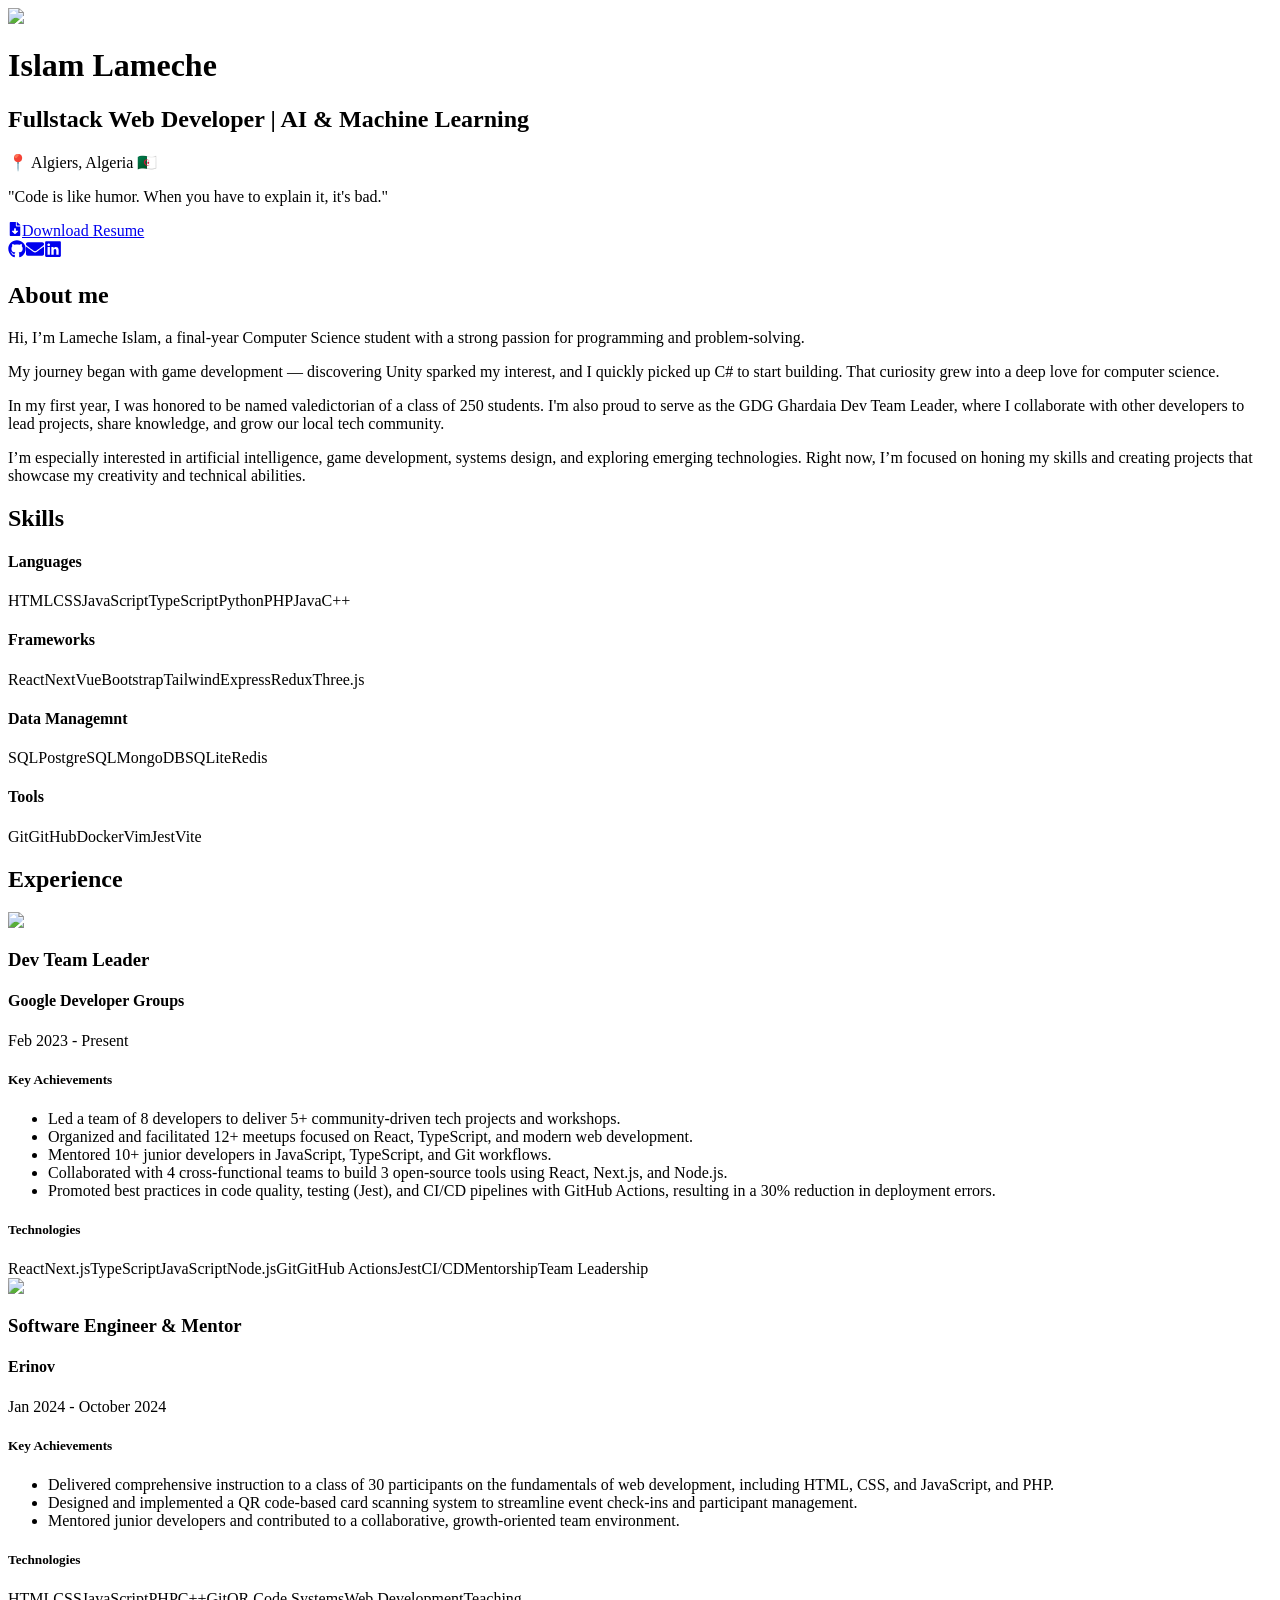
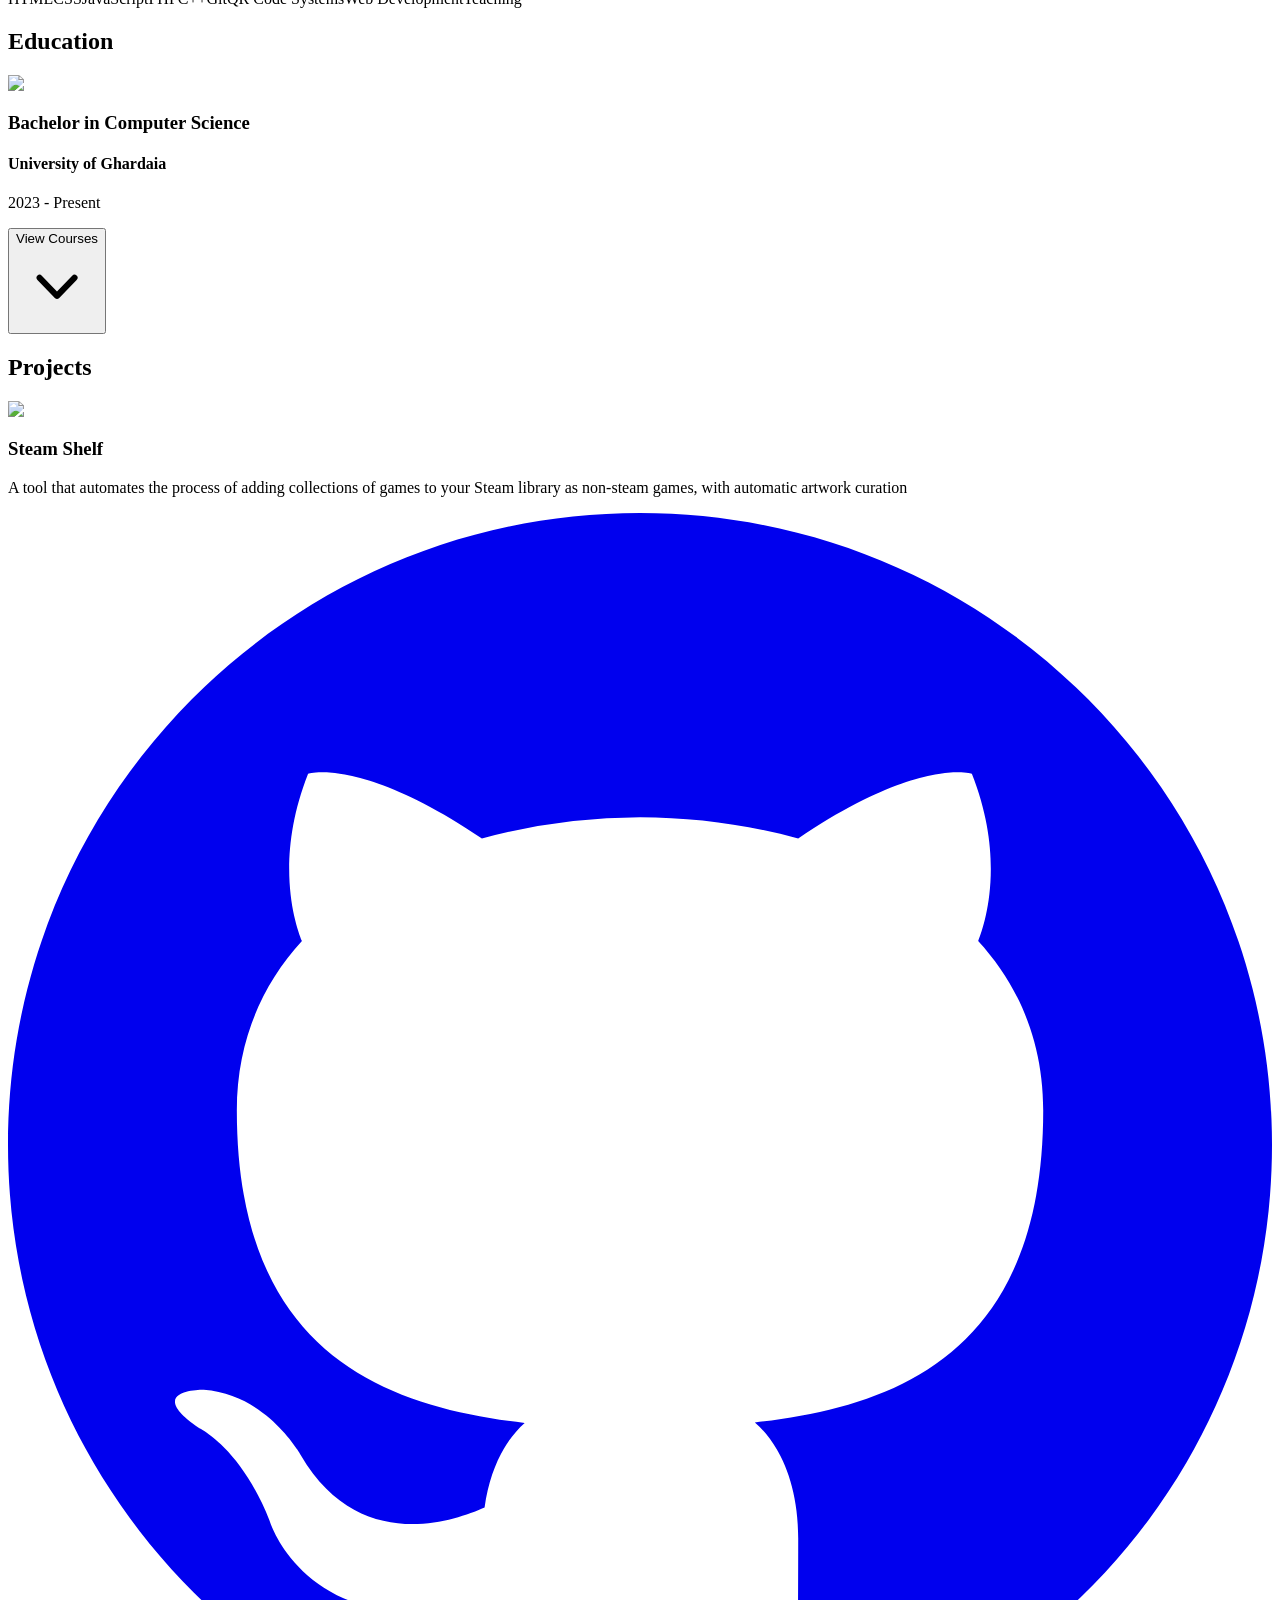
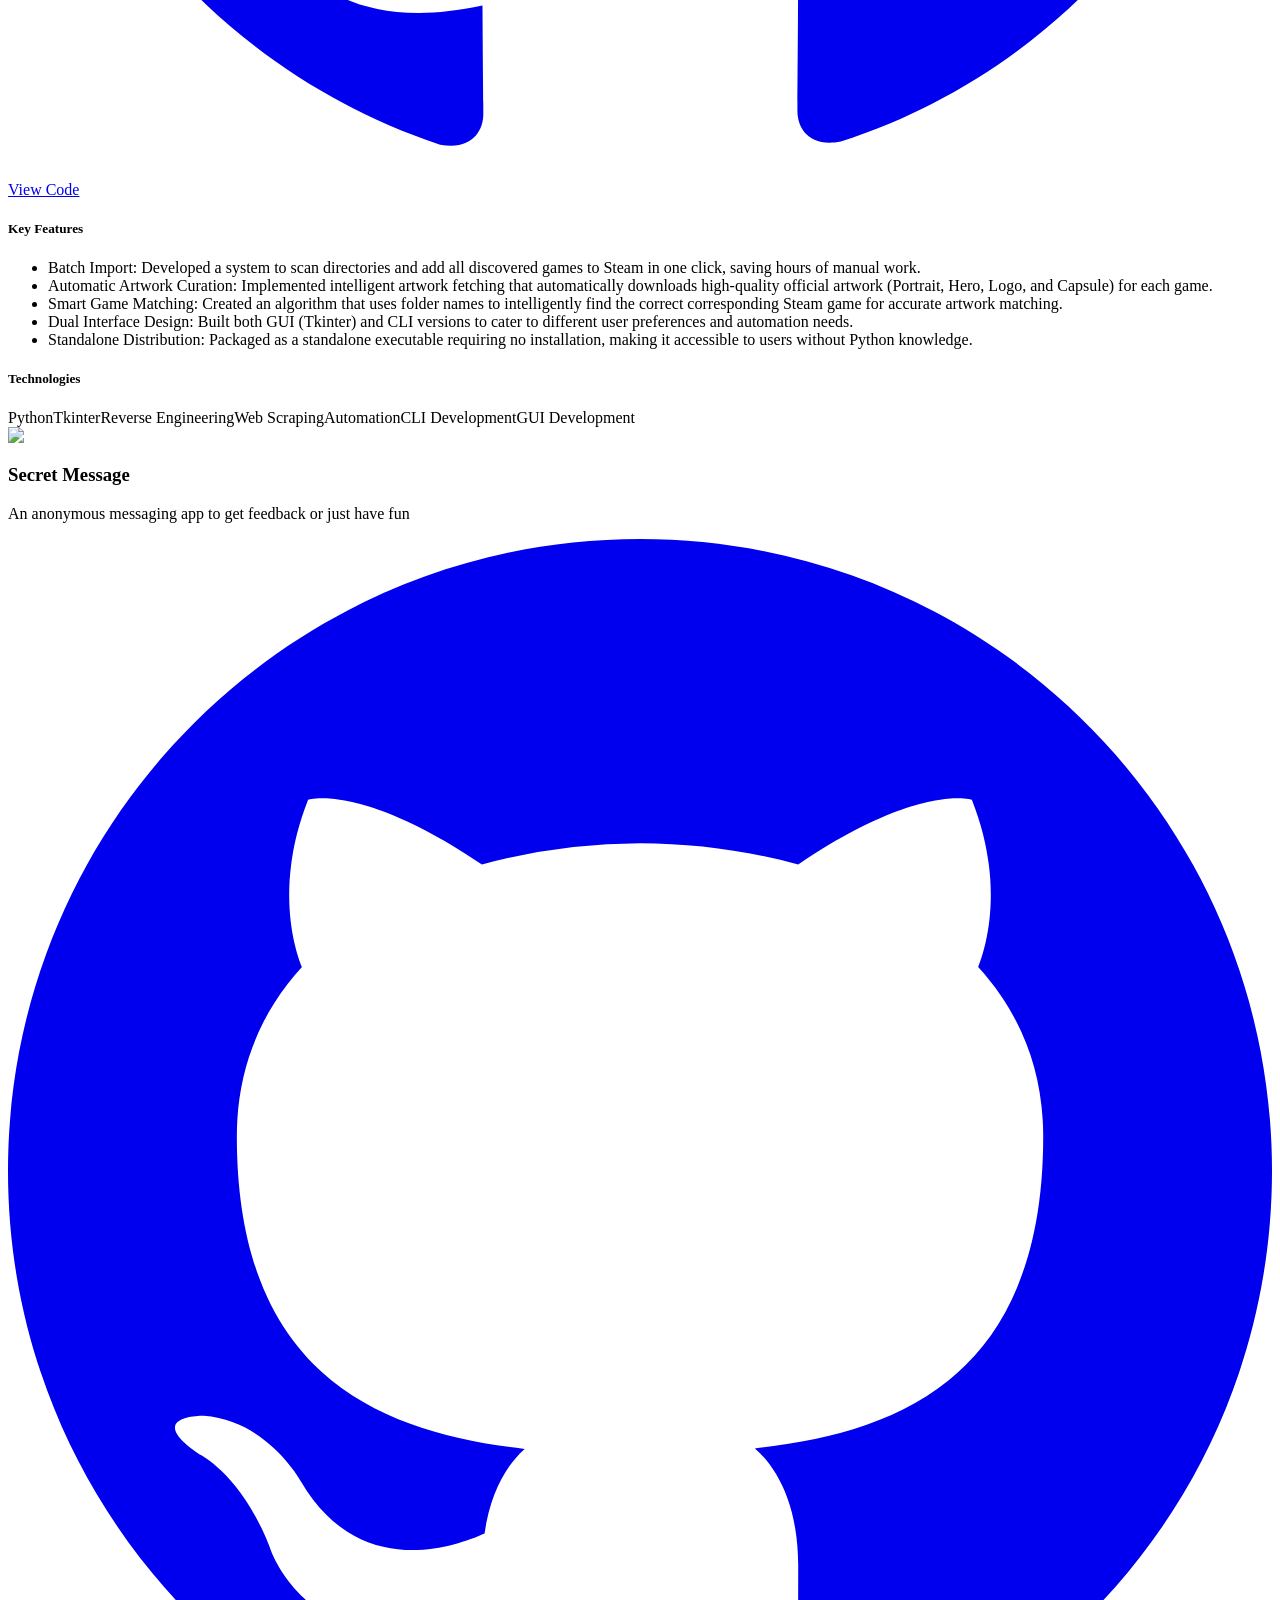
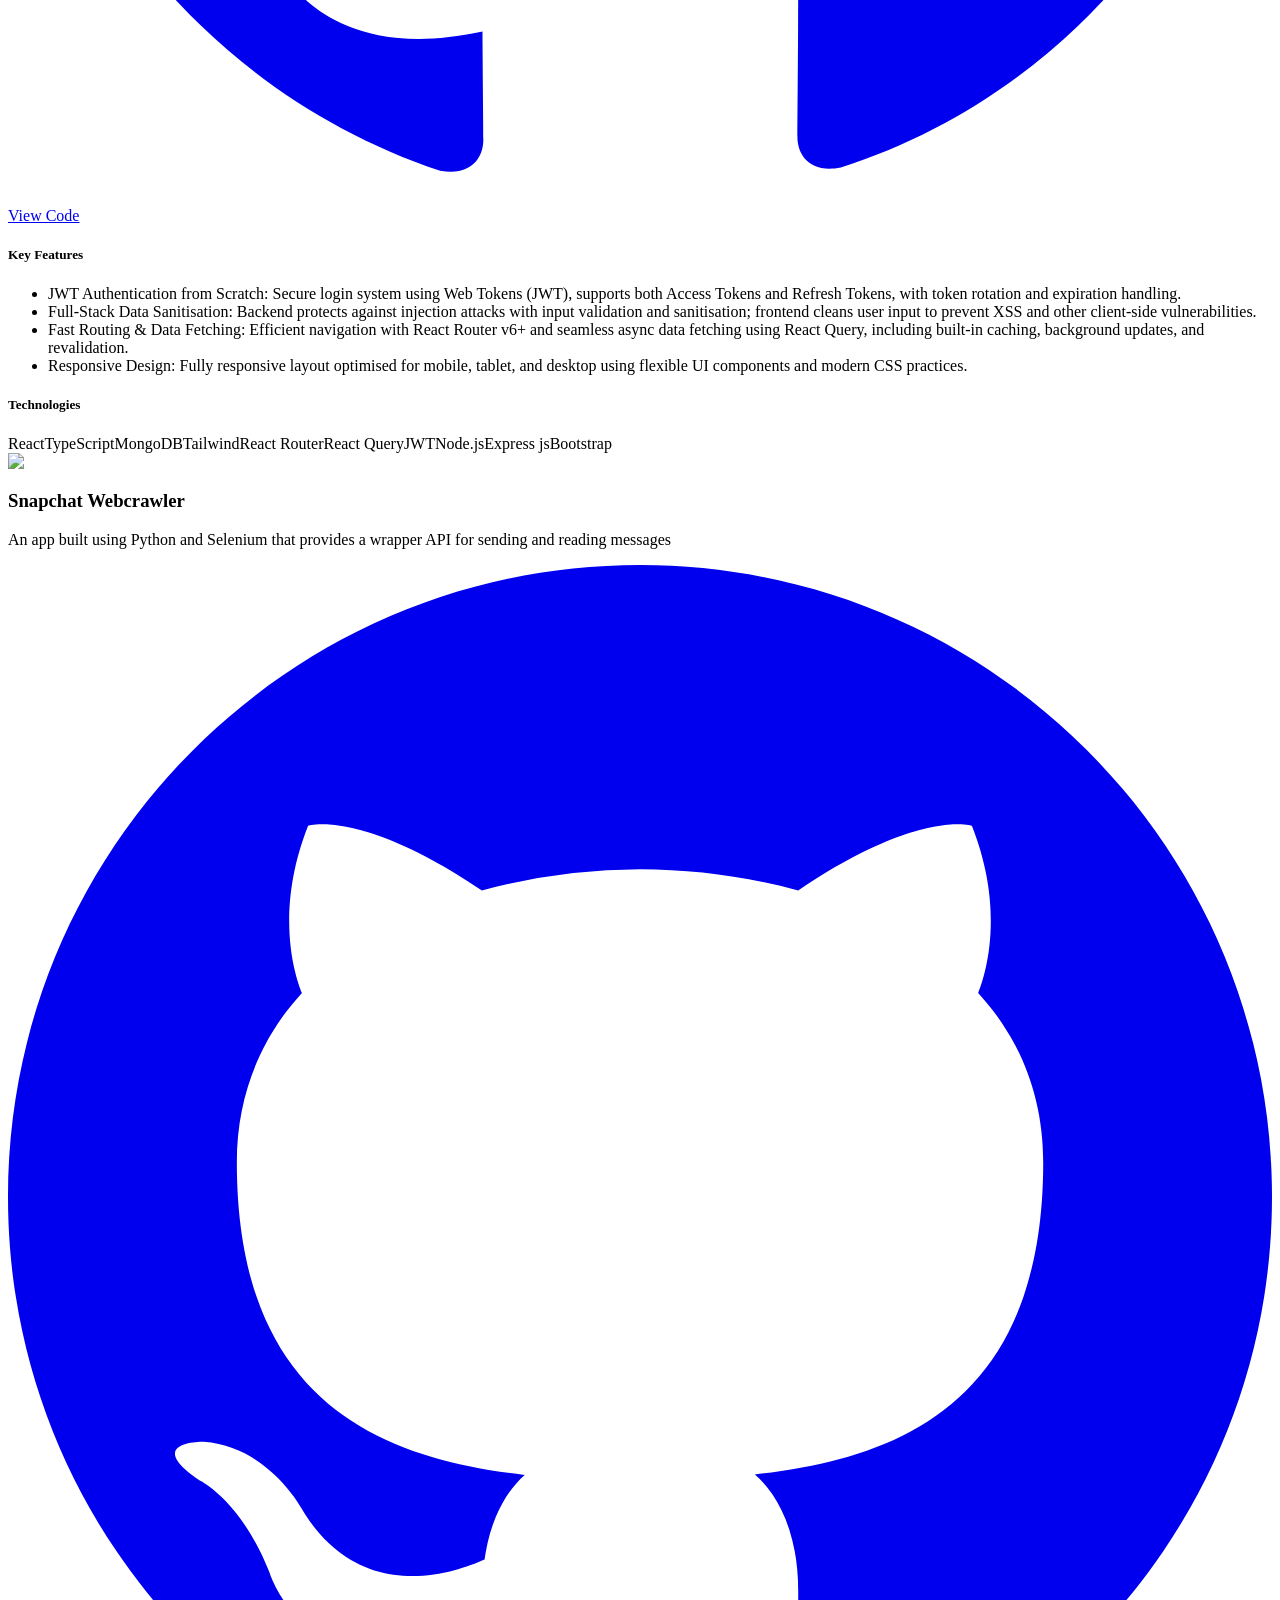
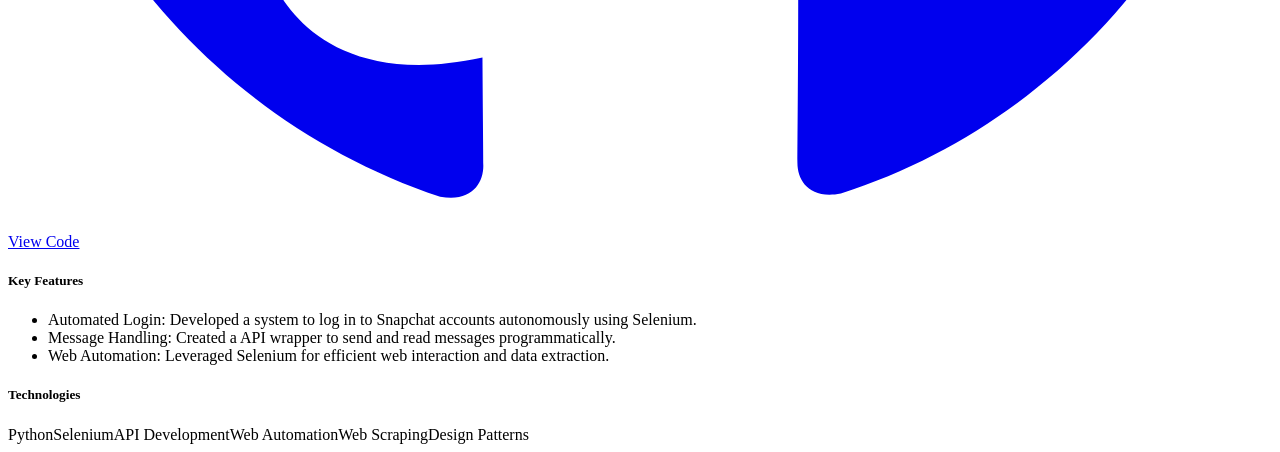
==== index.html @ 7e5600ef "deploy: The-Sofishticated-Man/minimalist-portfolio@cb9665c4ae785dfcc7e6397fedeea3fc65776e85" ====
<!DOCTYPE html><html lang="en"><head><meta charSet="utf-8"/><meta name="viewport" content="width=device-width, initial-scale=1"/><link rel="preload" as="image" href="/minimalist-portfolio/_next/static/media/pfp.933b96b5.gif"/><link rel="stylesheet" href="/minimalist-portfolio/_next/static/css/d8a3c6c9497c906c.css" data-precedence="next"/><link rel="preload" as="script" fetchPriority="low" href="/minimalist-portfolio/_next/static/chunks/webpack-d5912d57a92133d8.js"/><script src="/minimalist-portfolio/_next/static/chunks/4bd1b696-d4d5eb693d0a7af9.js" async=""></script><script src="/minimalist-portfolio/_next/static/chunks/684-a1a322981501ce95.js" async=""></script><script src="/minimalist-portfolio/_next/static/chunks/main-app-1b8d170c10ce34a0.js" async=""></script><script src="/minimalist-portfolio/_next/static/chunks/c15bf2b0-d67976aba37a88f8.js" async=""></script><script src="/minimalist-portfolio/_next/static/chunks/491-c9b012db75c446b2.js" async=""></script><script src="/minimalist-portfolio/_next/static/chunks/app/page-7b2b3730833ba887.js" async=""></script><script>document.querySelectorAll('body link[rel="icon"], body link[rel="apple-touch-icon"]').forEach(el => document.head.appendChild(el))</script><script src="/minimalist-portfolio/_next/static/chunks/polyfills-42372ed130431b0a.js" noModule=""></script></head><body class="min-h-screen"><div hidden=""><!--$--><!--/$--></div><div class="flex flex-col xl:flex-row min-h-screen"><div id="crucial" class="w-full xl:flex-1 min-h-screen xl:h-[90vh] bg-gradient-to-br from-gray-900 to-black text-white flex flex-col justify-center items-center px-4 sm:px-6 lg:px-8 xl:px-8 py-8 lg:py-12 xl:py-16"><div class="text-center max-w-4xl w-full"><div class="mb-6 lg:mb-8 cursor-pointer"><div class="relative mx-auto w-[120px] h-[120px] sm:w-[150px] sm:h-[150px] md:w-[170px] md:h-[170px] lg:w-[180px] lg:h-[180px] xl:w-[200px] xl:h-[200px]"><img alt="Profile Picture" width="200" height="200" decoding="async" data-nimg="1" class="rounded-full shadow-2xl border-4 border-white/20" style="color:transparent" src="/minimalist-portfolio/_next/static/media/pfp.933b96b5.gif"/></div></div><h1 class="text-2xl sm:text-3xl md:text-4xl lg:text-4xl xl:text-5xl font-bold mb-3 lg:mb-4 text-white">Islam Lameche</h1><h2 class="text-sm sm:text-base md:text-lg lg:text-lg xl:text-xl text-gray-400 mb-4 lg:mb-6 px-2">Fullstack Web Developer | AI &amp; Machine Learning</h2><p class="text-gray-400 mb-6 lg:mb-8 text-xs sm:text-sm md:text-base">📍 Algiers, Algeria 🇩🇿</p><p class="text-gray-300 text-xs sm:text-sm italic mb-6 lg:mb-8 border-l-2 border-gray-600 pl-3 lg:pl-4 mx-4 sm:mx-0">&quot;Code is like humor. When you have to explain it, it&#x27;s bad.&quot;</p><div class="mb-6 lg:mb-8"><a href="/documents/islam lameche resume.pdf" download="Islam_Lameche_Resume.pdf" target="_blank" rel="noopener noreferrer" class="inline-flex items-center bg-white text-black px-4 sm:px-5 md:px-6 py-2 sm:py-2.5 md:py-3 rounded-lg hover:bg-gray-100 transition-colors duration-200 font-medium text-xs sm:text-sm md:text-base"><svg stroke="currentColor" fill="currentColor" stroke-width="0" viewBox="0 0 384 512" class="mr-1 sm:mr-2" height="14" width="14" xmlns="http://www.w3.org/2000/svg"><path d="M224 136V0H24C10.7 0 0 10.7 0 24v464c0 13.3 10.7 24 24 24h336c13.3 0 24-10.7 24-24V160H248c-13.2 0-24-10.8-24-24zm76.45 211.36l-96.42 95.7c-6.65 6.61-17.39 6.61-24.04 0l-96.42-95.7C73.42 337.29 80.54 320 94.82 320H160v-80c0-8.84 7.16-16 16-16h32c8.84 0 16 7.16 16 16v80h65.18c14.28 0 21.4 17.29 11.27 27.36zM377 105L279.1 7c-4.5-4.5-10.6-7-17-7H256v128h128v-6.1c0-6.3-2.5-12.4-7-16.9z"></path></svg>Download Resume</a></div><div class="flex justify-center space-x-4 sm:space-x-5 md:space-x-6"><a href="https://github.com/the-sofishticated-man" target="_blank" rel="noopener noreferrer" class="text-gray-400 hover:text-white transition-colors duration-200" aria-label="GitHub Profile"><svg stroke="currentColor" fill="currentColor" stroke-width="0" viewBox="0 0 496 512" height="18" width="18" xmlns="http://www.w3.org/2000/svg"><path d="M165.9 397.4c0 2-2.3 3.6-5.2 3.6-3.3.3-5.6-1.3-5.6-3.6 0-2 2.3-3.6 5.2-3.6 3-.3 5.6 1.3 5.6 3.6zm-31.1-4.5c-.7 2 1.3 4.3 4.3 4.9 2.6 1 5.6 0 6.2-2s-1.3-4.3-4.3-5.2c-2.6-.7-5.5.3-6.2 2.3zm44.2-1.7c-2.9.7-4.9 2.6-4.6 4.9.3 2 2.9 3.3 5.9 2.6 2.9-.7 4.9-2.6 4.6-4.6-.3-1.9-3-3.2-5.9-2.9zM244.8 8C106.1 8 0 113.3 0 252c0 110.9 69.8 205.8 169.5 239.2 12.8 2.3 17.3-5.6 17.3-12.1 0-6.2-.3-40.4-.3-61.4 0 0-70 15-84.7-29.8 0 0-11.4-29.1-27.8-36.6 0 0-22.9-15.7 1.6-15.4 0 0 24.9 2 38.6 25.8 21.9 38.6 58.6 27.5 72.9 20.9 2.3-16 8.8-27.1 16-33.7-55.9-6.2-112.3-14.3-112.3-110.5 0-27.5 7.6-41.3 23.6-58.9-2.6-6.5-11.1-33.3 2.6-67.9 20.9-6.5 69 27 69 27 20-5.6 41.5-8.5 62.8-8.5s42.8 2.9 62.8 8.5c0 0 48.1-33.6 69-27 13.7 34.7 5.2 61.4 2.6 67.9 16 17.7 25.8 31.5 25.8 58.9 0 96.5-58.9 104.2-114.8 110.5 9.2 7.9 17 22.9 17 46.4 0 33.7-.3 75.4-.3 83.6 0 6.5 4.6 14.4 17.3 12.1C428.2 457.8 496 362.9 496 252 496 113.3 383.5 8 244.8 8zM97.2 352.9c-1.3 1-1 3.3.7 5.2 1.6 1.6 3.9 2.3 5.2 1 1.3-1 1-3.3-.7-5.2-1.6-1.6-3.9-2.3-5.2-1zm-10.8-8.1c-.7 1.3.3 2.9 2.3 3.9 1.6 1 3.6.7 4.3-.7.7-1.3-.3-2.9-2.3-3.9-2-.6-3.6-.3-4.3.7zm32.4 35.6c-1.6 1.3-1 4.3 1.3 6.2 2.3 2.3 5.2 2.6 6.5 1 1.3-1.3.7-4.3-1.3-6.2-2.2-2.3-5.2-2.6-6.5-1zm-11.4-14.7c-1.6 1-1.6 3.6 0 5.9 1.6 2.3 4.3 3.3 5.6 2.3 1.6-1.3 1.6-3.9 0-6.2-1.4-2.3-4-3.3-5.6-2z"></path></svg></a><a href="mailto:lameche1islam@gmail.com" class="text-gray-400 hover:text-white transition-colors duration-200" aria-label="Email Contact"><svg stroke="currentColor" fill="currentColor" stroke-width="0" viewBox="0 0 512 512" height="18" width="18" xmlns="http://www.w3.org/2000/svg"><path d="M502.3 190.8c3.9-3.1 9.7-.2 9.7 4.7V400c0 26.5-21.5 48-48 48H48c-26.5 0-48-21.5-48-48V195.6c0-5 5.7-7.8 9.7-4.7 22.4 17.4 52.1 39.5 154.1 113.6 21.1 15.4 56.7 47.8 92.2 47.6 35.7.3 72-32.8 92.3-47.6 102-74.1 131.6-96.3 154-113.7zM256 320c23.2.4 56.6-29.2 73.4-41.4 132.7-96.3 142.8-104.7 173.4-128.7 5.8-4.5 9.2-11.5 9.2-18.9v-19c0-26.5-21.5-48-48-48H48C21.5 64 0 85.5 0 112v19c0 7.4 3.4 14.3 9.2 18.9 30.6 23.9 40.7 32.4 173.4 128.7 16.8 12.2 50.2 41.8 73.4 41.4z"></path></svg></a><a href="https://linkedin.com/in/islam-lameche-8266802a1" target="_blank" rel="noopener noreferrer" class="text-gray-400 hover:text-white transition-colors duration-200" aria-label="LinkedIn Profile"><svg stroke="currentColor" fill="currentColor" stroke-width="0" viewBox="0 0 448 512" height="18" width="18" xmlns="http://www.w3.org/2000/svg"><path d="M416 32H31.9C14.3 32 0 46.5 0 64.3v383.4C0 465.5 14.3 480 31.9 480H416c17.6 0 32-14.5 32-32.3V64.3c0-17.8-14.4-32.3-32-32.3zM135.4 416H69V202.2h66.5V416zm-33.2-243c-21.3 0-38.5-17.3-38.5-38.5S80.9 96 102.2 96c21.2 0 38.5 17.3 38.5 38.5 0 21.3-17.2 38.5-38.5 38.5zm282.1 243h-66.4V312c0-24.8-.5-56.7-34.5-56.7-34.6 0-39.9 27-39.9 54.9V416h-66.4V202.2h63.7v29.2h.9c8.9-16.8 30.6-34.5 62.9-34.5 67.2 0 79.7 44.3 79.7 101.9V416z"></path></svg></a></div></div></div><div id="info" class="w-full xl:flex-1/5 xl:max-h-screen xl:overflow-scroll relative bg-gradient-to-b from-gray-900/50 to-black/50 px-4 sm:px-6 lg:px-8 xl:px-10 py-6 lg:py-8 xl:py-15"><div class="absolute inset-0 pointer-events-none overflow-hidden"><div class="absolute w-2 h-2 bg-gradient-to-r from-blue-400/20 to-purple-400/20 rounded-full" style="left:75.11903149520582%;top:13.266318926871845%;animation-delay:1.5645520054625228s;animation:float 3.4621388548932153s ease-in-out infinite"></div><div class="absolute w-2 h-2 bg-gradient-to-r from-blue-400/20 to-purple-400/20 rounded-full" style="left:45.13837387868236%;top:14.108089078873665%;animation-delay:4.8877940648652345s;animation:float 4.1013420077554175s ease-in-out infinite"></div><div class="absolute w-2 h-2 bg-gradient-to-r from-blue-400/20 to-purple-400/20 rounded-full" style="left:91.98364425811916%;top:13.210493924261058%;animation-delay:2.5884290369565277s;animation:float 3.4119571429581708s ease-in-out infinite"></div><div class="absolute w-2 h-2 bg-gradient-to-r from-blue-400/20 to-purple-400/20 rounded-full" style="left:97.37245326919196%;top:52.26295473130362%;animation-delay:2.039562512379841s;animation:float 4.248344723625888s ease-in-out infinite"></div><div class="absolute w-2 h-2 bg-gradient-to-r from-blue-400/20 to-purple-400/20 rounded-full" style="left:67.08583292590448%;top:0.7713782426972404%;animation-delay:0.42162522632560706s;animation:float 3.5442277020447053s ease-in-out infinite"></div><div class="absolute w-2 h-2 bg-gradient-to-r from-blue-400/20 to-purple-400/20 rounded-full" style="left:23.652947499040987%;top:56.63648315909615%;animation-delay:0.5715606762135805s;animation:float 6.369548488584259s ease-in-out infinite"></div><div class="absolute w-2 h-2 bg-gradient-to-r from-blue-400/20 to-purple-400/20 rounded-full" style="left:47.45517613364281%;top:61.56041860867614%;animation-delay:2.7715029777284705s;animation:float 5.985946981988091s ease-in-out infinite"></div><div class="absolute w-2 h-2 bg-gradient-to-r from-blue-400/20 to-purple-400/20 rounded-full" style="left:90.38306277326274%;top:46.31740073274291%;animation-delay:2.565383358554143s;animation:float 3.7493891012848914s ease-in-out infinite"></div><div class="absolute w-2 h-2 bg-gradient-to-r from-blue-400/20 to-purple-400/20 rounded-full" style="left:0.5838832737840693%;top:2.1315237506598583%;animation-delay:2.8934875507528854s;animation:float 5.309617047211872s ease-in-out infinite"></div><div class="absolute w-2 h-2 bg-gradient-to-r from-blue-400/20 to-purple-400/20 rounded-full" style="left:68.99422068769323%;top:25.98463753048621%;animation-delay:0.9864334777045924s;animation:float 6.097755771637427s ease-in-out infinite"></div><div class="absolute w-2 h-2 bg-gradient-to-r from-blue-400/20 to-purple-400/20 rounded-full" style="left:72.86651499043026%;top:22.659305054244207%;animation-delay:2.0046424264064755s;animation:float 4.627690413130193s ease-in-out infinite"></div><div class="absolute w-2 h-2 bg-gradient-to-r from-blue-400/20 to-purple-400/20 rounded-full" style="left:33.301012022828246%;top:28.091770155529993%;animation-delay:3.4654472110955314s;animation:float 5.2997128472957815s ease-in-out infinite"></div><div class="absolute w-2 h-2 bg-gradient-to-r from-blue-400/20 to-purple-400/20 rounded-full" style="left:62.970584791815675%;top:89.30284783846449%;animation-delay:4.953089785275509s;animation:float 3.6897865331400803s ease-in-out infinite"></div><div class="absolute w-2 h-2 bg-gradient-to-r from-blue-400/20 to-purple-400/20 rounded-full" style="left:15.658378306012978%;top:30.27350053610085%;animation-delay:3.5641132759194285s;animation:float 3.678221137466757s ease-in-out infinite"></div><div class="absolute w-2 h-2 bg-gradient-to-r from-blue-400/20 to-purple-400/20 rounded-full" style="left:68.6520242430496%;top:27.737590850013305%;animation-delay:1.4775899869956144s;animation:float 3.282367763512318s ease-in-out infinite"></div></div><div><section id="about" class="mb-8 sm:mb-10 md:mb-12 lg:mb-14 xl:mb-16 relative"><div class="flex items-center mb-4 sm:mb-5 md:mb-6 lg:mb-7 xl:mb-8"><div class="flex-shrink-0"><h2 class="text-xl sm:text-2xl md:text-3xl lg:text-3xl xl:text-4xl font-bold text-transparent bg-gradient-to-r from-blue-400 via-purple-400 to-pink-400 bg-clip-text">About me</h2></div><div class="flex-grow ml-3 sm:ml-4 lg:ml-5 xl:ml-6 h-px bg-gradient-to-r from-blue-400/50 via-purple-400/50 to-transparent"></div></div><div class="animate-fade-in"><p class="text-gray-300 mb-4"> <!-- -->Hi, I’m Lameche Islam, a final-year Computer Science student with a strong passion for programming and problem-solving.</p><p class="text-gray-300 mb-4"> <!-- -->My journey began with game development — discovering Unity sparked my interest, and I quickly picked up C# to start building. That curiosity grew into a deep love for computer science.</p><p class="text-gray-300 mb-4"> <!-- -->In my first year, I was honored to be named valedictorian of a class of 250 students. I&#x27;m also proud to serve as the GDG Ghardaia Dev Team Leader, where I collaborate with other developers to lead projects, share knowledge, and grow our local tech community.</p><p class="text-gray-300 mb-4"> <!-- -->I’m especially interested in artificial intelligence, game development, systems design, and exploring emerging technologies. Right now, I’m focused on honing my skills and creating projects that showcase my creativity and technical abilities.</p></div></section></div><div><section id="skills" class="mb-8 sm:mb-10 md:mb-12 lg:mb-14 xl:mb-16 relative"><div class="flex items-center mb-4 sm:mb-5 md:mb-6 lg:mb-7 xl:mb-8"><div class="flex-shrink-0"><h2 class="text-xl sm:text-2xl md:text-3xl lg:text-3xl xl:text-4xl font-bold text-transparent bg-gradient-to-r from-blue-400 via-purple-400 to-pink-400 bg-clip-text">Skills</h2></div><div class="flex-grow ml-3 sm:ml-4 lg:ml-5 xl:ml-6 h-px bg-gradient-to-r from-blue-400/50 via-purple-400/50 to-transparent"></div></div><div class="animate-fade-in"><div class="border-l-2 border-blue-400/20 pl-3 sm:pl-4 md:pl-5 lg:pl-6 py-2 sm:py-3 lg:py-4 transition-all duration-300 hover:border-opacity-60 group"><h4 class="text-sm sm:text-base lg:text-lg font-medium mb-2 lg:mb-3 text-blue-300 capitalize group-hover:text-white transition-colors duration-300">Languages</h4><div class="flex flex-wrap"><span class="inline-block px-2 sm:px-3 py-1 sm:py-2 text-xs sm:text-sm font-medium mr-1 sm:mr-2 mb-2 sm:mb-3 rounded-full border backdrop-blur-sm transition-all duration-300 hover:scale-105 cursor-default bg-blue-500/30 text-blue-300 border-blue-400/50 hover:bg-blue-500/40 hover:text-blue-200">HTML</span><span class="inline-block px-2 sm:px-3 py-1 sm:py-2 text-xs sm:text-sm font-medium mr-1 sm:mr-2 mb-2 sm:mb-3 rounded-full border backdrop-blur-sm transition-all duration-300 hover:scale-105 cursor-default bg-blue-500/30 text-blue-300 border-blue-400/50 hover:bg-blue-500/40 hover:text-blue-200">CSS</span><span class="inline-block px-2 sm:px-3 py-1 sm:py-2 text-xs sm:text-sm font-medium mr-1 sm:mr-2 mb-2 sm:mb-3 rounded-full border backdrop-blur-sm transition-all duration-300 hover:scale-105 cursor-default bg-blue-500/30 text-blue-300 border-blue-400/50 hover:bg-blue-500/40 hover:text-blue-200">JavaScript</span><span class="inline-block px-2 sm:px-3 py-1 sm:py-2 text-xs sm:text-sm font-medium mr-1 sm:mr-2 mb-2 sm:mb-3 rounded-full border backdrop-blur-sm transition-all duration-300 hover:scale-105 cursor-default bg-blue-500/30 text-blue-300 border-blue-400/50 hover:bg-blue-500/40 hover:text-blue-200">TypeScript</span><span class="inline-block px-2 sm:px-3 py-1 sm:py-2 text-xs sm:text-sm font-medium mr-1 sm:mr-2 mb-2 sm:mb-3 rounded-full border backdrop-blur-sm transition-all duration-300 hover:scale-105 cursor-default bg-blue-500/30 text-blue-300 border-blue-400/50 hover:bg-blue-500/40 hover:text-blue-200">Python</span><span class="inline-block px-2 sm:px-3 py-1 sm:py-2 text-xs sm:text-sm font-medium mr-1 sm:mr-2 mb-2 sm:mb-3 rounded-full border backdrop-blur-sm transition-all duration-300 hover:scale-105 cursor-default bg-blue-500/30 text-blue-300 border-blue-400/50 hover:bg-blue-500/40 hover:text-blue-200">PHP</span><span class="inline-block px-2 sm:px-3 py-1 sm:py-2 text-xs sm:text-sm font-medium mr-1 sm:mr-2 mb-2 sm:mb-3 rounded-full border backdrop-blur-sm transition-all duration-300 hover:scale-105 cursor-default bg-blue-500/30 text-blue-300 border-blue-400/50 hover:bg-blue-500/40 hover:text-blue-200">Java</span><span class="inline-block px-2 sm:px-3 py-1 sm:py-2 text-xs sm:text-sm font-medium mr-1 sm:mr-2 mb-2 sm:mb-3 rounded-full border backdrop-blur-sm transition-all duration-300 hover:scale-105 cursor-default bg-blue-500/30 text-blue-300 border-blue-400/50 hover:bg-blue-500/40 hover:text-blue-200">C++</span></div></div><div class="border-l-2 border-green-400/20 pl-3 sm:pl-4 md:pl-5 lg:pl-6 py-2 sm:py-3 lg:py-4 transition-all duration-300 hover:border-opacity-60 group"><h4 class="text-sm sm:text-base lg:text-lg font-medium mb-2 lg:mb-3 text-green-300 capitalize group-hover:text-white transition-colors duration-300">Frameworks</h4><div class="flex flex-wrap"><span class="inline-block px-2 sm:px-3 py-1 sm:py-2 text-xs sm:text-sm font-medium mr-1 sm:mr-2 mb-2 sm:mb-3 rounded-full border backdrop-blur-sm transition-all duration-300 hover:scale-105 cursor-default bg-green-500/30 text-green-300 border-green-400/50 hover:bg-green-500/40 hover:text-green-200">React</span><span class="inline-block px-2 sm:px-3 py-1 sm:py-2 text-xs sm:text-sm font-medium mr-1 sm:mr-2 mb-2 sm:mb-3 rounded-full border backdrop-blur-sm transition-all duration-300 hover:scale-105 cursor-default bg-green-500/30 text-green-300 border-green-400/50 hover:bg-green-500/40 hover:text-green-200">Next</span><span class="inline-block px-2 sm:px-3 py-1 sm:py-2 text-xs sm:text-sm font-medium mr-1 sm:mr-2 mb-2 sm:mb-3 rounded-full border backdrop-blur-sm transition-all duration-300 hover:scale-105 cursor-default bg-green-500/30 text-green-300 border-green-400/50 hover:bg-green-500/40 hover:text-green-200">Vue</span><span class="inline-block px-2 sm:px-3 py-1 sm:py-2 text-xs sm:text-sm font-medium mr-1 sm:mr-2 mb-2 sm:mb-3 rounded-full border backdrop-blur-sm transition-all duration-300 hover:scale-105 cursor-default bg-green-500/30 text-green-300 border-green-400/50 hover:bg-green-500/40 hover:text-green-200">Bootstrap</span><span class="inline-block px-2 sm:px-3 py-1 sm:py-2 text-xs sm:text-sm font-medium mr-1 sm:mr-2 mb-2 sm:mb-3 rounded-full border backdrop-blur-sm transition-all duration-300 hover:scale-105 cursor-default bg-green-500/30 text-green-300 border-green-400/50 hover:bg-green-500/40 hover:text-green-200">Tailwind</span><span class="inline-block px-2 sm:px-3 py-1 sm:py-2 text-xs sm:text-sm font-medium mr-1 sm:mr-2 mb-2 sm:mb-3 rounded-full border backdrop-blur-sm transition-all duration-300 hover:scale-105 cursor-default bg-green-500/30 text-green-300 border-green-400/50 hover:bg-green-500/40 hover:text-green-200">Express</span><span class="inline-block px-2 sm:px-3 py-1 sm:py-2 text-xs sm:text-sm font-medium mr-1 sm:mr-2 mb-2 sm:mb-3 rounded-full border backdrop-blur-sm transition-all duration-300 hover:scale-105 cursor-default bg-green-500/30 text-green-300 border-green-400/50 hover:bg-green-500/40 hover:text-green-200">Redux</span><span class="inline-block px-2 sm:px-3 py-1 sm:py-2 text-xs sm:text-sm font-medium mr-1 sm:mr-2 mb-2 sm:mb-3 rounded-full border backdrop-blur-sm transition-all duration-300 hover:scale-105 cursor-default bg-green-500/30 text-green-300 border-green-400/50 hover:bg-green-500/40 hover:text-green-200">Three.js</span></div></div><div class="border-l-2 border-red-400/20 pl-3 sm:pl-4 md:pl-5 lg:pl-6 py-2 sm:py-3 lg:py-4 transition-all duration-300 hover:border-opacity-60 group"><h4 class="text-sm sm:text-base lg:text-lg font-medium mb-2 lg:mb-3 text-red-300 capitalize group-hover:text-white transition-colors duration-300">Data Managemnt</h4><div class="flex flex-wrap"><span class="inline-block px-2 sm:px-3 py-1 sm:py-2 text-xs sm:text-sm font-medium mr-1 sm:mr-2 mb-2 sm:mb-3 rounded-full border backdrop-blur-sm transition-all duration-300 hover:scale-105 cursor-default bg-red-500/30 text-red-300 border-red-400/50 hover:bg-red-500/40 hover:text-red-200">SQL</span><span class="inline-block px-2 sm:px-3 py-1 sm:py-2 text-xs sm:text-sm font-medium mr-1 sm:mr-2 mb-2 sm:mb-3 rounded-full border backdrop-blur-sm transition-all duration-300 hover:scale-105 cursor-default bg-red-500/30 text-red-300 border-red-400/50 hover:bg-red-500/40 hover:text-red-200">PostgreSQL</span><span class="inline-block px-2 sm:px-3 py-1 sm:py-2 text-xs sm:text-sm font-medium mr-1 sm:mr-2 mb-2 sm:mb-3 rounded-full border backdrop-blur-sm transition-all duration-300 hover:scale-105 cursor-default bg-red-500/30 text-red-300 border-red-400/50 hover:bg-red-500/40 hover:text-red-200">MongoDB</span><span class="inline-block px-2 sm:px-3 py-1 sm:py-2 text-xs sm:text-sm font-medium mr-1 sm:mr-2 mb-2 sm:mb-3 rounded-full border backdrop-blur-sm transition-all duration-300 hover:scale-105 cursor-default bg-red-500/30 text-red-300 border-red-400/50 hover:bg-red-500/40 hover:text-red-200">SQLite</span><span class="inline-block px-2 sm:px-3 py-1 sm:py-2 text-xs sm:text-sm font-medium mr-1 sm:mr-2 mb-2 sm:mb-3 rounded-full border backdrop-blur-sm transition-all duration-300 hover:scale-105 cursor-default bg-red-500/30 text-red-300 border-red-400/50 hover:bg-red-500/40 hover:text-red-200">Redis</span></div></div><div class="border-l-2 border-yellow-400/20 pl-3 sm:pl-4 md:pl-5 lg:pl-6 py-2 sm:py-3 lg:py-4 transition-all duration-300 hover:border-opacity-60 group"><h4 class="text-sm sm:text-base lg:text-lg font-medium mb-2 lg:mb-3 text-yellow-300 capitalize group-hover:text-white transition-colors duration-300">Tools</h4><div class="flex flex-wrap"><span class="inline-block px-2 sm:px-3 py-1 sm:py-2 text-xs sm:text-sm font-medium mr-1 sm:mr-2 mb-2 sm:mb-3 rounded-full border backdrop-blur-sm transition-all duration-300 hover:scale-105 cursor-default bg-yellow-500/30 text-yellow-300 border-yellow-400/50 hover:bg-yellow-500/40 hover:text-yellow-200">Git</span><span class="inline-block px-2 sm:px-3 py-1 sm:py-2 text-xs sm:text-sm font-medium mr-1 sm:mr-2 mb-2 sm:mb-3 rounded-full border backdrop-blur-sm transition-all duration-300 hover:scale-105 cursor-default bg-yellow-500/30 text-yellow-300 border-yellow-400/50 hover:bg-yellow-500/40 hover:text-yellow-200">GitHub</span><span class="inline-block px-2 sm:px-3 py-1 sm:py-2 text-xs sm:text-sm font-medium mr-1 sm:mr-2 mb-2 sm:mb-3 rounded-full border backdrop-blur-sm transition-all duration-300 hover:scale-105 cursor-default bg-yellow-500/30 text-yellow-300 border-yellow-400/50 hover:bg-yellow-500/40 hover:text-yellow-200">Docker</span><span class="inline-block px-2 sm:px-3 py-1 sm:py-2 text-xs sm:text-sm font-medium mr-1 sm:mr-2 mb-2 sm:mb-3 rounded-full border backdrop-blur-sm transition-all duration-300 hover:scale-105 cursor-default bg-yellow-500/30 text-yellow-300 border-yellow-400/50 hover:bg-yellow-500/40 hover:text-yellow-200">Vim</span><span class="inline-block px-2 sm:px-3 py-1 sm:py-2 text-xs sm:text-sm font-medium mr-1 sm:mr-2 mb-2 sm:mb-3 rounded-full border backdrop-blur-sm transition-all duration-300 hover:scale-105 cursor-default bg-yellow-500/30 text-yellow-300 border-yellow-400/50 hover:bg-yellow-500/40 hover:text-yellow-200">Jest</span><span class="inline-block px-2 sm:px-3 py-1 sm:py-2 text-xs sm:text-sm font-medium mr-1 sm:mr-2 mb-2 sm:mb-3 rounded-full border backdrop-blur-sm transition-all duration-300 hover:scale-105 cursor-default bg-yellow-500/30 text-yellow-300 border-yellow-400/50 hover:bg-yellow-500/40 hover:text-yellow-200">Vite</span></div></div></div></section></div><div><section id="experience" class="mb-8 sm:mb-10 md:mb-12 lg:mb-14 xl:mb-16 relative"><div class="flex items-center mb-4 sm:mb-5 md:mb-6 lg:mb-7 xl:mb-8"><div class="flex-shrink-0"><h2 class="text-xl sm:text-2xl md:text-3xl lg:text-3xl xl:text-4xl font-bold text-transparent bg-gradient-to-r from-blue-400 via-purple-400 to-pink-400 bg-clip-text">Experience</h2></div><div class="flex-grow ml-3 sm:ml-4 lg:ml-5 xl:ml-6 h-px bg-gradient-to-r from-blue-400/50 via-purple-400/50 to-transparent"></div></div><div class="animate-fade-in"><div class="relative bg-white/5 backdrop-blur-sm rounded-2xl p-3 sm:p-4 md:p-5 lg:p-6 xl:p-8 border border-white/10 transition-all duration-300 hover:bg-white/8 hover:border-white/20 mb-3 sm:mb-4 lg:mb-2 group"><div class="absolute -left-1.5 sm:-left-2 md:-left-3 lg:-left-4 top-4 sm:top-5 md:top-6 lg:top-6 xl:top-8 w-2.5 h-2.5 sm:w-3 sm:h-3 md:w-3.5 md:h-3.5 lg:w-4 lg:h-4 bg-gradient-to-r from-blue-400 to-purple-500 rounded-full border-2 sm:border-2 md:border-3 lg:border-4 border-gray-900"></div><div class="flex flex-col sm:flex-row sm:items-start mb-3 sm:mb-4 md:mb-5 lg:mb-6"><div class="relative mb-3 sm:mb-0 sm:mr-3 md:mr-4 lg:mr-5 xl:mr-6 group-hover:scale-105 transition-transform duration-300 self-center sm:self-start"><div class="absolute inset-0 bg-gradient-to-r from-blue-400/20 to-purple-500/20 rounded-xl blur"></div><div class="relative bg-white rounded-xl p-1.5 sm:p-2 md:p-2.5 lg:p-3 w-12 h-12 sm:w-14 sm:h-14 md:w-16 md:h-16 lg:w-18 lg:h-18 xl:w-20 xl:h-20 flex items-center justify-center overflow-hidden shadow-lg"><img alt="Google Developer Groups logo" loading="lazy" width="2160" height="2160" decoding="async" data-nimg="1" class="object-contain" style="color:transparent" src="/minimalist-portfolio/_next/static/media/gdglogo.0ffec345.webp"/></div></div><div class="flex-grow text-center sm:text-left"><h3 class="text-lg sm:text-xl md:text-xl lg:text-2xl font-semibold text-white mb-1 group-hover:text-blue-100 transition-colors duration-300">Dev Team Leader</h3><h4 class="text-sm sm:text-base md:text-base lg:text-lg text-blue-400 font-medium mb-1">Google Developer Groups</h4><p class="text-gray-400 text-xs sm:text-sm">Feb 2023 - Present</p></div></div><div class="mb-3 sm:mb-4 md:mb-5 lg:mb-6"><h5 class="text-xs sm:text-sm font-semibold text-gray-300 mb-2 lg:mb-3 uppercase tracking-wide">Key Achievements</h5><ul class="space-y-2 lg:space-y-3"><li class="flex items-start text-gray-300 group-hover:text-gray-200 transition-colors duration-300"><div class="mr-2 lg:mr-3 mt-1.5 lg:mt-2 w-1 h-1 lg:w-1.5 lg:h-1.5 bg-gradient-to-r from-blue-400 to-purple-500 rounded-full flex-shrink-0"></div><span class="leading-relaxed text-sm sm:text-base">Led a team of 8 developers to deliver 5+ community-driven tech projects and workshops.</span></li><li class="flex items-start text-gray-300 group-hover:text-gray-200 transition-colors duration-300"><div class="mr-2 lg:mr-3 mt-1.5 lg:mt-2 w-1 h-1 lg:w-1.5 lg:h-1.5 bg-gradient-to-r from-blue-400 to-purple-500 rounded-full flex-shrink-0"></div><span class="leading-relaxed text-sm sm:text-base">Organized and facilitated 12+ meetups focused on React, TypeScript, and modern web development.</span></li><li class="flex items-start text-gray-300 group-hover:text-gray-200 transition-colors duration-300"><div class="mr-2 lg:mr-3 mt-1.5 lg:mt-2 w-1 h-1 lg:w-1.5 lg:h-1.5 bg-gradient-to-r from-blue-400 to-purple-500 rounded-full flex-shrink-0"></div><span class="leading-relaxed text-sm sm:text-base">Mentored 10+ junior developers in JavaScript, TypeScript, and Git workflows.</span></li><li class="flex items-start text-gray-300 group-hover:text-gray-200 transition-colors duration-300"><div class="mr-2 lg:mr-3 mt-1.5 lg:mt-2 w-1 h-1 lg:w-1.5 lg:h-1.5 bg-gradient-to-r from-blue-400 to-purple-500 rounded-full flex-shrink-0"></div><span class="leading-relaxed text-sm sm:text-base">Collaborated with 4 cross-functional teams to build 3 open-source tools using React, Next.js, and Node.js.</span></li><li class="flex items-start text-gray-300 group-hover:text-gray-200 transition-colors duration-300"><div class="mr-2 lg:mr-3 mt-1.5 lg:mt-2 w-1 h-1 lg:w-1.5 lg:h-1.5 bg-gradient-to-r from-blue-400 to-purple-500 rounded-full flex-shrink-0"></div><span class="leading-relaxed text-sm sm:text-base">Promoted best practices in code quality, testing (Jest), and CI/CD pipelines with GitHub Actions, resulting in a 30% reduction in deployment errors.</span></li></ul></div><div><h5 class="text-xs sm:text-sm font-semibold text-gray-300 mb-2 lg:mb-3 uppercase tracking-wide">Technologies</h5><div class="flex flex-wrap"><span class="inline-block px-2 sm:px-3 py-1 sm:py-2 text-xs sm:text-sm font-medium mr-1 sm:mr-2 mb-2 sm:mb-3 rounded-full border backdrop-blur-sm transition-all duration-300 hover:scale-105 cursor-default bg-blue-500/30 text-blue-300 border-blue-400/50 hover:bg-blue-500/40 hover:text-blue-200">React</span><span class="inline-block px-2 sm:px-3 py-1 sm:py-2 text-xs sm:text-sm font-medium mr-1 sm:mr-2 mb-2 sm:mb-3 rounded-full border backdrop-blur-sm transition-all duration-300 hover:scale-105 cursor-default bg-blue-500/30 text-blue-300 border-blue-400/50 hover:bg-blue-500/40 hover:text-blue-200">Next.js</span><span class="inline-block px-2 sm:px-3 py-1 sm:py-2 text-xs sm:text-sm font-medium mr-1 sm:mr-2 mb-2 sm:mb-3 rounded-full border backdrop-blur-sm transition-all duration-300 hover:scale-105 cursor-default bg-blue-500/30 text-blue-300 border-blue-400/50 hover:bg-blue-500/40 hover:text-blue-200">TypeScript</span><span class="inline-block px-2 sm:px-3 py-1 sm:py-2 text-xs sm:text-sm font-medium mr-1 sm:mr-2 mb-2 sm:mb-3 rounded-full border backdrop-blur-sm transition-all duration-300 hover:scale-105 cursor-default bg-blue-500/30 text-blue-300 border-blue-400/50 hover:bg-blue-500/40 hover:text-blue-200">JavaScript</span><span class="inline-block px-2 sm:px-3 py-1 sm:py-2 text-xs sm:text-sm font-medium mr-1 sm:mr-2 mb-2 sm:mb-3 rounded-full border backdrop-blur-sm transition-all duration-300 hover:scale-105 cursor-default bg-blue-500/30 text-blue-300 border-blue-400/50 hover:bg-blue-500/40 hover:text-blue-200">Node.js</span><span class="inline-block px-2 sm:px-3 py-1 sm:py-2 text-xs sm:text-sm font-medium mr-1 sm:mr-2 mb-2 sm:mb-3 rounded-full border backdrop-blur-sm transition-all duration-300 hover:scale-105 cursor-default bg-blue-500/30 text-blue-300 border-blue-400/50 hover:bg-blue-500/40 hover:text-blue-200">Git</span><span class="inline-block px-2 sm:px-3 py-1 sm:py-2 text-xs sm:text-sm font-medium mr-1 sm:mr-2 mb-2 sm:mb-3 rounded-full border backdrop-blur-sm transition-all duration-300 hover:scale-105 cursor-default bg-blue-500/30 text-blue-300 border-blue-400/50 hover:bg-blue-500/40 hover:text-blue-200">GitHub Actions</span><span class="inline-block px-2 sm:px-3 py-1 sm:py-2 text-xs sm:text-sm font-medium mr-1 sm:mr-2 mb-2 sm:mb-3 rounded-full border backdrop-blur-sm transition-all duration-300 hover:scale-105 cursor-default bg-blue-500/30 text-blue-300 border-blue-400/50 hover:bg-blue-500/40 hover:text-blue-200">Jest</span><span class="inline-block px-2 sm:px-3 py-1 sm:py-2 text-xs sm:text-sm font-medium mr-1 sm:mr-2 mb-2 sm:mb-3 rounded-full border backdrop-blur-sm transition-all duration-300 hover:scale-105 cursor-default bg-blue-500/30 text-blue-300 border-blue-400/50 hover:bg-blue-500/40 hover:text-blue-200">CI/CD</span><span class="inline-block px-2 sm:px-3 py-1 sm:py-2 text-xs sm:text-sm font-medium mr-1 sm:mr-2 mb-2 sm:mb-3 rounded-full border backdrop-blur-sm transition-all duration-300 hover:scale-105 cursor-default bg-blue-500/30 text-blue-300 border-blue-400/50 hover:bg-blue-500/40 hover:text-blue-200">Mentorship</span><span class="inline-block px-2 sm:px-3 py-1 sm:py-2 text-xs sm:text-sm font-medium mr-1 sm:mr-2 mb-2 sm:mb-3 rounded-full border backdrop-blur-sm transition-all duration-300 hover:scale-105 cursor-default bg-blue-500/30 text-blue-300 border-blue-400/50 hover:bg-blue-500/40 hover:text-blue-200">Team Leadership</span></div></div></div><div class="relative bg-white/5 backdrop-blur-sm rounded-2xl p-3 sm:p-4 md:p-5 lg:p-6 xl:p-8 border border-white/10 transition-all duration-300 hover:bg-white/8 hover:border-white/20 mb-3 sm:mb-4 lg:mb-2 group"><div class="absolute -left-1.5 sm:-left-2 md:-left-3 lg:-left-4 top-4 sm:top-5 md:top-6 lg:top-6 xl:top-8 w-2.5 h-2.5 sm:w-3 sm:h-3 md:w-3.5 md:h-3.5 lg:w-4 lg:h-4 bg-gradient-to-r from-blue-400 to-purple-500 rounded-full border-2 sm:border-2 md:border-3 lg:border-4 border-gray-900"></div><div class="flex flex-col sm:flex-row sm:items-start mb-3 sm:mb-4 md:mb-5 lg:mb-6"><div class="relative mb-3 sm:mb-0 sm:mr-3 md:mr-4 lg:mr-5 xl:mr-6 group-hover:scale-105 transition-transform duration-300 self-center sm:self-start"><div class="absolute inset-0 bg-gradient-to-r from-blue-400/20 to-purple-500/20 rounded-xl blur"></div><div class="relative bg-white rounded-xl p-1.5 sm:p-2 md:p-2.5 lg:p-3 w-12 h-12 sm:w-14 sm:h-14 md:w-16 md:h-16 lg:w-18 lg:h-18 xl:w-20 xl:h-20 flex items-center justify-center overflow-hidden shadow-lg"><img alt="Erinov logo" loading="lazy" width="2048" height="2048" decoding="async" data-nimg="1" class="object-contain" style="color:transparent" src="/minimalist-portfolio/_next/static/media/erinovlogo.d4870869.jpg"/></div></div><div class="flex-grow text-center sm:text-left"><h3 class="text-lg sm:text-xl md:text-xl lg:text-2xl font-semibold text-white mb-1 group-hover:text-blue-100 transition-colors duration-300">Software Engineer &amp; Mentor</h3><h4 class="text-sm sm:text-base md:text-base lg:text-lg text-blue-400 font-medium mb-1">Erinov</h4><p class="text-gray-400 text-xs sm:text-sm">Jan 2024 - October 2024</p></div></div><div class="mb-3 sm:mb-4 md:mb-5 lg:mb-6"><h5 class="text-xs sm:text-sm font-semibold text-gray-300 mb-2 lg:mb-3 uppercase tracking-wide">Key Achievements</h5><ul class="space-y-2 lg:space-y-3"><li class="flex items-start text-gray-300 group-hover:text-gray-200 transition-colors duration-300"><div class="mr-2 lg:mr-3 mt-1.5 lg:mt-2 w-1 h-1 lg:w-1.5 lg:h-1.5 bg-gradient-to-r from-blue-400 to-purple-500 rounded-full flex-shrink-0"></div><span class="leading-relaxed text-sm sm:text-base">Delivered comprehensive instruction to a class of 30 participants on the fundamentals of web development, including HTML, CSS, and JavaScript, and PHP.</span></li><li class="flex items-start text-gray-300 group-hover:text-gray-200 transition-colors duration-300"><div class="mr-2 lg:mr-3 mt-1.5 lg:mt-2 w-1 h-1 lg:w-1.5 lg:h-1.5 bg-gradient-to-r from-blue-400 to-purple-500 rounded-full flex-shrink-0"></div><span class="leading-relaxed text-sm sm:text-base">Designed and implemented a QR code-based card scanning system to streamline event check-ins and participant management.</span></li><li class="flex items-start text-gray-300 group-hover:text-gray-200 transition-colors duration-300"><div class="mr-2 lg:mr-3 mt-1.5 lg:mt-2 w-1 h-1 lg:w-1.5 lg:h-1.5 bg-gradient-to-r from-blue-400 to-purple-500 rounded-full flex-shrink-0"></div><span class="leading-relaxed text-sm sm:text-base">Mentored junior developers and contributed to a collaborative, growth-oriented team environment.</span></li></ul></div><div><h5 class="text-xs sm:text-sm font-semibold text-gray-300 mb-2 lg:mb-3 uppercase tracking-wide">Technologies</h5><div class="flex flex-wrap"><span class="inline-block px-2 sm:px-3 py-1 sm:py-2 text-xs sm:text-sm font-medium mr-1 sm:mr-2 mb-2 sm:mb-3 rounded-full border backdrop-blur-sm transition-all duration-300 hover:scale-105 cursor-default bg-blue-500/30 text-blue-300 border-blue-400/50 hover:bg-blue-500/40 hover:text-blue-200">HTML</span><span class="inline-block px-2 sm:px-3 py-1 sm:py-2 text-xs sm:text-sm font-medium mr-1 sm:mr-2 mb-2 sm:mb-3 rounded-full border backdrop-blur-sm transition-all duration-300 hover:scale-105 cursor-default bg-blue-500/30 text-blue-300 border-blue-400/50 hover:bg-blue-500/40 hover:text-blue-200">CSS</span><span class="inline-block px-2 sm:px-3 py-1 sm:py-2 text-xs sm:text-sm font-medium mr-1 sm:mr-2 mb-2 sm:mb-3 rounded-full border backdrop-blur-sm transition-all duration-300 hover:scale-105 cursor-default bg-blue-500/30 text-blue-300 border-blue-400/50 hover:bg-blue-500/40 hover:text-blue-200">JavaScript</span><span class="inline-block px-2 sm:px-3 py-1 sm:py-2 text-xs sm:text-sm font-medium mr-1 sm:mr-2 mb-2 sm:mb-3 rounded-full border backdrop-blur-sm transition-all duration-300 hover:scale-105 cursor-default bg-blue-500/30 text-blue-300 border-blue-400/50 hover:bg-blue-500/40 hover:text-blue-200">PHP</span><span class="inline-block px-2 sm:px-3 py-1 sm:py-2 text-xs sm:text-sm font-medium mr-1 sm:mr-2 mb-2 sm:mb-3 rounded-full border backdrop-blur-sm transition-all duration-300 hover:scale-105 cursor-default bg-blue-500/30 text-blue-300 border-blue-400/50 hover:bg-blue-500/40 hover:text-blue-200">C++</span><span class="inline-block px-2 sm:px-3 py-1 sm:py-2 text-xs sm:text-sm font-medium mr-1 sm:mr-2 mb-2 sm:mb-3 rounded-full border backdrop-blur-sm transition-all duration-300 hover:scale-105 cursor-default bg-blue-500/30 text-blue-300 border-blue-400/50 hover:bg-blue-500/40 hover:text-blue-200">Git</span><span class="inline-block px-2 sm:px-3 py-1 sm:py-2 text-xs sm:text-sm font-medium mr-1 sm:mr-2 mb-2 sm:mb-3 rounded-full border backdrop-blur-sm transition-all duration-300 hover:scale-105 cursor-default bg-blue-500/30 text-blue-300 border-blue-400/50 hover:bg-blue-500/40 hover:text-blue-200">QR Code Systems</span><span class="inline-block px-2 sm:px-3 py-1 sm:py-2 text-xs sm:text-sm font-medium mr-1 sm:mr-2 mb-2 sm:mb-3 rounded-full border backdrop-blur-sm transition-all duration-300 hover:scale-105 cursor-default bg-blue-500/30 text-blue-300 border-blue-400/50 hover:bg-blue-500/40 hover:text-blue-200">Web Development</span><span class="inline-block px-2 sm:px-3 py-1 sm:py-2 text-xs sm:text-sm font-medium mr-1 sm:mr-2 mb-2 sm:mb-3 rounded-full border backdrop-blur-sm transition-all duration-300 hover:scale-105 cursor-default bg-blue-500/30 text-blue-300 border-blue-400/50 hover:bg-blue-500/40 hover:text-blue-200">Teaching</span></div></div></div></div></section></div><div><section id="education" class="mb-8 sm:mb-10 md:mb-12 lg:mb-14 xl:mb-16 relative"><div class="flex items-center mb-4 sm:mb-5 md:mb-6 lg:mb-7 xl:mb-8"><div class="flex-shrink-0"><h2 class="text-xl sm:text-2xl md:text-3xl lg:text-3xl xl:text-4xl font-bold text-transparent bg-gradient-to-r from-blue-400 via-purple-400 to-pink-400 bg-clip-text">Education</h2></div><div class="flex-grow ml-3 sm:ml-4 lg:ml-5 xl:ml-6 h-px bg-gradient-to-r from-blue-400/50 via-purple-400/50 to-transparent"></div></div><div class="animate-fade-in"><div class="relative bg-white/5 backdrop-blur-sm rounded-2xl p-3 sm:p-4 md:p-5 lg:p-6 xl:p-8 border border-white/10 transition-all duration-300 hover:bg-white/8 hover:border-white/20 group"><div class="absolute -left-1.5 sm:-left-2 md:-left-3 lg:-left-4 top-4 sm:top-5 md:top-6 lg:top-6 xl:top-8 w-2.5 h-2.5 sm:w-3 sm:h-3 md:w-3.5 md:h-3.5 lg:w-4 lg:h-4 bg-gradient-to-r from-green-400 to-blue-500 rounded-full border-2 sm:border-2 md:border-3 lg:border-4 border-gray-900"></div><div class="flex flex-col sm:flex-row sm:items-start mb-3 sm:mb-4 md:mb-5 lg:mb-6"><div class="relative mb-3 sm:mb-0 sm:mr-3 md:mr-4 lg:mr-5 xl:mr-6 group-hover:scale-105 transition-transform duration-300 self-center sm:self-start"><div class="absolute inset-0 bg-gradient-to-r from-green-400/20 to-blue-500/20 rounded-xl blur"></div><div class="relative bg-white rounded-xl p-1.5 sm:p-2 md:p-2.5 lg:p-3 w-12 h-12 sm:w-14 sm:h-14 md:w-16 md:h-16 lg:w-18 lg:h-18 xl:w-20 xl:h-20 flex items-center justify-center overflow-hidden shadow-lg"><img alt="University of Ghardaia logo" loading="lazy" width="512" height="512" decoding="async" data-nimg="1" class="object-contain" style="color:transparent" src="/minimalist-portfolio/_next/static/media/ghardaiauniversitylogo.b6f021c8.webp"/></div></div><div class="flex-grow text-center sm:text-left"><h3 class="text-lg sm:text-xl md:text-xl lg:text-2xl font-semibold text-white mb-1 group-hover:text-green-100 transition-colors duration-300">Bachelor in Computer Science</h3><h4 class="text-sm sm:text-base md:text-base lg:text-lg text-green-400 font-medium mb-1">University of Ghardaia</h4><p class="text-gray-400 text-xs sm:text-sm mb-2 sm:mb-3 lg:mb-4">2023 - Present</p><button class="inline-flex items-center px-2.5 sm:px-3 md:px-4 py-1 sm:py-1.5 md:py-2 bg-gradient-to-r from-green-500/20 to-blue-500/20 hover:from-green-500/30 hover:to-blue-500/30 text-green-300 hover:text-green-200 rounded-lg border border-green-400/30 transition-all duration-300 text-xs sm:text-sm font-medium">View Courses<svg class="ml-1 sm:ml-2 w-3 h-3 sm:w-4 sm:h-4 transition-transform duration-300 rotate-0" fill="currentColor" viewBox="0 0 20 20"><path fill-rule="evenodd" d="M5.23 7.21a.75.75 0 011.06.02L10 11.085l3.71-3.855a.75.75 0 111.08 1.04l-4.24 4.4a.75.75 0 01-1.08 0l-4.24-4.4a.75.75 0 01.02-1.06z" clip-rule="evenodd"></path></svg></button></div></div></div></div></section></div><div><section id="projects" class="mb-8 sm:mb-10 md:mb-12 lg:mb-14 xl:mb-16 relative"><div class="flex items-center mb-4 sm:mb-5 md:mb-6 lg:mb-7 xl:mb-8"><div class="flex-shrink-0"><h2 class="text-xl sm:text-2xl md:text-3xl lg:text-3xl xl:text-4xl font-bold text-transparent bg-gradient-to-r from-blue-400 via-purple-400 to-pink-400 bg-clip-text">Projects</h2></div><div class="flex-grow ml-3 sm:ml-4 lg:ml-5 xl:ml-6 h-px bg-gradient-to-r from-blue-400/50 via-purple-400/50 to-transparent"></div></div><div class="animate-fade-in"><div class="relative bg-white/5 backdrop-blur-sm rounded-2xl p-3 sm:p-4 md:p-5 lg:p-6 xl:p-8 border border-white/10 transition-all duration-300 hover:bg-white/8 hover:border-white/20 mb-3 sm:mb-4 lg:mb-2 group"><div class="absolute -left-1.5 sm:-left-2 md:-left-3 lg:-left-4 top-4 sm:top-5 md:top-6 lg:top-6 xl:top-8 w-2.5 h-2.5 sm:w-3 sm:h-3 md:w-3.5 md:h-3.5 lg:w-4 lg:h-4 bg-gradient-to-r from-purple-400 to-pink-500 rounded-full border-2 sm:border-2 md:border-3 lg:border-4 border-gray-900"></div><div class="flex flex-col md:flex-row md:items-start mb-3 sm:mb-4 md:mb-5 lg:mb-6"><div class="relative mb-3 sm:mb-4 md:mb-0 md:mr-3 lg:mr-4 xl:mr-6 group-hover:scale-105 transition-transform duration-300 self-center md:self-start"><div class="absolute inset-0 bg-gradient-to-r from-purple-400/20 to-pink-500/20 rounded-xl blur"></div><div class="relative bg-white rounded-xl p-1.5 sm:p-2 md:p-2.5 lg:p-3 w-16 h-16 sm:w-18 sm:h-18 md:w-20 md:h-20 lg:w-22 lg:h-22 xl:w-24 xl:h-24 flex items-center justify-center overflow-hidden shadow-lg"><img alt="Steam Shelf logo" loading="lazy" width="1000" height="1000" decoding="async" data-nimg="1" class="object-contain" style="color:transparent" src="/minimalist-portfolio/_next/static/media/steamshelflogo.b13617c3.png"/></div></div><div class="flex-grow text-center md:text-left"><h3 class="text-lg sm:text-xl md:text-xl lg:text-2xl font-semibold text-white mb-2 group-hover:text-purple-100 transition-colors duration-300">Steam Shelf</h3><p class="text-gray-300 leading-relaxed mb-3 sm:mb-4 group-hover:text-gray-200 transition-colors duration-300 text-xs sm:text-sm md:text-base">A tool that automates the process of adding collections of games to your Steam library as non-steam games, with automatic artwork curation</p><div class="flex flex-col sm:flex-row sm:flex-wrap gap-2 sm:gap-3"><a href="https://github.com/the-sofishticated-man/steam-shelf" class="inline-flex items-center justify-center sm:justify-start px-3 sm:px-4 py-2 bg-gradient-to-r from-gray-700 to-gray-800 hover:from-gray-600 hover:to-gray-700 text-white rounded-lg border border-gray-600 transition-all duration-300 hover:scale-105 text-xs sm:text-sm font-medium" target="_blank" rel="noopener noreferrer"><svg class="w-3 h-3 sm:w-4 sm:h-4 mr-1 sm:mr-2" fill="currentColor" viewBox="0 0 24 24" aria-hidden="true"><path d="M12 0C5.37 0 0 5.37 0 12c0 5.3 3.438 9.8 8.205 11.387.6.113.82-.263.82-.582 0-.288-.01-1.05-.016-2.06-3.338.726-4.042-1.61-4.042-1.61-.546-1.387-1.333-1.756-1.333-1.756-1.09-.745.083-.73.083-.73 1.205.085 1.84 1.237 1.84 1.237 1.07 1.834 2.807 1.304 3.492.997.108-.775.418-1.305.762-1.606-2.665-.304-5.466-1.332-5.466-5.93 0-1.31.468-2.38 1.236-3.22-.124-.303-.535-1.523.117-3.176 0 0 1.008-.322 3.3 1.23a11.5 11.5 0 0 1 3.003-.404c1.02.005 2.047.138 3.003.404 2.29-1.552 3.297-1.23 3.297-1.23.653 1.653.242 2.873.12 3.176.77.84 1.235 1.91 1.235 3.22 0 4.61-2.803 5.624-5.475 5.92.43.37.823 1.096.823 2.21 0 1.595-.015 2.88-.015 3.27 0 .322.216.698.825.58C20.565 21.796 24 17.297 24 12c0-6.63-5.37-12-12-12z"></path></svg>View Code</a></div></div></div><div class="mb-4 lg:mb-6"><h5 class="text-xs sm:text-sm font-semibold text-gray-300 mb-2 lg:mb-3 uppercase tracking-wide">Key Features</h5><ul class="space-y-2 lg:space-y-3"><li class="flex items-start text-gray-300 group-hover:text-gray-200 transition-colors duration-300"><div class="mr-2 lg:mr-3 mt-1.5 lg:mt-2 w-1 h-1 lg:w-1.5 lg:h-1.5 bg-gradient-to-r from-purple-400 to-pink-500 rounded-full flex-shrink-0"></div><span class="leading-relaxed text-sm sm:text-base">Batch Import: Developed a system to scan directories and add all discovered games to Steam in one click, saving hours of manual work.</span></li><li class="flex items-start text-gray-300 group-hover:text-gray-200 transition-colors duration-300"><div class="mr-2 lg:mr-3 mt-1.5 lg:mt-2 w-1 h-1 lg:w-1.5 lg:h-1.5 bg-gradient-to-r from-purple-400 to-pink-500 rounded-full flex-shrink-0"></div><span class="leading-relaxed text-sm sm:text-base">Automatic Artwork Curation: Implemented intelligent artwork fetching that automatically downloads high-quality official artwork (Portrait, Hero, Logo, and Capsule) for each game.</span></li><li class="flex items-start text-gray-300 group-hover:text-gray-200 transition-colors duration-300"><div class="mr-2 lg:mr-3 mt-1.5 lg:mt-2 w-1 h-1 lg:w-1.5 lg:h-1.5 bg-gradient-to-r from-purple-400 to-pink-500 rounded-full flex-shrink-0"></div><span class="leading-relaxed text-sm sm:text-base">Smart Game Matching: Created an algorithm that uses folder names to intelligently find the correct corresponding Steam game for accurate artwork matching.</span></li><li class="flex items-start text-gray-300 group-hover:text-gray-200 transition-colors duration-300"><div class="mr-2 lg:mr-3 mt-1.5 lg:mt-2 w-1 h-1 lg:w-1.5 lg:h-1.5 bg-gradient-to-r from-purple-400 to-pink-500 rounded-full flex-shrink-0"></div><span class="leading-relaxed text-sm sm:text-base">Dual Interface Design: Built both GUI (Tkinter) and CLI versions to cater to different user preferences and automation needs.</span></li><li class="flex items-start text-gray-300 group-hover:text-gray-200 transition-colors duration-300"><div class="mr-2 lg:mr-3 mt-1.5 lg:mt-2 w-1 h-1 lg:w-1.5 lg:h-1.5 bg-gradient-to-r from-purple-400 to-pink-500 rounded-full flex-shrink-0"></div><span class="leading-relaxed text-sm sm:text-base">Standalone Distribution: Packaged as a standalone executable requiring no installation, making it accessible to users without Python knowledge.</span></li></ul></div><div><h5 class="text-xs sm:text-sm font-semibold text-gray-300 mb-2 lg:mb-3 uppercase tracking-wide">Technologies</h5><div class="flex flex-wrap"><span class="inline-block px-2 sm:px-3 py-1 sm:py-2 text-xs sm:text-sm font-medium mr-1 sm:mr-2 mb-2 sm:mb-3 rounded-full border backdrop-blur-sm transition-all duration-300 hover:scale-105 cursor-default bg-purple-500/30 text-purple-300 border-purple-400/50 hover:bg-purple-500/40 hover:text-purple-200">Python</span><span class="inline-block px-2 sm:px-3 py-1 sm:py-2 text-xs sm:text-sm font-medium mr-1 sm:mr-2 mb-2 sm:mb-3 rounded-full border backdrop-blur-sm transition-all duration-300 hover:scale-105 cursor-default bg-purple-500/30 text-purple-300 border-purple-400/50 hover:bg-purple-500/40 hover:text-purple-200">Tkinter</span><span class="inline-block px-2 sm:px-3 py-1 sm:py-2 text-xs sm:text-sm font-medium mr-1 sm:mr-2 mb-2 sm:mb-3 rounded-full border backdrop-blur-sm transition-all duration-300 hover:scale-105 cursor-default bg-purple-500/30 text-purple-300 border-purple-400/50 hover:bg-purple-500/40 hover:text-purple-200">Reverse Engineering</span><span class="inline-block px-2 sm:px-3 py-1 sm:py-2 text-xs sm:text-sm font-medium mr-1 sm:mr-2 mb-2 sm:mb-3 rounded-full border backdrop-blur-sm transition-all duration-300 hover:scale-105 cursor-default bg-purple-500/30 text-purple-300 border-purple-400/50 hover:bg-purple-500/40 hover:text-purple-200">Web Scraping</span><span class="inline-block px-2 sm:px-3 py-1 sm:py-2 text-xs sm:text-sm font-medium mr-1 sm:mr-2 mb-2 sm:mb-3 rounded-full border backdrop-blur-sm transition-all duration-300 hover:scale-105 cursor-default bg-purple-500/30 text-purple-300 border-purple-400/50 hover:bg-purple-500/40 hover:text-purple-200">Automation</span><span class="inline-block px-2 sm:px-3 py-1 sm:py-2 text-xs sm:text-sm font-medium mr-1 sm:mr-2 mb-2 sm:mb-3 rounded-full border backdrop-blur-sm transition-all duration-300 hover:scale-105 cursor-default bg-purple-500/30 text-purple-300 border-purple-400/50 hover:bg-purple-500/40 hover:text-purple-200">CLI Development</span><span class="inline-block px-2 sm:px-3 py-1 sm:py-2 text-xs sm:text-sm font-medium mr-1 sm:mr-2 mb-2 sm:mb-3 rounded-full border backdrop-blur-sm transition-all duration-300 hover:scale-105 cursor-default bg-purple-500/30 text-purple-300 border-purple-400/50 hover:bg-purple-500/40 hover:text-purple-200">GUI Development</span></div></div></div><div class="relative bg-white/5 backdrop-blur-sm rounded-2xl p-3 sm:p-4 md:p-5 lg:p-6 xl:p-8 border border-white/10 transition-all duration-300 hover:bg-white/8 hover:border-white/20 mb-3 sm:mb-4 lg:mb-2 group"><div class="absolute -left-1.5 sm:-left-2 md:-left-3 lg:-left-4 top-4 sm:top-5 md:top-6 lg:top-6 xl:top-8 w-2.5 h-2.5 sm:w-3 sm:h-3 md:w-3.5 md:h-3.5 lg:w-4 lg:h-4 bg-gradient-to-r from-purple-400 to-pink-500 rounded-full border-2 sm:border-2 md:border-3 lg:border-4 border-gray-900"></div><div class="flex flex-col md:flex-row md:items-start mb-3 sm:mb-4 md:mb-5 lg:mb-6"><div class="relative mb-3 sm:mb-4 md:mb-0 md:mr-3 lg:mr-4 xl:mr-6 group-hover:scale-105 transition-transform duration-300 self-center md:self-start"><div class="absolute inset-0 bg-gradient-to-r from-purple-400/20 to-pink-500/20 rounded-xl blur"></div><div class="relative bg-white rounded-xl p-1.5 sm:p-2 md:p-2.5 lg:p-3 w-16 h-16 sm:w-18 sm:h-18 md:w-20 md:h-20 lg:w-22 lg:h-22 xl:w-24 xl:h-24 flex items-center justify-center overflow-hidden shadow-lg"><img alt="Secret Message logo" loading="lazy" width="500" height="500" decoding="async" data-nimg="1" class="object-contain" style="color:transparent" src="/minimalist-portfolio/_next/static/media/Secret Message.aad1d198.png"/></div></div><div class="flex-grow text-center md:text-left"><h3 class="text-lg sm:text-xl md:text-xl lg:text-2xl font-semibold text-white mb-2 group-hover:text-purple-100 transition-colors duration-300">Secret Message</h3><p class="text-gray-300 leading-relaxed mb-3 sm:mb-4 group-hover:text-gray-200 transition-colors duration-300 text-xs sm:text-sm md:text-base">An anonymous messaging app to get feedback or just have fun</p><div class="flex flex-col sm:flex-row sm:flex-wrap gap-2 sm:gap-3"><a href="https://github.com/the-sofishticated-man/secret-message" class="inline-flex items-center justify-center sm:justify-start px-3 sm:px-4 py-2 bg-gradient-to-r from-gray-700 to-gray-800 hover:from-gray-600 hover:to-gray-700 text-white rounded-lg border border-gray-600 transition-all duration-300 hover:scale-105 text-xs sm:text-sm font-medium" target="_blank" rel="noopener noreferrer"><svg class="w-3 h-3 sm:w-4 sm:h-4 mr-1 sm:mr-2" fill="currentColor" viewBox="0 0 24 24" aria-hidden="true"><path d="M12 0C5.37 0 0 5.37 0 12c0 5.3 3.438 9.8 8.205 11.387.6.113.82-.263.82-.582 0-.288-.01-1.05-.016-2.06-3.338.726-4.042-1.61-4.042-1.61-.546-1.387-1.333-1.756-1.333-1.756-1.09-.745.083-.73.083-.73 1.205.085 1.84 1.237 1.84 1.237 1.07 1.834 2.807 1.304 3.492.997.108-.775.418-1.305.762-1.606-2.665-.304-5.466-1.332-5.466-5.93 0-1.31.468-2.38 1.236-3.22-.124-.303-.535-1.523.117-3.176 0 0 1.008-.322 3.3 1.23a11.5 11.5 0 0 1 3.003-.404c1.02.005 2.047.138 3.003.404 2.29-1.552 3.297-1.23 3.297-1.23.653 1.653.242 2.873.12 3.176.77.84 1.235 1.91 1.235 3.22 0 4.61-2.803 5.624-5.475 5.92.43.37.823 1.096.823 2.21 0 1.595-.015 2.88-.015 3.27 0 .322.216.698.825.58C20.565 21.796 24 17.297 24 12c0-6.63-5.37-12-12-12z"></path></svg>View Code</a></div></div></div><div class="mb-4 lg:mb-6"><h5 class="text-xs sm:text-sm font-semibold text-gray-300 mb-2 lg:mb-3 uppercase tracking-wide">Key Features</h5><ul class="space-y-2 lg:space-y-3"><li class="flex items-start text-gray-300 group-hover:text-gray-200 transition-colors duration-300"><div class="mr-2 lg:mr-3 mt-1.5 lg:mt-2 w-1 h-1 lg:w-1.5 lg:h-1.5 bg-gradient-to-r from-purple-400 to-pink-500 rounded-full flex-shrink-0"></div><span class="leading-relaxed text-sm sm:text-base">JWT Authentication from Scratch: Secure login system using Web Tokens (JWT), supports both Access Tokens and Refresh Tokens, with token rotation and expiration handling.</span></li><li class="flex items-start text-gray-300 group-hover:text-gray-200 transition-colors duration-300"><div class="mr-2 lg:mr-3 mt-1.5 lg:mt-2 w-1 h-1 lg:w-1.5 lg:h-1.5 bg-gradient-to-r from-purple-400 to-pink-500 rounded-full flex-shrink-0"></div><span class="leading-relaxed text-sm sm:text-base">Full-Stack Data Sanitisation: Backend protects against injection attacks with input validation and sanitisation; frontend cleans user input to prevent XSS and other client-side vulnerabilities.</span></li><li class="flex items-start text-gray-300 group-hover:text-gray-200 transition-colors duration-300"><div class="mr-2 lg:mr-3 mt-1.5 lg:mt-2 w-1 h-1 lg:w-1.5 lg:h-1.5 bg-gradient-to-r from-purple-400 to-pink-500 rounded-full flex-shrink-0"></div><span class="leading-relaxed text-sm sm:text-base">Fast Routing &amp; Data Fetching: Efficient navigation with React Router v6+ and seamless async data fetching using React Query, including built-in caching, background updates, and revalidation.</span></li><li class="flex items-start text-gray-300 group-hover:text-gray-200 transition-colors duration-300"><div class="mr-2 lg:mr-3 mt-1.5 lg:mt-2 w-1 h-1 lg:w-1.5 lg:h-1.5 bg-gradient-to-r from-purple-400 to-pink-500 rounded-full flex-shrink-0"></div><span class="leading-relaxed text-sm sm:text-base">Responsive Design: Fully responsive layout optimised for mobile, tablet, and desktop using flexible UI components and modern CSS practices.</span></li></ul></div><div><h5 class="text-xs sm:text-sm font-semibold text-gray-300 mb-2 lg:mb-3 uppercase tracking-wide">Technologies</h5><div class="flex flex-wrap"><span class="inline-block px-2 sm:px-3 py-1 sm:py-2 text-xs sm:text-sm font-medium mr-1 sm:mr-2 mb-2 sm:mb-3 rounded-full border backdrop-blur-sm transition-all duration-300 hover:scale-105 cursor-default bg-purple-500/30 text-purple-300 border-purple-400/50 hover:bg-purple-500/40 hover:text-purple-200">React</span><span class="inline-block px-2 sm:px-3 py-1 sm:py-2 text-xs sm:text-sm font-medium mr-1 sm:mr-2 mb-2 sm:mb-3 rounded-full border backdrop-blur-sm transition-all duration-300 hover:scale-105 cursor-default bg-purple-500/30 text-purple-300 border-purple-400/50 hover:bg-purple-500/40 hover:text-purple-200">TypeScript</span><span class="inline-block px-2 sm:px-3 py-1 sm:py-2 text-xs sm:text-sm font-medium mr-1 sm:mr-2 mb-2 sm:mb-3 rounded-full border backdrop-blur-sm transition-all duration-300 hover:scale-105 cursor-default bg-purple-500/30 text-purple-300 border-purple-400/50 hover:bg-purple-500/40 hover:text-purple-200">MongoDB</span><span class="inline-block px-2 sm:px-3 py-1 sm:py-2 text-xs sm:text-sm font-medium mr-1 sm:mr-2 mb-2 sm:mb-3 rounded-full border backdrop-blur-sm transition-all duration-300 hover:scale-105 cursor-default bg-purple-500/30 text-purple-300 border-purple-400/50 hover:bg-purple-500/40 hover:text-purple-200">Tailwind</span><span class="inline-block px-2 sm:px-3 py-1 sm:py-2 text-xs sm:text-sm font-medium mr-1 sm:mr-2 mb-2 sm:mb-3 rounded-full border backdrop-blur-sm transition-all duration-300 hover:scale-105 cursor-default bg-purple-500/30 text-purple-300 border-purple-400/50 hover:bg-purple-500/40 hover:text-purple-200">React Router</span><span class="inline-block px-2 sm:px-3 py-1 sm:py-2 text-xs sm:text-sm font-medium mr-1 sm:mr-2 mb-2 sm:mb-3 rounded-full border backdrop-blur-sm transition-all duration-300 hover:scale-105 cursor-default bg-purple-500/30 text-purple-300 border-purple-400/50 hover:bg-purple-500/40 hover:text-purple-200">React Query</span><span class="inline-block px-2 sm:px-3 py-1 sm:py-2 text-xs sm:text-sm font-medium mr-1 sm:mr-2 mb-2 sm:mb-3 rounded-full border backdrop-blur-sm transition-all duration-300 hover:scale-105 cursor-default bg-purple-500/30 text-purple-300 border-purple-400/50 hover:bg-purple-500/40 hover:text-purple-200">JWT</span><span class="inline-block px-2 sm:px-3 py-1 sm:py-2 text-xs sm:text-sm font-medium mr-1 sm:mr-2 mb-2 sm:mb-3 rounded-full border backdrop-blur-sm transition-all duration-300 hover:scale-105 cursor-default bg-purple-500/30 text-purple-300 border-purple-400/50 hover:bg-purple-500/40 hover:text-purple-200">Node.js</span><span class="inline-block px-2 sm:px-3 py-1 sm:py-2 text-xs sm:text-sm font-medium mr-1 sm:mr-2 mb-2 sm:mb-3 rounded-full border backdrop-blur-sm transition-all duration-300 hover:scale-105 cursor-default bg-purple-500/30 text-purple-300 border-purple-400/50 hover:bg-purple-500/40 hover:text-purple-200">Express js</span><span class="inline-block px-2 sm:px-3 py-1 sm:py-2 text-xs sm:text-sm font-medium mr-1 sm:mr-2 mb-2 sm:mb-3 rounded-full border backdrop-blur-sm transition-all duration-300 hover:scale-105 cursor-default bg-purple-500/30 text-purple-300 border-purple-400/50 hover:bg-purple-500/40 hover:text-purple-200">Bootstrap</span></div></div></div><div class="relative bg-white/5 backdrop-blur-sm rounded-2xl p-3 sm:p-4 md:p-5 lg:p-6 xl:p-8 border border-white/10 transition-all duration-300 hover:bg-white/8 hover:border-white/20 mb-3 sm:mb-4 lg:mb-2 group"><div class="absolute -left-1.5 sm:-left-2 md:-left-3 lg:-left-4 top-4 sm:top-5 md:top-6 lg:top-6 xl:top-8 w-2.5 h-2.5 sm:w-3 sm:h-3 md:w-3.5 md:h-3.5 lg:w-4 lg:h-4 bg-gradient-to-r from-purple-400 to-pink-500 rounded-full border-2 sm:border-2 md:border-3 lg:border-4 border-gray-900"></div><div class="flex flex-col md:flex-row md:items-start mb-3 sm:mb-4 md:mb-5 lg:mb-6"><div class="relative mb-3 sm:mb-4 md:mb-0 md:mr-3 lg:mr-4 xl:mr-6 group-hover:scale-105 transition-transform duration-300 self-center md:self-start"><div class="absolute inset-0 bg-gradient-to-r from-purple-400/20 to-pink-500/20 rounded-xl blur"></div><div class="relative bg-white rounded-xl p-1.5 sm:p-2 md:p-2.5 lg:p-3 w-16 h-16 sm:w-18 sm:h-18 md:w-20 md:h-20 lg:w-22 lg:h-22 xl:w-24 xl:h-24 flex items-center justify-center overflow-hidden shadow-lg"><img alt="Snapchat Webcrawler logo" loading="lazy" width="750" height="750" decoding="async" data-nimg="1" class="object-contain" style="color:transparent" src="/minimalist-portfolio/_next/static/media/webcrawlerlogo.33c34587.jpg"/></div></div><div class="flex-grow text-center md:text-left"><h3 class="text-lg sm:text-xl md:text-xl lg:text-2xl font-semibold text-white mb-2 group-hover:text-purple-100 transition-colors duration-300">Snapchat Webcrawler</h3><p class="text-gray-300 leading-relaxed mb-3 sm:mb-4 group-hover:text-gray-200 transition-colors duration-300 text-xs sm:text-sm md:text-base">An app built using Python and Selenium that provides a wrapper API for sending and reading messages</p><div class="flex flex-col sm:flex-row sm:flex-wrap gap-2 sm:gap-3"><a href="https://github.com/the-sofishticated-man/snapchat-webcrawler" class="inline-flex items-center justify-center sm:justify-start px-3 sm:px-4 py-2 bg-gradient-to-r from-gray-700 to-gray-800 hover:from-gray-600 hover:to-gray-700 text-white rounded-lg border border-gray-600 transition-all duration-300 hover:scale-105 text-xs sm:text-sm font-medium" target="_blank" rel="noopener noreferrer"><svg class="w-3 h-3 sm:w-4 sm:h-4 mr-1 sm:mr-2" fill="currentColor" viewBox="0 0 24 24" aria-hidden="true"><path d="M12 0C5.37 0 0 5.37 0 12c0 5.3 3.438 9.8 8.205 11.387.6.113.82-.263.82-.582 0-.288-.01-1.05-.016-2.06-3.338.726-4.042-1.61-4.042-1.61-.546-1.387-1.333-1.756-1.333-1.756-1.09-.745.083-.73.083-.73 1.205.085 1.84 1.237 1.84 1.237 1.07 1.834 2.807 1.304 3.492.997.108-.775.418-1.305.762-1.606-2.665-.304-5.466-1.332-5.466-5.93 0-1.31.468-2.38 1.236-3.22-.124-.303-.535-1.523.117-3.176 0 0 1.008-.322 3.3 1.23a11.5 11.5 0 0 1 3.003-.404c1.02.005 2.047.138 3.003.404 2.29-1.552 3.297-1.23 3.297-1.23.653 1.653.242 2.873.12 3.176.77.84 1.235 1.91 1.235 3.22 0 4.61-2.803 5.624-5.475 5.92.43.37.823 1.096.823 2.21 0 1.595-.015 2.88-.015 3.27 0 .322.216.698.825.58C20.565 21.796 24 17.297 24 12c0-6.63-5.37-12-12-12z"></path></svg>View Code</a></div></div></div><div class="mb-4 lg:mb-6"><h5 class="text-xs sm:text-sm font-semibold text-gray-300 mb-2 lg:mb-3 uppercase tracking-wide">Key Features</h5><ul class="space-y-2 lg:space-y-3"><li class="flex items-start text-gray-300 group-hover:text-gray-200 transition-colors duration-300"><div class="mr-2 lg:mr-3 mt-1.5 lg:mt-2 w-1 h-1 lg:w-1.5 lg:h-1.5 bg-gradient-to-r from-purple-400 to-pink-500 rounded-full flex-shrink-0"></div><span class="leading-relaxed text-sm sm:text-base">Automated Login: Developed a system to log in to Snapchat accounts autonomously using Selenium.</span></li><li class="flex items-start text-gray-300 group-hover:text-gray-200 transition-colors duration-300"><div class="mr-2 lg:mr-3 mt-1.5 lg:mt-2 w-1 h-1 lg:w-1.5 lg:h-1.5 bg-gradient-to-r from-purple-400 to-pink-500 rounded-full flex-shrink-0"></div><span class="leading-relaxed text-sm sm:text-base">Message Handling: Created a API wrapper to send and read messages programmatically.</span></li><li class="flex items-start text-gray-300 group-hover:text-gray-200 transition-colors duration-300"><div class="mr-2 lg:mr-3 mt-1.5 lg:mt-2 w-1 h-1 lg:w-1.5 lg:h-1.5 bg-gradient-to-r from-purple-400 to-pink-500 rounded-full flex-shrink-0"></div><span class="leading-relaxed text-sm sm:text-base">Web Automation: Leveraged Selenium for efficient web interaction and data extraction.</span></li></ul></div><div><h5 class="text-xs sm:text-sm font-semibold text-gray-300 mb-2 lg:mb-3 uppercase tracking-wide">Technologies</h5><div class="flex flex-wrap"><span class="inline-block px-2 sm:px-3 py-1 sm:py-2 text-xs sm:text-sm font-medium mr-1 sm:mr-2 mb-2 sm:mb-3 rounded-full border backdrop-blur-sm transition-all duration-300 hover:scale-105 cursor-default bg-purple-500/30 text-purple-300 border-purple-400/50 hover:bg-purple-500/40 hover:text-purple-200">Python</span><span class="inline-block px-2 sm:px-3 py-1 sm:py-2 text-xs sm:text-sm font-medium mr-1 sm:mr-2 mb-2 sm:mb-3 rounded-full border backdrop-blur-sm transition-all duration-300 hover:scale-105 cursor-default bg-purple-500/30 text-purple-300 border-purple-400/50 hover:bg-purple-500/40 hover:text-purple-200">Selenium</span><span class="inline-block px-2 sm:px-3 py-1 sm:py-2 text-xs sm:text-sm font-medium mr-1 sm:mr-2 mb-2 sm:mb-3 rounded-full border backdrop-blur-sm transition-all duration-300 hover:scale-105 cursor-default bg-purple-500/30 text-purple-300 border-purple-400/50 hover:bg-purple-500/40 hover:text-purple-200">API Development</span><span class="inline-block px-2 sm:px-3 py-1 sm:py-2 text-xs sm:text-sm font-medium mr-1 sm:mr-2 mb-2 sm:mb-3 rounded-full border backdrop-blur-sm transition-all duration-300 hover:scale-105 cursor-default bg-purple-500/30 text-purple-300 border-purple-400/50 hover:bg-purple-500/40 hover:text-purple-200">Web Automation</span><span class="inline-block px-2 sm:px-3 py-1 sm:py-2 text-xs sm:text-sm font-medium mr-1 sm:mr-2 mb-2 sm:mb-3 rounded-full border backdrop-blur-sm transition-all duration-300 hover:scale-105 cursor-default bg-purple-500/30 text-purple-300 border-purple-400/50 hover:bg-purple-500/40 hover:text-purple-200">Web Scraping</span><span class="inline-block px-2 sm:px-3 py-1 sm:py-2 text-xs sm:text-sm font-medium mr-1 sm:mr-2 mb-2 sm:mb-3 rounded-full border backdrop-blur-sm transition-all duration-300 hover:scale-105 cursor-default bg-purple-500/30 text-purple-300 border-purple-400/50 hover:bg-purple-500/40 hover:text-purple-200">Design Patterns</span></div></div></div></div></section></div></div></div><!--$--><!--/$--><script src="/minimalist-portfolio/_next/static/chunks/webpack-d5912d57a92133d8.js" async=""></script><script>(self.__next_f=self.__next_f||[]).push([0])</script><script>self.__next_f.push([1,"1:\"$Sreact.fragment\"\n2:I[7555,[],\"\"]\n3:I[1295,[],\"\"]\n4:I[3731,[\"592\",\"static/chunks/c15bf2b0-d67976aba37a88f8.js\",\"491\",\"static/chunks/491-c9b012db75c446b2.js\",\"974\",\"static/chunks/app/page-7b2b3730833ba887.js\"],\"default\"]\n5:I[3384,[\"592\",\"static/chunks/c15bf2b0-d67976aba37a88f8.js\",\"491\",\"static/chunks/491-c9b012db75c446b2.js\",\"974\",\"static/chunks/app/page-7b2b3730833ba887.js\"],\"default\"]\n6:I[9665,[],\"OutletBoundary\"]\n9:I[4911,[],\"AsyncMetadataOutlet\"]\nb:I[9665,[],\"ViewportBoundary\"]\nd:I[9665,[],\"MetadataBoundary\"]\nf:I[6614,[],\"\"]\n:HL[\"/minimalist-portfolio/_next/static/css/d8a3c6c9497c906c.css\",\"style\"]\n"])</script><script>self.__next_f.push([1,"0:{\"P\":null,\"b\":\"pSzCh_abm7RamGHiQP5e1\",\"p\":\"/minimalist-portfolio\",\"c\":[\"\",\"\"],\"i\":false,\"f\":[[[\"\",{\"children\":[\"__PAGE__\",{}]},\"$undefined\",\"$undefined\",true],[\"\",[\"$\",\"$1\",\"c\",{\"children\":[[[\"$\",\"link\",\"0\",{\"rel\":\"stylesheet\",\"href\":\"/minimalist-portfolio/_next/static/css/d8a3c6c9497c906c.css\",\"precedence\":\"next\",\"crossOrigin\":\"$undefined\",\"nonce\":\"$undefined\"}]],[\"$\",\"html\",null,{\"lang\":\"en\",\"children\":[\"$\",\"body\",null,{\"className\":\"min-h-screen\",\"children\":[\"$\",\"$L2\",null,{\"parallelRouterKey\":\"children\",\"error\":\"$undefined\",\"errorStyles\":\"$undefined\",\"errorScripts\":\"$undefined\",\"template\":[\"$\",\"$L3\",null,{}],\"templateStyles\":\"$undefined\",\"templateScripts\":\"$undefined\",\"notFound\":[[[\"$\",\"title\",null,{\"children\":\"404: This page could not be found.\"}],[\"$\",\"div\",null,{\"style\":{\"fontFamily\":\"system-ui,\\\"Segoe UI\\\",Roboto,Helvetica,Arial,sans-serif,\\\"Apple Color Emoji\\\",\\\"Segoe UI Emoji\\\"\",\"height\":\"100vh\",\"textAlign\":\"center\",\"display\":\"flex\",\"flexDirection\":\"column\",\"alignItems\":\"center\",\"justifyContent\":\"center\"},\"children\":[\"$\",\"div\",null,{\"children\":[[\"$\",\"style\",null,{\"dangerouslySetInnerHTML\":{\"__html\":\"body{color:#000;background:#fff;margin:0}.next-error-h1{border-right:1px solid rgba(0,0,0,.3)}@media (prefers-color-scheme:dark){body{color:#fff;background:#000}.next-error-h1{border-right:1px solid rgba(255,255,255,.3)}}\"}}],[\"$\",\"h1\",null,{\"className\":\"next-error-h1\",\"style\":{\"display\":\"inline-block\",\"margin\":\"0 20px 0 0\",\"padding\":\"0 23px 0 0\",\"fontSize\":24,\"fontWeight\":500,\"verticalAlign\":\"top\",\"lineHeight\":\"49px\"},\"children\":404}],[\"$\",\"div\",null,{\"style\":{\"display\":\"inline-block\"},\"children\":[\"$\",\"h2\",null,{\"style\":{\"fontSize\":14,\"fontWeight\":400,\"lineHeight\":\"49px\",\"margin\":0},\"children\":\"This page could not be found.\"}]}]]}]}]],[]],\"forbidden\":\"$undefined\",\"unauthorized\":\"$undefined\"}]}]}]]}],{\"children\":[\"__PAGE__\",[\"$\",\"$1\",\"c\",{\"children\":[[\"$\",\"div\",null,{\"className\":\"flex flex-col xl:flex-row min-h-screen\",\"children\":[[\"$\",\"$L4\",null,{}],[\"$\",\"$L5\",null,{}]]}],null,[\"$\",\"$L6\",null,{\"children\":[\"$L7\",\"$L8\",[\"$\",\"$L9\",null,{\"promise\":\"$@a\"}]]}]]}],{},null,false]},null,false],[\"$\",\"$1\",\"h\",{\"children\":[null,[\"$\",\"$1\",\"3lTDa9NQ-S1mpk465t9puv\",{\"children\":[[\"$\",\"$Lb\",null,{\"children\":\"$Lc\"}],null]}],[\"$\",\"$Ld\",null,{\"children\":\"$Le\"}]]}],false]],\"m\":\"$undefined\",\"G\":[\"$f\",\"$undefined\"],\"s\":false,\"S\":true}\n"])</script><script>self.__next_f.push([1,"10:\"$Sreact.suspense\"\n11:I[4911,[],\"AsyncMetadata\"]\ne:[\"$\",\"div\",null,{\"hidden\":true,\"children\":[\"$\",\"$10\",null,{\"fallback\":null,\"children\":[\"$\",\"$L11\",null,{\"promise\":\"$@12\"}]}]}]\n8:null\n"])</script><script>self.__next_f.push([1,"c:[[\"$\",\"meta\",\"0\",{\"charSet\":\"utf-8\"}],[\"$\",\"meta\",\"1\",{\"name\":\"viewport\",\"content\":\"width=device-width, initial-scale=1\"}]]\n7:null\n"])</script><script>self.__next_f.push([1,"a:{\"metadata\":[],\"error\":null,\"digest\":\"$undefined\"}\n12:{\"metadata\":\"$a:metadata\",\"error\":null,\"digest\":\"$undefined\"}\n"])</script></body></html>
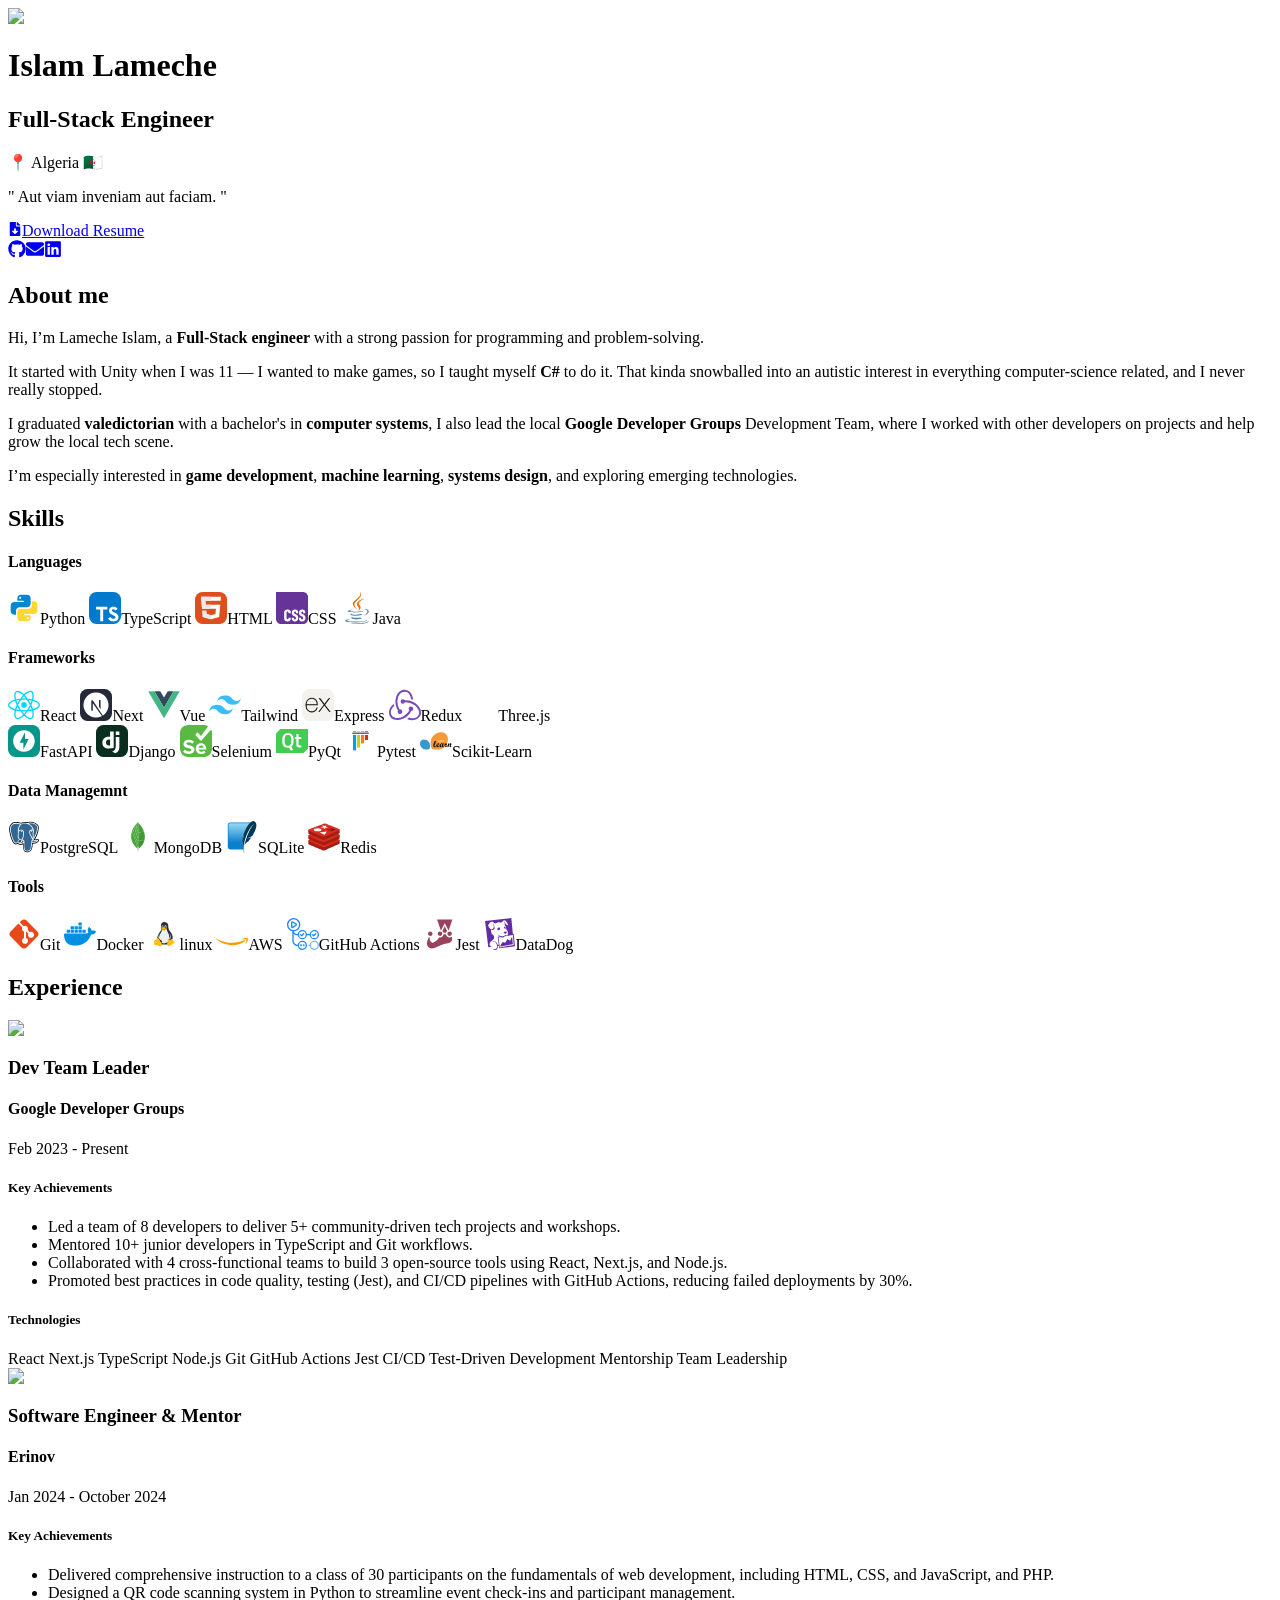
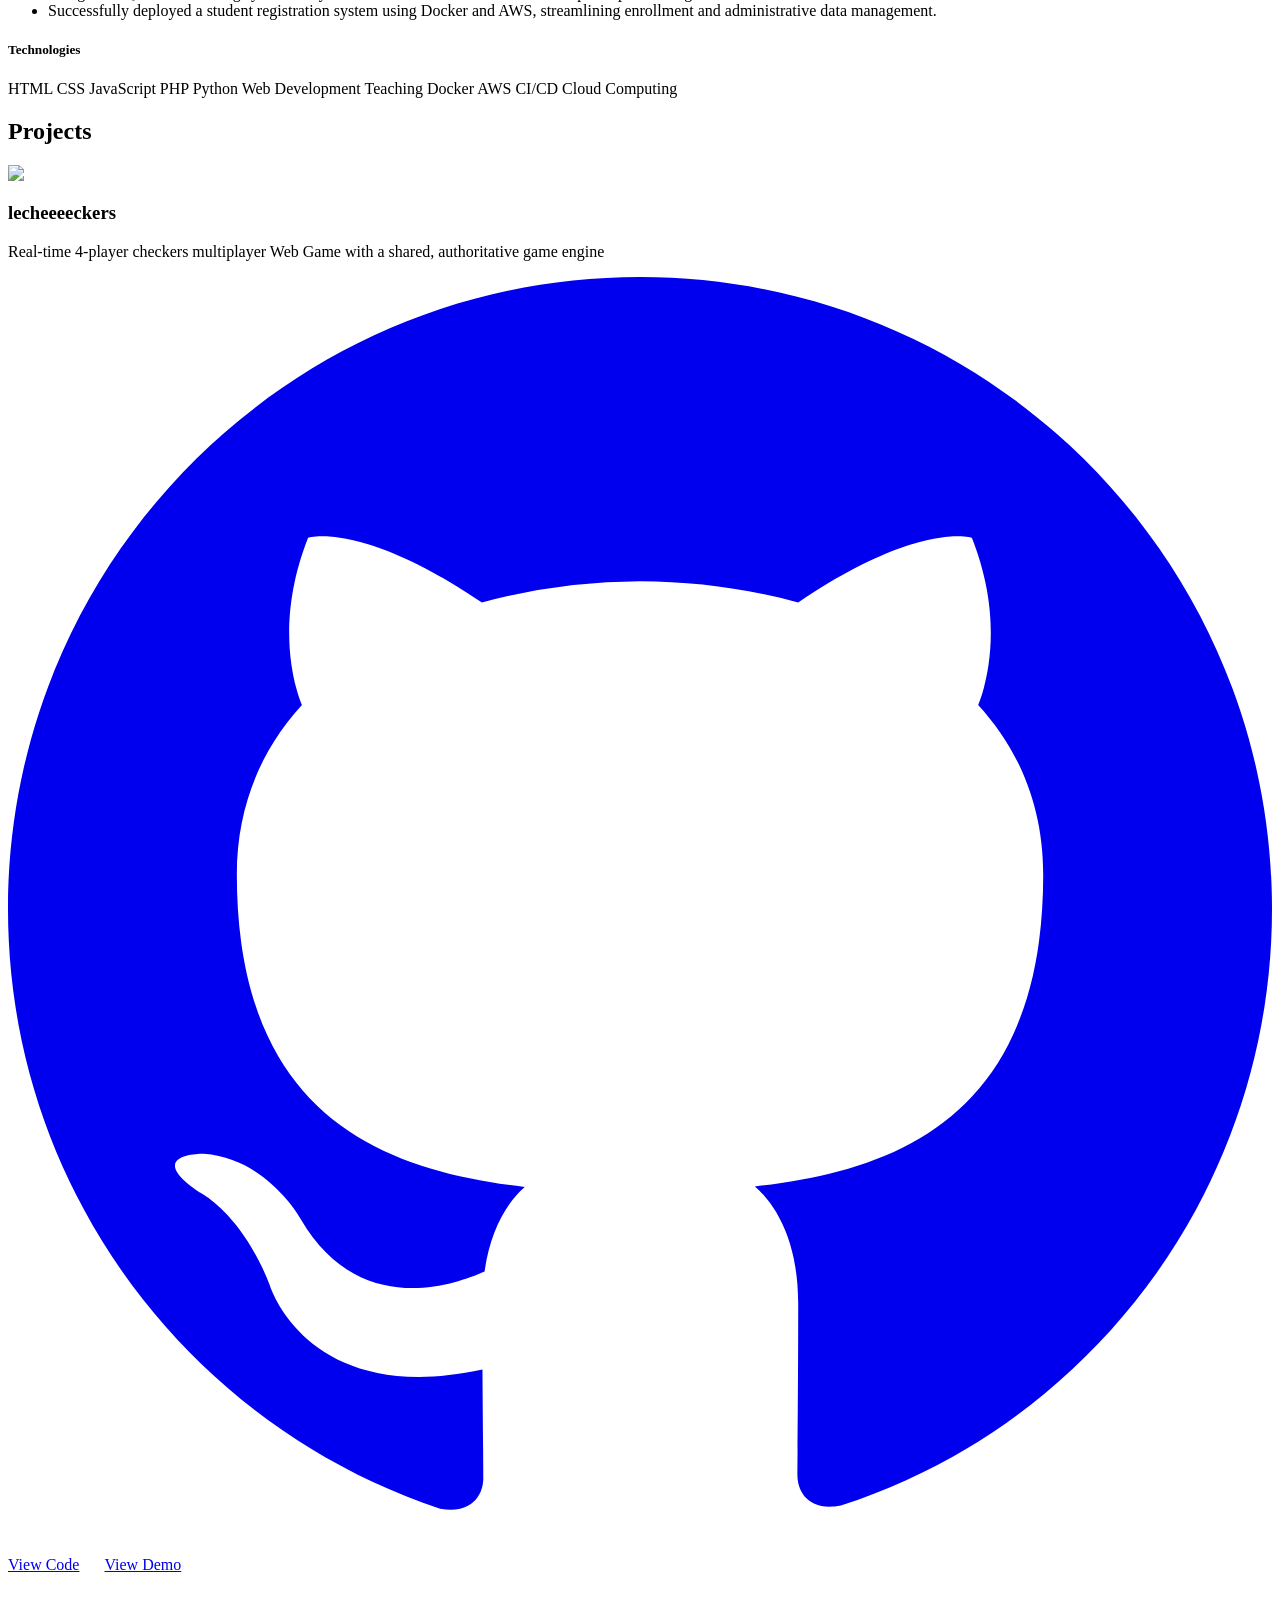
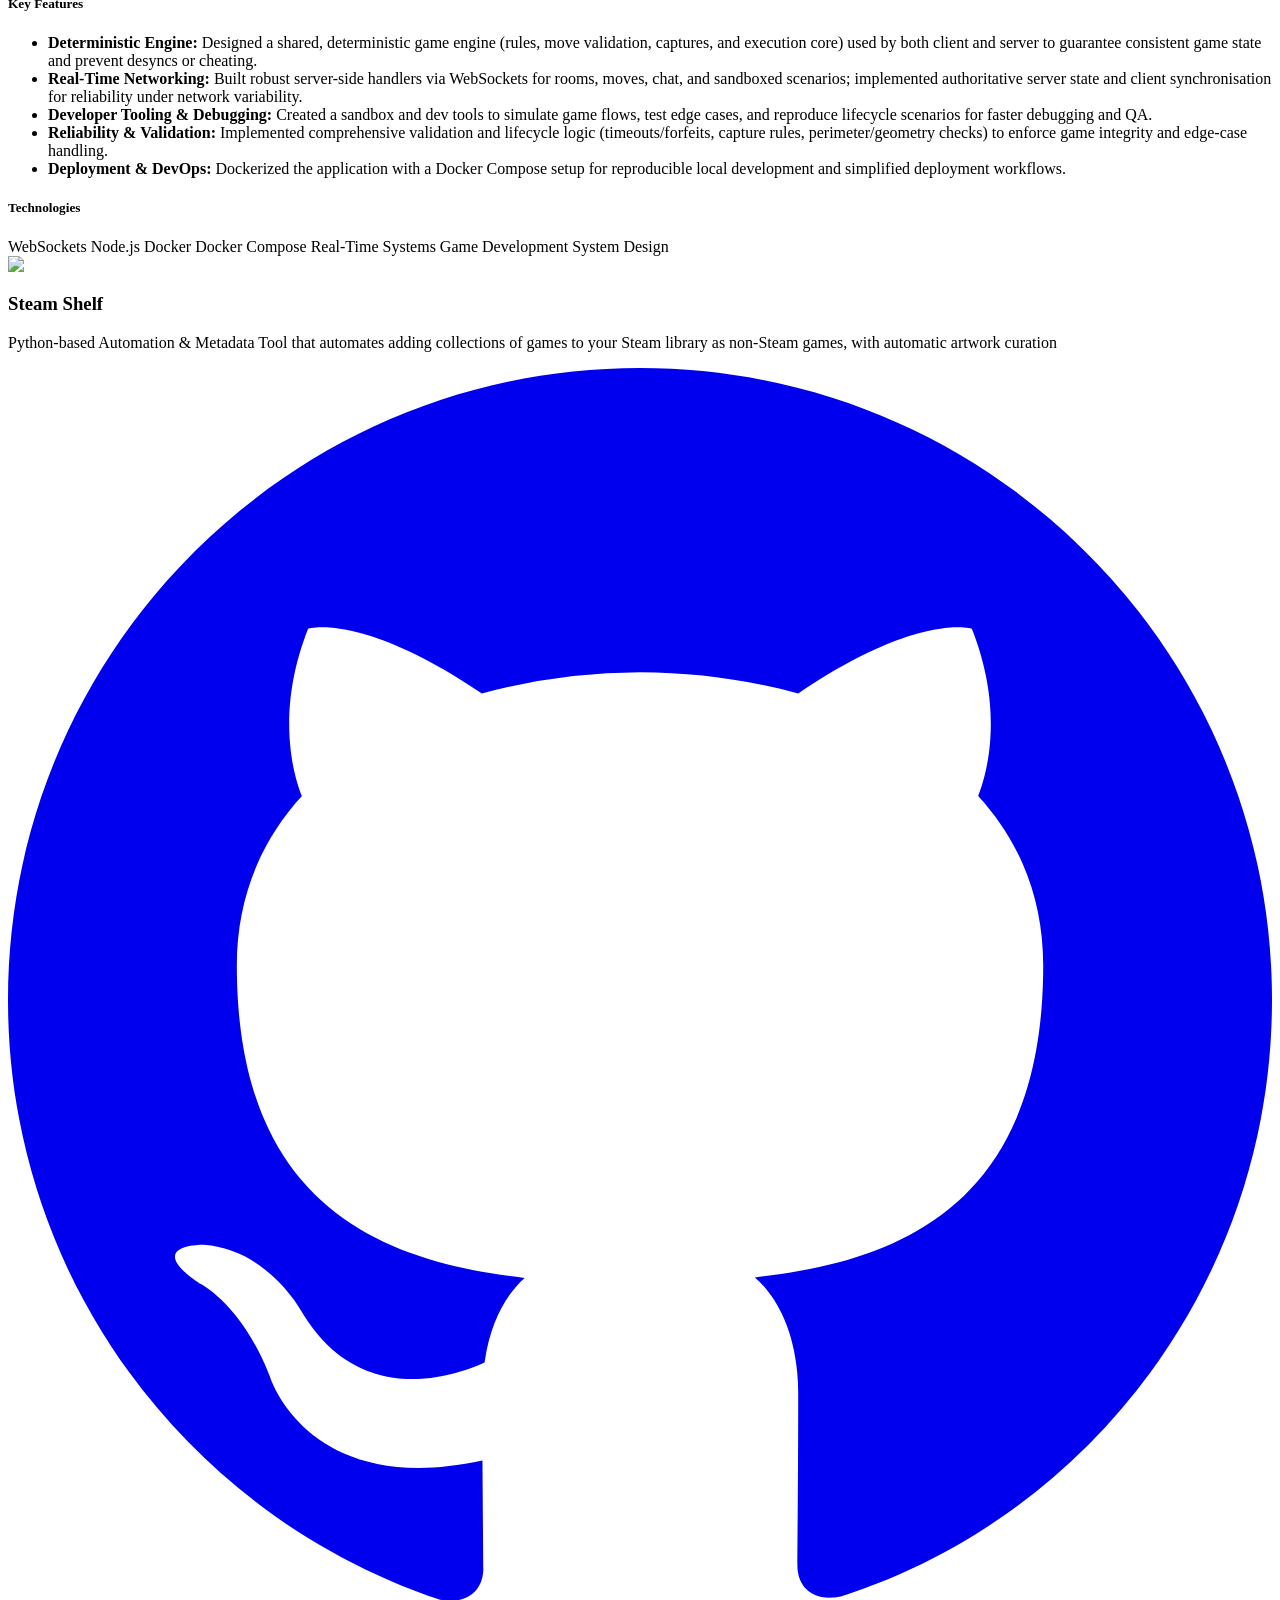
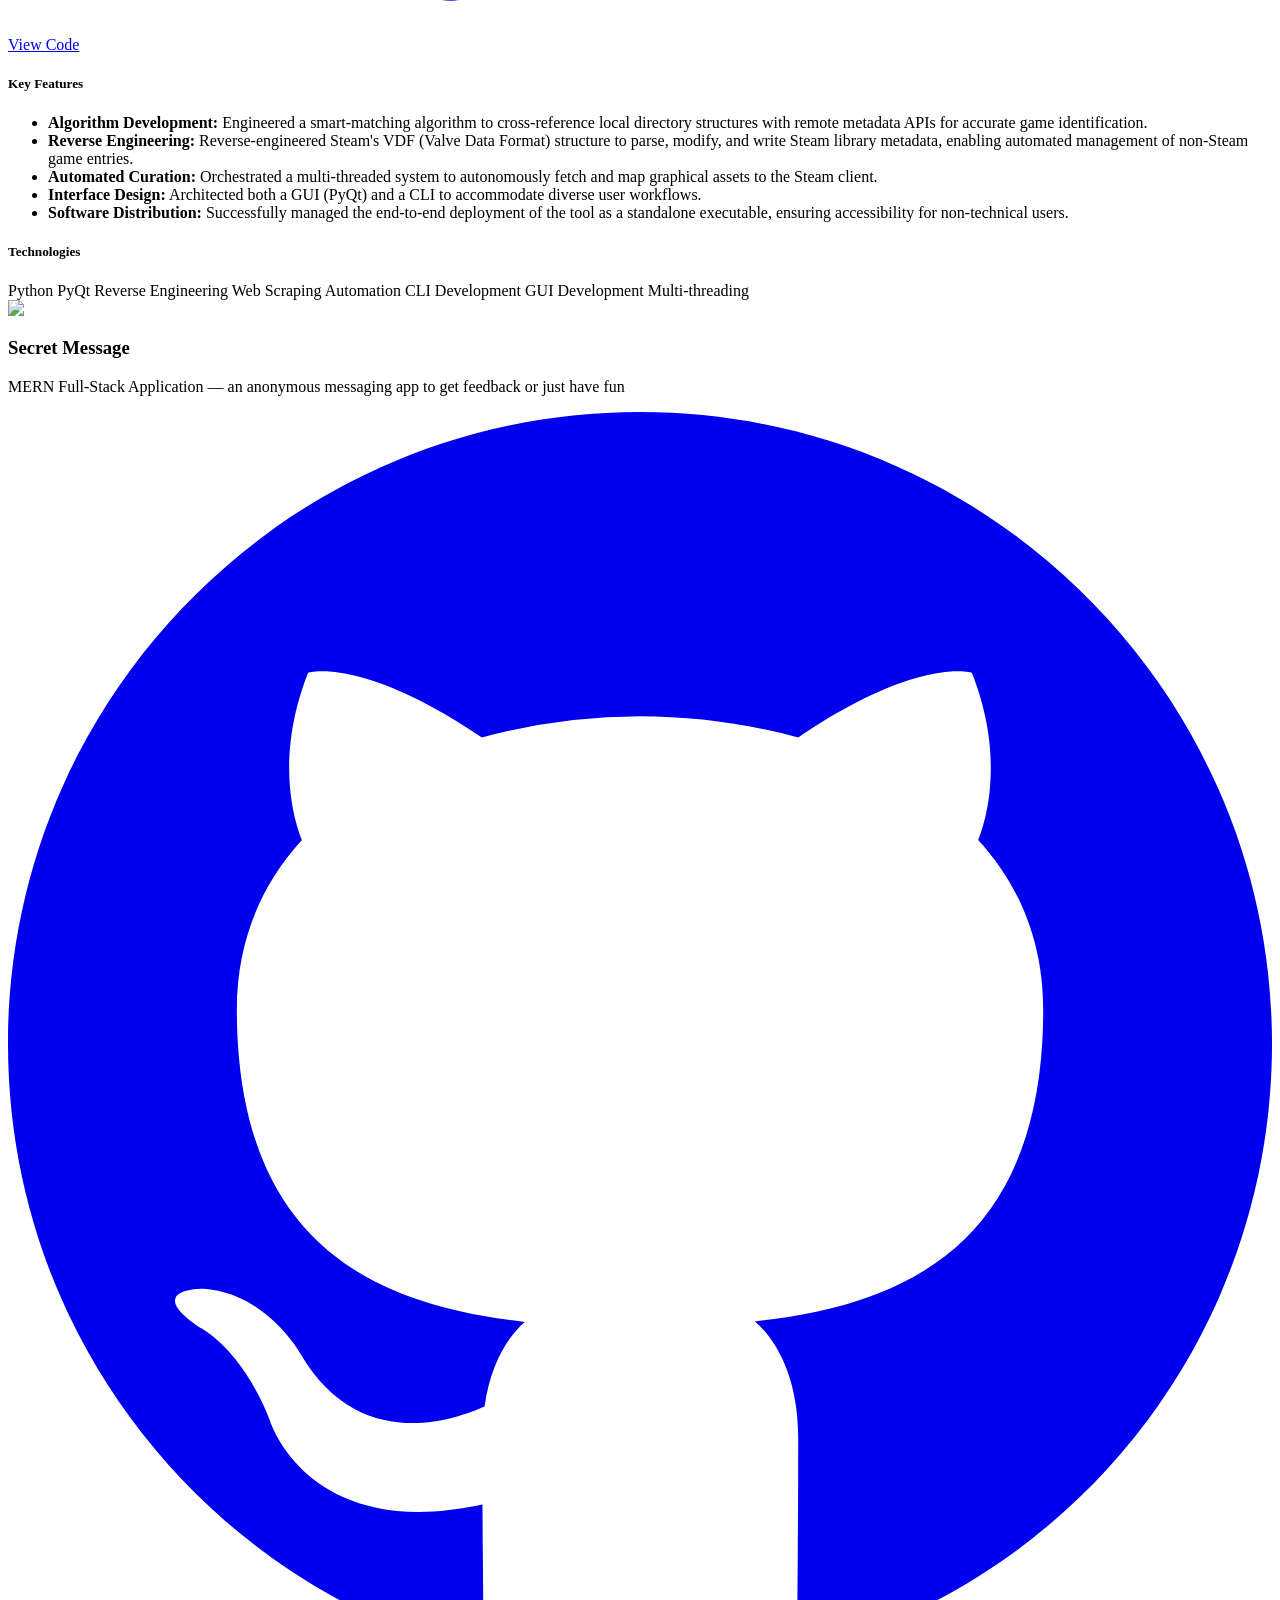
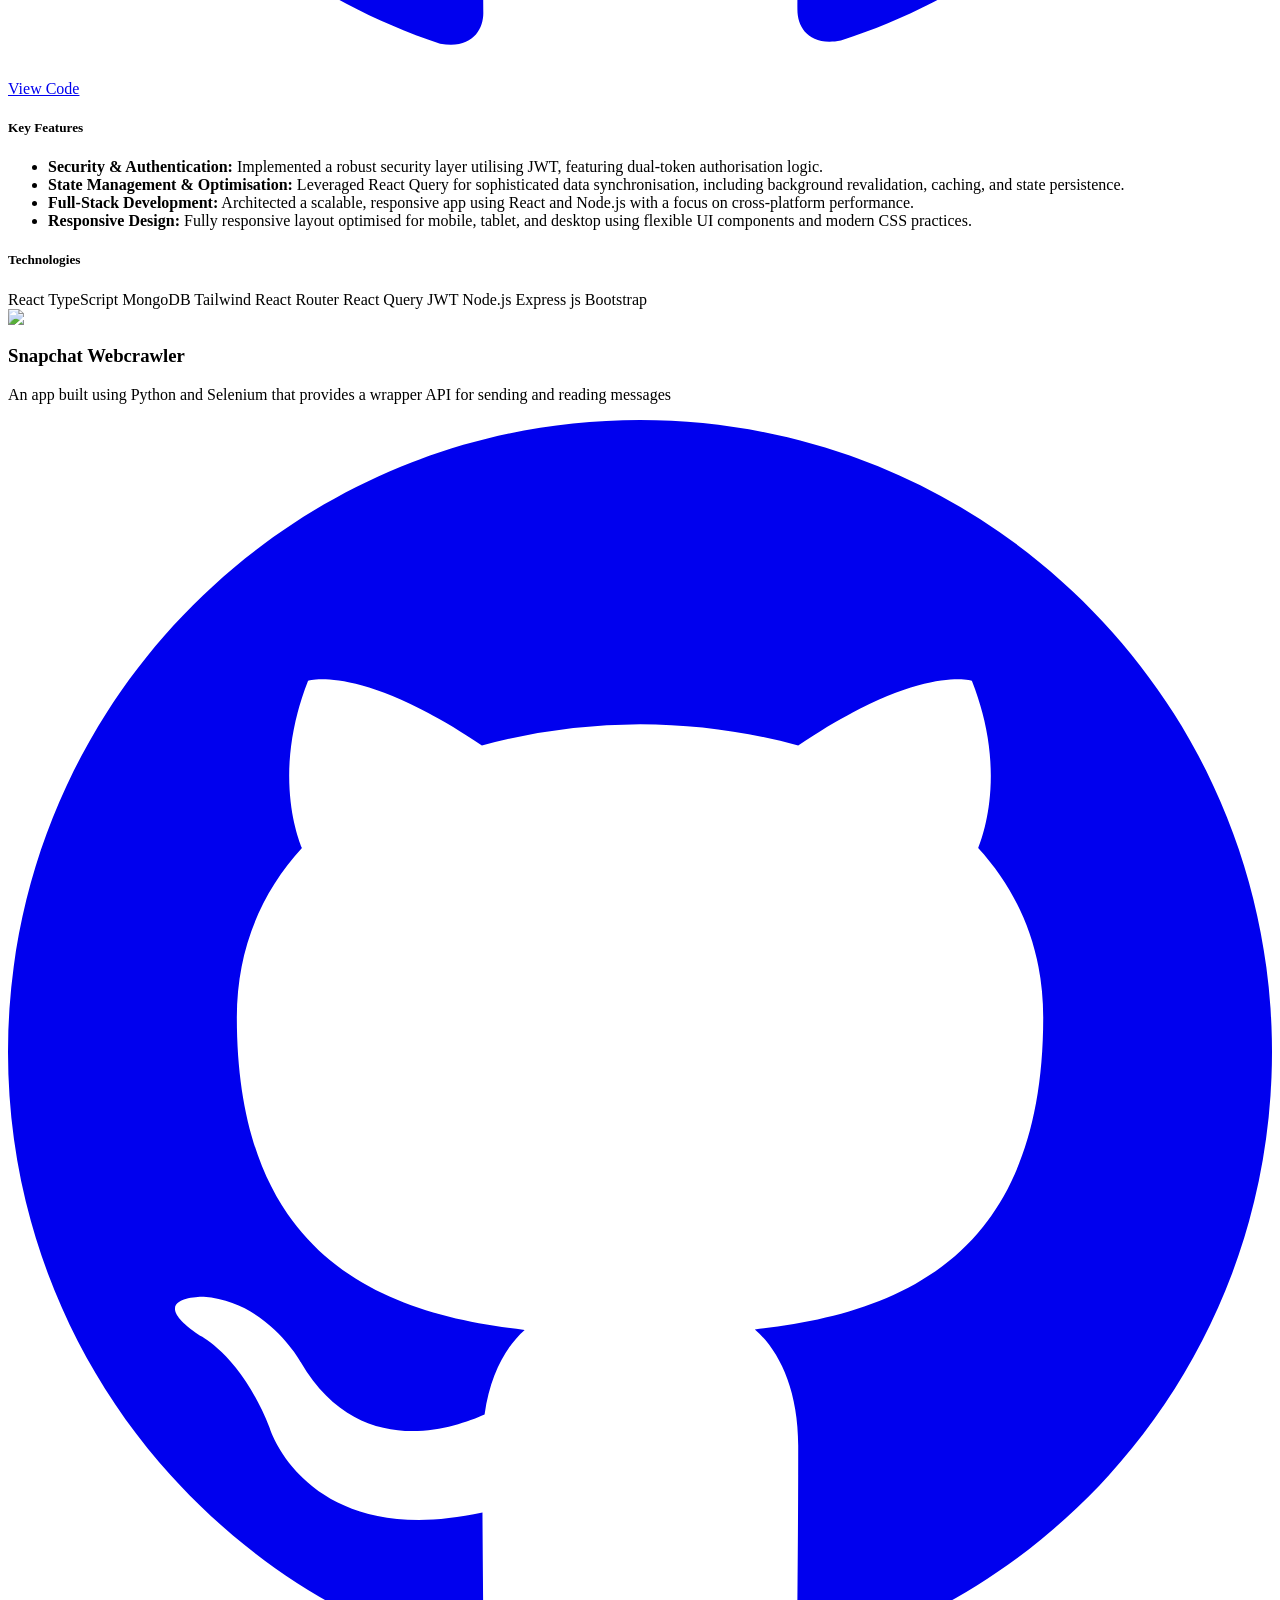
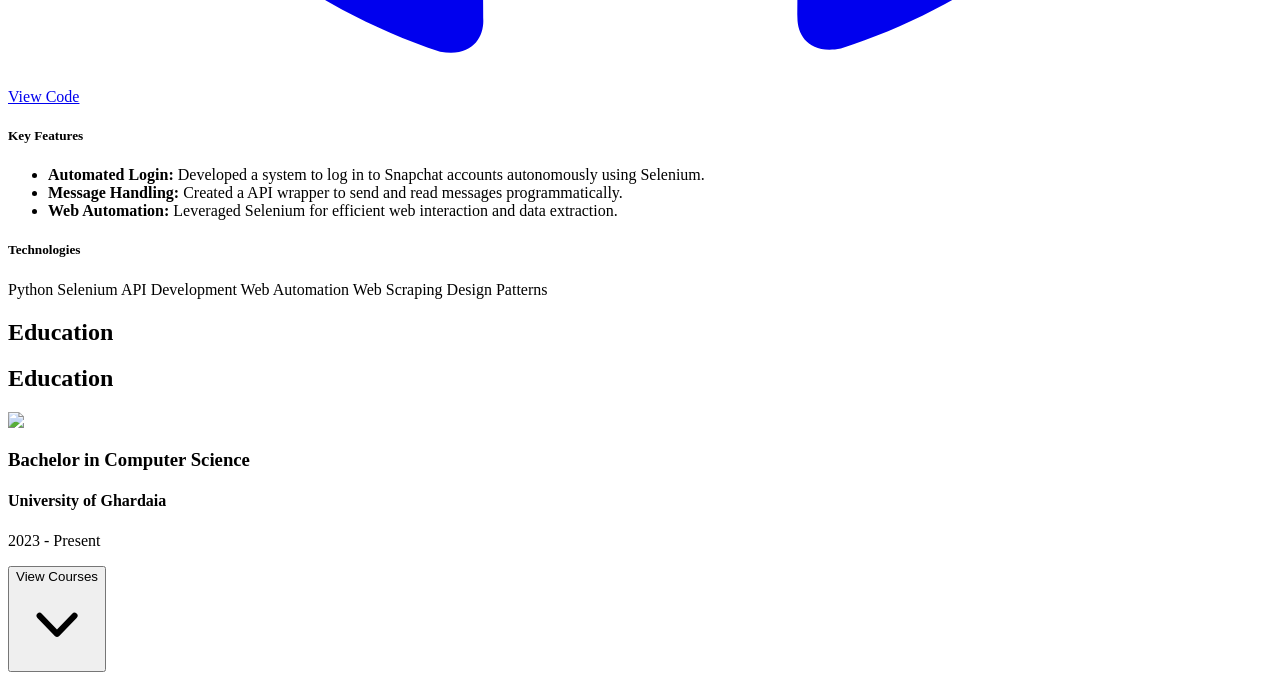
==== commit ec55ce7b: "deploy: The-Sofishticated-Man/minimalist-portfolio@37dea849256c048a81b809a2e557d86874a4f347" ====
--- a/index.html
+++ b/index.html
@@ -1 +1 @@
-<!DOCTYPE html><html lang="en"><head><meta charSet="utf-8"/><meta name="viewport" content="width=device-width, initial-scale=1"/><link rel="preload" as="image" href="/minimalist-portfolio/_next/static/media/pfp.933b96b5.gif"/><link rel="stylesheet" href="/minimalist-portfolio/_next/static/css/d8a3c6c9497c906c.css" data-precedence="next"/><link rel="preload" as="script" fetchPriority="low" href="/minimalist-portfolio/_next/static/chunks/webpack-d5912d57a92133d8.js"/><script src="/minimalist-portfolio/_next/static/chunks/4bd1b696-d4d5eb693d0a7af9.js" async=""></script><script src="/minimalist-portfolio/_next/static/chunks/684-a1a322981501ce95.js" async=""></script><script src="/minimalist-portfolio/_next/static/chunks/main-app-1b8d170c10ce34a0.js" async=""></script><script src="/minimalist-portfolio/_next/static/chunks/c15bf2b0-d67976aba37a88f8.js" async=""></script><script src="/minimalist-portfolio/_next/static/chunks/491-c9b012db75c446b2.js" async=""></script><script src="/minimalist-portfolio/_next/static/chunks/app/page-7b2b3730833ba887.js" async=""></script><script>document.querySelectorAll('body link[rel="icon"], body link[rel="apple-touch-icon"]').forEach(el => document.head.appendChild(el))</script><script src="/minimalist-portfolio/_next/static/chunks/polyfills-42372ed130431b0a.js" noModule=""></script></head><body class="min-h-screen"><div hidden=""><!--$--><!--/$--></div><div class="flex flex-col xl:flex-row min-h-screen"><div id="crucial" class="w-full xl:flex-1 min-h-screen xl:h-[90vh] bg-gradient-to-br from-gray-900 to-black text-white flex flex-col justify-center items-center px-4 sm:px-6 lg:px-8 xl:px-8 py-8 lg:py-12 xl:py-16"><div class="text-center max-w-4xl w-full"><div class="mb-6 lg:mb-8 cursor-pointer"><div class="relative mx-auto w-[120px] h-[120px] sm:w-[150px] sm:h-[150px] md:w-[170px] md:h-[170px] lg:w-[180px] lg:h-[180px] xl:w-[200px] xl:h-[200px]"><img alt="Profile Picture" width="200" height="200" decoding="async" data-nimg="1" class="rounded-full shadow-2xl border-4 border-white/20" style="color:transparent" src="/minimalist-portfolio/_next/static/media/pfp.933b96b5.gif"/></div></div><h1 class="text-2xl sm:text-3xl md:text-4xl lg:text-4xl xl:text-5xl font-bold mb-3 lg:mb-4 text-white">Islam Lameche</h1><h2 class="text-sm sm:text-base md:text-lg lg:text-lg xl:text-xl text-gray-400 mb-4 lg:mb-6 px-2">Fullstack Web Developer | AI &amp; Machine Learning</h2><p class="text-gray-400 mb-6 lg:mb-8 text-xs sm:text-sm md:text-base">📍 Algiers, Algeria 🇩🇿</p><p class="text-gray-300 text-xs sm:text-sm italic mb-6 lg:mb-8 border-l-2 border-gray-600 pl-3 lg:pl-4 mx-4 sm:mx-0">&quot;Code is like humor. When you have to explain it, it&#x27;s bad.&quot;</p><div class="mb-6 lg:mb-8"><a href="/documents/islam lameche resume.pdf" download="Islam_Lameche_Resume.pdf" target="_blank" rel="noopener noreferrer" class="inline-flex items-center bg-white text-black px-4 sm:px-5 md:px-6 py-2 sm:py-2.5 md:py-3 rounded-lg hover:bg-gray-100 transition-colors duration-200 font-medium text-xs sm:text-sm md:text-base"><svg stroke="currentColor" fill="currentColor" stroke-width="0" viewBox="0 0 384 512" class="mr-1 sm:mr-2" height="14" width="14" xmlns="http://www.w3.org/2000/svg"><path d="M224 136V0H24C10.7 0 0 10.7 0 24v464c0 13.3 10.7 24 24 24h336c13.3 0 24-10.7 24-24V160H248c-13.2 0-24-10.8-24-24zm76.45 211.36l-96.42 95.7c-6.65 6.61-17.39 6.61-24.04 0l-96.42-95.7C73.42 337.29 80.54 320 94.82 320H160v-80c0-8.84 7.16-16 16-16h32c8.84 0 16 7.16 16 16v80h65.18c14.28 0 21.4 17.29 11.27 27.36zM377 105L279.1 7c-4.5-4.5-10.6-7-17-7H256v128h128v-6.1c0-6.3-2.5-12.4-7-16.9z"></path></svg>Download Resume</a></div><div class="flex justify-center space-x-4 sm:space-x-5 md:space-x-6"><a href="https://github.com/the-sofishticated-man" target="_blank" rel="noopener noreferrer" class="text-gray-400 hover:text-white transition-colors duration-200" aria-label="GitHub Profile"><svg stroke="currentColor" fill="currentColor" stroke-width="0" viewBox="0 0 496 512" height="18" width="18" xmlns="http://www.w3.org/2000/svg"><path d="M165.9 397.4c0 2-2.3 3.6-5.2 3.6-3.3.3-5.6-1.3-5.6-3.6 0-2 2.3-3.6 5.2-3.6 3-.3 5.6 1.3 5.6 3.6zm-31.1-4.5c-.7 2 1.3 4.3 4.3 4.9 2.6 1 5.6 0 6.2-2s-1.3-4.3-4.3-5.2c-2.6-.7-5.5.3-6.2 2.3zm44.2-1.7c-2.9.7-4.9 2.6-4.6 4.9.3 2 2.9 3.3 5.9 2.6 2.9-.7 4.9-2.6 4.6-4.6-.3-1.9-3-3.2-5.9-2.9zM244.8 8C106.1 8 0 113.3 0 252c0 110.9 69.8 205.8 169.5 239.2 12.8 2.3 17.3-5.6 17.3-12.1 0-6.2-.3-40.4-.3-61.4 0 0-70 15-84.7-29.8 0 0-11.4-29.1-27.8-36.6 0 0-22.9-15.7 1.6-15.4 0 0 24.9 2 38.6 25.8 21.9 38.6 58.6 27.5 72.9 20.9 2.3-16 8.8-27.1 16-33.7-55.9-6.2-112.3-14.3-112.3-110.5 0-27.5 7.6-41.3 23.6-58.9-2.6-6.5-11.1-33.3 2.6-67.9 20.9-6.5 69 27 69 27 20-5.6 41.5-8.5 62.8-8.5s42.8 2.9 62.8 8.5c0 0 48.1-33.6 69-27 13.7 34.7 5.2 61.4 2.6 67.9 16 17.7 25.8 31.5 25.8 58.9 0 96.5-58.9 104.2-114.8 110.5 9.2 7.9 17 22.9 17 46.4 0 33.7-.3 75.4-.3 83.6 0 6.5 4.6 14.4 17.3 12.1C428.2 457.8 496 362.9 496 252 496 113.3 383.5 8 244.8 8zM97.2 352.9c-1.3 1-1 3.3.7 5.2 1.6 1.6 3.9 2.3 5.2 1 1.3-1 1-3.3-.7-5.2-1.6-1.6-3.9-2.3-5.2-1zm-10.8-8.1c-.7 1.3.3 2.9 2.3 3.9 1.6 1 3.6.7 4.3-.7.7-1.3-.3-2.9-2.3-3.9-2-.6-3.6-.3-4.3.7zm32.4 35.6c-1.6 1.3-1 4.3 1.3 6.2 2.3 2.3 5.2 2.6 6.5 1 1.3-1.3.7-4.3-1.3-6.2-2.2-2.3-5.2-2.6-6.5-1zm-11.4-14.7c-1.6 1-1.6 3.6 0 5.9 1.6 2.3 4.3 3.3 5.6 2.3 1.6-1.3 1.6-3.9 0-6.2-1.4-2.3-4-3.3-5.6-2z"></path></svg></a><a href="mailto:lameche1islam@gmail.com" class="text-gray-400 hover:text-white transition-colors duration-200" aria-label="Email Contact"><svg stroke="currentColor" fill="currentColor" stroke-width="0" viewBox="0 0 512 512" height="18" width="18" xmlns="http://www.w3.org/2000/svg"><path d="M502.3 190.8c3.9-3.1 9.7-.2 9.7 4.7V400c0 26.5-21.5 48-48 48H48c-26.5 0-48-21.5-48-48V195.6c0-5 5.7-7.8 9.7-4.7 22.4 17.4 52.1 39.5 154.1 113.6 21.1 15.4 56.7 47.8 92.2 47.6 35.7.3 72-32.8 92.3-47.6 102-74.1 131.6-96.3 154-113.7zM256 320c23.2.4 56.6-29.2 73.4-41.4 132.7-96.3 142.8-104.7 173.4-128.7 5.8-4.5 9.2-11.5 9.2-18.9v-19c0-26.5-21.5-48-48-48H48C21.5 64 0 85.5 0 112v19c0 7.4 3.4 14.3 9.2 18.9 30.6 23.9 40.7 32.4 173.4 128.7 16.8 12.2 50.2 41.8 73.4 41.4z"></path></svg></a><a href="https://linkedin.com/in/islam-lameche-8266802a1" target="_blank" rel="noopener noreferrer" class="text-gray-400 hover:text-white transition-colors duration-200" aria-label="LinkedIn Profile"><svg stroke="currentColor" fill="currentColor" stroke-width="0" viewBox="0 0 448 512" height="18" width="18" xmlns="http://www.w3.org/2000/svg"><path d="M416 32H31.9C14.3 32 0 46.5 0 64.3v383.4C0 465.5 14.3 480 31.9 480H416c17.6 0 32-14.5 32-32.3V64.3c0-17.8-14.4-32.3-32-32.3zM135.4 416H69V202.2h66.5V416zm-33.2-243c-21.3 0-38.5-17.3-38.5-38.5S80.9 96 102.2 96c21.2 0 38.5 17.3 38.5 38.5 0 21.3-17.2 38.5-38.5 38.5zm282.1 243h-66.4V312c0-24.8-.5-56.7-34.5-56.7-34.6 0-39.9 27-39.9 54.9V416h-66.4V202.2h63.7v29.2h.9c8.9-16.8 30.6-34.5 62.9-34.5 67.2 0 79.7 44.3 79.7 101.9V416z"></path></svg></a></div></div></div><div id="info" class="w-full xl:flex-1/5 xl:max-h-screen xl:overflow-scroll relative bg-gradient-to-b from-gray-900/50 to-black/50 px-4 sm:px-6 lg:px-8 xl:px-10 py-6 lg:py-8 xl:py-15"><div class="absolute inset-0 pointer-events-none overflow-hidden"><div class="absolute w-2 h-2 bg-gradient-to-r from-blue-400/20 to-purple-400/20 rounded-full" style="left:75.11903149520582%;top:13.266318926871845%;animation-delay:1.5645520054625228s;animation:float 3.4621388548932153s ease-in-out infinite"></div><div class="absolute w-2 h-2 bg-gradient-to-r from-blue-400/20 to-purple-400/20 rounded-full" style="left:45.13837387868236%;top:14.108089078873665%;animation-delay:4.8877940648652345s;animation:float 4.1013420077554175s ease-in-out infinite"></div><div class="absolute w-2 h-2 bg-gradient-to-r from-blue-400/20 to-purple-400/20 rounded-full" style="left:91.98364425811916%;top:13.210493924261058%;animation-delay:2.5884290369565277s;animation:float 3.4119571429581708s ease-in-out infinite"></div><div class="absolute w-2 h-2 bg-gradient-to-r from-blue-400/20 to-purple-400/20 rounded-full" style="left:97.37245326919196%;top:52.26295473130362%;animation-delay:2.039562512379841s;animation:float 4.248344723625888s ease-in-out infinite"></div><div class="absolute w-2 h-2 bg-gradient-to-r from-blue-400/20 to-purple-400/20 rounded-full" style="left:67.08583292590448%;top:0.7713782426972404%;animation-delay:0.42162522632560706s;animation:float 3.5442277020447053s ease-in-out infinite"></div><div class="absolute w-2 h-2 bg-gradient-to-r from-blue-400/20 to-purple-400/20 rounded-full" style="left:23.652947499040987%;top:56.63648315909615%;animation-delay:0.5715606762135805s;animation:float 6.369548488584259s ease-in-out infinite"></div><div class="absolute w-2 h-2 bg-gradient-to-r from-blue-400/20 to-purple-400/20 rounded-full" style="left:47.45517613364281%;top:61.56041860867614%;animation-delay:2.7715029777284705s;animation:float 5.985946981988091s ease-in-out infinite"></div><div class="absolute w-2 h-2 bg-gradient-to-r from-blue-400/20 to-purple-400/20 rounded-full" style="left:90.38306277326274%;top:46.31740073274291%;animation-delay:2.565383358554143s;animation:float 3.7493891012848914s ease-in-out infinite"></div><div class="absolute w-2 h-2 bg-gradient-to-r from-blue-400/20 to-purple-400/20 rounded-full" style="left:0.5838832737840693%;top:2.1315237506598583%;animation-delay:2.8934875507528854s;animation:float 5.309617047211872s ease-in-out infinite"></div><div class="absolute w-2 h-2 bg-gradient-to-r from-blue-400/20 to-purple-400/20 rounded-full" style="left:68.99422068769323%;top:25.98463753048621%;animation-delay:0.9864334777045924s;animation:float 6.097755771637427s ease-in-out infinite"></div><div class="absolute w-2 h-2 bg-gradient-to-r from-blue-400/20 to-purple-400/20 rounded-full" style="left:72.86651499043026%;top:22.659305054244207%;animation-delay:2.0046424264064755s;animation:float 4.627690413130193s ease-in-out infinite"></div><div class="absolute w-2 h-2 bg-gradient-to-r from-blue-400/20 to-purple-400/20 rounded-full" style="left:33.301012022828246%;top:28.091770155529993%;animation-delay:3.4654472110955314s;animation:float 5.2997128472957815s ease-in-out infinite"></div><div class="absolute w-2 h-2 bg-gradient-to-r from-blue-400/20 to-purple-400/20 rounded-full" style="left:62.970584791815675%;top:89.30284783846449%;animation-delay:4.953089785275509s;animation:float 3.6897865331400803s ease-in-out infinite"></div><div class="absolute w-2 h-2 bg-gradient-to-r from-blue-400/20 to-purple-400/20 rounded-full" style="left:15.658378306012978%;top:30.27350053610085%;animation-delay:3.5641132759194285s;animation:float 3.678221137466757s ease-in-out infinite"></div><div class="absolute w-2 h-2 bg-gradient-to-r from-blue-400/20 to-purple-400/20 rounded-full" style="left:68.6520242430496%;top:27.737590850013305%;animation-delay:1.4775899869956144s;animation:float 3.282367763512318s ease-in-out infinite"></div></div><div><section id="about" class="mb-8 sm:mb-10 md:mb-12 lg:mb-14 xl:mb-16 relative"><div class="flex items-center mb-4 sm:mb-5 md:mb-6 lg:mb-7 xl:mb-8"><div class="flex-shrink-0"><h2 class="text-xl sm:text-2xl md:text-3xl lg:text-3xl xl:text-4xl font-bold text-transparent bg-gradient-to-r from-blue-400 via-purple-400 to-pink-400 bg-clip-text">About me</h2></div><div class="flex-grow ml-3 sm:ml-4 lg:ml-5 xl:ml-6 h-px bg-gradient-to-r from-blue-400/50 via-purple-400/50 to-transparent"></div></div><div class="animate-fade-in"><p class="text-gray-300 mb-4"> <!-- -->Hi, I’m Lameche Islam, a final-year Computer Science student with a strong passion for programming and problem-solving.</p><p class="text-gray-300 mb-4"> <!-- -->My journey began with game development — discovering Unity sparked my interest, and I quickly picked up C# to start building. That curiosity grew into a deep love for computer science.</p><p class="text-gray-300 mb-4"> <!-- -->In my first year, I was honored to be named valedictorian of a class of 250 students. I&#x27;m also proud to serve as the GDG Ghardaia Dev Team Leader, where I collaborate with other developers to lead projects, share knowledge, and grow our local tech community.</p><p class="text-gray-300 mb-4"> <!-- -->I’m especially interested in artificial intelligence, game development, systems design, and exploring emerging technologies. Right now, I’m focused on honing my skills and creating projects that showcase my creativity and technical abilities.</p></div></section></div><div><section id="skills" class="mb-8 sm:mb-10 md:mb-12 lg:mb-14 xl:mb-16 relative"><div class="flex items-center mb-4 sm:mb-5 md:mb-6 lg:mb-7 xl:mb-8"><div class="flex-shrink-0"><h2 class="text-xl sm:text-2xl md:text-3xl lg:text-3xl xl:text-4xl font-bold text-transparent bg-gradient-to-r from-blue-400 via-purple-400 to-pink-400 bg-clip-text">Skills</h2></div><div class="flex-grow ml-3 sm:ml-4 lg:ml-5 xl:ml-6 h-px bg-gradient-to-r from-blue-400/50 via-purple-400/50 to-transparent"></div></div><div class="animate-fade-in"><div class="border-l-2 border-blue-400/20 pl-3 sm:pl-4 md:pl-5 lg:pl-6 py-2 sm:py-3 lg:py-4 transition-all duration-300 hover:border-opacity-60 group"><h4 class="text-sm sm:text-base lg:text-lg font-medium mb-2 lg:mb-3 text-blue-300 capitalize group-hover:text-white transition-colors duration-300">Languages</h4><div class="flex flex-wrap"><span class="inline-block px-2 sm:px-3 py-1 sm:py-2 text-xs sm:text-sm font-medium mr-1 sm:mr-2 mb-2 sm:mb-3 rounded-full border backdrop-blur-sm transition-all duration-300 hover:scale-105 cursor-default bg-blue-500/30 text-blue-300 border-blue-400/50 hover:bg-blue-500/40 hover:text-blue-200">HTML</span><span class="inline-block px-2 sm:px-3 py-1 sm:py-2 text-xs sm:text-sm font-medium mr-1 sm:mr-2 mb-2 sm:mb-3 rounded-full border backdrop-blur-sm transition-all duration-300 hover:scale-105 cursor-default bg-blue-500/30 text-blue-300 border-blue-400/50 hover:bg-blue-500/40 hover:text-blue-200">CSS</span><span class="inline-block px-2 sm:px-3 py-1 sm:py-2 text-xs sm:text-sm font-medium mr-1 sm:mr-2 mb-2 sm:mb-3 rounded-full border backdrop-blur-sm transition-all duration-300 hover:scale-105 cursor-default bg-blue-500/30 text-blue-300 border-blue-400/50 hover:bg-blue-500/40 hover:text-blue-200">JavaScript</span><span class="inline-block px-2 sm:px-3 py-1 sm:py-2 text-xs sm:text-sm font-medium mr-1 sm:mr-2 mb-2 sm:mb-3 rounded-full border backdrop-blur-sm transition-all duration-300 hover:scale-105 cursor-default bg-blue-500/30 text-blue-300 border-blue-400/50 hover:bg-blue-500/40 hover:text-blue-200">TypeScript</span><span class="inline-block px-2 sm:px-3 py-1 sm:py-2 text-xs sm:text-sm font-medium mr-1 sm:mr-2 mb-2 sm:mb-3 rounded-full border backdrop-blur-sm transition-all duration-300 hover:scale-105 cursor-default bg-blue-500/30 text-blue-300 border-blue-400/50 hover:bg-blue-500/40 hover:text-blue-200">Python</span><span class="inline-block px-2 sm:px-3 py-1 sm:py-2 text-xs sm:text-sm font-medium mr-1 sm:mr-2 mb-2 sm:mb-3 rounded-full border backdrop-blur-sm transition-all duration-300 hover:scale-105 cursor-default bg-blue-500/30 text-blue-300 border-blue-400/50 hover:bg-blue-500/40 hover:text-blue-200">PHP</span><span class="inline-block px-2 sm:px-3 py-1 sm:py-2 text-xs sm:text-sm font-medium mr-1 sm:mr-2 mb-2 sm:mb-3 rounded-full border backdrop-blur-sm transition-all duration-300 hover:scale-105 cursor-default bg-blue-500/30 text-blue-300 border-blue-400/50 hover:bg-blue-500/40 hover:text-blue-200">Java</span><span class="inline-block px-2 sm:px-3 py-1 sm:py-2 text-xs sm:text-sm font-medium mr-1 sm:mr-2 mb-2 sm:mb-3 rounded-full border backdrop-blur-sm transition-all duration-300 hover:scale-105 cursor-default bg-blue-500/30 text-blue-300 border-blue-400/50 hover:bg-blue-500/40 hover:text-blue-200">C++</span></div></div><div class="border-l-2 border-green-400/20 pl-3 sm:pl-4 md:pl-5 lg:pl-6 py-2 sm:py-3 lg:py-4 transition-all duration-300 hover:border-opacity-60 group"><h4 class="text-sm sm:text-base lg:text-lg font-medium mb-2 lg:mb-3 text-green-300 capitalize group-hover:text-white transition-colors duration-300">Frameworks</h4><div class="flex flex-wrap"><span class="inline-block px-2 sm:px-3 py-1 sm:py-2 text-xs sm:text-sm font-medium mr-1 sm:mr-2 mb-2 sm:mb-3 rounded-full border backdrop-blur-sm transition-all duration-300 hover:scale-105 cursor-default bg-green-500/30 text-green-300 border-green-400/50 hover:bg-green-500/40 hover:text-green-200">React</span><span class="inline-block px-2 sm:px-3 py-1 sm:py-2 text-xs sm:text-sm font-medium mr-1 sm:mr-2 mb-2 sm:mb-3 rounded-full border backdrop-blur-sm transition-all duration-300 hover:scale-105 cursor-default bg-green-500/30 text-green-300 border-green-400/50 hover:bg-green-500/40 hover:text-green-200">Next</span><span class="inline-block px-2 sm:px-3 py-1 sm:py-2 text-xs sm:text-sm font-medium mr-1 sm:mr-2 mb-2 sm:mb-3 rounded-full border backdrop-blur-sm transition-all duration-300 hover:scale-105 cursor-default bg-green-500/30 text-green-300 border-green-400/50 hover:bg-green-500/40 hover:text-green-200">Vue</span><span class="inline-block px-2 sm:px-3 py-1 sm:py-2 text-xs sm:text-sm font-medium mr-1 sm:mr-2 mb-2 sm:mb-3 rounded-full border backdrop-blur-sm transition-all duration-300 hover:scale-105 cursor-default bg-green-500/30 text-green-300 border-green-400/50 hover:bg-green-500/40 hover:text-green-200">Bootstrap</span><span class="inline-block px-2 sm:px-3 py-1 sm:py-2 text-xs sm:text-sm font-medium mr-1 sm:mr-2 mb-2 sm:mb-3 rounded-full border backdrop-blur-sm transition-all duration-300 hover:scale-105 cursor-default bg-green-500/30 text-green-300 border-green-400/50 hover:bg-green-500/40 hover:text-green-200">Tailwind</span><span class="inline-block px-2 sm:px-3 py-1 sm:py-2 text-xs sm:text-sm font-medium mr-1 sm:mr-2 mb-2 sm:mb-3 rounded-full border backdrop-blur-sm transition-all duration-300 hover:scale-105 cursor-default bg-green-500/30 text-green-300 border-green-400/50 hover:bg-green-500/40 hover:text-green-200">Express</span><span class="inline-block px-2 sm:px-3 py-1 sm:py-2 text-xs sm:text-sm font-medium mr-1 sm:mr-2 mb-2 sm:mb-3 rounded-full border backdrop-blur-sm transition-all duration-300 hover:scale-105 cursor-default bg-green-500/30 text-green-300 border-green-400/50 hover:bg-green-500/40 hover:text-green-200">Redux</span><span class="inline-block px-2 sm:px-3 py-1 sm:py-2 text-xs sm:text-sm font-medium mr-1 sm:mr-2 mb-2 sm:mb-3 rounded-full border backdrop-blur-sm transition-all duration-300 hover:scale-105 cursor-default bg-green-500/30 text-green-300 border-green-400/50 hover:bg-green-500/40 hover:text-green-200">Three.js</span></div></div><div class="border-l-2 border-red-400/20 pl-3 sm:pl-4 md:pl-5 lg:pl-6 py-2 sm:py-3 lg:py-4 transition-all duration-300 hover:border-opacity-60 group"><h4 class="text-sm sm:text-base lg:text-lg font-medium mb-2 lg:mb-3 text-red-300 capitalize group-hover:text-white transition-colors duration-300">Data Managemnt</h4><div class="flex flex-wrap"><span class="inline-block px-2 sm:px-3 py-1 sm:py-2 text-xs sm:text-sm font-medium mr-1 sm:mr-2 mb-2 sm:mb-3 rounded-full border backdrop-blur-sm transition-all duration-300 hover:scale-105 cursor-default bg-red-500/30 text-red-300 border-red-400/50 hover:bg-red-500/40 hover:text-red-200">SQL</span><span class="inline-block px-2 sm:px-3 py-1 sm:py-2 text-xs sm:text-sm font-medium mr-1 sm:mr-2 mb-2 sm:mb-3 rounded-full border backdrop-blur-sm transition-all duration-300 hover:scale-105 cursor-default bg-red-500/30 text-red-300 border-red-400/50 hover:bg-red-500/40 hover:text-red-200">PostgreSQL</span><span class="inline-block px-2 sm:px-3 py-1 sm:py-2 text-xs sm:text-sm font-medium mr-1 sm:mr-2 mb-2 sm:mb-3 rounded-full border backdrop-blur-sm transition-all duration-300 hover:scale-105 cursor-default bg-red-500/30 text-red-300 border-red-400/50 hover:bg-red-500/40 hover:text-red-200">MongoDB</span><span class="inline-block px-2 sm:px-3 py-1 sm:py-2 text-xs sm:text-sm font-medium mr-1 sm:mr-2 mb-2 sm:mb-3 rounded-full border backdrop-blur-sm transition-all duration-300 hover:scale-105 cursor-default bg-red-500/30 text-red-300 border-red-400/50 hover:bg-red-500/40 hover:text-red-200">SQLite</span><span class="inline-block px-2 sm:px-3 py-1 sm:py-2 text-xs sm:text-sm font-medium mr-1 sm:mr-2 mb-2 sm:mb-3 rounded-full border backdrop-blur-sm transition-all duration-300 hover:scale-105 cursor-default bg-red-500/30 text-red-300 border-red-400/50 hover:bg-red-500/40 hover:text-red-200">Redis</span></div></div><div class="border-l-2 border-yellow-400/20 pl-3 sm:pl-4 md:pl-5 lg:pl-6 py-2 sm:py-3 lg:py-4 transition-all duration-300 hover:border-opacity-60 group"><h4 class="text-sm sm:text-base lg:text-lg font-medium mb-2 lg:mb-3 text-yellow-300 capitalize group-hover:text-white transition-colors duration-300">Tools</h4><div class="flex flex-wrap"><span class="inline-block px-2 sm:px-3 py-1 sm:py-2 text-xs sm:text-sm font-medium mr-1 sm:mr-2 mb-2 sm:mb-3 rounded-full border backdrop-blur-sm transition-all duration-300 hover:scale-105 cursor-default bg-yellow-500/30 text-yellow-300 border-yellow-400/50 hover:bg-yellow-500/40 hover:text-yellow-200">Git</span><span class="inline-block px-2 sm:px-3 py-1 sm:py-2 text-xs sm:text-sm font-medium mr-1 sm:mr-2 mb-2 sm:mb-3 rounded-full border backdrop-blur-sm transition-all duration-300 hover:scale-105 cursor-default bg-yellow-500/30 text-yellow-300 border-yellow-400/50 hover:bg-yellow-500/40 hover:text-yellow-200">GitHub</span><span class="inline-block px-2 sm:px-3 py-1 sm:py-2 text-xs sm:text-sm font-medium mr-1 sm:mr-2 mb-2 sm:mb-3 rounded-full border backdrop-blur-sm transition-all duration-300 hover:scale-105 cursor-default bg-yellow-500/30 text-yellow-300 border-yellow-400/50 hover:bg-yellow-500/40 hover:text-yellow-200">Docker</span><span class="inline-block px-2 sm:px-3 py-1 sm:py-2 text-xs sm:text-sm font-medium mr-1 sm:mr-2 mb-2 sm:mb-3 rounded-full border backdrop-blur-sm transition-all duration-300 hover:scale-105 cursor-default bg-yellow-500/30 text-yellow-300 border-yellow-400/50 hover:bg-yellow-500/40 hover:text-yellow-200">Vim</span><span class="inline-block px-2 sm:px-3 py-1 sm:py-2 text-xs sm:text-sm font-medium mr-1 sm:mr-2 mb-2 sm:mb-3 rounded-full border backdrop-blur-sm transition-all duration-300 hover:scale-105 cursor-default bg-yellow-500/30 text-yellow-300 border-yellow-400/50 hover:bg-yellow-500/40 hover:text-yellow-200">Jest</span><span class="inline-block px-2 sm:px-3 py-1 sm:py-2 text-xs sm:text-sm font-medium mr-1 sm:mr-2 mb-2 sm:mb-3 rounded-full border backdrop-blur-sm transition-all duration-300 hover:scale-105 cursor-default bg-yellow-500/30 text-yellow-300 border-yellow-400/50 hover:bg-yellow-500/40 hover:text-yellow-200">Vite</span></div></div></div></section></div><div><section id="experience" class="mb-8 sm:mb-10 md:mb-12 lg:mb-14 xl:mb-16 relative"><div class="flex items-center mb-4 sm:mb-5 md:mb-6 lg:mb-7 xl:mb-8"><div class="flex-shrink-0"><h2 class="text-xl sm:text-2xl md:text-3xl lg:text-3xl xl:text-4xl font-bold text-transparent bg-gradient-to-r from-blue-400 via-purple-400 to-pink-400 bg-clip-text">Experience</h2></div><div class="flex-grow ml-3 sm:ml-4 lg:ml-5 xl:ml-6 h-px bg-gradient-to-r from-blue-400/50 via-purple-400/50 to-transparent"></div></div><div class="animate-fade-in"><div class="relative bg-white/5 backdrop-blur-sm rounded-2xl p-3 sm:p-4 md:p-5 lg:p-6 xl:p-8 border border-white/10 transition-all duration-300 hover:bg-white/8 hover:border-white/20 mb-3 sm:mb-4 lg:mb-2 group"><div class="absolute -left-1.5 sm:-left-2 md:-left-3 lg:-left-4 top-4 sm:top-5 md:top-6 lg:top-6 xl:top-8 w-2.5 h-2.5 sm:w-3 sm:h-3 md:w-3.5 md:h-3.5 lg:w-4 lg:h-4 bg-gradient-to-r from-blue-400 to-purple-500 rounded-full border-2 sm:border-2 md:border-3 lg:border-4 border-gray-900"></div><div class="flex flex-col sm:flex-row sm:items-start mb-3 sm:mb-4 md:mb-5 lg:mb-6"><div class="relative mb-3 sm:mb-0 sm:mr-3 md:mr-4 lg:mr-5 xl:mr-6 group-hover:scale-105 transition-transform duration-300 self-center sm:self-start"><div class="absolute inset-0 bg-gradient-to-r from-blue-400/20 to-purple-500/20 rounded-xl blur"></div><div class="relative bg-white rounded-xl p-1.5 sm:p-2 md:p-2.5 lg:p-3 w-12 h-12 sm:w-14 sm:h-14 md:w-16 md:h-16 lg:w-18 lg:h-18 xl:w-20 xl:h-20 flex items-center justify-center overflow-hidden shadow-lg"><img alt="Google Developer Groups logo" loading="lazy" width="2160" height="2160" decoding="async" data-nimg="1" class="object-contain" style="color:transparent" src="/minimalist-portfolio/_next/static/media/gdglogo.0ffec345.webp"/></div></div><div class="flex-grow text-center sm:text-left"><h3 class="text-lg sm:text-xl md:text-xl lg:text-2xl font-semibold text-white mb-1 group-hover:text-blue-100 transition-colors duration-300">Dev Team Leader</h3><h4 class="text-sm sm:text-base md:text-base lg:text-lg text-blue-400 font-medium mb-1">Google Developer Groups</h4><p class="text-gray-400 text-xs sm:text-sm">Feb 2023 - Present</p></div></div><div class="mb-3 sm:mb-4 md:mb-5 lg:mb-6"><h5 class="text-xs sm:text-sm font-semibold text-gray-300 mb-2 lg:mb-3 uppercase tracking-wide">Key Achievements</h5><ul class="space-y-2 lg:space-y-3"><li class="flex items-start text-gray-300 group-hover:text-gray-200 transition-colors duration-300"><div class="mr-2 lg:mr-3 mt-1.5 lg:mt-2 w-1 h-1 lg:w-1.5 lg:h-1.5 bg-gradient-to-r from-blue-400 to-purple-500 rounded-full flex-shrink-0"></div><span class="leading-relaxed text-sm sm:text-base">Led a team of 8 developers to deliver 5+ community-driven tech projects and workshops.</span></li><li class="flex items-start text-gray-300 group-hover:text-gray-200 transition-colors duration-300"><div class="mr-2 lg:mr-3 mt-1.5 lg:mt-2 w-1 h-1 lg:w-1.5 lg:h-1.5 bg-gradient-to-r from-blue-400 to-purple-500 rounded-full flex-shrink-0"></div><span class="leading-relaxed text-sm sm:text-base">Organized and facilitated 12+ meetups focused on React, TypeScript, and modern web development.</span></li><li class="flex items-start text-gray-300 group-hover:text-gray-200 transition-colors duration-300"><div class="mr-2 lg:mr-3 mt-1.5 lg:mt-2 w-1 h-1 lg:w-1.5 lg:h-1.5 bg-gradient-to-r from-blue-400 to-purple-500 rounded-full flex-shrink-0"></div><span class="leading-relaxed text-sm sm:text-base">Mentored 10+ junior developers in JavaScript, TypeScript, and Git workflows.</span></li><li class="flex items-start text-gray-300 group-hover:text-gray-200 transition-colors duration-300"><div class="mr-2 lg:mr-3 mt-1.5 lg:mt-2 w-1 h-1 lg:w-1.5 lg:h-1.5 bg-gradient-to-r from-blue-400 to-purple-500 rounded-full flex-shrink-0"></div><span class="leading-relaxed text-sm sm:text-base">Collaborated with 4 cross-functional teams to build 3 open-source tools using React, Next.js, and Node.js.</span></li><li class="flex items-start text-gray-300 group-hover:text-gray-200 transition-colors duration-300"><div class="mr-2 lg:mr-3 mt-1.5 lg:mt-2 w-1 h-1 lg:w-1.5 lg:h-1.5 bg-gradient-to-r from-blue-400 to-purple-500 rounded-full flex-shrink-0"></div><span class="leading-relaxed text-sm sm:text-base">Promoted best practices in code quality, testing (Jest), and CI/CD pipelines with GitHub Actions, resulting in a 30% reduction in deployment errors.</span></li></ul></div><div><h5 class="text-xs sm:text-sm font-semibold text-gray-300 mb-2 lg:mb-3 uppercase tracking-wide">Technologies</h5><div class="flex flex-wrap"><span class="inline-block px-2 sm:px-3 py-1 sm:py-2 text-xs sm:text-sm font-medium mr-1 sm:mr-2 mb-2 sm:mb-3 rounded-full border backdrop-blur-sm transition-all duration-300 hover:scale-105 cursor-default bg-blue-500/30 text-blue-300 border-blue-400/50 hover:bg-blue-500/40 hover:text-blue-200">React</span><span class="inline-block px-2 sm:px-3 py-1 sm:py-2 text-xs sm:text-sm font-medium mr-1 sm:mr-2 mb-2 sm:mb-3 rounded-full border backdrop-blur-sm transition-all duration-300 hover:scale-105 cursor-default bg-blue-500/30 text-blue-300 border-blue-400/50 hover:bg-blue-500/40 hover:text-blue-200">Next.js</span><span class="inline-block px-2 sm:px-3 py-1 sm:py-2 text-xs sm:text-sm font-medium mr-1 sm:mr-2 mb-2 sm:mb-3 rounded-full border backdrop-blur-sm transition-all duration-300 hover:scale-105 cursor-default bg-blue-500/30 text-blue-300 border-blue-400/50 hover:bg-blue-500/40 hover:text-blue-200">TypeScript</span><span class="inline-block px-2 sm:px-3 py-1 sm:py-2 text-xs sm:text-sm font-medium mr-1 sm:mr-2 mb-2 sm:mb-3 rounded-full border backdrop-blur-sm transition-all duration-300 hover:scale-105 cursor-default bg-blue-500/30 text-blue-300 border-blue-400/50 hover:bg-blue-500/40 hover:text-blue-200">JavaScript</span><span class="inline-block px-2 sm:px-3 py-1 sm:py-2 text-xs sm:text-sm font-medium mr-1 sm:mr-2 mb-2 sm:mb-3 rounded-full border backdrop-blur-sm transition-all duration-300 hover:scale-105 cursor-default bg-blue-500/30 text-blue-300 border-blue-400/50 hover:bg-blue-500/40 hover:text-blue-200">Node.js</span><span class="inline-block px-2 sm:px-3 py-1 sm:py-2 text-xs sm:text-sm font-medium mr-1 sm:mr-2 mb-2 sm:mb-3 rounded-full border backdrop-blur-sm transition-all duration-300 hover:scale-105 cursor-default bg-blue-500/30 text-blue-300 border-blue-400/50 hover:bg-blue-500/40 hover:text-blue-200">Git</span><span class="inline-block px-2 sm:px-3 py-1 sm:py-2 text-xs sm:text-sm font-medium mr-1 sm:mr-2 mb-2 sm:mb-3 rounded-full border backdrop-blur-sm transition-all duration-300 hover:scale-105 cursor-default bg-blue-500/30 text-blue-300 border-blue-400/50 hover:bg-blue-500/40 hover:text-blue-200">GitHub Actions</span><span class="inline-block px-2 sm:px-3 py-1 sm:py-2 text-xs sm:text-sm font-medium mr-1 sm:mr-2 mb-2 sm:mb-3 rounded-full border backdrop-blur-sm transition-all duration-300 hover:scale-105 cursor-default bg-blue-500/30 text-blue-300 border-blue-400/50 hover:bg-blue-500/40 hover:text-blue-200">Jest</span><span class="inline-block px-2 sm:px-3 py-1 sm:py-2 text-xs sm:text-sm font-medium mr-1 sm:mr-2 mb-2 sm:mb-3 rounded-full border backdrop-blur-sm transition-all duration-300 hover:scale-105 cursor-default bg-blue-500/30 text-blue-300 border-blue-400/50 hover:bg-blue-500/40 hover:text-blue-200">CI/CD</span><span class="inline-block px-2 sm:px-3 py-1 sm:py-2 text-xs sm:text-sm font-medium mr-1 sm:mr-2 mb-2 sm:mb-3 rounded-full border backdrop-blur-sm transition-all duration-300 hover:scale-105 cursor-default bg-blue-500/30 text-blue-300 border-blue-400/50 hover:bg-blue-500/40 hover:text-blue-200">Mentorship</span><span class="inline-block px-2 sm:px-3 py-1 sm:py-2 text-xs sm:text-sm font-medium mr-1 sm:mr-2 mb-2 sm:mb-3 rounded-full border backdrop-blur-sm transition-all duration-300 hover:scale-105 cursor-default bg-blue-500/30 text-blue-300 border-blue-400/50 hover:bg-blue-500/40 hover:text-blue-200">Team Leadership</span></div></div></div><div class="relative bg-white/5 backdrop-blur-sm rounded-2xl p-3 sm:p-4 md:p-5 lg:p-6 xl:p-8 border border-white/10 transition-all duration-300 hover:bg-white/8 hover:border-white/20 mb-3 sm:mb-4 lg:mb-2 group"><div class="absolute -left-1.5 sm:-left-2 md:-left-3 lg:-left-4 top-4 sm:top-5 md:top-6 lg:top-6 xl:top-8 w-2.5 h-2.5 sm:w-3 sm:h-3 md:w-3.5 md:h-3.5 lg:w-4 lg:h-4 bg-gradient-to-r from-blue-400 to-purple-500 rounded-full border-2 sm:border-2 md:border-3 lg:border-4 border-gray-900"></div><div class="flex flex-col sm:flex-row sm:items-start mb-3 sm:mb-4 md:mb-5 lg:mb-6"><div class="relative mb-3 sm:mb-0 sm:mr-3 md:mr-4 lg:mr-5 xl:mr-6 group-hover:scale-105 transition-transform duration-300 self-center sm:self-start"><div class="absolute inset-0 bg-gradient-to-r from-blue-400/20 to-purple-500/20 rounded-xl blur"></div><div class="relative bg-white rounded-xl p-1.5 sm:p-2 md:p-2.5 lg:p-3 w-12 h-12 sm:w-14 sm:h-14 md:w-16 md:h-16 lg:w-18 lg:h-18 xl:w-20 xl:h-20 flex items-center justify-center overflow-hidden shadow-lg"><img alt="Erinov logo" loading="lazy" width="2048" height="2048" decoding="async" data-nimg="1" class="object-contain" style="color:transparent" src="/minimalist-portfolio/_next/static/media/erinovlogo.d4870869.jpg"/></div></div><div class="flex-grow text-center sm:text-left"><h3 class="text-lg sm:text-xl md:text-xl lg:text-2xl font-semibold text-white mb-1 group-hover:text-blue-100 transition-colors duration-300">Software Engineer &amp; Mentor</h3><h4 class="text-sm sm:text-base md:text-base lg:text-lg text-blue-400 font-medium mb-1">Erinov</h4><p class="text-gray-400 text-xs sm:text-sm">Jan 2024 - October 2024</p></div></div><div class="mb-3 sm:mb-4 md:mb-5 lg:mb-6"><h5 class="text-xs sm:text-sm font-semibold text-gray-300 mb-2 lg:mb-3 uppercase tracking-wide">Key Achievements</h5><ul class="space-y-2 lg:space-y-3"><li class="flex items-start text-gray-300 group-hover:text-gray-200 transition-colors duration-300"><div class="mr-2 lg:mr-3 mt-1.5 lg:mt-2 w-1 h-1 lg:w-1.5 lg:h-1.5 bg-gradient-to-r from-blue-400 to-purple-500 rounded-full flex-shrink-0"></div><span class="leading-relaxed text-sm sm:text-base">Delivered comprehensive instruction to a class of 30 participants on the fundamentals of web development, including HTML, CSS, and JavaScript, and PHP.</span></li><li class="flex items-start text-gray-300 group-hover:text-gray-200 transition-colors duration-300"><div class="mr-2 lg:mr-3 mt-1.5 lg:mt-2 w-1 h-1 lg:w-1.5 lg:h-1.5 bg-gradient-to-r from-blue-400 to-purple-500 rounded-full flex-shrink-0"></div><span class="leading-relaxed text-sm sm:text-base">Designed and implemented a QR code-based card scanning system to streamline event check-ins and participant management.</span></li><li class="flex items-start text-gray-300 group-hover:text-gray-200 transition-colors duration-300"><div class="mr-2 lg:mr-3 mt-1.5 lg:mt-2 w-1 h-1 lg:w-1.5 lg:h-1.5 bg-gradient-to-r from-blue-400 to-purple-500 rounded-full flex-shrink-0"></div><span class="leading-relaxed text-sm sm:text-base">Mentored junior developers and contributed to a collaborative, growth-oriented team environment.</span></li></ul></div><div><h5 class="text-xs sm:text-sm font-semibold text-gray-300 mb-2 lg:mb-3 uppercase tracking-wide">Technologies</h5><div class="flex flex-wrap"><span class="inline-block px-2 sm:px-3 py-1 sm:py-2 text-xs sm:text-sm font-medium mr-1 sm:mr-2 mb-2 sm:mb-3 rounded-full border backdrop-blur-sm transition-all duration-300 hover:scale-105 cursor-default bg-blue-500/30 text-blue-300 border-blue-400/50 hover:bg-blue-500/40 hover:text-blue-200">HTML</span><span class="inline-block px-2 sm:px-3 py-1 sm:py-2 text-xs sm:text-sm font-medium mr-1 sm:mr-2 mb-2 sm:mb-3 rounded-full border backdrop-blur-sm transition-all duration-300 hover:scale-105 cursor-default bg-blue-500/30 text-blue-300 border-blue-400/50 hover:bg-blue-500/40 hover:text-blue-200">CSS</span><span class="inline-block px-2 sm:px-3 py-1 sm:py-2 text-xs sm:text-sm font-medium mr-1 sm:mr-2 mb-2 sm:mb-3 rounded-full border backdrop-blur-sm transition-all duration-300 hover:scale-105 cursor-default bg-blue-500/30 text-blue-300 border-blue-400/50 hover:bg-blue-500/40 hover:text-blue-200">JavaScript</span><span class="inline-block px-2 sm:px-3 py-1 sm:py-2 text-xs sm:text-sm font-medium mr-1 sm:mr-2 mb-2 sm:mb-3 rounded-full border backdrop-blur-sm transition-all duration-300 hover:scale-105 cursor-default bg-blue-500/30 text-blue-300 border-blue-400/50 hover:bg-blue-500/40 hover:text-blue-200">PHP</span><span class="inline-block px-2 sm:px-3 py-1 sm:py-2 text-xs sm:text-sm font-medium mr-1 sm:mr-2 mb-2 sm:mb-3 rounded-full border backdrop-blur-sm transition-all duration-300 hover:scale-105 cursor-default bg-blue-500/30 text-blue-300 border-blue-400/50 hover:bg-blue-500/40 hover:text-blue-200">C++</span><span class="inline-block px-2 sm:px-3 py-1 sm:py-2 text-xs sm:text-sm font-medium mr-1 sm:mr-2 mb-2 sm:mb-3 rounded-full border backdrop-blur-sm transition-all duration-300 hover:scale-105 cursor-default bg-blue-500/30 text-blue-300 border-blue-400/50 hover:bg-blue-500/40 hover:text-blue-200">Git</span><span class="inline-block px-2 sm:px-3 py-1 sm:py-2 text-xs sm:text-sm font-medium mr-1 sm:mr-2 mb-2 sm:mb-3 rounded-full border backdrop-blur-sm transition-all duration-300 hover:scale-105 cursor-default bg-blue-500/30 text-blue-300 border-blue-400/50 hover:bg-blue-500/40 hover:text-blue-200">QR Code Systems</span><span class="inline-block px-2 sm:px-3 py-1 sm:py-2 text-xs sm:text-sm font-medium mr-1 sm:mr-2 mb-2 sm:mb-3 rounded-full border backdrop-blur-sm transition-all duration-300 hover:scale-105 cursor-default bg-blue-500/30 text-blue-300 border-blue-400/50 hover:bg-blue-500/40 hover:text-blue-200">Web Development</span><span class="inline-block px-2 sm:px-3 py-1 sm:py-2 text-xs sm:text-sm font-medium mr-1 sm:mr-2 mb-2 sm:mb-3 rounded-full border backdrop-blur-sm transition-all duration-300 hover:scale-105 cursor-default bg-blue-500/30 text-blue-300 border-blue-400/50 hover:bg-blue-500/40 hover:text-blue-200">Teaching</span></div></div></div></div></section></div><div><section id="education" class="mb-8 sm:mb-10 md:mb-12 lg:mb-14 xl:mb-16 relative"><div class="flex items-center mb-4 sm:mb-5 md:mb-6 lg:mb-7 xl:mb-8"><div class="flex-shrink-0"><h2 class="text-xl sm:text-2xl md:text-3xl lg:text-3xl xl:text-4xl font-bold text-transparent bg-gradient-to-r from-blue-400 via-purple-400 to-pink-400 bg-clip-text">Education</h2></div><div class="flex-grow ml-3 sm:ml-4 lg:ml-5 xl:ml-6 h-px bg-gradient-to-r from-blue-400/50 via-purple-400/50 to-transparent"></div></div><div class="animate-fade-in"><div class="relative bg-white/5 backdrop-blur-sm rounded-2xl p-3 sm:p-4 md:p-5 lg:p-6 xl:p-8 border border-white/10 transition-all duration-300 hover:bg-white/8 hover:border-white/20 group"><div class="absolute -left-1.5 sm:-left-2 md:-left-3 lg:-left-4 top-4 sm:top-5 md:top-6 lg:top-6 xl:top-8 w-2.5 h-2.5 sm:w-3 sm:h-3 md:w-3.5 md:h-3.5 lg:w-4 lg:h-4 bg-gradient-to-r from-green-400 to-blue-500 rounded-full border-2 sm:border-2 md:border-3 lg:border-4 border-gray-900"></div><div class="flex flex-col sm:flex-row sm:items-start mb-3 sm:mb-4 md:mb-5 lg:mb-6"><div class="relative mb-3 sm:mb-0 sm:mr-3 md:mr-4 lg:mr-5 xl:mr-6 group-hover:scale-105 transition-transform duration-300 self-center sm:self-start"><div class="absolute inset-0 bg-gradient-to-r from-green-400/20 to-blue-500/20 rounded-xl blur"></div><div class="relative bg-white rounded-xl p-1.5 sm:p-2 md:p-2.5 lg:p-3 w-12 h-12 sm:w-14 sm:h-14 md:w-16 md:h-16 lg:w-18 lg:h-18 xl:w-20 xl:h-20 flex items-center justify-center overflow-hidden shadow-lg"><img alt="University of Ghardaia logo" loading="lazy" width="512" height="512" decoding="async" data-nimg="1" class="object-contain" style="color:transparent" src="/minimalist-portfolio/_next/static/media/ghardaiauniversitylogo.b6f021c8.webp"/></div></div><div class="flex-grow text-center sm:text-left"><h3 class="text-lg sm:text-xl md:text-xl lg:text-2xl font-semibold text-white mb-1 group-hover:text-green-100 transition-colors duration-300">Bachelor in Computer Science</h3><h4 class="text-sm sm:text-base md:text-base lg:text-lg text-green-400 font-medium mb-1">University of Ghardaia</h4><p class="text-gray-400 text-xs sm:text-sm mb-2 sm:mb-3 lg:mb-4">2023 - Present</p><button class="inline-flex items-center px-2.5 sm:px-3 md:px-4 py-1 sm:py-1.5 md:py-2 bg-gradient-to-r from-green-500/20 to-blue-500/20 hover:from-green-500/30 hover:to-blue-500/30 text-green-300 hover:text-green-200 rounded-lg border border-green-400/30 transition-all duration-300 text-xs sm:text-sm font-medium">View Courses<svg class="ml-1 sm:ml-2 w-3 h-3 sm:w-4 sm:h-4 transition-transform duration-300 rotate-0" fill="currentColor" viewBox="0 0 20 20"><path fill-rule="evenodd" d="M5.23 7.21a.75.75 0 011.06.02L10 11.085l3.71-3.855a.75.75 0 111.08 1.04l-4.24 4.4a.75.75 0 01-1.08 0l-4.24-4.4a.75.75 0 01.02-1.06z" clip-rule="evenodd"></path></svg></button></div></div></div></div></section></div><div><section id="projects" class="mb-8 sm:mb-10 md:mb-12 lg:mb-14 xl:mb-16 relative"><div class="flex items-center mb-4 sm:mb-5 md:mb-6 lg:mb-7 xl:mb-8"><div class="flex-shrink-0"><h2 class="text-xl sm:text-2xl md:text-3xl lg:text-3xl xl:text-4xl font-bold text-transparent bg-gradient-to-r from-blue-400 via-purple-400 to-pink-400 bg-clip-text">Projects</h2></div><div class="flex-grow ml-3 sm:ml-4 lg:ml-5 xl:ml-6 h-px bg-gradient-to-r from-blue-400/50 via-purple-400/50 to-transparent"></div></div><div class="animate-fade-in"><div class="relative bg-white/5 backdrop-blur-sm rounded-2xl p-3 sm:p-4 md:p-5 lg:p-6 xl:p-8 border border-white/10 transition-all duration-300 hover:bg-white/8 hover:border-white/20 mb-3 sm:mb-4 lg:mb-2 group"><div class="absolute -left-1.5 sm:-left-2 md:-left-3 lg:-left-4 top-4 sm:top-5 md:top-6 lg:top-6 xl:top-8 w-2.5 h-2.5 sm:w-3 sm:h-3 md:w-3.5 md:h-3.5 lg:w-4 lg:h-4 bg-gradient-to-r from-purple-400 to-pink-500 rounded-full border-2 sm:border-2 md:border-3 lg:border-4 border-gray-900"></div><div class="flex flex-col md:flex-row md:items-start mb-3 sm:mb-4 md:mb-5 lg:mb-6"><div class="relative mb-3 sm:mb-4 md:mb-0 md:mr-3 lg:mr-4 xl:mr-6 group-hover:scale-105 transition-transform duration-300 self-center md:self-start"><div class="absolute inset-0 bg-gradient-to-r from-purple-400/20 to-pink-500/20 rounded-xl blur"></div><div class="relative bg-white rounded-xl p-1.5 sm:p-2 md:p-2.5 lg:p-3 w-16 h-16 sm:w-18 sm:h-18 md:w-20 md:h-20 lg:w-22 lg:h-22 xl:w-24 xl:h-24 flex items-center justify-center overflow-hidden shadow-lg"><img alt="Steam Shelf logo" loading="lazy" width="1000" height="1000" decoding="async" data-nimg="1" class="object-contain" style="color:transparent" src="/minimalist-portfolio/_next/static/media/steamshelflogo.b13617c3.png"/></div></div><div class="flex-grow text-center md:text-left"><h3 class="text-lg sm:text-xl md:text-xl lg:text-2xl font-semibold text-white mb-2 group-hover:text-purple-100 transition-colors duration-300">Steam Shelf</h3><p class="text-gray-300 leading-relaxed mb-3 sm:mb-4 group-hover:text-gray-200 transition-colors duration-300 text-xs sm:text-sm md:text-base">A tool that automates the process of adding collections of games to your Steam library as non-steam games, with automatic artwork curation</p><div class="flex flex-col sm:flex-row sm:flex-wrap gap-2 sm:gap-3"><a href="https://github.com/the-sofishticated-man/steam-shelf" class="inline-flex items-center justify-center sm:justify-start px-3 sm:px-4 py-2 bg-gradient-to-r from-gray-700 to-gray-800 hover:from-gray-600 hover:to-gray-700 text-white rounded-lg border border-gray-600 transition-all duration-300 hover:scale-105 text-xs sm:text-sm font-medium" target="_blank" rel="noopener noreferrer"><svg class="w-3 h-3 sm:w-4 sm:h-4 mr-1 sm:mr-2" fill="currentColor" viewBox="0 0 24 24" aria-hidden="true"><path d="M12 0C5.37 0 0 5.37 0 12c0 5.3 3.438 9.8 8.205 11.387.6.113.82-.263.82-.582 0-.288-.01-1.05-.016-2.06-3.338.726-4.042-1.61-4.042-1.61-.546-1.387-1.333-1.756-1.333-1.756-1.09-.745.083-.73.083-.73 1.205.085 1.84 1.237 1.84 1.237 1.07 1.834 2.807 1.304 3.492.997.108-.775.418-1.305.762-1.606-2.665-.304-5.466-1.332-5.466-5.93 0-1.31.468-2.38 1.236-3.22-.124-.303-.535-1.523.117-3.176 0 0 1.008-.322 3.3 1.23a11.5 11.5 0 0 1 3.003-.404c1.02.005 2.047.138 3.003.404 2.29-1.552 3.297-1.23 3.297-1.23.653 1.653.242 2.873.12 3.176.77.84 1.235 1.91 1.235 3.22 0 4.61-2.803 5.624-5.475 5.92.43.37.823 1.096.823 2.21 0 1.595-.015 2.88-.015 3.27 0 .322.216.698.825.58C20.565 21.796 24 17.297 24 12c0-6.63-5.37-12-12-12z"></path></svg>View Code</a></div></div></div><div class="mb-4 lg:mb-6"><h5 class="text-xs sm:text-sm font-semibold text-gray-300 mb-2 lg:mb-3 uppercase tracking-wide">Key Features</h5><ul class="space-y-2 lg:space-y-3"><li class="flex items-start text-gray-300 group-hover:text-gray-200 transition-colors duration-300"><div class="mr-2 lg:mr-3 mt-1.5 lg:mt-2 w-1 h-1 lg:w-1.5 lg:h-1.5 bg-gradient-to-r from-purple-400 to-pink-500 rounded-full flex-shrink-0"></div><span class="leading-relaxed text-sm sm:text-base">Batch Import: Developed a system to scan directories and add all discovered games to Steam in one click, saving hours of manual work.</span></li><li class="flex items-start text-gray-300 group-hover:text-gray-200 transition-colors duration-300"><div class="mr-2 lg:mr-3 mt-1.5 lg:mt-2 w-1 h-1 lg:w-1.5 lg:h-1.5 bg-gradient-to-r from-purple-400 to-pink-500 rounded-full flex-shrink-0"></div><span class="leading-relaxed text-sm sm:text-base">Automatic Artwork Curation: Implemented intelligent artwork fetching that automatically downloads high-quality official artwork (Portrait, Hero, Logo, and Capsule) for each game.</span></li><li class="flex items-start text-gray-300 group-hover:text-gray-200 transition-colors duration-300"><div class="mr-2 lg:mr-3 mt-1.5 lg:mt-2 w-1 h-1 lg:w-1.5 lg:h-1.5 bg-gradient-to-r from-purple-400 to-pink-500 rounded-full flex-shrink-0"></div><span class="leading-relaxed text-sm sm:text-base">Smart Game Matching: Created an algorithm that uses folder names to intelligently find the correct corresponding Steam game for accurate artwork matching.</span></li><li class="flex items-start text-gray-300 group-hover:text-gray-200 transition-colors duration-300"><div class="mr-2 lg:mr-3 mt-1.5 lg:mt-2 w-1 h-1 lg:w-1.5 lg:h-1.5 bg-gradient-to-r from-purple-400 to-pink-500 rounded-full flex-shrink-0"></div><span class="leading-relaxed text-sm sm:text-base">Dual Interface Design: Built both GUI (Tkinter) and CLI versions to cater to different user preferences and automation needs.</span></li><li class="flex items-start text-gray-300 group-hover:text-gray-200 transition-colors duration-300"><div class="mr-2 lg:mr-3 mt-1.5 lg:mt-2 w-1 h-1 lg:w-1.5 lg:h-1.5 bg-gradient-to-r from-purple-400 to-pink-500 rounded-full flex-shrink-0"></div><span class="leading-relaxed text-sm sm:text-base">Standalone Distribution: Packaged as a standalone executable requiring no installation, making it accessible to users without Python knowledge.</span></li></ul></div><div><h5 class="text-xs sm:text-sm font-semibold text-gray-300 mb-2 lg:mb-3 uppercase tracking-wide">Technologies</h5><div class="flex flex-wrap"><span class="inline-block px-2 sm:px-3 py-1 sm:py-2 text-xs sm:text-sm font-medium mr-1 sm:mr-2 mb-2 sm:mb-3 rounded-full border backdrop-blur-sm transition-all duration-300 hover:scale-105 cursor-default bg-purple-500/30 text-purple-300 border-purple-400/50 hover:bg-purple-500/40 hover:text-purple-200">Python</span><span class="inline-block px-2 sm:px-3 py-1 sm:py-2 text-xs sm:text-sm font-medium mr-1 sm:mr-2 mb-2 sm:mb-3 rounded-full border backdrop-blur-sm transition-all duration-300 hover:scale-105 cursor-default bg-purple-500/30 text-purple-300 border-purple-400/50 hover:bg-purple-500/40 hover:text-purple-200">Tkinter</span><span class="inline-block px-2 sm:px-3 py-1 sm:py-2 text-xs sm:text-sm font-medium mr-1 sm:mr-2 mb-2 sm:mb-3 rounded-full border backdrop-blur-sm transition-all duration-300 hover:scale-105 cursor-default bg-purple-500/30 text-purple-300 border-purple-400/50 hover:bg-purple-500/40 hover:text-purple-200">Reverse Engineering</span><span class="inline-block px-2 sm:px-3 py-1 sm:py-2 text-xs sm:text-sm font-medium mr-1 sm:mr-2 mb-2 sm:mb-3 rounded-full border backdrop-blur-sm transition-all duration-300 hover:scale-105 cursor-default bg-purple-500/30 text-purple-300 border-purple-400/50 hover:bg-purple-500/40 hover:text-purple-200">Web Scraping</span><span class="inline-block px-2 sm:px-3 py-1 sm:py-2 text-xs sm:text-sm font-medium mr-1 sm:mr-2 mb-2 sm:mb-3 rounded-full border backdrop-blur-sm transition-all duration-300 hover:scale-105 cursor-default bg-purple-500/30 text-purple-300 border-purple-400/50 hover:bg-purple-500/40 hover:text-purple-200">Automation</span><span class="inline-block px-2 sm:px-3 py-1 sm:py-2 text-xs sm:text-sm font-medium mr-1 sm:mr-2 mb-2 sm:mb-3 rounded-full border backdrop-blur-sm transition-all duration-300 hover:scale-105 cursor-default bg-purple-500/30 text-purple-300 border-purple-400/50 hover:bg-purple-500/40 hover:text-purple-200">CLI Development</span><span class="inline-block px-2 sm:px-3 py-1 sm:py-2 text-xs sm:text-sm font-medium mr-1 sm:mr-2 mb-2 sm:mb-3 rounded-full border backdrop-blur-sm transition-all duration-300 hover:scale-105 cursor-default bg-purple-500/30 text-purple-300 border-purple-400/50 hover:bg-purple-500/40 hover:text-purple-200">GUI Development</span></div></div></div><div class="relative bg-white/5 backdrop-blur-sm rounded-2xl p-3 sm:p-4 md:p-5 lg:p-6 xl:p-8 border border-white/10 transition-all duration-300 hover:bg-white/8 hover:border-white/20 mb-3 sm:mb-4 lg:mb-2 group"><div class="absolute -left-1.5 sm:-left-2 md:-left-3 lg:-left-4 top-4 sm:top-5 md:top-6 lg:top-6 xl:top-8 w-2.5 h-2.5 sm:w-3 sm:h-3 md:w-3.5 md:h-3.5 lg:w-4 lg:h-4 bg-gradient-to-r from-purple-400 to-pink-500 rounded-full border-2 sm:border-2 md:border-3 lg:border-4 border-gray-900"></div><div class="flex flex-col md:flex-row md:items-start mb-3 sm:mb-4 md:mb-5 lg:mb-6"><div class="relative mb-3 sm:mb-4 md:mb-0 md:mr-3 lg:mr-4 xl:mr-6 group-hover:scale-105 transition-transform duration-300 self-center md:self-start"><div class="absolute inset-0 bg-gradient-to-r from-purple-400/20 to-pink-500/20 rounded-xl blur"></div><div class="relative bg-white rounded-xl p-1.5 sm:p-2 md:p-2.5 lg:p-3 w-16 h-16 sm:w-18 sm:h-18 md:w-20 md:h-20 lg:w-22 lg:h-22 xl:w-24 xl:h-24 flex items-center justify-center overflow-hidden shadow-lg"><img alt="Secret Message logo" loading="lazy" width="500" height="500" decoding="async" data-nimg="1" class="object-contain" style="color:transparent" src="/minimalist-portfolio/_next/static/media/Secret Message.aad1d198.png"/></div></div><div class="flex-grow text-center md:text-left"><h3 class="text-lg sm:text-xl md:text-xl lg:text-2xl font-semibold text-white mb-2 group-hover:text-purple-100 transition-colors duration-300">Secret Message</h3><p class="text-gray-300 leading-relaxed mb-3 sm:mb-4 group-hover:text-gray-200 transition-colors duration-300 text-xs sm:text-sm md:text-base">An anonymous messaging app to get feedback or just have fun</p><div class="flex flex-col sm:flex-row sm:flex-wrap gap-2 sm:gap-3"><a href="https://github.com/the-sofishticated-man/secret-message" class="inline-flex items-center justify-center sm:justify-start px-3 sm:px-4 py-2 bg-gradient-to-r from-gray-700 to-gray-800 hover:from-gray-600 hover:to-gray-700 text-white rounded-lg border border-gray-600 transition-all duration-300 hover:scale-105 text-xs sm:text-sm font-medium" target="_blank" rel="noopener noreferrer"><svg class="w-3 h-3 sm:w-4 sm:h-4 mr-1 sm:mr-2" fill="currentColor" viewBox="0 0 24 24" aria-hidden="true"><path d="M12 0C5.37 0 0 5.37 0 12c0 5.3 3.438 9.8 8.205 11.387.6.113.82-.263.82-.582 0-.288-.01-1.05-.016-2.06-3.338.726-4.042-1.61-4.042-1.61-.546-1.387-1.333-1.756-1.333-1.756-1.09-.745.083-.73.083-.73 1.205.085 1.84 1.237 1.84 1.237 1.07 1.834 2.807 1.304 3.492.997.108-.775.418-1.305.762-1.606-2.665-.304-5.466-1.332-5.466-5.93 0-1.31.468-2.38 1.236-3.22-.124-.303-.535-1.523.117-3.176 0 0 1.008-.322 3.3 1.23a11.5 11.5 0 0 1 3.003-.404c1.02.005 2.047.138 3.003.404 2.29-1.552 3.297-1.23 3.297-1.23.653 1.653.242 2.873.12 3.176.77.84 1.235 1.91 1.235 3.22 0 4.61-2.803 5.624-5.475 5.92.43.37.823 1.096.823 2.21 0 1.595-.015 2.88-.015 3.27 0 .322.216.698.825.58C20.565 21.796 24 17.297 24 12c0-6.63-5.37-12-12-12z"></path></svg>View Code</a></div></div></div><div class="mb-4 lg:mb-6"><h5 class="text-xs sm:text-sm font-semibold text-gray-300 mb-2 lg:mb-3 uppercase tracking-wide">Key Features</h5><ul class="space-y-2 lg:space-y-3"><li class="flex items-start text-gray-300 group-hover:text-gray-200 transition-colors duration-300"><div class="mr-2 lg:mr-3 mt-1.5 lg:mt-2 w-1 h-1 lg:w-1.5 lg:h-1.5 bg-gradient-to-r from-purple-400 to-pink-500 rounded-full flex-shrink-0"></div><span class="leading-relaxed text-sm sm:text-base">JWT Authentication from Scratch: Secure login system using Web Tokens (JWT), supports both Access Tokens and Refresh Tokens, with token rotation and expiration handling.</span></li><li class="flex items-start text-gray-300 group-hover:text-gray-200 transition-colors duration-300"><div class="mr-2 lg:mr-3 mt-1.5 lg:mt-2 w-1 h-1 lg:w-1.5 lg:h-1.5 bg-gradient-to-r from-purple-400 to-pink-500 rounded-full flex-shrink-0"></div><span class="leading-relaxed text-sm sm:text-base">Full-Stack Data Sanitisation: Backend protects against injection attacks with input validation and sanitisation; frontend cleans user input to prevent XSS and other client-side vulnerabilities.</span></li><li class="flex items-start text-gray-300 group-hover:text-gray-200 transition-colors duration-300"><div class="mr-2 lg:mr-3 mt-1.5 lg:mt-2 w-1 h-1 lg:w-1.5 lg:h-1.5 bg-gradient-to-r from-purple-400 to-pink-500 rounded-full flex-shrink-0"></div><span class="leading-relaxed text-sm sm:text-base">Fast Routing &amp; Data Fetching: Efficient navigation with React Router v6+ and seamless async data fetching using React Query, including built-in caching, background updates, and revalidation.</span></li><li class="flex items-start text-gray-300 group-hover:text-gray-200 transition-colors duration-300"><div class="mr-2 lg:mr-3 mt-1.5 lg:mt-2 w-1 h-1 lg:w-1.5 lg:h-1.5 bg-gradient-to-r from-purple-400 to-pink-500 rounded-full flex-shrink-0"></div><span class="leading-relaxed text-sm sm:text-base">Responsive Design: Fully responsive layout optimised for mobile, tablet, and desktop using flexible UI components and modern CSS practices.</span></li></ul></div><div><h5 class="text-xs sm:text-sm font-semibold text-gray-300 mb-2 lg:mb-3 uppercase tracking-wide">Technologies</h5><div class="flex flex-wrap"><span class="inline-block px-2 sm:px-3 py-1 sm:py-2 text-xs sm:text-sm font-medium mr-1 sm:mr-2 mb-2 sm:mb-3 rounded-full border backdrop-blur-sm transition-all duration-300 hover:scale-105 cursor-default bg-purple-500/30 text-purple-300 border-purple-400/50 hover:bg-purple-500/40 hover:text-purple-200">React</span><span class="inline-block px-2 sm:px-3 py-1 sm:py-2 text-xs sm:text-sm font-medium mr-1 sm:mr-2 mb-2 sm:mb-3 rounded-full border backdrop-blur-sm transition-all duration-300 hover:scale-105 cursor-default bg-purple-500/30 text-purple-300 border-purple-400/50 hover:bg-purple-500/40 hover:text-purple-200">TypeScript</span><span class="inline-block px-2 sm:px-3 py-1 sm:py-2 text-xs sm:text-sm font-medium mr-1 sm:mr-2 mb-2 sm:mb-3 rounded-full border backdrop-blur-sm transition-all duration-300 hover:scale-105 cursor-default bg-purple-500/30 text-purple-300 border-purple-400/50 hover:bg-purple-500/40 hover:text-purple-200">MongoDB</span><span class="inline-block px-2 sm:px-3 py-1 sm:py-2 text-xs sm:text-sm font-medium mr-1 sm:mr-2 mb-2 sm:mb-3 rounded-full border backdrop-blur-sm transition-all duration-300 hover:scale-105 cursor-default bg-purple-500/30 text-purple-300 border-purple-400/50 hover:bg-purple-500/40 hover:text-purple-200">Tailwind</span><span class="inline-block px-2 sm:px-3 py-1 sm:py-2 text-xs sm:text-sm font-medium mr-1 sm:mr-2 mb-2 sm:mb-3 rounded-full border backdrop-blur-sm transition-all duration-300 hover:scale-105 cursor-default bg-purple-500/30 text-purple-300 border-purple-400/50 hover:bg-purple-500/40 hover:text-purple-200">React Router</span><span class="inline-block px-2 sm:px-3 py-1 sm:py-2 text-xs sm:text-sm font-medium mr-1 sm:mr-2 mb-2 sm:mb-3 rounded-full border backdrop-blur-sm transition-all duration-300 hover:scale-105 cursor-default bg-purple-500/30 text-purple-300 border-purple-400/50 hover:bg-purple-500/40 hover:text-purple-200">React Query</span><span class="inline-block px-2 sm:px-3 py-1 sm:py-2 text-xs sm:text-sm font-medium mr-1 sm:mr-2 mb-2 sm:mb-3 rounded-full border backdrop-blur-sm transition-all duration-300 hover:scale-105 cursor-default bg-purple-500/30 text-purple-300 border-purple-400/50 hover:bg-purple-500/40 hover:text-purple-200">JWT</span><span class="inline-block px-2 sm:px-3 py-1 sm:py-2 text-xs sm:text-sm font-medium mr-1 sm:mr-2 mb-2 sm:mb-3 rounded-full border backdrop-blur-sm transition-all duration-300 hover:scale-105 cursor-default bg-purple-500/30 text-purple-300 border-purple-400/50 hover:bg-purple-500/40 hover:text-purple-200">Node.js</span><span class="inline-block px-2 sm:px-3 py-1 sm:py-2 text-xs sm:text-sm font-medium mr-1 sm:mr-2 mb-2 sm:mb-3 rounded-full border backdrop-blur-sm transition-all duration-300 hover:scale-105 cursor-default bg-purple-500/30 text-purple-300 border-purple-400/50 hover:bg-purple-500/40 hover:text-purple-200">Express js</span><span class="inline-block px-2 sm:px-3 py-1 sm:py-2 text-xs sm:text-sm font-medium mr-1 sm:mr-2 mb-2 sm:mb-3 rounded-full border backdrop-blur-sm transition-all duration-300 hover:scale-105 cursor-default bg-purple-500/30 text-purple-300 border-purple-400/50 hover:bg-purple-500/40 hover:text-purple-200">Bootstrap</span></div></div></div><div class="relative bg-white/5 backdrop-blur-sm rounded-2xl p-3 sm:p-4 md:p-5 lg:p-6 xl:p-8 border border-white/10 transition-all duration-300 hover:bg-white/8 hover:border-white/20 mb-3 sm:mb-4 lg:mb-2 group"><div class="absolute -left-1.5 sm:-left-2 md:-left-3 lg:-left-4 top-4 sm:top-5 md:top-6 lg:top-6 xl:top-8 w-2.5 h-2.5 sm:w-3 sm:h-3 md:w-3.5 md:h-3.5 lg:w-4 lg:h-4 bg-gradient-to-r from-purple-400 to-pink-500 rounded-full border-2 sm:border-2 md:border-3 lg:border-4 border-gray-900"></div><div class="flex flex-col md:flex-row md:items-start mb-3 sm:mb-4 md:mb-5 lg:mb-6"><div class="relative mb-3 sm:mb-4 md:mb-0 md:mr-3 lg:mr-4 xl:mr-6 group-hover:scale-105 transition-transform duration-300 self-center md:self-start"><div class="absolute inset-0 bg-gradient-to-r from-purple-400/20 to-pink-500/20 rounded-xl blur"></div><div class="relative bg-white rounded-xl p-1.5 sm:p-2 md:p-2.5 lg:p-3 w-16 h-16 sm:w-18 sm:h-18 md:w-20 md:h-20 lg:w-22 lg:h-22 xl:w-24 xl:h-24 flex items-center justify-center overflow-hidden shadow-lg"><img alt="Snapchat Webcrawler logo" loading="lazy" width="750" height="750" decoding="async" data-nimg="1" class="object-contain" style="color:transparent" src="/minimalist-portfolio/_next/static/media/webcrawlerlogo.33c34587.jpg"/></div></div><div class="flex-grow text-center md:text-left"><h3 class="text-lg sm:text-xl md:text-xl lg:text-2xl font-semibold text-white mb-2 group-hover:text-purple-100 transition-colors duration-300">Snapchat Webcrawler</h3><p class="text-gray-300 leading-relaxed mb-3 sm:mb-4 group-hover:text-gray-200 transition-colors duration-300 text-xs sm:text-sm md:text-base">An app built using Python and Selenium that provides a wrapper API for sending and reading messages</p><div class="flex flex-col sm:flex-row sm:flex-wrap gap-2 sm:gap-3"><a href="https://github.com/the-sofishticated-man/snapchat-webcrawler" class="inline-flex items-center justify-center sm:justify-start px-3 sm:px-4 py-2 bg-gradient-to-r from-gray-700 to-gray-800 hover:from-gray-600 hover:to-gray-700 text-white rounded-lg border border-gray-600 transition-all duration-300 hover:scale-105 text-xs sm:text-sm font-medium" target="_blank" rel="noopener noreferrer"><svg class="w-3 h-3 sm:w-4 sm:h-4 mr-1 sm:mr-2" fill="currentColor" viewBox="0 0 24 24" aria-hidden="true"><path d="M12 0C5.37 0 0 5.37 0 12c0 5.3 3.438 9.8 8.205 11.387.6.113.82-.263.82-.582 0-.288-.01-1.05-.016-2.06-3.338.726-4.042-1.61-4.042-1.61-.546-1.387-1.333-1.756-1.333-1.756-1.09-.745.083-.73.083-.73 1.205.085 1.84 1.237 1.84 1.237 1.07 1.834 2.807 1.304 3.492.997.108-.775.418-1.305.762-1.606-2.665-.304-5.466-1.332-5.466-5.93 0-1.31.468-2.38 1.236-3.22-.124-.303-.535-1.523.117-3.176 0 0 1.008-.322 3.3 1.23a11.5 11.5 0 0 1 3.003-.404c1.02.005 2.047.138 3.003.404 2.29-1.552 3.297-1.23 3.297-1.23.653 1.653.242 2.873.12 3.176.77.84 1.235 1.91 1.235 3.22 0 4.61-2.803 5.624-5.475 5.92.43.37.823 1.096.823 2.21 0 1.595-.015 2.88-.015 3.27 0 .322.216.698.825.58C20.565 21.796 24 17.297 24 12c0-6.63-5.37-12-12-12z"></path></svg>View Code</a></div></div></div><div class="mb-4 lg:mb-6"><h5 class="text-xs sm:text-sm font-semibold text-gray-300 mb-2 lg:mb-3 uppercase tracking-wide">Key Features</h5><ul class="space-y-2 lg:space-y-3"><li class="flex items-start text-gray-300 group-hover:text-gray-200 transition-colors duration-300"><div class="mr-2 lg:mr-3 mt-1.5 lg:mt-2 w-1 h-1 lg:w-1.5 lg:h-1.5 bg-gradient-to-r from-purple-400 to-pink-500 rounded-full flex-shrink-0"></div><span class="leading-relaxed text-sm sm:text-base">Automated Login: Developed a system to log in to Snapchat accounts autonomously using Selenium.</span></li><li class="flex items-start text-gray-300 group-hover:text-gray-200 transition-colors duration-300"><div class="mr-2 lg:mr-3 mt-1.5 lg:mt-2 w-1 h-1 lg:w-1.5 lg:h-1.5 bg-gradient-to-r from-purple-400 to-pink-500 rounded-full flex-shrink-0"></div><span class="leading-relaxed text-sm sm:text-base">Message Handling: Created a API wrapper to send and read messages programmatically.</span></li><li class="flex items-start text-gray-300 group-hover:text-gray-200 transition-colors duration-300"><div class="mr-2 lg:mr-3 mt-1.5 lg:mt-2 w-1 h-1 lg:w-1.5 lg:h-1.5 bg-gradient-to-r from-purple-400 to-pink-500 rounded-full flex-shrink-0"></div><span class="leading-relaxed text-sm sm:text-base">Web Automation: Leveraged Selenium for efficient web interaction and data extraction.</span></li></ul></div><div><h5 class="text-xs sm:text-sm font-semibold text-gray-300 mb-2 lg:mb-3 uppercase tracking-wide">Technologies</h5><div class="flex flex-wrap"><span class="inline-block px-2 sm:px-3 py-1 sm:py-2 text-xs sm:text-sm font-medium mr-1 sm:mr-2 mb-2 sm:mb-3 rounded-full border backdrop-blur-sm transition-all duration-300 hover:scale-105 cursor-default bg-purple-500/30 text-purple-300 border-purple-400/50 hover:bg-purple-500/40 hover:text-purple-200">Python</span><span class="inline-block px-2 sm:px-3 py-1 sm:py-2 text-xs sm:text-sm font-medium mr-1 sm:mr-2 mb-2 sm:mb-3 rounded-full border backdrop-blur-sm transition-all duration-300 hover:scale-105 cursor-default bg-purple-500/30 text-purple-300 border-purple-400/50 hover:bg-purple-500/40 hover:text-purple-200">Selenium</span><span class="inline-block px-2 sm:px-3 py-1 sm:py-2 text-xs sm:text-sm font-medium mr-1 sm:mr-2 mb-2 sm:mb-3 rounded-full border backdrop-blur-sm transition-all duration-300 hover:scale-105 cursor-default bg-purple-500/30 text-purple-300 border-purple-400/50 hover:bg-purple-500/40 hover:text-purple-200">API Development</span><span class="inline-block px-2 sm:px-3 py-1 sm:py-2 text-xs sm:text-sm font-medium mr-1 sm:mr-2 mb-2 sm:mb-3 rounded-full border backdrop-blur-sm transition-all duration-300 hover:scale-105 cursor-default bg-purple-500/30 text-purple-300 border-purple-400/50 hover:bg-purple-500/40 hover:text-purple-200">Web Automation</span><span class="inline-block px-2 sm:px-3 py-1 sm:py-2 text-xs sm:text-sm font-medium mr-1 sm:mr-2 mb-2 sm:mb-3 rounded-full border backdrop-blur-sm transition-all duration-300 hover:scale-105 cursor-default bg-purple-500/30 text-purple-300 border-purple-400/50 hover:bg-purple-500/40 hover:text-purple-200">Web Scraping</span><span class="inline-block px-2 sm:px-3 py-1 sm:py-2 text-xs sm:text-sm font-medium mr-1 sm:mr-2 mb-2 sm:mb-3 rounded-full border backdrop-blur-sm transition-all duration-300 hover:scale-105 cursor-default bg-purple-500/30 text-purple-300 border-purple-400/50 hover:bg-purple-500/40 hover:text-purple-200">Design Patterns</span></div></div></div></div></section></div></div></div><!--$--><!--/$--><script src="/minimalist-portfolio/_next/static/chunks/webpack-d5912d57a92133d8.js" async=""></script><script>(self.__next_f=self.__next_f||[]).push([0])</script><script>self.__next_f.push([1,"1:\"$Sreact.fragment\"\n2:I[7555,[],\"\"]\n3:I[1295,[],\"\"]\n4:I[3731,[\"592\",\"static/chunks/c15bf2b0-d67976aba37a88f8.js\",\"491\",\"static/chunks/491-c9b012db75c446b2.js\",\"974\",\"static/chunks/app/page-7b2b3730833ba887.js\"],\"default\"]\n5:I[3384,[\"592\",\"static/chunks/c15bf2b0-d67976aba37a88f8.js\",\"491\",\"static/chunks/491-c9b012db75c446b2.js\",\"974\",\"static/chunks/app/page-7b2b3730833ba887.js\"],\"default\"]\n6:I[9665,[],\"OutletBoundary\"]\n9:I[4911,[],\"AsyncMetadataOutlet\"]\nb:I[9665,[],\"ViewportBoundary\"]\nd:I[9665,[],\"MetadataBoundary\"]\nf:I[6614,[],\"\"]\n:HL[\"/minimalist-portfolio/_next/static/css/d8a3c6c9497c906c.css\",\"style\"]\n"])</script><script>self.__next_f.push([1,"0:{\"P\":null,\"b\":\"pSzCh_abm7RamGHiQP5e1\",\"p\":\"/minimalist-portfolio\",\"c\":[\"\",\"\"],\"i\":false,\"f\":[[[\"\",{\"children\":[\"__PAGE__\",{}]},\"$undefined\",\"$undefined\",true],[\"\",[\"$\",\"$1\",\"c\",{\"children\":[[[\"$\",\"link\",\"0\",{\"rel\":\"stylesheet\",\"href\":\"/minimalist-portfolio/_next/static/css/d8a3c6c9497c906c.css\",\"precedence\":\"next\",\"crossOrigin\":\"$undefined\",\"nonce\":\"$undefined\"}]],[\"$\",\"html\",null,{\"lang\":\"en\",\"children\":[\"$\",\"body\",null,{\"className\":\"min-h-screen\",\"children\":[\"$\",\"$L2\",null,{\"parallelRouterKey\":\"children\",\"error\":\"$undefined\",\"errorStyles\":\"$undefined\",\"errorScripts\":\"$undefined\",\"template\":[\"$\",\"$L3\",null,{}],\"templateStyles\":\"$undefined\",\"templateScripts\":\"$undefined\",\"notFound\":[[[\"$\",\"title\",null,{\"children\":\"404: This page could not be found.\"}],[\"$\",\"div\",null,{\"style\":{\"fontFamily\":\"system-ui,\\\"Segoe UI\\\",Roboto,Helvetica,Arial,sans-serif,\\\"Apple Color Emoji\\\",\\\"Segoe UI Emoji\\\"\",\"height\":\"100vh\",\"textAlign\":\"center\",\"display\":\"flex\",\"flexDirection\":\"column\",\"alignItems\":\"center\",\"justifyContent\":\"center\"},\"children\":[\"$\",\"div\",null,{\"children\":[[\"$\",\"style\",null,{\"dangerouslySetInnerHTML\":{\"__html\":\"body{color:#000;background:#fff;margin:0}.next-error-h1{border-right:1px solid rgba(0,0,0,.3)}@media (prefers-color-scheme:dark){body{color:#fff;background:#000}.next-error-h1{border-right:1px solid rgba(255,255,255,.3)}}\"}}],[\"$\",\"h1\",null,{\"className\":\"next-error-h1\",\"style\":{\"display\":\"inline-block\",\"margin\":\"0 20px 0 0\",\"padding\":\"0 23px 0 0\",\"fontSize\":24,\"fontWeight\":500,\"verticalAlign\":\"top\",\"lineHeight\":\"49px\"},\"children\":404}],[\"$\",\"div\",null,{\"style\":{\"display\":\"inline-block\"},\"children\":[\"$\",\"h2\",null,{\"style\":{\"fontSize\":14,\"fontWeight\":400,\"lineHeight\":\"49px\",\"margin\":0},\"children\":\"This page could not be found.\"}]}]]}]}]],[]],\"forbidden\":\"$undefined\",\"unauthorized\":\"$undefined\"}]}]}]]}],{\"children\":[\"__PAGE__\",[\"$\",\"$1\",\"c\",{\"children\":[[\"$\",\"div\",null,{\"className\":\"flex flex-col xl:flex-row min-h-screen\",\"children\":[[\"$\",\"$L4\",null,{}],[\"$\",\"$L5\",null,{}]]}],null,[\"$\",\"$L6\",null,{\"children\":[\"$L7\",\"$L8\",[\"$\",\"$L9\",null,{\"promise\":\"$@a\"}]]}]]}],{},null,false]},null,false],[\"$\",\"$1\",\"h\",{\"children\":[null,[\"$\",\"$1\",\"3lTDa9NQ-S1mpk465t9puv\",{\"children\":[[\"$\",\"$Lb\",null,{\"children\":\"$Lc\"}],null]}],[\"$\",\"$Ld\",null,{\"children\":\"$Le\"}]]}],false]],\"m\":\"$undefined\",\"G\":[\"$f\",\"$undefined\"],\"s\":false,\"S\":true}\n"])</script><script>self.__next_f.push([1,"10:\"$Sreact.suspense\"\n11:I[4911,[],\"AsyncMetadata\"]\ne:[\"$\",\"div\",null,{\"hidden\":true,\"children\":[\"$\",\"$10\",null,{\"fallback\":null,\"children\":[\"$\",\"$L11\",null,{\"promise\":\"$@12\"}]}]}]\n8:null\n"])</script><script>self.__next_f.push([1,"c:[[\"$\",\"meta\",\"0\",{\"charSet\":\"utf-8\"}],[\"$\",\"meta\",\"1\",{\"name\":\"viewport\",\"content\":\"width=device-width, initial-scale=1\"}]]\n7:null\n"])</script><script>self.__next_f.push([1,"a:{\"metadata\":[],\"error\":null,\"digest\":\"$undefined\"}\n12:{\"metadata\":\"$a:metadata\",\"error\":null,\"digest\":\"$undefined\"}\n"])</script></body></html>+<!DOCTYPE html><html lang="en"><head><meta charSet="utf-8"/><meta name="viewport" content="width=device-width, initial-scale=1"/><link rel="preload" as="image" href="/minimalist-portfolio/_next/static/media/pfp.933b96b5.gif"/><link rel="stylesheet" href="/minimalist-portfolio/_next/static/css/2b5c00f396d0d1d0.css" data-precedence="next"/><link rel="preload" as="script" fetchPriority="low" href="/minimalist-portfolio/_next/static/chunks/webpack-d5912d57a92133d8.js"/><script src="/minimalist-portfolio/_next/static/chunks/4bd1b696-bad3245065c73f29.js" async=""></script><script src="/minimalist-portfolio/_next/static/chunks/684-5c3e042ea3dab3f4.js" async=""></script><script src="/minimalist-portfolio/_next/static/chunks/main-app-1b8d170c10ce34a0.js" async=""></script><script src="/minimalist-portfolio/_next/static/chunks/c15bf2b0-d67976aba37a88f8.js" async=""></script><script src="/minimalist-portfolio/_next/static/chunks/491-ca8cd19971c077e5.js" async=""></script><script src="/minimalist-portfolio/_next/static/chunks/app/page-02882cb7b812c880.js" async=""></script><title>Lameche Islam</title><meta name="description" content="portfolio site for lameche islam"/><link rel="icon" href="/minimalist-portfolio/icon.svg?8ac8dfa0698ea983" type="image/svg+xml" sizes="any"/><script>document.querySelectorAll('body link[rel="icon"], body link[rel="apple-touch-icon"]').forEach(el => document.head.appendChild(el))</script><script src="/minimalist-portfolio/_next/static/chunks/polyfills-42372ed130431b0a.js" noModule=""></script></head><body class="min-h-screen"><div hidden=""><!--$--><!--/$--></div><div class="flex flex-col xl:flex-row min-h-screen"><div id="crucial" class="w-full xl:flex-1 min-h-screen xl:h-[90vh] bg-black text-white flex flex-col justify-center items-center px-4 sm:px-6 lg:px-8 xl:px-8 py-8 lg:py-12 xl:py-16"><div class="text-center max-w-4xl w-full"><div class="mb-6 lg:mb-8 cursor-pointer"><div class="relative mx-auto w-[120px] h-[120px] sm:w-[150px] sm:h-[150px] md:w-[170px] md:h-[170px] lg:w-[180px] lg:h-[180px] xl:w-[200px] xl:h-[200px]"><img alt="Profile Picture" width="200" height="200" decoding="async" data-nimg="1" class="rounded-full shadow-2xl border-4 border-white/20" style="color:transparent" src="/minimalist-portfolio/_next/static/media/pfp.933b96b5.gif"/></div></div><h1 class="text-2xl sm:text-3xl md:text-4xl lg:text-4xl xl:text-5xl font-bold mb-3 lg:mb-4 text-white">Islam Lameche</h1><h2 class="text-sm sm:text-base md:text-lg lg:text-lg xl:text-xl text-gray-400 mb-4 lg:mb-6 px-2">Full-Stack Engineer</h2><p class="text-gray-400 mb-6 lg:mb-8 text-xs sm:text-sm md:text-base">📍 Algeria 🇩🇿</p><p class="text-gray-300 text-xs sm:text-sm italic mb-6 lg:mb-8 border-l-2 border-gray-600 pl-3 lg:pl-4 mx-4 sm:mx-0">&quot; Aut viam inveniam aut faciam. &quot;</p><div class="mb-6 lg:mb-8"><a href="/documents/islam lameche resume.pdf" download="Islam_Lameche_Resume.pdf" target="_blank" rel="noopener noreferrer" class="inline-flex items-center bg-white text-black px-4 sm:px-5 md:px-6 py-2 sm:py-2.5 md:py-3 rounded-lg hover:bg-gray-100 transition-colors duration-200 font-medium text-xs sm:text-sm md:text-base"><svg stroke="currentColor" fill="currentColor" stroke-width="0" viewBox="0 0 384 512" class="mr-1 sm:mr-2" height="14" width="14" xmlns="http://www.w3.org/2000/svg"><path d="M224 136V0H24C10.7 0 0 10.7 0 24v464c0 13.3 10.7 24 24 24h336c13.3 0 24-10.7 24-24V160H248c-13.2 0-24-10.8-24-24zm76.45 211.36l-96.42 95.7c-6.65 6.61-17.39 6.61-24.04 0l-96.42-95.7C73.42 337.29 80.54 320 94.82 320H160v-80c0-8.84 7.16-16 16-16h32c8.84 0 16 7.16 16 16v80h65.18c14.28 0 21.4 17.29 11.27 27.36zM377 105L279.1 7c-4.5-4.5-10.6-7-17-7H256v128h128v-6.1c0-6.3-2.5-12.4-7-16.9z"></path></svg>Download Resume</a></div><div class="flex justify-center space-x-4 sm:space-x-5 md:space-x-6"><a href="https://github.com/the-sofishticated-man" target="_blank" rel="noopener noreferrer" class="text-gray-400 hover:text-white transition-colors duration-200" aria-label="GitHub Profile"><svg stroke="currentColor" fill="currentColor" stroke-width="0" viewBox="0 0 496 512" height="18" width="18" xmlns="http://www.w3.org/2000/svg"><path d="M165.9 397.4c0 2-2.3 3.6-5.2 3.6-3.3.3-5.6-1.3-5.6-3.6 0-2 2.3-3.6 5.2-3.6 3-.3 5.6 1.3 5.6 3.6zm-31.1-4.5c-.7 2 1.3 4.3 4.3 4.9 2.6 1 5.6 0 6.2-2s-1.3-4.3-4.3-5.2c-2.6-.7-5.5.3-6.2 2.3zm44.2-1.7c-2.9.7-4.9 2.6-4.6 4.9.3 2 2.9 3.3 5.9 2.6 2.9-.7 4.9-2.6 4.6-4.6-.3-1.9-3-3.2-5.9-2.9zM244.8 8C106.1 8 0 113.3 0 252c0 110.9 69.8 205.8 169.5 239.2 12.8 2.3 17.3-5.6 17.3-12.1 0-6.2-.3-40.4-.3-61.4 0 0-70 15-84.7-29.8 0 0-11.4-29.1-27.8-36.6 0 0-22.9-15.7 1.6-15.4 0 0 24.9 2 38.6 25.8 21.9 38.6 58.6 27.5 72.9 20.9 2.3-16 8.8-27.1 16-33.7-55.9-6.2-112.3-14.3-112.3-110.5 0-27.5 7.6-41.3 23.6-58.9-2.6-6.5-11.1-33.3 2.6-67.9 20.9-6.5 69 27 69 27 20-5.6 41.5-8.5 62.8-8.5s42.8 2.9 62.8 8.5c0 0 48.1-33.6 69-27 13.7 34.7 5.2 61.4 2.6 67.9 16 17.7 25.8 31.5 25.8 58.9 0 96.5-58.9 104.2-114.8 110.5 9.2 7.9 17 22.9 17 46.4 0 33.7-.3 75.4-.3 83.6 0 6.5 4.6 14.4 17.3 12.1C428.2 457.8 496 362.9 496 252 496 113.3 383.5 8 244.8 8zM97.2 352.9c-1.3 1-1 3.3.7 5.2 1.6 1.6 3.9 2.3 5.2 1 1.3-1 1-3.3-.7-5.2-1.6-1.6-3.9-2.3-5.2-1zm-10.8-8.1c-.7 1.3.3 2.9 2.3 3.9 1.6 1 3.6.7 4.3-.7.7-1.3-.3-2.9-2.3-3.9-2-.6-3.6-.3-4.3.7zm32.4 35.6c-1.6 1.3-1 4.3 1.3 6.2 2.3 2.3 5.2 2.6 6.5 1 1.3-1.3.7-4.3-1.3-6.2-2.2-2.3-5.2-2.6-6.5-1zm-11.4-14.7c-1.6 1-1.6 3.6 0 5.9 1.6 2.3 4.3 3.3 5.6 2.3 1.6-1.3 1.6-3.9 0-6.2-1.4-2.3-4-3.3-5.6-2z"></path></svg></a><a href="mailto:lameche1islam@gmail.com" class="text-gray-400 hover:text-white transition-colors duration-200" aria-label="Email Contact"><svg stroke="currentColor" fill="currentColor" stroke-width="0" viewBox="0 0 512 512" height="18" width="18" xmlns="http://www.w3.org/2000/svg"><path d="M502.3 190.8c3.9-3.1 9.7-.2 9.7 4.7V400c0 26.5-21.5 48-48 48H48c-26.5 0-48-21.5-48-48V195.6c0-5 5.7-7.8 9.7-4.7 22.4 17.4 52.1 39.5 154.1 113.6 21.1 15.4 56.7 47.8 92.2 47.6 35.7.3 72-32.8 92.3-47.6 102-74.1 131.6-96.3 154-113.7zM256 320c23.2.4 56.6-29.2 73.4-41.4 132.7-96.3 142.8-104.7 173.4-128.7 5.8-4.5 9.2-11.5 9.2-18.9v-19c0-26.5-21.5-48-48-48H48C21.5 64 0 85.5 0 112v19c0 7.4 3.4 14.3 9.2 18.9 30.6 23.9 40.7 32.4 173.4 128.7 16.8 12.2 50.2 41.8 73.4 41.4z"></path></svg></a><a href="https://linkedin.com/in/islam-lameche-8266802a1" target="_blank" rel="noopener noreferrer" class="text-gray-400 hover:text-white transition-colors duration-200" aria-label="LinkedIn Profile"><svg stroke="currentColor" fill="currentColor" stroke-width="0" viewBox="0 0 448 512" height="18" width="18" xmlns="http://www.w3.org/2000/svg"><path d="M416 32H31.9C14.3 32 0 46.5 0 64.3v383.4C0 465.5 14.3 480 31.9 480H416c17.6 0 32-14.5 32-32.3V64.3c0-17.8-14.4-32.3-32-32.3zM135.4 416H69V202.2h66.5V416zm-33.2-243c-21.3 0-38.5-17.3-38.5-38.5S80.9 96 102.2 96c21.2 0 38.5 17.3 38.5 38.5 0 21.3-17.2 38.5-38.5 38.5zm282.1 243h-66.4V312c0-24.8-.5-56.7-34.5-56.7-34.6 0-39.9 27-39.9 54.9V416h-66.4V202.2h63.7v29.2h.9c8.9-16.8 30.6-34.5 62.9-34.5 67.2 0 79.7 44.3 79.7 101.9V416z"></path></svg></a></div></div></div><div id="info" class="w-full xl:flex-1/5 xl:max-h-screen xl:overflow-scroll relative bg-black/50 px-4 sm:px-6 lg:px-8 xl:px-10 py-6 lg:py-8 xl:py-15"><div><section id="about" class="mb-8 sm:mb-10 md:mb-12 lg:mb-14 xl:mb-16 relative"><div class="flex items-center mb-4 sm:mb-5 md:mb-6 lg:mb-7 xl:mb-8"><div class="flex-shrink-0"><h2 class="text-xl sm:text-2xl md:text-3xl lg:text-3xl xl:text-4xl font-bold  ">About me</h2></div><div class="flex-grow ml-3 sm:ml-4 lg:ml-5 xl:ml-6 h-px bg-white/10"></div></div><div class="animate-fade-in"><p class="text-gray-300 mb-4"> <!-- -->Hi, I’m Lameche Islam, a <strong>Full-Stack engineer </strong>with a strong passion for programming and problem-solving.</p><p class="text-gray-300 mb-4"> <!-- -->It started with Unity when I was 11 — I wanted to make games, so I taught myself <strong>C#</strong> to do it. That kinda snowballed into an autistic interest in everything computer-science related, and I never really stopped.</p><p class="text-gray-300 mb-4"> <!-- -->I graduated <strong>valedictorian</strong> with a bachelor&#x27;s in<!-- --> <strong>computer systems</strong>, I also lead the local<!-- --> <strong> Google Developer Groups </strong>Development Team, where I worked with other developers on projects and help grow the local tech scene.</p><p class="text-gray-300 mb-4"> <!-- -->I’m especially interested in <strong>game development</strong>,<!-- --> <strong>machine learning</strong>, <strong>systems design</strong>, and exploring emerging technologies.</p></div></section></div><div><section id="skills" class="mb-8 sm:mb-10 md:mb-12 lg:mb-14 xl:mb-16 relative"><div class="flex items-center mb-4 sm:mb-5 md:mb-6 lg:mb-7 xl:mb-8"><div class="flex-shrink-0"><h2 class="text-xl sm:text-2xl md:text-3xl lg:text-3xl xl:text-4xl font-bold  ">Skills</h2></div><div class="flex-grow ml-3 sm:ml-4 lg:ml-5 xl:ml-6 h-px bg-white/10"></div></div><div class="animate-fade-in"><div class="border-l-2 border-blue-400/20 pl-3 sm:pl-4 md:pl-5 lg:pl-6 py-2 sm:py-3 lg:py-4 transition-all duration-300 hover:border-opacity-60 group"><h4 class="text-sm sm:text-base lg:text-lg font-medium mb-2 lg:mb-3 text-blue-300 capitalize group-hover:text-white transition-colors duration-300">Languages</h4><div class="flex flex-wrap"><span class="inline-flex items-center gap-2 px-2 sm:px-3 py-1 sm:py-2 text-xs sm:text-sm font-medium mr-1 sm:mr-2 mb-2 sm:mb-3 rounded-2xl backdrop-blur-sm transition-all duration-300 hover:scale-105 cursor-default bg-blue-500/30 text-blue-300 border-blue-400/50 hover:bg-blue-500/40 hover:text-blue-200"><span class="w- h-6 sm:w-8 sm:h-8 flex items-center justify-center "><img alt="Python icon" loading="lazy" width="32" height="32" decoding="async" data-nimg="1" class="w-full h-full " style="color:transparent" src="/images/icons/python.svg"/></span><span>Python</span> </span><span class="inline-flex items-center gap-2 px-2 sm:px-3 py-1 sm:py-2 text-xs sm:text-sm font-medium mr-1 sm:mr-2 mb-2 sm:mb-3 rounded-2xl backdrop-blur-sm transition-all duration-300 hover:scale-105 cursor-default bg-blue-500/30 text-blue-300 border-blue-400/50 hover:bg-blue-500/40 hover:text-blue-200"><span class="w- h-6 sm:w-8 sm:h-8 flex items-center justify-center "><img alt="TypeScript icon" loading="lazy" width="32" height="32" decoding="async" data-nimg="1" class="w-full h-full " style="color:transparent" src="/images/icons/typescript.svg"/></span><span>TypeScript</span> </span><span class="inline-flex items-center gap-2 px-2 sm:px-3 py-1 sm:py-2 text-xs sm:text-sm font-medium mr-1 sm:mr-2 mb-2 sm:mb-3 rounded-2xl backdrop-blur-sm transition-all duration-300 hover:scale-105 cursor-default bg-blue-500/30 text-blue-300 border-blue-400/50 hover:bg-blue-500/40 hover:text-blue-200"><span class="w- h-6 sm:w-8 sm:h-8 flex items-center justify-center "><img alt="HTML icon" loading="lazy" width="32" height="32" decoding="async" data-nimg="1" class="w-full h-full " style="color:transparent" src="/images/icons/html.svg"/></span><span>HTML</span> </span><span class="inline-flex items-center gap-2 px-2 sm:px-3 py-1 sm:py-2 text-xs sm:text-sm font-medium mr-1 sm:mr-2 mb-2 sm:mb-3 rounded-2xl backdrop-blur-sm transition-all duration-300 hover:scale-105 cursor-default bg-blue-500/30 text-blue-300 border-blue-400/50 hover:bg-blue-500/40 hover:text-blue-200"><span class="w- h-6 sm:w-8 sm:h-8 flex items-center justify-center "><img alt="CSS icon" loading="lazy" width="32" height="32" decoding="async" data-nimg="1" class="w-full h-full " style="color:transparent" src="/images/icons/css.svg"/></span><span>CSS</span> </span><span class="inline-flex items-center gap-2 px-2 sm:px-3 py-1 sm:py-2 text-xs sm:text-sm font-medium mr-1 sm:mr-2 mb-2 sm:mb-3 rounded-2xl backdrop-blur-sm transition-all duration-300 hover:scale-105 cursor-default bg-blue-500/30 text-blue-300 border-blue-400/50 hover:bg-blue-500/40 hover:text-blue-200"><span class="w- h-6 sm:w-8 sm:h-8 flex items-center justify-center "><img alt="Java icon" loading="lazy" width="32" height="32" decoding="async" data-nimg="1" class="w-full h-full " style="color:transparent" src="/images/icons/java.svg"/></span><span>Java</span> </span></div></div><div class="border-l-2 border-green-400/20 pl-3 sm:pl-4 md:pl-5 lg:pl-6 py-2 sm:py-3 lg:py-4 transition-all duration-300 hover:border-opacity-60 group"><h4 class="text-sm sm:text-base lg:text-lg font-medium mb-2 lg:mb-3 text-green-300 capitalize group-hover:text-white transition-colors duration-300">Frameworks</h4><div class="flex flex-wrap"><span class="inline-flex items-center gap-2 px-2 sm:px-3 py-1 sm:py-2 text-xs sm:text-sm font-medium mr-1 sm:mr-2 mb-2 sm:mb-3 rounded-2xl backdrop-blur-sm transition-all duration-300 hover:scale-105 cursor-default bg-green-500/30 text-green-300 border-green-400/50 hover:bg-green-500/40 hover:text-green-200"><span class="w- h-6 sm:w-8 sm:h-8 flex items-center justify-center "><img alt="React icon" loading="lazy" width="32" height="32" decoding="async" data-nimg="1" class="w-full h-full " style="color:transparent" src="/images/icons/react.svg"/></span><span>React</span> </span><span class="inline-flex items-center gap-2 px-2 sm:px-3 py-1 sm:py-2 text-xs sm:text-sm font-medium mr-1 sm:mr-2 mb-2 sm:mb-3 rounded-2xl backdrop-blur-sm transition-all duration-300 hover:scale-105 cursor-default bg-green-500/30 text-green-300 border-green-400/50 hover:bg-green-500/40 hover:text-green-200"><span class="w- h-6 sm:w-8 sm:h-8 flex items-center justify-center "><img alt="Next icon" loading="lazy" width="32" height="32" decoding="async" data-nimg="1" class="w-full h-full " style="color:transparent" src="/images/icons/next.svg"/></span><span>Next</span> </span><span class="inline-flex items-center gap-2 px-2 sm:px-3 py-1 sm:py-2 text-xs sm:text-sm font-medium mr-1 sm:mr-2 mb-2 sm:mb-3 rounded-2xl backdrop-blur-sm transition-all duration-300 hover:scale-105 cursor-default bg-green-500/30 text-green-300 border-green-400/50 hover:bg-green-500/40 hover:text-green-200"><span class="w- h-6 sm:w-8 sm:h-8 flex items-center justify-center "><img alt="Vue icon" loading="lazy" width="32" height="32" decoding="async" data-nimg="1" class="w-full h-full " style="color:transparent" src="/images/icons/vue.svg"/></span><span>Vue</span> </span><span class="inline-flex items-center gap-2 px-2 sm:px-3 py-1 sm:py-2 text-xs sm:text-sm font-medium mr-1 sm:mr-2 mb-2 sm:mb-3 rounded-2xl backdrop-blur-sm transition-all duration-300 hover:scale-105 cursor-default bg-green-500/30 text-green-300 border-green-400/50 hover:bg-green-500/40 hover:text-green-200"><span class="w- h-6 sm:w-8 sm:h-8 flex items-center justify-center "><img alt="Tailwind icon" loading="lazy" width="32" height="32" decoding="async" data-nimg="1" class="w-full h-full " style="color:transparent" src="/images/icons/tailwind.svg"/></span><span>Tailwind</span> </span><span class="inline-flex items-center gap-2 px-2 sm:px-3 py-1 sm:py-2 text-xs sm:text-sm font-medium mr-1 sm:mr-2 mb-2 sm:mb-3 rounded-2xl backdrop-blur-sm transition-all duration-300 hover:scale-105 cursor-default bg-green-500/30 text-green-300 border-green-400/50 hover:bg-green-500/40 hover:text-green-200"><span class="w- h-6 sm:w-8 sm:h-8 flex items-center justify-center "><img alt="Express icon" loading="lazy" width="32" height="32" decoding="async" data-nimg="1" class="w-full h-full " style="color:transparent" src="/images/icons/express.svg"/></span><span>Express</span> </span><span class="inline-flex items-center gap-2 px-2 sm:px-3 py-1 sm:py-2 text-xs sm:text-sm font-medium mr-1 sm:mr-2 mb-2 sm:mb-3 rounded-2xl backdrop-blur-sm transition-all duration-300 hover:scale-105 cursor-default bg-green-500/30 text-green-300 border-green-400/50 hover:bg-green-500/40 hover:text-green-200"><span class="w- h-6 sm:w-8 sm:h-8 flex items-center justify-center "><img alt="Redux icon" loading="lazy" width="32" height="32" decoding="async" data-nimg="1" class="w-full h-full " style="color:transparent" src="/images/icons/redux.svg"/></span><span>Redux</span> </span><span class="inline-flex items-center gap-2 px-2 sm:px-3 py-1 sm:py-2 text-xs sm:text-sm font-medium mr-1 sm:mr-2 mb-2 sm:mb-3 rounded-2xl backdrop-blur-sm transition-all duration-300 hover:scale-105 cursor-default bg-green-500/30 text-green-300 border-green-400/50 hover:bg-green-500/40 hover:text-green-200"><span class="w- h-6 sm:w-8 sm:h-8 flex items-center justify-center "><img alt="Three.js icon" loading="lazy" width="32" height="32" decoding="async" data-nimg="1" class="w-full h-full " style="color:transparent" src="/images/icons/threejs.svg"/></span><span>Three.js</span> </span></div><div class="flex flex-wrap"><span class="inline-flex items-center gap-2 px-2 sm:px-3 py-1 sm:py-2 text-xs sm:text-sm font-medium mr-1 sm:mr-2 mb-2 sm:mb-3 rounded-2xl backdrop-blur-sm transition-all duration-300 hover:scale-105 cursor-default bg-green-500/30 text-green-300 border-green-400/50 hover:bg-green-500/40 hover:text-green-200"><span class="w- h-6 sm:w-8 sm:h-8 flex items-center justify-center "><img alt="FastAPI icon" loading="lazy" width="32" height="32" decoding="async" data-nimg="1" class="w-full h-full " style="color:transparent" src="/images/icons/fastapi.svg"/></span><span>FastAPI</span> </span><span class="inline-flex items-center gap-2 px-2 sm:px-3 py-1 sm:py-2 text-xs sm:text-sm font-medium mr-1 sm:mr-2 mb-2 sm:mb-3 rounded-2xl backdrop-blur-sm transition-all duration-300 hover:scale-105 cursor-default bg-green-500/30 text-green-300 border-green-400/50 hover:bg-green-500/40 hover:text-green-200"><span class="w- h-6 sm:w-8 sm:h-8 flex items-center justify-center "><img alt="Django icon" loading="lazy" width="32" height="32" decoding="async" data-nimg="1" class="w-full h-full " style="color:transparent" src="/images/icons/django.svg"/></span><span>Django</span> </span><span class="inline-flex items-center gap-2 px-2 sm:px-3 py-1 sm:py-2 text-xs sm:text-sm font-medium mr-1 sm:mr-2 mb-2 sm:mb-3 rounded-2xl backdrop-blur-sm transition-all duration-300 hover:scale-105 cursor-default bg-green-500/30 text-green-300 border-green-400/50 hover:bg-green-500/40 hover:text-green-200"><span class="w- h-6 sm:w-8 sm:h-8 flex items-center justify-center "><img alt="Selenium icon" loading="lazy" width="32" height="32" decoding="async" data-nimg="1" class="w-full h-full " style="color:transparent" src="/images/icons/selenium.svg"/></span><span>Selenium</span> </span><span class="inline-flex items-center gap-2 px-2 sm:px-3 py-1 sm:py-2 text-xs sm:text-sm font-medium mr-1 sm:mr-2 mb-2 sm:mb-3 rounded-2xl backdrop-blur-sm transition-all duration-300 hover:scale-105 cursor-default bg-green-500/30 text-green-300 border-green-400/50 hover:bg-green-500/40 hover:text-green-200"><span class="w- h-6 sm:w-8 sm:h-8 flex items-center justify-center "><img alt="PyQt icon" loading="lazy" width="32" height="32" decoding="async" data-nimg="1" class="w-full h-full " style="color:transparent" src="/images/icons/pyqt.svg"/></span><span>PyQt</span> </span><span class="inline-flex items-center gap-2 px-2 sm:px-3 py-1 sm:py-2 text-xs sm:text-sm font-medium mr-1 sm:mr-2 mb-2 sm:mb-3 rounded-2xl backdrop-blur-sm transition-all duration-300 hover:scale-105 cursor-default bg-green-500/30 text-green-300 border-green-400/50 hover:bg-green-500/40 hover:text-green-200"><span class="w- h-6 sm:w-8 sm:h-8 flex items-center justify-center "><img alt="Pytest icon" loading="lazy" width="32" height="32" decoding="async" data-nimg="1" class="w-full h-full " style="color:transparent" src="/images/icons/pytest.svg"/></span><span>Pytest</span> </span><span class="inline-flex items-center gap-2 px-2 sm:px-3 py-1 sm:py-2 text-xs sm:text-sm font-medium mr-1 sm:mr-2 mb-2 sm:mb-3 rounded-2xl backdrop-blur-sm transition-all duration-300 hover:scale-105 cursor-default bg-green-500/30 text-green-300 border-green-400/50 hover:bg-green-500/40 hover:text-green-200"><span class="w- h-6 sm:w-8 sm:h-8 flex items-center justify-center "><img alt="Scikit-Learn icon" loading="lazy" width="32" height="32" decoding="async" data-nimg="1" class="w-full h-full " style="color:transparent" src="/images/icons/scikitlearn.svg"/></span><span>Scikit-Learn</span> </span></div></div><div class="border-l-2 border-red-400/20 pl-3 sm:pl-4 md:pl-5 lg:pl-6 py-2 sm:py-3 lg:py-4 transition-all duration-300 hover:border-opacity-60 group"><h4 class="text-sm sm:text-base lg:text-lg font-medium mb-2 lg:mb-3 text-red-300 capitalize group-hover:text-white transition-colors duration-300">Data Managemnt</h4><div class="flex flex-wrap"><span class="inline-flex items-center gap-2 px-2 sm:px-3 py-1 sm:py-2 text-xs sm:text-sm font-medium mr-1 sm:mr-2 mb-2 sm:mb-3 rounded-2xl backdrop-blur-sm transition-all duration-300 hover:scale-105 cursor-default bg-red-500/30 text-red-300 border-red-400/50 hover:bg-red-500/40 hover:text-red-200"><span class="w- h-6 sm:w-8 sm:h-8 flex items-center justify-center "><img alt="PostgreSQL icon" loading="lazy" width="32" height="32" decoding="async" data-nimg="1" class="w-full h-full " style="color:transparent" src="/images/icons/postgresql.svg"/></span><span>PostgreSQL</span> </span><span class="inline-flex items-center gap-2 px-2 sm:px-3 py-1 sm:py-2 text-xs sm:text-sm font-medium mr-1 sm:mr-2 mb-2 sm:mb-3 rounded-2xl backdrop-blur-sm transition-all duration-300 hover:scale-105 cursor-default bg-red-500/30 text-red-300 border-red-400/50 hover:bg-red-500/40 hover:text-red-200"><span class="w- h-6 sm:w-8 sm:h-8 flex items-center justify-center "><img alt="MongoDB icon" loading="lazy" width="32" height="32" decoding="async" data-nimg="1" class="w-full h-full " style="color:transparent" src="/images/icons/mongodb.svg"/></span><span>MongoDB</span> </span><span class="inline-flex items-center gap-2 px-2 sm:px-3 py-1 sm:py-2 text-xs sm:text-sm font-medium mr-1 sm:mr-2 mb-2 sm:mb-3 rounded-2xl backdrop-blur-sm transition-all duration-300 hover:scale-105 cursor-default bg-red-500/30 text-red-300 border-red-400/50 hover:bg-red-500/40 hover:text-red-200"><span class="w- h-6 sm:w-8 sm:h-8 flex items-center justify-center "><img alt="SQLite icon" loading="lazy" width="32" height="32" decoding="async" data-nimg="1" class="w-full h-full " style="color:transparent" src="/images/icons/sqlite.svg"/></span><span>SQLite</span> </span><span class="inline-flex items-center gap-2 px-2 sm:px-3 py-1 sm:py-2 text-xs sm:text-sm font-medium mr-1 sm:mr-2 mb-2 sm:mb-3 rounded-2xl backdrop-blur-sm transition-all duration-300 hover:scale-105 cursor-default bg-red-500/30 text-red-300 border-red-400/50 hover:bg-red-500/40 hover:text-red-200"><span class="w- h-6 sm:w-8 sm:h-8 flex items-center justify-center "><img alt="Redis icon" loading="lazy" width="32" height="32" decoding="async" data-nimg="1" class="w-full h-full " style="color:transparent" src="/images/icons/redis.svg"/></span><span>Redis</span> </span></div></div><div class="border-l-2 border-yellow-400/20 pl-3 sm:pl-4 md:pl-5 lg:pl-6 py-2 sm:py-3 lg:py-4 transition-all duration-300 hover:border-opacity-60 group"><h4 class="text-sm sm:text-base lg:text-lg font-medium mb-2 lg:mb-3 text-yellow-300 capitalize group-hover:text-white transition-colors duration-300">Tools</h4><div class="flex flex-wrap"><span class="inline-flex items-center gap-2 px-2 sm:px-3 py-1 sm:py-2 text-xs sm:text-sm font-medium mr-1 sm:mr-2 mb-2 sm:mb-3 rounded-2xl backdrop-blur-sm transition-all duration-300 hover:scale-105 cursor-default bg-yellow-500/30 text-yellow-300 border-yellow-400/50 hover:bg-yellow-500/40 hover:text-yellow-200"><span class="w- h-6 sm:w-8 sm:h-8 flex items-center justify-center "><img alt="Git icon" loading="lazy" width="32" height="32" decoding="async" data-nimg="1" class="w-full h-full " style="color:transparent" src="/images/icons/git.svg"/></span><span>Git</span> </span><span class="inline-flex items-center gap-2 px-2 sm:px-3 py-1 sm:py-2 text-xs sm:text-sm font-medium mr-1 sm:mr-2 mb-2 sm:mb-3 rounded-2xl backdrop-blur-sm transition-all duration-300 hover:scale-105 cursor-default bg-yellow-500/30 text-yellow-300 border-yellow-400/50 hover:bg-yellow-500/40 hover:text-yellow-200"><span class="w- h-6 sm:w-8 sm:h-8 flex items-center justify-center "><img alt="Docker icon" loading="lazy" width="32" height="32" decoding="async" data-nimg="1" class="w-full h-full " style="color:transparent" src="/images/icons/docker.svg"/></span><span>Docker</span> </span><span class="inline-flex items-center gap-2 px-2 sm:px-3 py-1 sm:py-2 text-xs sm:text-sm font-medium mr-1 sm:mr-2 mb-2 sm:mb-3 rounded-2xl backdrop-blur-sm transition-all duration-300 hover:scale-105 cursor-default bg-yellow-500/30 text-yellow-300 border-yellow-400/50 hover:bg-yellow-500/40 hover:text-yellow-200"><span class="w- h-6 sm:w-8 sm:h-8 flex items-center justify-center "><img alt="linux icon" loading="lazy" width="32" height="32" decoding="async" data-nimg="1" class="w-full h-full " style="color:transparent" src="/images/icons/linux.svg"/></span><span>linux</span> </span><span class="inline-flex items-center gap-2 px-2 sm:px-3 py-1 sm:py-2 text-xs sm:text-sm font-medium mr-1 sm:mr-2 mb-2 sm:mb-3 rounded-2xl backdrop-blur-sm transition-all duration-300 hover:scale-105 cursor-default bg-yellow-500/30 text-yellow-300 border-yellow-400/50 hover:bg-yellow-500/40 hover:text-yellow-200"><span class="w- h-6 sm:w-8 sm:h-8 flex items-center justify-center "><img alt="AWS icon" loading="lazy" width="32" height="32" decoding="async" data-nimg="1" class="w-full h-full " style="color:transparent" src="/images/icons/aws.svg"/></span><span>AWS</span> </span><span class="inline-flex items-center gap-2 px-2 sm:px-3 py-1 sm:py-2 text-xs sm:text-sm font-medium mr-1 sm:mr-2 mb-2 sm:mb-3 rounded-2xl backdrop-blur-sm transition-all duration-300 hover:scale-105 cursor-default bg-yellow-500/30 text-yellow-300 border-yellow-400/50 hover:bg-yellow-500/40 hover:text-yellow-200"><span class="w- h-6 sm:w-8 sm:h-8 flex items-center justify-center "><img alt="GitHub Actions icon" loading="lazy" width="32" height="32" decoding="async" data-nimg="1" class="w-full h-full " style="color:transparent" src="/images/icons/githubactions.svg"/></span><span>GitHub Actions</span> </span><span class="inline-flex items-center gap-2 px-2 sm:px-3 py-1 sm:py-2 text-xs sm:text-sm font-medium mr-1 sm:mr-2 mb-2 sm:mb-3 rounded-2xl backdrop-blur-sm transition-all duration-300 hover:scale-105 cursor-default bg-yellow-500/30 text-yellow-300 border-yellow-400/50 hover:bg-yellow-500/40 hover:text-yellow-200"><span class="w- h-6 sm:w-8 sm:h-8 flex items-center justify-center "><img alt="Jest icon" loading="lazy" width="32" height="32" decoding="async" data-nimg="1" class="w-full h-full " style="color:transparent" src="/images/icons/jest.svg"/></span><span>Jest</span> </span><span class="inline-flex items-center gap-2 px-2 sm:px-3 py-1 sm:py-2 text-xs sm:text-sm font-medium mr-1 sm:mr-2 mb-2 sm:mb-3 rounded-2xl backdrop-blur-sm transition-all duration-300 hover:scale-105 cursor-default bg-yellow-500/30 text-yellow-300 border-yellow-400/50 hover:bg-yellow-500/40 hover:text-yellow-200"><span class="w- h-6 sm:w-8 sm:h-8 flex items-center justify-center "><img alt="DataDog icon" loading="lazy" width="32" height="32" decoding="async" data-nimg="1" class="w-full h-full " style="color:transparent" src="/images/icons/datadog.svg"/></span><span>DataDog</span> </span></div></div></div></section></div><div><section id="experience" class="mb-8 sm:mb-10 md:mb-12 lg:mb-14 xl:mb-16 relative"><div class="flex items-center mb-4 sm:mb-5 md:mb-6 lg:mb-7 xl:mb-8"><div class="flex-shrink-0"><h2 class="text-xl sm:text-2xl md:text-3xl lg:text-3xl xl:text-4xl font-bold  ">Experience</h2></div><div class="flex-grow ml-3 sm:ml-4 lg:ml-5 xl:ml-6 h-px bg-white/10"></div></div><div class="animate-fade-in"><div class="relative bg-white/5 backdrop-blur-sm rounded-2xl p-3 sm:p-4 md:p-5 lg:p-6 xl:p-8 border border-white/10 transition-all duration-300 hover:bg-white/8 hover:border-white/20 mb-3 sm:mb-4 lg:mb-2 group"><div class="absolute -left-1.5 sm:-left-2 md:-left-3 lg:-left-4 top-4 sm:top-5 md:top-6 lg:top-6 xl:top-8 w-2.5 h-2.5 sm:w-3 sm:h-3 md:w-3.5 md:h-3.5 lg:w-4 lg:h-4 bg-blue-400 rounded-full border-2 sm:border-2 md:border-3 lg:border-4 border-gray-900"></div><div class="flex flex-col sm:flex-row sm:items-start mb-3 sm:mb-4 md:mb-5 lg:mb-6"><div class="relative mb-3 sm:mb-0 sm:mr-3 md:mr-4 lg:mr-5 xl:mr-6 group-hover:scale-105 transition-transform duration-300 self-center sm:self-start"><div class="absolute inset-0 bg-blue-500/10 rounded-xl blur"></div><div class="relative bg-white rounded-xl p-1.5 sm:p-2 md:p-2.5 lg:p-3 w-12 h-12 sm:w-14 sm:h-14 md:w-16 md:h-16 lg:w-18 lg:h-18 xl:w-20 xl:h-20 flex items-center justify-center overflow-hidden shadow-lg"><img alt="Google Developer Groups logo" loading="lazy" width="2160" height="2160" decoding="async" data-nimg="1" class="object-contain" style="color:transparent" src="/minimalist-portfolio/_next/static/media/gdglogo.0ffec345.webp"/></div></div><div class="flex-grow text-center sm:text-left"><h3 class="text-lg sm:text-xl md:text-xl lg:text-2xl font-semibold text-white mb-1 group-hover:text-blue-100 transition-colors duration-300">Dev Team Leader</h3><h4 class="text-sm sm:text-base md:text-base lg:text-lg text-blue-400 font-medium mb-1">Google Developer Groups</h4><p class="text-gray-400 text-xs sm:text-sm">Feb 2023 - Present</p></div></div><div class="mb-3 sm:mb-4 md:mb-5 lg:mb-6"><h5 class="text-xs sm:text-sm font-semibold text-gray-300 mb-2 lg:mb-3 uppercase tracking-wide">Key Achievements</h5><ul class="space-y-2 lg:space-y-3"><li class="flex items-start text-gray-300 group-hover:text-gray-200 transition-colors duration-300"><div class="mr-2 lg:mr-3 mt-1.5 lg:mt-2 w-1 h-1 lg:w-1.5 lg:h-1.5 bg-blue-400 rounded-full flex-shrink-0"></div><span class="leading-relaxed text-sm sm:text-base">Led a team of 8 developers to deliver 5+ community-driven tech projects and workshops.</span></li><li class="flex items-start text-gray-300 group-hover:text-gray-200 transition-colors duration-300"><div class="mr-2 lg:mr-3 mt-1.5 lg:mt-2 w-1 h-1 lg:w-1.5 lg:h-1.5 bg-blue-400 rounded-full flex-shrink-0"></div><span class="leading-relaxed text-sm sm:text-base">Mentored 10+ junior developers in TypeScript and Git workflows.</span></li><li class="flex items-start text-gray-300 group-hover:text-gray-200 transition-colors duration-300"><div class="mr-2 lg:mr-3 mt-1.5 lg:mt-2 w-1 h-1 lg:w-1.5 lg:h-1.5 bg-blue-400 rounded-full flex-shrink-0"></div><span class="leading-relaxed text-sm sm:text-base">Collaborated with 4 cross-functional teams to build 3 open-source tools using React, Next.js, and Node.js.</span></li><li class="flex items-start text-gray-300 group-hover:text-gray-200 transition-colors duration-300"><div class="mr-2 lg:mr-3 mt-1.5 lg:mt-2 w-1 h-1 lg:w-1.5 lg:h-1.5 bg-blue-400 rounded-full flex-shrink-0"></div><span class="leading-relaxed text-sm sm:text-base">Promoted best practices in code quality, testing (Jest), and CI/CD pipelines with GitHub Actions, reducing failed deployments by 30%.</span></li></ul></div><div><h5 class="text-xs sm:text-sm font-semibold text-gray-300 mb-2 lg:mb-3 uppercase tracking-wide">Technologies</h5><div class="flex flex-wrap"><span class="inline-flex items-center gap-2 px-2 sm:px-3 py-1 sm:py-2 text-xs sm:text-sm font-medium mr-1 sm:mr-2 mb-2 sm:mb-3 rounded-2xl backdrop-blur-sm transition-all duration-300 hover:scale-105 cursor-default bg-blue-500/30 text-blue-300 border-blue-400/50 hover:bg-blue-500/40 hover:text-blue-200"><span>React</span> </span><span class="inline-flex items-center gap-2 px-2 sm:px-3 py-1 sm:py-2 text-xs sm:text-sm font-medium mr-1 sm:mr-2 mb-2 sm:mb-3 rounded-2xl backdrop-blur-sm transition-all duration-300 hover:scale-105 cursor-default bg-blue-500/30 text-blue-300 border-blue-400/50 hover:bg-blue-500/40 hover:text-blue-200"><span>Next.js</span> </span><span class="inline-flex items-center gap-2 px-2 sm:px-3 py-1 sm:py-2 text-xs sm:text-sm font-medium mr-1 sm:mr-2 mb-2 sm:mb-3 rounded-2xl backdrop-blur-sm transition-all duration-300 hover:scale-105 cursor-default bg-blue-500/30 text-blue-300 border-blue-400/50 hover:bg-blue-500/40 hover:text-blue-200"><span>TypeScript</span> </span><span class="inline-flex items-center gap-2 px-2 sm:px-3 py-1 sm:py-2 text-xs sm:text-sm font-medium mr-1 sm:mr-2 mb-2 sm:mb-3 rounded-2xl backdrop-blur-sm transition-all duration-300 hover:scale-105 cursor-default bg-blue-500/30 text-blue-300 border-blue-400/50 hover:bg-blue-500/40 hover:text-blue-200"><span>Node.js</span> </span><span class="inline-flex items-center gap-2 px-2 sm:px-3 py-1 sm:py-2 text-xs sm:text-sm font-medium mr-1 sm:mr-2 mb-2 sm:mb-3 rounded-2xl backdrop-blur-sm transition-all duration-300 hover:scale-105 cursor-default bg-blue-500/30 text-blue-300 border-blue-400/50 hover:bg-blue-500/40 hover:text-blue-200"><span>Git</span> </span><span class="inline-flex items-center gap-2 px-2 sm:px-3 py-1 sm:py-2 text-xs sm:text-sm font-medium mr-1 sm:mr-2 mb-2 sm:mb-3 rounded-2xl backdrop-blur-sm transition-all duration-300 hover:scale-105 cursor-default bg-blue-500/30 text-blue-300 border-blue-400/50 hover:bg-blue-500/40 hover:text-blue-200"><span>GitHub Actions</span> </span><span class="inline-flex items-center gap-2 px-2 sm:px-3 py-1 sm:py-2 text-xs sm:text-sm font-medium mr-1 sm:mr-2 mb-2 sm:mb-3 rounded-2xl backdrop-blur-sm transition-all duration-300 hover:scale-105 cursor-default bg-blue-500/30 text-blue-300 border-blue-400/50 hover:bg-blue-500/40 hover:text-blue-200"><span>Jest</span> </span><span class="inline-flex items-center gap-2 px-2 sm:px-3 py-1 sm:py-2 text-xs sm:text-sm font-medium mr-1 sm:mr-2 mb-2 sm:mb-3 rounded-2xl backdrop-blur-sm transition-all duration-300 hover:scale-105 cursor-default bg-blue-500/30 text-blue-300 border-blue-400/50 hover:bg-blue-500/40 hover:text-blue-200"><span>CI/CD</span> </span><span class="inline-flex items-center gap-2 px-2 sm:px-3 py-1 sm:py-2 text-xs sm:text-sm font-medium mr-1 sm:mr-2 mb-2 sm:mb-3 rounded-2xl backdrop-blur-sm transition-all duration-300 hover:scale-105 cursor-default bg-blue-500/30 text-blue-300 border-blue-400/50 hover:bg-blue-500/40 hover:text-blue-200"><span>Test-Driven Development</span> </span><span class="inline-flex items-center gap-2 px-2 sm:px-3 py-1 sm:py-2 text-xs sm:text-sm font-medium mr-1 sm:mr-2 mb-2 sm:mb-3 rounded-2xl backdrop-blur-sm transition-all duration-300 hover:scale-105 cursor-default bg-blue-500/30 text-blue-300 border-blue-400/50 hover:bg-blue-500/40 hover:text-blue-200"><span>Mentorship</span> </span><span class="inline-flex items-center gap-2 px-2 sm:px-3 py-1 sm:py-2 text-xs sm:text-sm font-medium mr-1 sm:mr-2 mb-2 sm:mb-3 rounded-2xl backdrop-blur-sm transition-all duration-300 hover:scale-105 cursor-default bg-blue-500/30 text-blue-300 border-blue-400/50 hover:bg-blue-500/40 hover:text-blue-200"><span>Team Leadership</span> </span></div></div></div><div class="relative bg-white/5 backdrop-blur-sm rounded-2xl p-3 sm:p-4 md:p-5 lg:p-6 xl:p-8 border border-white/10 transition-all duration-300 hover:bg-white/8 hover:border-white/20 mb-3 sm:mb-4 lg:mb-2 group"><div class="absolute -left-1.5 sm:-left-2 md:-left-3 lg:-left-4 top-4 sm:top-5 md:top-6 lg:top-6 xl:top-8 w-2.5 h-2.5 sm:w-3 sm:h-3 md:w-3.5 md:h-3.5 lg:w-4 lg:h-4 bg-blue-400 rounded-full border-2 sm:border-2 md:border-3 lg:border-4 border-gray-900"></div><div class="flex flex-col sm:flex-row sm:items-start mb-3 sm:mb-4 md:mb-5 lg:mb-6"><div class="relative mb-3 sm:mb-0 sm:mr-3 md:mr-4 lg:mr-5 xl:mr-6 group-hover:scale-105 transition-transform duration-300 self-center sm:self-start"><div class="absolute inset-0 bg-blue-500/10 rounded-xl blur"></div><div class="relative bg-white rounded-xl p-1.5 sm:p-2 md:p-2.5 lg:p-3 w-12 h-12 sm:w-14 sm:h-14 md:w-16 md:h-16 lg:w-18 lg:h-18 xl:w-20 xl:h-20 flex items-center justify-center overflow-hidden shadow-lg"><img alt="Erinov logo" loading="lazy" width="2048" height="2048" decoding="async" data-nimg="1" class="object-contain" style="color:transparent" src="/minimalist-portfolio/_next/static/media/erinovlogo.d4870869.jpg"/></div></div><div class="flex-grow text-center sm:text-left"><h3 class="text-lg sm:text-xl md:text-xl lg:text-2xl font-semibold text-white mb-1 group-hover:text-blue-100 transition-colors duration-300">Software Engineer &amp; Mentor</h3><h4 class="text-sm sm:text-base md:text-base lg:text-lg text-blue-400 font-medium mb-1">Erinov</h4><p class="text-gray-400 text-xs sm:text-sm">Jan 2024 - October 2024</p></div></div><div class="mb-3 sm:mb-4 md:mb-5 lg:mb-6"><h5 class="text-xs sm:text-sm font-semibold text-gray-300 mb-2 lg:mb-3 uppercase tracking-wide">Key Achievements</h5><ul class="space-y-2 lg:space-y-3"><li class="flex items-start text-gray-300 group-hover:text-gray-200 transition-colors duration-300"><div class="mr-2 lg:mr-3 mt-1.5 lg:mt-2 w-1 h-1 lg:w-1.5 lg:h-1.5 bg-blue-400 rounded-full flex-shrink-0"></div><span class="leading-relaxed text-sm sm:text-base">Delivered comprehensive instruction to a class of 30 participants on the fundamentals of web development, including HTML, CSS, and JavaScript, and PHP.</span></li><li class="flex items-start text-gray-300 group-hover:text-gray-200 transition-colors duration-300"><div class="mr-2 lg:mr-3 mt-1.5 lg:mt-2 w-1 h-1 lg:w-1.5 lg:h-1.5 bg-blue-400 rounded-full flex-shrink-0"></div><span class="leading-relaxed text-sm sm:text-base">Designed a QR code scanning system in Python to streamline event check-ins and participant management.</span></li><li class="flex items-start text-gray-300 group-hover:text-gray-200 transition-colors duration-300"><div class="mr-2 lg:mr-3 mt-1.5 lg:mt-2 w-1 h-1 lg:w-1.5 lg:h-1.5 bg-blue-400 rounded-full flex-shrink-0"></div><span class="leading-relaxed text-sm sm:text-base">Successfully deployed a student registration system using Docker and AWS, streamlining enrollment and administrative data management.</span></li></ul></div><div><h5 class="text-xs sm:text-sm font-semibold text-gray-300 mb-2 lg:mb-3 uppercase tracking-wide">Technologies</h5><div class="flex flex-wrap"><span class="inline-flex items-center gap-2 px-2 sm:px-3 py-1 sm:py-2 text-xs sm:text-sm font-medium mr-1 sm:mr-2 mb-2 sm:mb-3 rounded-2xl backdrop-blur-sm transition-all duration-300 hover:scale-105 cursor-default bg-blue-500/30 text-blue-300 border-blue-400/50 hover:bg-blue-500/40 hover:text-blue-200"><span>HTML</span> </span><span class="inline-flex items-center gap-2 px-2 sm:px-3 py-1 sm:py-2 text-xs sm:text-sm font-medium mr-1 sm:mr-2 mb-2 sm:mb-3 rounded-2xl backdrop-blur-sm transition-all duration-300 hover:scale-105 cursor-default bg-blue-500/30 text-blue-300 border-blue-400/50 hover:bg-blue-500/40 hover:text-blue-200"><span>CSS</span> </span><span class="inline-flex items-center gap-2 px-2 sm:px-3 py-1 sm:py-2 text-xs sm:text-sm font-medium mr-1 sm:mr-2 mb-2 sm:mb-3 rounded-2xl backdrop-blur-sm transition-all duration-300 hover:scale-105 cursor-default bg-blue-500/30 text-blue-300 border-blue-400/50 hover:bg-blue-500/40 hover:text-blue-200"><span>JavaScript</span> </span><span class="inline-flex items-center gap-2 px-2 sm:px-3 py-1 sm:py-2 text-xs sm:text-sm font-medium mr-1 sm:mr-2 mb-2 sm:mb-3 rounded-2xl backdrop-blur-sm transition-all duration-300 hover:scale-105 cursor-default bg-blue-500/30 text-blue-300 border-blue-400/50 hover:bg-blue-500/40 hover:text-blue-200"><span>PHP</span> </span><span class="inline-flex items-center gap-2 px-2 sm:px-3 py-1 sm:py-2 text-xs sm:text-sm font-medium mr-1 sm:mr-2 mb-2 sm:mb-3 rounded-2xl backdrop-blur-sm transition-all duration-300 hover:scale-105 cursor-default bg-blue-500/30 text-blue-300 border-blue-400/50 hover:bg-blue-500/40 hover:text-blue-200"><span>Python</span> </span><span class="inline-flex items-center gap-2 px-2 sm:px-3 py-1 sm:py-2 text-xs sm:text-sm font-medium mr-1 sm:mr-2 mb-2 sm:mb-3 rounded-2xl backdrop-blur-sm transition-all duration-300 hover:scale-105 cursor-default bg-blue-500/30 text-blue-300 border-blue-400/50 hover:bg-blue-500/40 hover:text-blue-200"><span>Web Development</span> </span><span class="inline-flex items-center gap-2 px-2 sm:px-3 py-1 sm:py-2 text-xs sm:text-sm font-medium mr-1 sm:mr-2 mb-2 sm:mb-3 rounded-2xl backdrop-blur-sm transition-all duration-300 hover:scale-105 cursor-default bg-blue-500/30 text-blue-300 border-blue-400/50 hover:bg-blue-500/40 hover:text-blue-200"><span>Teaching</span> </span><span class="inline-flex items-center gap-2 px-2 sm:px-3 py-1 sm:py-2 text-xs sm:text-sm font-medium mr-1 sm:mr-2 mb-2 sm:mb-3 rounded-2xl backdrop-blur-sm transition-all duration-300 hover:scale-105 cursor-default bg-blue-500/30 text-blue-300 border-blue-400/50 hover:bg-blue-500/40 hover:text-blue-200"><span>Docker</span> </span><span class="inline-flex items-center gap-2 px-2 sm:px-3 py-1 sm:py-2 text-xs sm:text-sm font-medium mr-1 sm:mr-2 mb-2 sm:mb-3 rounded-2xl backdrop-blur-sm transition-all duration-300 hover:scale-105 cursor-default bg-blue-500/30 text-blue-300 border-blue-400/50 hover:bg-blue-500/40 hover:text-blue-200"><span>AWS</span> </span><span class="inline-flex items-center gap-2 px-2 sm:px-3 py-1 sm:py-2 text-xs sm:text-sm font-medium mr-1 sm:mr-2 mb-2 sm:mb-3 rounded-2xl backdrop-blur-sm transition-all duration-300 hover:scale-105 cursor-default bg-blue-500/30 text-blue-300 border-blue-400/50 hover:bg-blue-500/40 hover:text-blue-200"><span>CI/CD</span> </span><span class="inline-flex items-center gap-2 px-2 sm:px-3 py-1 sm:py-2 text-xs sm:text-sm font-medium mr-1 sm:mr-2 mb-2 sm:mb-3 rounded-2xl backdrop-blur-sm transition-all duration-300 hover:scale-105 cursor-default bg-blue-500/30 text-blue-300 border-blue-400/50 hover:bg-blue-500/40 hover:text-blue-200"><span>Cloud Computing</span> </span></div></div></div></div></section></div><div><section id="projects" class="mb-8 sm:mb-10 md:mb-12 lg:mb-14 xl:mb-16 relative"><div class="flex items-center mb-4 sm:mb-5 md:mb-6 lg:mb-7 xl:mb-8"><div class="flex-shrink-0"><h2 class="text-xl sm:text-2xl md:text-3xl lg:text-3xl xl:text-4xl font-bold  ">Projects</h2></div><div class="flex-grow ml-3 sm:ml-4 lg:ml-5 xl:ml-6 h-px bg-white/10"></div></div><div class="animate-fade-in"><div class="relative bg-white/5 backdrop-blur-sm rounded-2xl p-3 sm:p-4 md:p-5 lg:p-6 xl:p-8 border border-white/10 transition-all duration-300 hover:bg-white/8 hover:border-white/20 mb-3 sm:mb-4 lg:mb-2 group"><div class="absolute -left-1.5 sm:-left-2 md:-left-3 lg:-left-4 top-4 sm:top-5 md:top-6 lg:top-6 xl:top-8 w-2.5 h-2.5 sm:w-3 sm:h-3 md:w-3.5 md:h-3.5 lg:w-4 lg:h-4 bg-purple-400 rounded-full border-2 sm:border-2 md:border-3 lg:border-4 border-gray-900"></div><div class="flex flex-col md:flex-row md:items-start mb-3 sm:mb-4 md:mb-5 lg:mb-6"><div class="relative mb-3 sm:mb-4 md:mb-0 md:mr-3 lg:mr-4 xl:mr-6 group-hover:scale-105 transition-transform duration-300 self-center md:self-start"><div class="absolute inset-0 bg-purple-500/10 rounded-xl blur"></div><div class="relative bg-white rounded-xl p-1.5 sm:p-2 md:p-2.5 lg:p-3 w-16 h-16 sm:w-18 sm:h-18 md:w-20 md:h-20 lg:w-22 lg:h-22 xl:w-24 xl:h-24 flex items-center justify-center overflow-hidden shadow-lg"><img alt="lecheeeeckers logo" loading="lazy" width="1080" height="1080" decoding="async" data-nimg="1" class="object-contain" style="color:transparent" src="/minimalist-portfolio/_next/static/media/lecheeeeckersLogo.6c38d17f.png"/></div></div><div class="flex-grow text-center md:text-left"><h3 class="text-lg sm:text-xl md:text-xl lg:text-2xl font-semibold text-white mb-2 group-hover:text-purple-100 transition-colors duration-300">lecheeeeckers</h3><p class="text-gray-300 leading-relaxed mb-3 sm:mb-4 group-hover:text-gray-200 transition-colors duration-300 text-xs sm:text-sm md:text-base">Real-time 4-player checkers multiplayer Web Game with a shared, authoritative game engine</p><div class="flex flex-col sm:flex-row sm:flex-wrap gap-2 sm:gap-3"><a href="https://github.com/the-sofishticated-man/4-player-checkers" class="inline-flex items-center justify-center sm:justify-start px-3 sm:px-4 py-2 bg-gray-800 hover:bg-gray-700 text-white rounded-lg border border-gray-600 transition-all duration-300 hover:scale-105 text-xs sm:text-sm font-medium" target="_blank" rel="noopener noreferrer"><svg class="w-3 h-3 sm:w-4 sm:h-4 mr-1 sm:mr-2" fill="currentColor" viewBox="0 0 24 24" aria-hidden="true"><path d="M12 0C5.37 0 0 5.37 0 12c0 5.3 3.438 9.8 8.205 11.387.6.113.82-.263.82-.582 0-.288-.01-1.05-.016-2.06-3.338.726-4.042-1.61-4.042-1.61-.546-1.387-1.333-1.756-1.333-1.756-1.09-.745.083-.73.083-.73 1.205.085 1.84 1.237 1.84 1.237 1.07 1.834 2.807 1.304 3.492.997.108-.775.418-1.305.762-1.606-2.665-.304-5.466-1.332-5.466-5.93 0-1.31.468-2.38 1.236-3.22-.124-.303-.535-1.523.117-3.176 0 0 1.008-.322 3.3 1.23a11.5 11.5 0 0 1 3.003-.404c1.02.005 2.047.138 3.003.404 2.29-1.552 3.297-1.23 3.297-1.23.653 1.653.242 2.873.12 3.176.77.84 1.235 1.91 1.235 3.22 0 4.61-2.803 5.624-5.475 5.92.43.37.823 1.096.823 2.21 0 1.595-.015 2.88-.015 3.27 0 .322.216.698.825.58C20.565 21.796 24 17.297 24 12c0-6.63-5.37-12-12-12z"></path></svg>View Code</a><a href="https://the-sofishticated-man.github.io/4-player-checkers/" class="inline-flex gap-1 items-center justify-center sm:justify-start px-3 sm:px-4 py-2 bg-green-700 hover:bg-green-500 text-white rounded-lg border border-green-500 transition-all duration-300 hover:scale-105 text-xs sm:text-sm font-medium" target="_blank" rel="noopener noreferrer"><img alt="demo link" color="white" loading="lazy" width="25" height="25" decoding="async" data-nimg="1" style="color:transparent" src="/images/external-link.svg"/>View Demo</a></div></div></div><div class="mb-4 lg:mb-6"><h5 class="text-xs sm:text-sm font-semibold text-gray-300 mb-2 lg:mb-3 uppercase tracking-wide">Key Features</h5><ul class="space-y-2 lg:space-y-3"><li class="flex items-start text-gray-300 group-hover:text-gray-200 transition-colors duration-300"><div class="mr-2 lg:mr-3 mt-1.5 lg:mt-2 w-1 h-1 lg:w-1.5 lg:h-1.5 bg-purple-400 rounded-full flex-shrink-0"></div><span class="leading-relaxed text-sm sm:text-base"><strong>Deterministic Engine<!-- -->:</strong> <!-- -->Designed a shared, deterministic game engine (rules, move validation, captures, and execution core) used by both client and server to guarantee consistent game state and prevent desyncs or cheating.</span></li><li class="flex items-start text-gray-300 group-hover:text-gray-200 transition-colors duration-300"><div class="mr-2 lg:mr-3 mt-1.5 lg:mt-2 w-1 h-1 lg:w-1.5 lg:h-1.5 bg-purple-400 rounded-full flex-shrink-0"></div><span class="leading-relaxed text-sm sm:text-base"><strong>Real-Time Networking<!-- -->:</strong> <!-- -->Built robust server-side handlers via WebSockets for rooms, moves, chat, and sandboxed scenarios; implemented authoritative server state and client synchronisation for reliability under network variability.</span></li><li class="flex items-start text-gray-300 group-hover:text-gray-200 transition-colors duration-300"><div class="mr-2 lg:mr-3 mt-1.5 lg:mt-2 w-1 h-1 lg:w-1.5 lg:h-1.5 bg-purple-400 rounded-full flex-shrink-0"></div><span class="leading-relaxed text-sm sm:text-base"><strong>Developer Tooling &amp; Debugging<!-- -->:</strong> <!-- -->Created a sandbox and dev tools to simulate game flows, test edge cases, and reproduce lifecycle scenarios for faster debugging and QA.</span></li><li class="flex items-start text-gray-300 group-hover:text-gray-200 transition-colors duration-300"><div class="mr-2 lg:mr-3 mt-1.5 lg:mt-2 w-1 h-1 lg:w-1.5 lg:h-1.5 bg-purple-400 rounded-full flex-shrink-0"></div><span class="leading-relaxed text-sm sm:text-base"><strong>Reliability &amp; Validation<!-- -->:</strong> <!-- -->Implemented comprehensive validation and lifecycle logic (timeouts/forfeits, capture rules, perimeter/geometry checks) to enforce game integrity and edge-case handling.</span></li><li class="flex items-start text-gray-300 group-hover:text-gray-200 transition-colors duration-300"><div class="mr-2 lg:mr-3 mt-1.5 lg:mt-2 w-1 h-1 lg:w-1.5 lg:h-1.5 bg-purple-400 rounded-full flex-shrink-0"></div><span class="leading-relaxed text-sm sm:text-base"><strong>Deployment &amp; DevOps<!-- -->:</strong> <!-- -->Dockerized the application with a Docker Compose setup for reproducible local development and simplified deployment workflows.</span></li></ul></div><div><h5 class="text-xs sm:text-sm font-semibold text-gray-300 mb-2 lg:mb-3 uppercase tracking-wide">Technologies</h5><div class="flex flex-wrap"><span class="inline-flex items-center gap-2 px-2 sm:px-3 py-1 sm:py-2 text-xs sm:text-sm font-medium mr-1 sm:mr-2 mb-2 sm:mb-3 rounded-2xl backdrop-blur-sm transition-all duration-300 hover:scale-105 cursor-default bg-purple-500/30 text-purple-300 border-purple-400/50 hover:bg-purple-500/40 hover:text-purple-200"><span>WebSockets</span> </span><span class="inline-flex items-center gap-2 px-2 sm:px-3 py-1 sm:py-2 text-xs sm:text-sm font-medium mr-1 sm:mr-2 mb-2 sm:mb-3 rounded-2xl backdrop-blur-sm transition-all duration-300 hover:scale-105 cursor-default bg-purple-500/30 text-purple-300 border-purple-400/50 hover:bg-purple-500/40 hover:text-purple-200"><span>Node.js</span> </span><span class="inline-flex items-center gap-2 px-2 sm:px-3 py-1 sm:py-2 text-xs sm:text-sm font-medium mr-1 sm:mr-2 mb-2 sm:mb-3 rounded-2xl backdrop-blur-sm transition-all duration-300 hover:scale-105 cursor-default bg-purple-500/30 text-purple-300 border-purple-400/50 hover:bg-purple-500/40 hover:text-purple-200"><span>Docker</span> </span><span class="inline-flex items-center gap-2 px-2 sm:px-3 py-1 sm:py-2 text-xs sm:text-sm font-medium mr-1 sm:mr-2 mb-2 sm:mb-3 rounded-2xl backdrop-blur-sm transition-all duration-300 hover:scale-105 cursor-default bg-purple-500/30 text-purple-300 border-purple-400/50 hover:bg-purple-500/40 hover:text-purple-200"><span>Docker Compose</span> </span><span class="inline-flex items-center gap-2 px-2 sm:px-3 py-1 sm:py-2 text-xs sm:text-sm font-medium mr-1 sm:mr-2 mb-2 sm:mb-3 rounded-2xl backdrop-blur-sm transition-all duration-300 hover:scale-105 cursor-default bg-purple-500/30 text-purple-300 border-purple-400/50 hover:bg-purple-500/40 hover:text-purple-200"><span>Real-Time Systems</span> </span><span class="inline-flex items-center gap-2 px-2 sm:px-3 py-1 sm:py-2 text-xs sm:text-sm font-medium mr-1 sm:mr-2 mb-2 sm:mb-3 rounded-2xl backdrop-blur-sm transition-all duration-300 hover:scale-105 cursor-default bg-purple-500/30 text-purple-300 border-purple-400/50 hover:bg-purple-500/40 hover:text-purple-200"><span>Game Development</span> </span><span class="inline-flex items-center gap-2 px-2 sm:px-3 py-1 sm:py-2 text-xs sm:text-sm font-medium mr-1 sm:mr-2 mb-2 sm:mb-3 rounded-2xl backdrop-blur-sm transition-all duration-300 hover:scale-105 cursor-default bg-purple-500/30 text-purple-300 border-purple-400/50 hover:bg-purple-500/40 hover:text-purple-200"><span>System Design</span> </span></div></div></div> <div class="relative bg-white/5 backdrop-blur-sm rounded-2xl p-3 sm:p-4 md:p-5 lg:p-6 xl:p-8 border border-white/10 transition-all duration-300 hover:bg-white/8 hover:border-white/20 mb-3 sm:mb-4 lg:mb-2 group"><div class="absolute -left-1.5 sm:-left-2 md:-left-3 lg:-left-4 top-4 sm:top-5 md:top-6 lg:top-6 xl:top-8 w-2.5 h-2.5 sm:w-3 sm:h-3 md:w-3.5 md:h-3.5 lg:w-4 lg:h-4 bg-purple-400 rounded-full border-2 sm:border-2 md:border-3 lg:border-4 border-gray-900"></div><div class="flex flex-col md:flex-row md:items-start mb-3 sm:mb-4 md:mb-5 lg:mb-6"><div class="relative mb-3 sm:mb-4 md:mb-0 md:mr-3 lg:mr-4 xl:mr-6 group-hover:scale-105 transition-transform duration-300 self-center md:self-start"><div class="absolute inset-0 bg-purple-500/10 rounded-xl blur"></div><div class="relative bg-white rounded-xl p-1.5 sm:p-2 md:p-2.5 lg:p-3 w-16 h-16 sm:w-18 sm:h-18 md:w-20 md:h-20 lg:w-22 lg:h-22 xl:w-24 xl:h-24 flex items-center justify-center overflow-hidden shadow-lg"><img alt="Steam Shelf logo" loading="lazy" width="1000" height="1000" decoding="async" data-nimg="1" class="object-contain" style="color:transparent" src="/minimalist-portfolio/_next/static/media/steamShelfLogo.b13617c3.png"/></div></div><div class="flex-grow text-center md:text-left"><h3 class="text-lg sm:text-xl md:text-xl lg:text-2xl font-semibold text-white mb-2 group-hover:text-purple-100 transition-colors duration-300">Steam Shelf</h3><p class="text-gray-300 leading-relaxed mb-3 sm:mb-4 group-hover:text-gray-200 transition-colors duration-300 text-xs sm:text-sm md:text-base">Python-based Automation &amp; Metadata Tool that automates adding collections of games to your Steam library as non-Steam games, with automatic artwork curation</p><div class="flex flex-col sm:flex-row sm:flex-wrap gap-2 sm:gap-3"><a href="https://github.com/the-sofishticated-man/steam-shelf" class="inline-flex items-center justify-center sm:justify-start px-3 sm:px-4 py-2 bg-gray-800 hover:bg-gray-700 text-white rounded-lg border border-gray-600 transition-all duration-300 hover:scale-105 text-xs sm:text-sm font-medium" target="_blank" rel="noopener noreferrer"><svg class="w-3 h-3 sm:w-4 sm:h-4 mr-1 sm:mr-2" fill="currentColor" viewBox="0 0 24 24" aria-hidden="true"><path d="M12 0C5.37 0 0 5.37 0 12c0 5.3 3.438 9.8 8.205 11.387.6.113.82-.263.82-.582 0-.288-.01-1.05-.016-2.06-3.338.726-4.042-1.61-4.042-1.61-.546-1.387-1.333-1.756-1.333-1.756-1.09-.745.083-.73.083-.73 1.205.085 1.84 1.237 1.84 1.237 1.07 1.834 2.807 1.304 3.492.997.108-.775.418-1.305.762-1.606-2.665-.304-5.466-1.332-5.466-5.93 0-1.31.468-2.38 1.236-3.22-.124-.303-.535-1.523.117-3.176 0 0 1.008-.322 3.3 1.23a11.5 11.5 0 0 1 3.003-.404c1.02.005 2.047.138 3.003.404 2.29-1.552 3.297-1.23 3.297-1.23.653 1.653.242 2.873.12 3.176.77.84 1.235 1.91 1.235 3.22 0 4.61-2.803 5.624-5.475 5.92.43.37.823 1.096.823 2.21 0 1.595-.015 2.88-.015 3.27 0 .322.216.698.825.58C20.565 21.796 24 17.297 24 12c0-6.63-5.37-12-12-12z"></path></svg>View Code</a></div></div></div><div class="mb-4 lg:mb-6"><h5 class="text-xs sm:text-sm font-semibold text-gray-300 mb-2 lg:mb-3 uppercase tracking-wide">Key Features</h5><ul class="space-y-2 lg:space-y-3"><li class="flex items-start text-gray-300 group-hover:text-gray-200 transition-colors duration-300"><div class="mr-2 lg:mr-3 mt-1.5 lg:mt-2 w-1 h-1 lg:w-1.5 lg:h-1.5 bg-purple-400 rounded-full flex-shrink-0"></div><span class="leading-relaxed text-sm sm:text-base"><strong>Algorithm Development<!-- -->:</strong> <!-- -->Engineered a smart-matching algorithm to cross-reference local directory structures with remote metadata APIs for accurate game identification.</span></li><li class="flex items-start text-gray-300 group-hover:text-gray-200 transition-colors duration-300"><div class="mr-2 lg:mr-3 mt-1.5 lg:mt-2 w-1 h-1 lg:w-1.5 lg:h-1.5 bg-purple-400 rounded-full flex-shrink-0"></div><span class="leading-relaxed text-sm sm:text-base"><strong>Reverse Engineering<!-- -->:</strong> <!-- -->Reverse-engineered Steam&#x27;s VDF (Valve Data Format) structure to parse, modify, and write Steam library metadata, enabling automated management of non-Steam game entries.</span></li><li class="flex items-start text-gray-300 group-hover:text-gray-200 transition-colors duration-300"><div class="mr-2 lg:mr-3 mt-1.5 lg:mt-2 w-1 h-1 lg:w-1.5 lg:h-1.5 bg-purple-400 rounded-full flex-shrink-0"></div><span class="leading-relaxed text-sm sm:text-base"><strong>Automated Curation<!-- -->:</strong> <!-- -->Orchestrated a multi-threaded system to autonomously fetch and map graphical assets to the Steam client.</span></li><li class="flex items-start text-gray-300 group-hover:text-gray-200 transition-colors duration-300"><div class="mr-2 lg:mr-3 mt-1.5 lg:mt-2 w-1 h-1 lg:w-1.5 lg:h-1.5 bg-purple-400 rounded-full flex-shrink-0"></div><span class="leading-relaxed text-sm sm:text-base"><strong>Interface Design<!-- -->:</strong> <!-- -->Architected both a GUI (PyQt) and a CLI to accommodate diverse user workflows.</span></li><li class="flex items-start text-gray-300 group-hover:text-gray-200 transition-colors duration-300"><div class="mr-2 lg:mr-3 mt-1.5 lg:mt-2 w-1 h-1 lg:w-1.5 lg:h-1.5 bg-purple-400 rounded-full flex-shrink-0"></div><span class="leading-relaxed text-sm sm:text-base"><strong>Software Distribution<!-- -->:</strong> <!-- -->Successfully managed the end-to-end deployment of the tool as a standalone executable, ensuring accessibility for non-technical users.</span></li></ul></div><div><h5 class="text-xs sm:text-sm font-semibold text-gray-300 mb-2 lg:mb-3 uppercase tracking-wide">Technologies</h5><div class="flex flex-wrap"><span class="inline-flex items-center gap-2 px-2 sm:px-3 py-1 sm:py-2 text-xs sm:text-sm font-medium mr-1 sm:mr-2 mb-2 sm:mb-3 rounded-2xl backdrop-blur-sm transition-all duration-300 hover:scale-105 cursor-default bg-purple-500/30 text-purple-300 border-purple-400/50 hover:bg-purple-500/40 hover:text-purple-200"><span>Python</span> </span><span class="inline-flex items-center gap-2 px-2 sm:px-3 py-1 sm:py-2 text-xs sm:text-sm font-medium mr-1 sm:mr-2 mb-2 sm:mb-3 rounded-2xl backdrop-blur-sm transition-all duration-300 hover:scale-105 cursor-default bg-purple-500/30 text-purple-300 border-purple-400/50 hover:bg-purple-500/40 hover:text-purple-200"><span>PyQt</span> </span><span class="inline-flex items-center gap-2 px-2 sm:px-3 py-1 sm:py-2 text-xs sm:text-sm font-medium mr-1 sm:mr-2 mb-2 sm:mb-3 rounded-2xl backdrop-blur-sm transition-all duration-300 hover:scale-105 cursor-default bg-purple-500/30 text-purple-300 border-purple-400/50 hover:bg-purple-500/40 hover:text-purple-200"><span>Reverse Engineering</span> </span><span class="inline-flex items-center gap-2 px-2 sm:px-3 py-1 sm:py-2 text-xs sm:text-sm font-medium mr-1 sm:mr-2 mb-2 sm:mb-3 rounded-2xl backdrop-blur-sm transition-all duration-300 hover:scale-105 cursor-default bg-purple-500/30 text-purple-300 border-purple-400/50 hover:bg-purple-500/40 hover:text-purple-200"><span>Web Scraping</span> </span><span class="inline-flex items-center gap-2 px-2 sm:px-3 py-1 sm:py-2 text-xs sm:text-sm font-medium mr-1 sm:mr-2 mb-2 sm:mb-3 rounded-2xl backdrop-blur-sm transition-all duration-300 hover:scale-105 cursor-default bg-purple-500/30 text-purple-300 border-purple-400/50 hover:bg-purple-500/40 hover:text-purple-200"><span>Automation</span> </span><span class="inline-flex items-center gap-2 px-2 sm:px-3 py-1 sm:py-2 text-xs sm:text-sm font-medium mr-1 sm:mr-2 mb-2 sm:mb-3 rounded-2xl backdrop-blur-sm transition-all duration-300 hover:scale-105 cursor-default bg-purple-500/30 text-purple-300 border-purple-400/50 hover:bg-purple-500/40 hover:text-purple-200"><span>CLI Development</span> </span><span class="inline-flex items-center gap-2 px-2 sm:px-3 py-1 sm:py-2 text-xs sm:text-sm font-medium mr-1 sm:mr-2 mb-2 sm:mb-3 rounded-2xl backdrop-blur-sm transition-all duration-300 hover:scale-105 cursor-default bg-purple-500/30 text-purple-300 border-purple-400/50 hover:bg-purple-500/40 hover:text-purple-200"><span>GUI Development</span> </span><span class="inline-flex items-center gap-2 px-2 sm:px-3 py-1 sm:py-2 text-xs sm:text-sm font-medium mr-1 sm:mr-2 mb-2 sm:mb-3 rounded-2xl backdrop-blur-sm transition-all duration-300 hover:scale-105 cursor-default bg-purple-500/30 text-purple-300 border-purple-400/50 hover:bg-purple-500/40 hover:text-purple-200"><span>Multi-threading</span> </span></div></div></div><div class="relative bg-white/5 backdrop-blur-sm rounded-2xl p-3 sm:p-4 md:p-5 lg:p-6 xl:p-8 border border-white/10 transition-all duration-300 hover:bg-white/8 hover:border-white/20 mb-3 sm:mb-4 lg:mb-2 group"><div class="absolute -left-1.5 sm:-left-2 md:-left-3 lg:-left-4 top-4 sm:top-5 md:top-6 lg:top-6 xl:top-8 w-2.5 h-2.5 sm:w-3 sm:h-3 md:w-3.5 md:h-3.5 lg:w-4 lg:h-4 bg-purple-400 rounded-full border-2 sm:border-2 md:border-3 lg:border-4 border-gray-900"></div><div class="flex flex-col md:flex-row md:items-start mb-3 sm:mb-4 md:mb-5 lg:mb-6"><div class="relative mb-3 sm:mb-4 md:mb-0 md:mr-3 lg:mr-4 xl:mr-6 group-hover:scale-105 transition-transform duration-300 self-center md:self-start"><div class="absolute inset-0 bg-purple-500/10 rounded-xl blur"></div><div class="relative bg-white rounded-xl p-1.5 sm:p-2 md:p-2.5 lg:p-3 w-16 h-16 sm:w-18 sm:h-18 md:w-20 md:h-20 lg:w-22 lg:h-22 xl:w-24 xl:h-24 flex items-center justify-center overflow-hidden shadow-lg"><img alt="Secret Message logo" loading="lazy" width="500" height="500" decoding="async" data-nimg="1" class="object-contain" style="color:transparent" src="/minimalist-portfolio/_next/static/media/secretMessageLogo.aad1d198.png"/></div></div><div class="flex-grow text-center md:text-left"><h3 class="text-lg sm:text-xl md:text-xl lg:text-2xl font-semibold text-white mb-2 group-hover:text-purple-100 transition-colors duration-300">Secret Message</h3><p class="text-gray-300 leading-relaxed mb-3 sm:mb-4 group-hover:text-gray-200 transition-colors duration-300 text-xs sm:text-sm md:text-base">MERN Full-Stack Application — an anonymous messaging app to get feedback or just have fun</p><div class="flex flex-col sm:flex-row sm:flex-wrap gap-2 sm:gap-3"><a href="https://github.com/the-sofishticated-man/secret-message" class="inline-flex items-center justify-center sm:justify-start px-3 sm:px-4 py-2 bg-gray-800 hover:bg-gray-700 text-white rounded-lg border border-gray-600 transition-all duration-300 hover:scale-105 text-xs sm:text-sm font-medium" target="_blank" rel="noopener noreferrer"><svg class="w-3 h-3 sm:w-4 sm:h-4 mr-1 sm:mr-2" fill="currentColor" viewBox="0 0 24 24" aria-hidden="true"><path d="M12 0C5.37 0 0 5.37 0 12c0 5.3 3.438 9.8 8.205 11.387.6.113.82-.263.82-.582 0-.288-.01-1.05-.016-2.06-3.338.726-4.042-1.61-4.042-1.61-.546-1.387-1.333-1.756-1.333-1.756-1.09-.745.083-.73.083-.73 1.205.085 1.84 1.237 1.84 1.237 1.07 1.834 2.807 1.304 3.492.997.108-.775.418-1.305.762-1.606-2.665-.304-5.466-1.332-5.466-5.93 0-1.31.468-2.38 1.236-3.22-.124-.303-.535-1.523.117-3.176 0 0 1.008-.322 3.3 1.23a11.5 11.5 0 0 1 3.003-.404c1.02.005 2.047.138 3.003.404 2.29-1.552 3.297-1.23 3.297-1.23.653 1.653.242 2.873.12 3.176.77.84 1.235 1.91 1.235 3.22 0 4.61-2.803 5.624-5.475 5.92.43.37.823 1.096.823 2.21 0 1.595-.015 2.88-.015 3.27 0 .322.216.698.825.58C20.565 21.796 24 17.297 24 12c0-6.63-5.37-12-12-12z"></path></svg>View Code</a></div></div></div><div class="mb-4 lg:mb-6"><h5 class="text-xs sm:text-sm font-semibold text-gray-300 mb-2 lg:mb-3 uppercase tracking-wide">Key Features</h5><ul class="space-y-2 lg:space-y-3"><li class="flex items-start text-gray-300 group-hover:text-gray-200 transition-colors duration-300"><div class="mr-2 lg:mr-3 mt-1.5 lg:mt-2 w-1 h-1 lg:w-1.5 lg:h-1.5 bg-purple-400 rounded-full flex-shrink-0"></div><span class="leading-relaxed text-sm sm:text-base"><strong>Security &amp; Authentication<!-- -->:</strong> <!-- -->Implemented a robust security layer utilising JWT, featuring dual-token authorisation logic.</span></li><li class="flex items-start text-gray-300 group-hover:text-gray-200 transition-colors duration-300"><div class="mr-2 lg:mr-3 mt-1.5 lg:mt-2 w-1 h-1 lg:w-1.5 lg:h-1.5 bg-purple-400 rounded-full flex-shrink-0"></div><span class="leading-relaxed text-sm sm:text-base"><strong>State Management &amp; Optimisation<!-- -->:</strong> <!-- -->Leveraged React Query for sophisticated data synchronisation, including background revalidation, caching, and state persistence.</span></li><li class="flex items-start text-gray-300 group-hover:text-gray-200 transition-colors duration-300"><div class="mr-2 lg:mr-3 mt-1.5 lg:mt-2 w-1 h-1 lg:w-1.5 lg:h-1.5 bg-purple-400 rounded-full flex-shrink-0"></div><span class="leading-relaxed text-sm sm:text-base"><strong>Full-Stack Development<!-- -->:</strong> <!-- -->Architected a scalable, responsive app using React and Node.js with a focus on cross-platform performance.</span></li><li class="flex items-start text-gray-300 group-hover:text-gray-200 transition-colors duration-300"><div class="mr-2 lg:mr-3 mt-1.5 lg:mt-2 w-1 h-1 lg:w-1.5 lg:h-1.5 bg-purple-400 rounded-full flex-shrink-0"></div><span class="leading-relaxed text-sm sm:text-base"><strong>Responsive Design<!-- -->:</strong> <!-- -->Fully responsive layout optimised for mobile, tablet, and desktop using flexible UI components and modern CSS practices.</span></li></ul></div><div><h5 class="text-xs sm:text-sm font-semibold text-gray-300 mb-2 lg:mb-3 uppercase tracking-wide">Technologies</h5><div class="flex flex-wrap"><span class="inline-flex items-center gap-2 px-2 sm:px-3 py-1 sm:py-2 text-xs sm:text-sm font-medium mr-1 sm:mr-2 mb-2 sm:mb-3 rounded-2xl backdrop-blur-sm transition-all duration-300 hover:scale-105 cursor-default bg-purple-500/30 text-purple-300 border-purple-400/50 hover:bg-purple-500/40 hover:text-purple-200"><span>React</span> </span><span class="inline-flex items-center gap-2 px-2 sm:px-3 py-1 sm:py-2 text-xs sm:text-sm font-medium mr-1 sm:mr-2 mb-2 sm:mb-3 rounded-2xl backdrop-blur-sm transition-all duration-300 hover:scale-105 cursor-default bg-purple-500/30 text-purple-300 border-purple-400/50 hover:bg-purple-500/40 hover:text-purple-200"><span>TypeScript</span> </span><span class="inline-flex items-center gap-2 px-2 sm:px-3 py-1 sm:py-2 text-xs sm:text-sm font-medium mr-1 sm:mr-2 mb-2 sm:mb-3 rounded-2xl backdrop-blur-sm transition-all duration-300 hover:scale-105 cursor-default bg-purple-500/30 text-purple-300 border-purple-400/50 hover:bg-purple-500/40 hover:text-purple-200"><span>MongoDB</span> </span><span class="inline-flex items-center gap-2 px-2 sm:px-3 py-1 sm:py-2 text-xs sm:text-sm font-medium mr-1 sm:mr-2 mb-2 sm:mb-3 rounded-2xl backdrop-blur-sm transition-all duration-300 hover:scale-105 cursor-default bg-purple-500/30 text-purple-300 border-purple-400/50 hover:bg-purple-500/40 hover:text-purple-200"><span>Tailwind</span> </span><span class="inline-flex items-center gap-2 px-2 sm:px-3 py-1 sm:py-2 text-xs sm:text-sm font-medium mr-1 sm:mr-2 mb-2 sm:mb-3 rounded-2xl backdrop-blur-sm transition-all duration-300 hover:scale-105 cursor-default bg-purple-500/30 text-purple-300 border-purple-400/50 hover:bg-purple-500/40 hover:text-purple-200"><span>React Router</span> </span><span class="inline-flex items-center gap-2 px-2 sm:px-3 py-1 sm:py-2 text-xs sm:text-sm font-medium mr-1 sm:mr-2 mb-2 sm:mb-3 rounded-2xl backdrop-blur-sm transition-all duration-300 hover:scale-105 cursor-default bg-purple-500/30 text-purple-300 border-purple-400/50 hover:bg-purple-500/40 hover:text-purple-200"><span>React Query</span> </span><span class="inline-flex items-center gap-2 px-2 sm:px-3 py-1 sm:py-2 text-xs sm:text-sm font-medium mr-1 sm:mr-2 mb-2 sm:mb-3 rounded-2xl backdrop-blur-sm transition-all duration-300 hover:scale-105 cursor-default bg-purple-500/30 text-purple-300 border-purple-400/50 hover:bg-purple-500/40 hover:text-purple-200"><span>JWT</span> </span><span class="inline-flex items-center gap-2 px-2 sm:px-3 py-1 sm:py-2 text-xs sm:text-sm font-medium mr-1 sm:mr-2 mb-2 sm:mb-3 rounded-2xl backdrop-blur-sm transition-all duration-300 hover:scale-105 cursor-default bg-purple-500/30 text-purple-300 border-purple-400/50 hover:bg-purple-500/40 hover:text-purple-200"><span>Node.js</span> </span><span class="inline-flex items-center gap-2 px-2 sm:px-3 py-1 sm:py-2 text-xs sm:text-sm font-medium mr-1 sm:mr-2 mb-2 sm:mb-3 rounded-2xl backdrop-blur-sm transition-all duration-300 hover:scale-105 cursor-default bg-purple-500/30 text-purple-300 border-purple-400/50 hover:bg-purple-500/40 hover:text-purple-200"><span>Express js</span> </span><span class="inline-flex items-center gap-2 px-2 sm:px-3 py-1 sm:py-2 text-xs sm:text-sm font-medium mr-1 sm:mr-2 mb-2 sm:mb-3 rounded-2xl backdrop-blur-sm transition-all duration-300 hover:scale-105 cursor-default bg-purple-500/30 text-purple-300 border-purple-400/50 hover:bg-purple-500/40 hover:text-purple-200"><span>Bootstrap</span> </span></div></div></div><div class="relative bg-white/5 backdrop-blur-sm rounded-2xl p-3 sm:p-4 md:p-5 lg:p-6 xl:p-8 border border-white/10 transition-all duration-300 hover:bg-white/8 hover:border-white/20 mb-3 sm:mb-4 lg:mb-2 group"><div class="absolute -left-1.5 sm:-left-2 md:-left-3 lg:-left-4 top-4 sm:top-5 md:top-6 lg:top-6 xl:top-8 w-2.5 h-2.5 sm:w-3 sm:h-3 md:w-3.5 md:h-3.5 lg:w-4 lg:h-4 bg-purple-400 rounded-full border-2 sm:border-2 md:border-3 lg:border-4 border-gray-900"></div><div class="flex flex-col md:flex-row md:items-start mb-3 sm:mb-4 md:mb-5 lg:mb-6"><div class="relative mb-3 sm:mb-4 md:mb-0 md:mr-3 lg:mr-4 xl:mr-6 group-hover:scale-105 transition-transform duration-300 self-center md:self-start"><div class="absolute inset-0 bg-purple-500/10 rounded-xl blur"></div><div class="relative bg-white rounded-xl p-1.5 sm:p-2 md:p-2.5 lg:p-3 w-16 h-16 sm:w-18 sm:h-18 md:w-20 md:h-20 lg:w-22 lg:h-22 xl:w-24 xl:h-24 flex items-center justify-center overflow-hidden shadow-lg"><img alt="Snapchat Webcrawler logo" loading="lazy" width="750" height="750" decoding="async" data-nimg="1" class="object-contain" style="color:transparent" src="/minimalist-portfolio/_next/static/media/webCrawlerLogo.33c34587.jpg"/></div></div><div class="flex-grow text-center md:text-left"><h3 class="text-lg sm:text-xl md:text-xl lg:text-2xl font-semibold text-white mb-2 group-hover:text-purple-100 transition-colors duration-300">Snapchat Webcrawler</h3><p class="text-gray-300 leading-relaxed mb-3 sm:mb-4 group-hover:text-gray-200 transition-colors duration-300 text-xs sm:text-sm md:text-base">An app built using Python and Selenium that provides a wrapper API for sending and reading messages</p><div class="flex flex-col sm:flex-row sm:flex-wrap gap-2 sm:gap-3"><a href="https://github.com/the-sofishticated-man/snapchat-webcrawler" class="inline-flex items-center justify-center sm:justify-start px-3 sm:px-4 py-2 bg-gray-800 hover:bg-gray-700 text-white rounded-lg border border-gray-600 transition-all duration-300 hover:scale-105 text-xs sm:text-sm font-medium" target="_blank" rel="noopener noreferrer"><svg class="w-3 h-3 sm:w-4 sm:h-4 mr-1 sm:mr-2" fill="currentColor" viewBox="0 0 24 24" aria-hidden="true"><path d="M12 0C5.37 0 0 5.37 0 12c0 5.3 3.438 9.8 8.205 11.387.6.113.82-.263.82-.582 0-.288-.01-1.05-.016-2.06-3.338.726-4.042-1.61-4.042-1.61-.546-1.387-1.333-1.756-1.333-1.756-1.09-.745.083-.73.083-.73 1.205.085 1.84 1.237 1.84 1.237 1.07 1.834 2.807 1.304 3.492.997.108-.775.418-1.305.762-1.606-2.665-.304-5.466-1.332-5.466-5.93 0-1.31.468-2.38 1.236-3.22-.124-.303-.535-1.523.117-3.176 0 0 1.008-.322 3.3 1.23a11.5 11.5 0 0 1 3.003-.404c1.02.005 2.047.138 3.003.404 2.29-1.552 3.297-1.23 3.297-1.23.653 1.653.242 2.873.12 3.176.77.84 1.235 1.91 1.235 3.22 0 4.61-2.803 5.624-5.475 5.92.43.37.823 1.096.823 2.21 0 1.595-.015 2.88-.015 3.27 0 .322.216.698.825.58C20.565 21.796 24 17.297 24 12c0-6.63-5.37-12-12-12z"></path></svg>View Code</a></div></div></div><div class="mb-4 lg:mb-6"><h5 class="text-xs sm:text-sm font-semibold text-gray-300 mb-2 lg:mb-3 uppercase tracking-wide">Key Features</h5><ul class="space-y-2 lg:space-y-3"><li class="flex items-start text-gray-300 group-hover:text-gray-200 transition-colors duration-300"><div class="mr-2 lg:mr-3 mt-1.5 lg:mt-2 w-1 h-1 lg:w-1.5 lg:h-1.5 bg-purple-400 rounded-full flex-shrink-0"></div><span class="leading-relaxed text-sm sm:text-base"><strong>Automated Login<!-- -->:</strong> <!-- -->Developed a system to log in to Snapchat accounts autonomously using Selenium.</span></li><li class="flex items-start text-gray-300 group-hover:text-gray-200 transition-colors duration-300"><div class="mr-2 lg:mr-3 mt-1.5 lg:mt-2 w-1 h-1 lg:w-1.5 lg:h-1.5 bg-purple-400 rounded-full flex-shrink-0"></div><span class="leading-relaxed text-sm sm:text-base"><strong>Message Handling<!-- -->:</strong> <!-- -->Created a API wrapper to send and read messages programmatically.</span></li><li class="flex items-start text-gray-300 group-hover:text-gray-200 transition-colors duration-300"><div class="mr-2 lg:mr-3 mt-1.5 lg:mt-2 w-1 h-1 lg:w-1.5 lg:h-1.5 bg-purple-400 rounded-full flex-shrink-0"></div><span class="leading-relaxed text-sm sm:text-base"><strong>Web Automation<!-- -->:</strong> <!-- -->Leveraged Selenium for efficient web interaction and data extraction.</span></li></ul></div><div><h5 class="text-xs sm:text-sm font-semibold text-gray-300 mb-2 lg:mb-3 uppercase tracking-wide">Technologies</h5><div class="flex flex-wrap"><span class="inline-flex items-center gap-2 px-2 sm:px-3 py-1 sm:py-2 text-xs sm:text-sm font-medium mr-1 sm:mr-2 mb-2 sm:mb-3 rounded-2xl backdrop-blur-sm transition-all duration-300 hover:scale-105 cursor-default bg-purple-500/30 text-purple-300 border-purple-400/50 hover:bg-purple-500/40 hover:text-purple-200"><span>Python</span> </span><span class="inline-flex items-center gap-2 px-2 sm:px-3 py-1 sm:py-2 text-xs sm:text-sm font-medium mr-1 sm:mr-2 mb-2 sm:mb-3 rounded-2xl backdrop-blur-sm transition-all duration-300 hover:scale-105 cursor-default bg-purple-500/30 text-purple-300 border-purple-400/50 hover:bg-purple-500/40 hover:text-purple-200"><span>Selenium</span> </span><span class="inline-flex items-center gap-2 px-2 sm:px-3 py-1 sm:py-2 text-xs sm:text-sm font-medium mr-1 sm:mr-2 mb-2 sm:mb-3 rounded-2xl backdrop-blur-sm transition-all duration-300 hover:scale-105 cursor-default bg-purple-500/30 text-purple-300 border-purple-400/50 hover:bg-purple-500/40 hover:text-purple-200"><span>API Development</span> </span><span class="inline-flex items-center gap-2 px-2 sm:px-3 py-1 sm:py-2 text-xs sm:text-sm font-medium mr-1 sm:mr-2 mb-2 sm:mb-3 rounded-2xl backdrop-blur-sm transition-all duration-300 hover:scale-105 cursor-default bg-purple-500/30 text-purple-300 border-purple-400/50 hover:bg-purple-500/40 hover:text-purple-200"><span>Web Automation</span> </span><span class="inline-flex items-center gap-2 px-2 sm:px-3 py-1 sm:py-2 text-xs sm:text-sm font-medium mr-1 sm:mr-2 mb-2 sm:mb-3 rounded-2xl backdrop-blur-sm transition-all duration-300 hover:scale-105 cursor-default bg-purple-500/30 text-purple-300 border-purple-400/50 hover:bg-purple-500/40 hover:text-purple-200"><span>Web Scraping</span> </span><span class="inline-flex items-center gap-2 px-2 sm:px-3 py-1 sm:py-2 text-xs sm:text-sm font-medium mr-1 sm:mr-2 mb-2 sm:mb-3 rounded-2xl backdrop-blur-sm transition-all duration-300 hover:scale-105 cursor-default bg-purple-500/30 text-purple-300 border-purple-400/50 hover:bg-purple-500/40 hover:text-purple-200"><span>Design Patterns</span> </span></div></div></div></div></section><div><section id="education" class="mb-8 sm:mb-10 md:mb-12 lg:mb-14 xl:mb-16 relative"><div class="flex items-center mb-4 sm:mb-5 md:mb-6 lg:mb-7 xl:mb-8"><div class="flex-shrink-0"><h2 class="text-xl sm:text-2xl md:text-3xl lg:text-3xl xl:text-4xl font-bold  ">Education</h2></div><div class="flex-grow ml-3 sm:ml-4 lg:ml-5 xl:ml-6 h-px bg-white/10"></div></div><div class="animate-fade-in"><section id="education" class="mb-8 sm:mb-10 md:mb-12 lg:mb-14 xl:mb-16 relative"><div class="flex items-center mb-4 sm:mb-5 md:mb-6 lg:mb-7 xl:mb-8"><div class="flex-shrink-0"><h2 class="text-xl sm:text-2xl md:text-3xl lg:text-3xl xl:text-4xl font-bold  ">Education</h2></div><div class="flex-grow ml-3 sm:ml-4 lg:ml-5 xl:ml-6 h-px bg-white/10"></div></div><div class="animate-fade-in"><div class="relative bg-white/5 backdrop-blur-sm rounded-2xl p-3 sm:p-4 md:p-5 lg:p-6 xl:p-8 border border-white/10 transition-all duration-300 hover:bg-white/8 hover:border-white/20 group"><div class="absolute -left-1.5 sm:-left-2 md:-left-3 lg:-left-4 top-4 sm:top-5 md:top-6 lg:top-6 xl:top-8 w-2.5 h-2.5 sm:w-3 sm:h-3 md:w-3.5 md:h-3.5 lg:w-4 lg:h-4 bg-green-400 rounded-full border-2 sm:border-2 md:border-3 lg:border-4 border-gray-900"></div><div class="flex flex-col sm:flex-row sm:items-start mb-3 sm:mb-4 md:mb-5 lg:mb-6"><div class="relative mb-3 sm:mb-0 sm:mr-3 md:mr-4 lg:mr-5 xl:mr-6 group-hover:scale-105 transition-transform duration-300 self-center sm:self-start"><div class="absolute inset-0 bg-green-500/10 rounded-xl blur"></div><div class="relative bg-white rounded-xl p-1.5 sm:p-2 md:p-2.5 lg:p-3 w-12 h-12 sm:w-14 sm:h-14 md:w-16 md:h-16 lg:w-18 lg:h-18 xl:w-20 xl:h-20 flex items-center justify-center overflow-hidden shadow-lg"><img alt="University of Ghardaia logo" loading="lazy" width="512" height="512" decoding="async" data-nimg="1" class="object-contain" style="color:transparent" src="/minimalist-portfolio/_next/static/media/ghardaiauniversitylogo.b6f021c8.webp"/></div></div><div class="flex-grow text-center sm:text-left"><h3 class="text-lg sm:text-xl md:text-xl lg:text-2xl font-semibold text-white mb-1 group-hover:text-green-100 transition-colors duration-300">Bachelor in Computer Science</h3><h4 class="text-sm sm:text-base md:text-base lg:text-lg text-green-400 font-medium mb-1">University of Ghardaia</h4><p class="text-gray-400 text-xs sm:text-sm mb-2 sm:mb-3 lg:mb-4">2023 - Present</p><button class="inline-flex items-center px-2.5 sm:px-3 md:px-4 py-1 sm:py-1.5 md:py-2 bg-green-700/10 hover:bg-green-700/20 text-green-300 hover:text-green-200 rounded-lg border border-green-400/30 transition-all duration-300 text-xs sm:text-sm font-medium">View Courses<svg class="ml-1 sm:ml-2 w-3 h-3 sm:w-4 sm:h-4 transition-transform duration-300 rotate-0" fill="currentColor" viewBox="0 0 20 20"><path fill-rule="evenodd" d="M5.23 7.21a.75.75 0 011.06.02L10 11.085l3.71-3.855a.75.75 0 111.08 1.04l-4.24 4.4a.75.75 0 01-1.08 0l-4.24-4.4a.75.75 0 01.02-1.06z" clip-rule="evenodd"></path></svg></button></div></div></div></div></section></div></section></div></div></div></div><!--$--><!--/$--><script src="/minimalist-portfolio/_next/static/chunks/webpack-d5912d57a92133d8.js" async=""></script><script>(self.__next_f=self.__next_f||[]).push([0])</script><script>self.__next_f.push([1,"1:\"$Sreact.fragment\"\n2:I[7555,[],\"\"]\n3:I[1295,[],\"\"]\n4:I[3731,[\"592\",\"static/chunks/c15bf2b0-d67976aba37a88f8.js\",\"491\",\"static/chunks/491-ca8cd19971c077e5.js\",\"974\",\"static/chunks/app/page-02882cb7b812c880.js\"],\"default\"]\n5:I[5756,[\"592\",\"static/chunks/c15bf2b0-d67976aba37a88f8.js\",\"491\",\"static/chunks/491-ca8cd19971c077e5.js\",\"974\",\"static/chunks/app/page-02882cb7b812c880.js\"],\"default\"]\n6:I[9665,[],\"OutletBoundary\"]\n9:I[4911,[],\"AsyncMetadataOutlet\"]\nb:I[9665,[],\"ViewportBoundary\"]\nd:I[9665,[],\"MetadataBoundary\"]\nf:I[6614,[],\"\"]\n:HL[\"/minimalist-portfolio/_next/static/css/2b5c00f396d0d1d0.css\",\"style\"]\n"])</script><script>self.__next_f.push([1,"0:{\"P\":null,\"b\":\"0qJaJOr7QU6-oiWtylyQv\",\"p\":\"/minimalist-portfolio\",\"c\":[\"\",\"\"],\"i\":false,\"f\":[[[\"\",{\"children\":[\"__PAGE__\",{}]},\"$undefined\",\"$undefined\",true],[\"\",[\"$\",\"$1\",\"c\",{\"children\":[[[\"$\",\"link\",\"0\",{\"rel\":\"stylesheet\",\"href\":\"/minimalist-portfolio/_next/static/css/2b5c00f396d0d1d0.css\",\"precedence\":\"next\",\"crossOrigin\":\"$undefined\",\"nonce\":\"$undefined\"}]],[\"$\",\"html\",null,{\"lang\":\"en\",\"children\":[\"$\",\"body\",null,{\"className\":\"min-h-screen\",\"children\":[\"$\",\"$L2\",null,{\"parallelRouterKey\":\"children\",\"error\":\"$undefined\",\"errorStyles\":\"$undefined\",\"errorScripts\":\"$undefined\",\"template\":[\"$\",\"$L3\",null,{}],\"templateStyles\":\"$undefined\",\"templateScripts\":\"$undefined\",\"notFound\":[[[\"$\",\"title\",null,{\"children\":\"404: This page could not be found.\"}],[\"$\",\"div\",null,{\"style\":{\"fontFamily\":\"system-ui,\\\"Segoe UI\\\",Roboto,Helvetica,Arial,sans-serif,\\\"Apple Color Emoji\\\",\\\"Segoe UI Emoji\\\"\",\"height\":\"100vh\",\"textAlign\":\"center\",\"display\":\"flex\",\"flexDirection\":\"column\",\"alignItems\":\"center\",\"justifyContent\":\"center\"},\"children\":[\"$\",\"div\",null,{\"children\":[[\"$\",\"style\",null,{\"dangerouslySetInnerHTML\":{\"__html\":\"body{color:#000;background:#fff;margin:0}.next-error-h1{border-right:1px solid rgba(0,0,0,.3)}@media (prefers-color-scheme:dark){body{color:#fff;background:#000}.next-error-h1{border-right:1px solid rgba(255,255,255,.3)}}\"}}],[\"$\",\"h1\",null,{\"className\":\"next-error-h1\",\"style\":{\"display\":\"inline-block\",\"margin\":\"0 20px 0 0\",\"padding\":\"0 23px 0 0\",\"fontSize\":24,\"fontWeight\":500,\"verticalAlign\":\"top\",\"lineHeight\":\"49px\"},\"children\":404}],[\"$\",\"div\",null,{\"style\":{\"display\":\"inline-block\"},\"children\":[\"$\",\"h2\",null,{\"style\":{\"fontSize\":14,\"fontWeight\":400,\"lineHeight\":\"49px\",\"margin\":0},\"children\":\"This page could not be found.\"}]}]]}]}]],[]],\"forbidden\":\"$undefined\",\"unauthorized\":\"$undefined\"}]}]}]]}],{\"children\":[\"__PAGE__\",[\"$\",\"$1\",\"c\",{\"children\":[[\"$\",\"div\",null,{\"className\":\"flex flex-col xl:flex-row min-h-screen\",\"children\":[[\"$\",\"$L4\",null,{}],[\"$\",\"$L5\",null,{}]]}],null,[\"$\",\"$L6\",null,{\"children\":[\"$L7\",\"$L8\",[\"$\",\"$L9\",null,{\"promise\":\"$@a\"}]]}]]}],{},null,false]},null,false],[\"$\",\"$1\",\"h\",{\"children\":[null,[\"$\",\"$1\",\"463gmbAn0d6PUdMDuATVAv\",{\"children\":[[\"$\",\"$Lb\",null,{\"children\":\"$Lc\"}],null]}],[\"$\",\"$Ld\",null,{\"children\":\"$Le\"}]]}],false]],\"m\":\"$undefined\",\"G\":[\"$f\",\"$undefined\"],\"s\":false,\"S\":true}\n"])</script><script>self.__next_f.push([1,"10:\"$Sreact.suspense\"\n11:I[4911,[],\"AsyncMetadata\"]\ne:[\"$\",\"div\",null,{\"hidden\":true,\"children\":[\"$\",\"$10\",null,{\"fallback\":null,\"children\":[\"$\",\"$L11\",null,{\"promise\":\"$@12\"}]}]}]\n8:null\n"])</script><script>self.__next_f.push([1,"c:[[\"$\",\"meta\",\"0\",{\"charSet\":\"utf-8\"}],[\"$\",\"meta\",\"1\",{\"name\":\"viewport\",\"content\":\"width=device-width, initial-scale=1\"}]]\n7:null\n"])</script><script>self.__next_f.push([1,"a:{\"metadata\":[[\"$\",\"title\",\"0\",{\"children\":\"Lameche Islam\"}],[\"$\",\"meta\",\"1\",{\"name\":\"description\",\"content\":\"portfolio site for lameche islam\"}],[\"$\",\"link\",\"2\",{\"rel\":\"icon\",\"href\":\"/minimalist-portfolio/icon.svg?8ac8dfa0698ea983\",\"type\":\"image/svg+xml\",\"sizes\":\"any\"}]],\"error\":null,\"digest\":\"$undefined\"}\n12:{\"metadata\":\"$a:metadata\",\"error\":null,\"digest\":\"$undefined\"}\n"])</script></body></html>
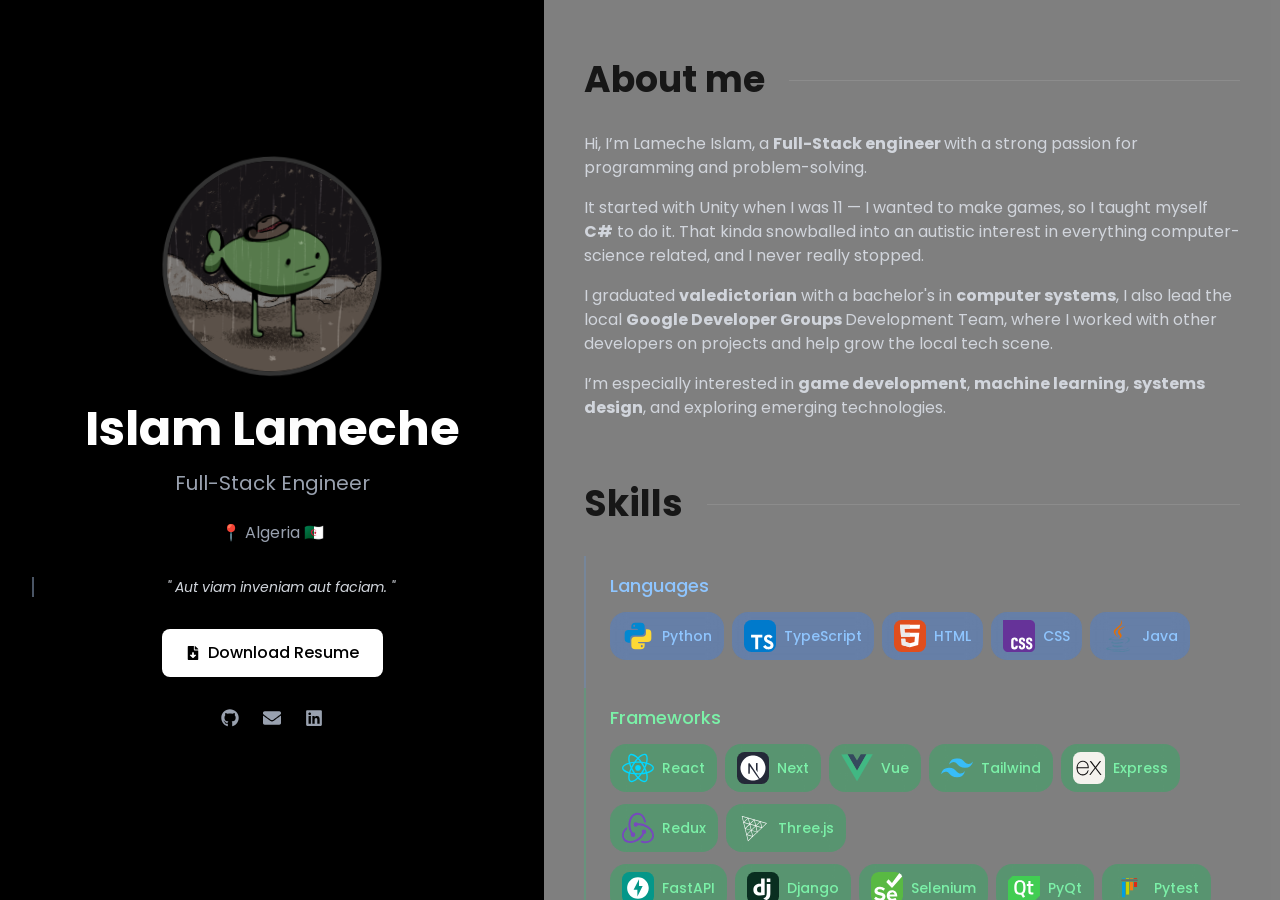
==== commit e3568efc: "deploy: The-Sofishticated-Man/minimalist-portfolio@735aadddca06fe00abccfb6c47cf1a96c3799bb8" ====
--- a/index.html
+++ b/index.html
@@ -1 +1 @@
-<!DOCTYPE html><html lang="en"><head><meta charSet="utf-8"/><meta name="viewport" content="width=device-width, initial-scale=1"/><link rel="preload" as="image" href="/minimalist-portfolio/_next/static/media/pfp.933b96b5.gif"/><link rel="stylesheet" href="/minimalist-portfolio/_next/static/css/2b5c00f396d0d1d0.css" data-precedence="next"/><link rel="preload" as="script" fetchPriority="low" href="/minimalist-portfolio/_next/static/chunks/webpack-d5912d57a92133d8.js"/><script src="/minimalist-portfolio/_next/static/chunks/4bd1b696-bad3245065c73f29.js" async=""></script><script src="/minimalist-portfolio/_next/static/chunks/684-5c3e042ea3dab3f4.js" async=""></script><script src="/minimalist-portfolio/_next/static/chunks/main-app-1b8d170c10ce34a0.js" async=""></script><script src="/minimalist-portfolio/_next/static/chunks/c15bf2b0-d67976aba37a88f8.js" async=""></script><script src="/minimalist-portfolio/_next/static/chunks/491-ca8cd19971c077e5.js" async=""></script><script src="/minimalist-portfolio/_next/static/chunks/app/page-02882cb7b812c880.js" async=""></script><title>Lameche Islam</title><meta name="description" content="portfolio site for lameche islam"/><link rel="icon" href="/minimalist-portfolio/icon.svg?8ac8dfa0698ea983" type="image/svg+xml" sizes="any"/><script>document.querySelectorAll('body link[rel="icon"], body link[rel="apple-touch-icon"]').forEach(el => document.head.appendChild(el))</script><script src="/minimalist-portfolio/_next/static/chunks/polyfills-42372ed130431b0a.js" noModule=""></script></head><body class="min-h-screen"><div hidden=""><!--$--><!--/$--></div><div class="flex flex-col xl:flex-row min-h-screen"><div id="crucial" class="w-full xl:flex-1 min-h-screen xl:h-[90vh] bg-black text-white flex flex-col justify-center items-center px-4 sm:px-6 lg:px-8 xl:px-8 py-8 lg:py-12 xl:py-16"><div class="text-center max-w-4xl w-full"><div class="mb-6 lg:mb-8 cursor-pointer"><div class="relative mx-auto w-[120px] h-[120px] sm:w-[150px] sm:h-[150px] md:w-[170px] md:h-[170px] lg:w-[180px] lg:h-[180px] xl:w-[200px] xl:h-[200px]"><img alt="Profile Picture" width="200" height="200" decoding="async" data-nimg="1" class="rounded-full shadow-2xl border-4 border-white/20" style="color:transparent" src="/minimalist-portfolio/_next/static/media/pfp.933b96b5.gif"/></div></div><h1 class="text-2xl sm:text-3xl md:text-4xl lg:text-4xl xl:text-5xl font-bold mb-3 lg:mb-4 text-white">Islam Lameche</h1><h2 class="text-sm sm:text-base md:text-lg lg:text-lg xl:text-xl text-gray-400 mb-4 lg:mb-6 px-2">Full-Stack Engineer</h2><p class="text-gray-400 mb-6 lg:mb-8 text-xs sm:text-sm md:text-base">📍 Algeria 🇩🇿</p><p class="text-gray-300 text-xs sm:text-sm italic mb-6 lg:mb-8 border-l-2 border-gray-600 pl-3 lg:pl-4 mx-4 sm:mx-0">&quot; Aut viam inveniam aut faciam. &quot;</p><div class="mb-6 lg:mb-8"><a href="/documents/islam lameche resume.pdf" download="Islam_Lameche_Resume.pdf" target="_blank" rel="noopener noreferrer" class="inline-flex items-center bg-white text-black px-4 sm:px-5 md:px-6 py-2 sm:py-2.5 md:py-3 rounded-lg hover:bg-gray-100 transition-colors duration-200 font-medium text-xs sm:text-sm md:text-base"><svg stroke="currentColor" fill="currentColor" stroke-width="0" viewBox="0 0 384 512" class="mr-1 sm:mr-2" height="14" width="14" xmlns="http://www.w3.org/2000/svg"><path d="M224 136V0H24C10.7 0 0 10.7 0 24v464c0 13.3 10.7 24 24 24h336c13.3 0 24-10.7 24-24V160H248c-13.2 0-24-10.8-24-24zm76.45 211.36l-96.42 95.7c-6.65 6.61-17.39 6.61-24.04 0l-96.42-95.7C73.42 337.29 80.54 320 94.82 320H160v-80c0-8.84 7.16-16 16-16h32c8.84 0 16 7.16 16 16v80h65.18c14.28 0 21.4 17.29 11.27 27.36zM377 105L279.1 7c-4.5-4.5-10.6-7-17-7H256v128h128v-6.1c0-6.3-2.5-12.4-7-16.9z"></path></svg>Download Resume</a></div><div class="flex justify-center space-x-4 sm:space-x-5 md:space-x-6"><a href="https://github.com/the-sofishticated-man" target="_blank" rel="noopener noreferrer" class="text-gray-400 hover:text-white transition-colors duration-200" aria-label="GitHub Profile"><svg stroke="currentColor" fill="currentColor" stroke-width="0" viewBox="0 0 496 512" height="18" width="18" xmlns="http://www.w3.org/2000/svg"><path d="M165.9 397.4c0 2-2.3 3.6-5.2 3.6-3.3.3-5.6-1.3-5.6-3.6 0-2 2.3-3.6 5.2-3.6 3-.3 5.6 1.3 5.6 3.6zm-31.1-4.5c-.7 2 1.3 4.3 4.3 4.9 2.6 1 5.6 0 6.2-2s-1.3-4.3-4.3-5.2c-2.6-.7-5.5.3-6.2 2.3zm44.2-1.7c-2.9.7-4.9 2.6-4.6 4.9.3 2 2.9 3.3 5.9 2.6 2.9-.7 4.9-2.6 4.6-4.6-.3-1.9-3-3.2-5.9-2.9zM244.8 8C106.1 8 0 113.3 0 252c0 110.9 69.8 205.8 169.5 239.2 12.8 2.3 17.3-5.6 17.3-12.1 0-6.2-.3-40.4-.3-61.4 0 0-70 15-84.7-29.8 0 0-11.4-29.1-27.8-36.6 0 0-22.9-15.7 1.6-15.4 0 0 24.9 2 38.6 25.8 21.9 38.6 58.6 27.5 72.9 20.9 2.3-16 8.8-27.1 16-33.7-55.9-6.2-112.3-14.3-112.3-110.5 0-27.5 7.6-41.3 23.6-58.9-2.6-6.5-11.1-33.3 2.6-67.9 20.9-6.5 69 27 69 27 20-5.6 41.5-8.5 62.8-8.5s42.8 2.9 62.8 8.5c0 0 48.1-33.6 69-27 13.7 34.7 5.2 61.4 2.6 67.9 16 17.7 25.8 31.5 25.8 58.9 0 96.5-58.9 104.2-114.8 110.5 9.2 7.9 17 22.9 17 46.4 0 33.7-.3 75.4-.3 83.6 0 6.5 4.6 14.4 17.3 12.1C428.2 457.8 496 362.9 496 252 496 113.3 383.5 8 244.8 8zM97.2 352.9c-1.3 1-1 3.3.7 5.2 1.6 1.6 3.9 2.3 5.2 1 1.3-1 1-3.3-.7-5.2-1.6-1.6-3.9-2.3-5.2-1zm-10.8-8.1c-.7 1.3.3 2.9 2.3 3.9 1.6 1 3.6.7 4.3-.7.7-1.3-.3-2.9-2.3-3.9-2-.6-3.6-.3-4.3.7zm32.4 35.6c-1.6 1.3-1 4.3 1.3 6.2 2.3 2.3 5.2 2.6 6.5 1 1.3-1.3.7-4.3-1.3-6.2-2.2-2.3-5.2-2.6-6.5-1zm-11.4-14.7c-1.6 1-1.6 3.6 0 5.9 1.6 2.3 4.3 3.3 5.6 2.3 1.6-1.3 1.6-3.9 0-6.2-1.4-2.3-4-3.3-5.6-2z"></path></svg></a><a href="mailto:lameche1islam@gmail.com" class="text-gray-400 hover:text-white transition-colors duration-200" aria-label="Email Contact"><svg stroke="currentColor" fill="currentColor" stroke-width="0" viewBox="0 0 512 512" height="18" width="18" xmlns="http://www.w3.org/2000/svg"><path d="M502.3 190.8c3.9-3.1 9.7-.2 9.7 4.7V400c0 26.5-21.5 48-48 48H48c-26.5 0-48-21.5-48-48V195.6c0-5 5.7-7.8 9.7-4.7 22.4 17.4 52.1 39.5 154.1 113.6 21.1 15.4 56.7 47.8 92.2 47.6 35.7.3 72-32.8 92.3-47.6 102-74.1 131.6-96.3 154-113.7zM256 320c23.2.4 56.6-29.2 73.4-41.4 132.7-96.3 142.8-104.7 173.4-128.7 5.8-4.5 9.2-11.5 9.2-18.9v-19c0-26.5-21.5-48-48-48H48C21.5 64 0 85.5 0 112v19c0 7.4 3.4 14.3 9.2 18.9 30.6 23.9 40.7 32.4 173.4 128.7 16.8 12.2 50.2 41.8 73.4 41.4z"></path></svg></a><a href="https://linkedin.com/in/islam-lameche-8266802a1" target="_blank" rel="noopener noreferrer" class="text-gray-400 hover:text-white transition-colors duration-200" aria-label="LinkedIn Profile"><svg stroke="currentColor" fill="currentColor" stroke-width="0" viewBox="0 0 448 512" height="18" width="18" xmlns="http://www.w3.org/2000/svg"><path d="M416 32H31.9C14.3 32 0 46.5 0 64.3v383.4C0 465.5 14.3 480 31.9 480H416c17.6 0 32-14.5 32-32.3V64.3c0-17.8-14.4-32.3-32-32.3zM135.4 416H69V202.2h66.5V416zm-33.2-243c-21.3 0-38.5-17.3-38.5-38.5S80.9 96 102.2 96c21.2 0 38.5 17.3 38.5 38.5 0 21.3-17.2 38.5-38.5 38.5zm282.1 243h-66.4V312c0-24.8-.5-56.7-34.5-56.7-34.6 0-39.9 27-39.9 54.9V416h-66.4V202.2h63.7v29.2h.9c8.9-16.8 30.6-34.5 62.9-34.5 67.2 0 79.7 44.3 79.7 101.9V416z"></path></svg></a></div></div></div><div id="info" class="w-full xl:flex-1/5 xl:max-h-screen xl:overflow-scroll relative bg-black/50 px-4 sm:px-6 lg:px-8 xl:px-10 py-6 lg:py-8 xl:py-15"><div><section id="about" class="mb-8 sm:mb-10 md:mb-12 lg:mb-14 xl:mb-16 relative"><div class="flex items-center mb-4 sm:mb-5 md:mb-6 lg:mb-7 xl:mb-8"><div class="flex-shrink-0"><h2 class="text-xl sm:text-2xl md:text-3xl lg:text-3xl xl:text-4xl font-bold  ">About me</h2></div><div class="flex-grow ml-3 sm:ml-4 lg:ml-5 xl:ml-6 h-px bg-white/10"></div></div><div class="animate-fade-in"><p class="text-gray-300 mb-4"> <!-- -->Hi, I’m Lameche Islam, a <strong>Full-Stack engineer </strong>with a strong passion for programming and problem-solving.</p><p class="text-gray-300 mb-4"> <!-- -->It started with Unity when I was 11 — I wanted to make games, so I taught myself <strong>C#</strong> to do it. That kinda snowballed into an autistic interest in everything computer-science related, and I never really stopped.</p><p class="text-gray-300 mb-4"> <!-- -->I graduated <strong>valedictorian</strong> with a bachelor&#x27;s in<!-- --> <strong>computer systems</strong>, I also lead the local<!-- --> <strong> Google Developer Groups </strong>Development Team, where I worked with other developers on projects and help grow the local tech scene.</p><p class="text-gray-300 mb-4"> <!-- -->I’m especially interested in <strong>game development</strong>,<!-- --> <strong>machine learning</strong>, <strong>systems design</strong>, and exploring emerging technologies.</p></div></section></div><div><section id="skills" class="mb-8 sm:mb-10 md:mb-12 lg:mb-14 xl:mb-16 relative"><div class="flex items-center mb-4 sm:mb-5 md:mb-6 lg:mb-7 xl:mb-8"><div class="flex-shrink-0"><h2 class="text-xl sm:text-2xl md:text-3xl lg:text-3xl xl:text-4xl font-bold  ">Skills</h2></div><div class="flex-grow ml-3 sm:ml-4 lg:ml-5 xl:ml-6 h-px bg-white/10"></div></div><div class="animate-fade-in"><div class="border-l-2 border-blue-400/20 pl-3 sm:pl-4 md:pl-5 lg:pl-6 py-2 sm:py-3 lg:py-4 transition-all duration-300 hover:border-opacity-60 group"><h4 class="text-sm sm:text-base lg:text-lg font-medium mb-2 lg:mb-3 text-blue-300 capitalize group-hover:text-white transition-colors duration-300">Languages</h4><div class="flex flex-wrap"><span class="inline-flex items-center gap-2 px-2 sm:px-3 py-1 sm:py-2 text-xs sm:text-sm font-medium mr-1 sm:mr-2 mb-2 sm:mb-3 rounded-2xl backdrop-blur-sm transition-all duration-300 hover:scale-105 cursor-default bg-blue-500/30 text-blue-300 border-blue-400/50 hover:bg-blue-500/40 hover:text-blue-200"><span class="w- h-6 sm:w-8 sm:h-8 flex items-center justify-center "><img alt="Python icon" loading="lazy" width="32" height="32" decoding="async" data-nimg="1" class="w-full h-full " style="color:transparent" src="/images/icons/python.svg"/></span><span>Python</span> </span><span class="inline-flex items-center gap-2 px-2 sm:px-3 py-1 sm:py-2 text-xs sm:text-sm font-medium mr-1 sm:mr-2 mb-2 sm:mb-3 rounded-2xl backdrop-blur-sm transition-all duration-300 hover:scale-105 cursor-default bg-blue-500/30 text-blue-300 border-blue-400/50 hover:bg-blue-500/40 hover:text-blue-200"><span class="w- h-6 sm:w-8 sm:h-8 flex items-center justify-center "><img alt="TypeScript icon" loading="lazy" width="32" height="32" decoding="async" data-nimg="1" class="w-full h-full " style="color:transparent" src="/images/icons/typescript.svg"/></span><span>TypeScript</span> </span><span class="inline-flex items-center gap-2 px-2 sm:px-3 py-1 sm:py-2 text-xs sm:text-sm font-medium mr-1 sm:mr-2 mb-2 sm:mb-3 rounded-2xl backdrop-blur-sm transition-all duration-300 hover:scale-105 cursor-default bg-blue-500/30 text-blue-300 border-blue-400/50 hover:bg-blue-500/40 hover:text-blue-200"><span class="w- h-6 sm:w-8 sm:h-8 flex items-center justify-center "><img alt="HTML icon" loading="lazy" width="32" height="32" decoding="async" data-nimg="1" class="w-full h-full " style="color:transparent" src="/images/icons/html.svg"/></span><span>HTML</span> </span><span class="inline-flex items-center gap-2 px-2 sm:px-3 py-1 sm:py-2 text-xs sm:text-sm font-medium mr-1 sm:mr-2 mb-2 sm:mb-3 rounded-2xl backdrop-blur-sm transition-all duration-300 hover:scale-105 cursor-default bg-blue-500/30 text-blue-300 border-blue-400/50 hover:bg-blue-500/40 hover:text-blue-200"><span class="w- h-6 sm:w-8 sm:h-8 flex items-center justify-center "><img alt="CSS icon" loading="lazy" width="32" height="32" decoding="async" data-nimg="1" class="w-full h-full " style="color:transparent" src="/images/icons/css.svg"/></span><span>CSS</span> </span><span class="inline-flex items-center gap-2 px-2 sm:px-3 py-1 sm:py-2 text-xs sm:text-sm font-medium mr-1 sm:mr-2 mb-2 sm:mb-3 rounded-2xl backdrop-blur-sm transition-all duration-300 hover:scale-105 cursor-default bg-blue-500/30 text-blue-300 border-blue-400/50 hover:bg-blue-500/40 hover:text-blue-200"><span class="w- h-6 sm:w-8 sm:h-8 flex items-center justify-center "><img alt="Java icon" loading="lazy" width="32" height="32" decoding="async" data-nimg="1" class="w-full h-full " style="color:transparent" src="/images/icons/java.svg"/></span><span>Java</span> </span></div></div><div class="border-l-2 border-green-400/20 pl-3 sm:pl-4 md:pl-5 lg:pl-6 py-2 sm:py-3 lg:py-4 transition-all duration-300 hover:border-opacity-60 group"><h4 class="text-sm sm:text-base lg:text-lg font-medium mb-2 lg:mb-3 text-green-300 capitalize group-hover:text-white transition-colors duration-300">Frameworks</h4><div class="flex flex-wrap"><span class="inline-flex items-center gap-2 px-2 sm:px-3 py-1 sm:py-2 text-xs sm:text-sm font-medium mr-1 sm:mr-2 mb-2 sm:mb-3 rounded-2xl backdrop-blur-sm transition-all duration-300 hover:scale-105 cursor-default bg-green-500/30 text-green-300 border-green-400/50 hover:bg-green-500/40 hover:text-green-200"><span class="w- h-6 sm:w-8 sm:h-8 flex items-center justify-center "><img alt="React icon" loading="lazy" width="32" height="32" decoding="async" data-nimg="1" class="w-full h-full " style="color:transparent" src="/images/icons/react.svg"/></span><span>React</span> </span><span class="inline-flex items-center gap-2 px-2 sm:px-3 py-1 sm:py-2 text-xs sm:text-sm font-medium mr-1 sm:mr-2 mb-2 sm:mb-3 rounded-2xl backdrop-blur-sm transition-all duration-300 hover:scale-105 cursor-default bg-green-500/30 text-green-300 border-green-400/50 hover:bg-green-500/40 hover:text-green-200"><span class="w- h-6 sm:w-8 sm:h-8 flex items-center justify-center "><img alt="Next icon" loading="lazy" width="32" height="32" decoding="async" data-nimg="1" class="w-full h-full " style="color:transparent" src="/images/icons/next.svg"/></span><span>Next</span> </span><span class="inline-flex items-center gap-2 px-2 sm:px-3 py-1 sm:py-2 text-xs sm:text-sm font-medium mr-1 sm:mr-2 mb-2 sm:mb-3 rounded-2xl backdrop-blur-sm transition-all duration-300 hover:scale-105 cursor-default bg-green-500/30 text-green-300 border-green-400/50 hover:bg-green-500/40 hover:text-green-200"><span class="w- h-6 sm:w-8 sm:h-8 flex items-center justify-center "><img alt="Vue icon" loading="lazy" width="32" height="32" decoding="async" data-nimg="1" class="w-full h-full " style="color:transparent" src="/images/icons/vue.svg"/></span><span>Vue</span> </span><span class="inline-flex items-center gap-2 px-2 sm:px-3 py-1 sm:py-2 text-xs sm:text-sm font-medium mr-1 sm:mr-2 mb-2 sm:mb-3 rounded-2xl backdrop-blur-sm transition-all duration-300 hover:scale-105 cursor-default bg-green-500/30 text-green-300 border-green-400/50 hover:bg-green-500/40 hover:text-green-200"><span class="w- h-6 sm:w-8 sm:h-8 flex items-center justify-center "><img alt="Tailwind icon" loading="lazy" width="32" height="32" decoding="async" data-nimg="1" class="w-full h-full " style="color:transparent" src="/images/icons/tailwind.svg"/></span><span>Tailwind</span> </span><span class="inline-flex items-center gap-2 px-2 sm:px-3 py-1 sm:py-2 text-xs sm:text-sm font-medium mr-1 sm:mr-2 mb-2 sm:mb-3 rounded-2xl backdrop-blur-sm transition-all duration-300 hover:scale-105 cursor-default bg-green-500/30 text-green-300 border-green-400/50 hover:bg-green-500/40 hover:text-green-200"><span class="w- h-6 sm:w-8 sm:h-8 flex items-center justify-center "><img alt="Express icon" loading="lazy" width="32" height="32" decoding="async" data-nimg="1" class="w-full h-full " style="color:transparent" src="/images/icons/express.svg"/></span><span>Express</span> </span><span class="inline-flex items-center gap-2 px-2 sm:px-3 py-1 sm:py-2 text-xs sm:text-sm font-medium mr-1 sm:mr-2 mb-2 sm:mb-3 rounded-2xl backdrop-blur-sm transition-all duration-300 hover:scale-105 cursor-default bg-green-500/30 text-green-300 border-green-400/50 hover:bg-green-500/40 hover:text-green-200"><span class="w- h-6 sm:w-8 sm:h-8 flex items-center justify-center "><img alt="Redux icon" loading="lazy" width="32" height="32" decoding="async" data-nimg="1" class="w-full h-full " style="color:transparent" src="/images/icons/redux.svg"/></span><span>Redux</span> </span><span class="inline-flex items-center gap-2 px-2 sm:px-3 py-1 sm:py-2 text-xs sm:text-sm font-medium mr-1 sm:mr-2 mb-2 sm:mb-3 rounded-2xl backdrop-blur-sm transition-all duration-300 hover:scale-105 cursor-default bg-green-500/30 text-green-300 border-green-400/50 hover:bg-green-500/40 hover:text-green-200"><span class="w- h-6 sm:w-8 sm:h-8 flex items-center justify-center "><img alt="Three.js icon" loading="lazy" width="32" height="32" decoding="async" data-nimg="1" class="w-full h-full " style="color:transparent" src="/images/icons/threejs.svg"/></span><span>Three.js</span> </span></div><div class="flex flex-wrap"><span class="inline-flex items-center gap-2 px-2 sm:px-3 py-1 sm:py-2 text-xs sm:text-sm font-medium mr-1 sm:mr-2 mb-2 sm:mb-3 rounded-2xl backdrop-blur-sm transition-all duration-300 hover:scale-105 cursor-default bg-green-500/30 text-green-300 border-green-400/50 hover:bg-green-500/40 hover:text-green-200"><span class="w- h-6 sm:w-8 sm:h-8 flex items-center justify-center "><img alt="FastAPI icon" loading="lazy" width="32" height="32" decoding="async" data-nimg="1" class="w-full h-full " style="color:transparent" src="/images/icons/fastapi.svg"/></span><span>FastAPI</span> </span><span class="inline-flex items-center gap-2 px-2 sm:px-3 py-1 sm:py-2 text-xs sm:text-sm font-medium mr-1 sm:mr-2 mb-2 sm:mb-3 rounded-2xl backdrop-blur-sm transition-all duration-300 hover:scale-105 cursor-default bg-green-500/30 text-green-300 border-green-400/50 hover:bg-green-500/40 hover:text-green-200"><span class="w- h-6 sm:w-8 sm:h-8 flex items-center justify-center "><img alt="Django icon" loading="lazy" width="32" height="32" decoding="async" data-nimg="1" class="w-full h-full " style="color:transparent" src="/images/icons/django.svg"/></span><span>Django</span> </span><span class="inline-flex items-center gap-2 px-2 sm:px-3 py-1 sm:py-2 text-xs sm:text-sm font-medium mr-1 sm:mr-2 mb-2 sm:mb-3 rounded-2xl backdrop-blur-sm transition-all duration-300 hover:scale-105 cursor-default bg-green-500/30 text-green-300 border-green-400/50 hover:bg-green-500/40 hover:text-green-200"><span class="w- h-6 sm:w-8 sm:h-8 flex items-center justify-center "><img alt="Selenium icon" loading="lazy" width="32" height="32" decoding="async" data-nimg="1" class="w-full h-full " style="color:transparent" src="/images/icons/selenium.svg"/></span><span>Selenium</span> </span><span class="inline-flex items-center gap-2 px-2 sm:px-3 py-1 sm:py-2 text-xs sm:text-sm font-medium mr-1 sm:mr-2 mb-2 sm:mb-3 rounded-2xl backdrop-blur-sm transition-all duration-300 hover:scale-105 cursor-default bg-green-500/30 text-green-300 border-green-400/50 hover:bg-green-500/40 hover:text-green-200"><span class="w- h-6 sm:w-8 sm:h-8 flex items-center justify-center "><img alt="PyQt icon" loading="lazy" width="32" height="32" decoding="async" data-nimg="1" class="w-full h-full " style="color:transparent" src="/images/icons/pyqt.svg"/></span><span>PyQt</span> </span><span class="inline-flex items-center gap-2 px-2 sm:px-3 py-1 sm:py-2 text-xs sm:text-sm font-medium mr-1 sm:mr-2 mb-2 sm:mb-3 rounded-2xl backdrop-blur-sm transition-all duration-300 hover:scale-105 cursor-default bg-green-500/30 text-green-300 border-green-400/50 hover:bg-green-500/40 hover:text-green-200"><span class="w- h-6 sm:w-8 sm:h-8 flex items-center justify-center "><img alt="Pytest icon" loading="lazy" width="32" height="32" decoding="async" data-nimg="1" class="w-full h-full " style="color:transparent" src="/images/icons/pytest.svg"/></span><span>Pytest</span> </span><span class="inline-flex items-center gap-2 px-2 sm:px-3 py-1 sm:py-2 text-xs sm:text-sm font-medium mr-1 sm:mr-2 mb-2 sm:mb-3 rounded-2xl backdrop-blur-sm transition-all duration-300 hover:scale-105 cursor-default bg-green-500/30 text-green-300 border-green-400/50 hover:bg-green-500/40 hover:text-green-200"><span class="w- h-6 sm:w-8 sm:h-8 flex items-center justify-center "><img alt="Scikit-Learn icon" loading="lazy" width="32" height="32" decoding="async" data-nimg="1" class="w-full h-full " style="color:transparent" src="/images/icons/scikitlearn.svg"/></span><span>Scikit-Learn</span> </span></div></div><div class="border-l-2 border-red-400/20 pl-3 sm:pl-4 md:pl-5 lg:pl-6 py-2 sm:py-3 lg:py-4 transition-all duration-300 hover:border-opacity-60 group"><h4 class="text-sm sm:text-base lg:text-lg font-medium mb-2 lg:mb-3 text-red-300 capitalize group-hover:text-white transition-colors duration-300">Data Managemnt</h4><div class="flex flex-wrap"><span class="inline-flex items-center gap-2 px-2 sm:px-3 py-1 sm:py-2 text-xs sm:text-sm font-medium mr-1 sm:mr-2 mb-2 sm:mb-3 rounded-2xl backdrop-blur-sm transition-all duration-300 hover:scale-105 cursor-default bg-red-500/30 text-red-300 border-red-400/50 hover:bg-red-500/40 hover:text-red-200"><span class="w- h-6 sm:w-8 sm:h-8 flex items-center justify-center "><img alt="PostgreSQL icon" loading="lazy" width="32" height="32" decoding="async" data-nimg="1" class="w-full h-full " style="color:transparent" src="/images/icons/postgresql.svg"/></span><span>PostgreSQL</span> </span><span class="inline-flex items-center gap-2 px-2 sm:px-3 py-1 sm:py-2 text-xs sm:text-sm font-medium mr-1 sm:mr-2 mb-2 sm:mb-3 rounded-2xl backdrop-blur-sm transition-all duration-300 hover:scale-105 cursor-default bg-red-500/30 text-red-300 border-red-400/50 hover:bg-red-500/40 hover:text-red-200"><span class="w- h-6 sm:w-8 sm:h-8 flex items-center justify-center "><img alt="MongoDB icon" loading="lazy" width="32" height="32" decoding="async" data-nimg="1" class="w-full h-full " style="color:transparent" src="/images/icons/mongodb.svg"/></span><span>MongoDB</span> </span><span class="inline-flex items-center gap-2 px-2 sm:px-3 py-1 sm:py-2 text-xs sm:text-sm font-medium mr-1 sm:mr-2 mb-2 sm:mb-3 rounded-2xl backdrop-blur-sm transition-all duration-300 hover:scale-105 cursor-default bg-red-500/30 text-red-300 border-red-400/50 hover:bg-red-500/40 hover:text-red-200"><span class="w- h-6 sm:w-8 sm:h-8 flex items-center justify-center "><img alt="SQLite icon" loading="lazy" width="32" height="32" decoding="async" data-nimg="1" class="w-full h-full " style="color:transparent" src="/images/icons/sqlite.svg"/></span><span>SQLite</span> </span><span class="inline-flex items-center gap-2 px-2 sm:px-3 py-1 sm:py-2 text-xs sm:text-sm font-medium mr-1 sm:mr-2 mb-2 sm:mb-3 rounded-2xl backdrop-blur-sm transition-all duration-300 hover:scale-105 cursor-default bg-red-500/30 text-red-300 border-red-400/50 hover:bg-red-500/40 hover:text-red-200"><span class="w- h-6 sm:w-8 sm:h-8 flex items-center justify-center "><img alt="Redis icon" loading="lazy" width="32" height="32" decoding="async" data-nimg="1" class="w-full h-full " style="color:transparent" src="/images/icons/redis.svg"/></span><span>Redis</span> </span></div></div><div class="border-l-2 border-yellow-400/20 pl-3 sm:pl-4 md:pl-5 lg:pl-6 py-2 sm:py-3 lg:py-4 transition-all duration-300 hover:border-opacity-60 group"><h4 class="text-sm sm:text-base lg:text-lg font-medium mb-2 lg:mb-3 text-yellow-300 capitalize group-hover:text-white transition-colors duration-300">Tools</h4><div class="flex flex-wrap"><span class="inline-flex items-center gap-2 px-2 sm:px-3 py-1 sm:py-2 text-xs sm:text-sm font-medium mr-1 sm:mr-2 mb-2 sm:mb-3 rounded-2xl backdrop-blur-sm transition-all duration-300 hover:scale-105 cursor-default bg-yellow-500/30 text-yellow-300 border-yellow-400/50 hover:bg-yellow-500/40 hover:text-yellow-200"><span class="w- h-6 sm:w-8 sm:h-8 flex items-center justify-center "><img alt="Git icon" loading="lazy" width="32" height="32" decoding="async" data-nimg="1" class="w-full h-full " style="color:transparent" src="/images/icons/git.svg"/></span><span>Git</span> </span><span class="inline-flex items-center gap-2 px-2 sm:px-3 py-1 sm:py-2 text-xs sm:text-sm font-medium mr-1 sm:mr-2 mb-2 sm:mb-3 rounded-2xl backdrop-blur-sm transition-all duration-300 hover:scale-105 cursor-default bg-yellow-500/30 text-yellow-300 border-yellow-400/50 hover:bg-yellow-500/40 hover:text-yellow-200"><span class="w- h-6 sm:w-8 sm:h-8 flex items-center justify-center "><img alt="Docker icon" loading="lazy" width="32" height="32" decoding="async" data-nimg="1" class="w-full h-full " style="color:transparent" src="/images/icons/docker.svg"/></span><span>Docker</span> </span><span class="inline-flex items-center gap-2 px-2 sm:px-3 py-1 sm:py-2 text-xs sm:text-sm font-medium mr-1 sm:mr-2 mb-2 sm:mb-3 rounded-2xl backdrop-blur-sm transition-all duration-300 hover:scale-105 cursor-default bg-yellow-500/30 text-yellow-300 border-yellow-400/50 hover:bg-yellow-500/40 hover:text-yellow-200"><span class="w- h-6 sm:w-8 sm:h-8 flex items-center justify-center "><img alt="linux icon" loading="lazy" width="32" height="32" decoding="async" data-nimg="1" class="w-full h-full " style="color:transparent" src="/images/icons/linux.svg"/></span><span>linux</span> </span><span class="inline-flex items-center gap-2 px-2 sm:px-3 py-1 sm:py-2 text-xs sm:text-sm font-medium mr-1 sm:mr-2 mb-2 sm:mb-3 rounded-2xl backdrop-blur-sm transition-all duration-300 hover:scale-105 cursor-default bg-yellow-500/30 text-yellow-300 border-yellow-400/50 hover:bg-yellow-500/40 hover:text-yellow-200"><span class="w- h-6 sm:w-8 sm:h-8 flex items-center justify-center "><img alt="AWS icon" loading="lazy" width="32" height="32" decoding="async" data-nimg="1" class="w-full h-full " style="color:transparent" src="/images/icons/aws.svg"/></span><span>AWS</span> </span><span class="inline-flex items-center gap-2 px-2 sm:px-3 py-1 sm:py-2 text-xs sm:text-sm font-medium mr-1 sm:mr-2 mb-2 sm:mb-3 rounded-2xl backdrop-blur-sm transition-all duration-300 hover:scale-105 cursor-default bg-yellow-500/30 text-yellow-300 border-yellow-400/50 hover:bg-yellow-500/40 hover:text-yellow-200"><span class="w- h-6 sm:w-8 sm:h-8 flex items-center justify-center "><img alt="GitHub Actions icon" loading="lazy" width="32" height="32" decoding="async" data-nimg="1" class="w-full h-full " style="color:transparent" src="/images/icons/githubactions.svg"/></span><span>GitHub Actions</span> </span><span class="inline-flex items-center gap-2 px-2 sm:px-3 py-1 sm:py-2 text-xs sm:text-sm font-medium mr-1 sm:mr-2 mb-2 sm:mb-3 rounded-2xl backdrop-blur-sm transition-all duration-300 hover:scale-105 cursor-default bg-yellow-500/30 text-yellow-300 border-yellow-400/50 hover:bg-yellow-500/40 hover:text-yellow-200"><span class="w- h-6 sm:w-8 sm:h-8 flex items-center justify-center "><img alt="Jest icon" loading="lazy" width="32" height="32" decoding="async" data-nimg="1" class="w-full h-full " style="color:transparent" src="/images/icons/jest.svg"/></span><span>Jest</span> </span><span class="inline-flex items-center gap-2 px-2 sm:px-3 py-1 sm:py-2 text-xs sm:text-sm font-medium mr-1 sm:mr-2 mb-2 sm:mb-3 rounded-2xl backdrop-blur-sm transition-all duration-300 hover:scale-105 cursor-default bg-yellow-500/30 text-yellow-300 border-yellow-400/50 hover:bg-yellow-500/40 hover:text-yellow-200"><span class="w- h-6 sm:w-8 sm:h-8 flex items-center justify-center "><img alt="DataDog icon" loading="lazy" width="32" height="32" decoding="async" data-nimg="1" class="w-full h-full " style="color:transparent" src="/images/icons/datadog.svg"/></span><span>DataDog</span> </span></div></div></div></section></div><div><section id="experience" class="mb-8 sm:mb-10 md:mb-12 lg:mb-14 xl:mb-16 relative"><div class="flex items-center mb-4 sm:mb-5 md:mb-6 lg:mb-7 xl:mb-8"><div class="flex-shrink-0"><h2 class="text-xl sm:text-2xl md:text-3xl lg:text-3xl xl:text-4xl font-bold  ">Experience</h2></div><div class="flex-grow ml-3 sm:ml-4 lg:ml-5 xl:ml-6 h-px bg-white/10"></div></div><div class="animate-fade-in"><div class="relative bg-white/5 backdrop-blur-sm rounded-2xl p-3 sm:p-4 md:p-5 lg:p-6 xl:p-8 border border-white/10 transition-all duration-300 hover:bg-white/8 hover:border-white/20 mb-3 sm:mb-4 lg:mb-2 group"><div class="absolute -left-1.5 sm:-left-2 md:-left-3 lg:-left-4 top-4 sm:top-5 md:top-6 lg:top-6 xl:top-8 w-2.5 h-2.5 sm:w-3 sm:h-3 md:w-3.5 md:h-3.5 lg:w-4 lg:h-4 bg-blue-400 rounded-full border-2 sm:border-2 md:border-3 lg:border-4 border-gray-900"></div><div class="flex flex-col sm:flex-row sm:items-start mb-3 sm:mb-4 md:mb-5 lg:mb-6"><div class="relative mb-3 sm:mb-0 sm:mr-3 md:mr-4 lg:mr-5 xl:mr-6 group-hover:scale-105 transition-transform duration-300 self-center sm:self-start"><div class="absolute inset-0 bg-blue-500/10 rounded-xl blur"></div><div class="relative bg-white rounded-xl p-1.5 sm:p-2 md:p-2.5 lg:p-3 w-12 h-12 sm:w-14 sm:h-14 md:w-16 md:h-16 lg:w-18 lg:h-18 xl:w-20 xl:h-20 flex items-center justify-center overflow-hidden shadow-lg"><img alt="Google Developer Groups logo" loading="lazy" width="2160" height="2160" decoding="async" data-nimg="1" class="object-contain" style="color:transparent" src="/minimalist-portfolio/_next/static/media/gdglogo.0ffec345.webp"/></div></div><div class="flex-grow text-center sm:text-left"><h3 class="text-lg sm:text-xl md:text-xl lg:text-2xl font-semibold text-white mb-1 group-hover:text-blue-100 transition-colors duration-300">Dev Team Leader</h3><h4 class="text-sm sm:text-base md:text-base lg:text-lg text-blue-400 font-medium mb-1">Google Developer Groups</h4><p class="text-gray-400 text-xs sm:text-sm">Feb 2023 - Present</p></div></div><div class="mb-3 sm:mb-4 md:mb-5 lg:mb-6"><h5 class="text-xs sm:text-sm font-semibold text-gray-300 mb-2 lg:mb-3 uppercase tracking-wide">Key Achievements</h5><ul class="space-y-2 lg:space-y-3"><li class="flex items-start text-gray-300 group-hover:text-gray-200 transition-colors duration-300"><div class="mr-2 lg:mr-3 mt-1.5 lg:mt-2 w-1 h-1 lg:w-1.5 lg:h-1.5 bg-blue-400 rounded-full flex-shrink-0"></div><span class="leading-relaxed text-sm sm:text-base">Led a team of 8 developers to deliver 5+ community-driven tech projects and workshops.</span></li><li class="flex items-start text-gray-300 group-hover:text-gray-200 transition-colors duration-300"><div class="mr-2 lg:mr-3 mt-1.5 lg:mt-2 w-1 h-1 lg:w-1.5 lg:h-1.5 bg-blue-400 rounded-full flex-shrink-0"></div><span class="leading-relaxed text-sm sm:text-base">Mentored 10+ junior developers in TypeScript and Git workflows.</span></li><li class="flex items-start text-gray-300 group-hover:text-gray-200 transition-colors duration-300"><div class="mr-2 lg:mr-3 mt-1.5 lg:mt-2 w-1 h-1 lg:w-1.5 lg:h-1.5 bg-blue-400 rounded-full flex-shrink-0"></div><span class="leading-relaxed text-sm sm:text-base">Collaborated with 4 cross-functional teams to build 3 open-source tools using React, Next.js, and Node.js.</span></li><li class="flex items-start text-gray-300 group-hover:text-gray-200 transition-colors duration-300"><div class="mr-2 lg:mr-3 mt-1.5 lg:mt-2 w-1 h-1 lg:w-1.5 lg:h-1.5 bg-blue-400 rounded-full flex-shrink-0"></div><span class="leading-relaxed text-sm sm:text-base">Promoted best practices in code quality, testing (Jest), and CI/CD pipelines with GitHub Actions, reducing failed deployments by 30%.</span></li></ul></div><div><h5 class="text-xs sm:text-sm font-semibold text-gray-300 mb-2 lg:mb-3 uppercase tracking-wide">Technologies</h5><div class="flex flex-wrap"><span class="inline-flex items-center gap-2 px-2 sm:px-3 py-1 sm:py-2 text-xs sm:text-sm font-medium mr-1 sm:mr-2 mb-2 sm:mb-3 rounded-2xl backdrop-blur-sm transition-all duration-300 hover:scale-105 cursor-default bg-blue-500/30 text-blue-300 border-blue-400/50 hover:bg-blue-500/40 hover:text-blue-200"><span>React</span> </span><span class="inline-flex items-center gap-2 px-2 sm:px-3 py-1 sm:py-2 text-xs sm:text-sm font-medium mr-1 sm:mr-2 mb-2 sm:mb-3 rounded-2xl backdrop-blur-sm transition-all duration-300 hover:scale-105 cursor-default bg-blue-500/30 text-blue-300 border-blue-400/50 hover:bg-blue-500/40 hover:text-blue-200"><span>Next.js</span> </span><span class="inline-flex items-center gap-2 px-2 sm:px-3 py-1 sm:py-2 text-xs sm:text-sm font-medium mr-1 sm:mr-2 mb-2 sm:mb-3 rounded-2xl backdrop-blur-sm transition-all duration-300 hover:scale-105 cursor-default bg-blue-500/30 text-blue-300 border-blue-400/50 hover:bg-blue-500/40 hover:text-blue-200"><span>TypeScript</span> </span><span class="inline-flex items-center gap-2 px-2 sm:px-3 py-1 sm:py-2 text-xs sm:text-sm font-medium mr-1 sm:mr-2 mb-2 sm:mb-3 rounded-2xl backdrop-blur-sm transition-all duration-300 hover:scale-105 cursor-default bg-blue-500/30 text-blue-300 border-blue-400/50 hover:bg-blue-500/40 hover:text-blue-200"><span>Node.js</span> </span><span class="inline-flex items-center gap-2 px-2 sm:px-3 py-1 sm:py-2 text-xs sm:text-sm font-medium mr-1 sm:mr-2 mb-2 sm:mb-3 rounded-2xl backdrop-blur-sm transition-all duration-300 hover:scale-105 cursor-default bg-blue-500/30 text-blue-300 border-blue-400/50 hover:bg-blue-500/40 hover:text-blue-200"><span>Git</span> </span><span class="inline-flex items-center gap-2 px-2 sm:px-3 py-1 sm:py-2 text-xs sm:text-sm font-medium mr-1 sm:mr-2 mb-2 sm:mb-3 rounded-2xl backdrop-blur-sm transition-all duration-300 hover:scale-105 cursor-default bg-blue-500/30 text-blue-300 border-blue-400/50 hover:bg-blue-500/40 hover:text-blue-200"><span>GitHub Actions</span> </span><span class="inline-flex items-center gap-2 px-2 sm:px-3 py-1 sm:py-2 text-xs sm:text-sm font-medium mr-1 sm:mr-2 mb-2 sm:mb-3 rounded-2xl backdrop-blur-sm transition-all duration-300 hover:scale-105 cursor-default bg-blue-500/30 text-blue-300 border-blue-400/50 hover:bg-blue-500/40 hover:text-blue-200"><span>Jest</span> </span><span class="inline-flex items-center gap-2 px-2 sm:px-3 py-1 sm:py-2 text-xs sm:text-sm font-medium mr-1 sm:mr-2 mb-2 sm:mb-3 rounded-2xl backdrop-blur-sm transition-all duration-300 hover:scale-105 cursor-default bg-blue-500/30 text-blue-300 border-blue-400/50 hover:bg-blue-500/40 hover:text-blue-200"><span>CI/CD</span> </span><span class="inline-flex items-center gap-2 px-2 sm:px-3 py-1 sm:py-2 text-xs sm:text-sm font-medium mr-1 sm:mr-2 mb-2 sm:mb-3 rounded-2xl backdrop-blur-sm transition-all duration-300 hover:scale-105 cursor-default bg-blue-500/30 text-blue-300 border-blue-400/50 hover:bg-blue-500/40 hover:text-blue-200"><span>Test-Driven Development</span> </span><span class="inline-flex items-center gap-2 px-2 sm:px-3 py-1 sm:py-2 text-xs sm:text-sm font-medium mr-1 sm:mr-2 mb-2 sm:mb-3 rounded-2xl backdrop-blur-sm transition-all duration-300 hover:scale-105 cursor-default bg-blue-500/30 text-blue-300 border-blue-400/50 hover:bg-blue-500/40 hover:text-blue-200"><span>Mentorship</span> </span><span class="inline-flex items-center gap-2 px-2 sm:px-3 py-1 sm:py-2 text-xs sm:text-sm font-medium mr-1 sm:mr-2 mb-2 sm:mb-3 rounded-2xl backdrop-blur-sm transition-all duration-300 hover:scale-105 cursor-default bg-blue-500/30 text-blue-300 border-blue-400/50 hover:bg-blue-500/40 hover:text-blue-200"><span>Team Leadership</span> </span></div></div></div><div class="relative bg-white/5 backdrop-blur-sm rounded-2xl p-3 sm:p-4 md:p-5 lg:p-6 xl:p-8 border border-white/10 transition-all duration-300 hover:bg-white/8 hover:border-white/20 mb-3 sm:mb-4 lg:mb-2 group"><div class="absolute -left-1.5 sm:-left-2 md:-left-3 lg:-left-4 top-4 sm:top-5 md:top-6 lg:top-6 xl:top-8 w-2.5 h-2.5 sm:w-3 sm:h-3 md:w-3.5 md:h-3.5 lg:w-4 lg:h-4 bg-blue-400 rounded-full border-2 sm:border-2 md:border-3 lg:border-4 border-gray-900"></div><div class="flex flex-col sm:flex-row sm:items-start mb-3 sm:mb-4 md:mb-5 lg:mb-6"><div class="relative mb-3 sm:mb-0 sm:mr-3 md:mr-4 lg:mr-5 xl:mr-6 group-hover:scale-105 transition-transform duration-300 self-center sm:self-start"><div class="absolute inset-0 bg-blue-500/10 rounded-xl blur"></div><div class="relative bg-white rounded-xl p-1.5 sm:p-2 md:p-2.5 lg:p-3 w-12 h-12 sm:w-14 sm:h-14 md:w-16 md:h-16 lg:w-18 lg:h-18 xl:w-20 xl:h-20 flex items-center justify-center overflow-hidden shadow-lg"><img alt="Erinov logo" loading="lazy" width="2048" height="2048" decoding="async" data-nimg="1" class="object-contain" style="color:transparent" src="/minimalist-portfolio/_next/static/media/erinovlogo.d4870869.jpg"/></div></div><div class="flex-grow text-center sm:text-left"><h3 class="text-lg sm:text-xl md:text-xl lg:text-2xl font-semibold text-white mb-1 group-hover:text-blue-100 transition-colors duration-300">Software Engineer &amp; Mentor</h3><h4 class="text-sm sm:text-base md:text-base lg:text-lg text-blue-400 font-medium mb-1">Erinov</h4><p class="text-gray-400 text-xs sm:text-sm">Jan 2024 - October 2024</p></div></div><div class="mb-3 sm:mb-4 md:mb-5 lg:mb-6"><h5 class="text-xs sm:text-sm font-semibold text-gray-300 mb-2 lg:mb-3 uppercase tracking-wide">Key Achievements</h5><ul class="space-y-2 lg:space-y-3"><li class="flex items-start text-gray-300 group-hover:text-gray-200 transition-colors duration-300"><div class="mr-2 lg:mr-3 mt-1.5 lg:mt-2 w-1 h-1 lg:w-1.5 lg:h-1.5 bg-blue-400 rounded-full flex-shrink-0"></div><span class="leading-relaxed text-sm sm:text-base">Delivered comprehensive instruction to a class of 30 participants on the fundamentals of web development, including HTML, CSS, and JavaScript, and PHP.</span></li><li class="flex items-start text-gray-300 group-hover:text-gray-200 transition-colors duration-300"><div class="mr-2 lg:mr-3 mt-1.5 lg:mt-2 w-1 h-1 lg:w-1.5 lg:h-1.5 bg-blue-400 rounded-full flex-shrink-0"></div><span class="leading-relaxed text-sm sm:text-base">Designed a QR code scanning system in Python to streamline event check-ins and participant management.</span></li><li class="flex items-start text-gray-300 group-hover:text-gray-200 transition-colors duration-300"><div class="mr-2 lg:mr-3 mt-1.5 lg:mt-2 w-1 h-1 lg:w-1.5 lg:h-1.5 bg-blue-400 rounded-full flex-shrink-0"></div><span class="leading-relaxed text-sm sm:text-base">Successfully deployed a student registration system using Docker and AWS, streamlining enrollment and administrative data management.</span></li></ul></div><div><h5 class="text-xs sm:text-sm font-semibold text-gray-300 mb-2 lg:mb-3 uppercase tracking-wide">Technologies</h5><div class="flex flex-wrap"><span class="inline-flex items-center gap-2 px-2 sm:px-3 py-1 sm:py-2 text-xs sm:text-sm font-medium mr-1 sm:mr-2 mb-2 sm:mb-3 rounded-2xl backdrop-blur-sm transition-all duration-300 hover:scale-105 cursor-default bg-blue-500/30 text-blue-300 border-blue-400/50 hover:bg-blue-500/40 hover:text-blue-200"><span>HTML</span> </span><span class="inline-flex items-center gap-2 px-2 sm:px-3 py-1 sm:py-2 text-xs sm:text-sm font-medium mr-1 sm:mr-2 mb-2 sm:mb-3 rounded-2xl backdrop-blur-sm transition-all duration-300 hover:scale-105 cursor-default bg-blue-500/30 text-blue-300 border-blue-400/50 hover:bg-blue-500/40 hover:text-blue-200"><span>CSS</span> </span><span class="inline-flex items-center gap-2 px-2 sm:px-3 py-1 sm:py-2 text-xs sm:text-sm font-medium mr-1 sm:mr-2 mb-2 sm:mb-3 rounded-2xl backdrop-blur-sm transition-all duration-300 hover:scale-105 cursor-default bg-blue-500/30 text-blue-300 border-blue-400/50 hover:bg-blue-500/40 hover:text-blue-200"><span>JavaScript</span> </span><span class="inline-flex items-center gap-2 px-2 sm:px-3 py-1 sm:py-2 text-xs sm:text-sm font-medium mr-1 sm:mr-2 mb-2 sm:mb-3 rounded-2xl backdrop-blur-sm transition-all duration-300 hover:scale-105 cursor-default bg-blue-500/30 text-blue-300 border-blue-400/50 hover:bg-blue-500/40 hover:text-blue-200"><span>PHP</span> </span><span class="inline-flex items-center gap-2 px-2 sm:px-3 py-1 sm:py-2 text-xs sm:text-sm font-medium mr-1 sm:mr-2 mb-2 sm:mb-3 rounded-2xl backdrop-blur-sm transition-all duration-300 hover:scale-105 cursor-default bg-blue-500/30 text-blue-300 border-blue-400/50 hover:bg-blue-500/40 hover:text-blue-200"><span>Python</span> </span><span class="inline-flex items-center gap-2 px-2 sm:px-3 py-1 sm:py-2 text-xs sm:text-sm font-medium mr-1 sm:mr-2 mb-2 sm:mb-3 rounded-2xl backdrop-blur-sm transition-all duration-300 hover:scale-105 cursor-default bg-blue-500/30 text-blue-300 border-blue-400/50 hover:bg-blue-500/40 hover:text-blue-200"><span>Web Development</span> </span><span class="inline-flex items-center gap-2 px-2 sm:px-3 py-1 sm:py-2 text-xs sm:text-sm font-medium mr-1 sm:mr-2 mb-2 sm:mb-3 rounded-2xl backdrop-blur-sm transition-all duration-300 hover:scale-105 cursor-default bg-blue-500/30 text-blue-300 border-blue-400/50 hover:bg-blue-500/40 hover:text-blue-200"><span>Teaching</span> </span><span class="inline-flex items-center gap-2 px-2 sm:px-3 py-1 sm:py-2 text-xs sm:text-sm font-medium mr-1 sm:mr-2 mb-2 sm:mb-3 rounded-2xl backdrop-blur-sm transition-all duration-300 hover:scale-105 cursor-default bg-blue-500/30 text-blue-300 border-blue-400/50 hover:bg-blue-500/40 hover:text-blue-200"><span>Docker</span> </span><span class="inline-flex items-center gap-2 px-2 sm:px-3 py-1 sm:py-2 text-xs sm:text-sm font-medium mr-1 sm:mr-2 mb-2 sm:mb-3 rounded-2xl backdrop-blur-sm transition-all duration-300 hover:scale-105 cursor-default bg-blue-500/30 text-blue-300 border-blue-400/50 hover:bg-blue-500/40 hover:text-blue-200"><span>AWS</span> </span><span class="inline-flex items-center gap-2 px-2 sm:px-3 py-1 sm:py-2 text-xs sm:text-sm font-medium mr-1 sm:mr-2 mb-2 sm:mb-3 rounded-2xl backdrop-blur-sm transition-all duration-300 hover:scale-105 cursor-default bg-blue-500/30 text-blue-300 border-blue-400/50 hover:bg-blue-500/40 hover:text-blue-200"><span>CI/CD</span> </span><span class="inline-flex items-center gap-2 px-2 sm:px-3 py-1 sm:py-2 text-xs sm:text-sm font-medium mr-1 sm:mr-2 mb-2 sm:mb-3 rounded-2xl backdrop-blur-sm transition-all duration-300 hover:scale-105 cursor-default bg-blue-500/30 text-blue-300 border-blue-400/50 hover:bg-blue-500/40 hover:text-blue-200"><span>Cloud Computing</span> </span></div></div></div></div></section></div><div><section id="projects" class="mb-8 sm:mb-10 md:mb-12 lg:mb-14 xl:mb-16 relative"><div class="flex items-center mb-4 sm:mb-5 md:mb-6 lg:mb-7 xl:mb-8"><div class="flex-shrink-0"><h2 class="text-xl sm:text-2xl md:text-3xl lg:text-3xl xl:text-4xl font-bold  ">Projects</h2></div><div class="flex-grow ml-3 sm:ml-4 lg:ml-5 xl:ml-6 h-px bg-white/10"></div></div><div class="animate-fade-in"><div class="relative bg-white/5 backdrop-blur-sm rounded-2xl p-3 sm:p-4 md:p-5 lg:p-6 xl:p-8 border border-white/10 transition-all duration-300 hover:bg-white/8 hover:border-white/20 mb-3 sm:mb-4 lg:mb-2 group"><div class="absolute -left-1.5 sm:-left-2 md:-left-3 lg:-left-4 top-4 sm:top-5 md:top-6 lg:top-6 xl:top-8 w-2.5 h-2.5 sm:w-3 sm:h-3 md:w-3.5 md:h-3.5 lg:w-4 lg:h-4 bg-purple-400 rounded-full border-2 sm:border-2 md:border-3 lg:border-4 border-gray-900"></div><div class="flex flex-col md:flex-row md:items-start mb-3 sm:mb-4 md:mb-5 lg:mb-6"><div class="relative mb-3 sm:mb-4 md:mb-0 md:mr-3 lg:mr-4 xl:mr-6 group-hover:scale-105 transition-transform duration-300 self-center md:self-start"><div class="absolute inset-0 bg-purple-500/10 rounded-xl blur"></div><div class="relative bg-white rounded-xl p-1.5 sm:p-2 md:p-2.5 lg:p-3 w-16 h-16 sm:w-18 sm:h-18 md:w-20 md:h-20 lg:w-22 lg:h-22 xl:w-24 xl:h-24 flex items-center justify-center overflow-hidden shadow-lg"><img alt="lecheeeeckers logo" loading="lazy" width="1080" height="1080" decoding="async" data-nimg="1" class="object-contain" style="color:transparent" src="/minimalist-portfolio/_next/static/media/lecheeeeckersLogo.6c38d17f.png"/></div></div><div class="flex-grow text-center md:text-left"><h3 class="text-lg sm:text-xl md:text-xl lg:text-2xl font-semibold text-white mb-2 group-hover:text-purple-100 transition-colors duration-300">lecheeeeckers</h3><p class="text-gray-300 leading-relaxed mb-3 sm:mb-4 group-hover:text-gray-200 transition-colors duration-300 text-xs sm:text-sm md:text-base">Real-time 4-player checkers multiplayer Web Game with a shared, authoritative game engine</p><div class="flex flex-col sm:flex-row sm:flex-wrap gap-2 sm:gap-3"><a href="https://github.com/the-sofishticated-man/4-player-checkers" class="inline-flex items-center justify-center sm:justify-start px-3 sm:px-4 py-2 bg-gray-800 hover:bg-gray-700 text-white rounded-lg border border-gray-600 transition-all duration-300 hover:scale-105 text-xs sm:text-sm font-medium" target="_blank" rel="noopener noreferrer"><svg class="w-3 h-3 sm:w-4 sm:h-4 mr-1 sm:mr-2" fill="currentColor" viewBox="0 0 24 24" aria-hidden="true"><path d="M12 0C5.37 0 0 5.37 0 12c0 5.3 3.438 9.8 8.205 11.387.6.113.82-.263.82-.582 0-.288-.01-1.05-.016-2.06-3.338.726-4.042-1.61-4.042-1.61-.546-1.387-1.333-1.756-1.333-1.756-1.09-.745.083-.73.083-.73 1.205.085 1.84 1.237 1.84 1.237 1.07 1.834 2.807 1.304 3.492.997.108-.775.418-1.305.762-1.606-2.665-.304-5.466-1.332-5.466-5.93 0-1.31.468-2.38 1.236-3.22-.124-.303-.535-1.523.117-3.176 0 0 1.008-.322 3.3 1.23a11.5 11.5 0 0 1 3.003-.404c1.02.005 2.047.138 3.003.404 2.29-1.552 3.297-1.23 3.297-1.23.653 1.653.242 2.873.12 3.176.77.84 1.235 1.91 1.235 3.22 0 4.61-2.803 5.624-5.475 5.92.43.37.823 1.096.823 2.21 0 1.595-.015 2.88-.015 3.27 0 .322.216.698.825.58C20.565 21.796 24 17.297 24 12c0-6.63-5.37-12-12-12z"></path></svg>View Code</a><a href="https://the-sofishticated-man.github.io/4-player-checkers/" class="inline-flex gap-1 items-center justify-center sm:justify-start px-3 sm:px-4 py-2 bg-green-700 hover:bg-green-500 text-white rounded-lg border border-green-500 transition-all duration-300 hover:scale-105 text-xs sm:text-sm font-medium" target="_blank" rel="noopener noreferrer"><img alt="demo link" color="white" loading="lazy" width="25" height="25" decoding="async" data-nimg="1" style="color:transparent" src="/images/external-link.svg"/>View Demo</a></div></div></div><div class="mb-4 lg:mb-6"><h5 class="text-xs sm:text-sm font-semibold text-gray-300 mb-2 lg:mb-3 uppercase tracking-wide">Key Features</h5><ul class="space-y-2 lg:space-y-3"><li class="flex items-start text-gray-300 group-hover:text-gray-200 transition-colors duration-300"><div class="mr-2 lg:mr-3 mt-1.5 lg:mt-2 w-1 h-1 lg:w-1.5 lg:h-1.5 bg-purple-400 rounded-full flex-shrink-0"></div><span class="leading-relaxed text-sm sm:text-base"><strong>Deterministic Engine<!-- -->:</strong> <!-- -->Designed a shared, deterministic game engine (rules, move validation, captures, and execution core) used by both client and server to guarantee consistent game state and prevent desyncs or cheating.</span></li><li class="flex items-start text-gray-300 group-hover:text-gray-200 transition-colors duration-300"><div class="mr-2 lg:mr-3 mt-1.5 lg:mt-2 w-1 h-1 lg:w-1.5 lg:h-1.5 bg-purple-400 rounded-full flex-shrink-0"></div><span class="leading-relaxed text-sm sm:text-base"><strong>Real-Time Networking<!-- -->:</strong> <!-- -->Built robust server-side handlers via WebSockets for rooms, moves, chat, and sandboxed scenarios; implemented authoritative server state and client synchronisation for reliability under network variability.</span></li><li class="flex items-start text-gray-300 group-hover:text-gray-200 transition-colors duration-300"><div class="mr-2 lg:mr-3 mt-1.5 lg:mt-2 w-1 h-1 lg:w-1.5 lg:h-1.5 bg-purple-400 rounded-full flex-shrink-0"></div><span class="leading-relaxed text-sm sm:text-base"><strong>Developer Tooling &amp; Debugging<!-- -->:</strong> <!-- -->Created a sandbox and dev tools to simulate game flows, test edge cases, and reproduce lifecycle scenarios for faster debugging and QA.</span></li><li class="flex items-start text-gray-300 group-hover:text-gray-200 transition-colors duration-300"><div class="mr-2 lg:mr-3 mt-1.5 lg:mt-2 w-1 h-1 lg:w-1.5 lg:h-1.5 bg-purple-400 rounded-full flex-shrink-0"></div><span class="leading-relaxed text-sm sm:text-base"><strong>Reliability &amp; Validation<!-- -->:</strong> <!-- -->Implemented comprehensive validation and lifecycle logic (timeouts/forfeits, capture rules, perimeter/geometry checks) to enforce game integrity and edge-case handling.</span></li><li class="flex items-start text-gray-300 group-hover:text-gray-200 transition-colors duration-300"><div class="mr-2 lg:mr-3 mt-1.5 lg:mt-2 w-1 h-1 lg:w-1.5 lg:h-1.5 bg-purple-400 rounded-full flex-shrink-0"></div><span class="leading-relaxed text-sm sm:text-base"><strong>Deployment &amp; DevOps<!-- -->:</strong> <!-- -->Dockerized the application with a Docker Compose setup for reproducible local development and simplified deployment workflows.</span></li></ul></div><div><h5 class="text-xs sm:text-sm font-semibold text-gray-300 mb-2 lg:mb-3 uppercase tracking-wide">Technologies</h5><div class="flex flex-wrap"><span class="inline-flex items-center gap-2 px-2 sm:px-3 py-1 sm:py-2 text-xs sm:text-sm font-medium mr-1 sm:mr-2 mb-2 sm:mb-3 rounded-2xl backdrop-blur-sm transition-all duration-300 hover:scale-105 cursor-default bg-purple-500/30 text-purple-300 border-purple-400/50 hover:bg-purple-500/40 hover:text-purple-200"><span>WebSockets</span> </span><span class="inline-flex items-center gap-2 px-2 sm:px-3 py-1 sm:py-2 text-xs sm:text-sm font-medium mr-1 sm:mr-2 mb-2 sm:mb-3 rounded-2xl backdrop-blur-sm transition-all duration-300 hover:scale-105 cursor-default bg-purple-500/30 text-purple-300 border-purple-400/50 hover:bg-purple-500/40 hover:text-purple-200"><span>Node.js</span> </span><span class="inline-flex items-center gap-2 px-2 sm:px-3 py-1 sm:py-2 text-xs sm:text-sm font-medium mr-1 sm:mr-2 mb-2 sm:mb-3 rounded-2xl backdrop-blur-sm transition-all duration-300 hover:scale-105 cursor-default bg-purple-500/30 text-purple-300 border-purple-400/50 hover:bg-purple-500/40 hover:text-purple-200"><span>Docker</span> </span><span class="inline-flex items-center gap-2 px-2 sm:px-3 py-1 sm:py-2 text-xs sm:text-sm font-medium mr-1 sm:mr-2 mb-2 sm:mb-3 rounded-2xl backdrop-blur-sm transition-all duration-300 hover:scale-105 cursor-default bg-purple-500/30 text-purple-300 border-purple-400/50 hover:bg-purple-500/40 hover:text-purple-200"><span>Docker Compose</span> </span><span class="inline-flex items-center gap-2 px-2 sm:px-3 py-1 sm:py-2 text-xs sm:text-sm font-medium mr-1 sm:mr-2 mb-2 sm:mb-3 rounded-2xl backdrop-blur-sm transition-all duration-300 hover:scale-105 cursor-default bg-purple-500/30 text-purple-300 border-purple-400/50 hover:bg-purple-500/40 hover:text-purple-200"><span>Real-Time Systems</span> </span><span class="inline-flex items-center gap-2 px-2 sm:px-3 py-1 sm:py-2 text-xs sm:text-sm font-medium mr-1 sm:mr-2 mb-2 sm:mb-3 rounded-2xl backdrop-blur-sm transition-all duration-300 hover:scale-105 cursor-default bg-purple-500/30 text-purple-300 border-purple-400/50 hover:bg-purple-500/40 hover:text-purple-200"><span>Game Development</span> </span><span class="inline-flex items-center gap-2 px-2 sm:px-3 py-1 sm:py-2 text-xs sm:text-sm font-medium mr-1 sm:mr-2 mb-2 sm:mb-3 rounded-2xl backdrop-blur-sm transition-all duration-300 hover:scale-105 cursor-default bg-purple-500/30 text-purple-300 border-purple-400/50 hover:bg-purple-500/40 hover:text-purple-200"><span>System Design</span> </span></div></div></div> <div class="relative bg-white/5 backdrop-blur-sm rounded-2xl p-3 sm:p-4 md:p-5 lg:p-6 xl:p-8 border border-white/10 transition-all duration-300 hover:bg-white/8 hover:border-white/20 mb-3 sm:mb-4 lg:mb-2 group"><div class="absolute -left-1.5 sm:-left-2 md:-left-3 lg:-left-4 top-4 sm:top-5 md:top-6 lg:top-6 xl:top-8 w-2.5 h-2.5 sm:w-3 sm:h-3 md:w-3.5 md:h-3.5 lg:w-4 lg:h-4 bg-purple-400 rounded-full border-2 sm:border-2 md:border-3 lg:border-4 border-gray-900"></div><div class="flex flex-col md:flex-row md:items-start mb-3 sm:mb-4 md:mb-5 lg:mb-6"><div class="relative mb-3 sm:mb-4 md:mb-0 md:mr-3 lg:mr-4 xl:mr-6 group-hover:scale-105 transition-transform duration-300 self-center md:self-start"><div class="absolute inset-0 bg-purple-500/10 rounded-xl blur"></div><div class="relative bg-white rounded-xl p-1.5 sm:p-2 md:p-2.5 lg:p-3 w-16 h-16 sm:w-18 sm:h-18 md:w-20 md:h-20 lg:w-22 lg:h-22 xl:w-24 xl:h-24 flex items-center justify-center overflow-hidden shadow-lg"><img alt="Steam Shelf logo" loading="lazy" width="1000" height="1000" decoding="async" data-nimg="1" class="object-contain" style="color:transparent" src="/minimalist-portfolio/_next/static/media/steamShelfLogo.b13617c3.png"/></div></div><div class="flex-grow text-center md:text-left"><h3 class="text-lg sm:text-xl md:text-xl lg:text-2xl font-semibold text-white mb-2 group-hover:text-purple-100 transition-colors duration-300">Steam Shelf</h3><p class="text-gray-300 leading-relaxed mb-3 sm:mb-4 group-hover:text-gray-200 transition-colors duration-300 text-xs sm:text-sm md:text-base">Python-based Automation &amp; Metadata Tool that automates adding collections of games to your Steam library as non-Steam games, with automatic artwork curation</p><div class="flex flex-col sm:flex-row sm:flex-wrap gap-2 sm:gap-3"><a href="https://github.com/the-sofishticated-man/steam-shelf" class="inline-flex items-center justify-center sm:justify-start px-3 sm:px-4 py-2 bg-gray-800 hover:bg-gray-700 text-white rounded-lg border border-gray-600 transition-all duration-300 hover:scale-105 text-xs sm:text-sm font-medium" target="_blank" rel="noopener noreferrer"><svg class="w-3 h-3 sm:w-4 sm:h-4 mr-1 sm:mr-2" fill="currentColor" viewBox="0 0 24 24" aria-hidden="true"><path d="M12 0C5.37 0 0 5.37 0 12c0 5.3 3.438 9.8 8.205 11.387.6.113.82-.263.82-.582 0-.288-.01-1.05-.016-2.06-3.338.726-4.042-1.61-4.042-1.61-.546-1.387-1.333-1.756-1.333-1.756-1.09-.745.083-.73.083-.73 1.205.085 1.84 1.237 1.84 1.237 1.07 1.834 2.807 1.304 3.492.997.108-.775.418-1.305.762-1.606-2.665-.304-5.466-1.332-5.466-5.93 0-1.31.468-2.38 1.236-3.22-.124-.303-.535-1.523.117-3.176 0 0 1.008-.322 3.3 1.23a11.5 11.5 0 0 1 3.003-.404c1.02.005 2.047.138 3.003.404 2.29-1.552 3.297-1.23 3.297-1.23.653 1.653.242 2.873.12 3.176.77.84 1.235 1.91 1.235 3.22 0 4.61-2.803 5.624-5.475 5.92.43.37.823 1.096.823 2.21 0 1.595-.015 2.88-.015 3.27 0 .322.216.698.825.58C20.565 21.796 24 17.297 24 12c0-6.63-5.37-12-12-12z"></path></svg>View Code</a></div></div></div><div class="mb-4 lg:mb-6"><h5 class="text-xs sm:text-sm font-semibold text-gray-300 mb-2 lg:mb-3 uppercase tracking-wide">Key Features</h5><ul class="space-y-2 lg:space-y-3"><li class="flex items-start text-gray-300 group-hover:text-gray-200 transition-colors duration-300"><div class="mr-2 lg:mr-3 mt-1.5 lg:mt-2 w-1 h-1 lg:w-1.5 lg:h-1.5 bg-purple-400 rounded-full flex-shrink-0"></div><span class="leading-relaxed text-sm sm:text-base"><strong>Algorithm Development<!-- -->:</strong> <!-- -->Engineered a smart-matching algorithm to cross-reference local directory structures with remote metadata APIs for accurate game identification.</span></li><li class="flex items-start text-gray-300 group-hover:text-gray-200 transition-colors duration-300"><div class="mr-2 lg:mr-3 mt-1.5 lg:mt-2 w-1 h-1 lg:w-1.5 lg:h-1.5 bg-purple-400 rounded-full flex-shrink-0"></div><span class="leading-relaxed text-sm sm:text-base"><strong>Reverse Engineering<!-- -->:</strong> <!-- -->Reverse-engineered Steam&#x27;s VDF (Valve Data Format) structure to parse, modify, and write Steam library metadata, enabling automated management of non-Steam game entries.</span></li><li class="flex items-start text-gray-300 group-hover:text-gray-200 transition-colors duration-300"><div class="mr-2 lg:mr-3 mt-1.5 lg:mt-2 w-1 h-1 lg:w-1.5 lg:h-1.5 bg-purple-400 rounded-full flex-shrink-0"></div><span class="leading-relaxed text-sm sm:text-base"><strong>Automated Curation<!-- -->:</strong> <!-- -->Orchestrated a multi-threaded system to autonomously fetch and map graphical assets to the Steam client.</span></li><li class="flex items-start text-gray-300 group-hover:text-gray-200 transition-colors duration-300"><div class="mr-2 lg:mr-3 mt-1.5 lg:mt-2 w-1 h-1 lg:w-1.5 lg:h-1.5 bg-purple-400 rounded-full flex-shrink-0"></div><span class="leading-relaxed text-sm sm:text-base"><strong>Interface Design<!-- -->:</strong> <!-- -->Architected both a GUI (PyQt) and a CLI to accommodate diverse user workflows.</span></li><li class="flex items-start text-gray-300 group-hover:text-gray-200 transition-colors duration-300"><div class="mr-2 lg:mr-3 mt-1.5 lg:mt-2 w-1 h-1 lg:w-1.5 lg:h-1.5 bg-purple-400 rounded-full flex-shrink-0"></div><span class="leading-relaxed text-sm sm:text-base"><strong>Software Distribution<!-- -->:</strong> <!-- -->Successfully managed the end-to-end deployment of the tool as a standalone executable, ensuring accessibility for non-technical users.</span></li></ul></div><div><h5 class="text-xs sm:text-sm font-semibold text-gray-300 mb-2 lg:mb-3 uppercase tracking-wide">Technologies</h5><div class="flex flex-wrap"><span class="inline-flex items-center gap-2 px-2 sm:px-3 py-1 sm:py-2 text-xs sm:text-sm font-medium mr-1 sm:mr-2 mb-2 sm:mb-3 rounded-2xl backdrop-blur-sm transition-all duration-300 hover:scale-105 cursor-default bg-purple-500/30 text-purple-300 border-purple-400/50 hover:bg-purple-500/40 hover:text-purple-200"><span>Python</span> </span><span class="inline-flex items-center gap-2 px-2 sm:px-3 py-1 sm:py-2 text-xs sm:text-sm font-medium mr-1 sm:mr-2 mb-2 sm:mb-3 rounded-2xl backdrop-blur-sm transition-all duration-300 hover:scale-105 cursor-default bg-purple-500/30 text-purple-300 border-purple-400/50 hover:bg-purple-500/40 hover:text-purple-200"><span>PyQt</span> </span><span class="inline-flex items-center gap-2 px-2 sm:px-3 py-1 sm:py-2 text-xs sm:text-sm font-medium mr-1 sm:mr-2 mb-2 sm:mb-3 rounded-2xl backdrop-blur-sm transition-all duration-300 hover:scale-105 cursor-default bg-purple-500/30 text-purple-300 border-purple-400/50 hover:bg-purple-500/40 hover:text-purple-200"><span>Reverse Engineering</span> </span><span class="inline-flex items-center gap-2 px-2 sm:px-3 py-1 sm:py-2 text-xs sm:text-sm font-medium mr-1 sm:mr-2 mb-2 sm:mb-3 rounded-2xl backdrop-blur-sm transition-all duration-300 hover:scale-105 cursor-default bg-purple-500/30 text-purple-300 border-purple-400/50 hover:bg-purple-500/40 hover:text-purple-200"><span>Web Scraping</span> </span><span class="inline-flex items-center gap-2 px-2 sm:px-3 py-1 sm:py-2 text-xs sm:text-sm font-medium mr-1 sm:mr-2 mb-2 sm:mb-3 rounded-2xl backdrop-blur-sm transition-all duration-300 hover:scale-105 cursor-default bg-purple-500/30 text-purple-300 border-purple-400/50 hover:bg-purple-500/40 hover:text-purple-200"><span>Automation</span> </span><span class="inline-flex items-center gap-2 px-2 sm:px-3 py-1 sm:py-2 text-xs sm:text-sm font-medium mr-1 sm:mr-2 mb-2 sm:mb-3 rounded-2xl backdrop-blur-sm transition-all duration-300 hover:scale-105 cursor-default bg-purple-500/30 text-purple-300 border-purple-400/50 hover:bg-purple-500/40 hover:text-purple-200"><span>CLI Development</span> </span><span class="inline-flex items-center gap-2 px-2 sm:px-3 py-1 sm:py-2 text-xs sm:text-sm font-medium mr-1 sm:mr-2 mb-2 sm:mb-3 rounded-2xl backdrop-blur-sm transition-all duration-300 hover:scale-105 cursor-default bg-purple-500/30 text-purple-300 border-purple-400/50 hover:bg-purple-500/40 hover:text-purple-200"><span>GUI Development</span> </span><span class="inline-flex items-center gap-2 px-2 sm:px-3 py-1 sm:py-2 text-xs sm:text-sm font-medium mr-1 sm:mr-2 mb-2 sm:mb-3 rounded-2xl backdrop-blur-sm transition-all duration-300 hover:scale-105 cursor-default bg-purple-500/30 text-purple-300 border-purple-400/50 hover:bg-purple-500/40 hover:text-purple-200"><span>Multi-threading</span> </span></div></div></div><div class="relative bg-white/5 backdrop-blur-sm rounded-2xl p-3 sm:p-4 md:p-5 lg:p-6 xl:p-8 border border-white/10 transition-all duration-300 hover:bg-white/8 hover:border-white/20 mb-3 sm:mb-4 lg:mb-2 group"><div class="absolute -left-1.5 sm:-left-2 md:-left-3 lg:-left-4 top-4 sm:top-5 md:top-6 lg:top-6 xl:top-8 w-2.5 h-2.5 sm:w-3 sm:h-3 md:w-3.5 md:h-3.5 lg:w-4 lg:h-4 bg-purple-400 rounded-full border-2 sm:border-2 md:border-3 lg:border-4 border-gray-900"></div><div class="flex flex-col md:flex-row md:items-start mb-3 sm:mb-4 md:mb-5 lg:mb-6"><div class="relative mb-3 sm:mb-4 md:mb-0 md:mr-3 lg:mr-4 xl:mr-6 group-hover:scale-105 transition-transform duration-300 self-center md:self-start"><div class="absolute inset-0 bg-purple-500/10 rounded-xl blur"></div><div class="relative bg-white rounded-xl p-1.5 sm:p-2 md:p-2.5 lg:p-3 w-16 h-16 sm:w-18 sm:h-18 md:w-20 md:h-20 lg:w-22 lg:h-22 xl:w-24 xl:h-24 flex items-center justify-center overflow-hidden shadow-lg"><img alt="Secret Message logo" loading="lazy" width="500" height="500" decoding="async" data-nimg="1" class="object-contain" style="color:transparent" src="/minimalist-portfolio/_next/static/media/secretMessageLogo.aad1d198.png"/></div></div><div class="flex-grow text-center md:text-left"><h3 class="text-lg sm:text-xl md:text-xl lg:text-2xl font-semibold text-white mb-2 group-hover:text-purple-100 transition-colors duration-300">Secret Message</h3><p class="text-gray-300 leading-relaxed mb-3 sm:mb-4 group-hover:text-gray-200 transition-colors duration-300 text-xs sm:text-sm md:text-base">MERN Full-Stack Application — an anonymous messaging app to get feedback or just have fun</p><div class="flex flex-col sm:flex-row sm:flex-wrap gap-2 sm:gap-3"><a href="https://github.com/the-sofishticated-man/secret-message" class="inline-flex items-center justify-center sm:justify-start px-3 sm:px-4 py-2 bg-gray-800 hover:bg-gray-700 text-white rounded-lg border border-gray-600 transition-all duration-300 hover:scale-105 text-xs sm:text-sm font-medium" target="_blank" rel="noopener noreferrer"><svg class="w-3 h-3 sm:w-4 sm:h-4 mr-1 sm:mr-2" fill="currentColor" viewBox="0 0 24 24" aria-hidden="true"><path d="M12 0C5.37 0 0 5.37 0 12c0 5.3 3.438 9.8 8.205 11.387.6.113.82-.263.82-.582 0-.288-.01-1.05-.016-2.06-3.338.726-4.042-1.61-4.042-1.61-.546-1.387-1.333-1.756-1.333-1.756-1.09-.745.083-.73.083-.73 1.205.085 1.84 1.237 1.84 1.237 1.07 1.834 2.807 1.304 3.492.997.108-.775.418-1.305.762-1.606-2.665-.304-5.466-1.332-5.466-5.93 0-1.31.468-2.38 1.236-3.22-.124-.303-.535-1.523.117-3.176 0 0 1.008-.322 3.3 1.23a11.5 11.5 0 0 1 3.003-.404c1.02.005 2.047.138 3.003.404 2.29-1.552 3.297-1.23 3.297-1.23.653 1.653.242 2.873.12 3.176.77.84 1.235 1.91 1.235 3.22 0 4.61-2.803 5.624-5.475 5.92.43.37.823 1.096.823 2.21 0 1.595-.015 2.88-.015 3.27 0 .322.216.698.825.58C20.565 21.796 24 17.297 24 12c0-6.63-5.37-12-12-12z"></path></svg>View Code</a></div></div></div><div class="mb-4 lg:mb-6"><h5 class="text-xs sm:text-sm font-semibold text-gray-300 mb-2 lg:mb-3 uppercase tracking-wide">Key Features</h5><ul class="space-y-2 lg:space-y-3"><li class="flex items-start text-gray-300 group-hover:text-gray-200 transition-colors duration-300"><div class="mr-2 lg:mr-3 mt-1.5 lg:mt-2 w-1 h-1 lg:w-1.5 lg:h-1.5 bg-purple-400 rounded-full flex-shrink-0"></div><span class="leading-relaxed text-sm sm:text-base"><strong>Security &amp; Authentication<!-- -->:</strong> <!-- -->Implemented a robust security layer utilising JWT, featuring dual-token authorisation logic.</span></li><li class="flex items-start text-gray-300 group-hover:text-gray-200 transition-colors duration-300"><div class="mr-2 lg:mr-3 mt-1.5 lg:mt-2 w-1 h-1 lg:w-1.5 lg:h-1.5 bg-purple-400 rounded-full flex-shrink-0"></div><span class="leading-relaxed text-sm sm:text-base"><strong>State Management &amp; Optimisation<!-- -->:</strong> <!-- -->Leveraged React Query for sophisticated data synchronisation, including background revalidation, caching, and state persistence.</span></li><li class="flex items-start text-gray-300 group-hover:text-gray-200 transition-colors duration-300"><div class="mr-2 lg:mr-3 mt-1.5 lg:mt-2 w-1 h-1 lg:w-1.5 lg:h-1.5 bg-purple-400 rounded-full flex-shrink-0"></div><span class="leading-relaxed text-sm sm:text-base"><strong>Full-Stack Development<!-- -->:</strong> <!-- -->Architected a scalable, responsive app using React and Node.js with a focus on cross-platform performance.</span></li><li class="flex items-start text-gray-300 group-hover:text-gray-200 transition-colors duration-300"><div class="mr-2 lg:mr-3 mt-1.5 lg:mt-2 w-1 h-1 lg:w-1.5 lg:h-1.5 bg-purple-400 rounded-full flex-shrink-0"></div><span class="leading-relaxed text-sm sm:text-base"><strong>Responsive Design<!-- -->:</strong> <!-- -->Fully responsive layout optimised for mobile, tablet, and desktop using flexible UI components and modern CSS practices.</span></li></ul></div><div><h5 class="text-xs sm:text-sm font-semibold text-gray-300 mb-2 lg:mb-3 uppercase tracking-wide">Technologies</h5><div class="flex flex-wrap"><span class="inline-flex items-center gap-2 px-2 sm:px-3 py-1 sm:py-2 text-xs sm:text-sm font-medium mr-1 sm:mr-2 mb-2 sm:mb-3 rounded-2xl backdrop-blur-sm transition-all duration-300 hover:scale-105 cursor-default bg-purple-500/30 text-purple-300 border-purple-400/50 hover:bg-purple-500/40 hover:text-purple-200"><span>React</span> </span><span class="inline-flex items-center gap-2 px-2 sm:px-3 py-1 sm:py-2 text-xs sm:text-sm font-medium mr-1 sm:mr-2 mb-2 sm:mb-3 rounded-2xl backdrop-blur-sm transition-all duration-300 hover:scale-105 cursor-default bg-purple-500/30 text-purple-300 border-purple-400/50 hover:bg-purple-500/40 hover:text-purple-200"><span>TypeScript</span> </span><span class="inline-flex items-center gap-2 px-2 sm:px-3 py-1 sm:py-2 text-xs sm:text-sm font-medium mr-1 sm:mr-2 mb-2 sm:mb-3 rounded-2xl backdrop-blur-sm transition-all duration-300 hover:scale-105 cursor-default bg-purple-500/30 text-purple-300 border-purple-400/50 hover:bg-purple-500/40 hover:text-purple-200"><span>MongoDB</span> </span><span class="inline-flex items-center gap-2 px-2 sm:px-3 py-1 sm:py-2 text-xs sm:text-sm font-medium mr-1 sm:mr-2 mb-2 sm:mb-3 rounded-2xl backdrop-blur-sm transition-all duration-300 hover:scale-105 cursor-default bg-purple-500/30 text-purple-300 border-purple-400/50 hover:bg-purple-500/40 hover:text-purple-200"><span>Tailwind</span> </span><span class="inline-flex items-center gap-2 px-2 sm:px-3 py-1 sm:py-2 text-xs sm:text-sm font-medium mr-1 sm:mr-2 mb-2 sm:mb-3 rounded-2xl backdrop-blur-sm transition-all duration-300 hover:scale-105 cursor-default bg-purple-500/30 text-purple-300 border-purple-400/50 hover:bg-purple-500/40 hover:text-purple-200"><span>React Router</span> </span><span class="inline-flex items-center gap-2 px-2 sm:px-3 py-1 sm:py-2 text-xs sm:text-sm font-medium mr-1 sm:mr-2 mb-2 sm:mb-3 rounded-2xl backdrop-blur-sm transition-all duration-300 hover:scale-105 cursor-default bg-purple-500/30 text-purple-300 border-purple-400/50 hover:bg-purple-500/40 hover:text-purple-200"><span>React Query</span> </span><span class="inline-flex items-center gap-2 px-2 sm:px-3 py-1 sm:py-2 text-xs sm:text-sm font-medium mr-1 sm:mr-2 mb-2 sm:mb-3 rounded-2xl backdrop-blur-sm transition-all duration-300 hover:scale-105 cursor-default bg-purple-500/30 text-purple-300 border-purple-400/50 hover:bg-purple-500/40 hover:text-purple-200"><span>JWT</span> </span><span class="inline-flex items-center gap-2 px-2 sm:px-3 py-1 sm:py-2 text-xs sm:text-sm font-medium mr-1 sm:mr-2 mb-2 sm:mb-3 rounded-2xl backdrop-blur-sm transition-all duration-300 hover:scale-105 cursor-default bg-purple-500/30 text-purple-300 border-purple-400/50 hover:bg-purple-500/40 hover:text-purple-200"><span>Node.js</span> </span><span class="inline-flex items-center gap-2 px-2 sm:px-3 py-1 sm:py-2 text-xs sm:text-sm font-medium mr-1 sm:mr-2 mb-2 sm:mb-3 rounded-2xl backdrop-blur-sm transition-all duration-300 hover:scale-105 cursor-default bg-purple-500/30 text-purple-300 border-purple-400/50 hover:bg-purple-500/40 hover:text-purple-200"><span>Express js</span> </span><span class="inline-flex items-center gap-2 px-2 sm:px-3 py-1 sm:py-2 text-xs sm:text-sm font-medium mr-1 sm:mr-2 mb-2 sm:mb-3 rounded-2xl backdrop-blur-sm transition-all duration-300 hover:scale-105 cursor-default bg-purple-500/30 text-purple-300 border-purple-400/50 hover:bg-purple-500/40 hover:text-purple-200"><span>Bootstrap</span> </span></div></div></div><div class="relative bg-white/5 backdrop-blur-sm rounded-2xl p-3 sm:p-4 md:p-5 lg:p-6 xl:p-8 border border-white/10 transition-all duration-300 hover:bg-white/8 hover:border-white/20 mb-3 sm:mb-4 lg:mb-2 group"><div class="absolute -left-1.5 sm:-left-2 md:-left-3 lg:-left-4 top-4 sm:top-5 md:top-6 lg:top-6 xl:top-8 w-2.5 h-2.5 sm:w-3 sm:h-3 md:w-3.5 md:h-3.5 lg:w-4 lg:h-4 bg-purple-400 rounded-full border-2 sm:border-2 md:border-3 lg:border-4 border-gray-900"></div><div class="flex flex-col md:flex-row md:items-start mb-3 sm:mb-4 md:mb-5 lg:mb-6"><div class="relative mb-3 sm:mb-4 md:mb-0 md:mr-3 lg:mr-4 xl:mr-6 group-hover:scale-105 transition-transform duration-300 self-center md:self-start"><div class="absolute inset-0 bg-purple-500/10 rounded-xl blur"></div><div class="relative bg-white rounded-xl p-1.5 sm:p-2 md:p-2.5 lg:p-3 w-16 h-16 sm:w-18 sm:h-18 md:w-20 md:h-20 lg:w-22 lg:h-22 xl:w-24 xl:h-24 flex items-center justify-center overflow-hidden shadow-lg"><img alt="Snapchat Webcrawler logo" loading="lazy" width="750" height="750" decoding="async" data-nimg="1" class="object-contain" style="color:transparent" src="/minimalist-portfolio/_next/static/media/webCrawlerLogo.33c34587.jpg"/></div></div><div class="flex-grow text-center md:text-left"><h3 class="text-lg sm:text-xl md:text-xl lg:text-2xl font-semibold text-white mb-2 group-hover:text-purple-100 transition-colors duration-300">Snapchat Webcrawler</h3><p class="text-gray-300 leading-relaxed mb-3 sm:mb-4 group-hover:text-gray-200 transition-colors duration-300 text-xs sm:text-sm md:text-base">An app built using Python and Selenium that provides a wrapper API for sending and reading messages</p><div class="flex flex-col sm:flex-row sm:flex-wrap gap-2 sm:gap-3"><a href="https://github.com/the-sofishticated-man/snapchat-webcrawler" class="inline-flex items-center justify-center sm:justify-start px-3 sm:px-4 py-2 bg-gray-800 hover:bg-gray-700 text-white rounded-lg border border-gray-600 transition-all duration-300 hover:scale-105 text-xs sm:text-sm font-medium" target="_blank" rel="noopener noreferrer"><svg class="w-3 h-3 sm:w-4 sm:h-4 mr-1 sm:mr-2" fill="currentColor" viewBox="0 0 24 24" aria-hidden="true"><path d="M12 0C5.37 0 0 5.37 0 12c0 5.3 3.438 9.8 8.205 11.387.6.113.82-.263.82-.582 0-.288-.01-1.05-.016-2.06-3.338.726-4.042-1.61-4.042-1.61-.546-1.387-1.333-1.756-1.333-1.756-1.09-.745.083-.73.083-.73 1.205.085 1.84 1.237 1.84 1.237 1.07 1.834 2.807 1.304 3.492.997.108-.775.418-1.305.762-1.606-2.665-.304-5.466-1.332-5.466-5.93 0-1.31.468-2.38 1.236-3.22-.124-.303-.535-1.523.117-3.176 0 0 1.008-.322 3.3 1.23a11.5 11.5 0 0 1 3.003-.404c1.02.005 2.047.138 3.003.404 2.29-1.552 3.297-1.23 3.297-1.23.653 1.653.242 2.873.12 3.176.77.84 1.235 1.91 1.235 3.22 0 4.61-2.803 5.624-5.475 5.92.43.37.823 1.096.823 2.21 0 1.595-.015 2.88-.015 3.27 0 .322.216.698.825.58C20.565 21.796 24 17.297 24 12c0-6.63-5.37-12-12-12z"></path></svg>View Code</a></div></div></div><div class="mb-4 lg:mb-6"><h5 class="text-xs sm:text-sm font-semibold text-gray-300 mb-2 lg:mb-3 uppercase tracking-wide">Key Features</h5><ul class="space-y-2 lg:space-y-3"><li class="flex items-start text-gray-300 group-hover:text-gray-200 transition-colors duration-300"><div class="mr-2 lg:mr-3 mt-1.5 lg:mt-2 w-1 h-1 lg:w-1.5 lg:h-1.5 bg-purple-400 rounded-full flex-shrink-0"></div><span class="leading-relaxed text-sm sm:text-base"><strong>Automated Login<!-- -->:</strong> <!-- -->Developed a system to log in to Snapchat accounts autonomously using Selenium.</span></li><li class="flex items-start text-gray-300 group-hover:text-gray-200 transition-colors duration-300"><div class="mr-2 lg:mr-3 mt-1.5 lg:mt-2 w-1 h-1 lg:w-1.5 lg:h-1.5 bg-purple-400 rounded-full flex-shrink-0"></div><span class="leading-relaxed text-sm sm:text-base"><strong>Message Handling<!-- -->:</strong> <!-- -->Created a API wrapper to send and read messages programmatically.</span></li><li class="flex items-start text-gray-300 group-hover:text-gray-200 transition-colors duration-300"><div class="mr-2 lg:mr-3 mt-1.5 lg:mt-2 w-1 h-1 lg:w-1.5 lg:h-1.5 bg-purple-400 rounded-full flex-shrink-0"></div><span class="leading-relaxed text-sm sm:text-base"><strong>Web Automation<!-- -->:</strong> <!-- -->Leveraged Selenium for efficient web interaction and data extraction.</span></li></ul></div><div><h5 class="text-xs sm:text-sm font-semibold text-gray-300 mb-2 lg:mb-3 uppercase tracking-wide">Technologies</h5><div class="flex flex-wrap"><span class="inline-flex items-center gap-2 px-2 sm:px-3 py-1 sm:py-2 text-xs sm:text-sm font-medium mr-1 sm:mr-2 mb-2 sm:mb-3 rounded-2xl backdrop-blur-sm transition-all duration-300 hover:scale-105 cursor-default bg-purple-500/30 text-purple-300 border-purple-400/50 hover:bg-purple-500/40 hover:text-purple-200"><span>Python</span> </span><span class="inline-flex items-center gap-2 px-2 sm:px-3 py-1 sm:py-2 text-xs sm:text-sm font-medium mr-1 sm:mr-2 mb-2 sm:mb-3 rounded-2xl backdrop-blur-sm transition-all duration-300 hover:scale-105 cursor-default bg-purple-500/30 text-purple-300 border-purple-400/50 hover:bg-purple-500/40 hover:text-purple-200"><span>Selenium</span> </span><span class="inline-flex items-center gap-2 px-2 sm:px-3 py-1 sm:py-2 text-xs sm:text-sm font-medium mr-1 sm:mr-2 mb-2 sm:mb-3 rounded-2xl backdrop-blur-sm transition-all duration-300 hover:scale-105 cursor-default bg-purple-500/30 text-purple-300 border-purple-400/50 hover:bg-purple-500/40 hover:text-purple-200"><span>API Development</span> </span><span class="inline-flex items-center gap-2 px-2 sm:px-3 py-1 sm:py-2 text-xs sm:text-sm font-medium mr-1 sm:mr-2 mb-2 sm:mb-3 rounded-2xl backdrop-blur-sm transition-all duration-300 hover:scale-105 cursor-default bg-purple-500/30 text-purple-300 border-purple-400/50 hover:bg-purple-500/40 hover:text-purple-200"><span>Web Automation</span> </span><span class="inline-flex items-center gap-2 px-2 sm:px-3 py-1 sm:py-2 text-xs sm:text-sm font-medium mr-1 sm:mr-2 mb-2 sm:mb-3 rounded-2xl backdrop-blur-sm transition-all duration-300 hover:scale-105 cursor-default bg-purple-500/30 text-purple-300 border-purple-400/50 hover:bg-purple-500/40 hover:text-purple-200"><span>Web Scraping</span> </span><span class="inline-flex items-center gap-2 px-2 sm:px-3 py-1 sm:py-2 text-xs sm:text-sm font-medium mr-1 sm:mr-2 mb-2 sm:mb-3 rounded-2xl backdrop-blur-sm transition-all duration-300 hover:scale-105 cursor-default bg-purple-500/30 text-purple-300 border-purple-400/50 hover:bg-purple-500/40 hover:text-purple-200"><span>Design Patterns</span> </span></div></div></div></div></section><div><section id="education" class="mb-8 sm:mb-10 md:mb-12 lg:mb-14 xl:mb-16 relative"><div class="flex items-center mb-4 sm:mb-5 md:mb-6 lg:mb-7 xl:mb-8"><div class="flex-shrink-0"><h2 class="text-xl sm:text-2xl md:text-3xl lg:text-3xl xl:text-4xl font-bold  ">Education</h2></div><div class="flex-grow ml-3 sm:ml-4 lg:ml-5 xl:ml-6 h-px bg-white/10"></div></div><div class="animate-fade-in"><section id="education" class="mb-8 sm:mb-10 md:mb-12 lg:mb-14 xl:mb-16 relative"><div class="flex items-center mb-4 sm:mb-5 md:mb-6 lg:mb-7 xl:mb-8"><div class="flex-shrink-0"><h2 class="text-xl sm:text-2xl md:text-3xl lg:text-3xl xl:text-4xl font-bold  ">Education</h2></div><div class="flex-grow ml-3 sm:ml-4 lg:ml-5 xl:ml-6 h-px bg-white/10"></div></div><div class="animate-fade-in"><div class="relative bg-white/5 backdrop-blur-sm rounded-2xl p-3 sm:p-4 md:p-5 lg:p-6 xl:p-8 border border-white/10 transition-all duration-300 hover:bg-white/8 hover:border-white/20 group"><div class="absolute -left-1.5 sm:-left-2 md:-left-3 lg:-left-4 top-4 sm:top-5 md:top-6 lg:top-6 xl:top-8 w-2.5 h-2.5 sm:w-3 sm:h-3 md:w-3.5 md:h-3.5 lg:w-4 lg:h-4 bg-green-400 rounded-full border-2 sm:border-2 md:border-3 lg:border-4 border-gray-900"></div><div class="flex flex-col sm:flex-row sm:items-start mb-3 sm:mb-4 md:mb-5 lg:mb-6"><div class="relative mb-3 sm:mb-0 sm:mr-3 md:mr-4 lg:mr-5 xl:mr-6 group-hover:scale-105 transition-transform duration-300 self-center sm:self-start"><div class="absolute inset-0 bg-green-500/10 rounded-xl blur"></div><div class="relative bg-white rounded-xl p-1.5 sm:p-2 md:p-2.5 lg:p-3 w-12 h-12 sm:w-14 sm:h-14 md:w-16 md:h-16 lg:w-18 lg:h-18 xl:w-20 xl:h-20 flex items-center justify-center overflow-hidden shadow-lg"><img alt="University of Ghardaia logo" loading="lazy" width="512" height="512" decoding="async" data-nimg="1" class="object-contain" style="color:transparent" src="/minimalist-portfolio/_next/static/media/ghardaiauniversitylogo.b6f021c8.webp"/></div></div><div class="flex-grow text-center sm:text-left"><h3 class="text-lg sm:text-xl md:text-xl lg:text-2xl font-semibold text-white mb-1 group-hover:text-green-100 transition-colors duration-300">Bachelor in Computer Science</h3><h4 class="text-sm sm:text-base md:text-base lg:text-lg text-green-400 font-medium mb-1">University of Ghardaia</h4><p class="text-gray-400 text-xs sm:text-sm mb-2 sm:mb-3 lg:mb-4">2023 - Present</p><button class="inline-flex items-center px-2.5 sm:px-3 md:px-4 py-1 sm:py-1.5 md:py-2 bg-green-700/10 hover:bg-green-700/20 text-green-300 hover:text-green-200 rounded-lg border border-green-400/30 transition-all duration-300 text-xs sm:text-sm font-medium">View Courses<svg class="ml-1 sm:ml-2 w-3 h-3 sm:w-4 sm:h-4 transition-transform duration-300 rotate-0" fill="currentColor" viewBox="0 0 20 20"><path fill-rule="evenodd" d="M5.23 7.21a.75.75 0 011.06.02L10 11.085l3.71-3.855a.75.75 0 111.08 1.04l-4.24 4.4a.75.75 0 01-1.08 0l-4.24-4.4a.75.75 0 01.02-1.06z" clip-rule="evenodd"></path></svg></button></div></div></div></div></section></div></section></div></div></div></div><!--$--><!--/$--><script src="/minimalist-portfolio/_next/static/chunks/webpack-d5912d57a92133d8.js" async=""></script><script>(self.__next_f=self.__next_f||[]).push([0])</script><script>self.__next_f.push([1,"1:\"$Sreact.fragment\"\n2:I[7555,[],\"\"]\n3:I[1295,[],\"\"]\n4:I[3731,[\"592\",\"static/chunks/c15bf2b0-d67976aba37a88f8.js\",\"491\",\"static/chunks/491-ca8cd19971c077e5.js\",\"974\",\"static/chunks/app/page-02882cb7b812c880.js\"],\"default\"]\n5:I[5756,[\"592\",\"static/chunks/c15bf2b0-d67976aba37a88f8.js\",\"491\",\"static/chunks/491-ca8cd19971c077e5.js\",\"974\",\"static/chunks/app/page-02882cb7b812c880.js\"],\"default\"]\n6:I[9665,[],\"OutletBoundary\"]\n9:I[4911,[],\"AsyncMetadataOutlet\"]\nb:I[9665,[],\"ViewportBoundary\"]\nd:I[9665,[],\"MetadataBoundary\"]\nf:I[6614,[],\"\"]\n:HL[\"/minimalist-portfolio/_next/static/css/2b5c00f396d0d1d0.css\",\"style\"]\n"])</script><script>self.__next_f.push([1,"0:{\"P\":null,\"b\":\"0qJaJOr7QU6-oiWtylyQv\",\"p\":\"/minimalist-portfolio\",\"c\":[\"\",\"\"],\"i\":false,\"f\":[[[\"\",{\"children\":[\"__PAGE__\",{}]},\"$undefined\",\"$undefined\",true],[\"\",[\"$\",\"$1\",\"c\",{\"children\":[[[\"$\",\"link\",\"0\",{\"rel\":\"stylesheet\",\"href\":\"/minimalist-portfolio/_next/static/css/2b5c00f396d0d1d0.css\",\"precedence\":\"next\",\"crossOrigin\":\"$undefined\",\"nonce\":\"$undefined\"}]],[\"$\",\"html\",null,{\"lang\":\"en\",\"children\":[\"$\",\"body\",null,{\"className\":\"min-h-screen\",\"children\":[\"$\",\"$L2\",null,{\"parallelRouterKey\":\"children\",\"error\":\"$undefined\",\"errorStyles\":\"$undefined\",\"errorScripts\":\"$undefined\",\"template\":[\"$\",\"$L3\",null,{}],\"templateStyles\":\"$undefined\",\"templateScripts\":\"$undefined\",\"notFound\":[[[\"$\",\"title\",null,{\"children\":\"404: This page could not be found.\"}],[\"$\",\"div\",null,{\"style\":{\"fontFamily\":\"system-ui,\\\"Segoe UI\\\",Roboto,Helvetica,Arial,sans-serif,\\\"Apple Color Emoji\\\",\\\"Segoe UI Emoji\\\"\",\"height\":\"100vh\",\"textAlign\":\"center\",\"display\":\"flex\",\"flexDirection\":\"column\",\"alignItems\":\"center\",\"justifyContent\":\"center\"},\"children\":[\"$\",\"div\",null,{\"children\":[[\"$\",\"style\",null,{\"dangerouslySetInnerHTML\":{\"__html\":\"body{color:#000;background:#fff;margin:0}.next-error-h1{border-right:1px solid rgba(0,0,0,.3)}@media (prefers-color-scheme:dark){body{color:#fff;background:#000}.next-error-h1{border-right:1px solid rgba(255,255,255,.3)}}\"}}],[\"$\",\"h1\",null,{\"className\":\"next-error-h1\",\"style\":{\"display\":\"inline-block\",\"margin\":\"0 20px 0 0\",\"padding\":\"0 23px 0 0\",\"fontSize\":24,\"fontWeight\":500,\"verticalAlign\":\"top\",\"lineHeight\":\"49px\"},\"children\":404}],[\"$\",\"div\",null,{\"style\":{\"display\":\"inline-block\"},\"children\":[\"$\",\"h2\",null,{\"style\":{\"fontSize\":14,\"fontWeight\":400,\"lineHeight\":\"49px\",\"margin\":0},\"children\":\"This page could not be found.\"}]}]]}]}]],[]],\"forbidden\":\"$undefined\",\"unauthorized\":\"$undefined\"}]}]}]]}],{\"children\":[\"__PAGE__\",[\"$\",\"$1\",\"c\",{\"children\":[[\"$\",\"div\",null,{\"className\":\"flex flex-col xl:flex-row min-h-screen\",\"children\":[[\"$\",\"$L4\",null,{}],[\"$\",\"$L5\",null,{}]]}],null,[\"$\",\"$L6\",null,{\"children\":[\"$L7\",\"$L8\",[\"$\",\"$L9\",null,{\"promise\":\"$@a\"}]]}]]}],{},null,false]},null,false],[\"$\",\"$1\",\"h\",{\"children\":[null,[\"$\",\"$1\",\"463gmbAn0d6PUdMDuATVAv\",{\"children\":[[\"$\",\"$Lb\",null,{\"children\":\"$Lc\"}],null]}],[\"$\",\"$Ld\",null,{\"children\":\"$Le\"}]]}],false]],\"m\":\"$undefined\",\"G\":[\"$f\",\"$undefined\"],\"s\":false,\"S\":true}\n"])</script><script>self.__next_f.push([1,"10:\"$Sreact.suspense\"\n11:I[4911,[],\"AsyncMetadata\"]\ne:[\"$\",\"div\",null,{\"hidden\":true,\"children\":[\"$\",\"$10\",null,{\"fallback\":null,\"children\":[\"$\",\"$L11\",null,{\"promise\":\"$@12\"}]}]}]\n8:null\n"])</script><script>self.__next_f.push([1,"c:[[\"$\",\"meta\",\"0\",{\"charSet\":\"utf-8\"}],[\"$\",\"meta\",\"1\",{\"name\":\"viewport\",\"content\":\"width=device-width, initial-scale=1\"}]]\n7:null\n"])</script><script>self.__next_f.push([1,"a:{\"metadata\":[[\"$\",\"title\",\"0\",{\"children\":\"Lameche Islam\"}],[\"$\",\"meta\",\"1\",{\"name\":\"description\",\"content\":\"portfolio site for lameche islam\"}],[\"$\",\"link\",\"2\",{\"rel\":\"icon\",\"href\":\"/minimalist-portfolio/icon.svg?8ac8dfa0698ea983\",\"type\":\"image/svg+xml\",\"sizes\":\"any\"}]],\"error\":null,\"digest\":\"$undefined\"}\n12:{\"metadata\":\"$a:metadata\",\"error\":null,\"digest\":\"$undefined\"}\n"])</script></body></html>+<!DOCTYPE html><html lang="en"><head><meta charSet="utf-8"/><meta name="viewport" content="width=device-width, initial-scale=1"/><link rel="preload" as="image" href="/_next/static/media/pfp.933b96b5.gif"/><link rel="stylesheet" href="/_next/static/css/2b5c00f396d0d1d0.css" data-precedence="next"/><link rel="preload" as="script" fetchPriority="low" href="/_next/static/chunks/webpack-9edee2920554d0a5.js"/><script src="/_next/static/chunks/4bd1b696-bad3245065c73f29.js" async=""></script><script src="/_next/static/chunks/684-686f5fa61df00db2.js" async=""></script><script src="/_next/static/chunks/main-app-1b8d170c10ce34a0.js" async=""></script><script src="/_next/static/chunks/c15bf2b0-d67976aba37a88f8.js" async=""></script><script src="/_next/static/chunks/491-d17e559feea9fd9a.js" async=""></script><script src="/_next/static/chunks/app/page-e04e1b824c90c1cd.js" async=""></script><title>Lameche Islam</title><meta name="description" content="portfolio site for lameche islam"/><link rel="icon" href="/icon.svg?8ac8dfa0698ea983" type="image/svg+xml" sizes="any"/><script>document.querySelectorAll('body link[rel="icon"], body link[rel="apple-touch-icon"]').forEach(el => document.head.appendChild(el))</script><script src="/_next/static/chunks/polyfills-42372ed130431b0a.js" noModule=""></script></head><body class="min-h-screen"><div hidden=""><!--$--><!--/$--></div><div class="flex flex-col xl:flex-row min-h-screen"><div id="crucial" class="w-full xl:flex-1 min-h-screen xl:h-[90vh] bg-black text-white flex flex-col justify-center items-center px-4 sm:px-6 lg:px-8 xl:px-8 py-8 lg:py-12 xl:py-16"><div class="text-center max-w-4xl w-full"><div class="mb-6 lg:mb-8 cursor-pointer"><div class="relative mx-auto w-[120px] h-[120px] sm:w-[150px] sm:h-[150px] md:w-[170px] md:h-[170px] lg:w-[180px] lg:h-[180px] xl:w-[200px] xl:h-[200px]"><img alt="Profile Picture" width="200" height="200" decoding="async" data-nimg="1" class="rounded-full shadow-2xl border-4 border-white/20" style="color:transparent" src="/_next/static/media/pfp.933b96b5.gif"/></div></div><h1 class="text-2xl sm:text-3xl md:text-4xl lg:text-4xl xl:text-5xl font-bold mb-3 lg:mb-4 text-white">Islam Lameche</h1><h2 class="text-sm sm:text-base md:text-lg lg:text-lg xl:text-xl text-gray-400 mb-4 lg:mb-6 px-2">Full-Stack Engineer</h2><p class="text-gray-400 mb-6 lg:mb-8 text-xs sm:text-sm md:text-base">📍 Algeria 🇩🇿</p><p class="text-gray-300 text-xs sm:text-sm italic mb-6 lg:mb-8 border-l-2 border-gray-600 pl-3 lg:pl-4 mx-4 sm:mx-0">&quot; Aut viam inveniam aut faciam. &quot;</p><div class="mb-6 lg:mb-8"><a href="/documents/islam lameche resume.pdf" download="Islam_Lameche_Resume.pdf" target="_blank" rel="noopener noreferrer" class="inline-flex items-center bg-white text-black px-4 sm:px-5 md:px-6 py-2 sm:py-2.5 md:py-3 rounded-lg hover:bg-gray-100 transition-colors duration-200 font-medium text-xs sm:text-sm md:text-base"><svg stroke="currentColor" fill="currentColor" stroke-width="0" viewBox="0 0 384 512" class="mr-1 sm:mr-2" height="14" width="14" xmlns="http://www.w3.org/2000/svg"><path d="M224 136V0H24C10.7 0 0 10.7 0 24v464c0 13.3 10.7 24 24 24h336c13.3 0 24-10.7 24-24V160H248c-13.2 0-24-10.8-24-24zm76.45 211.36l-96.42 95.7c-6.65 6.61-17.39 6.61-24.04 0l-96.42-95.7C73.42 337.29 80.54 320 94.82 320H160v-80c0-8.84 7.16-16 16-16h32c8.84 0 16 7.16 16 16v80h65.18c14.28 0 21.4 17.29 11.27 27.36zM377 105L279.1 7c-4.5-4.5-10.6-7-17-7H256v128h128v-6.1c0-6.3-2.5-12.4-7-16.9z"></path></svg>Download Resume</a></div><div class="flex justify-center space-x-4 sm:space-x-5 md:space-x-6"><a href="https://github.com/the-sofishticated-man" target="_blank" rel="noopener noreferrer" class="text-gray-400 hover:text-white transition-colors duration-200" aria-label="GitHub Profile"><svg stroke="currentColor" fill="currentColor" stroke-width="0" viewBox="0 0 496 512" height="18" width="18" xmlns="http://www.w3.org/2000/svg"><path d="M165.9 397.4c0 2-2.3 3.6-5.2 3.6-3.3.3-5.6-1.3-5.6-3.6 0-2 2.3-3.6 5.2-3.6 3-.3 5.6 1.3 5.6 3.6zm-31.1-4.5c-.7 2 1.3 4.3 4.3 4.9 2.6 1 5.6 0 6.2-2s-1.3-4.3-4.3-5.2c-2.6-.7-5.5.3-6.2 2.3zm44.2-1.7c-2.9.7-4.9 2.6-4.6 4.9.3 2 2.9 3.3 5.9 2.6 2.9-.7 4.9-2.6 4.6-4.6-.3-1.9-3-3.2-5.9-2.9zM244.8 8C106.1 8 0 113.3 0 252c0 110.9 69.8 205.8 169.5 239.2 12.8 2.3 17.3-5.6 17.3-12.1 0-6.2-.3-40.4-.3-61.4 0 0-70 15-84.7-29.8 0 0-11.4-29.1-27.8-36.6 0 0-22.9-15.7 1.6-15.4 0 0 24.9 2 38.6 25.8 21.9 38.6 58.6 27.5 72.9 20.9 2.3-16 8.8-27.1 16-33.7-55.9-6.2-112.3-14.3-112.3-110.5 0-27.5 7.6-41.3 23.6-58.9-2.6-6.5-11.1-33.3 2.6-67.9 20.9-6.5 69 27 69 27 20-5.6 41.5-8.5 62.8-8.5s42.8 2.9 62.8 8.5c0 0 48.1-33.6 69-27 13.7 34.7 5.2 61.4 2.6 67.9 16 17.7 25.8 31.5 25.8 58.9 0 96.5-58.9 104.2-114.8 110.5 9.2 7.9 17 22.9 17 46.4 0 33.7-.3 75.4-.3 83.6 0 6.5 4.6 14.4 17.3 12.1C428.2 457.8 496 362.9 496 252 496 113.3 383.5 8 244.8 8zM97.2 352.9c-1.3 1-1 3.3.7 5.2 1.6 1.6 3.9 2.3 5.2 1 1.3-1 1-3.3-.7-5.2-1.6-1.6-3.9-2.3-5.2-1zm-10.8-8.1c-.7 1.3.3 2.9 2.3 3.9 1.6 1 3.6.7 4.3-.7.7-1.3-.3-2.9-2.3-3.9-2-.6-3.6-.3-4.3.7zm32.4 35.6c-1.6 1.3-1 4.3 1.3 6.2 2.3 2.3 5.2 2.6 6.5 1 1.3-1.3.7-4.3-1.3-6.2-2.2-2.3-5.2-2.6-6.5-1zm-11.4-14.7c-1.6 1-1.6 3.6 0 5.9 1.6 2.3 4.3 3.3 5.6 2.3 1.6-1.3 1.6-3.9 0-6.2-1.4-2.3-4-3.3-5.6-2z"></path></svg></a><a href="mailto:lameche1islam@gmail.com" class="text-gray-400 hover:text-white transition-colors duration-200" aria-label="Email Contact"><svg stroke="currentColor" fill="currentColor" stroke-width="0" viewBox="0 0 512 512" height="18" width="18" xmlns="http://www.w3.org/2000/svg"><path d="M502.3 190.8c3.9-3.1 9.7-.2 9.7 4.7V400c0 26.5-21.5 48-48 48H48c-26.5 0-48-21.5-48-48V195.6c0-5 5.7-7.8 9.7-4.7 22.4 17.4 52.1 39.5 154.1 113.6 21.1 15.4 56.7 47.8 92.2 47.6 35.7.3 72-32.8 92.3-47.6 102-74.1 131.6-96.3 154-113.7zM256 320c23.2.4 56.6-29.2 73.4-41.4 132.7-96.3 142.8-104.7 173.4-128.7 5.8-4.5 9.2-11.5 9.2-18.9v-19c0-26.5-21.5-48-48-48H48C21.5 64 0 85.5 0 112v19c0 7.4 3.4 14.3 9.2 18.9 30.6 23.9 40.7 32.4 173.4 128.7 16.8 12.2 50.2 41.8 73.4 41.4z"></path></svg></a><a href="https://linkedin.com/in/islam-lameche-8266802a1" target="_blank" rel="noopener noreferrer" class="text-gray-400 hover:text-white transition-colors duration-200" aria-label="LinkedIn Profile"><svg stroke="currentColor" fill="currentColor" stroke-width="0" viewBox="0 0 448 512" height="18" width="18" xmlns="http://www.w3.org/2000/svg"><path d="M416 32H31.9C14.3 32 0 46.5 0 64.3v383.4C0 465.5 14.3 480 31.9 480H416c17.6 0 32-14.5 32-32.3V64.3c0-17.8-14.4-32.3-32-32.3zM135.4 416H69V202.2h66.5V416zm-33.2-243c-21.3 0-38.5-17.3-38.5-38.5S80.9 96 102.2 96c21.2 0 38.5 17.3 38.5 38.5 0 21.3-17.2 38.5-38.5 38.5zm282.1 243h-66.4V312c0-24.8-.5-56.7-34.5-56.7-34.6 0-39.9 27-39.9 54.9V416h-66.4V202.2h63.7v29.2h.9c8.9-16.8 30.6-34.5 62.9-34.5 67.2 0 79.7 44.3 79.7 101.9V416z"></path></svg></a></div></div></div><div id="info" class="w-full xl:flex-1/5 xl:max-h-screen xl:overflow-scroll relative bg-black/50 px-4 sm:px-6 lg:px-8 xl:px-10 py-6 lg:py-8 xl:py-15"><div><section id="about" class="mb-8 sm:mb-10 md:mb-12 lg:mb-14 xl:mb-16 relative"><div class="flex items-center mb-4 sm:mb-5 md:mb-6 lg:mb-7 xl:mb-8"><div class="flex-shrink-0"><h2 class="text-xl sm:text-2xl md:text-3xl lg:text-3xl xl:text-4xl font-bold  ">About me</h2></div><div class="flex-grow ml-3 sm:ml-4 lg:ml-5 xl:ml-6 h-px bg-white/10"></div></div><div class="animate-fade-in"><p class="text-gray-300 mb-4"> <!-- -->Hi, I’m Lameche Islam, a <strong>Full-Stack engineer </strong>with a strong passion for programming and problem-solving.</p><p class="text-gray-300 mb-4"> <!-- -->It started with Unity when I was 11 — I wanted to make games, so I taught myself <strong>C#</strong> to do it. That kinda snowballed into an autistic interest in everything computer-science related, and I never really stopped.</p><p class="text-gray-300 mb-4"> <!-- -->I graduated <strong>valedictorian</strong> with a bachelor&#x27;s in<!-- --> <strong>computer systems</strong>, I also lead the local<!-- --> <strong> Google Developer Groups </strong>Development Team, where I worked with other developers on projects and help grow the local tech scene.</p><p class="text-gray-300 mb-4"> <!-- -->I’m especially interested in <strong>game development</strong>,<!-- --> <strong>machine learning</strong>, <strong>systems design</strong>, and exploring emerging technologies.</p></div></section></div><div><section id="skills" class="mb-8 sm:mb-10 md:mb-12 lg:mb-14 xl:mb-16 relative"><div class="flex items-center mb-4 sm:mb-5 md:mb-6 lg:mb-7 xl:mb-8"><div class="flex-shrink-0"><h2 class="text-xl sm:text-2xl md:text-3xl lg:text-3xl xl:text-4xl font-bold  ">Skills</h2></div><div class="flex-grow ml-3 sm:ml-4 lg:ml-5 xl:ml-6 h-px bg-white/10"></div></div><div class="animate-fade-in"><div class="border-l-2 border-blue-400/20 pl-3 sm:pl-4 md:pl-5 lg:pl-6 py-2 sm:py-3 lg:py-4 transition-all duration-300 hover:border-opacity-60 group"><h4 class="text-sm sm:text-base lg:text-lg font-medium mb-2 lg:mb-3 text-blue-300 capitalize group-hover:text-white transition-colors duration-300">Languages</h4><div class="flex flex-wrap"><span class="inline-flex items-center gap-2 px-2 sm:px-3 py-1 sm:py-2 text-xs sm:text-sm font-medium mr-1 sm:mr-2 mb-2 sm:mb-3 rounded-2xl backdrop-blur-sm transition-all duration-300 hover:scale-105 cursor-default bg-blue-500/30 text-blue-300 border-blue-400/50 hover:bg-blue-500/40 hover:text-blue-200"><span class="w- h-6 sm:w-8 sm:h-8 flex items-center justify-center "><img alt="Python icon" loading="lazy" width="32" height="32" decoding="async" data-nimg="1" class="w-full h-full " style="color:transparent" src="/images/icons/python.svg"/></span><span>Python</span> </span><span class="inline-flex items-center gap-2 px-2 sm:px-3 py-1 sm:py-2 text-xs sm:text-sm font-medium mr-1 sm:mr-2 mb-2 sm:mb-3 rounded-2xl backdrop-blur-sm transition-all duration-300 hover:scale-105 cursor-default bg-blue-500/30 text-blue-300 border-blue-400/50 hover:bg-blue-500/40 hover:text-blue-200"><span class="w- h-6 sm:w-8 sm:h-8 flex items-center justify-center "><img alt="TypeScript icon" loading="lazy" width="32" height="32" decoding="async" data-nimg="1" class="w-full h-full " style="color:transparent" src="/images/icons/typescript.svg"/></span><span>TypeScript</span> </span><span class="inline-flex items-center gap-2 px-2 sm:px-3 py-1 sm:py-2 text-xs sm:text-sm font-medium mr-1 sm:mr-2 mb-2 sm:mb-3 rounded-2xl backdrop-blur-sm transition-all duration-300 hover:scale-105 cursor-default bg-blue-500/30 text-blue-300 border-blue-400/50 hover:bg-blue-500/40 hover:text-blue-200"><span class="w- h-6 sm:w-8 sm:h-8 flex items-center justify-center "><img alt="HTML icon" loading="lazy" width="32" height="32" decoding="async" data-nimg="1" class="w-full h-full " style="color:transparent" src="/images/icons/html.svg"/></span><span>HTML</span> </span><span class="inline-flex items-center gap-2 px-2 sm:px-3 py-1 sm:py-2 text-xs sm:text-sm font-medium mr-1 sm:mr-2 mb-2 sm:mb-3 rounded-2xl backdrop-blur-sm transition-all duration-300 hover:scale-105 cursor-default bg-blue-500/30 text-blue-300 border-blue-400/50 hover:bg-blue-500/40 hover:text-blue-200"><span class="w- h-6 sm:w-8 sm:h-8 flex items-center justify-center "><img alt="CSS icon" loading="lazy" width="32" height="32" decoding="async" data-nimg="1" class="w-full h-full " style="color:transparent" src="/images/icons/css.svg"/></span><span>CSS</span> </span><span class="inline-flex items-center gap-2 px-2 sm:px-3 py-1 sm:py-2 text-xs sm:text-sm font-medium mr-1 sm:mr-2 mb-2 sm:mb-3 rounded-2xl backdrop-blur-sm transition-all duration-300 hover:scale-105 cursor-default bg-blue-500/30 text-blue-300 border-blue-400/50 hover:bg-blue-500/40 hover:text-blue-200"><span class="w- h-6 sm:w-8 sm:h-8 flex items-center justify-center "><img alt="Java icon" loading="lazy" width="32" height="32" decoding="async" data-nimg="1" class="w-full h-full " style="color:transparent" src="/images/icons/java.svg"/></span><span>Java</span> </span></div></div><div class="border-l-2 border-green-400/20 pl-3 sm:pl-4 md:pl-5 lg:pl-6 py-2 sm:py-3 lg:py-4 transition-all duration-300 hover:border-opacity-60 group"><h4 class="text-sm sm:text-base lg:text-lg font-medium mb-2 lg:mb-3 text-green-300 capitalize group-hover:text-white transition-colors duration-300">Frameworks</h4><div class="flex flex-wrap"><span class="inline-flex items-center gap-2 px-2 sm:px-3 py-1 sm:py-2 text-xs sm:text-sm font-medium mr-1 sm:mr-2 mb-2 sm:mb-3 rounded-2xl backdrop-blur-sm transition-all duration-300 hover:scale-105 cursor-default bg-green-500/30 text-green-300 border-green-400/50 hover:bg-green-500/40 hover:text-green-200"><span class="w- h-6 sm:w-8 sm:h-8 flex items-center justify-center "><img alt="React icon" loading="lazy" width="32" height="32" decoding="async" data-nimg="1" class="w-full h-full " style="color:transparent" src="/images/icons/react.svg"/></span><span>React</span> </span><span class="inline-flex items-center gap-2 px-2 sm:px-3 py-1 sm:py-2 text-xs sm:text-sm font-medium mr-1 sm:mr-2 mb-2 sm:mb-3 rounded-2xl backdrop-blur-sm transition-all duration-300 hover:scale-105 cursor-default bg-green-500/30 text-green-300 border-green-400/50 hover:bg-green-500/40 hover:text-green-200"><span class="w- h-6 sm:w-8 sm:h-8 flex items-center justify-center "><img alt="Next icon" loading="lazy" width="32" height="32" decoding="async" data-nimg="1" class="w-full h-full " style="color:transparent" src="/images/icons/next.svg"/></span><span>Next</span> </span><span class="inline-flex items-center gap-2 px-2 sm:px-3 py-1 sm:py-2 text-xs sm:text-sm font-medium mr-1 sm:mr-2 mb-2 sm:mb-3 rounded-2xl backdrop-blur-sm transition-all duration-300 hover:scale-105 cursor-default bg-green-500/30 text-green-300 border-green-400/50 hover:bg-green-500/40 hover:text-green-200"><span class="w- h-6 sm:w-8 sm:h-8 flex items-center justify-center "><img alt="Vue icon" loading="lazy" width="32" height="32" decoding="async" data-nimg="1" class="w-full h-full " style="color:transparent" src="/images/icons/vue.svg"/></span><span>Vue</span> </span><span class="inline-flex items-center gap-2 px-2 sm:px-3 py-1 sm:py-2 text-xs sm:text-sm font-medium mr-1 sm:mr-2 mb-2 sm:mb-3 rounded-2xl backdrop-blur-sm transition-all duration-300 hover:scale-105 cursor-default bg-green-500/30 text-green-300 border-green-400/50 hover:bg-green-500/40 hover:text-green-200"><span class="w- h-6 sm:w-8 sm:h-8 flex items-center justify-center "><img alt="Tailwind icon" loading="lazy" width="32" height="32" decoding="async" data-nimg="1" class="w-full h-full " style="color:transparent" src="/images/icons/tailwind.svg"/></span><span>Tailwind</span> </span><span class="inline-flex items-center gap-2 px-2 sm:px-3 py-1 sm:py-2 text-xs sm:text-sm font-medium mr-1 sm:mr-2 mb-2 sm:mb-3 rounded-2xl backdrop-blur-sm transition-all duration-300 hover:scale-105 cursor-default bg-green-500/30 text-green-300 border-green-400/50 hover:bg-green-500/40 hover:text-green-200"><span class="w- h-6 sm:w-8 sm:h-8 flex items-center justify-center "><img alt="Express icon" loading="lazy" width="32" height="32" decoding="async" data-nimg="1" class="w-full h-full " style="color:transparent" src="/images/icons/express.svg"/></span><span>Express</span> </span><span class="inline-flex items-center gap-2 px-2 sm:px-3 py-1 sm:py-2 text-xs sm:text-sm font-medium mr-1 sm:mr-2 mb-2 sm:mb-3 rounded-2xl backdrop-blur-sm transition-all duration-300 hover:scale-105 cursor-default bg-green-500/30 text-green-300 border-green-400/50 hover:bg-green-500/40 hover:text-green-200"><span class="w- h-6 sm:w-8 sm:h-8 flex items-center justify-center "><img alt="Redux icon" loading="lazy" width="32" height="32" decoding="async" data-nimg="1" class="w-full h-full " style="color:transparent" src="/images/icons/redux.svg"/></span><span>Redux</span> </span><span class="inline-flex items-center gap-2 px-2 sm:px-3 py-1 sm:py-2 text-xs sm:text-sm font-medium mr-1 sm:mr-2 mb-2 sm:mb-3 rounded-2xl backdrop-blur-sm transition-all duration-300 hover:scale-105 cursor-default bg-green-500/30 text-green-300 border-green-400/50 hover:bg-green-500/40 hover:text-green-200"><span class="w- h-6 sm:w-8 sm:h-8 flex items-center justify-center "><img alt="Three.js icon" loading="lazy" width="32" height="32" decoding="async" data-nimg="1" class="w-full h-full " style="color:transparent" src="/images/icons/threejs.svg"/></span><span>Three.js</span> </span></div><div class="flex flex-wrap"><span class="inline-flex items-center gap-2 px-2 sm:px-3 py-1 sm:py-2 text-xs sm:text-sm font-medium mr-1 sm:mr-2 mb-2 sm:mb-3 rounded-2xl backdrop-blur-sm transition-all duration-300 hover:scale-105 cursor-default bg-green-500/30 text-green-300 border-green-400/50 hover:bg-green-500/40 hover:text-green-200"><span class="w- h-6 sm:w-8 sm:h-8 flex items-center justify-center "><img alt="FastAPI icon" loading="lazy" width="32" height="32" decoding="async" data-nimg="1" class="w-full h-full " style="color:transparent" src="/images/icons/fastapi.svg"/></span><span>FastAPI</span> </span><span class="inline-flex items-center gap-2 px-2 sm:px-3 py-1 sm:py-2 text-xs sm:text-sm font-medium mr-1 sm:mr-2 mb-2 sm:mb-3 rounded-2xl backdrop-blur-sm transition-all duration-300 hover:scale-105 cursor-default bg-green-500/30 text-green-300 border-green-400/50 hover:bg-green-500/40 hover:text-green-200"><span class="w- h-6 sm:w-8 sm:h-8 flex items-center justify-center "><img alt="Django icon" loading="lazy" width="32" height="32" decoding="async" data-nimg="1" class="w-full h-full " style="color:transparent" src="/images/icons/django.svg"/></span><span>Django</span> </span><span class="inline-flex items-center gap-2 px-2 sm:px-3 py-1 sm:py-2 text-xs sm:text-sm font-medium mr-1 sm:mr-2 mb-2 sm:mb-3 rounded-2xl backdrop-blur-sm transition-all duration-300 hover:scale-105 cursor-default bg-green-500/30 text-green-300 border-green-400/50 hover:bg-green-500/40 hover:text-green-200"><span class="w- h-6 sm:w-8 sm:h-8 flex items-center justify-center "><img alt="Selenium icon" loading="lazy" width="32" height="32" decoding="async" data-nimg="1" class="w-full h-full " style="color:transparent" src="/images/icons/selenium.svg"/></span><span>Selenium</span> </span><span class="inline-flex items-center gap-2 px-2 sm:px-3 py-1 sm:py-2 text-xs sm:text-sm font-medium mr-1 sm:mr-2 mb-2 sm:mb-3 rounded-2xl backdrop-blur-sm transition-all duration-300 hover:scale-105 cursor-default bg-green-500/30 text-green-300 border-green-400/50 hover:bg-green-500/40 hover:text-green-200"><span class="w- h-6 sm:w-8 sm:h-8 flex items-center justify-center "><img alt="PyQt icon" loading="lazy" width="32" height="32" decoding="async" data-nimg="1" class="w-full h-full " style="color:transparent" src="/images/icons/pyqt.svg"/></span><span>PyQt</span> </span><span class="inline-flex items-center gap-2 px-2 sm:px-3 py-1 sm:py-2 text-xs sm:text-sm font-medium mr-1 sm:mr-2 mb-2 sm:mb-3 rounded-2xl backdrop-blur-sm transition-all duration-300 hover:scale-105 cursor-default bg-green-500/30 text-green-300 border-green-400/50 hover:bg-green-500/40 hover:text-green-200"><span class="w- h-6 sm:w-8 sm:h-8 flex items-center justify-center "><img alt="Pytest icon" loading="lazy" width="32" height="32" decoding="async" data-nimg="1" class="w-full h-full " style="color:transparent" src="/images/icons/pytest.svg"/></span><span>Pytest</span> </span><span class="inline-flex items-center gap-2 px-2 sm:px-3 py-1 sm:py-2 text-xs sm:text-sm font-medium mr-1 sm:mr-2 mb-2 sm:mb-3 rounded-2xl backdrop-blur-sm transition-all duration-300 hover:scale-105 cursor-default bg-green-500/30 text-green-300 border-green-400/50 hover:bg-green-500/40 hover:text-green-200"><span class="w- h-6 sm:w-8 sm:h-8 flex items-center justify-center "><img alt="Scikit-Learn icon" loading="lazy" width="32" height="32" decoding="async" data-nimg="1" class="w-full h-full " style="color:transparent" src="/images/icons/scikitlearn.svg"/></span><span>Scikit-Learn</span> </span></div></div><div class="border-l-2 border-red-400/20 pl-3 sm:pl-4 md:pl-5 lg:pl-6 py-2 sm:py-3 lg:py-4 transition-all duration-300 hover:border-opacity-60 group"><h4 class="text-sm sm:text-base lg:text-lg font-medium mb-2 lg:mb-3 text-red-300 capitalize group-hover:text-white transition-colors duration-300">Data Managemnt</h4><div class="flex flex-wrap"><span class="inline-flex items-center gap-2 px-2 sm:px-3 py-1 sm:py-2 text-xs sm:text-sm font-medium mr-1 sm:mr-2 mb-2 sm:mb-3 rounded-2xl backdrop-blur-sm transition-all duration-300 hover:scale-105 cursor-default bg-red-500/30 text-red-300 border-red-400/50 hover:bg-red-500/40 hover:text-red-200"><span class="w- h-6 sm:w-8 sm:h-8 flex items-center justify-center "><img alt="PostgreSQL icon" loading="lazy" width="32" height="32" decoding="async" data-nimg="1" class="w-full h-full " style="color:transparent" src="/images/icons/postgresql.svg"/></span><span>PostgreSQL</span> </span><span class="inline-flex items-center gap-2 px-2 sm:px-3 py-1 sm:py-2 text-xs sm:text-sm font-medium mr-1 sm:mr-2 mb-2 sm:mb-3 rounded-2xl backdrop-blur-sm transition-all duration-300 hover:scale-105 cursor-default bg-red-500/30 text-red-300 border-red-400/50 hover:bg-red-500/40 hover:text-red-200"><span class="w- h-6 sm:w-8 sm:h-8 flex items-center justify-center "><img alt="MongoDB icon" loading="lazy" width="32" height="32" decoding="async" data-nimg="1" class="w-full h-full " style="color:transparent" src="/images/icons/mongodb.svg"/></span><span>MongoDB</span> </span><span class="inline-flex items-center gap-2 px-2 sm:px-3 py-1 sm:py-2 text-xs sm:text-sm font-medium mr-1 sm:mr-2 mb-2 sm:mb-3 rounded-2xl backdrop-blur-sm transition-all duration-300 hover:scale-105 cursor-default bg-red-500/30 text-red-300 border-red-400/50 hover:bg-red-500/40 hover:text-red-200"><span class="w- h-6 sm:w-8 sm:h-8 flex items-center justify-center "><img alt="SQLite icon" loading="lazy" width="32" height="32" decoding="async" data-nimg="1" class="w-full h-full " style="color:transparent" src="/images/icons/sqlite.svg"/></span><span>SQLite</span> </span><span class="inline-flex items-center gap-2 px-2 sm:px-3 py-1 sm:py-2 text-xs sm:text-sm font-medium mr-1 sm:mr-2 mb-2 sm:mb-3 rounded-2xl backdrop-blur-sm transition-all duration-300 hover:scale-105 cursor-default bg-red-500/30 text-red-300 border-red-400/50 hover:bg-red-500/40 hover:text-red-200"><span class="w- h-6 sm:w-8 sm:h-8 flex items-center justify-center "><img alt="Redis icon" loading="lazy" width="32" height="32" decoding="async" data-nimg="1" class="w-full h-full " style="color:transparent" src="/images/icons/redis.svg"/></span><span>Redis</span> </span></div></div><div class="border-l-2 border-yellow-400/20 pl-3 sm:pl-4 md:pl-5 lg:pl-6 py-2 sm:py-3 lg:py-4 transition-all duration-300 hover:border-opacity-60 group"><h4 class="text-sm sm:text-base lg:text-lg font-medium mb-2 lg:mb-3 text-yellow-300 capitalize group-hover:text-white transition-colors duration-300">Tools</h4><div class="flex flex-wrap"><span class="inline-flex items-center gap-2 px-2 sm:px-3 py-1 sm:py-2 text-xs sm:text-sm font-medium mr-1 sm:mr-2 mb-2 sm:mb-3 rounded-2xl backdrop-blur-sm transition-all duration-300 hover:scale-105 cursor-default bg-yellow-500/30 text-yellow-300 border-yellow-400/50 hover:bg-yellow-500/40 hover:text-yellow-200"><span class="w- h-6 sm:w-8 sm:h-8 flex items-center justify-center "><img alt="Git icon" loading="lazy" width="32" height="32" decoding="async" data-nimg="1" class="w-full h-full " style="color:transparent" src="/images/icons/git.svg"/></span><span>Git</span> </span><span class="inline-flex items-center gap-2 px-2 sm:px-3 py-1 sm:py-2 text-xs sm:text-sm font-medium mr-1 sm:mr-2 mb-2 sm:mb-3 rounded-2xl backdrop-blur-sm transition-all duration-300 hover:scale-105 cursor-default bg-yellow-500/30 text-yellow-300 border-yellow-400/50 hover:bg-yellow-500/40 hover:text-yellow-200"><span class="w- h-6 sm:w-8 sm:h-8 flex items-center justify-center "><img alt="Docker icon" loading="lazy" width="32" height="32" decoding="async" data-nimg="1" class="w-full h-full " style="color:transparent" src="/images/icons/docker.svg"/></span><span>Docker</span> </span><span class="inline-flex items-center gap-2 px-2 sm:px-3 py-1 sm:py-2 text-xs sm:text-sm font-medium mr-1 sm:mr-2 mb-2 sm:mb-3 rounded-2xl backdrop-blur-sm transition-all duration-300 hover:scale-105 cursor-default bg-yellow-500/30 text-yellow-300 border-yellow-400/50 hover:bg-yellow-500/40 hover:text-yellow-200"><span class="w- h-6 sm:w-8 sm:h-8 flex items-center justify-center "><img alt="linux icon" loading="lazy" width="32" height="32" decoding="async" data-nimg="1" class="w-full h-full " style="color:transparent" src="/images/icons/linux.svg"/></span><span>linux</span> </span><span class="inline-flex items-center gap-2 px-2 sm:px-3 py-1 sm:py-2 text-xs sm:text-sm font-medium mr-1 sm:mr-2 mb-2 sm:mb-3 rounded-2xl backdrop-blur-sm transition-all duration-300 hover:scale-105 cursor-default bg-yellow-500/30 text-yellow-300 border-yellow-400/50 hover:bg-yellow-500/40 hover:text-yellow-200"><span class="w- h-6 sm:w-8 sm:h-8 flex items-center justify-center "><img alt="AWS icon" loading="lazy" width="32" height="32" decoding="async" data-nimg="1" class="w-full h-full " style="color:transparent" src="/images/icons/aws.svg"/></span><span>AWS</span> </span><span class="inline-flex items-center gap-2 px-2 sm:px-3 py-1 sm:py-2 text-xs sm:text-sm font-medium mr-1 sm:mr-2 mb-2 sm:mb-3 rounded-2xl backdrop-blur-sm transition-all duration-300 hover:scale-105 cursor-default bg-yellow-500/30 text-yellow-300 border-yellow-400/50 hover:bg-yellow-500/40 hover:text-yellow-200"><span class="w- h-6 sm:w-8 sm:h-8 flex items-center justify-center "><img alt="GitHub Actions icon" loading="lazy" width="32" height="32" decoding="async" data-nimg="1" class="w-full h-full " style="color:transparent" src="/images/icons/githubactions.svg"/></span><span>GitHub Actions</span> </span><span class="inline-flex items-center gap-2 px-2 sm:px-3 py-1 sm:py-2 text-xs sm:text-sm font-medium mr-1 sm:mr-2 mb-2 sm:mb-3 rounded-2xl backdrop-blur-sm transition-all duration-300 hover:scale-105 cursor-default bg-yellow-500/30 text-yellow-300 border-yellow-400/50 hover:bg-yellow-500/40 hover:text-yellow-200"><span class="w- h-6 sm:w-8 sm:h-8 flex items-center justify-center "><img alt="Jest icon" loading="lazy" width="32" height="32" decoding="async" data-nimg="1" class="w-full h-full " style="color:transparent" src="/images/icons/jest.svg"/></span><span>Jest</span> </span><span class="inline-flex items-center gap-2 px-2 sm:px-3 py-1 sm:py-2 text-xs sm:text-sm font-medium mr-1 sm:mr-2 mb-2 sm:mb-3 rounded-2xl backdrop-blur-sm transition-all duration-300 hover:scale-105 cursor-default bg-yellow-500/30 text-yellow-300 border-yellow-400/50 hover:bg-yellow-500/40 hover:text-yellow-200"><span class="w- h-6 sm:w-8 sm:h-8 flex items-center justify-center "><img alt="DataDog icon" loading="lazy" width="32" height="32" decoding="async" data-nimg="1" class="w-full h-full " style="color:transparent" src="/images/icons/datadog.svg"/></span><span>DataDog</span> </span></div></div></div></section></div><div><section id="experience" class="mb-8 sm:mb-10 md:mb-12 lg:mb-14 xl:mb-16 relative"><div class="flex items-center mb-4 sm:mb-5 md:mb-6 lg:mb-7 xl:mb-8"><div class="flex-shrink-0"><h2 class="text-xl sm:text-2xl md:text-3xl lg:text-3xl xl:text-4xl font-bold  ">Experience</h2></div><div class="flex-grow ml-3 sm:ml-4 lg:ml-5 xl:ml-6 h-px bg-white/10"></div></div><div class="animate-fade-in"><div class="relative bg-white/5 backdrop-blur-sm rounded-2xl p-3 sm:p-4 md:p-5 lg:p-6 xl:p-8 border border-white/10 transition-all duration-300 hover:bg-white/8 hover:border-white/20 mb-3 sm:mb-4 lg:mb-2 group"><div class="absolute -left-1.5 sm:-left-2 md:-left-3 lg:-left-4 top-4 sm:top-5 md:top-6 lg:top-6 xl:top-8 w-2.5 h-2.5 sm:w-3 sm:h-3 md:w-3.5 md:h-3.5 lg:w-4 lg:h-4 bg-blue-400 rounded-full border-2 sm:border-2 md:border-3 lg:border-4 border-gray-900"></div><div class="flex flex-col sm:flex-row sm:items-start mb-3 sm:mb-4 md:mb-5 lg:mb-6"><div class="relative mb-3 sm:mb-0 sm:mr-3 md:mr-4 lg:mr-5 xl:mr-6 group-hover:scale-105 transition-transform duration-300 self-center sm:self-start"><div class="absolute inset-0 bg-blue-500/10 rounded-xl blur"></div><div class="relative bg-white rounded-xl p-1.5 sm:p-2 md:p-2.5 lg:p-3 w-12 h-12 sm:w-14 sm:h-14 md:w-16 md:h-16 lg:w-18 lg:h-18 xl:w-20 xl:h-20 flex items-center justify-center overflow-hidden shadow-lg"><img alt="Google Developer Groups logo" loading="lazy" width="2160" height="2160" decoding="async" data-nimg="1" class="object-contain" style="color:transparent" src="/_next/static/media/gdglogo.0ffec345.webp"/></div></div><div class="flex-grow text-center sm:text-left"><h3 class="text-lg sm:text-xl md:text-xl lg:text-2xl font-semibold text-white mb-1 group-hover:text-blue-100 transition-colors duration-300">Dev Team Leader</h3><h4 class="text-sm sm:text-base md:text-base lg:text-lg text-blue-400 font-medium mb-1">Google Developer Groups</h4><p class="text-gray-400 text-xs sm:text-sm">Feb 2023 - Present</p></div></div><div class="mb-3 sm:mb-4 md:mb-5 lg:mb-6"><h5 class="text-xs sm:text-sm font-semibold text-gray-300 mb-2 lg:mb-3 uppercase tracking-wide">Key Achievements</h5><ul class="space-y-2 lg:space-y-3"><li class="flex items-start text-gray-300 group-hover:text-gray-200 transition-colors duration-300"><div class="mr-2 lg:mr-3 mt-1.5 lg:mt-2 w-1 h-1 lg:w-1.5 lg:h-1.5 bg-blue-400 rounded-full flex-shrink-0"></div><span class="leading-relaxed text-sm sm:text-base">Led a team of 8 developers to deliver 5+ community-driven tech projects and workshops.</span></li><li class="flex items-start text-gray-300 group-hover:text-gray-200 transition-colors duration-300"><div class="mr-2 lg:mr-3 mt-1.5 lg:mt-2 w-1 h-1 lg:w-1.5 lg:h-1.5 bg-blue-400 rounded-full flex-shrink-0"></div><span class="leading-relaxed text-sm sm:text-base">Mentored 10+ junior developers in TypeScript and Git workflows.</span></li><li class="flex items-start text-gray-300 group-hover:text-gray-200 transition-colors duration-300"><div class="mr-2 lg:mr-3 mt-1.5 lg:mt-2 w-1 h-1 lg:w-1.5 lg:h-1.5 bg-blue-400 rounded-full flex-shrink-0"></div><span class="leading-relaxed text-sm sm:text-base">Collaborated with 4 cross-functional teams to build 3 open-source tools using React, Next.js, and Node.js.</span></li><li class="flex items-start text-gray-300 group-hover:text-gray-200 transition-colors duration-300"><div class="mr-2 lg:mr-3 mt-1.5 lg:mt-2 w-1 h-1 lg:w-1.5 lg:h-1.5 bg-blue-400 rounded-full flex-shrink-0"></div><span class="leading-relaxed text-sm sm:text-base">Promoted best practices in code quality, testing (Jest), and CI/CD pipelines with GitHub Actions, reducing failed deployments by 30%.</span></li></ul></div><div><h5 class="text-xs sm:text-sm font-semibold text-gray-300 mb-2 lg:mb-3 uppercase tracking-wide">Technologies</h5><div class="flex flex-wrap"><span class="inline-flex items-center gap-2 px-2 sm:px-3 py-1 sm:py-2 text-xs sm:text-sm font-medium mr-1 sm:mr-2 mb-2 sm:mb-3 rounded-2xl backdrop-blur-sm transition-all duration-300 hover:scale-105 cursor-default bg-blue-500/30 text-blue-300 border-blue-400/50 hover:bg-blue-500/40 hover:text-blue-200"><span>React</span> </span><span class="inline-flex items-center gap-2 px-2 sm:px-3 py-1 sm:py-2 text-xs sm:text-sm font-medium mr-1 sm:mr-2 mb-2 sm:mb-3 rounded-2xl backdrop-blur-sm transition-all duration-300 hover:scale-105 cursor-default bg-blue-500/30 text-blue-300 border-blue-400/50 hover:bg-blue-500/40 hover:text-blue-200"><span>Next.js</span> </span><span class="inline-flex items-center gap-2 px-2 sm:px-3 py-1 sm:py-2 text-xs sm:text-sm font-medium mr-1 sm:mr-2 mb-2 sm:mb-3 rounded-2xl backdrop-blur-sm transition-all duration-300 hover:scale-105 cursor-default bg-blue-500/30 text-blue-300 border-blue-400/50 hover:bg-blue-500/40 hover:text-blue-200"><span>TypeScript</span> </span><span class="inline-flex items-center gap-2 px-2 sm:px-3 py-1 sm:py-2 text-xs sm:text-sm font-medium mr-1 sm:mr-2 mb-2 sm:mb-3 rounded-2xl backdrop-blur-sm transition-all duration-300 hover:scale-105 cursor-default bg-blue-500/30 text-blue-300 border-blue-400/50 hover:bg-blue-500/40 hover:text-blue-200"><span>Node.js</span> </span><span class="inline-flex items-center gap-2 px-2 sm:px-3 py-1 sm:py-2 text-xs sm:text-sm font-medium mr-1 sm:mr-2 mb-2 sm:mb-3 rounded-2xl backdrop-blur-sm transition-all duration-300 hover:scale-105 cursor-default bg-blue-500/30 text-blue-300 border-blue-400/50 hover:bg-blue-500/40 hover:text-blue-200"><span>Git</span> </span><span class="inline-flex items-center gap-2 px-2 sm:px-3 py-1 sm:py-2 text-xs sm:text-sm font-medium mr-1 sm:mr-2 mb-2 sm:mb-3 rounded-2xl backdrop-blur-sm transition-all duration-300 hover:scale-105 cursor-default bg-blue-500/30 text-blue-300 border-blue-400/50 hover:bg-blue-500/40 hover:text-blue-200"><span>GitHub Actions</span> </span><span class="inline-flex items-center gap-2 px-2 sm:px-3 py-1 sm:py-2 text-xs sm:text-sm font-medium mr-1 sm:mr-2 mb-2 sm:mb-3 rounded-2xl backdrop-blur-sm transition-all duration-300 hover:scale-105 cursor-default bg-blue-500/30 text-blue-300 border-blue-400/50 hover:bg-blue-500/40 hover:text-blue-200"><span>Jest</span> </span><span class="inline-flex items-center gap-2 px-2 sm:px-3 py-1 sm:py-2 text-xs sm:text-sm font-medium mr-1 sm:mr-2 mb-2 sm:mb-3 rounded-2xl backdrop-blur-sm transition-all duration-300 hover:scale-105 cursor-default bg-blue-500/30 text-blue-300 border-blue-400/50 hover:bg-blue-500/40 hover:text-blue-200"><span>CI/CD</span> </span><span class="inline-flex items-center gap-2 px-2 sm:px-3 py-1 sm:py-2 text-xs sm:text-sm font-medium mr-1 sm:mr-2 mb-2 sm:mb-3 rounded-2xl backdrop-blur-sm transition-all duration-300 hover:scale-105 cursor-default bg-blue-500/30 text-blue-300 border-blue-400/50 hover:bg-blue-500/40 hover:text-blue-200"><span>Test-Driven Development</span> </span><span class="inline-flex items-center gap-2 px-2 sm:px-3 py-1 sm:py-2 text-xs sm:text-sm font-medium mr-1 sm:mr-2 mb-2 sm:mb-3 rounded-2xl backdrop-blur-sm transition-all duration-300 hover:scale-105 cursor-default bg-blue-500/30 text-blue-300 border-blue-400/50 hover:bg-blue-500/40 hover:text-blue-200"><span>Mentorship</span> </span><span class="inline-flex items-center gap-2 px-2 sm:px-3 py-1 sm:py-2 text-xs sm:text-sm font-medium mr-1 sm:mr-2 mb-2 sm:mb-3 rounded-2xl backdrop-blur-sm transition-all duration-300 hover:scale-105 cursor-default bg-blue-500/30 text-blue-300 border-blue-400/50 hover:bg-blue-500/40 hover:text-blue-200"><span>Team Leadership</span> </span></div></div></div><div class="relative bg-white/5 backdrop-blur-sm rounded-2xl p-3 sm:p-4 md:p-5 lg:p-6 xl:p-8 border border-white/10 transition-all duration-300 hover:bg-white/8 hover:border-white/20 mb-3 sm:mb-4 lg:mb-2 group"><div class="absolute -left-1.5 sm:-left-2 md:-left-3 lg:-left-4 top-4 sm:top-5 md:top-6 lg:top-6 xl:top-8 w-2.5 h-2.5 sm:w-3 sm:h-3 md:w-3.5 md:h-3.5 lg:w-4 lg:h-4 bg-blue-400 rounded-full border-2 sm:border-2 md:border-3 lg:border-4 border-gray-900"></div><div class="flex flex-col sm:flex-row sm:items-start mb-3 sm:mb-4 md:mb-5 lg:mb-6"><div class="relative mb-3 sm:mb-0 sm:mr-3 md:mr-4 lg:mr-5 xl:mr-6 group-hover:scale-105 transition-transform duration-300 self-center sm:self-start"><div class="absolute inset-0 bg-blue-500/10 rounded-xl blur"></div><div class="relative bg-white rounded-xl p-1.5 sm:p-2 md:p-2.5 lg:p-3 w-12 h-12 sm:w-14 sm:h-14 md:w-16 md:h-16 lg:w-18 lg:h-18 xl:w-20 xl:h-20 flex items-center justify-center overflow-hidden shadow-lg"><img alt="Erinov logo" loading="lazy" width="2048" height="2048" decoding="async" data-nimg="1" class="object-contain" style="color:transparent" src="/_next/static/media/erinovlogo.d4870869.jpg"/></div></div><div class="flex-grow text-center sm:text-left"><h3 class="text-lg sm:text-xl md:text-xl lg:text-2xl font-semibold text-white mb-1 group-hover:text-blue-100 transition-colors duration-300">Software Engineer &amp; Mentor</h3><h4 class="text-sm sm:text-base md:text-base lg:text-lg text-blue-400 font-medium mb-1">Erinov</h4><p class="text-gray-400 text-xs sm:text-sm">Jan 2024 - October 2024</p></div></div><div class="mb-3 sm:mb-4 md:mb-5 lg:mb-6"><h5 class="text-xs sm:text-sm font-semibold text-gray-300 mb-2 lg:mb-3 uppercase tracking-wide">Key Achievements</h5><ul class="space-y-2 lg:space-y-3"><li class="flex items-start text-gray-300 group-hover:text-gray-200 transition-colors duration-300"><div class="mr-2 lg:mr-3 mt-1.5 lg:mt-2 w-1 h-1 lg:w-1.5 lg:h-1.5 bg-blue-400 rounded-full flex-shrink-0"></div><span class="leading-relaxed text-sm sm:text-base">Delivered comprehensive instruction to a class of 30 participants on the fundamentals of web development, including HTML, CSS, and JavaScript, and PHP.</span></li><li class="flex items-start text-gray-300 group-hover:text-gray-200 transition-colors duration-300"><div class="mr-2 lg:mr-3 mt-1.5 lg:mt-2 w-1 h-1 lg:w-1.5 lg:h-1.5 bg-blue-400 rounded-full flex-shrink-0"></div><span class="leading-relaxed text-sm sm:text-base">Designed a QR code scanning system in Python to streamline event check-ins and participant management.</span></li><li class="flex items-start text-gray-300 group-hover:text-gray-200 transition-colors duration-300"><div class="mr-2 lg:mr-3 mt-1.5 lg:mt-2 w-1 h-1 lg:w-1.5 lg:h-1.5 bg-blue-400 rounded-full flex-shrink-0"></div><span class="leading-relaxed text-sm sm:text-base">Successfully deployed a student registration system using Docker and AWS, streamlining enrollment and administrative data management.</span></li></ul></div><div><h5 class="text-xs sm:text-sm font-semibold text-gray-300 mb-2 lg:mb-3 uppercase tracking-wide">Technologies</h5><div class="flex flex-wrap"><span class="inline-flex items-center gap-2 px-2 sm:px-3 py-1 sm:py-2 text-xs sm:text-sm font-medium mr-1 sm:mr-2 mb-2 sm:mb-3 rounded-2xl backdrop-blur-sm transition-all duration-300 hover:scale-105 cursor-default bg-blue-500/30 text-blue-300 border-blue-400/50 hover:bg-blue-500/40 hover:text-blue-200"><span>HTML</span> </span><span class="inline-flex items-center gap-2 px-2 sm:px-3 py-1 sm:py-2 text-xs sm:text-sm font-medium mr-1 sm:mr-2 mb-2 sm:mb-3 rounded-2xl backdrop-blur-sm transition-all duration-300 hover:scale-105 cursor-default bg-blue-500/30 text-blue-300 border-blue-400/50 hover:bg-blue-500/40 hover:text-blue-200"><span>CSS</span> </span><span class="inline-flex items-center gap-2 px-2 sm:px-3 py-1 sm:py-2 text-xs sm:text-sm font-medium mr-1 sm:mr-2 mb-2 sm:mb-3 rounded-2xl backdrop-blur-sm transition-all duration-300 hover:scale-105 cursor-default bg-blue-500/30 text-blue-300 border-blue-400/50 hover:bg-blue-500/40 hover:text-blue-200"><span>JavaScript</span> </span><span class="inline-flex items-center gap-2 px-2 sm:px-3 py-1 sm:py-2 text-xs sm:text-sm font-medium mr-1 sm:mr-2 mb-2 sm:mb-3 rounded-2xl backdrop-blur-sm transition-all duration-300 hover:scale-105 cursor-default bg-blue-500/30 text-blue-300 border-blue-400/50 hover:bg-blue-500/40 hover:text-blue-200"><span>PHP</span> </span><span class="inline-flex items-center gap-2 px-2 sm:px-3 py-1 sm:py-2 text-xs sm:text-sm font-medium mr-1 sm:mr-2 mb-2 sm:mb-3 rounded-2xl backdrop-blur-sm transition-all duration-300 hover:scale-105 cursor-default bg-blue-500/30 text-blue-300 border-blue-400/50 hover:bg-blue-500/40 hover:text-blue-200"><span>Python</span> </span><span class="inline-flex items-center gap-2 px-2 sm:px-3 py-1 sm:py-2 text-xs sm:text-sm font-medium mr-1 sm:mr-2 mb-2 sm:mb-3 rounded-2xl backdrop-blur-sm transition-all duration-300 hover:scale-105 cursor-default bg-blue-500/30 text-blue-300 border-blue-400/50 hover:bg-blue-500/40 hover:text-blue-200"><span>Web Development</span> </span><span class="inline-flex items-center gap-2 px-2 sm:px-3 py-1 sm:py-2 text-xs sm:text-sm font-medium mr-1 sm:mr-2 mb-2 sm:mb-3 rounded-2xl backdrop-blur-sm transition-all duration-300 hover:scale-105 cursor-default bg-blue-500/30 text-blue-300 border-blue-400/50 hover:bg-blue-500/40 hover:text-blue-200"><span>Teaching</span> </span><span class="inline-flex items-center gap-2 px-2 sm:px-3 py-1 sm:py-2 text-xs sm:text-sm font-medium mr-1 sm:mr-2 mb-2 sm:mb-3 rounded-2xl backdrop-blur-sm transition-all duration-300 hover:scale-105 cursor-default bg-blue-500/30 text-blue-300 border-blue-400/50 hover:bg-blue-500/40 hover:text-blue-200"><span>Docker</span> </span><span class="inline-flex items-center gap-2 px-2 sm:px-3 py-1 sm:py-2 text-xs sm:text-sm font-medium mr-1 sm:mr-2 mb-2 sm:mb-3 rounded-2xl backdrop-blur-sm transition-all duration-300 hover:scale-105 cursor-default bg-blue-500/30 text-blue-300 border-blue-400/50 hover:bg-blue-500/40 hover:text-blue-200"><span>AWS</span> </span><span class="inline-flex items-center gap-2 px-2 sm:px-3 py-1 sm:py-2 text-xs sm:text-sm font-medium mr-1 sm:mr-2 mb-2 sm:mb-3 rounded-2xl backdrop-blur-sm transition-all duration-300 hover:scale-105 cursor-default bg-blue-500/30 text-blue-300 border-blue-400/50 hover:bg-blue-500/40 hover:text-blue-200"><span>CI/CD</span> </span><span class="inline-flex items-center gap-2 px-2 sm:px-3 py-1 sm:py-2 text-xs sm:text-sm font-medium mr-1 sm:mr-2 mb-2 sm:mb-3 rounded-2xl backdrop-blur-sm transition-all duration-300 hover:scale-105 cursor-default bg-blue-500/30 text-blue-300 border-blue-400/50 hover:bg-blue-500/40 hover:text-blue-200"><span>Cloud Computing</span> </span></div></div></div></div></section></div><div><section id="projects" class="mb-8 sm:mb-10 md:mb-12 lg:mb-14 xl:mb-16 relative"><div class="flex items-center mb-4 sm:mb-5 md:mb-6 lg:mb-7 xl:mb-8"><div class="flex-shrink-0"><h2 class="text-xl sm:text-2xl md:text-3xl lg:text-3xl xl:text-4xl font-bold  ">Projects</h2></div><div class="flex-grow ml-3 sm:ml-4 lg:ml-5 xl:ml-6 h-px bg-white/10"></div></div><div class="animate-fade-in"><div class="relative bg-white/5 backdrop-blur-sm rounded-2xl p-3 sm:p-4 md:p-5 lg:p-6 xl:p-8 border border-white/10 transition-all duration-300 hover:bg-white/8 hover:border-white/20 mb-3 sm:mb-4 lg:mb-2 group"><div class="absolute -left-1.5 sm:-left-2 md:-left-3 lg:-left-4 top-4 sm:top-5 md:top-6 lg:top-6 xl:top-8 w-2.5 h-2.5 sm:w-3 sm:h-3 md:w-3.5 md:h-3.5 lg:w-4 lg:h-4 bg-purple-400 rounded-full border-2 sm:border-2 md:border-3 lg:border-4 border-gray-900"></div><div class="flex flex-col md:flex-row md:items-start mb-3 sm:mb-4 md:mb-5 lg:mb-6"><div class="relative mb-3 sm:mb-4 md:mb-0 md:mr-3 lg:mr-4 xl:mr-6 group-hover:scale-105 transition-transform duration-300 self-center md:self-start"><div class="absolute inset-0 bg-purple-500/10 rounded-xl blur"></div><div class="relative bg-white rounded-xl p-1.5 sm:p-2 md:p-2.5 lg:p-3 w-16 h-16 sm:w-18 sm:h-18 md:w-20 md:h-20 lg:w-22 lg:h-22 xl:w-24 xl:h-24 flex items-center justify-center overflow-hidden shadow-lg"><img alt="lecheeeeckers logo" loading="lazy" width="1080" height="1080" decoding="async" data-nimg="1" class="object-contain" style="color:transparent" src="/_next/static/media/lecheeeeckersLogo.6c38d17f.png"/></div></div><div class="flex-grow text-center md:text-left"><h3 class="text-lg sm:text-xl md:text-xl lg:text-2xl font-semibold text-white mb-2 group-hover:text-purple-100 transition-colors duration-300">lecheeeeckers</h3><p class="text-gray-300 leading-relaxed mb-3 sm:mb-4 group-hover:text-gray-200 transition-colors duration-300 text-xs sm:text-sm md:text-base">Real-time 4-player checkers multiplayer Web Game with a shared, authoritative game engine</p><div class="flex flex-col sm:flex-row sm:flex-wrap gap-2 sm:gap-3"><a href="https://github.com/the-sofishticated-man/4-player-checkers" class="inline-flex items-center justify-center sm:justify-start px-3 sm:px-4 py-2 bg-gray-800 hover:bg-gray-700 text-white rounded-lg border border-gray-600 transition-all duration-300 hover:scale-105 text-xs sm:text-sm font-medium" target="_blank" rel="noopener noreferrer"><svg class="w-3 h-3 sm:w-4 sm:h-4 mr-1 sm:mr-2" fill="currentColor" viewBox="0 0 24 24" aria-hidden="true"><path d="M12 0C5.37 0 0 5.37 0 12c0 5.3 3.438 9.8 8.205 11.387.6.113.82-.263.82-.582 0-.288-.01-1.05-.016-2.06-3.338.726-4.042-1.61-4.042-1.61-.546-1.387-1.333-1.756-1.333-1.756-1.09-.745.083-.73.083-.73 1.205.085 1.84 1.237 1.84 1.237 1.07 1.834 2.807 1.304 3.492.997.108-.775.418-1.305.762-1.606-2.665-.304-5.466-1.332-5.466-5.93 0-1.31.468-2.38 1.236-3.22-.124-.303-.535-1.523.117-3.176 0 0 1.008-.322 3.3 1.23a11.5 11.5 0 0 1 3.003-.404c1.02.005 2.047.138 3.003.404 2.29-1.552 3.297-1.23 3.297-1.23.653 1.653.242 2.873.12 3.176.77.84 1.235 1.91 1.235 3.22 0 4.61-2.803 5.624-5.475 5.92.43.37.823 1.096.823 2.21 0 1.595-.015 2.88-.015 3.27 0 .322.216.698.825.58C20.565 21.796 24 17.297 24 12c0-6.63-5.37-12-12-12z"></path></svg>View Code</a><a href="https://the-sofishticated-man.github.io/4-player-checkers/" class="inline-flex gap-1 items-center justify-center sm:justify-start px-3 sm:px-4 py-2 bg-green-700 hover:bg-green-500 text-white rounded-lg border border-green-500 transition-all duration-300 hover:scale-105 text-xs sm:text-sm font-medium" target="_blank" rel="noopener noreferrer"><img alt="demo link" color="white" loading="lazy" width="25" height="25" decoding="async" data-nimg="1" style="color:transparent" src="/images/external-link.svg"/>View Demo</a></div></div></div><div class="mb-4 lg:mb-6"><h5 class="text-xs sm:text-sm font-semibold text-gray-300 mb-2 lg:mb-3 uppercase tracking-wide">Key Features</h5><ul class="space-y-2 lg:space-y-3"><li class="flex items-start text-gray-300 group-hover:text-gray-200 transition-colors duration-300"><div class="mr-2 lg:mr-3 mt-1.5 lg:mt-2 w-1 h-1 lg:w-1.5 lg:h-1.5 bg-purple-400 rounded-full flex-shrink-0"></div><span class="leading-relaxed text-sm sm:text-base"><strong>Deterministic Engine<!-- -->:</strong> <!-- -->Designed a shared, deterministic game engine (rules, move validation, captures, and execution core) used by both client and server to guarantee consistent game state and prevent desyncs or cheating.</span></li><li class="flex items-start text-gray-300 group-hover:text-gray-200 transition-colors duration-300"><div class="mr-2 lg:mr-3 mt-1.5 lg:mt-2 w-1 h-1 lg:w-1.5 lg:h-1.5 bg-purple-400 rounded-full flex-shrink-0"></div><span class="leading-relaxed text-sm sm:text-base"><strong>Real-Time Networking<!-- -->:</strong> <!-- -->Built robust server-side handlers via WebSockets for rooms, moves, chat, and sandboxed scenarios; implemented authoritative server state and client synchronisation for reliability under network variability.</span></li><li class="flex items-start text-gray-300 group-hover:text-gray-200 transition-colors duration-300"><div class="mr-2 lg:mr-3 mt-1.5 lg:mt-2 w-1 h-1 lg:w-1.5 lg:h-1.5 bg-purple-400 rounded-full flex-shrink-0"></div><span class="leading-relaxed text-sm sm:text-base"><strong>Developer Tooling &amp; Debugging<!-- -->:</strong> <!-- -->Created a sandbox and dev tools to simulate game flows, test edge cases, and reproduce lifecycle scenarios for faster debugging and QA.</span></li><li class="flex items-start text-gray-300 group-hover:text-gray-200 transition-colors duration-300"><div class="mr-2 lg:mr-3 mt-1.5 lg:mt-2 w-1 h-1 lg:w-1.5 lg:h-1.5 bg-purple-400 rounded-full flex-shrink-0"></div><span class="leading-relaxed text-sm sm:text-base"><strong>Reliability &amp; Validation<!-- -->:</strong> <!-- -->Implemented comprehensive validation and lifecycle logic (timeouts/forfeits, capture rules, perimeter/geometry checks) to enforce game integrity and edge-case handling.</span></li><li class="flex items-start text-gray-300 group-hover:text-gray-200 transition-colors duration-300"><div class="mr-2 lg:mr-3 mt-1.5 lg:mt-2 w-1 h-1 lg:w-1.5 lg:h-1.5 bg-purple-400 rounded-full flex-shrink-0"></div><span class="leading-relaxed text-sm sm:text-base"><strong>Deployment &amp; DevOps<!-- -->:</strong> <!-- -->Dockerized the application with a Docker Compose setup for reproducible local development and simplified deployment workflows.</span></li></ul></div><div><h5 class="text-xs sm:text-sm font-semibold text-gray-300 mb-2 lg:mb-3 uppercase tracking-wide">Technologies</h5><div class="flex flex-wrap"><span class="inline-flex items-center gap-2 px-2 sm:px-3 py-1 sm:py-2 text-xs sm:text-sm font-medium mr-1 sm:mr-2 mb-2 sm:mb-3 rounded-2xl backdrop-blur-sm transition-all duration-300 hover:scale-105 cursor-default bg-purple-500/30 text-purple-300 border-purple-400/50 hover:bg-purple-500/40 hover:text-purple-200"><span>WebSockets</span> </span><span class="inline-flex items-center gap-2 px-2 sm:px-3 py-1 sm:py-2 text-xs sm:text-sm font-medium mr-1 sm:mr-2 mb-2 sm:mb-3 rounded-2xl backdrop-blur-sm transition-all duration-300 hover:scale-105 cursor-default bg-purple-500/30 text-purple-300 border-purple-400/50 hover:bg-purple-500/40 hover:text-purple-200"><span>Node.js</span> </span><span class="inline-flex items-center gap-2 px-2 sm:px-3 py-1 sm:py-2 text-xs sm:text-sm font-medium mr-1 sm:mr-2 mb-2 sm:mb-3 rounded-2xl backdrop-blur-sm transition-all duration-300 hover:scale-105 cursor-default bg-purple-500/30 text-purple-300 border-purple-400/50 hover:bg-purple-500/40 hover:text-purple-200"><span>Docker</span> </span><span class="inline-flex items-center gap-2 px-2 sm:px-3 py-1 sm:py-2 text-xs sm:text-sm font-medium mr-1 sm:mr-2 mb-2 sm:mb-3 rounded-2xl backdrop-blur-sm transition-all duration-300 hover:scale-105 cursor-default bg-purple-500/30 text-purple-300 border-purple-400/50 hover:bg-purple-500/40 hover:text-purple-200"><span>Docker Compose</span> </span><span class="inline-flex items-center gap-2 px-2 sm:px-3 py-1 sm:py-2 text-xs sm:text-sm font-medium mr-1 sm:mr-2 mb-2 sm:mb-3 rounded-2xl backdrop-blur-sm transition-all duration-300 hover:scale-105 cursor-default bg-purple-500/30 text-purple-300 border-purple-400/50 hover:bg-purple-500/40 hover:text-purple-200"><span>Real-Time Systems</span> </span><span class="inline-flex items-center gap-2 px-2 sm:px-3 py-1 sm:py-2 text-xs sm:text-sm font-medium mr-1 sm:mr-2 mb-2 sm:mb-3 rounded-2xl backdrop-blur-sm transition-all duration-300 hover:scale-105 cursor-default bg-purple-500/30 text-purple-300 border-purple-400/50 hover:bg-purple-500/40 hover:text-purple-200"><span>Game Development</span> </span><span class="inline-flex items-center gap-2 px-2 sm:px-3 py-1 sm:py-2 text-xs sm:text-sm font-medium mr-1 sm:mr-2 mb-2 sm:mb-3 rounded-2xl backdrop-blur-sm transition-all duration-300 hover:scale-105 cursor-default bg-purple-500/30 text-purple-300 border-purple-400/50 hover:bg-purple-500/40 hover:text-purple-200"><span>System Design</span> </span></div></div></div> <div class="relative bg-white/5 backdrop-blur-sm rounded-2xl p-3 sm:p-4 md:p-5 lg:p-6 xl:p-8 border border-white/10 transition-all duration-300 hover:bg-white/8 hover:border-white/20 mb-3 sm:mb-4 lg:mb-2 group"><div class="absolute -left-1.5 sm:-left-2 md:-left-3 lg:-left-4 top-4 sm:top-5 md:top-6 lg:top-6 xl:top-8 w-2.5 h-2.5 sm:w-3 sm:h-3 md:w-3.5 md:h-3.5 lg:w-4 lg:h-4 bg-purple-400 rounded-full border-2 sm:border-2 md:border-3 lg:border-4 border-gray-900"></div><div class="flex flex-col md:flex-row md:items-start mb-3 sm:mb-4 md:mb-5 lg:mb-6"><div class="relative mb-3 sm:mb-4 md:mb-0 md:mr-3 lg:mr-4 xl:mr-6 group-hover:scale-105 transition-transform duration-300 self-center md:self-start"><div class="absolute inset-0 bg-purple-500/10 rounded-xl blur"></div><div class="relative bg-white rounded-xl p-1.5 sm:p-2 md:p-2.5 lg:p-3 w-16 h-16 sm:w-18 sm:h-18 md:w-20 md:h-20 lg:w-22 lg:h-22 xl:w-24 xl:h-24 flex items-center justify-center overflow-hidden shadow-lg"><img alt="Steam Shelf logo" loading="lazy" width="1000" height="1000" decoding="async" data-nimg="1" class="object-contain" style="color:transparent" src="/_next/static/media/steamShelfLogo.b13617c3.png"/></div></div><div class="flex-grow text-center md:text-left"><h3 class="text-lg sm:text-xl md:text-xl lg:text-2xl font-semibold text-white mb-2 group-hover:text-purple-100 transition-colors duration-300">Steam Shelf</h3><p class="text-gray-300 leading-relaxed mb-3 sm:mb-4 group-hover:text-gray-200 transition-colors duration-300 text-xs sm:text-sm md:text-base">Python-based Automation &amp; Metadata Tool that automates adding collections of games to your Steam library as non-Steam games, with automatic artwork curation</p><div class="flex flex-col sm:flex-row sm:flex-wrap gap-2 sm:gap-3"><a href="https://github.com/the-sofishticated-man/steam-shelf" class="inline-flex items-center justify-center sm:justify-start px-3 sm:px-4 py-2 bg-gray-800 hover:bg-gray-700 text-white rounded-lg border border-gray-600 transition-all duration-300 hover:scale-105 text-xs sm:text-sm font-medium" target="_blank" rel="noopener noreferrer"><svg class="w-3 h-3 sm:w-4 sm:h-4 mr-1 sm:mr-2" fill="currentColor" viewBox="0 0 24 24" aria-hidden="true"><path d="M12 0C5.37 0 0 5.37 0 12c0 5.3 3.438 9.8 8.205 11.387.6.113.82-.263.82-.582 0-.288-.01-1.05-.016-2.06-3.338.726-4.042-1.61-4.042-1.61-.546-1.387-1.333-1.756-1.333-1.756-1.09-.745.083-.73.083-.73 1.205.085 1.84 1.237 1.84 1.237 1.07 1.834 2.807 1.304 3.492.997.108-.775.418-1.305.762-1.606-2.665-.304-5.466-1.332-5.466-5.93 0-1.31.468-2.38 1.236-3.22-.124-.303-.535-1.523.117-3.176 0 0 1.008-.322 3.3 1.23a11.5 11.5 0 0 1 3.003-.404c1.02.005 2.047.138 3.003.404 2.29-1.552 3.297-1.23 3.297-1.23.653 1.653.242 2.873.12 3.176.77.84 1.235 1.91 1.235 3.22 0 4.61-2.803 5.624-5.475 5.92.43.37.823 1.096.823 2.21 0 1.595-.015 2.88-.015 3.27 0 .322.216.698.825.58C20.565 21.796 24 17.297 24 12c0-6.63-5.37-12-12-12z"></path></svg>View Code</a></div></div></div><div class="mb-4 lg:mb-6"><h5 class="text-xs sm:text-sm font-semibold text-gray-300 mb-2 lg:mb-3 uppercase tracking-wide">Key Features</h5><ul class="space-y-2 lg:space-y-3"><li class="flex items-start text-gray-300 group-hover:text-gray-200 transition-colors duration-300"><div class="mr-2 lg:mr-3 mt-1.5 lg:mt-2 w-1 h-1 lg:w-1.5 lg:h-1.5 bg-purple-400 rounded-full flex-shrink-0"></div><span class="leading-relaxed text-sm sm:text-base"><strong>Algorithm Development<!-- -->:</strong> <!-- -->Engineered a smart-matching algorithm to cross-reference local directory structures with remote metadata APIs for accurate game identification.</span></li><li class="flex items-start text-gray-300 group-hover:text-gray-200 transition-colors duration-300"><div class="mr-2 lg:mr-3 mt-1.5 lg:mt-2 w-1 h-1 lg:w-1.5 lg:h-1.5 bg-purple-400 rounded-full flex-shrink-0"></div><span class="leading-relaxed text-sm sm:text-base"><strong>Reverse Engineering<!-- -->:</strong> <!-- -->Reverse-engineered Steam&#x27;s VDF (Valve Data Format) structure to parse, modify, and write Steam library metadata, enabling automated management of non-Steam game entries.</span></li><li class="flex items-start text-gray-300 group-hover:text-gray-200 transition-colors duration-300"><div class="mr-2 lg:mr-3 mt-1.5 lg:mt-2 w-1 h-1 lg:w-1.5 lg:h-1.5 bg-purple-400 rounded-full flex-shrink-0"></div><span class="leading-relaxed text-sm sm:text-base"><strong>Automated Curation<!-- -->:</strong> <!-- -->Orchestrated a multi-threaded system to autonomously fetch and map graphical assets to the Steam client.</span></li><li class="flex items-start text-gray-300 group-hover:text-gray-200 transition-colors duration-300"><div class="mr-2 lg:mr-3 mt-1.5 lg:mt-2 w-1 h-1 lg:w-1.5 lg:h-1.5 bg-purple-400 rounded-full flex-shrink-0"></div><span class="leading-relaxed text-sm sm:text-base"><strong>Interface Design<!-- -->:</strong> <!-- -->Architected both a GUI (PyQt) and a CLI to accommodate diverse user workflows.</span></li><li class="flex items-start text-gray-300 group-hover:text-gray-200 transition-colors duration-300"><div class="mr-2 lg:mr-3 mt-1.5 lg:mt-2 w-1 h-1 lg:w-1.5 lg:h-1.5 bg-purple-400 rounded-full flex-shrink-0"></div><span class="leading-relaxed text-sm sm:text-base"><strong>Software Distribution<!-- -->:</strong> <!-- -->Successfully managed the end-to-end deployment of the tool as a standalone executable, ensuring accessibility for non-technical users.</span></li></ul></div><div><h5 class="text-xs sm:text-sm font-semibold text-gray-300 mb-2 lg:mb-3 uppercase tracking-wide">Technologies</h5><div class="flex flex-wrap"><span class="inline-flex items-center gap-2 px-2 sm:px-3 py-1 sm:py-2 text-xs sm:text-sm font-medium mr-1 sm:mr-2 mb-2 sm:mb-3 rounded-2xl backdrop-blur-sm transition-all duration-300 hover:scale-105 cursor-default bg-purple-500/30 text-purple-300 border-purple-400/50 hover:bg-purple-500/40 hover:text-purple-200"><span>Python</span> </span><span class="inline-flex items-center gap-2 px-2 sm:px-3 py-1 sm:py-2 text-xs sm:text-sm font-medium mr-1 sm:mr-2 mb-2 sm:mb-3 rounded-2xl backdrop-blur-sm transition-all duration-300 hover:scale-105 cursor-default bg-purple-500/30 text-purple-300 border-purple-400/50 hover:bg-purple-500/40 hover:text-purple-200"><span>PyQt</span> </span><span class="inline-flex items-center gap-2 px-2 sm:px-3 py-1 sm:py-2 text-xs sm:text-sm font-medium mr-1 sm:mr-2 mb-2 sm:mb-3 rounded-2xl backdrop-blur-sm transition-all duration-300 hover:scale-105 cursor-default bg-purple-500/30 text-purple-300 border-purple-400/50 hover:bg-purple-500/40 hover:text-purple-200"><span>Reverse Engineering</span> </span><span class="inline-flex items-center gap-2 px-2 sm:px-3 py-1 sm:py-2 text-xs sm:text-sm font-medium mr-1 sm:mr-2 mb-2 sm:mb-3 rounded-2xl backdrop-blur-sm transition-all duration-300 hover:scale-105 cursor-default bg-purple-500/30 text-purple-300 border-purple-400/50 hover:bg-purple-500/40 hover:text-purple-200"><span>Web Scraping</span> </span><span class="inline-flex items-center gap-2 px-2 sm:px-3 py-1 sm:py-2 text-xs sm:text-sm font-medium mr-1 sm:mr-2 mb-2 sm:mb-3 rounded-2xl backdrop-blur-sm transition-all duration-300 hover:scale-105 cursor-default bg-purple-500/30 text-purple-300 border-purple-400/50 hover:bg-purple-500/40 hover:text-purple-200"><span>Automation</span> </span><span class="inline-flex items-center gap-2 px-2 sm:px-3 py-1 sm:py-2 text-xs sm:text-sm font-medium mr-1 sm:mr-2 mb-2 sm:mb-3 rounded-2xl backdrop-blur-sm transition-all duration-300 hover:scale-105 cursor-default bg-purple-500/30 text-purple-300 border-purple-400/50 hover:bg-purple-500/40 hover:text-purple-200"><span>CLI Development</span> </span><span class="inline-flex items-center gap-2 px-2 sm:px-3 py-1 sm:py-2 text-xs sm:text-sm font-medium mr-1 sm:mr-2 mb-2 sm:mb-3 rounded-2xl backdrop-blur-sm transition-all duration-300 hover:scale-105 cursor-default bg-purple-500/30 text-purple-300 border-purple-400/50 hover:bg-purple-500/40 hover:text-purple-200"><span>GUI Development</span> </span><span class="inline-flex items-center gap-2 px-2 sm:px-3 py-1 sm:py-2 text-xs sm:text-sm font-medium mr-1 sm:mr-2 mb-2 sm:mb-3 rounded-2xl backdrop-blur-sm transition-all duration-300 hover:scale-105 cursor-default bg-purple-500/30 text-purple-300 border-purple-400/50 hover:bg-purple-500/40 hover:text-purple-200"><span>Multi-threading</span> </span></div></div></div><div class="relative bg-white/5 backdrop-blur-sm rounded-2xl p-3 sm:p-4 md:p-5 lg:p-6 xl:p-8 border border-white/10 transition-all duration-300 hover:bg-white/8 hover:border-white/20 mb-3 sm:mb-4 lg:mb-2 group"><div class="absolute -left-1.5 sm:-left-2 md:-left-3 lg:-left-4 top-4 sm:top-5 md:top-6 lg:top-6 xl:top-8 w-2.5 h-2.5 sm:w-3 sm:h-3 md:w-3.5 md:h-3.5 lg:w-4 lg:h-4 bg-purple-400 rounded-full border-2 sm:border-2 md:border-3 lg:border-4 border-gray-900"></div><div class="flex flex-col md:flex-row md:items-start mb-3 sm:mb-4 md:mb-5 lg:mb-6"><div class="relative mb-3 sm:mb-4 md:mb-0 md:mr-3 lg:mr-4 xl:mr-6 group-hover:scale-105 transition-transform duration-300 self-center md:self-start"><div class="absolute inset-0 bg-purple-500/10 rounded-xl blur"></div><div class="relative bg-white rounded-xl p-1.5 sm:p-2 md:p-2.5 lg:p-3 w-16 h-16 sm:w-18 sm:h-18 md:w-20 md:h-20 lg:w-22 lg:h-22 xl:w-24 xl:h-24 flex items-center justify-center overflow-hidden shadow-lg"><img alt="Secret Message logo" loading="lazy" width="500" height="500" decoding="async" data-nimg="1" class="object-contain" style="color:transparent" src="/_next/static/media/secretMessageLogo.aad1d198.png"/></div></div><div class="flex-grow text-center md:text-left"><h3 class="text-lg sm:text-xl md:text-xl lg:text-2xl font-semibold text-white mb-2 group-hover:text-purple-100 transition-colors duration-300">Secret Message</h3><p class="text-gray-300 leading-relaxed mb-3 sm:mb-4 group-hover:text-gray-200 transition-colors duration-300 text-xs sm:text-sm md:text-base">MERN Full-Stack Application — an anonymous messaging app to get feedback or just have fun</p><div class="flex flex-col sm:flex-row sm:flex-wrap gap-2 sm:gap-3"><a href="https://github.com/the-sofishticated-man/secret-message" class="inline-flex items-center justify-center sm:justify-start px-3 sm:px-4 py-2 bg-gray-800 hover:bg-gray-700 text-white rounded-lg border border-gray-600 transition-all duration-300 hover:scale-105 text-xs sm:text-sm font-medium" target="_blank" rel="noopener noreferrer"><svg class="w-3 h-3 sm:w-4 sm:h-4 mr-1 sm:mr-2" fill="currentColor" viewBox="0 0 24 24" aria-hidden="true"><path d="M12 0C5.37 0 0 5.37 0 12c0 5.3 3.438 9.8 8.205 11.387.6.113.82-.263.82-.582 0-.288-.01-1.05-.016-2.06-3.338.726-4.042-1.61-4.042-1.61-.546-1.387-1.333-1.756-1.333-1.756-1.09-.745.083-.73.083-.73 1.205.085 1.84 1.237 1.84 1.237 1.07 1.834 2.807 1.304 3.492.997.108-.775.418-1.305.762-1.606-2.665-.304-5.466-1.332-5.466-5.93 0-1.31.468-2.38 1.236-3.22-.124-.303-.535-1.523.117-3.176 0 0 1.008-.322 3.3 1.23a11.5 11.5 0 0 1 3.003-.404c1.02.005 2.047.138 3.003.404 2.29-1.552 3.297-1.23 3.297-1.23.653 1.653.242 2.873.12 3.176.77.84 1.235 1.91 1.235 3.22 0 4.61-2.803 5.624-5.475 5.92.43.37.823 1.096.823 2.21 0 1.595-.015 2.88-.015 3.27 0 .322.216.698.825.58C20.565 21.796 24 17.297 24 12c0-6.63-5.37-12-12-12z"></path></svg>View Code</a></div></div></div><div class="mb-4 lg:mb-6"><h5 class="text-xs sm:text-sm font-semibold text-gray-300 mb-2 lg:mb-3 uppercase tracking-wide">Key Features</h5><ul class="space-y-2 lg:space-y-3"><li class="flex items-start text-gray-300 group-hover:text-gray-200 transition-colors duration-300"><div class="mr-2 lg:mr-3 mt-1.5 lg:mt-2 w-1 h-1 lg:w-1.5 lg:h-1.5 bg-purple-400 rounded-full flex-shrink-0"></div><span class="leading-relaxed text-sm sm:text-base"><strong>Security &amp; Authentication<!-- -->:</strong> <!-- -->Implemented a robust security layer utilising JWT, featuring dual-token authorisation logic.</span></li><li class="flex items-start text-gray-300 group-hover:text-gray-200 transition-colors duration-300"><div class="mr-2 lg:mr-3 mt-1.5 lg:mt-2 w-1 h-1 lg:w-1.5 lg:h-1.5 bg-purple-400 rounded-full flex-shrink-0"></div><span class="leading-relaxed text-sm sm:text-base"><strong>State Management &amp; Optimisation<!-- -->:</strong> <!-- -->Leveraged React Query for sophisticated data synchronisation, including background revalidation, caching, and state persistence.</span></li><li class="flex items-start text-gray-300 group-hover:text-gray-200 transition-colors duration-300"><div class="mr-2 lg:mr-3 mt-1.5 lg:mt-2 w-1 h-1 lg:w-1.5 lg:h-1.5 bg-purple-400 rounded-full flex-shrink-0"></div><span class="leading-relaxed text-sm sm:text-base"><strong>Full-Stack Development<!-- -->:</strong> <!-- -->Architected a scalable, responsive app using React and Node.js with a focus on cross-platform performance.</span></li><li class="flex items-start text-gray-300 group-hover:text-gray-200 transition-colors duration-300"><div class="mr-2 lg:mr-3 mt-1.5 lg:mt-2 w-1 h-1 lg:w-1.5 lg:h-1.5 bg-purple-400 rounded-full flex-shrink-0"></div><span class="leading-relaxed text-sm sm:text-base"><strong>Responsive Design<!-- -->:</strong> <!-- -->Fully responsive layout optimised for mobile, tablet, and desktop using flexible UI components and modern CSS practices.</span></li></ul></div><div><h5 class="text-xs sm:text-sm font-semibold text-gray-300 mb-2 lg:mb-3 uppercase tracking-wide">Technologies</h5><div class="flex flex-wrap"><span class="inline-flex items-center gap-2 px-2 sm:px-3 py-1 sm:py-2 text-xs sm:text-sm font-medium mr-1 sm:mr-2 mb-2 sm:mb-3 rounded-2xl backdrop-blur-sm transition-all duration-300 hover:scale-105 cursor-default bg-purple-500/30 text-purple-300 border-purple-400/50 hover:bg-purple-500/40 hover:text-purple-200"><span>React</span> </span><span class="inline-flex items-center gap-2 px-2 sm:px-3 py-1 sm:py-2 text-xs sm:text-sm font-medium mr-1 sm:mr-2 mb-2 sm:mb-3 rounded-2xl backdrop-blur-sm transition-all duration-300 hover:scale-105 cursor-default bg-purple-500/30 text-purple-300 border-purple-400/50 hover:bg-purple-500/40 hover:text-purple-200"><span>TypeScript</span> </span><span class="inline-flex items-center gap-2 px-2 sm:px-3 py-1 sm:py-2 text-xs sm:text-sm font-medium mr-1 sm:mr-2 mb-2 sm:mb-3 rounded-2xl backdrop-blur-sm transition-all duration-300 hover:scale-105 cursor-default bg-purple-500/30 text-purple-300 border-purple-400/50 hover:bg-purple-500/40 hover:text-purple-200"><span>MongoDB</span> </span><span class="inline-flex items-center gap-2 px-2 sm:px-3 py-1 sm:py-2 text-xs sm:text-sm font-medium mr-1 sm:mr-2 mb-2 sm:mb-3 rounded-2xl backdrop-blur-sm transition-all duration-300 hover:scale-105 cursor-default bg-purple-500/30 text-purple-300 border-purple-400/50 hover:bg-purple-500/40 hover:text-purple-200"><span>Tailwind</span> </span><span class="inline-flex items-center gap-2 px-2 sm:px-3 py-1 sm:py-2 text-xs sm:text-sm font-medium mr-1 sm:mr-2 mb-2 sm:mb-3 rounded-2xl backdrop-blur-sm transition-all duration-300 hover:scale-105 cursor-default bg-purple-500/30 text-purple-300 border-purple-400/50 hover:bg-purple-500/40 hover:text-purple-200"><span>React Router</span> </span><span class="inline-flex items-center gap-2 px-2 sm:px-3 py-1 sm:py-2 text-xs sm:text-sm font-medium mr-1 sm:mr-2 mb-2 sm:mb-3 rounded-2xl backdrop-blur-sm transition-all duration-300 hover:scale-105 cursor-default bg-purple-500/30 text-purple-300 border-purple-400/50 hover:bg-purple-500/40 hover:text-purple-200"><span>React Query</span> </span><span class="inline-flex items-center gap-2 px-2 sm:px-3 py-1 sm:py-2 text-xs sm:text-sm font-medium mr-1 sm:mr-2 mb-2 sm:mb-3 rounded-2xl backdrop-blur-sm transition-all duration-300 hover:scale-105 cursor-default bg-purple-500/30 text-purple-300 border-purple-400/50 hover:bg-purple-500/40 hover:text-purple-200"><span>JWT</span> </span><span class="inline-flex items-center gap-2 px-2 sm:px-3 py-1 sm:py-2 text-xs sm:text-sm font-medium mr-1 sm:mr-2 mb-2 sm:mb-3 rounded-2xl backdrop-blur-sm transition-all duration-300 hover:scale-105 cursor-default bg-purple-500/30 text-purple-300 border-purple-400/50 hover:bg-purple-500/40 hover:text-purple-200"><span>Node.js</span> </span><span class="inline-flex items-center gap-2 px-2 sm:px-3 py-1 sm:py-2 text-xs sm:text-sm font-medium mr-1 sm:mr-2 mb-2 sm:mb-3 rounded-2xl backdrop-blur-sm transition-all duration-300 hover:scale-105 cursor-default bg-purple-500/30 text-purple-300 border-purple-400/50 hover:bg-purple-500/40 hover:text-purple-200"><span>Express js</span> </span><span class="inline-flex items-center gap-2 px-2 sm:px-3 py-1 sm:py-2 text-xs sm:text-sm font-medium mr-1 sm:mr-2 mb-2 sm:mb-3 rounded-2xl backdrop-blur-sm transition-all duration-300 hover:scale-105 cursor-default bg-purple-500/30 text-purple-300 border-purple-400/50 hover:bg-purple-500/40 hover:text-purple-200"><span>Bootstrap</span> </span></div></div></div><div class="relative bg-white/5 backdrop-blur-sm rounded-2xl p-3 sm:p-4 md:p-5 lg:p-6 xl:p-8 border border-white/10 transition-all duration-300 hover:bg-white/8 hover:border-white/20 mb-3 sm:mb-4 lg:mb-2 group"><div class="absolute -left-1.5 sm:-left-2 md:-left-3 lg:-left-4 top-4 sm:top-5 md:top-6 lg:top-6 xl:top-8 w-2.5 h-2.5 sm:w-3 sm:h-3 md:w-3.5 md:h-3.5 lg:w-4 lg:h-4 bg-purple-400 rounded-full border-2 sm:border-2 md:border-3 lg:border-4 border-gray-900"></div><div class="flex flex-col md:flex-row md:items-start mb-3 sm:mb-4 md:mb-5 lg:mb-6"><div class="relative mb-3 sm:mb-4 md:mb-0 md:mr-3 lg:mr-4 xl:mr-6 group-hover:scale-105 transition-transform duration-300 self-center md:self-start"><div class="absolute inset-0 bg-purple-500/10 rounded-xl blur"></div><div class="relative bg-white rounded-xl p-1.5 sm:p-2 md:p-2.5 lg:p-3 w-16 h-16 sm:w-18 sm:h-18 md:w-20 md:h-20 lg:w-22 lg:h-22 xl:w-24 xl:h-24 flex items-center justify-center overflow-hidden shadow-lg"><img alt="Snapchat Webcrawler logo" loading="lazy" width="750" height="750" decoding="async" data-nimg="1" class="object-contain" style="color:transparent" src="/_next/static/media/webCrawlerLogo.33c34587.jpg"/></div></div><div class="flex-grow text-center md:text-left"><h3 class="text-lg sm:text-xl md:text-xl lg:text-2xl font-semibold text-white mb-2 group-hover:text-purple-100 transition-colors duration-300">Snapchat Webcrawler</h3><p class="text-gray-300 leading-relaxed mb-3 sm:mb-4 group-hover:text-gray-200 transition-colors duration-300 text-xs sm:text-sm md:text-base">An app built using Python and Selenium that provides a wrapper API for sending and reading messages</p><div class="flex flex-col sm:flex-row sm:flex-wrap gap-2 sm:gap-3"><a href="https://github.com/the-sofishticated-man/snapchat-webcrawler" class="inline-flex items-center justify-center sm:justify-start px-3 sm:px-4 py-2 bg-gray-800 hover:bg-gray-700 text-white rounded-lg border border-gray-600 transition-all duration-300 hover:scale-105 text-xs sm:text-sm font-medium" target="_blank" rel="noopener noreferrer"><svg class="w-3 h-3 sm:w-4 sm:h-4 mr-1 sm:mr-2" fill="currentColor" viewBox="0 0 24 24" aria-hidden="true"><path d="M12 0C5.37 0 0 5.37 0 12c0 5.3 3.438 9.8 8.205 11.387.6.113.82-.263.82-.582 0-.288-.01-1.05-.016-2.06-3.338.726-4.042-1.61-4.042-1.61-.546-1.387-1.333-1.756-1.333-1.756-1.09-.745.083-.73.083-.73 1.205.085 1.84 1.237 1.84 1.237 1.07 1.834 2.807 1.304 3.492.997.108-.775.418-1.305.762-1.606-2.665-.304-5.466-1.332-5.466-5.93 0-1.31.468-2.38 1.236-3.22-.124-.303-.535-1.523.117-3.176 0 0 1.008-.322 3.3 1.23a11.5 11.5 0 0 1 3.003-.404c1.02.005 2.047.138 3.003.404 2.29-1.552 3.297-1.23 3.297-1.23.653 1.653.242 2.873.12 3.176.77.84 1.235 1.91 1.235 3.22 0 4.61-2.803 5.624-5.475 5.92.43.37.823 1.096.823 2.21 0 1.595-.015 2.88-.015 3.27 0 .322.216.698.825.58C20.565 21.796 24 17.297 24 12c0-6.63-5.37-12-12-12z"></path></svg>View Code</a></div></div></div><div class="mb-4 lg:mb-6"><h5 class="text-xs sm:text-sm font-semibold text-gray-300 mb-2 lg:mb-3 uppercase tracking-wide">Key Features</h5><ul class="space-y-2 lg:space-y-3"><li class="flex items-start text-gray-300 group-hover:text-gray-200 transition-colors duration-300"><div class="mr-2 lg:mr-3 mt-1.5 lg:mt-2 w-1 h-1 lg:w-1.5 lg:h-1.5 bg-purple-400 rounded-full flex-shrink-0"></div><span class="leading-relaxed text-sm sm:text-base"><strong>Automated Login<!-- -->:</strong> <!-- -->Developed a system to log in to Snapchat accounts autonomously using Selenium.</span></li><li class="flex items-start text-gray-300 group-hover:text-gray-200 transition-colors duration-300"><div class="mr-2 lg:mr-3 mt-1.5 lg:mt-2 w-1 h-1 lg:w-1.5 lg:h-1.5 bg-purple-400 rounded-full flex-shrink-0"></div><span class="leading-relaxed text-sm sm:text-base"><strong>Message Handling<!-- -->:</strong> <!-- -->Created a API wrapper to send and read messages programmatically.</span></li><li class="flex items-start text-gray-300 group-hover:text-gray-200 transition-colors duration-300"><div class="mr-2 lg:mr-3 mt-1.5 lg:mt-2 w-1 h-1 lg:w-1.5 lg:h-1.5 bg-purple-400 rounded-full flex-shrink-0"></div><span class="leading-relaxed text-sm sm:text-base"><strong>Web Automation<!-- -->:</strong> <!-- -->Leveraged Selenium for efficient web interaction and data extraction.</span></li></ul></div><div><h5 class="text-xs sm:text-sm font-semibold text-gray-300 mb-2 lg:mb-3 uppercase tracking-wide">Technologies</h5><div class="flex flex-wrap"><span class="inline-flex items-center gap-2 px-2 sm:px-3 py-1 sm:py-2 text-xs sm:text-sm font-medium mr-1 sm:mr-2 mb-2 sm:mb-3 rounded-2xl backdrop-blur-sm transition-all duration-300 hover:scale-105 cursor-default bg-purple-500/30 text-purple-300 border-purple-400/50 hover:bg-purple-500/40 hover:text-purple-200"><span>Python</span> </span><span class="inline-flex items-center gap-2 px-2 sm:px-3 py-1 sm:py-2 text-xs sm:text-sm font-medium mr-1 sm:mr-2 mb-2 sm:mb-3 rounded-2xl backdrop-blur-sm transition-all duration-300 hover:scale-105 cursor-default bg-purple-500/30 text-purple-300 border-purple-400/50 hover:bg-purple-500/40 hover:text-purple-200"><span>Selenium</span> </span><span class="inline-flex items-center gap-2 px-2 sm:px-3 py-1 sm:py-2 text-xs sm:text-sm font-medium mr-1 sm:mr-2 mb-2 sm:mb-3 rounded-2xl backdrop-blur-sm transition-all duration-300 hover:scale-105 cursor-default bg-purple-500/30 text-purple-300 border-purple-400/50 hover:bg-purple-500/40 hover:text-purple-200"><span>API Development</span> </span><span class="inline-flex items-center gap-2 px-2 sm:px-3 py-1 sm:py-2 text-xs sm:text-sm font-medium mr-1 sm:mr-2 mb-2 sm:mb-3 rounded-2xl backdrop-blur-sm transition-all duration-300 hover:scale-105 cursor-default bg-purple-500/30 text-purple-300 border-purple-400/50 hover:bg-purple-500/40 hover:text-purple-200"><span>Web Automation</span> </span><span class="inline-flex items-center gap-2 px-2 sm:px-3 py-1 sm:py-2 text-xs sm:text-sm font-medium mr-1 sm:mr-2 mb-2 sm:mb-3 rounded-2xl backdrop-blur-sm transition-all duration-300 hover:scale-105 cursor-default bg-purple-500/30 text-purple-300 border-purple-400/50 hover:bg-purple-500/40 hover:text-purple-200"><span>Web Scraping</span> </span><span class="inline-flex items-center gap-2 px-2 sm:px-3 py-1 sm:py-2 text-xs sm:text-sm font-medium mr-1 sm:mr-2 mb-2 sm:mb-3 rounded-2xl backdrop-blur-sm transition-all duration-300 hover:scale-105 cursor-default bg-purple-500/30 text-purple-300 border-purple-400/50 hover:bg-purple-500/40 hover:text-purple-200"><span>Design Patterns</span> </span></div></div></div></div></section><div><section id="education" class="mb-8 sm:mb-10 md:mb-12 lg:mb-14 xl:mb-16 relative"><div class="flex items-center mb-4 sm:mb-5 md:mb-6 lg:mb-7 xl:mb-8"><div class="flex-shrink-0"><h2 class="text-xl sm:text-2xl md:text-3xl lg:text-3xl xl:text-4xl font-bold  ">Education</h2></div><div class="flex-grow ml-3 sm:ml-4 lg:ml-5 xl:ml-6 h-px bg-white/10"></div></div><div class="animate-fade-in"><section id="education" class="mb-8 sm:mb-10 md:mb-12 lg:mb-14 xl:mb-16 relative"><div class="flex items-center mb-4 sm:mb-5 md:mb-6 lg:mb-7 xl:mb-8"><div class="flex-shrink-0"><h2 class="text-xl sm:text-2xl md:text-3xl lg:text-3xl xl:text-4xl font-bold  ">Education</h2></div><div class="flex-grow ml-3 sm:ml-4 lg:ml-5 xl:ml-6 h-px bg-white/10"></div></div><div class="animate-fade-in"><div class="relative bg-white/5 backdrop-blur-sm rounded-2xl p-3 sm:p-4 md:p-5 lg:p-6 xl:p-8 border border-white/10 transition-all duration-300 hover:bg-white/8 hover:border-white/20 group"><div class="absolute -left-1.5 sm:-left-2 md:-left-3 lg:-left-4 top-4 sm:top-5 md:top-6 lg:top-6 xl:top-8 w-2.5 h-2.5 sm:w-3 sm:h-3 md:w-3.5 md:h-3.5 lg:w-4 lg:h-4 bg-green-400 rounded-full border-2 sm:border-2 md:border-3 lg:border-4 border-gray-900"></div><div class="flex flex-col sm:flex-row sm:items-start mb-3 sm:mb-4 md:mb-5 lg:mb-6"><div class="relative mb-3 sm:mb-0 sm:mr-3 md:mr-4 lg:mr-5 xl:mr-6 group-hover:scale-105 transition-transform duration-300 self-center sm:self-start"><div class="absolute inset-0 bg-green-500/10 rounded-xl blur"></div><div class="relative bg-white rounded-xl p-1.5 sm:p-2 md:p-2.5 lg:p-3 w-12 h-12 sm:w-14 sm:h-14 md:w-16 md:h-16 lg:w-18 lg:h-18 xl:w-20 xl:h-20 flex items-center justify-center overflow-hidden shadow-lg"><img alt="University of Ghardaia logo" loading="lazy" width="512" height="512" decoding="async" data-nimg="1" class="object-contain" style="color:transparent" src="/_next/static/media/ghardaiauniversitylogo.b6f021c8.webp"/></div></div><div class="flex-grow text-center sm:text-left"><h3 class="text-lg sm:text-xl md:text-xl lg:text-2xl font-semibold text-white mb-1 group-hover:text-green-100 transition-colors duration-300">Bachelor in Computer Science</h3><h4 class="text-sm sm:text-base md:text-base lg:text-lg text-green-400 font-medium mb-1">University of Ghardaia</h4><p class="text-gray-400 text-xs sm:text-sm mb-2 sm:mb-3 lg:mb-4">2023 - Present</p><button class="inline-flex items-center px-2.5 sm:px-3 md:px-4 py-1 sm:py-1.5 md:py-2 bg-green-700/10 hover:bg-green-700/20 text-green-300 hover:text-green-200 rounded-lg border border-green-400/30 transition-all duration-300 text-xs sm:text-sm font-medium">View Courses<svg class="ml-1 sm:ml-2 w-3 h-3 sm:w-4 sm:h-4 transition-transform duration-300 rotate-0" fill="currentColor" viewBox="0 0 20 20"><path fill-rule="evenodd" d="M5.23 7.21a.75.75 0 011.06.02L10 11.085l3.71-3.855a.75.75 0 111.08 1.04l-4.24 4.4a.75.75 0 01-1.08 0l-4.24-4.4a.75.75 0 01.02-1.06z" clip-rule="evenodd"></path></svg></button></div></div></div></div></section></div></section></div></div></div></div><!--$--><!--/$--><script src="/_next/static/chunks/webpack-9edee2920554d0a5.js" async=""></script><script>(self.__next_f=self.__next_f||[]).push([0])</script><script>self.__next_f.push([1,"1:\"$Sreact.fragment\"\n2:I[7555,[],\"\"]\n3:I[1295,[],\"\"]\n4:I[3731,[\"592\",\"static/chunks/c15bf2b0-d67976aba37a88f8.js\",\"491\",\"static/chunks/491-d17e559feea9fd9a.js\",\"974\",\"static/chunks/app/page-e04e1b824c90c1cd.js\"],\"default\"]\n5:I[5756,[\"592\",\"static/chunks/c15bf2b0-d67976aba37a88f8.js\",\"491\",\"static/chunks/491-d17e559feea9fd9a.js\",\"974\",\"static/chunks/app/page-e04e1b824c90c1cd.js\"],\"default\"]\n6:I[9665,[],\"OutletBoundary\"]\n9:I[4911,[],\"AsyncMetadataOutlet\"]\nb:I[9665,[],\"ViewportBoundary\"]\nd:I[9665,[],\"MetadataBoundary\"]\nf:I[6614,[],\"\"]\n:HL[\"/_next/static/css/2b5c00f396d0d1d0.css\",\"style\"]\n"])</script><script>self.__next_f.push([1,"0:{\"P\":null,\"b\":\"7O6NHRBP6j-YlgE8I55K-\",\"p\":\"\",\"c\":[\"\",\"\"],\"i\":false,\"f\":[[[\"\",{\"children\":[\"__PAGE__\",{}]},\"$undefined\",\"$undefined\",true],[\"\",[\"$\",\"$1\",\"c\",{\"children\":[[[\"$\",\"link\",\"0\",{\"rel\":\"stylesheet\",\"href\":\"/_next/static/css/2b5c00f396d0d1d0.css\",\"precedence\":\"next\",\"crossOrigin\":\"$undefined\",\"nonce\":\"$undefined\"}]],[\"$\",\"html\",null,{\"lang\":\"en\",\"children\":[\"$\",\"body\",null,{\"className\":\"min-h-screen\",\"children\":[\"$\",\"$L2\",null,{\"parallelRouterKey\":\"children\",\"error\":\"$undefined\",\"errorStyles\":\"$undefined\",\"errorScripts\":\"$undefined\",\"template\":[\"$\",\"$L3\",null,{}],\"templateStyles\":\"$undefined\",\"templateScripts\":\"$undefined\",\"notFound\":[[[\"$\",\"title\",null,{\"children\":\"404: This page could not be found.\"}],[\"$\",\"div\",null,{\"style\":{\"fontFamily\":\"system-ui,\\\"Segoe UI\\\",Roboto,Helvetica,Arial,sans-serif,\\\"Apple Color Emoji\\\",\\\"Segoe UI Emoji\\\"\",\"height\":\"100vh\",\"textAlign\":\"center\",\"display\":\"flex\",\"flexDirection\":\"column\",\"alignItems\":\"center\",\"justifyContent\":\"center\"},\"children\":[\"$\",\"div\",null,{\"children\":[[\"$\",\"style\",null,{\"dangerouslySetInnerHTML\":{\"__html\":\"body{color:#000;background:#fff;margin:0}.next-error-h1{border-right:1px solid rgba(0,0,0,.3)}@media (prefers-color-scheme:dark){body{color:#fff;background:#000}.next-error-h1{border-right:1px solid rgba(255,255,255,.3)}}\"}}],[\"$\",\"h1\",null,{\"className\":\"next-error-h1\",\"style\":{\"display\":\"inline-block\",\"margin\":\"0 20px 0 0\",\"padding\":\"0 23px 0 0\",\"fontSize\":24,\"fontWeight\":500,\"verticalAlign\":\"top\",\"lineHeight\":\"49px\"},\"children\":404}],[\"$\",\"div\",null,{\"style\":{\"display\":\"inline-block\"},\"children\":[\"$\",\"h2\",null,{\"style\":{\"fontSize\":14,\"fontWeight\":400,\"lineHeight\":\"49px\",\"margin\":0},\"children\":\"This page could not be found.\"}]}]]}]}]],[]],\"forbidden\":\"$undefined\",\"unauthorized\":\"$undefined\"}]}]}]]}],{\"children\":[\"__PAGE__\",[\"$\",\"$1\",\"c\",{\"children\":[[\"$\",\"div\",null,{\"className\":\"flex flex-col xl:flex-row min-h-screen\",\"children\":[[\"$\",\"$L4\",null,{}],[\"$\",\"$L5\",null,{}]]}],null,[\"$\",\"$L6\",null,{\"children\":[\"$L7\",\"$L8\",[\"$\",\"$L9\",null,{\"promise\":\"$@a\"}]]}]]}],{},null,false]},null,false],[\"$\",\"$1\",\"h\",{\"children\":[null,[\"$\",\"$1\",\"JohftxSOnLmI8m0tJcm_Bv\",{\"children\":[[\"$\",\"$Lb\",null,{\"children\":\"$Lc\"}],null]}],[\"$\",\"$Ld\",null,{\"children\":\"$Le\"}]]}],false]],\"m\":\"$undefined\",\"G\":[\"$f\",\"$undefined\"],\"s\":false,\"S\":true}\n"])</script><script>self.__next_f.push([1,"10:\"$Sreact.suspense\"\n11:I[4911,[],\"AsyncMetadata\"]\ne:[\"$\",\"div\",null,{\"hidden\":true,\"children\":[\"$\",\"$10\",null,{\"fallback\":null,\"children\":[\"$\",\"$L11\",null,{\"promise\":\"$@12\"}]}]}]\n8:null\n"])</script><script>self.__next_f.push([1,"c:[[\"$\",\"meta\",\"0\",{\"charSet\":\"utf-8\"}],[\"$\",\"meta\",\"1\",{\"name\":\"viewport\",\"content\":\"width=device-width, initial-scale=1\"}]]\n7:null\n"])</script><script>self.__next_f.push([1,"a:{\"metadata\":[[\"$\",\"title\",\"0\",{\"children\":\"Lameche Islam\"}],[\"$\",\"meta\",\"1\",{\"name\":\"description\",\"content\":\"portfolio site for lameche islam\"}],[\"$\",\"link\",\"2\",{\"rel\":\"icon\",\"href\":\"/icon.svg?8ac8dfa0698ea983\",\"type\":\"image/svg+xml\",\"sizes\":\"any\"}]],\"error\":null,\"digest\":\"$undefined\"}\n12:{\"metadata\":\"$a:metadata\",\"error\":null,\"digest\":\"$undefined\"}\n"])</script></body></html>
--- a/_next/static/css/2b5c00f396d0d1d0.css
+++ b/_next/static/css/2b5c00f396d0d1d0.css
@@ -0,0 +1 @@
+/*! tailwindcss v4.1.11 | MIT License | https://tailwindcss.com */@import "https://fonts.googleapis.com/css2?family=Fira+Code:wght@300;400;500;600;700&family=Poppins:wght@300;400;500;600;700&display=swap";@layer properties{@supports (((-webkit-hyphens:none)) and (not (margin-trim:inline))) or ((-moz-orient:inline) and (not (color:rgb(from red r g b)))){*,::backdrop,:after,:before{--tw-rotate-x:initial;--tw-rotate-y:initial;--tw-rotate-z:initial;--tw-skew-x:initial;--tw-skew-y:initial;--tw-space-y-reverse:0;--tw-space-x-reverse:0;--tw-border-style:solid;--tw-leading:initial;--tw-font-weight:initial;--tw-tracking:initial;--tw-shadow:0 0 #0000;--tw-shadow-color:initial;--tw-shadow-alpha:100%;--tw-inset-shadow:0 0 #0000;--tw-inset-shadow-color:initial;--tw-inset-shadow-alpha:100%;--tw-ring-color:initial;--tw-ring-shadow:0 0 #0000;--tw-inset-ring-color:initial;--tw-inset-ring-shadow:0 0 #0000;--tw-ring-inset:initial;--tw-ring-offset-width:0px;--tw-ring-offset-color:#fff;--tw-ring-offset-shadow:0 0 #0000;--tw-blur:initial;--tw-brightness:initial;--tw-contrast:initial;--tw-grayscale:initial;--tw-hue-rotate:initial;--tw-invert:initial;--tw-opacity:initial;--tw-saturate:initial;--tw-sepia:initial;--tw-drop-shadow:initial;--tw-drop-shadow-color:initial;--tw-drop-shadow-alpha:100%;--tw-drop-shadow-size:initial;--tw-backdrop-blur:initial;--tw-backdrop-brightness:initial;--tw-backdrop-contrast:initial;--tw-backdrop-grayscale:initial;--tw-backdrop-hue-rotate:initial;--tw-backdrop-invert:initial;--tw-backdrop-opacity:initial;--tw-backdrop-saturate:initial;--tw-backdrop-sepia:initial;--tw-duration:initial;--tw-scale-x:1;--tw-scale-y:1;--tw-scale-z:1}}}@layer theme{:host,:root{--font-sans:ui-sans-serif,system-ui,sans-serif,"Apple Color Emoji","Segoe UI Emoji","Segoe UI Symbol","Noto Color Emoji";--font-mono:ui-monospace,SFMono-Regular,Menlo,Monaco,Consolas,"Liberation Mono","Courier New",monospace;--color-red-200:oklch(88.5% .062 18.334);--color-red-300:oklch(80.8% .114 19.571);--color-red-400:oklch(70.4% .191 22.216);--color-red-500:oklch(63.7% .237 25.331);--color-yellow-200:oklch(94.5% .129 101.54);--color-yellow-300:oklch(90.5% .182 98.111);--color-yellow-400:oklch(85.2% .199 91.936);--color-yellow-500:oklch(79.5% .184 86.047);--color-green-100:oklch(96.2% .044 156.743);--color-green-200:oklch(92.5% .084 155.995);--color-green-300:oklch(87.1% .15 154.449);--color-green-400:oklch(79.2% .209 151.711);--color-green-500:oklch(72.3% .219 149.579);--color-green-700:oklch(52.7% .154 150.069);--color-blue-100:oklch(93.2% .032 255.585);--color-blue-200:oklch(88.2% .059 254.128);--color-blue-300:oklch(80.9% .105 251.813);--color-blue-400:oklch(70.7% .165 254.624);--color-blue-500:oklch(62.3% .214 259.815);--color-purple-100:oklch(94.6% .033 307.174);--color-purple-200:oklch(90.2% .063 306.703);--color-purple-300:oklch(82.7% .119 306.383);--color-purple-400:oklch(71.4% .203 305.504);--color-purple-500:oklch(62.7% .265 303.9);--color-gray-100:oklch(96.7% .003 264.542);--color-gray-200:oklch(92.8% .006 264.531);--color-gray-300:oklch(87.2% .01 258.338);--color-gray-400:oklch(70.7% .022 261.325);--color-gray-500:oklch(55.1% .027 264.364);--color-gray-600:oklch(44.6% .03 256.802);--color-gray-700:oklch(37.3% .034 259.733);--color-gray-800:oklch(27.8% .033 256.848);--color-gray-900:oklch(21% .034 264.665);--color-black:#000;--color-white:#fff;--spacing:.25rem;--container-4xl:56rem;--text-xs:.75rem;--text-xs--line-height:calc(1/.75);--text-sm:.875rem;--text-sm--line-height:calc(1.25/.875);--text-base:1rem;--text-base--line-height:calc(1.5/1);--text-lg:1.125rem;--text-lg--line-height:calc(1.75/1.125);--text-xl:1.25rem;--text-xl--line-height:calc(1.75/1.25);--text-2xl:1.5rem;--text-2xl--line-height:calc(2/1.5);--text-3xl:1.875rem;--text-3xl--line-height:calc(2.25/1.875);--text-4xl:2.25rem;--text-4xl--line-height:calc(2.5/2.25);--text-5xl:3rem;--text-5xl--line-height:1;--font-weight-medium:500;--font-weight-semibold:600;--font-weight-bold:700;--tracking-wide:.025em;--leading-relaxed:1.625;--radius-lg:.5rem;--radius-xl:.75rem;--radius-2xl:1rem;--blur-sm:8px;--default-transition-duration:.15s;--default-transition-timing-function:cubic-bezier(.4,0,.2,1);--default-font-family:var(--font-sans);--default-mono-font-family:var(--font-mono)}}@layer base{*,::backdrop,:after,:before{box-sizing:border-box;border:0 solid;margin:0;padding:0}::file-selector-button{box-sizing:border-box;border:0 solid;margin:0;padding:0}:host,html{-webkit-text-size-adjust:100%;tab-size:4;line-height:1.5;font-family:var(--default-font-family,ui-sans-serif,system-ui,sans-serif,"Apple Color Emoji","Segoe UI Emoji","Segoe UI Symbol","Noto Color Emoji");font-feature-settings:var(--default-font-feature-settings,normal);font-variation-settings:var(--default-font-variation-settings,normal);-webkit-tap-highlight-color:transparent}hr{height:0;color:inherit;border-top-width:1px}abbr:where([title]){-webkit-text-decoration:underline dotted;text-decoration:underline dotted}h1,h2,h3,h4,h5,h6{font-size:inherit;font-weight:inherit}a{color:inherit;-webkit-text-decoration:inherit;text-decoration:inherit}b,strong{font-weight:bolder}code,kbd,pre,samp{font-family:var(--default-mono-font-family,ui-monospace,SFMono-Regular,Menlo,Monaco,Consolas,"Liberation Mono","Courier New",monospace);font-feature-settings:var(--default-mono-font-feature-settings,normal);font-variation-settings:var(--default-mono-font-variation-settings,normal);font-size:1em}small{font-size:80%}sub,sup{vertical-align:baseline;font-size:75%;line-height:0;position:relative}sub{bottom:-.25em}sup{top:-.5em}table{text-indent:0;border-color:inherit;border-collapse:collapse}:-moz-focusring{outline:auto}progress{vertical-align:baseline}summary{display:list-item}menu,ol,ul{list-style:none}audio,canvas,embed,iframe,img,object,svg,video{vertical-align:middle;display:block}img,video{max-width:100%;height:auto}button,input,optgroup,select,textarea{font:inherit;font-feature-settings:inherit;font-variation-settings:inherit;letter-spacing:inherit;color:inherit;opacity:1;background-color:#0000;border-radius:0}::file-selector-button{font:inherit;font-feature-settings:inherit;font-variation-settings:inherit;letter-spacing:inherit;color:inherit;opacity:1;background-color:#0000;border-radius:0}:where(select:is([multiple],[size])) optgroup{font-weight:bolder}:where(select:is([multiple],[size])) optgroup option{padding-inline-start:20px}::file-selector-button{margin-inline-end:4px}::placeholder{opacity:1}@supports (not ((-webkit-appearance:-apple-pay-button))) or (contain-intrinsic-size:1px){::placeholder{color:currentColor}@supports (color:color-mix(in lab,red,red)){::placeholder{color:color-mix(in oklab,currentcolor 50%,transparent)}}}textarea{resize:vertical}::-webkit-search-decoration{-webkit-appearance:none}::-webkit-date-and-time-value{min-height:1lh;text-align:inherit}::-webkit-datetime-edit{display:inline-flex}::-webkit-datetime-edit-fields-wrapper{padding:0}::-webkit-datetime-edit,::-webkit-datetime-edit-year-field{padding-block:0}::-webkit-datetime-edit-day-field,::-webkit-datetime-edit-month-field{padding-block:0}::-webkit-datetime-edit-hour-field,::-webkit-datetime-edit-minute-field{padding-block:0}::-webkit-datetime-edit-millisecond-field,::-webkit-datetime-edit-second-field{padding-block:0}::-webkit-datetime-edit-meridiem-field{padding-block:0}:-moz-ui-invalid{box-shadow:none}button,input:where([type=button],[type=reset],[type=submit]){appearance:button}::file-selector-button{appearance:button}::-webkit-inner-spin-button,::-webkit-outer-spin-button{height:auto}[hidden]:where(:not([hidden=until-found])){display:none!important}}@layer components;@layer utilities{.absolute{position:absolute}.relative{position:relative}.static{position:static}.inset-0{inset:calc(var(--spacing)*0)}.top-4{top:calc(var(--spacing)*4)}.-left-1\.5{left:calc(var(--spacing)*-1.5)}.container{width:100%}@media (min-width:40rem){.container{max-width:40rem}}@media (min-width:48rem){.container{max-width:48rem}}@media (min-width:64rem){.container{max-width:64rem}}@media (min-width:80rem){.container{max-width:80rem}}@media (min-width:96rem){.container{max-width:96rem}}.mx-4{margin-inline:calc(var(--spacing)*4)}.mx-auto{margin-inline:auto}.mt-1\.5{margin-top:calc(var(--spacing)*1.5)}.mr-1{margin-right:calc(var(--spacing)*1)}.mr-2{margin-right:calc(var(--spacing)*2)}.mb-1{margin-bottom:calc(var(--spacing)*1)}.mb-2{margin-bottom:calc(var(--spacing)*2)}.mb-3{margin-bottom:calc(var(--spacing)*3)}.mb-4{margin-bottom:calc(var(--spacing)*4)}.mb-6{margin-bottom:calc(var(--spacing)*6)}.mb-8{margin-bottom:calc(var(--spacing)*8)}.ml-1{margin-left:calc(var(--spacing)*1)}.ml-3{margin-left:calc(var(--spacing)*3)}.contents{display:contents}.flex{display:flex}.grid{display:grid}.inline-flex{display:inline-flex}.table{display:table}.h-1{height:calc(var(--spacing)*1)}.h-1\.5{height:calc(var(--spacing)*1.5)}.h-2\.5{height:calc(var(--spacing)*2.5)}.h-3{height:calc(var(--spacing)*3)}.h-6{height:calc(var(--spacing)*6)}.h-12{height:calc(var(--spacing)*12)}.h-16{height:calc(var(--spacing)*16)}.h-\[120px\]{height:120px}.h-full{height:100%}.h-px{height:1px}.min-h-screen{min-height:100vh}.w-1{width:calc(var(--spacing)*1)}.w-1\.5{width:calc(var(--spacing)*1.5)}.w-2\.5{width:calc(var(--spacing)*2.5)}.w-3{width:calc(var(--spacing)*3)}.w-12{width:calc(var(--spacing)*12)}.w-16{width:calc(var(--spacing)*16)}.w-\[120px\]{width:120px}.w-full{width:100%}.max-w-4xl{max-width:var(--container-4xl)}.flex-shrink-0{flex-shrink:0}.flex-grow,.grow{flex-grow:1}.rotate-0{rotate:none}.rotate-180{rotate:180deg}.transform{transform:var(--tw-rotate-x,)var(--tw-rotate-y,)var(--tw-rotate-z,)var(--tw-skew-x,)var(--tw-skew-y,)}.cursor-default{cursor:default}.cursor-pointer{cursor:pointer}.grid-cols-1{grid-template-columns:repeat(1,minmax(0,1fr))}.flex-col{flex-direction:column}.flex-wrap{flex-wrap:wrap}.items-center{align-items:center}.items-start{align-items:flex-start}.justify-center{justify-content:center}.gap-1{gap:calc(var(--spacing)*1)}.gap-2{gap:calc(var(--spacing)*2)}:where(.space-y-2>:not(:last-child)){--tw-space-y-reverse:0;margin-block-start:calc(calc(var(--spacing)*2)*var(--tw-space-y-reverse));margin-block-end:calc(calc(var(--spacing)*2)*calc(1 - var(--tw-space-y-reverse)))}:where(.space-x-4>:not(:last-child)){--tw-space-x-reverse:0;margin-inline-start:calc(calc(var(--spacing)*4)*var(--tw-space-x-reverse));margin-inline-end:calc(calc(var(--spacing)*4)*calc(1 - var(--tw-space-x-reverse)))}.self-center{align-self:center}.overflow-hidden{overflow:hidden}.rounded-2xl{border-radius:var(--radius-2xl)}.rounded-full{border-radius:3.40282e+38px}.rounded-lg{border-radius:var(--radius-lg)}.rounded-xl{border-radius:var(--radius-xl)}.border{border-style:var(--tw-border-style);border-width:1px}.border-2{border-style:var(--tw-border-style);border-width:2px}.border-4{border-style:var(--tw-border-style);border-width:4px}.border-t{border-top-style:var(--tw-border-style);border-top-width:1px}.border-l-2{border-left-style:var(--tw-border-style);border-left-width:2px}.border-blue-400\/20{border-color:#54a2ff33}@supports (color:color-mix(in lab,red,red)){.border-blue-400\/20{border-color:color-mix(in oklab,var(--color-blue-400)20%,transparent)}}.border-blue-400\/50{border-color:#54a2ff80}@supports (color:color-mix(in lab,red,red)){.border-blue-400\/50{border-color:color-mix(in oklab,var(--color-blue-400)50%,transparent)}}.border-gray-400\/20{border-color:#99a1af33}@supports (color:color-mix(in lab,red,red)){.border-gray-400\/20{border-color:color-mix(in oklab,var(--color-gray-400)20%,transparent)}}.border-gray-400\/50{border-color:#99a1af80}@supports (color:color-mix(in lab,red,red)){.border-gray-400\/50{border-color:color-mix(in oklab,var(--color-gray-400)50%,transparent)}}.border-gray-600{border-color:var(--color-gray-600)}.border-gray-900{border-color:var(--color-gray-900)}.border-green-400\/20{border-color:#05df7233}@supports (color:color-mix(in lab,red,red)){.border-green-400\/20{border-color:color-mix(in oklab,var(--color-green-400)20%,transparent)}}.border-green-400\/30{border-color:#05df724d}@supports (color:color-mix(in lab,red,red)){.border-green-400\/30{border-color:color-mix(in oklab,var(--color-green-400)30%,transparent)}}.border-green-400\/50{border-color:#05df7280}@supports (color:color-mix(in lab,red,red)){.border-green-400\/50{border-color:color-mix(in oklab,var(--color-green-400)50%,transparent)}}.border-green-500{border-color:var(--color-green-500)}.border-purple-400\/20{border-color:#c07eff33}@supports (color:color-mix(in lab,red,red)){.border-purple-400\/20{border-color:color-mix(in oklab,var(--color-purple-400)20%,transparent)}}.border-purple-400\/50{border-color:#c07eff80}@supports (color:color-mix(in lab,red,red)){.border-purple-400\/50{border-color:color-mix(in oklab,var(--color-purple-400)50%,transparent)}}.border-red-400\/20{border-color:#ff656833}@supports (color:color-mix(in lab,red,red)){.border-red-400\/20{border-color:color-mix(in oklab,var(--color-red-400)20%,transparent)}}.border-red-400\/50{border-color:#ff656880}@supports (color:color-mix(in lab,red,red)){.border-red-400\/50{border-color:color-mix(in oklab,var(--color-red-400)50%,transparent)}}.border-white\/5{border-color:#ffffff0d}@supports (color:color-mix(in lab,red,red)){.border-white\/5{border-color:color-mix(in oklab,var(--color-white)5%,transparent)}}.border-white\/10{border-color:#ffffff1a}@supports (color:color-mix(in lab,red,red)){.border-white\/10{border-color:color-mix(in oklab,var(--color-white)10%,transparent)}}.border-white\/20{border-color:#fff3}@supports (color:color-mix(in lab,red,red)){.border-white\/20{border-color:color-mix(in oklab,var(--color-white)20%,transparent)}}.border-yellow-400\/20{border-color:#fac80033}@supports (color:color-mix(in lab,red,red)){.border-yellow-400\/20{border-color:color-mix(in oklab,var(--color-yellow-400)20%,transparent)}}.border-yellow-400\/50{border-color:#fac80080}@supports (color:color-mix(in lab,red,red)){.border-yellow-400\/50{border-color:color-mix(in oklab,var(--color-yellow-400)50%,transparent)}}.bg-black{background-color:var(--color-black)}.bg-black\/50{background-color:#00000080}@supports (color:color-mix(in lab,red,red)){.bg-black\/50{background-color:color-mix(in oklab,var(--color-black)50%,transparent)}}.bg-blue-400{background-color:var(--color-blue-400)}.bg-blue-500\/10{background-color:#3080ff1a}@supports (color:color-mix(in lab,red,red)){.bg-blue-500\/10{background-color:color-mix(in oklab,var(--color-blue-500)10%,transparent)}}.bg-blue-500\/30{background-color:#3080ff4d}@supports (color:color-mix(in lab,red,red)){.bg-blue-500\/30{background-color:color-mix(in oklab,var(--color-blue-500)30%,transparent)}}.bg-gray-500\/30{background-color:#6a72824d}@supports (color:color-mix(in lab,red,red)){.bg-gray-500\/30{background-color:color-mix(in oklab,var(--color-gray-500)30%,transparent)}}.bg-gray-800{background-color:var(--color-gray-800)}.bg-green-400{background-color:var(--color-green-400)}.bg-green-500\/10{background-color:#00c7581a}@supports (color:color-mix(in lab,red,red)){.bg-green-500\/10{background-color:color-mix(in oklab,var(--color-green-500)10%,transparent)}}.bg-green-500\/30{background-color:#00c7584d}@supports (color:color-mix(in lab,red,red)){.bg-green-500\/30{background-color:color-mix(in oklab,var(--color-green-500)30%,transparent)}}.bg-green-700{background-color:var(--color-green-700)}.bg-green-700\/10{background-color:#0081381a}@supports (color:color-mix(in lab,red,red)){.bg-green-700\/10{background-color:color-mix(in oklab,var(--color-green-700)10%,transparent)}}.bg-purple-400{background-color:var(--color-purple-400)}.bg-purple-500\/10{background-color:#ac4bff1a}@supports (color:color-mix(in lab,red,red)){.bg-purple-500\/10{background-color:color-mix(in oklab,var(--color-purple-500)10%,transparent)}}.bg-purple-500\/30{background-color:#ac4bff4d}@supports (color:color-mix(in lab,red,red)){.bg-purple-500\/30{background-color:color-mix(in oklab,var(--color-purple-500)30%,transparent)}}.bg-red-500\/30{background-color:#fb2c364d}@supports (color:color-mix(in lab,red,red)){.bg-red-500\/30{background-color:color-mix(in oklab,var(--color-red-500)30%,transparent)}}.bg-white{background-color:var(--color-white)}.bg-white\/5{background-color:#ffffff0d}@supports (color:color-mix(in lab,red,red)){.bg-white\/5{background-color:color-mix(in oklab,var(--color-white)5%,transparent)}}.bg-white\/10{background-color:#ffffff1a}@supports (color:color-mix(in lab,red,red)){.bg-white\/10{background-color:color-mix(in oklab,var(--color-white)10%,transparent)}}.bg-yellow-500\/30{background-color:#edb2004d}@supports (color:color-mix(in lab,red,red)){.bg-yellow-500\/30{background-color:color-mix(in oklab,var(--color-yellow-500)30%,transparent)}}.object-contain{object-fit:contain}.p-1\.5{padding:calc(var(--spacing)*1.5)}.p-2{padding:calc(var(--spacing)*2)}.p-3{padding:calc(var(--spacing)*3)}.px-2{padding-inline:calc(var(--spacing)*2)}.px-2\.5{padding-inline:calc(var(--spacing)*2.5)}.px-3{padding-inline:calc(var(--spacing)*3)}.px-4{padding-inline:calc(var(--spacing)*4)}.py-1{padding-block:calc(var(--spacing)*1)}.py-2{padding-block:calc(var(--spacing)*2)}.py-6{padding-block:calc(var(--spacing)*6)}.py-8{padding-block:calc(var(--spacing)*8)}.pt-4{padding-top:calc(var(--spacing)*4)}.pl-3{padding-left:calc(var(--spacing)*3)}.text-center{text-align:center}.text-2xl{font-size:var(--text-2xl);line-height:var(--tw-leading,var(--text-2xl--line-height))}.text-lg{font-size:var(--text-lg);line-height:var(--tw-leading,var(--text-lg--line-height))}.text-sm{font-size:var(--text-sm);line-height:var(--tw-leading,var(--text-sm--line-height))}.text-xl{font-size:var(--text-xl);line-height:var(--tw-leading,var(--text-xl--line-height))}.text-xs{font-size:var(--text-xs);line-height:var(--tw-leading,var(--text-xs--line-height))}.leading-relaxed{--tw-leading:var(--leading-relaxed);line-height:var(--leading-relaxed)}.font-bold{--tw-font-weight:var(--font-weight-bold);font-weight:var(--font-weight-bold)}.font-medium{--tw-font-weight:var(--font-weight-medium);font-weight:var(--font-weight-medium)}.font-semibold{--tw-font-weight:var(--font-weight-semibold);font-weight:var(--font-weight-semibold)}.tracking-wide{--tw-tracking:var(--tracking-wide);letter-spacing:var(--tracking-wide)}.text-black{color:var(--color-black)}.text-blue-300{color:var(--color-blue-300)}.text-blue-400{color:var(--color-blue-400)}.text-gray-300{color:var(--color-gray-300)}.text-gray-400{color:var(--color-gray-400)}.text-green-300{color:var(--color-green-300)}.text-green-400{color:var(--color-green-400)}.text-purple-300{color:var(--color-purple-300)}.text-red-300{color:var(--color-red-300)}.text-white{color:var(--color-white)}.text-yellow-300{color:var(--color-yellow-300)}.capitalize{text-transform:capitalize}.uppercase{text-transform:uppercase}.italic{font-style:italic}.shadow-2xl{--tw-shadow:0 25px 50px -12px var(--tw-shadow-color,#00000040)}.shadow-2xl,.shadow-lg{box-shadow:var(--tw-inset-shadow),var(--tw-inset-ring-shadow),var(--tw-ring-offset-shadow),var(--tw-ring-shadow),var(--tw-shadow)}.shadow-lg{--tw-shadow:0 10px 15px -3px var(--tw-shadow-color,#0000001a),0 4px 6px -4px var(--tw-shadow-color,#0000001a)}.blur{--tw-blur:blur(8px);filter:var(--tw-blur,)var(--tw-brightness,)var(--tw-contrast,)var(--tw-grayscale,)var(--tw-hue-rotate,)var(--tw-invert,)var(--tw-saturate,)var(--tw-sepia,)var(--tw-drop-shadow,)}.backdrop-blur-sm{--tw-backdrop-blur:blur(var(--blur-sm));-webkit-backdrop-filter:var(--tw-backdrop-blur,)var(--tw-backdrop-brightness,)var(--tw-backdrop-contrast,)var(--tw-backdrop-grayscale,)var(--tw-backdrop-hue-rotate,)var(--tw-backdrop-invert,)var(--tw-backdrop-opacity,)var(--tw-backdrop-saturate,)var(--tw-backdrop-sepia,);backdrop-filter:var(--tw-backdrop-blur,)var(--tw-backdrop-brightness,)var(--tw-backdrop-contrast,)var(--tw-backdrop-grayscale,)var(--tw-backdrop-hue-rotate,)var(--tw-backdrop-invert,)var(--tw-backdrop-opacity,)var(--tw-backdrop-saturate,)var(--tw-backdrop-sepia,)}.transition-all{transition-property:all;transition-timing-function:var(--tw-ease,var(--default-transition-timing-function));transition-duration:var(--tw-duration,var(--default-transition-duration))}.transition-colors{transition-property:color,background-color,border-color,outline-color,text-decoration-color,fill,stroke,--tw-gradient-from,--tw-gradient-via,--tw-gradient-to;transition-timing-function:var(--tw-ease,var(--default-transition-timing-function));transition-duration:var(--tw-duration,var(--default-transition-duration))}.transition-transform{transition-property:transform,translate,scale,rotate;transition-timing-function:var(--tw-ease,var(--default-transition-timing-function));transition-duration:var(--tw-duration,var(--default-transition-duration))}.duration-200{--tw-duration:.2s;transition-duration:.2s}.duration-300{--tw-duration:.3s;transition-duration:.3s}@media (hover:hover){.group-hover\:scale-105:is(:where(.group):hover *){--tw-scale-x:105%;--tw-scale-y:105%;--tw-scale-z:105%;scale:var(--tw-scale-x)var(--tw-scale-y)}.group-hover\:text-blue-100:is(:where(.group):hover *){color:var(--color-blue-100)}.group-hover\:text-gray-200:is(:where(.group):hover *){color:var(--color-gray-200)}.group-hover\:text-green-100:is(:where(.group):hover *){color:var(--color-green-100)}.group-hover\:text-purple-100:is(:where(.group):hover *){color:var(--color-purple-100)}.group-hover\:text-white:is(:where(.group):hover *){color:var(--color-white)}.hover\:scale-105:hover{--tw-scale-x:105%;--tw-scale-y:105%;--tw-scale-z:105%;scale:var(--tw-scale-x)var(--tw-scale-y)}.hover\:border-white\/20:hover{border-color:#fff3}@supports (color:color-mix(in lab,red,red)){.hover\:border-white\/20:hover{border-color:color-mix(in oklab,var(--color-white)20%,transparent)}}.hover\:bg-blue-500\/40:hover{background-color:#3080ff66}@supports (color:color-mix(in lab,red,red)){.hover\:bg-blue-500\/40:hover{background-color:color-mix(in oklab,var(--color-blue-500)40%,transparent)}}.hover\:bg-gray-100:hover{background-color:var(--color-gray-100)}.hover\:bg-gray-500\/40:hover{background-color:#6a728266}@supports (color:color-mix(in lab,red,red)){.hover\:bg-gray-500\/40:hover{background-color:color-mix(in oklab,var(--color-gray-500)40%,transparent)}}.hover\:bg-gray-700:hover{background-color:var(--color-gray-700)}.hover\:bg-green-500:hover{background-color:var(--color-green-500)}.hover\:bg-green-500\/40:hover{background-color:#00c75866}@supports (color:color-mix(in lab,red,red)){.hover\:bg-green-500\/40:hover{background-color:color-mix(in oklab,var(--color-green-500)40%,transparent)}}.hover\:bg-green-700\/20:hover{background-color:#00813833}@supports (color:color-mix(in lab,red,red)){.hover\:bg-green-700\/20:hover{background-color:color-mix(in oklab,var(--color-green-700)20%,transparent)}}.hover\:bg-purple-500\/40:hover{background-color:#ac4bff66}@supports (color:color-mix(in lab,red,red)){.hover\:bg-purple-500\/40:hover{background-color:color-mix(in oklab,var(--color-purple-500)40%,transparent)}}.hover\:bg-red-500\/40:hover{background-color:#fb2c3666}@supports (color:color-mix(in lab,red,red)){.hover\:bg-red-500\/40:hover{background-color:color-mix(in oklab,var(--color-red-500)40%,transparent)}}.hover\:bg-white\/8:hover{background-color:#ffffff14}@supports (color:color-mix(in lab,red,red)){.hover\:bg-white\/8:hover{background-color:color-mix(in oklab,var(--color-white)8%,transparent)}}.hover\:bg-white\/10:hover{background-color:#ffffff1a}@supports (color:color-mix(in lab,red,red)){.hover\:bg-white\/10:hover{background-color:color-mix(in oklab,var(--color-white)10%,transparent)}}.hover\:bg-yellow-500\/40:hover{background-color:#edb20066}@supports (color:color-mix(in lab,red,red)){.hover\:bg-yellow-500\/40:hover{background-color:color-mix(in oklab,var(--color-yellow-500)40%,transparent)}}.hover\:text-blue-200:hover{color:var(--color-blue-200)}.hover\:text-gray-200:hover{color:var(--color-gray-200)}.hover\:text-green-200:hover{color:var(--color-green-200)}.hover\:text-purple-200:hover{color:var(--color-purple-200)}.hover\:text-red-200:hover{color:var(--color-red-200)}.hover\:text-white:hover{color:var(--color-white)}.hover\:text-yellow-200:hover{color:var(--color-yellow-200)}}@media (min-width:40rem){.sm\:top-5{top:calc(var(--spacing)*5)}.sm\:-left-2{left:calc(var(--spacing)*-2)}.sm\:mx-0{margin-inline:calc(var(--spacing)*0)}.sm\:mr-2{margin-right:calc(var(--spacing)*2)}.sm\:mr-3{margin-right:calc(var(--spacing)*3)}.sm\:mb-0{margin-bottom:calc(var(--spacing)*0)}.sm\:mb-3{margin-bottom:calc(var(--spacing)*3)}.sm\:mb-4{margin-bottom:calc(var(--spacing)*4)}.sm\:mb-5{margin-bottom:calc(var(--spacing)*5)}.sm\:mb-10{margin-bottom:calc(var(--spacing)*10)}.sm\:ml-2{margin-left:calc(var(--spacing)*2)}.sm\:ml-4{margin-left:calc(var(--spacing)*4)}.sm\:h-3{height:calc(var(--spacing)*3)}.sm\:h-4{height:calc(var(--spacing)*4)}.sm\:h-8{height:calc(var(--spacing)*8)}.sm\:h-14{height:calc(var(--spacing)*14)}.sm\:h-18{height:calc(var(--spacing)*18)}.sm\:h-\[150px\]{height:150px}.sm\:w-3{width:calc(var(--spacing)*3)}.sm\:w-4{width:calc(var(--spacing)*4)}.sm\:w-8{width:calc(var(--spacing)*8)}.sm\:w-14{width:calc(var(--spacing)*14)}.sm\:w-18{width:calc(var(--spacing)*18)}.sm\:w-\[150px\]{width:150px}.sm\:grid-cols-2{grid-template-columns:repeat(2,minmax(0,1fr))}.sm\:flex-row{flex-direction:row}.sm\:flex-wrap{flex-wrap:wrap}.sm\:items-start{align-items:flex-start}.sm\:justify-start{justify-content:flex-start}.sm\:gap-3{gap:calc(var(--spacing)*3)}:where(.sm\:space-x-5>:not(:last-child)){--tw-space-x-reverse:0;margin-inline-start:calc(calc(var(--spacing)*5)*var(--tw-space-x-reverse));margin-inline-end:calc(calc(var(--spacing)*5)*calc(1 - var(--tw-space-x-reverse)))}.sm\:self-start{align-self:flex-start}.sm\:border-2{border-style:var(--tw-border-style);border-width:2px}.sm\:p-2{padding:calc(var(--spacing)*2)}.sm\:p-4{padding:calc(var(--spacing)*4)}.sm\:px-3{padding-inline:calc(var(--spacing)*3)}.sm\:px-4{padding-inline:calc(var(--spacing)*4)}.sm\:px-5{padding-inline:calc(var(--spacing)*5)}.sm\:px-6{padding-inline:calc(var(--spacing)*6)}.sm\:py-1\.5{padding-block:calc(var(--spacing)*1.5)}.sm\:py-2{padding-block:calc(var(--spacing)*2)}.sm\:py-2\.5{padding-block:calc(var(--spacing)*2.5)}.sm\:py-3{padding-block:calc(var(--spacing)*3)}.sm\:pl-4{padding-left:calc(var(--spacing)*4)}.sm\:text-left{text-align:left}.sm\:text-2xl{font-size:var(--text-2xl);line-height:var(--tw-leading,var(--text-2xl--line-height))}.sm\:text-3xl{font-size:var(--text-3xl);line-height:var(--tw-leading,var(--text-3xl--line-height))}.sm\:text-base{font-size:var(--text-base);line-height:var(--tw-leading,var(--text-base--line-height))}.sm\:text-sm{font-size:var(--text-sm);line-height:var(--tw-leading,var(--text-sm--line-height))}.sm\:text-xl{font-size:var(--text-xl);line-height:var(--tw-leading,var(--text-xl--line-height))}}@media (min-width:48rem){.md\:top-6{top:calc(var(--spacing)*6)}.md\:-left-3{left:calc(var(--spacing)*-3)}.md\:mr-3{margin-right:calc(var(--spacing)*3)}.md\:mr-4{margin-right:calc(var(--spacing)*4)}.md\:mb-0{margin-bottom:calc(var(--spacing)*0)}.md\:mb-5{margin-bottom:calc(var(--spacing)*5)}.md\:mb-6{margin-bottom:calc(var(--spacing)*6)}.md\:mb-12{margin-bottom:calc(var(--spacing)*12)}.md\:h-3\.5{height:calc(var(--spacing)*3.5)}.md\:h-16{height:calc(var(--spacing)*16)}.md\:h-20{height:calc(var(--spacing)*20)}.md\:h-\[170px\]{height:170px}.md\:w-3\.5{width:calc(var(--spacing)*3.5)}.md\:w-16{width:calc(var(--spacing)*16)}.md\:w-20{width:calc(var(--spacing)*20)}.md\:w-\[170px\]{width:170px}.md\:flex-row{flex-direction:row}.md\:items-start{align-items:flex-start}:where(.md\:space-x-6>:not(:last-child)){--tw-space-x-reverse:0;margin-inline-start:calc(calc(var(--spacing)*6)*var(--tw-space-x-reverse));margin-inline-end:calc(calc(var(--spacing)*6)*calc(1 - var(--tw-space-x-reverse)))}.md\:self-start{align-self:flex-start}.md\:border-3{border-style:var(--tw-border-style);border-width:3px}.md\:p-2\.5{padding:calc(var(--spacing)*2.5)}.md\:p-5{padding:calc(var(--spacing)*5)}.md\:px-4{padding-inline:calc(var(--spacing)*4)}.md\:px-6{padding-inline:calc(var(--spacing)*6)}.md\:py-2{padding-block:calc(var(--spacing)*2)}.md\:py-3{padding-block:calc(var(--spacing)*3)}.md\:pl-5{padding-left:calc(var(--spacing)*5)}.md\:text-left{text-align:left}.md\:text-3xl{font-size:var(--text-3xl);line-height:var(--tw-leading,var(--text-3xl--line-height))}.md\:text-4xl{font-size:var(--text-4xl);line-height:var(--tw-leading,var(--text-4xl--line-height))}.md\:text-base{font-size:var(--text-base);line-height:var(--tw-leading,var(--text-base--line-height))}.md\:text-lg{font-size:var(--text-lg);line-height:var(--tw-leading,var(--text-lg--line-height))}.md\:text-xl{font-size:var(--text-xl);line-height:var(--tw-leading,var(--text-xl--line-height))}}@media (min-width:64rem){.lg\:top-6{top:calc(var(--spacing)*6)}.lg\:-left-4{left:calc(var(--spacing)*-4)}.lg\:mt-2{margin-top:calc(var(--spacing)*2)}.lg\:mr-3{margin-right:calc(var(--spacing)*3)}.lg\:mr-4{margin-right:calc(var(--spacing)*4)}.lg\:mr-5{margin-right:calc(var(--spacing)*5)}.lg\:mb-2{margin-bottom:calc(var(--spacing)*2)}.lg\:mb-3{margin-bottom:calc(var(--spacing)*3)}.lg\:mb-4{margin-bottom:calc(var(--spacing)*4)}.lg\:mb-6{margin-bottom:calc(var(--spacing)*6)}.lg\:mb-7{margin-bottom:calc(var(--spacing)*7)}.lg\:mb-8{margin-bottom:calc(var(--spacing)*8)}.lg\:mb-14{margin-bottom:calc(var(--spacing)*14)}.lg\:ml-5{margin-left:calc(var(--spacing)*5)}.lg\:h-1\.5{height:calc(var(--spacing)*1.5)}.lg\:h-2{height:calc(var(--spacing)*2)}.lg\:h-4{height:calc(var(--spacing)*4)}.lg\:h-18{height:calc(var(--spacing)*18)}.lg\:h-22{height:calc(var(--spacing)*22)}.lg\:h-\[180px\]{height:180px}.lg\:w-1\.5{width:calc(var(--spacing)*1.5)}.lg\:w-2{width:calc(var(--spacing)*2)}.lg\:w-4{width:calc(var(--spacing)*4)}.lg\:w-18{width:calc(var(--spacing)*18)}.lg\:w-22{width:calc(var(--spacing)*22)}.lg\:w-\[180px\]{width:180px}.lg\:gap-3{gap:calc(var(--spacing)*3)}:where(.lg\:space-y-3>:not(:last-child)){--tw-space-y-reverse:0;margin-block-start:calc(calc(var(--spacing)*3)*var(--tw-space-y-reverse));margin-block-end:calc(calc(var(--spacing)*3)*calc(1 - var(--tw-space-y-reverse)))}.lg\:border-4{border-style:var(--tw-border-style);border-width:4px}.lg\:p-3{padding:calc(var(--spacing)*3)}.lg\:p-6{padding:calc(var(--spacing)*6)}.lg\:px-8{padding-inline:calc(var(--spacing)*8)}.lg\:py-4{padding-block:calc(var(--spacing)*4)}.lg\:py-8{padding-block:calc(var(--spacing)*8)}.lg\:py-12{padding-block:calc(var(--spacing)*12)}.lg\:pt-6{padding-top:calc(var(--spacing)*6)}.lg\:pl-4{padding-left:calc(var(--spacing)*4)}.lg\:pl-6{padding-left:calc(var(--spacing)*6)}.lg\:text-2xl{font-size:var(--text-2xl);line-height:var(--tw-leading,var(--text-2xl--line-height))}.lg\:text-3xl{font-size:var(--text-3xl);line-height:var(--tw-leading,var(--text-3xl--line-height))}.lg\:text-4xl{font-size:var(--text-4xl);line-height:var(--tw-leading,var(--text-4xl--line-height))}.lg\:text-lg{font-size:var(--text-lg);line-height:var(--tw-leading,var(--text-lg--line-height))}}@media (min-width:80rem){.xl\:top-8{top:calc(var(--spacing)*8)}.xl\:mr-6{margin-right:calc(var(--spacing)*6)}.xl\:mb-8{margin-bottom:calc(var(--spacing)*8)}.xl\:mb-16{margin-bottom:calc(var(--spacing)*16)}.xl\:ml-6{margin-left:calc(var(--spacing)*6)}.xl\:h-20{height:calc(var(--spacing)*20)}.xl\:h-24{height:calc(var(--spacing)*24)}.xl\:h-\[90vh\]{height:90vh}.xl\:h-\[200px\]{height:200px}.xl\:max-h-screen{max-height:100vh}.xl\:w-20{width:calc(var(--spacing)*20)}.xl\:w-24{width:calc(var(--spacing)*24)}.xl\:w-\[200px\]{width:200px}.xl\:flex-1{flex:1}.xl\:flex-1\/5{flex:20%}.xl\:flex-row{flex-direction:row}.xl\:overflow-scroll{overflow:scroll}.xl\:p-8{padding:calc(var(--spacing)*8)}.xl\:px-8{padding-inline:calc(var(--spacing)*8)}.xl\:px-10{padding-inline:calc(var(--spacing)*10)}.xl\:py-15{padding-block:calc(var(--spacing)*15)}.xl\:py-16{padding-block:calc(var(--spacing)*16)}.xl\:text-4xl{font-size:var(--text-4xl);line-height:var(--tw-leading,var(--text-4xl--line-height))}.xl\:text-5xl{font-size:var(--text-5xl);line-height:var(--tw-leading,var(--text-5xl--line-height))}.xl\:text-xl{font-size:var(--text-xl);line-height:var(--tw-leading,var(--text-xl--line-height))}}}:root{--background:#fff;--foreground:#171717}@media (prefers-color-scheme:dark){:root{--background:#0a0a0a;--foreground:#ededed}}body{background:var(--background);color:var(--foreground);font-family:Poppins,monospace}@keyframes fade-in{0%{opacity:0;transform:translateY(20px)}to{opacity:1;transform:translateY(0)}}@keyframes spin-slow{0%{transform:rotate(0)}to{transform:rotate(1turn)}}@keyframes float{0%,to{transform:translateY(0)}50%{transform:translateY(-20px)}}.animate-fade-in{animation:fade-in .6s ease-out forwards}.animate-spin-slow{animation:spin-slow 8s linear infinite}html{scroll-behavior:smooth}::-webkit-scrollbar{width:8px}::-webkit-scrollbar-track{background:#ffffff1a;border-radius:4px}::-webkit-scrollbar-thumb{background:#4f46e5;border-radius:4px}::-webkit-scrollbar-thumb:hover{background:#4338ca}@property --tw-rotate-x{syntax:"*";inherits:false}@property --tw-rotate-y{syntax:"*";inherits:false}@property --tw-rotate-z{syntax:"*";inherits:false}@property --tw-skew-x{syntax:"*";inherits:false}@property --tw-skew-y{syntax:"*";inherits:false}@property --tw-space-y-reverse{syntax:"*";inherits:false;initial-value:0}@property --tw-space-x-reverse{syntax:"*";inherits:false;initial-value:0}@property --tw-border-style{syntax:"*";inherits:false;initial-value:solid}@property --tw-leading{syntax:"*";inherits:false}@property --tw-font-weight{syntax:"*";inherits:false}@property --tw-tracking{syntax:"*";inherits:false}@property --tw-shadow{syntax:"*";inherits:false;initial-value:0 0 #0000}@property --tw-shadow-color{syntax:"*";inherits:false}@property --tw-shadow-alpha{syntax:"<percentage>";inherits:false;initial-value:100%}@property --tw-inset-shadow{syntax:"*";inherits:false;initial-value:0 0 #0000}@property --tw-inset-shadow-color{syntax:"*";inherits:false}@property --tw-inset-shadow-alpha{syntax:"<percentage>";inherits:false;initial-value:100%}@property --tw-ring-color{syntax:"*";inherits:false}@property --tw-ring-shadow{syntax:"*";inherits:false;initial-value:0 0 #0000}@property --tw-inset-ring-color{syntax:"*";inherits:false}@property --tw-inset-ring-shadow{syntax:"*";inherits:false;initial-value:0 0 #0000}@property --tw-ring-inset{syntax:"*";inherits:false}@property --tw-ring-offset-width{syntax:"<length>";inherits:false;initial-value:0}@property --tw-ring-offset-color{syntax:"*";inherits:false;initial-value:#fff}@property --tw-ring-offset-shadow{syntax:"*";inherits:false;initial-value:0 0 #0000}@property --tw-blur{syntax:"*";inherits:false}@property --tw-brightness{syntax:"*";inherits:false}@property --tw-contrast{syntax:"*";inherits:false}@property --tw-grayscale{syntax:"*";inherits:false}@property --tw-hue-rotate{syntax:"*";inherits:false}@property --tw-invert{syntax:"*";inherits:false}@property --tw-opacity{syntax:"*";inherits:false}@property --tw-saturate{syntax:"*";inherits:false}@property --tw-sepia{syntax:"*";inherits:false}@property --tw-drop-shadow{syntax:"*";inherits:false}@property --tw-drop-shadow-color{syntax:"*";inherits:false}@property --tw-drop-shadow-alpha{syntax:"<percentage>";inherits:false;initial-value:100%}@property --tw-drop-shadow-size{syntax:"*";inherits:false}@property --tw-backdrop-blur{syntax:"*";inherits:false}@property --tw-backdrop-brightness{syntax:"*";inherits:false}@property --tw-backdrop-contrast{syntax:"*";inherits:false}@property --tw-backdrop-grayscale{syntax:"*";inherits:false}@property --tw-backdrop-hue-rotate{syntax:"*";inherits:false}@property --tw-backdrop-invert{syntax:"*";inherits:false}@property --tw-backdrop-opacity{syntax:"*";inherits:false}@property --tw-backdrop-saturate{syntax:"*";inherits:false}@property --tw-backdrop-sepia{syntax:"*";inherits:false}@property --tw-duration{syntax:"*";inherits:false}@property --tw-scale-x{syntax:"*";inherits:false;initial-value:1}@property --tw-scale-y{syntax:"*";inherits:false;initial-value:1}@property --tw-scale-z{syntax:"*";inherits:false;initial-value:1}
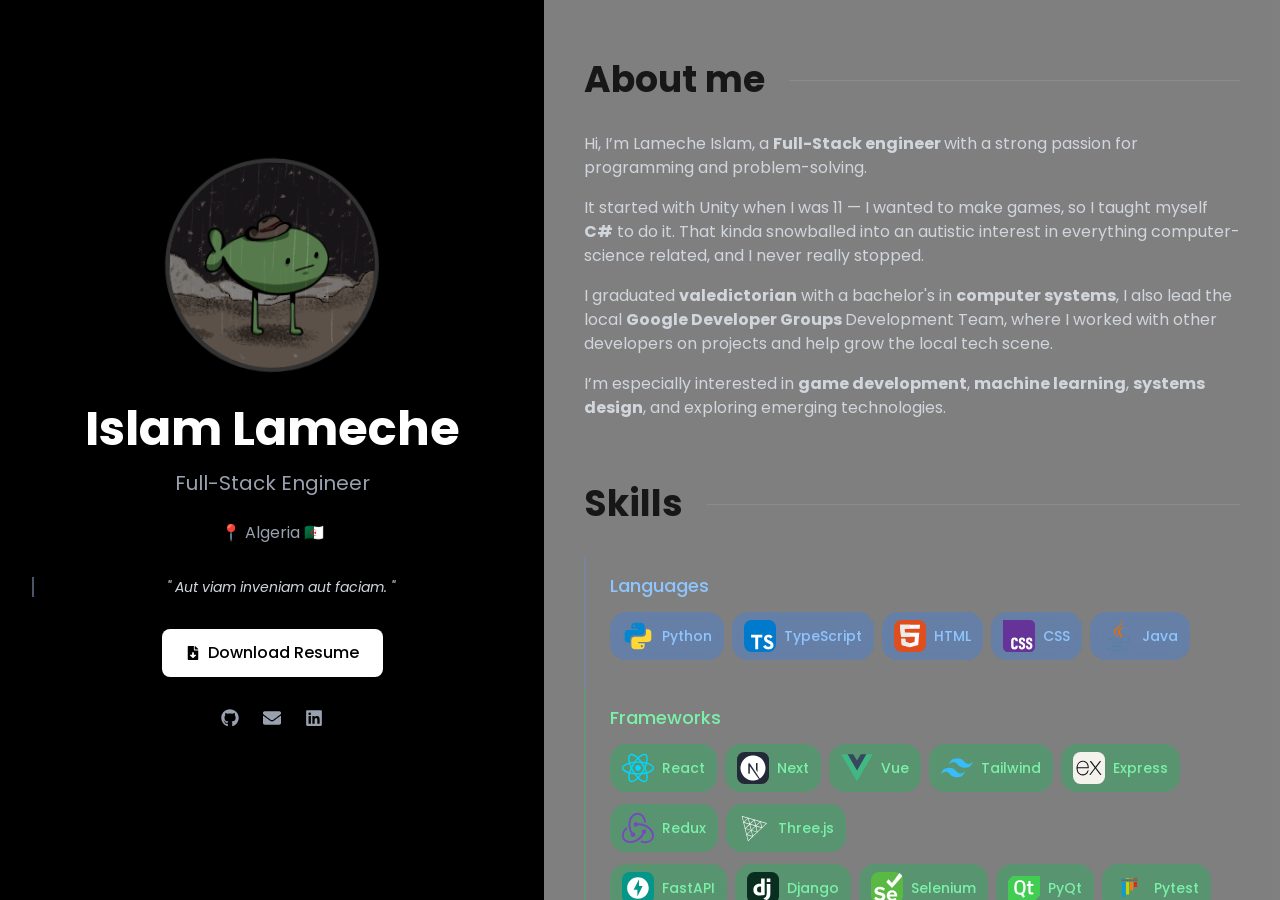
==== commit a9bb217b: "deploy: The-Sofishticated-Man/minimalist-portfolio@1942e363228b9412a465b61fe48adceb5e25854d" ====
--- a/index.html
+++ b/index.html
@@ -1 +1 @@
-<!DOCTYPE html><html lang="en"><head><meta charSet="utf-8"/><meta name="viewport" content="width=device-width, initial-scale=1"/><link rel="preload" as="image" href="/_next/static/media/pfp.933b96b5.gif"/><link rel="stylesheet" href="/_next/static/css/2b5c00f396d0d1d0.css" data-precedence="next"/><link rel="preload" as="script" fetchPriority="low" href="/_next/static/chunks/webpack-9edee2920554d0a5.js"/><script src="/_next/static/chunks/4bd1b696-bad3245065c73f29.js" async=""></script><script src="/_next/static/chunks/684-686f5fa61df00db2.js" async=""></script><script src="/_next/static/chunks/main-app-1b8d170c10ce34a0.js" async=""></script><script src="/_next/static/chunks/c15bf2b0-d67976aba37a88f8.js" async=""></script><script src="/_next/static/chunks/491-d17e559feea9fd9a.js" async=""></script><script src="/_next/static/chunks/app/page-e04e1b824c90c1cd.js" async=""></script><title>Lameche Islam</title><meta name="description" content="portfolio site for lameche islam"/><link rel="icon" href="/icon.svg?8ac8dfa0698ea983" type="image/svg+xml" sizes="any"/><script>document.querySelectorAll('body link[rel="icon"], body link[rel="apple-touch-icon"]').forEach(el => document.head.appendChild(el))</script><script src="/_next/static/chunks/polyfills-42372ed130431b0a.js" noModule=""></script></head><body class="min-h-screen"><div hidden=""><!--$--><!--/$--></div><div class="flex flex-col xl:flex-row min-h-screen"><div id="crucial" class="w-full xl:flex-1 min-h-screen xl:h-[90vh] bg-black text-white flex flex-col justify-center items-center px-4 sm:px-6 lg:px-8 xl:px-8 py-8 lg:py-12 xl:py-16"><div class="text-center max-w-4xl w-full"><div class="mb-6 lg:mb-8 cursor-pointer"><div class="relative mx-auto w-[120px] h-[120px] sm:w-[150px] sm:h-[150px] md:w-[170px] md:h-[170px] lg:w-[180px] lg:h-[180px] xl:w-[200px] xl:h-[200px]"><img alt="Profile Picture" width="200" height="200" decoding="async" data-nimg="1" class="rounded-full shadow-2xl border-4 border-white/20" style="color:transparent" src="/_next/static/media/pfp.933b96b5.gif"/></div></div><h1 class="text-2xl sm:text-3xl md:text-4xl lg:text-4xl xl:text-5xl font-bold mb-3 lg:mb-4 text-white">Islam Lameche</h1><h2 class="text-sm sm:text-base md:text-lg lg:text-lg xl:text-xl text-gray-400 mb-4 lg:mb-6 px-2">Full-Stack Engineer</h2><p class="text-gray-400 mb-6 lg:mb-8 text-xs sm:text-sm md:text-base">📍 Algeria 🇩🇿</p><p class="text-gray-300 text-xs sm:text-sm italic mb-6 lg:mb-8 border-l-2 border-gray-600 pl-3 lg:pl-4 mx-4 sm:mx-0">&quot; Aut viam inveniam aut faciam. &quot;</p><div class="mb-6 lg:mb-8"><a href="/documents/islam lameche resume.pdf" download="Islam_Lameche_Resume.pdf" target="_blank" rel="noopener noreferrer" class="inline-flex items-center bg-white text-black px-4 sm:px-5 md:px-6 py-2 sm:py-2.5 md:py-3 rounded-lg hover:bg-gray-100 transition-colors duration-200 font-medium text-xs sm:text-sm md:text-base"><svg stroke="currentColor" fill="currentColor" stroke-width="0" viewBox="0 0 384 512" class="mr-1 sm:mr-2" height="14" width="14" xmlns="http://www.w3.org/2000/svg"><path d="M224 136V0H24C10.7 0 0 10.7 0 24v464c0 13.3 10.7 24 24 24h336c13.3 0 24-10.7 24-24V160H248c-13.2 0-24-10.8-24-24zm76.45 211.36l-96.42 95.7c-6.65 6.61-17.39 6.61-24.04 0l-96.42-95.7C73.42 337.29 80.54 320 94.82 320H160v-80c0-8.84 7.16-16 16-16h32c8.84 0 16 7.16 16 16v80h65.18c14.28 0 21.4 17.29 11.27 27.36zM377 105L279.1 7c-4.5-4.5-10.6-7-17-7H256v128h128v-6.1c0-6.3-2.5-12.4-7-16.9z"></path></svg>Download Resume</a></div><div class="flex justify-center space-x-4 sm:space-x-5 md:space-x-6"><a href="https://github.com/the-sofishticated-man" target="_blank" rel="noopener noreferrer" class="text-gray-400 hover:text-white transition-colors duration-200" aria-label="GitHub Profile"><svg stroke="currentColor" fill="currentColor" stroke-width="0" viewBox="0 0 496 512" height="18" width="18" xmlns="http://www.w3.org/2000/svg"><path d="M165.9 397.4c0 2-2.3 3.6-5.2 3.6-3.3.3-5.6-1.3-5.6-3.6 0-2 2.3-3.6 5.2-3.6 3-.3 5.6 1.3 5.6 3.6zm-31.1-4.5c-.7 2 1.3 4.3 4.3 4.9 2.6 1 5.6 0 6.2-2s-1.3-4.3-4.3-5.2c-2.6-.7-5.5.3-6.2 2.3zm44.2-1.7c-2.9.7-4.9 2.6-4.6 4.9.3 2 2.9 3.3 5.9 2.6 2.9-.7 4.9-2.6 4.6-4.6-.3-1.9-3-3.2-5.9-2.9zM244.8 8C106.1 8 0 113.3 0 252c0 110.9 69.8 205.8 169.5 239.2 12.8 2.3 17.3-5.6 17.3-12.1 0-6.2-.3-40.4-.3-61.4 0 0-70 15-84.7-29.8 0 0-11.4-29.1-27.8-36.6 0 0-22.9-15.7 1.6-15.4 0 0 24.9 2 38.6 25.8 21.9 38.6 58.6 27.5 72.9 20.9 2.3-16 8.8-27.1 16-33.7-55.9-6.2-112.3-14.3-112.3-110.5 0-27.5 7.6-41.3 23.6-58.9-2.6-6.5-11.1-33.3 2.6-67.9 20.9-6.5 69 27 69 27 20-5.6 41.5-8.5 62.8-8.5s42.8 2.9 62.8 8.5c0 0 48.1-33.6 69-27 13.7 34.7 5.2 61.4 2.6 67.9 16 17.7 25.8 31.5 25.8 58.9 0 96.5-58.9 104.2-114.8 110.5 9.2 7.9 17 22.9 17 46.4 0 33.7-.3 75.4-.3 83.6 0 6.5 4.6 14.4 17.3 12.1C428.2 457.8 496 362.9 496 252 496 113.3 383.5 8 244.8 8zM97.2 352.9c-1.3 1-1 3.3.7 5.2 1.6 1.6 3.9 2.3 5.2 1 1.3-1 1-3.3-.7-5.2-1.6-1.6-3.9-2.3-5.2-1zm-10.8-8.1c-.7 1.3.3 2.9 2.3 3.9 1.6 1 3.6.7 4.3-.7.7-1.3-.3-2.9-2.3-3.9-2-.6-3.6-.3-4.3.7zm32.4 35.6c-1.6 1.3-1 4.3 1.3 6.2 2.3 2.3 5.2 2.6 6.5 1 1.3-1.3.7-4.3-1.3-6.2-2.2-2.3-5.2-2.6-6.5-1zm-11.4-14.7c-1.6 1-1.6 3.6 0 5.9 1.6 2.3 4.3 3.3 5.6 2.3 1.6-1.3 1.6-3.9 0-6.2-1.4-2.3-4-3.3-5.6-2z"></path></svg></a><a href="mailto:lameche1islam@gmail.com" class="text-gray-400 hover:text-white transition-colors duration-200" aria-label="Email Contact"><svg stroke="currentColor" fill="currentColor" stroke-width="0" viewBox="0 0 512 512" height="18" width="18" xmlns="http://www.w3.org/2000/svg"><path d="M502.3 190.8c3.9-3.1 9.7-.2 9.7 4.7V400c0 26.5-21.5 48-48 48H48c-26.5 0-48-21.5-48-48V195.6c0-5 5.7-7.8 9.7-4.7 22.4 17.4 52.1 39.5 154.1 113.6 21.1 15.4 56.7 47.8 92.2 47.6 35.7.3 72-32.8 92.3-47.6 102-74.1 131.6-96.3 154-113.7zM256 320c23.2.4 56.6-29.2 73.4-41.4 132.7-96.3 142.8-104.7 173.4-128.7 5.8-4.5 9.2-11.5 9.2-18.9v-19c0-26.5-21.5-48-48-48H48C21.5 64 0 85.5 0 112v19c0 7.4 3.4 14.3 9.2 18.9 30.6 23.9 40.7 32.4 173.4 128.7 16.8 12.2 50.2 41.8 73.4 41.4z"></path></svg></a><a href="https://linkedin.com/in/islam-lameche-8266802a1" target="_blank" rel="noopener noreferrer" class="text-gray-400 hover:text-white transition-colors duration-200" aria-label="LinkedIn Profile"><svg stroke="currentColor" fill="currentColor" stroke-width="0" viewBox="0 0 448 512" height="18" width="18" xmlns="http://www.w3.org/2000/svg"><path d="M416 32H31.9C14.3 32 0 46.5 0 64.3v383.4C0 465.5 14.3 480 31.9 480H416c17.6 0 32-14.5 32-32.3V64.3c0-17.8-14.4-32.3-32-32.3zM135.4 416H69V202.2h66.5V416zm-33.2-243c-21.3 0-38.5-17.3-38.5-38.5S80.9 96 102.2 96c21.2 0 38.5 17.3 38.5 38.5 0 21.3-17.2 38.5-38.5 38.5zm282.1 243h-66.4V312c0-24.8-.5-56.7-34.5-56.7-34.6 0-39.9 27-39.9 54.9V416h-66.4V202.2h63.7v29.2h.9c8.9-16.8 30.6-34.5 62.9-34.5 67.2 0 79.7 44.3 79.7 101.9V416z"></path></svg></a></div></div></div><div id="info" class="w-full xl:flex-1/5 xl:max-h-screen xl:overflow-scroll relative bg-black/50 px-4 sm:px-6 lg:px-8 xl:px-10 py-6 lg:py-8 xl:py-15"><div><section id="about" class="mb-8 sm:mb-10 md:mb-12 lg:mb-14 xl:mb-16 relative"><div class="flex items-center mb-4 sm:mb-5 md:mb-6 lg:mb-7 xl:mb-8"><div class="flex-shrink-0"><h2 class="text-xl sm:text-2xl md:text-3xl lg:text-3xl xl:text-4xl font-bold  ">About me</h2></div><div class="flex-grow ml-3 sm:ml-4 lg:ml-5 xl:ml-6 h-px bg-white/10"></div></div><div class="animate-fade-in"><p class="text-gray-300 mb-4"> <!-- -->Hi, I’m Lameche Islam, a <strong>Full-Stack engineer </strong>with a strong passion for programming and problem-solving.</p><p class="text-gray-300 mb-4"> <!-- -->It started with Unity when I was 11 — I wanted to make games, so I taught myself <strong>C#</strong> to do it. That kinda snowballed into an autistic interest in everything computer-science related, and I never really stopped.</p><p class="text-gray-300 mb-4"> <!-- -->I graduated <strong>valedictorian</strong> with a bachelor&#x27;s in<!-- --> <strong>computer systems</strong>, I also lead the local<!-- --> <strong> Google Developer Groups </strong>Development Team, where I worked with other developers on projects and help grow the local tech scene.</p><p class="text-gray-300 mb-4"> <!-- -->I’m especially interested in <strong>game development</strong>,<!-- --> <strong>machine learning</strong>, <strong>systems design</strong>, and exploring emerging technologies.</p></div></section></div><div><section id="skills" class="mb-8 sm:mb-10 md:mb-12 lg:mb-14 xl:mb-16 relative"><div class="flex items-center mb-4 sm:mb-5 md:mb-6 lg:mb-7 xl:mb-8"><div class="flex-shrink-0"><h2 class="text-xl sm:text-2xl md:text-3xl lg:text-3xl xl:text-4xl font-bold  ">Skills</h2></div><div class="flex-grow ml-3 sm:ml-4 lg:ml-5 xl:ml-6 h-px bg-white/10"></div></div><div class="animate-fade-in"><div class="border-l-2 border-blue-400/20 pl-3 sm:pl-4 md:pl-5 lg:pl-6 py-2 sm:py-3 lg:py-4 transition-all duration-300 hover:border-opacity-60 group"><h4 class="text-sm sm:text-base lg:text-lg font-medium mb-2 lg:mb-3 text-blue-300 capitalize group-hover:text-white transition-colors duration-300">Languages</h4><div class="flex flex-wrap"><span class="inline-flex items-center gap-2 px-2 sm:px-3 py-1 sm:py-2 text-xs sm:text-sm font-medium mr-1 sm:mr-2 mb-2 sm:mb-3 rounded-2xl backdrop-blur-sm transition-all duration-300 hover:scale-105 cursor-default bg-blue-500/30 text-blue-300 border-blue-400/50 hover:bg-blue-500/40 hover:text-blue-200"><span class="w- h-6 sm:w-8 sm:h-8 flex items-center justify-center "><img alt="Python icon" loading="lazy" width="32" height="32" decoding="async" data-nimg="1" class="w-full h-full " style="color:transparent" src="/images/icons/python.svg"/></span><span>Python</span> </span><span class="inline-flex items-center gap-2 px-2 sm:px-3 py-1 sm:py-2 text-xs sm:text-sm font-medium mr-1 sm:mr-2 mb-2 sm:mb-3 rounded-2xl backdrop-blur-sm transition-all duration-300 hover:scale-105 cursor-default bg-blue-500/30 text-blue-300 border-blue-400/50 hover:bg-blue-500/40 hover:text-blue-200"><span class="w- h-6 sm:w-8 sm:h-8 flex items-center justify-center "><img alt="TypeScript icon" loading="lazy" width="32" height="32" decoding="async" data-nimg="1" class="w-full h-full " style="color:transparent" src="/images/icons/typescript.svg"/></span><span>TypeScript</span> </span><span class="inline-flex items-center gap-2 px-2 sm:px-3 py-1 sm:py-2 text-xs sm:text-sm font-medium mr-1 sm:mr-2 mb-2 sm:mb-3 rounded-2xl backdrop-blur-sm transition-all duration-300 hover:scale-105 cursor-default bg-blue-500/30 text-blue-300 border-blue-400/50 hover:bg-blue-500/40 hover:text-blue-200"><span class="w- h-6 sm:w-8 sm:h-8 flex items-center justify-center "><img alt="HTML icon" loading="lazy" width="32" height="32" decoding="async" data-nimg="1" class="w-full h-full " style="color:transparent" src="/images/icons/html.svg"/></span><span>HTML</span> </span><span class="inline-flex items-center gap-2 px-2 sm:px-3 py-1 sm:py-2 text-xs sm:text-sm font-medium mr-1 sm:mr-2 mb-2 sm:mb-3 rounded-2xl backdrop-blur-sm transition-all duration-300 hover:scale-105 cursor-default bg-blue-500/30 text-blue-300 border-blue-400/50 hover:bg-blue-500/40 hover:text-blue-200"><span class="w- h-6 sm:w-8 sm:h-8 flex items-center justify-center "><img alt="CSS icon" loading="lazy" width="32" height="32" decoding="async" data-nimg="1" class="w-full h-full " style="color:transparent" src="/images/icons/css.svg"/></span><span>CSS</span> </span><span class="inline-flex items-center gap-2 px-2 sm:px-3 py-1 sm:py-2 text-xs sm:text-sm font-medium mr-1 sm:mr-2 mb-2 sm:mb-3 rounded-2xl backdrop-blur-sm transition-all duration-300 hover:scale-105 cursor-default bg-blue-500/30 text-blue-300 border-blue-400/50 hover:bg-blue-500/40 hover:text-blue-200"><span class="w- h-6 sm:w-8 sm:h-8 flex items-center justify-center "><img alt="Java icon" loading="lazy" width="32" height="32" decoding="async" data-nimg="1" class="w-full h-full " style="color:transparent" src="/images/icons/java.svg"/></span><span>Java</span> </span></div></div><div class="border-l-2 border-green-400/20 pl-3 sm:pl-4 md:pl-5 lg:pl-6 py-2 sm:py-3 lg:py-4 transition-all duration-300 hover:border-opacity-60 group"><h4 class="text-sm sm:text-base lg:text-lg font-medium mb-2 lg:mb-3 text-green-300 capitalize group-hover:text-white transition-colors duration-300">Frameworks</h4><div class="flex flex-wrap"><span class="inline-flex items-center gap-2 px-2 sm:px-3 py-1 sm:py-2 text-xs sm:text-sm font-medium mr-1 sm:mr-2 mb-2 sm:mb-3 rounded-2xl backdrop-blur-sm transition-all duration-300 hover:scale-105 cursor-default bg-green-500/30 text-green-300 border-green-400/50 hover:bg-green-500/40 hover:text-green-200"><span class="w- h-6 sm:w-8 sm:h-8 flex items-center justify-center "><img alt="React icon" loading="lazy" width="32" height="32" decoding="async" data-nimg="1" class="w-full h-full " style="color:transparent" src="/images/icons/react.svg"/></span><span>React</span> </span><span class="inline-flex items-center gap-2 px-2 sm:px-3 py-1 sm:py-2 text-xs sm:text-sm font-medium mr-1 sm:mr-2 mb-2 sm:mb-3 rounded-2xl backdrop-blur-sm transition-all duration-300 hover:scale-105 cursor-default bg-green-500/30 text-green-300 border-green-400/50 hover:bg-green-500/40 hover:text-green-200"><span class="w- h-6 sm:w-8 sm:h-8 flex items-center justify-center "><img alt="Next icon" loading="lazy" width="32" height="32" decoding="async" data-nimg="1" class="w-full h-full " style="color:transparent" src="/images/icons/next.svg"/></span><span>Next</span> </span><span class="inline-flex items-center gap-2 px-2 sm:px-3 py-1 sm:py-2 text-xs sm:text-sm font-medium mr-1 sm:mr-2 mb-2 sm:mb-3 rounded-2xl backdrop-blur-sm transition-all duration-300 hover:scale-105 cursor-default bg-green-500/30 text-green-300 border-green-400/50 hover:bg-green-500/40 hover:text-green-200"><span class="w- h-6 sm:w-8 sm:h-8 flex items-center justify-center "><img alt="Vue icon" loading="lazy" width="32" height="32" decoding="async" data-nimg="1" class="w-full h-full " style="color:transparent" src="/images/icons/vue.svg"/></span><span>Vue</span> </span><span class="inline-flex items-center gap-2 px-2 sm:px-3 py-1 sm:py-2 text-xs sm:text-sm font-medium mr-1 sm:mr-2 mb-2 sm:mb-3 rounded-2xl backdrop-blur-sm transition-all duration-300 hover:scale-105 cursor-default bg-green-500/30 text-green-300 border-green-400/50 hover:bg-green-500/40 hover:text-green-200"><span class="w- h-6 sm:w-8 sm:h-8 flex items-center justify-center "><img alt="Tailwind icon" loading="lazy" width="32" height="32" decoding="async" data-nimg="1" class="w-full h-full " style="color:transparent" src="/images/icons/tailwind.svg"/></span><span>Tailwind</span> </span><span class="inline-flex items-center gap-2 px-2 sm:px-3 py-1 sm:py-2 text-xs sm:text-sm font-medium mr-1 sm:mr-2 mb-2 sm:mb-3 rounded-2xl backdrop-blur-sm transition-all duration-300 hover:scale-105 cursor-default bg-green-500/30 text-green-300 border-green-400/50 hover:bg-green-500/40 hover:text-green-200"><span class="w- h-6 sm:w-8 sm:h-8 flex items-center justify-center "><img alt="Express icon" loading="lazy" width="32" height="32" decoding="async" data-nimg="1" class="w-full h-full " style="color:transparent" src="/images/icons/express.svg"/></span><span>Express</span> </span><span class="inline-flex items-center gap-2 px-2 sm:px-3 py-1 sm:py-2 text-xs sm:text-sm font-medium mr-1 sm:mr-2 mb-2 sm:mb-3 rounded-2xl backdrop-blur-sm transition-all duration-300 hover:scale-105 cursor-default bg-green-500/30 text-green-300 border-green-400/50 hover:bg-green-500/40 hover:text-green-200"><span class="w- h-6 sm:w-8 sm:h-8 flex items-center justify-center "><img alt="Redux icon" loading="lazy" width="32" height="32" decoding="async" data-nimg="1" class="w-full h-full " style="color:transparent" src="/images/icons/redux.svg"/></span><span>Redux</span> </span><span class="inline-flex items-center gap-2 px-2 sm:px-3 py-1 sm:py-2 text-xs sm:text-sm font-medium mr-1 sm:mr-2 mb-2 sm:mb-3 rounded-2xl backdrop-blur-sm transition-all duration-300 hover:scale-105 cursor-default bg-green-500/30 text-green-300 border-green-400/50 hover:bg-green-500/40 hover:text-green-200"><span class="w- h-6 sm:w-8 sm:h-8 flex items-center justify-center "><img alt="Three.js icon" loading="lazy" width="32" height="32" decoding="async" data-nimg="1" class="w-full h-full " style="color:transparent" src="/images/icons/threejs.svg"/></span><span>Three.js</span> </span></div><div class="flex flex-wrap"><span class="inline-flex items-center gap-2 px-2 sm:px-3 py-1 sm:py-2 text-xs sm:text-sm font-medium mr-1 sm:mr-2 mb-2 sm:mb-3 rounded-2xl backdrop-blur-sm transition-all duration-300 hover:scale-105 cursor-default bg-green-500/30 text-green-300 border-green-400/50 hover:bg-green-500/40 hover:text-green-200"><span class="w- h-6 sm:w-8 sm:h-8 flex items-center justify-center "><img alt="FastAPI icon" loading="lazy" width="32" height="32" decoding="async" data-nimg="1" class="w-full h-full " style="color:transparent" src="/images/icons/fastapi.svg"/></span><span>FastAPI</span> </span><span class="inline-flex items-center gap-2 px-2 sm:px-3 py-1 sm:py-2 text-xs sm:text-sm font-medium mr-1 sm:mr-2 mb-2 sm:mb-3 rounded-2xl backdrop-blur-sm transition-all duration-300 hover:scale-105 cursor-default bg-green-500/30 text-green-300 border-green-400/50 hover:bg-green-500/40 hover:text-green-200"><span class="w- h-6 sm:w-8 sm:h-8 flex items-center justify-center "><img alt="Django icon" loading="lazy" width="32" height="32" decoding="async" data-nimg="1" class="w-full h-full " style="color:transparent" src="/images/icons/django.svg"/></span><span>Django</span> </span><span class="inline-flex items-center gap-2 px-2 sm:px-3 py-1 sm:py-2 text-xs sm:text-sm font-medium mr-1 sm:mr-2 mb-2 sm:mb-3 rounded-2xl backdrop-blur-sm transition-all duration-300 hover:scale-105 cursor-default bg-green-500/30 text-green-300 border-green-400/50 hover:bg-green-500/40 hover:text-green-200"><span class="w- h-6 sm:w-8 sm:h-8 flex items-center justify-center "><img alt="Selenium icon" loading="lazy" width="32" height="32" decoding="async" data-nimg="1" class="w-full h-full " style="color:transparent" src="/images/icons/selenium.svg"/></span><span>Selenium</span> </span><span class="inline-flex items-center gap-2 px-2 sm:px-3 py-1 sm:py-2 text-xs sm:text-sm font-medium mr-1 sm:mr-2 mb-2 sm:mb-3 rounded-2xl backdrop-blur-sm transition-all duration-300 hover:scale-105 cursor-default bg-green-500/30 text-green-300 border-green-400/50 hover:bg-green-500/40 hover:text-green-200"><span class="w- h-6 sm:w-8 sm:h-8 flex items-center justify-center "><img alt="PyQt icon" loading="lazy" width="32" height="32" decoding="async" data-nimg="1" class="w-full h-full " style="color:transparent" src="/images/icons/pyqt.svg"/></span><span>PyQt</span> </span><span class="inline-flex items-center gap-2 px-2 sm:px-3 py-1 sm:py-2 text-xs sm:text-sm font-medium mr-1 sm:mr-2 mb-2 sm:mb-3 rounded-2xl backdrop-blur-sm transition-all duration-300 hover:scale-105 cursor-default bg-green-500/30 text-green-300 border-green-400/50 hover:bg-green-500/40 hover:text-green-200"><span class="w- h-6 sm:w-8 sm:h-8 flex items-center justify-center "><img alt="Pytest icon" loading="lazy" width="32" height="32" decoding="async" data-nimg="1" class="w-full h-full " style="color:transparent" src="/images/icons/pytest.svg"/></span><span>Pytest</span> </span><span class="inline-flex items-center gap-2 px-2 sm:px-3 py-1 sm:py-2 text-xs sm:text-sm font-medium mr-1 sm:mr-2 mb-2 sm:mb-3 rounded-2xl backdrop-blur-sm transition-all duration-300 hover:scale-105 cursor-default bg-green-500/30 text-green-300 border-green-400/50 hover:bg-green-500/40 hover:text-green-200"><span class="w- h-6 sm:w-8 sm:h-8 flex items-center justify-center "><img alt="Scikit-Learn icon" loading="lazy" width="32" height="32" decoding="async" data-nimg="1" class="w-full h-full " style="color:transparent" src="/images/icons/scikitlearn.svg"/></span><span>Scikit-Learn</span> </span></div></div><div class="border-l-2 border-red-400/20 pl-3 sm:pl-4 md:pl-5 lg:pl-6 py-2 sm:py-3 lg:py-4 transition-all duration-300 hover:border-opacity-60 group"><h4 class="text-sm sm:text-base lg:text-lg font-medium mb-2 lg:mb-3 text-red-300 capitalize group-hover:text-white transition-colors duration-300">Data Managemnt</h4><div class="flex flex-wrap"><span class="inline-flex items-center gap-2 px-2 sm:px-3 py-1 sm:py-2 text-xs sm:text-sm font-medium mr-1 sm:mr-2 mb-2 sm:mb-3 rounded-2xl backdrop-blur-sm transition-all duration-300 hover:scale-105 cursor-default bg-red-500/30 text-red-300 border-red-400/50 hover:bg-red-500/40 hover:text-red-200"><span class="w- h-6 sm:w-8 sm:h-8 flex items-center justify-center "><img alt="PostgreSQL icon" loading="lazy" width="32" height="32" decoding="async" data-nimg="1" class="w-full h-full " style="color:transparent" src="/images/icons/postgresql.svg"/></span><span>PostgreSQL</span> </span><span class="inline-flex items-center gap-2 px-2 sm:px-3 py-1 sm:py-2 text-xs sm:text-sm font-medium mr-1 sm:mr-2 mb-2 sm:mb-3 rounded-2xl backdrop-blur-sm transition-all duration-300 hover:scale-105 cursor-default bg-red-500/30 text-red-300 border-red-400/50 hover:bg-red-500/40 hover:text-red-200"><span class="w- h-6 sm:w-8 sm:h-8 flex items-center justify-center "><img alt="MongoDB icon" loading="lazy" width="32" height="32" decoding="async" data-nimg="1" class="w-full h-full " style="color:transparent" src="/images/icons/mongodb.svg"/></span><span>MongoDB</span> </span><span class="inline-flex items-center gap-2 px-2 sm:px-3 py-1 sm:py-2 text-xs sm:text-sm font-medium mr-1 sm:mr-2 mb-2 sm:mb-3 rounded-2xl backdrop-blur-sm transition-all duration-300 hover:scale-105 cursor-default bg-red-500/30 text-red-300 border-red-400/50 hover:bg-red-500/40 hover:text-red-200"><span class="w- h-6 sm:w-8 sm:h-8 flex items-center justify-center "><img alt="SQLite icon" loading="lazy" width="32" height="32" decoding="async" data-nimg="1" class="w-full h-full " style="color:transparent" src="/images/icons/sqlite.svg"/></span><span>SQLite</span> </span><span class="inline-flex items-center gap-2 px-2 sm:px-3 py-1 sm:py-2 text-xs sm:text-sm font-medium mr-1 sm:mr-2 mb-2 sm:mb-3 rounded-2xl backdrop-blur-sm transition-all duration-300 hover:scale-105 cursor-default bg-red-500/30 text-red-300 border-red-400/50 hover:bg-red-500/40 hover:text-red-200"><span class="w- h-6 sm:w-8 sm:h-8 flex items-center justify-center "><img alt="Redis icon" loading="lazy" width="32" height="32" decoding="async" data-nimg="1" class="w-full h-full " style="color:transparent" src="/images/icons/redis.svg"/></span><span>Redis</span> </span></div></div><div class="border-l-2 border-yellow-400/20 pl-3 sm:pl-4 md:pl-5 lg:pl-6 py-2 sm:py-3 lg:py-4 transition-all duration-300 hover:border-opacity-60 group"><h4 class="text-sm sm:text-base lg:text-lg font-medium mb-2 lg:mb-3 text-yellow-300 capitalize group-hover:text-white transition-colors duration-300">Tools</h4><div class="flex flex-wrap"><span class="inline-flex items-center gap-2 px-2 sm:px-3 py-1 sm:py-2 text-xs sm:text-sm font-medium mr-1 sm:mr-2 mb-2 sm:mb-3 rounded-2xl backdrop-blur-sm transition-all duration-300 hover:scale-105 cursor-default bg-yellow-500/30 text-yellow-300 border-yellow-400/50 hover:bg-yellow-500/40 hover:text-yellow-200"><span class="w- h-6 sm:w-8 sm:h-8 flex items-center justify-center "><img alt="Git icon" loading="lazy" width="32" height="32" decoding="async" data-nimg="1" class="w-full h-full " style="color:transparent" src="/images/icons/git.svg"/></span><span>Git</span> </span><span class="inline-flex items-center gap-2 px-2 sm:px-3 py-1 sm:py-2 text-xs sm:text-sm font-medium mr-1 sm:mr-2 mb-2 sm:mb-3 rounded-2xl backdrop-blur-sm transition-all duration-300 hover:scale-105 cursor-default bg-yellow-500/30 text-yellow-300 border-yellow-400/50 hover:bg-yellow-500/40 hover:text-yellow-200"><span class="w- h-6 sm:w-8 sm:h-8 flex items-center justify-center "><img alt="Docker icon" loading="lazy" width="32" height="32" decoding="async" data-nimg="1" class="w-full h-full " style="color:transparent" src="/images/icons/docker.svg"/></span><span>Docker</span> </span><span class="inline-flex items-center gap-2 px-2 sm:px-3 py-1 sm:py-2 text-xs sm:text-sm font-medium mr-1 sm:mr-2 mb-2 sm:mb-3 rounded-2xl backdrop-blur-sm transition-all duration-300 hover:scale-105 cursor-default bg-yellow-500/30 text-yellow-300 border-yellow-400/50 hover:bg-yellow-500/40 hover:text-yellow-200"><span class="w- h-6 sm:w-8 sm:h-8 flex items-center justify-center "><img alt="linux icon" loading="lazy" width="32" height="32" decoding="async" data-nimg="1" class="w-full h-full " style="color:transparent" src="/images/icons/linux.svg"/></span><span>linux</span> </span><span class="inline-flex items-center gap-2 px-2 sm:px-3 py-1 sm:py-2 text-xs sm:text-sm font-medium mr-1 sm:mr-2 mb-2 sm:mb-3 rounded-2xl backdrop-blur-sm transition-all duration-300 hover:scale-105 cursor-default bg-yellow-500/30 text-yellow-300 border-yellow-400/50 hover:bg-yellow-500/40 hover:text-yellow-200"><span class="w- h-6 sm:w-8 sm:h-8 flex items-center justify-center "><img alt="AWS icon" loading="lazy" width="32" height="32" decoding="async" data-nimg="1" class="w-full h-full " style="color:transparent" src="/images/icons/aws.svg"/></span><span>AWS</span> </span><span class="inline-flex items-center gap-2 px-2 sm:px-3 py-1 sm:py-2 text-xs sm:text-sm font-medium mr-1 sm:mr-2 mb-2 sm:mb-3 rounded-2xl backdrop-blur-sm transition-all duration-300 hover:scale-105 cursor-default bg-yellow-500/30 text-yellow-300 border-yellow-400/50 hover:bg-yellow-500/40 hover:text-yellow-200"><span class="w- h-6 sm:w-8 sm:h-8 flex items-center justify-center "><img alt="GitHub Actions icon" loading="lazy" width="32" height="32" decoding="async" data-nimg="1" class="w-full h-full " style="color:transparent" src="/images/icons/githubactions.svg"/></span><span>GitHub Actions</span> </span><span class="inline-flex items-center gap-2 px-2 sm:px-3 py-1 sm:py-2 text-xs sm:text-sm font-medium mr-1 sm:mr-2 mb-2 sm:mb-3 rounded-2xl backdrop-blur-sm transition-all duration-300 hover:scale-105 cursor-default bg-yellow-500/30 text-yellow-300 border-yellow-400/50 hover:bg-yellow-500/40 hover:text-yellow-200"><span class="w- h-6 sm:w-8 sm:h-8 flex items-center justify-center "><img alt="Jest icon" loading="lazy" width="32" height="32" decoding="async" data-nimg="1" class="w-full h-full " style="color:transparent" src="/images/icons/jest.svg"/></span><span>Jest</span> </span><span class="inline-flex items-center gap-2 px-2 sm:px-3 py-1 sm:py-2 text-xs sm:text-sm font-medium mr-1 sm:mr-2 mb-2 sm:mb-3 rounded-2xl backdrop-blur-sm transition-all duration-300 hover:scale-105 cursor-default bg-yellow-500/30 text-yellow-300 border-yellow-400/50 hover:bg-yellow-500/40 hover:text-yellow-200"><span class="w- h-6 sm:w-8 sm:h-8 flex items-center justify-center "><img alt="DataDog icon" loading="lazy" width="32" height="32" decoding="async" data-nimg="1" class="w-full h-full " style="color:transparent" src="/images/icons/datadog.svg"/></span><span>DataDog</span> </span></div></div></div></section></div><div><section id="experience" class="mb-8 sm:mb-10 md:mb-12 lg:mb-14 xl:mb-16 relative"><div class="flex items-center mb-4 sm:mb-5 md:mb-6 lg:mb-7 xl:mb-8"><div class="flex-shrink-0"><h2 class="text-xl sm:text-2xl md:text-3xl lg:text-3xl xl:text-4xl font-bold  ">Experience</h2></div><div class="flex-grow ml-3 sm:ml-4 lg:ml-5 xl:ml-6 h-px bg-white/10"></div></div><div class="animate-fade-in"><div class="relative bg-white/5 backdrop-blur-sm rounded-2xl p-3 sm:p-4 md:p-5 lg:p-6 xl:p-8 border border-white/10 transition-all duration-300 hover:bg-white/8 hover:border-white/20 mb-3 sm:mb-4 lg:mb-2 group"><div class="absolute -left-1.5 sm:-left-2 md:-left-3 lg:-left-4 top-4 sm:top-5 md:top-6 lg:top-6 xl:top-8 w-2.5 h-2.5 sm:w-3 sm:h-3 md:w-3.5 md:h-3.5 lg:w-4 lg:h-4 bg-blue-400 rounded-full border-2 sm:border-2 md:border-3 lg:border-4 border-gray-900"></div><div class="flex flex-col sm:flex-row sm:items-start mb-3 sm:mb-4 md:mb-5 lg:mb-6"><div class="relative mb-3 sm:mb-0 sm:mr-3 md:mr-4 lg:mr-5 xl:mr-6 group-hover:scale-105 transition-transform duration-300 self-center sm:self-start"><div class="absolute inset-0 bg-blue-500/10 rounded-xl blur"></div><div class="relative bg-white rounded-xl p-1.5 sm:p-2 md:p-2.5 lg:p-3 w-12 h-12 sm:w-14 sm:h-14 md:w-16 md:h-16 lg:w-18 lg:h-18 xl:w-20 xl:h-20 flex items-center justify-center overflow-hidden shadow-lg"><img alt="Google Developer Groups logo" loading="lazy" width="2160" height="2160" decoding="async" data-nimg="1" class="object-contain" style="color:transparent" src="/_next/static/media/gdglogo.0ffec345.webp"/></div></div><div class="flex-grow text-center sm:text-left"><h3 class="text-lg sm:text-xl md:text-xl lg:text-2xl font-semibold text-white mb-1 group-hover:text-blue-100 transition-colors duration-300">Dev Team Leader</h3><h4 class="text-sm sm:text-base md:text-base lg:text-lg text-blue-400 font-medium mb-1">Google Developer Groups</h4><p class="text-gray-400 text-xs sm:text-sm">Feb 2023 - Present</p></div></div><div class="mb-3 sm:mb-4 md:mb-5 lg:mb-6"><h5 class="text-xs sm:text-sm font-semibold text-gray-300 mb-2 lg:mb-3 uppercase tracking-wide">Key Achievements</h5><ul class="space-y-2 lg:space-y-3"><li class="flex items-start text-gray-300 group-hover:text-gray-200 transition-colors duration-300"><div class="mr-2 lg:mr-3 mt-1.5 lg:mt-2 w-1 h-1 lg:w-1.5 lg:h-1.5 bg-blue-400 rounded-full flex-shrink-0"></div><span class="leading-relaxed text-sm sm:text-base">Led a team of 8 developers to deliver 5+ community-driven tech projects and workshops.</span></li><li class="flex items-start text-gray-300 group-hover:text-gray-200 transition-colors duration-300"><div class="mr-2 lg:mr-3 mt-1.5 lg:mt-2 w-1 h-1 lg:w-1.5 lg:h-1.5 bg-blue-400 rounded-full flex-shrink-0"></div><span class="leading-relaxed text-sm sm:text-base">Mentored 10+ junior developers in TypeScript and Git workflows.</span></li><li class="flex items-start text-gray-300 group-hover:text-gray-200 transition-colors duration-300"><div class="mr-2 lg:mr-3 mt-1.5 lg:mt-2 w-1 h-1 lg:w-1.5 lg:h-1.5 bg-blue-400 rounded-full flex-shrink-0"></div><span class="leading-relaxed text-sm sm:text-base">Collaborated with 4 cross-functional teams to build 3 open-source tools using React, Next.js, and Node.js.</span></li><li class="flex items-start text-gray-300 group-hover:text-gray-200 transition-colors duration-300"><div class="mr-2 lg:mr-3 mt-1.5 lg:mt-2 w-1 h-1 lg:w-1.5 lg:h-1.5 bg-blue-400 rounded-full flex-shrink-0"></div><span class="leading-relaxed text-sm sm:text-base">Promoted best practices in code quality, testing (Jest), and CI/CD pipelines with GitHub Actions, reducing failed deployments by 30%.</span></li></ul></div><div><h5 class="text-xs sm:text-sm font-semibold text-gray-300 mb-2 lg:mb-3 uppercase tracking-wide">Technologies</h5><div class="flex flex-wrap"><span class="inline-flex items-center gap-2 px-2 sm:px-3 py-1 sm:py-2 text-xs sm:text-sm font-medium mr-1 sm:mr-2 mb-2 sm:mb-3 rounded-2xl backdrop-blur-sm transition-all duration-300 hover:scale-105 cursor-default bg-blue-500/30 text-blue-300 border-blue-400/50 hover:bg-blue-500/40 hover:text-blue-200"><span>React</span> </span><span class="inline-flex items-center gap-2 px-2 sm:px-3 py-1 sm:py-2 text-xs sm:text-sm font-medium mr-1 sm:mr-2 mb-2 sm:mb-3 rounded-2xl backdrop-blur-sm transition-all duration-300 hover:scale-105 cursor-default bg-blue-500/30 text-blue-300 border-blue-400/50 hover:bg-blue-500/40 hover:text-blue-200"><span>Next.js</span> </span><span class="inline-flex items-center gap-2 px-2 sm:px-3 py-1 sm:py-2 text-xs sm:text-sm font-medium mr-1 sm:mr-2 mb-2 sm:mb-3 rounded-2xl backdrop-blur-sm transition-all duration-300 hover:scale-105 cursor-default bg-blue-500/30 text-blue-300 border-blue-400/50 hover:bg-blue-500/40 hover:text-blue-200"><span>TypeScript</span> </span><span class="inline-flex items-center gap-2 px-2 sm:px-3 py-1 sm:py-2 text-xs sm:text-sm font-medium mr-1 sm:mr-2 mb-2 sm:mb-3 rounded-2xl backdrop-blur-sm transition-all duration-300 hover:scale-105 cursor-default bg-blue-500/30 text-blue-300 border-blue-400/50 hover:bg-blue-500/40 hover:text-blue-200"><span>Node.js</span> </span><span class="inline-flex items-center gap-2 px-2 sm:px-3 py-1 sm:py-2 text-xs sm:text-sm font-medium mr-1 sm:mr-2 mb-2 sm:mb-3 rounded-2xl backdrop-blur-sm transition-all duration-300 hover:scale-105 cursor-default bg-blue-500/30 text-blue-300 border-blue-400/50 hover:bg-blue-500/40 hover:text-blue-200"><span>Git</span> </span><span class="inline-flex items-center gap-2 px-2 sm:px-3 py-1 sm:py-2 text-xs sm:text-sm font-medium mr-1 sm:mr-2 mb-2 sm:mb-3 rounded-2xl backdrop-blur-sm transition-all duration-300 hover:scale-105 cursor-default bg-blue-500/30 text-blue-300 border-blue-400/50 hover:bg-blue-500/40 hover:text-blue-200"><span>GitHub Actions</span> </span><span class="inline-flex items-center gap-2 px-2 sm:px-3 py-1 sm:py-2 text-xs sm:text-sm font-medium mr-1 sm:mr-2 mb-2 sm:mb-3 rounded-2xl backdrop-blur-sm transition-all duration-300 hover:scale-105 cursor-default bg-blue-500/30 text-blue-300 border-blue-400/50 hover:bg-blue-500/40 hover:text-blue-200"><span>Jest</span> </span><span class="inline-flex items-center gap-2 px-2 sm:px-3 py-1 sm:py-2 text-xs sm:text-sm font-medium mr-1 sm:mr-2 mb-2 sm:mb-3 rounded-2xl backdrop-blur-sm transition-all duration-300 hover:scale-105 cursor-default bg-blue-500/30 text-blue-300 border-blue-400/50 hover:bg-blue-500/40 hover:text-blue-200"><span>CI/CD</span> </span><span class="inline-flex items-center gap-2 px-2 sm:px-3 py-1 sm:py-2 text-xs sm:text-sm font-medium mr-1 sm:mr-2 mb-2 sm:mb-3 rounded-2xl backdrop-blur-sm transition-all duration-300 hover:scale-105 cursor-default bg-blue-500/30 text-blue-300 border-blue-400/50 hover:bg-blue-500/40 hover:text-blue-200"><span>Test-Driven Development</span> </span><span class="inline-flex items-center gap-2 px-2 sm:px-3 py-1 sm:py-2 text-xs sm:text-sm font-medium mr-1 sm:mr-2 mb-2 sm:mb-3 rounded-2xl backdrop-blur-sm transition-all duration-300 hover:scale-105 cursor-default bg-blue-500/30 text-blue-300 border-blue-400/50 hover:bg-blue-500/40 hover:text-blue-200"><span>Mentorship</span> </span><span class="inline-flex items-center gap-2 px-2 sm:px-3 py-1 sm:py-2 text-xs sm:text-sm font-medium mr-1 sm:mr-2 mb-2 sm:mb-3 rounded-2xl backdrop-blur-sm transition-all duration-300 hover:scale-105 cursor-default bg-blue-500/30 text-blue-300 border-blue-400/50 hover:bg-blue-500/40 hover:text-blue-200"><span>Team Leadership</span> </span></div></div></div><div class="relative bg-white/5 backdrop-blur-sm rounded-2xl p-3 sm:p-4 md:p-5 lg:p-6 xl:p-8 border border-white/10 transition-all duration-300 hover:bg-white/8 hover:border-white/20 mb-3 sm:mb-4 lg:mb-2 group"><div class="absolute -left-1.5 sm:-left-2 md:-left-3 lg:-left-4 top-4 sm:top-5 md:top-6 lg:top-6 xl:top-8 w-2.5 h-2.5 sm:w-3 sm:h-3 md:w-3.5 md:h-3.5 lg:w-4 lg:h-4 bg-blue-400 rounded-full border-2 sm:border-2 md:border-3 lg:border-4 border-gray-900"></div><div class="flex flex-col sm:flex-row sm:items-start mb-3 sm:mb-4 md:mb-5 lg:mb-6"><div class="relative mb-3 sm:mb-0 sm:mr-3 md:mr-4 lg:mr-5 xl:mr-6 group-hover:scale-105 transition-transform duration-300 self-center sm:self-start"><div class="absolute inset-0 bg-blue-500/10 rounded-xl blur"></div><div class="relative bg-white rounded-xl p-1.5 sm:p-2 md:p-2.5 lg:p-3 w-12 h-12 sm:w-14 sm:h-14 md:w-16 md:h-16 lg:w-18 lg:h-18 xl:w-20 xl:h-20 flex items-center justify-center overflow-hidden shadow-lg"><img alt="Erinov logo" loading="lazy" width="2048" height="2048" decoding="async" data-nimg="1" class="object-contain" style="color:transparent" src="/_next/static/media/erinovlogo.d4870869.jpg"/></div></div><div class="flex-grow text-center sm:text-left"><h3 class="text-lg sm:text-xl md:text-xl lg:text-2xl font-semibold text-white mb-1 group-hover:text-blue-100 transition-colors duration-300">Software Engineer &amp; Mentor</h3><h4 class="text-sm sm:text-base md:text-base lg:text-lg text-blue-400 font-medium mb-1">Erinov</h4><p class="text-gray-400 text-xs sm:text-sm">Jan 2024 - October 2024</p></div></div><div class="mb-3 sm:mb-4 md:mb-5 lg:mb-6"><h5 class="text-xs sm:text-sm font-semibold text-gray-300 mb-2 lg:mb-3 uppercase tracking-wide">Key Achievements</h5><ul class="space-y-2 lg:space-y-3"><li class="flex items-start text-gray-300 group-hover:text-gray-200 transition-colors duration-300"><div class="mr-2 lg:mr-3 mt-1.5 lg:mt-2 w-1 h-1 lg:w-1.5 lg:h-1.5 bg-blue-400 rounded-full flex-shrink-0"></div><span class="leading-relaxed text-sm sm:text-base">Delivered comprehensive instruction to a class of 30 participants on the fundamentals of web development, including HTML, CSS, and JavaScript, and PHP.</span></li><li class="flex items-start text-gray-300 group-hover:text-gray-200 transition-colors duration-300"><div class="mr-2 lg:mr-3 mt-1.5 lg:mt-2 w-1 h-1 lg:w-1.5 lg:h-1.5 bg-blue-400 rounded-full flex-shrink-0"></div><span class="leading-relaxed text-sm sm:text-base">Designed a QR code scanning system in Python to streamline event check-ins and participant management.</span></li><li class="flex items-start text-gray-300 group-hover:text-gray-200 transition-colors duration-300"><div class="mr-2 lg:mr-3 mt-1.5 lg:mt-2 w-1 h-1 lg:w-1.5 lg:h-1.5 bg-blue-400 rounded-full flex-shrink-0"></div><span class="leading-relaxed text-sm sm:text-base">Successfully deployed a student registration system using Docker and AWS, streamlining enrollment and administrative data management.</span></li></ul></div><div><h5 class="text-xs sm:text-sm font-semibold text-gray-300 mb-2 lg:mb-3 uppercase tracking-wide">Technologies</h5><div class="flex flex-wrap"><span class="inline-flex items-center gap-2 px-2 sm:px-3 py-1 sm:py-2 text-xs sm:text-sm font-medium mr-1 sm:mr-2 mb-2 sm:mb-3 rounded-2xl backdrop-blur-sm transition-all duration-300 hover:scale-105 cursor-default bg-blue-500/30 text-blue-300 border-blue-400/50 hover:bg-blue-500/40 hover:text-blue-200"><span>HTML</span> </span><span class="inline-flex items-center gap-2 px-2 sm:px-3 py-1 sm:py-2 text-xs sm:text-sm font-medium mr-1 sm:mr-2 mb-2 sm:mb-3 rounded-2xl backdrop-blur-sm transition-all duration-300 hover:scale-105 cursor-default bg-blue-500/30 text-blue-300 border-blue-400/50 hover:bg-blue-500/40 hover:text-blue-200"><span>CSS</span> </span><span class="inline-flex items-center gap-2 px-2 sm:px-3 py-1 sm:py-2 text-xs sm:text-sm font-medium mr-1 sm:mr-2 mb-2 sm:mb-3 rounded-2xl backdrop-blur-sm transition-all duration-300 hover:scale-105 cursor-default bg-blue-500/30 text-blue-300 border-blue-400/50 hover:bg-blue-500/40 hover:text-blue-200"><span>JavaScript</span> </span><span class="inline-flex items-center gap-2 px-2 sm:px-3 py-1 sm:py-2 text-xs sm:text-sm font-medium mr-1 sm:mr-2 mb-2 sm:mb-3 rounded-2xl backdrop-blur-sm transition-all duration-300 hover:scale-105 cursor-default bg-blue-500/30 text-blue-300 border-blue-400/50 hover:bg-blue-500/40 hover:text-blue-200"><span>PHP</span> </span><span class="inline-flex items-center gap-2 px-2 sm:px-3 py-1 sm:py-2 text-xs sm:text-sm font-medium mr-1 sm:mr-2 mb-2 sm:mb-3 rounded-2xl backdrop-blur-sm transition-all duration-300 hover:scale-105 cursor-default bg-blue-500/30 text-blue-300 border-blue-400/50 hover:bg-blue-500/40 hover:text-blue-200"><span>Python</span> </span><span class="inline-flex items-center gap-2 px-2 sm:px-3 py-1 sm:py-2 text-xs sm:text-sm font-medium mr-1 sm:mr-2 mb-2 sm:mb-3 rounded-2xl backdrop-blur-sm transition-all duration-300 hover:scale-105 cursor-default bg-blue-500/30 text-blue-300 border-blue-400/50 hover:bg-blue-500/40 hover:text-blue-200"><span>Web Development</span> </span><span class="inline-flex items-center gap-2 px-2 sm:px-3 py-1 sm:py-2 text-xs sm:text-sm font-medium mr-1 sm:mr-2 mb-2 sm:mb-3 rounded-2xl backdrop-blur-sm transition-all duration-300 hover:scale-105 cursor-default bg-blue-500/30 text-blue-300 border-blue-400/50 hover:bg-blue-500/40 hover:text-blue-200"><span>Teaching</span> </span><span class="inline-flex items-center gap-2 px-2 sm:px-3 py-1 sm:py-2 text-xs sm:text-sm font-medium mr-1 sm:mr-2 mb-2 sm:mb-3 rounded-2xl backdrop-blur-sm transition-all duration-300 hover:scale-105 cursor-default bg-blue-500/30 text-blue-300 border-blue-400/50 hover:bg-blue-500/40 hover:text-blue-200"><span>Docker</span> </span><span class="inline-flex items-center gap-2 px-2 sm:px-3 py-1 sm:py-2 text-xs sm:text-sm font-medium mr-1 sm:mr-2 mb-2 sm:mb-3 rounded-2xl backdrop-blur-sm transition-all duration-300 hover:scale-105 cursor-default bg-blue-500/30 text-blue-300 border-blue-400/50 hover:bg-blue-500/40 hover:text-blue-200"><span>AWS</span> </span><span class="inline-flex items-center gap-2 px-2 sm:px-3 py-1 sm:py-2 text-xs sm:text-sm font-medium mr-1 sm:mr-2 mb-2 sm:mb-3 rounded-2xl backdrop-blur-sm transition-all duration-300 hover:scale-105 cursor-default bg-blue-500/30 text-blue-300 border-blue-400/50 hover:bg-blue-500/40 hover:text-blue-200"><span>CI/CD</span> </span><span class="inline-flex items-center gap-2 px-2 sm:px-3 py-1 sm:py-2 text-xs sm:text-sm font-medium mr-1 sm:mr-2 mb-2 sm:mb-3 rounded-2xl backdrop-blur-sm transition-all duration-300 hover:scale-105 cursor-default bg-blue-500/30 text-blue-300 border-blue-400/50 hover:bg-blue-500/40 hover:text-blue-200"><span>Cloud Computing</span> </span></div></div></div></div></section></div><div><section id="projects" class="mb-8 sm:mb-10 md:mb-12 lg:mb-14 xl:mb-16 relative"><div class="flex items-center mb-4 sm:mb-5 md:mb-6 lg:mb-7 xl:mb-8"><div class="flex-shrink-0"><h2 class="text-xl sm:text-2xl md:text-3xl lg:text-3xl xl:text-4xl font-bold  ">Projects</h2></div><div class="flex-grow ml-3 sm:ml-4 lg:ml-5 xl:ml-6 h-px bg-white/10"></div></div><div class="animate-fade-in"><div class="relative bg-white/5 backdrop-blur-sm rounded-2xl p-3 sm:p-4 md:p-5 lg:p-6 xl:p-8 border border-white/10 transition-all duration-300 hover:bg-white/8 hover:border-white/20 mb-3 sm:mb-4 lg:mb-2 group"><div class="absolute -left-1.5 sm:-left-2 md:-left-3 lg:-left-4 top-4 sm:top-5 md:top-6 lg:top-6 xl:top-8 w-2.5 h-2.5 sm:w-3 sm:h-3 md:w-3.5 md:h-3.5 lg:w-4 lg:h-4 bg-purple-400 rounded-full border-2 sm:border-2 md:border-3 lg:border-4 border-gray-900"></div><div class="flex flex-col md:flex-row md:items-start mb-3 sm:mb-4 md:mb-5 lg:mb-6"><div class="relative mb-3 sm:mb-4 md:mb-0 md:mr-3 lg:mr-4 xl:mr-6 group-hover:scale-105 transition-transform duration-300 self-center md:self-start"><div class="absolute inset-0 bg-purple-500/10 rounded-xl blur"></div><div class="relative bg-white rounded-xl p-1.5 sm:p-2 md:p-2.5 lg:p-3 w-16 h-16 sm:w-18 sm:h-18 md:w-20 md:h-20 lg:w-22 lg:h-22 xl:w-24 xl:h-24 flex items-center justify-center overflow-hidden shadow-lg"><img alt="lecheeeeckers logo" loading="lazy" width="1080" height="1080" decoding="async" data-nimg="1" class="object-contain" style="color:transparent" src="/_next/static/media/lecheeeeckersLogo.6c38d17f.png"/></div></div><div class="flex-grow text-center md:text-left"><h3 class="text-lg sm:text-xl md:text-xl lg:text-2xl font-semibold text-white mb-2 group-hover:text-purple-100 transition-colors duration-300">lecheeeeckers</h3><p class="text-gray-300 leading-relaxed mb-3 sm:mb-4 group-hover:text-gray-200 transition-colors duration-300 text-xs sm:text-sm md:text-base">Real-time 4-player checkers multiplayer Web Game with a shared, authoritative game engine</p><div class="flex flex-col sm:flex-row sm:flex-wrap gap-2 sm:gap-3"><a href="https://github.com/the-sofishticated-man/4-player-checkers" class="inline-flex items-center justify-center sm:justify-start px-3 sm:px-4 py-2 bg-gray-800 hover:bg-gray-700 text-white rounded-lg border border-gray-600 transition-all duration-300 hover:scale-105 text-xs sm:text-sm font-medium" target="_blank" rel="noopener noreferrer"><svg class="w-3 h-3 sm:w-4 sm:h-4 mr-1 sm:mr-2" fill="currentColor" viewBox="0 0 24 24" aria-hidden="true"><path d="M12 0C5.37 0 0 5.37 0 12c0 5.3 3.438 9.8 8.205 11.387.6.113.82-.263.82-.582 0-.288-.01-1.05-.016-2.06-3.338.726-4.042-1.61-4.042-1.61-.546-1.387-1.333-1.756-1.333-1.756-1.09-.745.083-.73.083-.73 1.205.085 1.84 1.237 1.84 1.237 1.07 1.834 2.807 1.304 3.492.997.108-.775.418-1.305.762-1.606-2.665-.304-5.466-1.332-5.466-5.93 0-1.31.468-2.38 1.236-3.22-.124-.303-.535-1.523.117-3.176 0 0 1.008-.322 3.3 1.23a11.5 11.5 0 0 1 3.003-.404c1.02.005 2.047.138 3.003.404 2.29-1.552 3.297-1.23 3.297-1.23.653 1.653.242 2.873.12 3.176.77.84 1.235 1.91 1.235 3.22 0 4.61-2.803 5.624-5.475 5.92.43.37.823 1.096.823 2.21 0 1.595-.015 2.88-.015 3.27 0 .322.216.698.825.58C20.565 21.796 24 17.297 24 12c0-6.63-5.37-12-12-12z"></path></svg>View Code</a><a href="https://the-sofishticated-man.github.io/4-player-checkers/" class="inline-flex gap-1 items-center justify-center sm:justify-start px-3 sm:px-4 py-2 bg-green-700 hover:bg-green-500 text-white rounded-lg border border-green-500 transition-all duration-300 hover:scale-105 text-xs sm:text-sm font-medium" target="_blank" rel="noopener noreferrer"><img alt="demo link" color="white" loading="lazy" width="25" height="25" decoding="async" data-nimg="1" style="color:transparent" src="/images/external-link.svg"/>View Demo</a></div></div></div><div class="mb-4 lg:mb-6"><h5 class="text-xs sm:text-sm font-semibold text-gray-300 mb-2 lg:mb-3 uppercase tracking-wide">Key Features</h5><ul class="space-y-2 lg:space-y-3"><li class="flex items-start text-gray-300 group-hover:text-gray-200 transition-colors duration-300"><div class="mr-2 lg:mr-3 mt-1.5 lg:mt-2 w-1 h-1 lg:w-1.5 lg:h-1.5 bg-purple-400 rounded-full flex-shrink-0"></div><span class="leading-relaxed text-sm sm:text-base"><strong>Deterministic Engine<!-- -->:</strong> <!-- -->Designed a shared, deterministic game engine (rules, move validation, captures, and execution core) used by both client and server to guarantee consistent game state and prevent desyncs or cheating.</span></li><li class="flex items-start text-gray-300 group-hover:text-gray-200 transition-colors duration-300"><div class="mr-2 lg:mr-3 mt-1.5 lg:mt-2 w-1 h-1 lg:w-1.5 lg:h-1.5 bg-purple-400 rounded-full flex-shrink-0"></div><span class="leading-relaxed text-sm sm:text-base"><strong>Real-Time Networking<!-- -->:</strong> <!-- -->Built robust server-side handlers via WebSockets for rooms, moves, chat, and sandboxed scenarios; implemented authoritative server state and client synchronisation for reliability under network variability.</span></li><li class="flex items-start text-gray-300 group-hover:text-gray-200 transition-colors duration-300"><div class="mr-2 lg:mr-3 mt-1.5 lg:mt-2 w-1 h-1 lg:w-1.5 lg:h-1.5 bg-purple-400 rounded-full flex-shrink-0"></div><span class="leading-relaxed text-sm sm:text-base"><strong>Developer Tooling &amp; Debugging<!-- -->:</strong> <!-- -->Created a sandbox and dev tools to simulate game flows, test edge cases, and reproduce lifecycle scenarios for faster debugging and QA.</span></li><li class="flex items-start text-gray-300 group-hover:text-gray-200 transition-colors duration-300"><div class="mr-2 lg:mr-3 mt-1.5 lg:mt-2 w-1 h-1 lg:w-1.5 lg:h-1.5 bg-purple-400 rounded-full flex-shrink-0"></div><span class="leading-relaxed text-sm sm:text-base"><strong>Reliability &amp; Validation<!-- -->:</strong> <!-- -->Implemented comprehensive validation and lifecycle logic (timeouts/forfeits, capture rules, perimeter/geometry checks) to enforce game integrity and edge-case handling.</span></li><li class="flex items-start text-gray-300 group-hover:text-gray-200 transition-colors duration-300"><div class="mr-2 lg:mr-3 mt-1.5 lg:mt-2 w-1 h-1 lg:w-1.5 lg:h-1.5 bg-purple-400 rounded-full flex-shrink-0"></div><span class="leading-relaxed text-sm sm:text-base"><strong>Deployment &amp; DevOps<!-- -->:</strong> <!-- -->Dockerized the application with a Docker Compose setup for reproducible local development and simplified deployment workflows.</span></li></ul></div><div><h5 class="text-xs sm:text-sm font-semibold text-gray-300 mb-2 lg:mb-3 uppercase tracking-wide">Technologies</h5><div class="flex flex-wrap"><span class="inline-flex items-center gap-2 px-2 sm:px-3 py-1 sm:py-2 text-xs sm:text-sm font-medium mr-1 sm:mr-2 mb-2 sm:mb-3 rounded-2xl backdrop-blur-sm transition-all duration-300 hover:scale-105 cursor-default bg-purple-500/30 text-purple-300 border-purple-400/50 hover:bg-purple-500/40 hover:text-purple-200"><span>WebSockets</span> </span><span class="inline-flex items-center gap-2 px-2 sm:px-3 py-1 sm:py-2 text-xs sm:text-sm font-medium mr-1 sm:mr-2 mb-2 sm:mb-3 rounded-2xl backdrop-blur-sm transition-all duration-300 hover:scale-105 cursor-default bg-purple-500/30 text-purple-300 border-purple-400/50 hover:bg-purple-500/40 hover:text-purple-200"><span>Node.js</span> </span><span class="inline-flex items-center gap-2 px-2 sm:px-3 py-1 sm:py-2 text-xs sm:text-sm font-medium mr-1 sm:mr-2 mb-2 sm:mb-3 rounded-2xl backdrop-blur-sm transition-all duration-300 hover:scale-105 cursor-default bg-purple-500/30 text-purple-300 border-purple-400/50 hover:bg-purple-500/40 hover:text-purple-200"><span>Docker</span> </span><span class="inline-flex items-center gap-2 px-2 sm:px-3 py-1 sm:py-2 text-xs sm:text-sm font-medium mr-1 sm:mr-2 mb-2 sm:mb-3 rounded-2xl backdrop-blur-sm transition-all duration-300 hover:scale-105 cursor-default bg-purple-500/30 text-purple-300 border-purple-400/50 hover:bg-purple-500/40 hover:text-purple-200"><span>Docker Compose</span> </span><span class="inline-flex items-center gap-2 px-2 sm:px-3 py-1 sm:py-2 text-xs sm:text-sm font-medium mr-1 sm:mr-2 mb-2 sm:mb-3 rounded-2xl backdrop-blur-sm transition-all duration-300 hover:scale-105 cursor-default bg-purple-500/30 text-purple-300 border-purple-400/50 hover:bg-purple-500/40 hover:text-purple-200"><span>Real-Time Systems</span> </span><span class="inline-flex items-center gap-2 px-2 sm:px-3 py-1 sm:py-2 text-xs sm:text-sm font-medium mr-1 sm:mr-2 mb-2 sm:mb-3 rounded-2xl backdrop-blur-sm transition-all duration-300 hover:scale-105 cursor-default bg-purple-500/30 text-purple-300 border-purple-400/50 hover:bg-purple-500/40 hover:text-purple-200"><span>Game Development</span> </span><span class="inline-flex items-center gap-2 px-2 sm:px-3 py-1 sm:py-2 text-xs sm:text-sm font-medium mr-1 sm:mr-2 mb-2 sm:mb-3 rounded-2xl backdrop-blur-sm transition-all duration-300 hover:scale-105 cursor-default bg-purple-500/30 text-purple-300 border-purple-400/50 hover:bg-purple-500/40 hover:text-purple-200"><span>System Design</span> </span></div></div></div> <div class="relative bg-white/5 backdrop-blur-sm rounded-2xl p-3 sm:p-4 md:p-5 lg:p-6 xl:p-8 border border-white/10 transition-all duration-300 hover:bg-white/8 hover:border-white/20 mb-3 sm:mb-4 lg:mb-2 group"><div class="absolute -left-1.5 sm:-left-2 md:-left-3 lg:-left-4 top-4 sm:top-5 md:top-6 lg:top-6 xl:top-8 w-2.5 h-2.5 sm:w-3 sm:h-3 md:w-3.5 md:h-3.5 lg:w-4 lg:h-4 bg-purple-400 rounded-full border-2 sm:border-2 md:border-3 lg:border-4 border-gray-900"></div><div class="flex flex-col md:flex-row md:items-start mb-3 sm:mb-4 md:mb-5 lg:mb-6"><div class="relative mb-3 sm:mb-4 md:mb-0 md:mr-3 lg:mr-4 xl:mr-6 group-hover:scale-105 transition-transform duration-300 self-center md:self-start"><div class="absolute inset-0 bg-purple-500/10 rounded-xl blur"></div><div class="relative bg-white rounded-xl p-1.5 sm:p-2 md:p-2.5 lg:p-3 w-16 h-16 sm:w-18 sm:h-18 md:w-20 md:h-20 lg:w-22 lg:h-22 xl:w-24 xl:h-24 flex items-center justify-center overflow-hidden shadow-lg"><img alt="Steam Shelf logo" loading="lazy" width="1000" height="1000" decoding="async" data-nimg="1" class="object-contain" style="color:transparent" src="/_next/static/media/steamShelfLogo.b13617c3.png"/></div></div><div class="flex-grow text-center md:text-left"><h3 class="text-lg sm:text-xl md:text-xl lg:text-2xl font-semibold text-white mb-2 group-hover:text-purple-100 transition-colors duration-300">Steam Shelf</h3><p class="text-gray-300 leading-relaxed mb-3 sm:mb-4 group-hover:text-gray-200 transition-colors duration-300 text-xs sm:text-sm md:text-base">Python-based Automation &amp; Metadata Tool that automates adding collections of games to your Steam library as non-Steam games, with automatic artwork curation</p><div class="flex flex-col sm:flex-row sm:flex-wrap gap-2 sm:gap-3"><a href="https://github.com/the-sofishticated-man/steam-shelf" class="inline-flex items-center justify-center sm:justify-start px-3 sm:px-4 py-2 bg-gray-800 hover:bg-gray-700 text-white rounded-lg border border-gray-600 transition-all duration-300 hover:scale-105 text-xs sm:text-sm font-medium" target="_blank" rel="noopener noreferrer"><svg class="w-3 h-3 sm:w-4 sm:h-4 mr-1 sm:mr-2" fill="currentColor" viewBox="0 0 24 24" aria-hidden="true"><path d="M12 0C5.37 0 0 5.37 0 12c0 5.3 3.438 9.8 8.205 11.387.6.113.82-.263.82-.582 0-.288-.01-1.05-.016-2.06-3.338.726-4.042-1.61-4.042-1.61-.546-1.387-1.333-1.756-1.333-1.756-1.09-.745.083-.73.083-.73 1.205.085 1.84 1.237 1.84 1.237 1.07 1.834 2.807 1.304 3.492.997.108-.775.418-1.305.762-1.606-2.665-.304-5.466-1.332-5.466-5.93 0-1.31.468-2.38 1.236-3.22-.124-.303-.535-1.523.117-3.176 0 0 1.008-.322 3.3 1.23a11.5 11.5 0 0 1 3.003-.404c1.02.005 2.047.138 3.003.404 2.29-1.552 3.297-1.23 3.297-1.23.653 1.653.242 2.873.12 3.176.77.84 1.235 1.91 1.235 3.22 0 4.61-2.803 5.624-5.475 5.92.43.37.823 1.096.823 2.21 0 1.595-.015 2.88-.015 3.27 0 .322.216.698.825.58C20.565 21.796 24 17.297 24 12c0-6.63-5.37-12-12-12z"></path></svg>View Code</a></div></div></div><div class="mb-4 lg:mb-6"><h5 class="text-xs sm:text-sm font-semibold text-gray-300 mb-2 lg:mb-3 uppercase tracking-wide">Key Features</h5><ul class="space-y-2 lg:space-y-3"><li class="flex items-start text-gray-300 group-hover:text-gray-200 transition-colors duration-300"><div class="mr-2 lg:mr-3 mt-1.5 lg:mt-2 w-1 h-1 lg:w-1.5 lg:h-1.5 bg-purple-400 rounded-full flex-shrink-0"></div><span class="leading-relaxed text-sm sm:text-base"><strong>Algorithm Development<!-- -->:</strong> <!-- -->Engineered a smart-matching algorithm to cross-reference local directory structures with remote metadata APIs for accurate game identification.</span></li><li class="flex items-start text-gray-300 group-hover:text-gray-200 transition-colors duration-300"><div class="mr-2 lg:mr-3 mt-1.5 lg:mt-2 w-1 h-1 lg:w-1.5 lg:h-1.5 bg-purple-400 rounded-full flex-shrink-0"></div><span class="leading-relaxed text-sm sm:text-base"><strong>Reverse Engineering<!-- -->:</strong> <!-- -->Reverse-engineered Steam&#x27;s VDF (Valve Data Format) structure to parse, modify, and write Steam library metadata, enabling automated management of non-Steam game entries.</span></li><li class="flex items-start text-gray-300 group-hover:text-gray-200 transition-colors duration-300"><div class="mr-2 lg:mr-3 mt-1.5 lg:mt-2 w-1 h-1 lg:w-1.5 lg:h-1.5 bg-purple-400 rounded-full flex-shrink-0"></div><span class="leading-relaxed text-sm sm:text-base"><strong>Automated Curation<!-- -->:</strong> <!-- -->Orchestrated a multi-threaded system to autonomously fetch and map graphical assets to the Steam client.</span></li><li class="flex items-start text-gray-300 group-hover:text-gray-200 transition-colors duration-300"><div class="mr-2 lg:mr-3 mt-1.5 lg:mt-2 w-1 h-1 lg:w-1.5 lg:h-1.5 bg-purple-400 rounded-full flex-shrink-0"></div><span class="leading-relaxed text-sm sm:text-base"><strong>Interface Design<!-- -->:</strong> <!-- -->Architected both a GUI (PyQt) and a CLI to accommodate diverse user workflows.</span></li><li class="flex items-start text-gray-300 group-hover:text-gray-200 transition-colors duration-300"><div class="mr-2 lg:mr-3 mt-1.5 lg:mt-2 w-1 h-1 lg:w-1.5 lg:h-1.5 bg-purple-400 rounded-full flex-shrink-0"></div><span class="leading-relaxed text-sm sm:text-base"><strong>Software Distribution<!-- -->:</strong> <!-- -->Successfully managed the end-to-end deployment of the tool as a standalone executable, ensuring accessibility for non-technical users.</span></li></ul></div><div><h5 class="text-xs sm:text-sm font-semibold text-gray-300 mb-2 lg:mb-3 uppercase tracking-wide">Technologies</h5><div class="flex flex-wrap"><span class="inline-flex items-center gap-2 px-2 sm:px-3 py-1 sm:py-2 text-xs sm:text-sm font-medium mr-1 sm:mr-2 mb-2 sm:mb-3 rounded-2xl backdrop-blur-sm transition-all duration-300 hover:scale-105 cursor-default bg-purple-500/30 text-purple-300 border-purple-400/50 hover:bg-purple-500/40 hover:text-purple-200"><span>Python</span> </span><span class="inline-flex items-center gap-2 px-2 sm:px-3 py-1 sm:py-2 text-xs sm:text-sm font-medium mr-1 sm:mr-2 mb-2 sm:mb-3 rounded-2xl backdrop-blur-sm transition-all duration-300 hover:scale-105 cursor-default bg-purple-500/30 text-purple-300 border-purple-400/50 hover:bg-purple-500/40 hover:text-purple-200"><span>PyQt</span> </span><span class="inline-flex items-center gap-2 px-2 sm:px-3 py-1 sm:py-2 text-xs sm:text-sm font-medium mr-1 sm:mr-2 mb-2 sm:mb-3 rounded-2xl backdrop-blur-sm transition-all duration-300 hover:scale-105 cursor-default bg-purple-500/30 text-purple-300 border-purple-400/50 hover:bg-purple-500/40 hover:text-purple-200"><span>Reverse Engineering</span> </span><span class="inline-flex items-center gap-2 px-2 sm:px-3 py-1 sm:py-2 text-xs sm:text-sm font-medium mr-1 sm:mr-2 mb-2 sm:mb-3 rounded-2xl backdrop-blur-sm transition-all duration-300 hover:scale-105 cursor-default bg-purple-500/30 text-purple-300 border-purple-400/50 hover:bg-purple-500/40 hover:text-purple-200"><span>Web Scraping</span> </span><span class="inline-flex items-center gap-2 px-2 sm:px-3 py-1 sm:py-2 text-xs sm:text-sm font-medium mr-1 sm:mr-2 mb-2 sm:mb-3 rounded-2xl backdrop-blur-sm transition-all duration-300 hover:scale-105 cursor-default bg-purple-500/30 text-purple-300 border-purple-400/50 hover:bg-purple-500/40 hover:text-purple-200"><span>Automation</span> </span><span class="inline-flex items-center gap-2 px-2 sm:px-3 py-1 sm:py-2 text-xs sm:text-sm font-medium mr-1 sm:mr-2 mb-2 sm:mb-3 rounded-2xl backdrop-blur-sm transition-all duration-300 hover:scale-105 cursor-default bg-purple-500/30 text-purple-300 border-purple-400/50 hover:bg-purple-500/40 hover:text-purple-200"><span>CLI Development</span> </span><span class="inline-flex items-center gap-2 px-2 sm:px-3 py-1 sm:py-2 text-xs sm:text-sm font-medium mr-1 sm:mr-2 mb-2 sm:mb-3 rounded-2xl backdrop-blur-sm transition-all duration-300 hover:scale-105 cursor-default bg-purple-500/30 text-purple-300 border-purple-400/50 hover:bg-purple-500/40 hover:text-purple-200"><span>GUI Development</span> </span><span class="inline-flex items-center gap-2 px-2 sm:px-3 py-1 sm:py-2 text-xs sm:text-sm font-medium mr-1 sm:mr-2 mb-2 sm:mb-3 rounded-2xl backdrop-blur-sm transition-all duration-300 hover:scale-105 cursor-default bg-purple-500/30 text-purple-300 border-purple-400/50 hover:bg-purple-500/40 hover:text-purple-200"><span>Multi-threading</span> </span></div></div></div><div class="relative bg-white/5 backdrop-blur-sm rounded-2xl p-3 sm:p-4 md:p-5 lg:p-6 xl:p-8 border border-white/10 transition-all duration-300 hover:bg-white/8 hover:border-white/20 mb-3 sm:mb-4 lg:mb-2 group"><div class="absolute -left-1.5 sm:-left-2 md:-left-3 lg:-left-4 top-4 sm:top-5 md:top-6 lg:top-6 xl:top-8 w-2.5 h-2.5 sm:w-3 sm:h-3 md:w-3.5 md:h-3.5 lg:w-4 lg:h-4 bg-purple-400 rounded-full border-2 sm:border-2 md:border-3 lg:border-4 border-gray-900"></div><div class="flex flex-col md:flex-row md:items-start mb-3 sm:mb-4 md:mb-5 lg:mb-6"><div class="relative mb-3 sm:mb-4 md:mb-0 md:mr-3 lg:mr-4 xl:mr-6 group-hover:scale-105 transition-transform duration-300 self-center md:self-start"><div class="absolute inset-0 bg-purple-500/10 rounded-xl blur"></div><div class="relative bg-white rounded-xl p-1.5 sm:p-2 md:p-2.5 lg:p-3 w-16 h-16 sm:w-18 sm:h-18 md:w-20 md:h-20 lg:w-22 lg:h-22 xl:w-24 xl:h-24 flex items-center justify-center overflow-hidden shadow-lg"><img alt="Secret Message logo" loading="lazy" width="500" height="500" decoding="async" data-nimg="1" class="object-contain" style="color:transparent" src="/_next/static/media/secretMessageLogo.aad1d198.png"/></div></div><div class="flex-grow text-center md:text-left"><h3 class="text-lg sm:text-xl md:text-xl lg:text-2xl font-semibold text-white mb-2 group-hover:text-purple-100 transition-colors duration-300">Secret Message</h3><p class="text-gray-300 leading-relaxed mb-3 sm:mb-4 group-hover:text-gray-200 transition-colors duration-300 text-xs sm:text-sm md:text-base">MERN Full-Stack Application — an anonymous messaging app to get feedback or just have fun</p><div class="flex flex-col sm:flex-row sm:flex-wrap gap-2 sm:gap-3"><a href="https://github.com/the-sofishticated-man/secret-message" class="inline-flex items-center justify-center sm:justify-start px-3 sm:px-4 py-2 bg-gray-800 hover:bg-gray-700 text-white rounded-lg border border-gray-600 transition-all duration-300 hover:scale-105 text-xs sm:text-sm font-medium" target="_blank" rel="noopener noreferrer"><svg class="w-3 h-3 sm:w-4 sm:h-4 mr-1 sm:mr-2" fill="currentColor" viewBox="0 0 24 24" aria-hidden="true"><path d="M12 0C5.37 0 0 5.37 0 12c0 5.3 3.438 9.8 8.205 11.387.6.113.82-.263.82-.582 0-.288-.01-1.05-.016-2.06-3.338.726-4.042-1.61-4.042-1.61-.546-1.387-1.333-1.756-1.333-1.756-1.09-.745.083-.73.083-.73 1.205.085 1.84 1.237 1.84 1.237 1.07 1.834 2.807 1.304 3.492.997.108-.775.418-1.305.762-1.606-2.665-.304-5.466-1.332-5.466-5.93 0-1.31.468-2.38 1.236-3.22-.124-.303-.535-1.523.117-3.176 0 0 1.008-.322 3.3 1.23a11.5 11.5 0 0 1 3.003-.404c1.02.005 2.047.138 3.003.404 2.29-1.552 3.297-1.23 3.297-1.23.653 1.653.242 2.873.12 3.176.77.84 1.235 1.91 1.235 3.22 0 4.61-2.803 5.624-5.475 5.92.43.37.823 1.096.823 2.21 0 1.595-.015 2.88-.015 3.27 0 .322.216.698.825.58C20.565 21.796 24 17.297 24 12c0-6.63-5.37-12-12-12z"></path></svg>View Code</a></div></div></div><div class="mb-4 lg:mb-6"><h5 class="text-xs sm:text-sm font-semibold text-gray-300 mb-2 lg:mb-3 uppercase tracking-wide">Key Features</h5><ul class="space-y-2 lg:space-y-3"><li class="flex items-start text-gray-300 group-hover:text-gray-200 transition-colors duration-300"><div class="mr-2 lg:mr-3 mt-1.5 lg:mt-2 w-1 h-1 lg:w-1.5 lg:h-1.5 bg-purple-400 rounded-full flex-shrink-0"></div><span class="leading-relaxed text-sm sm:text-base"><strong>Security &amp; Authentication<!-- -->:</strong> <!-- -->Implemented a robust security layer utilising JWT, featuring dual-token authorisation logic.</span></li><li class="flex items-start text-gray-300 group-hover:text-gray-200 transition-colors duration-300"><div class="mr-2 lg:mr-3 mt-1.5 lg:mt-2 w-1 h-1 lg:w-1.5 lg:h-1.5 bg-purple-400 rounded-full flex-shrink-0"></div><span class="leading-relaxed text-sm sm:text-base"><strong>State Management &amp; Optimisation<!-- -->:</strong> <!-- -->Leveraged React Query for sophisticated data synchronisation, including background revalidation, caching, and state persistence.</span></li><li class="flex items-start text-gray-300 group-hover:text-gray-200 transition-colors duration-300"><div class="mr-2 lg:mr-3 mt-1.5 lg:mt-2 w-1 h-1 lg:w-1.5 lg:h-1.5 bg-purple-400 rounded-full flex-shrink-0"></div><span class="leading-relaxed text-sm sm:text-base"><strong>Full-Stack Development<!-- -->:</strong> <!-- -->Architected a scalable, responsive app using React and Node.js with a focus on cross-platform performance.</span></li><li class="flex items-start text-gray-300 group-hover:text-gray-200 transition-colors duration-300"><div class="mr-2 lg:mr-3 mt-1.5 lg:mt-2 w-1 h-1 lg:w-1.5 lg:h-1.5 bg-purple-400 rounded-full flex-shrink-0"></div><span class="leading-relaxed text-sm sm:text-base"><strong>Responsive Design<!-- -->:</strong> <!-- -->Fully responsive layout optimised for mobile, tablet, and desktop using flexible UI components and modern CSS practices.</span></li></ul></div><div><h5 class="text-xs sm:text-sm font-semibold text-gray-300 mb-2 lg:mb-3 uppercase tracking-wide">Technologies</h5><div class="flex flex-wrap"><span class="inline-flex items-center gap-2 px-2 sm:px-3 py-1 sm:py-2 text-xs sm:text-sm font-medium mr-1 sm:mr-2 mb-2 sm:mb-3 rounded-2xl backdrop-blur-sm transition-all duration-300 hover:scale-105 cursor-default bg-purple-500/30 text-purple-300 border-purple-400/50 hover:bg-purple-500/40 hover:text-purple-200"><span>React</span> </span><span class="inline-flex items-center gap-2 px-2 sm:px-3 py-1 sm:py-2 text-xs sm:text-sm font-medium mr-1 sm:mr-2 mb-2 sm:mb-3 rounded-2xl backdrop-blur-sm transition-all duration-300 hover:scale-105 cursor-default bg-purple-500/30 text-purple-300 border-purple-400/50 hover:bg-purple-500/40 hover:text-purple-200"><span>TypeScript</span> </span><span class="inline-flex items-center gap-2 px-2 sm:px-3 py-1 sm:py-2 text-xs sm:text-sm font-medium mr-1 sm:mr-2 mb-2 sm:mb-3 rounded-2xl backdrop-blur-sm transition-all duration-300 hover:scale-105 cursor-default bg-purple-500/30 text-purple-300 border-purple-400/50 hover:bg-purple-500/40 hover:text-purple-200"><span>MongoDB</span> </span><span class="inline-flex items-center gap-2 px-2 sm:px-3 py-1 sm:py-2 text-xs sm:text-sm font-medium mr-1 sm:mr-2 mb-2 sm:mb-3 rounded-2xl backdrop-blur-sm transition-all duration-300 hover:scale-105 cursor-default bg-purple-500/30 text-purple-300 border-purple-400/50 hover:bg-purple-500/40 hover:text-purple-200"><span>Tailwind</span> </span><span class="inline-flex items-center gap-2 px-2 sm:px-3 py-1 sm:py-2 text-xs sm:text-sm font-medium mr-1 sm:mr-2 mb-2 sm:mb-3 rounded-2xl backdrop-blur-sm transition-all duration-300 hover:scale-105 cursor-default bg-purple-500/30 text-purple-300 border-purple-400/50 hover:bg-purple-500/40 hover:text-purple-200"><span>React Router</span> </span><span class="inline-flex items-center gap-2 px-2 sm:px-3 py-1 sm:py-2 text-xs sm:text-sm font-medium mr-1 sm:mr-2 mb-2 sm:mb-3 rounded-2xl backdrop-blur-sm transition-all duration-300 hover:scale-105 cursor-default bg-purple-500/30 text-purple-300 border-purple-400/50 hover:bg-purple-500/40 hover:text-purple-200"><span>React Query</span> </span><span class="inline-flex items-center gap-2 px-2 sm:px-3 py-1 sm:py-2 text-xs sm:text-sm font-medium mr-1 sm:mr-2 mb-2 sm:mb-3 rounded-2xl backdrop-blur-sm transition-all duration-300 hover:scale-105 cursor-default bg-purple-500/30 text-purple-300 border-purple-400/50 hover:bg-purple-500/40 hover:text-purple-200"><span>JWT</span> </span><span class="inline-flex items-center gap-2 px-2 sm:px-3 py-1 sm:py-2 text-xs sm:text-sm font-medium mr-1 sm:mr-2 mb-2 sm:mb-3 rounded-2xl backdrop-blur-sm transition-all duration-300 hover:scale-105 cursor-default bg-purple-500/30 text-purple-300 border-purple-400/50 hover:bg-purple-500/40 hover:text-purple-200"><span>Node.js</span> </span><span class="inline-flex items-center gap-2 px-2 sm:px-3 py-1 sm:py-2 text-xs sm:text-sm font-medium mr-1 sm:mr-2 mb-2 sm:mb-3 rounded-2xl backdrop-blur-sm transition-all duration-300 hover:scale-105 cursor-default bg-purple-500/30 text-purple-300 border-purple-400/50 hover:bg-purple-500/40 hover:text-purple-200"><span>Express js</span> </span><span class="inline-flex items-center gap-2 px-2 sm:px-3 py-1 sm:py-2 text-xs sm:text-sm font-medium mr-1 sm:mr-2 mb-2 sm:mb-3 rounded-2xl backdrop-blur-sm transition-all duration-300 hover:scale-105 cursor-default bg-purple-500/30 text-purple-300 border-purple-400/50 hover:bg-purple-500/40 hover:text-purple-200"><span>Bootstrap</span> </span></div></div></div><div class="relative bg-white/5 backdrop-blur-sm rounded-2xl p-3 sm:p-4 md:p-5 lg:p-6 xl:p-8 border border-white/10 transition-all duration-300 hover:bg-white/8 hover:border-white/20 mb-3 sm:mb-4 lg:mb-2 group"><div class="absolute -left-1.5 sm:-left-2 md:-left-3 lg:-left-4 top-4 sm:top-5 md:top-6 lg:top-6 xl:top-8 w-2.5 h-2.5 sm:w-3 sm:h-3 md:w-3.5 md:h-3.5 lg:w-4 lg:h-4 bg-purple-400 rounded-full border-2 sm:border-2 md:border-3 lg:border-4 border-gray-900"></div><div class="flex flex-col md:flex-row md:items-start mb-3 sm:mb-4 md:mb-5 lg:mb-6"><div class="relative mb-3 sm:mb-4 md:mb-0 md:mr-3 lg:mr-4 xl:mr-6 group-hover:scale-105 transition-transform duration-300 self-center md:self-start"><div class="absolute inset-0 bg-purple-500/10 rounded-xl blur"></div><div class="relative bg-white rounded-xl p-1.5 sm:p-2 md:p-2.5 lg:p-3 w-16 h-16 sm:w-18 sm:h-18 md:w-20 md:h-20 lg:w-22 lg:h-22 xl:w-24 xl:h-24 flex items-center justify-center overflow-hidden shadow-lg"><img alt="Snapchat Webcrawler logo" loading="lazy" width="750" height="750" decoding="async" data-nimg="1" class="object-contain" style="color:transparent" src="/_next/static/media/webCrawlerLogo.33c34587.jpg"/></div></div><div class="flex-grow text-center md:text-left"><h3 class="text-lg sm:text-xl md:text-xl lg:text-2xl font-semibold text-white mb-2 group-hover:text-purple-100 transition-colors duration-300">Snapchat Webcrawler</h3><p class="text-gray-300 leading-relaxed mb-3 sm:mb-4 group-hover:text-gray-200 transition-colors duration-300 text-xs sm:text-sm md:text-base">An app built using Python and Selenium that provides a wrapper API for sending and reading messages</p><div class="flex flex-col sm:flex-row sm:flex-wrap gap-2 sm:gap-3"><a href="https://github.com/the-sofishticated-man/snapchat-webcrawler" class="inline-flex items-center justify-center sm:justify-start px-3 sm:px-4 py-2 bg-gray-800 hover:bg-gray-700 text-white rounded-lg border border-gray-600 transition-all duration-300 hover:scale-105 text-xs sm:text-sm font-medium" target="_blank" rel="noopener noreferrer"><svg class="w-3 h-3 sm:w-4 sm:h-4 mr-1 sm:mr-2" fill="currentColor" viewBox="0 0 24 24" aria-hidden="true"><path d="M12 0C5.37 0 0 5.37 0 12c0 5.3 3.438 9.8 8.205 11.387.6.113.82-.263.82-.582 0-.288-.01-1.05-.016-2.06-3.338.726-4.042-1.61-4.042-1.61-.546-1.387-1.333-1.756-1.333-1.756-1.09-.745.083-.73.083-.73 1.205.085 1.84 1.237 1.84 1.237 1.07 1.834 2.807 1.304 3.492.997.108-.775.418-1.305.762-1.606-2.665-.304-5.466-1.332-5.466-5.93 0-1.31.468-2.38 1.236-3.22-.124-.303-.535-1.523.117-3.176 0 0 1.008-.322 3.3 1.23a11.5 11.5 0 0 1 3.003-.404c1.02.005 2.047.138 3.003.404 2.29-1.552 3.297-1.23 3.297-1.23.653 1.653.242 2.873.12 3.176.77.84 1.235 1.91 1.235 3.22 0 4.61-2.803 5.624-5.475 5.92.43.37.823 1.096.823 2.21 0 1.595-.015 2.88-.015 3.27 0 .322.216.698.825.58C20.565 21.796 24 17.297 24 12c0-6.63-5.37-12-12-12z"></path></svg>View Code</a></div></div></div><div class="mb-4 lg:mb-6"><h5 class="text-xs sm:text-sm font-semibold text-gray-300 mb-2 lg:mb-3 uppercase tracking-wide">Key Features</h5><ul class="space-y-2 lg:space-y-3"><li class="flex items-start text-gray-300 group-hover:text-gray-200 transition-colors duration-300"><div class="mr-2 lg:mr-3 mt-1.5 lg:mt-2 w-1 h-1 lg:w-1.5 lg:h-1.5 bg-purple-400 rounded-full flex-shrink-0"></div><span class="leading-relaxed text-sm sm:text-base"><strong>Automated Login<!-- -->:</strong> <!-- -->Developed a system to log in to Snapchat accounts autonomously using Selenium.</span></li><li class="flex items-start text-gray-300 group-hover:text-gray-200 transition-colors duration-300"><div class="mr-2 lg:mr-3 mt-1.5 lg:mt-2 w-1 h-1 lg:w-1.5 lg:h-1.5 bg-purple-400 rounded-full flex-shrink-0"></div><span class="leading-relaxed text-sm sm:text-base"><strong>Message Handling<!-- -->:</strong> <!-- -->Created a API wrapper to send and read messages programmatically.</span></li><li class="flex items-start text-gray-300 group-hover:text-gray-200 transition-colors duration-300"><div class="mr-2 lg:mr-3 mt-1.5 lg:mt-2 w-1 h-1 lg:w-1.5 lg:h-1.5 bg-purple-400 rounded-full flex-shrink-0"></div><span class="leading-relaxed text-sm sm:text-base"><strong>Web Automation<!-- -->:</strong> <!-- -->Leveraged Selenium for efficient web interaction and data extraction.</span></li></ul></div><div><h5 class="text-xs sm:text-sm font-semibold text-gray-300 mb-2 lg:mb-3 uppercase tracking-wide">Technologies</h5><div class="flex flex-wrap"><span class="inline-flex items-center gap-2 px-2 sm:px-3 py-1 sm:py-2 text-xs sm:text-sm font-medium mr-1 sm:mr-2 mb-2 sm:mb-3 rounded-2xl backdrop-blur-sm transition-all duration-300 hover:scale-105 cursor-default bg-purple-500/30 text-purple-300 border-purple-400/50 hover:bg-purple-500/40 hover:text-purple-200"><span>Python</span> </span><span class="inline-flex items-center gap-2 px-2 sm:px-3 py-1 sm:py-2 text-xs sm:text-sm font-medium mr-1 sm:mr-2 mb-2 sm:mb-3 rounded-2xl backdrop-blur-sm transition-all duration-300 hover:scale-105 cursor-default bg-purple-500/30 text-purple-300 border-purple-400/50 hover:bg-purple-500/40 hover:text-purple-200"><span>Selenium</span> </span><span class="inline-flex items-center gap-2 px-2 sm:px-3 py-1 sm:py-2 text-xs sm:text-sm font-medium mr-1 sm:mr-2 mb-2 sm:mb-3 rounded-2xl backdrop-blur-sm transition-all duration-300 hover:scale-105 cursor-default bg-purple-500/30 text-purple-300 border-purple-400/50 hover:bg-purple-500/40 hover:text-purple-200"><span>API Development</span> </span><span class="inline-flex items-center gap-2 px-2 sm:px-3 py-1 sm:py-2 text-xs sm:text-sm font-medium mr-1 sm:mr-2 mb-2 sm:mb-3 rounded-2xl backdrop-blur-sm transition-all duration-300 hover:scale-105 cursor-default bg-purple-500/30 text-purple-300 border-purple-400/50 hover:bg-purple-500/40 hover:text-purple-200"><span>Web Automation</span> </span><span class="inline-flex items-center gap-2 px-2 sm:px-3 py-1 sm:py-2 text-xs sm:text-sm font-medium mr-1 sm:mr-2 mb-2 sm:mb-3 rounded-2xl backdrop-blur-sm transition-all duration-300 hover:scale-105 cursor-default bg-purple-500/30 text-purple-300 border-purple-400/50 hover:bg-purple-500/40 hover:text-purple-200"><span>Web Scraping</span> </span><span class="inline-flex items-center gap-2 px-2 sm:px-3 py-1 sm:py-2 text-xs sm:text-sm font-medium mr-1 sm:mr-2 mb-2 sm:mb-3 rounded-2xl backdrop-blur-sm transition-all duration-300 hover:scale-105 cursor-default bg-purple-500/30 text-purple-300 border-purple-400/50 hover:bg-purple-500/40 hover:text-purple-200"><span>Design Patterns</span> </span></div></div></div></div></section><div><section id="education" class="mb-8 sm:mb-10 md:mb-12 lg:mb-14 xl:mb-16 relative"><div class="flex items-center mb-4 sm:mb-5 md:mb-6 lg:mb-7 xl:mb-8"><div class="flex-shrink-0"><h2 class="text-xl sm:text-2xl md:text-3xl lg:text-3xl xl:text-4xl font-bold  ">Education</h2></div><div class="flex-grow ml-3 sm:ml-4 lg:ml-5 xl:ml-6 h-px bg-white/10"></div></div><div class="animate-fade-in"><section id="education" class="mb-8 sm:mb-10 md:mb-12 lg:mb-14 xl:mb-16 relative"><div class="flex items-center mb-4 sm:mb-5 md:mb-6 lg:mb-7 xl:mb-8"><div class="flex-shrink-0"><h2 class="text-xl sm:text-2xl md:text-3xl lg:text-3xl xl:text-4xl font-bold  ">Education</h2></div><div class="flex-grow ml-3 sm:ml-4 lg:ml-5 xl:ml-6 h-px bg-white/10"></div></div><div class="animate-fade-in"><div class="relative bg-white/5 backdrop-blur-sm rounded-2xl p-3 sm:p-4 md:p-5 lg:p-6 xl:p-8 border border-white/10 transition-all duration-300 hover:bg-white/8 hover:border-white/20 group"><div class="absolute -left-1.5 sm:-left-2 md:-left-3 lg:-left-4 top-4 sm:top-5 md:top-6 lg:top-6 xl:top-8 w-2.5 h-2.5 sm:w-3 sm:h-3 md:w-3.5 md:h-3.5 lg:w-4 lg:h-4 bg-green-400 rounded-full border-2 sm:border-2 md:border-3 lg:border-4 border-gray-900"></div><div class="flex flex-col sm:flex-row sm:items-start mb-3 sm:mb-4 md:mb-5 lg:mb-6"><div class="relative mb-3 sm:mb-0 sm:mr-3 md:mr-4 lg:mr-5 xl:mr-6 group-hover:scale-105 transition-transform duration-300 self-center sm:self-start"><div class="absolute inset-0 bg-green-500/10 rounded-xl blur"></div><div class="relative bg-white rounded-xl p-1.5 sm:p-2 md:p-2.5 lg:p-3 w-12 h-12 sm:w-14 sm:h-14 md:w-16 md:h-16 lg:w-18 lg:h-18 xl:w-20 xl:h-20 flex items-center justify-center overflow-hidden shadow-lg"><img alt="University of Ghardaia logo" loading="lazy" width="512" height="512" decoding="async" data-nimg="1" class="object-contain" style="color:transparent" src="/_next/static/media/ghardaiauniversitylogo.b6f021c8.webp"/></div></div><div class="flex-grow text-center sm:text-left"><h3 class="text-lg sm:text-xl md:text-xl lg:text-2xl font-semibold text-white mb-1 group-hover:text-green-100 transition-colors duration-300">Bachelor in Computer Science</h3><h4 class="text-sm sm:text-base md:text-base lg:text-lg text-green-400 font-medium mb-1">University of Ghardaia</h4><p class="text-gray-400 text-xs sm:text-sm mb-2 sm:mb-3 lg:mb-4">2023 - Present</p><button class="inline-flex items-center px-2.5 sm:px-3 md:px-4 py-1 sm:py-1.5 md:py-2 bg-green-700/10 hover:bg-green-700/20 text-green-300 hover:text-green-200 rounded-lg border border-green-400/30 transition-all duration-300 text-xs sm:text-sm font-medium">View Courses<svg class="ml-1 sm:ml-2 w-3 h-3 sm:w-4 sm:h-4 transition-transform duration-300 rotate-0" fill="currentColor" viewBox="0 0 20 20"><path fill-rule="evenodd" d="M5.23 7.21a.75.75 0 011.06.02L10 11.085l3.71-3.855a.75.75 0 111.08 1.04l-4.24 4.4a.75.75 0 01-1.08 0l-4.24-4.4a.75.75 0 01.02-1.06z" clip-rule="evenodd"></path></svg></button></div></div></div></div></section></div></section></div></div></div></div><!--$--><!--/$--><script src="/_next/static/chunks/webpack-9edee2920554d0a5.js" async=""></script><script>(self.__next_f=self.__next_f||[]).push([0])</script><script>self.__next_f.push([1,"1:\"$Sreact.fragment\"\n2:I[7555,[],\"\"]\n3:I[1295,[],\"\"]\n4:I[3731,[\"592\",\"static/chunks/c15bf2b0-d67976aba37a88f8.js\",\"491\",\"static/chunks/491-d17e559feea9fd9a.js\",\"974\",\"static/chunks/app/page-e04e1b824c90c1cd.js\"],\"default\"]\n5:I[5756,[\"592\",\"static/chunks/c15bf2b0-d67976aba37a88f8.js\",\"491\",\"static/chunks/491-d17e559feea9fd9a.js\",\"974\",\"static/chunks/app/page-e04e1b824c90c1cd.js\"],\"default\"]\n6:I[9665,[],\"OutletBoundary\"]\n9:I[4911,[],\"AsyncMetadataOutlet\"]\nb:I[9665,[],\"ViewportBoundary\"]\nd:I[9665,[],\"MetadataBoundary\"]\nf:I[6614,[],\"\"]\n:HL[\"/_next/static/css/2b5c00f396d0d1d0.css\",\"style\"]\n"])</script><script>self.__next_f.push([1,"0:{\"P\":null,\"b\":\"7O6NHRBP6j-YlgE8I55K-\",\"p\":\"\",\"c\":[\"\",\"\"],\"i\":false,\"f\":[[[\"\",{\"children\":[\"__PAGE__\",{}]},\"$undefined\",\"$undefined\",true],[\"\",[\"$\",\"$1\",\"c\",{\"children\":[[[\"$\",\"link\",\"0\",{\"rel\":\"stylesheet\",\"href\":\"/_next/static/css/2b5c00f396d0d1d0.css\",\"precedence\":\"next\",\"crossOrigin\":\"$undefined\",\"nonce\":\"$undefined\"}]],[\"$\",\"html\",null,{\"lang\":\"en\",\"children\":[\"$\",\"body\",null,{\"className\":\"min-h-screen\",\"children\":[\"$\",\"$L2\",null,{\"parallelRouterKey\":\"children\",\"error\":\"$undefined\",\"errorStyles\":\"$undefined\",\"errorScripts\":\"$undefined\",\"template\":[\"$\",\"$L3\",null,{}],\"templateStyles\":\"$undefined\",\"templateScripts\":\"$undefined\",\"notFound\":[[[\"$\",\"title\",null,{\"children\":\"404: This page could not be found.\"}],[\"$\",\"div\",null,{\"style\":{\"fontFamily\":\"system-ui,\\\"Segoe UI\\\",Roboto,Helvetica,Arial,sans-serif,\\\"Apple Color Emoji\\\",\\\"Segoe UI Emoji\\\"\",\"height\":\"100vh\",\"textAlign\":\"center\",\"display\":\"flex\",\"flexDirection\":\"column\",\"alignItems\":\"center\",\"justifyContent\":\"center\"},\"children\":[\"$\",\"div\",null,{\"children\":[[\"$\",\"style\",null,{\"dangerouslySetInnerHTML\":{\"__html\":\"body{color:#000;background:#fff;margin:0}.next-error-h1{border-right:1px solid rgba(0,0,0,.3)}@media (prefers-color-scheme:dark){body{color:#fff;background:#000}.next-error-h1{border-right:1px solid rgba(255,255,255,.3)}}\"}}],[\"$\",\"h1\",null,{\"className\":\"next-error-h1\",\"style\":{\"display\":\"inline-block\",\"margin\":\"0 20px 0 0\",\"padding\":\"0 23px 0 0\",\"fontSize\":24,\"fontWeight\":500,\"verticalAlign\":\"top\",\"lineHeight\":\"49px\"},\"children\":404}],[\"$\",\"div\",null,{\"style\":{\"display\":\"inline-block\"},\"children\":[\"$\",\"h2\",null,{\"style\":{\"fontSize\":14,\"fontWeight\":400,\"lineHeight\":\"49px\",\"margin\":0},\"children\":\"This page could not be found.\"}]}]]}]}]],[]],\"forbidden\":\"$undefined\",\"unauthorized\":\"$undefined\"}]}]}]]}],{\"children\":[\"__PAGE__\",[\"$\",\"$1\",\"c\",{\"children\":[[\"$\",\"div\",null,{\"className\":\"flex flex-col xl:flex-row min-h-screen\",\"children\":[[\"$\",\"$L4\",null,{}],[\"$\",\"$L5\",null,{}]]}],null,[\"$\",\"$L6\",null,{\"children\":[\"$L7\",\"$L8\",[\"$\",\"$L9\",null,{\"promise\":\"$@a\"}]]}]]}],{},null,false]},null,false],[\"$\",\"$1\",\"h\",{\"children\":[null,[\"$\",\"$1\",\"JohftxSOnLmI8m0tJcm_Bv\",{\"children\":[[\"$\",\"$Lb\",null,{\"children\":\"$Lc\"}],null]}],[\"$\",\"$Ld\",null,{\"children\":\"$Le\"}]]}],false]],\"m\":\"$undefined\",\"G\":[\"$f\",\"$undefined\"],\"s\":false,\"S\":true}\n"])</script><script>self.__next_f.push([1,"10:\"$Sreact.suspense\"\n11:I[4911,[],\"AsyncMetadata\"]\ne:[\"$\",\"div\",null,{\"hidden\":true,\"children\":[\"$\",\"$10\",null,{\"fallback\":null,\"children\":[\"$\",\"$L11\",null,{\"promise\":\"$@12\"}]}]}]\n8:null\n"])</script><script>self.__next_f.push([1,"c:[[\"$\",\"meta\",\"0\",{\"charSet\":\"utf-8\"}],[\"$\",\"meta\",\"1\",{\"name\":\"viewport\",\"content\":\"width=device-width, initial-scale=1\"}]]\n7:null\n"])</script><script>self.__next_f.push([1,"a:{\"metadata\":[[\"$\",\"title\",\"0\",{\"children\":\"Lameche Islam\"}],[\"$\",\"meta\",\"1\",{\"name\":\"description\",\"content\":\"portfolio site for lameche islam\"}],[\"$\",\"link\",\"2\",{\"rel\":\"icon\",\"href\":\"/icon.svg?8ac8dfa0698ea983\",\"type\":\"image/svg+xml\",\"sizes\":\"any\"}]],\"error\":null,\"digest\":\"$undefined\"}\n12:{\"metadata\":\"$a:metadata\",\"error\":null,\"digest\":\"$undefined\"}\n"])</script></body></html>+<!DOCTYPE html><html lang="en"><head><meta charSet="utf-8"/><meta name="viewport" content="width=device-width, initial-scale=1"/><link rel="preload" as="image" href="/_next/static/media/pfp.933b96b5.gif"/><link rel="stylesheet" href="/_next/static/css/2b5c00f396d0d1d0.css" data-precedence="next"/><link rel="preload" as="script" fetchPriority="low" href="/_next/static/chunks/webpack-9edee2920554d0a5.js"/><script src="/_next/static/chunks/4bd1b696-bad3245065c73f29.js" async=""></script><script src="/_next/static/chunks/684-686f5fa61df00db2.js" async=""></script><script src="/_next/static/chunks/main-app-1b8d170c10ce34a0.js" async=""></script><script src="/_next/static/chunks/c15bf2b0-d67976aba37a88f8.js" async=""></script><script src="/_next/static/chunks/491-d17e559feea9fd9a.js" async=""></script><script src="/_next/static/chunks/app/page-6dc713258c2ce5d4.js" async=""></script><title>Lameche Islam</title><meta name="description" content="portfolio site for lameche islam"/><link rel="icon" href="/icon.svg?8ac8dfa0698ea983" type="image/svg+xml" sizes="any"/><script>document.querySelectorAll('body link[rel="icon"], body link[rel="apple-touch-icon"]').forEach(el => document.head.appendChild(el))</script><script src="/_next/static/chunks/polyfills-42372ed130431b0a.js" noModule=""></script></head><body class="min-h-screen"><div hidden=""><!--$--><!--/$--></div><div class="flex flex-col xl:flex-row min-h-screen"><div id="crucial" class="w-full xl:flex-1 min-h-screen xl:h-[90vh] bg-black text-white flex flex-col justify-center items-center px-4 sm:px-6 lg:px-8 xl:px-8 py-8 lg:py-12 xl:py-16"><div class="text-center max-w-4xl w-full"><div class="mb-6 lg:mb-8 cursor-pointer"><div class="relative mx-auto w-[120px] h-[120px] sm:w-[150px] sm:h-[150px] md:w-[170px] md:h-[170px] lg:w-[180px] lg:h-[180px] xl:w-[200px] xl:h-[200px]"><img alt="Profile Picture" width="200" height="200" decoding="async" data-nimg="1" class="rounded-full shadow-2xl border-4 border-white/20" style="color:transparent" src="/_next/static/media/pfp.933b96b5.gif"/></div></div><h1 class="text-2xl sm:text-3xl md:text-4xl lg:text-4xl xl:text-5xl font-bold mb-3 lg:mb-4 text-white">Islam Lameche</h1><h2 class="text-sm sm:text-base md:text-lg lg:text-lg xl:text-xl text-gray-400 mb-4 lg:mb-6 px-2">Full-Stack Engineer</h2><p class="text-gray-400 mb-6 lg:mb-8 text-xs sm:text-sm md:text-base">📍 Algeria 🇩🇿</p><p class="text-gray-300 text-xs sm:text-sm italic mb-6 lg:mb-8 border-l-2 border-gray-600 pl-3 lg:pl-4 mx-4 sm:mx-0">&quot; Aut viam inveniam aut faciam. &quot;</p><div class="mb-6 lg:mb-8"><a href="/documents/islam lameche resume.pdf" download="Islam_Lameche_Resume.pdf" target="_blank" rel="noopener noreferrer" class="inline-flex items-center bg-white text-black px-4 sm:px-5 md:px-6 py-2 sm:py-2.5 md:py-3 rounded-lg hover:bg-gray-100 transition-colors duration-200 font-medium text-xs sm:text-sm md:text-base"><svg stroke="currentColor" fill="currentColor" stroke-width="0" viewBox="0 0 384 512" class="mr-1 sm:mr-2" height="14" width="14" xmlns="http://www.w3.org/2000/svg"><path d="M224 136V0H24C10.7 0 0 10.7 0 24v464c0 13.3 10.7 24 24 24h336c13.3 0 24-10.7 24-24V160H248c-13.2 0-24-10.8-24-24zm76.45 211.36l-96.42 95.7c-6.65 6.61-17.39 6.61-24.04 0l-96.42-95.7C73.42 337.29 80.54 320 94.82 320H160v-80c0-8.84 7.16-16 16-16h32c8.84 0 16 7.16 16 16v80h65.18c14.28 0 21.4 17.29 11.27 27.36zM377 105L279.1 7c-4.5-4.5-10.6-7-17-7H256v128h128v-6.1c0-6.3-2.5-12.4-7-16.9z"></path></svg>Download Resume</a></div><div class="flex justify-center space-x-4 sm:space-x-5 md:space-x-6"><a href="https://github.com/the-sofishticated-man" target="_blank" rel="noopener noreferrer" class="text-gray-400 hover:text-white transition-colors duration-200" aria-label="GitHub Profile"><svg stroke="currentColor" fill="currentColor" stroke-width="0" viewBox="0 0 496 512" height="18" width="18" xmlns="http://www.w3.org/2000/svg"><path d="M165.9 397.4c0 2-2.3 3.6-5.2 3.6-3.3.3-5.6-1.3-5.6-3.6 0-2 2.3-3.6 5.2-3.6 3-.3 5.6 1.3 5.6 3.6zm-31.1-4.5c-.7 2 1.3 4.3 4.3 4.9 2.6 1 5.6 0 6.2-2s-1.3-4.3-4.3-5.2c-2.6-.7-5.5.3-6.2 2.3zm44.2-1.7c-2.9.7-4.9 2.6-4.6 4.9.3 2 2.9 3.3 5.9 2.6 2.9-.7 4.9-2.6 4.6-4.6-.3-1.9-3-3.2-5.9-2.9zM244.8 8C106.1 8 0 113.3 0 252c0 110.9 69.8 205.8 169.5 239.2 12.8 2.3 17.3-5.6 17.3-12.1 0-6.2-.3-40.4-.3-61.4 0 0-70 15-84.7-29.8 0 0-11.4-29.1-27.8-36.6 0 0-22.9-15.7 1.6-15.4 0 0 24.9 2 38.6 25.8 21.9 38.6 58.6 27.5 72.9 20.9 2.3-16 8.8-27.1 16-33.7-55.9-6.2-112.3-14.3-112.3-110.5 0-27.5 7.6-41.3 23.6-58.9-2.6-6.5-11.1-33.3 2.6-67.9 20.9-6.5 69 27 69 27 20-5.6 41.5-8.5 62.8-8.5s42.8 2.9 62.8 8.5c0 0 48.1-33.6 69-27 13.7 34.7 5.2 61.4 2.6 67.9 16 17.7 25.8 31.5 25.8 58.9 0 96.5-58.9 104.2-114.8 110.5 9.2 7.9 17 22.9 17 46.4 0 33.7-.3 75.4-.3 83.6 0 6.5 4.6 14.4 17.3 12.1C428.2 457.8 496 362.9 496 252 496 113.3 383.5 8 244.8 8zM97.2 352.9c-1.3 1-1 3.3.7 5.2 1.6 1.6 3.9 2.3 5.2 1 1.3-1 1-3.3-.7-5.2-1.6-1.6-3.9-2.3-5.2-1zm-10.8-8.1c-.7 1.3.3 2.9 2.3 3.9 1.6 1 3.6.7 4.3-.7.7-1.3-.3-2.9-2.3-3.9-2-.6-3.6-.3-4.3.7zm32.4 35.6c-1.6 1.3-1 4.3 1.3 6.2 2.3 2.3 5.2 2.6 6.5 1 1.3-1.3.7-4.3-1.3-6.2-2.2-2.3-5.2-2.6-6.5-1zm-11.4-14.7c-1.6 1-1.6 3.6 0 5.9 1.6 2.3 4.3 3.3 5.6 2.3 1.6-1.3 1.6-3.9 0-6.2-1.4-2.3-4-3.3-5.6-2z"></path></svg></a><a href="mailto:lameche1islam@gmail.com" class="text-gray-400 hover:text-white transition-colors duration-200" aria-label="Email Contact"><svg stroke="currentColor" fill="currentColor" stroke-width="0" viewBox="0 0 512 512" height="18" width="18" xmlns="http://www.w3.org/2000/svg"><path d="M502.3 190.8c3.9-3.1 9.7-.2 9.7 4.7V400c0 26.5-21.5 48-48 48H48c-26.5 0-48-21.5-48-48V195.6c0-5 5.7-7.8 9.7-4.7 22.4 17.4 52.1 39.5 154.1 113.6 21.1 15.4 56.7 47.8 92.2 47.6 35.7.3 72-32.8 92.3-47.6 102-74.1 131.6-96.3 154-113.7zM256 320c23.2.4 56.6-29.2 73.4-41.4 132.7-96.3 142.8-104.7 173.4-128.7 5.8-4.5 9.2-11.5 9.2-18.9v-19c0-26.5-21.5-48-48-48H48C21.5 64 0 85.5 0 112v19c0 7.4 3.4 14.3 9.2 18.9 30.6 23.9 40.7 32.4 173.4 128.7 16.8 12.2 50.2 41.8 73.4 41.4z"></path></svg></a><a href="https://linkedin.com/in/islam-lameche-8266802a1" target="_blank" rel="noopener noreferrer" class="text-gray-400 hover:text-white transition-colors duration-200" aria-label="LinkedIn Profile"><svg stroke="currentColor" fill="currentColor" stroke-width="0" viewBox="0 0 448 512" height="18" width="18" xmlns="http://www.w3.org/2000/svg"><path d="M416 32H31.9C14.3 32 0 46.5 0 64.3v383.4C0 465.5 14.3 480 31.9 480H416c17.6 0 32-14.5 32-32.3V64.3c0-17.8-14.4-32.3-32-32.3zM135.4 416H69V202.2h66.5V416zm-33.2-243c-21.3 0-38.5-17.3-38.5-38.5S80.9 96 102.2 96c21.2 0 38.5 17.3 38.5 38.5 0 21.3-17.2 38.5-38.5 38.5zm282.1 243h-66.4V312c0-24.8-.5-56.7-34.5-56.7-34.6 0-39.9 27-39.9 54.9V416h-66.4V202.2h63.7v29.2h.9c8.9-16.8 30.6-34.5 62.9-34.5 67.2 0 79.7 44.3 79.7 101.9V416z"></path></svg></a></div></div></div><div id="info" class="w-full xl:flex-1/5 xl:max-h-screen xl:overflow-scroll relative bg-black/50 px-4 sm:px-6 lg:px-8 xl:px-10 py-6 lg:py-8 xl:py-15"><div><section id="about" class="mb-8 sm:mb-10 md:mb-12 lg:mb-14 xl:mb-16 relative"><div class="flex items-center mb-4 sm:mb-5 md:mb-6 lg:mb-7 xl:mb-8"><div class="flex-shrink-0"><h2 class="text-xl sm:text-2xl md:text-3xl lg:text-3xl xl:text-4xl font-bold  ">About me</h2></div><div class="flex-grow ml-3 sm:ml-4 lg:ml-5 xl:ml-6 h-px bg-white/10"></div></div><div class="animate-fade-in"><p class="text-gray-300 mb-4"> <!-- -->Hi, I’m Lameche Islam, a <strong>Full-Stack engineer </strong>with a strong passion for programming and problem-solving.</p><p class="text-gray-300 mb-4"> <!-- -->It started with Unity when I was 11 — I wanted to make games, so I taught myself <strong>C#</strong> to do it. That kinda snowballed into an autistic interest in everything computer-science related, and I never really stopped.</p><p class="text-gray-300 mb-4"> <!-- -->I graduated <strong>valedictorian</strong> with a bachelor&#x27;s in<!-- --> <strong>computer systems</strong>, I also lead the local<!-- --> <strong> Google Developer Groups </strong>Development Team, where I worked with other developers on projects and help grow the local tech scene.</p><p class="text-gray-300 mb-4"> <!-- -->I’m especially interested in <strong>game development</strong>,<!-- --> <strong>machine learning</strong>, <strong>systems design</strong>, and exploring emerging technologies.</p></div></section></div><div><section id="skills" class="mb-8 sm:mb-10 md:mb-12 lg:mb-14 xl:mb-16 relative"><div class="flex items-center mb-4 sm:mb-5 md:mb-6 lg:mb-7 xl:mb-8"><div class="flex-shrink-0"><h2 class="text-xl sm:text-2xl md:text-3xl lg:text-3xl xl:text-4xl font-bold  ">Skills</h2></div><div class="flex-grow ml-3 sm:ml-4 lg:ml-5 xl:ml-6 h-px bg-white/10"></div></div><div class="animate-fade-in"><div class="border-l-2 border-blue-400/20 pl-3 sm:pl-4 md:pl-5 lg:pl-6 py-2 sm:py-3 lg:py-4 transition-all duration-300 hover:border-opacity-60 group"><h4 class="text-sm sm:text-base lg:text-lg font-medium mb-2 lg:mb-3 text-blue-300 capitalize group-hover:text-white transition-colors duration-300">Languages</h4><div class="flex flex-wrap"><span class="inline-flex items-center gap-2 px-2 sm:px-3 py-1 sm:py-2 text-xs sm:text-sm font-medium mr-1 sm:mr-2 mb-2 sm:mb-3 rounded-2xl backdrop-blur-sm transition-all duration-300 hover:scale-105 cursor-default bg-blue-500/30 text-blue-300 border-blue-400/50 hover:bg-blue-500/40 hover:text-blue-200"><span class="w- h-6 sm:w-8 sm:h-8 flex items-center justify-center "><img alt="Python icon" loading="lazy" width="32" height="32" decoding="async" data-nimg="1" class="w-full h-full " style="color:transparent" src="/images/icons/python.svg"/></span><span>Python</span> </span><span class="inline-flex items-center gap-2 px-2 sm:px-3 py-1 sm:py-2 text-xs sm:text-sm font-medium mr-1 sm:mr-2 mb-2 sm:mb-3 rounded-2xl backdrop-blur-sm transition-all duration-300 hover:scale-105 cursor-default bg-blue-500/30 text-blue-300 border-blue-400/50 hover:bg-blue-500/40 hover:text-blue-200"><span class="w- h-6 sm:w-8 sm:h-8 flex items-center justify-center "><img alt="TypeScript icon" loading="lazy" width="32" height="32" decoding="async" data-nimg="1" class="w-full h-full " style="color:transparent" src="/images/icons/typescript.svg"/></span><span>TypeScript</span> </span><span class="inline-flex items-center gap-2 px-2 sm:px-3 py-1 sm:py-2 text-xs sm:text-sm font-medium mr-1 sm:mr-2 mb-2 sm:mb-3 rounded-2xl backdrop-blur-sm transition-all duration-300 hover:scale-105 cursor-default bg-blue-500/30 text-blue-300 border-blue-400/50 hover:bg-blue-500/40 hover:text-blue-200"><span class="w- h-6 sm:w-8 sm:h-8 flex items-center justify-center "><img alt="HTML icon" loading="lazy" width="32" height="32" decoding="async" data-nimg="1" class="w-full h-full " style="color:transparent" src="/images/icons/html.svg"/></span><span>HTML</span> </span><span class="inline-flex items-center gap-2 px-2 sm:px-3 py-1 sm:py-2 text-xs sm:text-sm font-medium mr-1 sm:mr-2 mb-2 sm:mb-3 rounded-2xl backdrop-blur-sm transition-all duration-300 hover:scale-105 cursor-default bg-blue-500/30 text-blue-300 border-blue-400/50 hover:bg-blue-500/40 hover:text-blue-200"><span class="w- h-6 sm:w-8 sm:h-8 flex items-center justify-center "><img alt="CSS icon" loading="lazy" width="32" height="32" decoding="async" data-nimg="1" class="w-full h-full " style="color:transparent" src="/images/icons/css.svg"/></span><span>CSS</span> </span><span class="inline-flex items-center gap-2 px-2 sm:px-3 py-1 sm:py-2 text-xs sm:text-sm font-medium mr-1 sm:mr-2 mb-2 sm:mb-3 rounded-2xl backdrop-blur-sm transition-all duration-300 hover:scale-105 cursor-default bg-blue-500/30 text-blue-300 border-blue-400/50 hover:bg-blue-500/40 hover:text-blue-200"><span class="w- h-6 sm:w-8 sm:h-8 flex items-center justify-center "><img alt="Java icon" loading="lazy" width="32" height="32" decoding="async" data-nimg="1" class="w-full h-full " style="color:transparent" src="/images/icons/java.svg"/></span><span>Java</span> </span></div></div><div class="border-l-2 border-green-400/20 pl-3 sm:pl-4 md:pl-5 lg:pl-6 py-2 sm:py-3 lg:py-4 transition-all duration-300 hover:border-opacity-60 group"><h4 class="text-sm sm:text-base lg:text-lg font-medium mb-2 lg:mb-3 text-green-300 capitalize group-hover:text-white transition-colors duration-300">Frameworks</h4><div class="flex flex-wrap"><span class="inline-flex items-center gap-2 px-2 sm:px-3 py-1 sm:py-2 text-xs sm:text-sm font-medium mr-1 sm:mr-2 mb-2 sm:mb-3 rounded-2xl backdrop-blur-sm transition-all duration-300 hover:scale-105 cursor-default bg-green-500/30 text-green-300 border-green-400/50 hover:bg-green-500/40 hover:text-green-200"><span class="w- h-6 sm:w-8 sm:h-8 flex items-center justify-center "><img alt="React icon" loading="lazy" width="32" height="32" decoding="async" data-nimg="1" class="w-full h-full " style="color:transparent" src="/images/icons/react.svg"/></span><span>React</span> </span><span class="inline-flex items-center gap-2 px-2 sm:px-3 py-1 sm:py-2 text-xs sm:text-sm font-medium mr-1 sm:mr-2 mb-2 sm:mb-3 rounded-2xl backdrop-blur-sm transition-all duration-300 hover:scale-105 cursor-default bg-green-500/30 text-green-300 border-green-400/50 hover:bg-green-500/40 hover:text-green-200"><span class="w- h-6 sm:w-8 sm:h-8 flex items-center justify-center "><img alt="Next icon" loading="lazy" width="32" height="32" decoding="async" data-nimg="1" class="w-full h-full " style="color:transparent" src="/images/icons/next.svg"/></span><span>Next</span> </span><span class="inline-flex items-center gap-2 px-2 sm:px-3 py-1 sm:py-2 text-xs sm:text-sm font-medium mr-1 sm:mr-2 mb-2 sm:mb-3 rounded-2xl backdrop-blur-sm transition-all duration-300 hover:scale-105 cursor-default bg-green-500/30 text-green-300 border-green-400/50 hover:bg-green-500/40 hover:text-green-200"><span class="w- h-6 sm:w-8 sm:h-8 flex items-center justify-center "><img alt="Vue icon" loading="lazy" width="32" height="32" decoding="async" data-nimg="1" class="w-full h-full " style="color:transparent" src="/images/icons/vue.svg"/></span><span>Vue</span> </span><span class="inline-flex items-center gap-2 px-2 sm:px-3 py-1 sm:py-2 text-xs sm:text-sm font-medium mr-1 sm:mr-2 mb-2 sm:mb-3 rounded-2xl backdrop-blur-sm transition-all duration-300 hover:scale-105 cursor-default bg-green-500/30 text-green-300 border-green-400/50 hover:bg-green-500/40 hover:text-green-200"><span class="w- h-6 sm:w-8 sm:h-8 flex items-center justify-center "><img alt="Tailwind icon" loading="lazy" width="32" height="32" decoding="async" data-nimg="1" class="w-full h-full " style="color:transparent" src="/images/icons/tailwind.svg"/></span><span>Tailwind</span> </span><span class="inline-flex items-center gap-2 px-2 sm:px-3 py-1 sm:py-2 text-xs sm:text-sm font-medium mr-1 sm:mr-2 mb-2 sm:mb-3 rounded-2xl backdrop-blur-sm transition-all duration-300 hover:scale-105 cursor-default bg-green-500/30 text-green-300 border-green-400/50 hover:bg-green-500/40 hover:text-green-200"><span class="w- h-6 sm:w-8 sm:h-8 flex items-center justify-center "><img alt="Express icon" loading="lazy" width="32" height="32" decoding="async" data-nimg="1" class="w-full h-full " style="color:transparent" src="/images/icons/express.svg"/></span><span>Express</span> </span><span class="inline-flex items-center gap-2 px-2 sm:px-3 py-1 sm:py-2 text-xs sm:text-sm font-medium mr-1 sm:mr-2 mb-2 sm:mb-3 rounded-2xl backdrop-blur-sm transition-all duration-300 hover:scale-105 cursor-default bg-green-500/30 text-green-300 border-green-400/50 hover:bg-green-500/40 hover:text-green-200"><span class="w- h-6 sm:w-8 sm:h-8 flex items-center justify-center "><img alt="Redux icon" loading="lazy" width="32" height="32" decoding="async" data-nimg="1" class="w-full h-full " style="color:transparent" src="/images/icons/redux.svg"/></span><span>Redux</span> </span><span class="inline-flex items-center gap-2 px-2 sm:px-3 py-1 sm:py-2 text-xs sm:text-sm font-medium mr-1 sm:mr-2 mb-2 sm:mb-3 rounded-2xl backdrop-blur-sm transition-all duration-300 hover:scale-105 cursor-default bg-green-500/30 text-green-300 border-green-400/50 hover:bg-green-500/40 hover:text-green-200"><span class="w- h-6 sm:w-8 sm:h-8 flex items-center justify-center "><img alt="Three.js icon" loading="lazy" width="32" height="32" decoding="async" data-nimg="1" class="w-full h-full " style="color:transparent" src="/images/icons/threejs.svg"/></span><span>Three.js</span> </span></div><div class="flex flex-wrap"><span class="inline-flex items-center gap-2 px-2 sm:px-3 py-1 sm:py-2 text-xs sm:text-sm font-medium mr-1 sm:mr-2 mb-2 sm:mb-3 rounded-2xl backdrop-blur-sm transition-all duration-300 hover:scale-105 cursor-default bg-green-500/30 text-green-300 border-green-400/50 hover:bg-green-500/40 hover:text-green-200"><span class="w- h-6 sm:w-8 sm:h-8 flex items-center justify-center "><img alt="FastAPI icon" loading="lazy" width="32" height="32" decoding="async" data-nimg="1" class="w-full h-full " style="color:transparent" src="/images/icons/fastapi.svg"/></span><span>FastAPI</span> </span><span class="inline-flex items-center gap-2 px-2 sm:px-3 py-1 sm:py-2 text-xs sm:text-sm font-medium mr-1 sm:mr-2 mb-2 sm:mb-3 rounded-2xl backdrop-blur-sm transition-all duration-300 hover:scale-105 cursor-default bg-green-500/30 text-green-300 border-green-400/50 hover:bg-green-500/40 hover:text-green-200"><span class="w- h-6 sm:w-8 sm:h-8 flex items-center justify-center "><img alt="Django icon" loading="lazy" width="32" height="32" decoding="async" data-nimg="1" class="w-full h-full " style="color:transparent" src="/images/icons/django.svg"/></span><span>Django</span> </span><span class="inline-flex items-center gap-2 px-2 sm:px-3 py-1 sm:py-2 text-xs sm:text-sm font-medium mr-1 sm:mr-2 mb-2 sm:mb-3 rounded-2xl backdrop-blur-sm transition-all duration-300 hover:scale-105 cursor-default bg-green-500/30 text-green-300 border-green-400/50 hover:bg-green-500/40 hover:text-green-200"><span class="w- h-6 sm:w-8 sm:h-8 flex items-center justify-center "><img alt="Selenium icon" loading="lazy" width="32" height="32" decoding="async" data-nimg="1" class="w-full h-full " style="color:transparent" src="/images/icons/selenium.svg"/></span><span>Selenium</span> </span><span class="inline-flex items-center gap-2 px-2 sm:px-3 py-1 sm:py-2 text-xs sm:text-sm font-medium mr-1 sm:mr-2 mb-2 sm:mb-3 rounded-2xl backdrop-blur-sm transition-all duration-300 hover:scale-105 cursor-default bg-green-500/30 text-green-300 border-green-400/50 hover:bg-green-500/40 hover:text-green-200"><span class="w- h-6 sm:w-8 sm:h-8 flex items-center justify-center "><img alt="PyQt icon" loading="lazy" width="32" height="32" decoding="async" data-nimg="1" class="w-full h-full " style="color:transparent" src="/images/icons/pyqt.svg"/></span><span>PyQt</span> </span><span class="inline-flex items-center gap-2 px-2 sm:px-3 py-1 sm:py-2 text-xs sm:text-sm font-medium mr-1 sm:mr-2 mb-2 sm:mb-3 rounded-2xl backdrop-blur-sm transition-all duration-300 hover:scale-105 cursor-default bg-green-500/30 text-green-300 border-green-400/50 hover:bg-green-500/40 hover:text-green-200"><span class="w- h-6 sm:w-8 sm:h-8 flex items-center justify-center "><img alt="Pytest icon" loading="lazy" width="32" height="32" decoding="async" data-nimg="1" class="w-full h-full " style="color:transparent" src="/images/icons/pytest.svg"/></span><span>Pytest</span> </span><span class="inline-flex items-center gap-2 px-2 sm:px-3 py-1 sm:py-2 text-xs sm:text-sm font-medium mr-1 sm:mr-2 mb-2 sm:mb-3 rounded-2xl backdrop-blur-sm transition-all duration-300 hover:scale-105 cursor-default bg-green-500/30 text-green-300 border-green-400/50 hover:bg-green-500/40 hover:text-green-200"><span class="w- h-6 sm:w-8 sm:h-8 flex items-center justify-center "><img alt="Scikit-Learn icon" loading="lazy" width="32" height="32" decoding="async" data-nimg="1" class="w-full h-full " style="color:transparent" src="/images/icons/scikitlearn.svg"/></span><span>Scikit-Learn</span> </span></div></div><div class="border-l-2 border-red-400/20 pl-3 sm:pl-4 md:pl-5 lg:pl-6 py-2 sm:py-3 lg:py-4 transition-all duration-300 hover:border-opacity-60 group"><h4 class="text-sm sm:text-base lg:text-lg font-medium mb-2 lg:mb-3 text-red-300 capitalize group-hover:text-white transition-colors duration-300">Data Managemnt</h4><div class="flex flex-wrap"><span class="inline-flex items-center gap-2 px-2 sm:px-3 py-1 sm:py-2 text-xs sm:text-sm font-medium mr-1 sm:mr-2 mb-2 sm:mb-3 rounded-2xl backdrop-blur-sm transition-all duration-300 hover:scale-105 cursor-default bg-red-500/30 text-red-300 border-red-400/50 hover:bg-red-500/40 hover:text-red-200"><span class="w- h-6 sm:w-8 sm:h-8 flex items-center justify-center "><img alt="PostgreSQL icon" loading="lazy" width="32" height="32" decoding="async" data-nimg="1" class="w-full h-full " style="color:transparent" src="/images/icons/postgresql.svg"/></span><span>PostgreSQL</span> </span><span class="inline-flex items-center gap-2 px-2 sm:px-3 py-1 sm:py-2 text-xs sm:text-sm font-medium mr-1 sm:mr-2 mb-2 sm:mb-3 rounded-2xl backdrop-blur-sm transition-all duration-300 hover:scale-105 cursor-default bg-red-500/30 text-red-300 border-red-400/50 hover:bg-red-500/40 hover:text-red-200"><span class="w- h-6 sm:w-8 sm:h-8 flex items-center justify-center "><img alt="MongoDB icon" loading="lazy" width="32" height="32" decoding="async" data-nimg="1" class="w-full h-full " style="color:transparent" src="/images/icons/mongodb.svg"/></span><span>MongoDB</span> </span><span class="inline-flex items-center gap-2 px-2 sm:px-3 py-1 sm:py-2 text-xs sm:text-sm font-medium mr-1 sm:mr-2 mb-2 sm:mb-3 rounded-2xl backdrop-blur-sm transition-all duration-300 hover:scale-105 cursor-default bg-red-500/30 text-red-300 border-red-400/50 hover:bg-red-500/40 hover:text-red-200"><span class="w- h-6 sm:w-8 sm:h-8 flex items-center justify-center "><img alt="SQLite icon" loading="lazy" width="32" height="32" decoding="async" data-nimg="1" class="w-full h-full " style="color:transparent" src="/images/icons/sqlite.svg"/></span><span>SQLite</span> </span><span class="inline-flex items-center gap-2 px-2 sm:px-3 py-1 sm:py-2 text-xs sm:text-sm font-medium mr-1 sm:mr-2 mb-2 sm:mb-3 rounded-2xl backdrop-blur-sm transition-all duration-300 hover:scale-105 cursor-default bg-red-500/30 text-red-300 border-red-400/50 hover:bg-red-500/40 hover:text-red-200"><span class="w- h-6 sm:w-8 sm:h-8 flex items-center justify-center "><img alt="Redis icon" loading="lazy" width="32" height="32" decoding="async" data-nimg="1" class="w-full h-full " style="color:transparent" src="/images/icons/redis.svg"/></span><span>Redis</span> </span></div></div><div class="border-l-2 border-yellow-400/20 pl-3 sm:pl-4 md:pl-5 lg:pl-6 py-2 sm:py-3 lg:py-4 transition-all duration-300 hover:border-opacity-60 group"><h4 class="text-sm sm:text-base lg:text-lg font-medium mb-2 lg:mb-3 text-yellow-300 capitalize group-hover:text-white transition-colors duration-300">Tools</h4><div class="flex flex-wrap"><span class="inline-flex items-center gap-2 px-2 sm:px-3 py-1 sm:py-2 text-xs sm:text-sm font-medium mr-1 sm:mr-2 mb-2 sm:mb-3 rounded-2xl backdrop-blur-sm transition-all duration-300 hover:scale-105 cursor-default bg-yellow-500/30 text-yellow-300 border-yellow-400/50 hover:bg-yellow-500/40 hover:text-yellow-200"><span class="w- h-6 sm:w-8 sm:h-8 flex items-center justify-center "><img alt="Git icon" loading="lazy" width="32" height="32" decoding="async" data-nimg="1" class="w-full h-full " style="color:transparent" src="/images/icons/git.svg"/></span><span>Git</span> </span><span class="inline-flex items-center gap-2 px-2 sm:px-3 py-1 sm:py-2 text-xs sm:text-sm font-medium mr-1 sm:mr-2 mb-2 sm:mb-3 rounded-2xl backdrop-blur-sm transition-all duration-300 hover:scale-105 cursor-default bg-yellow-500/30 text-yellow-300 border-yellow-400/50 hover:bg-yellow-500/40 hover:text-yellow-200"><span class="w- h-6 sm:w-8 sm:h-8 flex items-center justify-center "><img alt="Docker icon" loading="lazy" width="32" height="32" decoding="async" data-nimg="1" class="w-full h-full " style="color:transparent" src="/images/icons/docker.svg"/></span><span>Docker</span> </span><span class="inline-flex items-center gap-2 px-2 sm:px-3 py-1 sm:py-2 text-xs sm:text-sm font-medium mr-1 sm:mr-2 mb-2 sm:mb-3 rounded-2xl backdrop-blur-sm transition-all duration-300 hover:scale-105 cursor-default bg-yellow-500/30 text-yellow-300 border-yellow-400/50 hover:bg-yellow-500/40 hover:text-yellow-200"><span class="w- h-6 sm:w-8 sm:h-8 flex items-center justify-center "><img alt="linux icon" loading="lazy" width="32" height="32" decoding="async" data-nimg="1" class="w-full h-full " style="color:transparent" src="/images/icons/linux.svg"/></span><span>linux</span> </span><span class="inline-flex items-center gap-2 px-2 sm:px-3 py-1 sm:py-2 text-xs sm:text-sm font-medium mr-1 sm:mr-2 mb-2 sm:mb-3 rounded-2xl backdrop-blur-sm transition-all duration-300 hover:scale-105 cursor-default bg-yellow-500/30 text-yellow-300 border-yellow-400/50 hover:bg-yellow-500/40 hover:text-yellow-200"><span class="w- h-6 sm:w-8 sm:h-8 flex items-center justify-center "><img alt="AWS icon" loading="lazy" width="32" height="32" decoding="async" data-nimg="1" class="w-full h-full " style="color:transparent" src="/images/icons/aws.svg"/></span><span>AWS</span> </span><span class="inline-flex items-center gap-2 px-2 sm:px-3 py-1 sm:py-2 text-xs sm:text-sm font-medium mr-1 sm:mr-2 mb-2 sm:mb-3 rounded-2xl backdrop-blur-sm transition-all duration-300 hover:scale-105 cursor-default bg-yellow-500/30 text-yellow-300 border-yellow-400/50 hover:bg-yellow-500/40 hover:text-yellow-200"><span class="w- h-6 sm:w-8 sm:h-8 flex items-center justify-center "><img alt="GitHub Actions icon" loading="lazy" width="32" height="32" decoding="async" data-nimg="1" class="w-full h-full " style="color:transparent" src="/images/icons/githubactions.svg"/></span><span>GitHub Actions</span> </span><span class="inline-flex items-center gap-2 px-2 sm:px-3 py-1 sm:py-2 text-xs sm:text-sm font-medium mr-1 sm:mr-2 mb-2 sm:mb-3 rounded-2xl backdrop-blur-sm transition-all duration-300 hover:scale-105 cursor-default bg-yellow-500/30 text-yellow-300 border-yellow-400/50 hover:bg-yellow-500/40 hover:text-yellow-200"><span class="w- h-6 sm:w-8 sm:h-8 flex items-center justify-center "><img alt="Jest icon" loading="lazy" width="32" height="32" decoding="async" data-nimg="1" class="w-full h-full " style="color:transparent" src="/images/icons/jest.svg"/></span><span>Jest</span> </span><span class="inline-flex items-center gap-2 px-2 sm:px-3 py-1 sm:py-2 text-xs sm:text-sm font-medium mr-1 sm:mr-2 mb-2 sm:mb-3 rounded-2xl backdrop-blur-sm transition-all duration-300 hover:scale-105 cursor-default bg-yellow-500/30 text-yellow-300 border-yellow-400/50 hover:bg-yellow-500/40 hover:text-yellow-200"><span class="w- h-6 sm:w-8 sm:h-8 flex items-center justify-center "><img alt="DataDog icon" loading="lazy" width="32" height="32" decoding="async" data-nimg="1" class="w-full h-full " style="color:transparent" src="/images/icons/datadog.svg"/></span><span>DataDog</span> </span></div></div></div></section></div><div><section id="experience" class="mb-8 sm:mb-10 md:mb-12 lg:mb-14 xl:mb-16 relative"><div class="flex items-center mb-4 sm:mb-5 md:mb-6 lg:mb-7 xl:mb-8"><div class="flex-shrink-0"><h2 class="text-xl sm:text-2xl md:text-3xl lg:text-3xl xl:text-4xl font-bold  ">Experience</h2></div><div class="flex-grow ml-3 sm:ml-4 lg:ml-5 xl:ml-6 h-px bg-white/10"></div></div><div class="animate-fade-in"><div class="relative bg-white/5 backdrop-blur-sm rounded-2xl p-3 sm:p-4 md:p-5 lg:p-6 xl:p-8 border border-white/10 transition-all duration-300 hover:bg-white/8 hover:border-white/20 mb-3 sm:mb-4 lg:mb-2 group"><div class="absolute -left-1.5 sm:-left-2 md:-left-3 lg:-left-4 top-4 sm:top-5 md:top-6 lg:top-6 xl:top-8 w-2.5 h-2.5 sm:w-3 sm:h-3 md:w-3.5 md:h-3.5 lg:w-4 lg:h-4 bg-blue-400 rounded-full border-2 sm:border-2 md:border-3 lg:border-4 border-gray-900"></div><div class="flex flex-col sm:flex-row sm:items-start mb-3 sm:mb-4 md:mb-5 lg:mb-6"><div class="relative mb-3 sm:mb-0 sm:mr-3 md:mr-4 lg:mr-5 xl:mr-6 group-hover:scale-105 transition-transform duration-300 self-center sm:self-start"><div class="absolute inset-0 bg-blue-500/10 rounded-xl blur"></div><div class="relative bg-white rounded-xl p-1.5 sm:p-2 md:p-2.5 lg:p-3 w-12 h-12 sm:w-14 sm:h-14 md:w-16 md:h-16 lg:w-18 lg:h-18 xl:w-20 xl:h-20 flex items-center justify-center overflow-hidden shadow-lg"><img alt="Google Developer Groups logo" loading="lazy" width="2160" height="2160" decoding="async" data-nimg="1" class="object-contain" style="color:transparent" src="/_next/static/media/gdglogo.0ffec345.webp"/></div></div><div class="flex-grow text-center sm:text-left"><h3 class="text-lg sm:text-xl md:text-xl lg:text-2xl font-semibold text-white mb-1 group-hover:text-blue-100 transition-colors duration-300">Dev Team Leader</h3><h4 class="text-sm sm:text-base md:text-base lg:text-lg text-blue-400 font-medium mb-1">Google Developer Groups</h4><p class="text-gray-400 text-xs sm:text-sm">Feb 2023 - Present</p></div></div><div class="mb-3 sm:mb-4 md:mb-5 lg:mb-6"><h5 class="text-xs sm:text-sm font-semibold text-gray-300 mb-2 lg:mb-3 uppercase tracking-wide">Key Achievements</h5><ul class="space-y-2 lg:space-y-3"><li class="flex items-start text-gray-300 group-hover:text-gray-200 transition-colors duration-300"><div class="mr-2 lg:mr-3 mt-1.5 lg:mt-2 w-1 h-1 lg:w-1.5 lg:h-1.5 bg-blue-400 rounded-full flex-shrink-0"></div><span class="leading-relaxed text-sm sm:text-base">Led a team of 8 developers to deliver 5+ community-driven tech projects and workshops.</span></li><li class="flex items-start text-gray-300 group-hover:text-gray-200 transition-colors duration-300"><div class="mr-2 lg:mr-3 mt-1.5 lg:mt-2 w-1 h-1 lg:w-1.5 lg:h-1.5 bg-blue-400 rounded-full flex-shrink-0"></div><span class="leading-relaxed text-sm sm:text-base">Mentored 10+ junior developers in TypeScript and Git workflows.</span></li><li class="flex items-start text-gray-300 group-hover:text-gray-200 transition-colors duration-300"><div class="mr-2 lg:mr-3 mt-1.5 lg:mt-2 w-1 h-1 lg:w-1.5 lg:h-1.5 bg-blue-400 rounded-full flex-shrink-0"></div><span class="leading-relaxed text-sm sm:text-base">Collaborated with 4 cross-functional teams to build 3 open-source tools using React, Next.js, and Node.js.</span></li><li class="flex items-start text-gray-300 group-hover:text-gray-200 transition-colors duration-300"><div class="mr-2 lg:mr-3 mt-1.5 lg:mt-2 w-1 h-1 lg:w-1.5 lg:h-1.5 bg-blue-400 rounded-full flex-shrink-0"></div><span class="leading-relaxed text-sm sm:text-base">Promoted best practices in code quality, testing (Jest), and CI/CD pipelines with GitHub Actions, reducing failed deployments by 30%.</span></li></ul></div><div><h5 class="text-xs sm:text-sm font-semibold text-gray-300 mb-2 lg:mb-3 uppercase tracking-wide">Technologies</h5><div class="flex flex-wrap"><span class="inline-flex items-center gap-2 px-2 sm:px-3 py-1 sm:py-2 text-xs sm:text-sm font-medium mr-1 sm:mr-2 mb-2 sm:mb-3 rounded-2xl backdrop-blur-sm transition-all duration-300 hover:scale-105 cursor-default bg-blue-500/30 text-blue-300 border-blue-400/50 hover:bg-blue-500/40 hover:text-blue-200"><span>React</span> </span><span class="inline-flex items-center gap-2 px-2 sm:px-3 py-1 sm:py-2 text-xs sm:text-sm font-medium mr-1 sm:mr-2 mb-2 sm:mb-3 rounded-2xl backdrop-blur-sm transition-all duration-300 hover:scale-105 cursor-default bg-blue-500/30 text-blue-300 border-blue-400/50 hover:bg-blue-500/40 hover:text-blue-200"><span>Next.js</span> </span><span class="inline-flex items-center gap-2 px-2 sm:px-3 py-1 sm:py-2 text-xs sm:text-sm font-medium mr-1 sm:mr-2 mb-2 sm:mb-3 rounded-2xl backdrop-blur-sm transition-all duration-300 hover:scale-105 cursor-default bg-blue-500/30 text-blue-300 border-blue-400/50 hover:bg-blue-500/40 hover:text-blue-200"><span>TypeScript</span> </span><span class="inline-flex items-center gap-2 px-2 sm:px-3 py-1 sm:py-2 text-xs sm:text-sm font-medium mr-1 sm:mr-2 mb-2 sm:mb-3 rounded-2xl backdrop-blur-sm transition-all duration-300 hover:scale-105 cursor-default bg-blue-500/30 text-blue-300 border-blue-400/50 hover:bg-blue-500/40 hover:text-blue-200"><span>Node.js</span> </span><span class="inline-flex items-center gap-2 px-2 sm:px-3 py-1 sm:py-2 text-xs sm:text-sm font-medium mr-1 sm:mr-2 mb-2 sm:mb-3 rounded-2xl backdrop-blur-sm transition-all duration-300 hover:scale-105 cursor-default bg-blue-500/30 text-blue-300 border-blue-400/50 hover:bg-blue-500/40 hover:text-blue-200"><span>Git</span> </span><span class="inline-flex items-center gap-2 px-2 sm:px-3 py-1 sm:py-2 text-xs sm:text-sm font-medium mr-1 sm:mr-2 mb-2 sm:mb-3 rounded-2xl backdrop-blur-sm transition-all duration-300 hover:scale-105 cursor-default bg-blue-500/30 text-blue-300 border-blue-400/50 hover:bg-blue-500/40 hover:text-blue-200"><span>GitHub Actions</span> </span><span class="inline-flex items-center gap-2 px-2 sm:px-3 py-1 sm:py-2 text-xs sm:text-sm font-medium mr-1 sm:mr-2 mb-2 sm:mb-3 rounded-2xl backdrop-blur-sm transition-all duration-300 hover:scale-105 cursor-default bg-blue-500/30 text-blue-300 border-blue-400/50 hover:bg-blue-500/40 hover:text-blue-200"><span>Jest</span> </span><span class="inline-flex items-center gap-2 px-2 sm:px-3 py-1 sm:py-2 text-xs sm:text-sm font-medium mr-1 sm:mr-2 mb-2 sm:mb-3 rounded-2xl backdrop-blur-sm transition-all duration-300 hover:scale-105 cursor-default bg-blue-500/30 text-blue-300 border-blue-400/50 hover:bg-blue-500/40 hover:text-blue-200"><span>CI/CD</span> </span><span class="inline-flex items-center gap-2 px-2 sm:px-3 py-1 sm:py-2 text-xs sm:text-sm font-medium mr-1 sm:mr-2 mb-2 sm:mb-3 rounded-2xl backdrop-blur-sm transition-all duration-300 hover:scale-105 cursor-default bg-blue-500/30 text-blue-300 border-blue-400/50 hover:bg-blue-500/40 hover:text-blue-200"><span>Test-Driven Development</span> </span><span class="inline-flex items-center gap-2 px-2 sm:px-3 py-1 sm:py-2 text-xs sm:text-sm font-medium mr-1 sm:mr-2 mb-2 sm:mb-3 rounded-2xl backdrop-blur-sm transition-all duration-300 hover:scale-105 cursor-default bg-blue-500/30 text-blue-300 border-blue-400/50 hover:bg-blue-500/40 hover:text-blue-200"><span>Mentorship</span> </span><span class="inline-flex items-center gap-2 px-2 sm:px-3 py-1 sm:py-2 text-xs sm:text-sm font-medium mr-1 sm:mr-2 mb-2 sm:mb-3 rounded-2xl backdrop-blur-sm transition-all duration-300 hover:scale-105 cursor-default bg-blue-500/30 text-blue-300 border-blue-400/50 hover:bg-blue-500/40 hover:text-blue-200"><span>Team Leadership</span> </span></div></div></div><div class="relative bg-white/5 backdrop-blur-sm rounded-2xl p-3 sm:p-4 md:p-5 lg:p-6 xl:p-8 border border-white/10 transition-all duration-300 hover:bg-white/8 hover:border-white/20 mb-3 sm:mb-4 lg:mb-2 group"><div class="absolute -left-1.5 sm:-left-2 md:-left-3 lg:-left-4 top-4 sm:top-5 md:top-6 lg:top-6 xl:top-8 w-2.5 h-2.5 sm:w-3 sm:h-3 md:w-3.5 md:h-3.5 lg:w-4 lg:h-4 bg-blue-400 rounded-full border-2 sm:border-2 md:border-3 lg:border-4 border-gray-900"></div><div class="flex flex-col sm:flex-row sm:items-start mb-3 sm:mb-4 md:mb-5 lg:mb-6"><div class="relative mb-3 sm:mb-0 sm:mr-3 md:mr-4 lg:mr-5 xl:mr-6 group-hover:scale-105 transition-transform duration-300 self-center sm:self-start"><div class="absolute inset-0 bg-blue-500/10 rounded-xl blur"></div><div class="relative bg-white rounded-xl p-1.5 sm:p-2 md:p-2.5 lg:p-3 w-12 h-12 sm:w-14 sm:h-14 md:w-16 md:h-16 lg:w-18 lg:h-18 xl:w-20 xl:h-20 flex items-center justify-center overflow-hidden shadow-lg"><img alt="Erinov logo" loading="lazy" width="2048" height="2048" decoding="async" data-nimg="1" class="object-contain" style="color:transparent" src="/_next/static/media/erinovlogo.d4870869.jpg"/></div></div><div class="flex-grow text-center sm:text-left"><h3 class="text-lg sm:text-xl md:text-xl lg:text-2xl font-semibold text-white mb-1 group-hover:text-blue-100 transition-colors duration-300">Software Engineer &amp; Mentor</h3><h4 class="text-sm sm:text-base md:text-base lg:text-lg text-blue-400 font-medium mb-1">Erinov</h4><p class="text-gray-400 text-xs sm:text-sm">Jan 2024 - October 2024</p></div></div><div class="mb-3 sm:mb-4 md:mb-5 lg:mb-6"><h5 class="text-xs sm:text-sm font-semibold text-gray-300 mb-2 lg:mb-3 uppercase tracking-wide">Key Achievements</h5><ul class="space-y-2 lg:space-y-3"><li class="flex items-start text-gray-300 group-hover:text-gray-200 transition-colors duration-300"><div class="mr-2 lg:mr-3 mt-1.5 lg:mt-2 w-1 h-1 lg:w-1.5 lg:h-1.5 bg-blue-400 rounded-full flex-shrink-0"></div><span class="leading-relaxed text-sm sm:text-base">Delivered comprehensive instruction to a class of 30 participants on the fundamentals of web development, including HTML, CSS, and JavaScript, and PHP.</span></li><li class="flex items-start text-gray-300 group-hover:text-gray-200 transition-colors duration-300"><div class="mr-2 lg:mr-3 mt-1.5 lg:mt-2 w-1 h-1 lg:w-1.5 lg:h-1.5 bg-blue-400 rounded-full flex-shrink-0"></div><span class="leading-relaxed text-sm sm:text-base">Designed a QR code scanning system in Python to streamline event check-ins and participant management.</span></li><li class="flex items-start text-gray-300 group-hover:text-gray-200 transition-colors duration-300"><div class="mr-2 lg:mr-3 mt-1.5 lg:mt-2 w-1 h-1 lg:w-1.5 lg:h-1.5 bg-blue-400 rounded-full flex-shrink-0"></div><span class="leading-relaxed text-sm sm:text-base">Successfully deployed a student registration system using Docker and AWS, streamlining enrollment and administrative data management.</span></li></ul></div><div><h5 class="text-xs sm:text-sm font-semibold text-gray-300 mb-2 lg:mb-3 uppercase tracking-wide">Technologies</h5><div class="flex flex-wrap"><span class="inline-flex items-center gap-2 px-2 sm:px-3 py-1 sm:py-2 text-xs sm:text-sm font-medium mr-1 sm:mr-2 mb-2 sm:mb-3 rounded-2xl backdrop-blur-sm transition-all duration-300 hover:scale-105 cursor-default bg-blue-500/30 text-blue-300 border-blue-400/50 hover:bg-blue-500/40 hover:text-blue-200"><span>HTML</span> </span><span class="inline-flex items-center gap-2 px-2 sm:px-3 py-1 sm:py-2 text-xs sm:text-sm font-medium mr-1 sm:mr-2 mb-2 sm:mb-3 rounded-2xl backdrop-blur-sm transition-all duration-300 hover:scale-105 cursor-default bg-blue-500/30 text-blue-300 border-blue-400/50 hover:bg-blue-500/40 hover:text-blue-200"><span>CSS</span> </span><span class="inline-flex items-center gap-2 px-2 sm:px-3 py-1 sm:py-2 text-xs sm:text-sm font-medium mr-1 sm:mr-2 mb-2 sm:mb-3 rounded-2xl backdrop-blur-sm transition-all duration-300 hover:scale-105 cursor-default bg-blue-500/30 text-blue-300 border-blue-400/50 hover:bg-blue-500/40 hover:text-blue-200"><span>JavaScript</span> </span><span class="inline-flex items-center gap-2 px-2 sm:px-3 py-1 sm:py-2 text-xs sm:text-sm font-medium mr-1 sm:mr-2 mb-2 sm:mb-3 rounded-2xl backdrop-blur-sm transition-all duration-300 hover:scale-105 cursor-default bg-blue-500/30 text-blue-300 border-blue-400/50 hover:bg-blue-500/40 hover:text-blue-200"><span>PHP</span> </span><span class="inline-flex items-center gap-2 px-2 sm:px-3 py-1 sm:py-2 text-xs sm:text-sm font-medium mr-1 sm:mr-2 mb-2 sm:mb-3 rounded-2xl backdrop-blur-sm transition-all duration-300 hover:scale-105 cursor-default bg-blue-500/30 text-blue-300 border-blue-400/50 hover:bg-blue-500/40 hover:text-blue-200"><span>Python</span> </span><span class="inline-flex items-center gap-2 px-2 sm:px-3 py-1 sm:py-2 text-xs sm:text-sm font-medium mr-1 sm:mr-2 mb-2 sm:mb-3 rounded-2xl backdrop-blur-sm transition-all duration-300 hover:scale-105 cursor-default bg-blue-500/30 text-blue-300 border-blue-400/50 hover:bg-blue-500/40 hover:text-blue-200"><span>Web Development</span> </span><span class="inline-flex items-center gap-2 px-2 sm:px-3 py-1 sm:py-2 text-xs sm:text-sm font-medium mr-1 sm:mr-2 mb-2 sm:mb-3 rounded-2xl backdrop-blur-sm transition-all duration-300 hover:scale-105 cursor-default bg-blue-500/30 text-blue-300 border-blue-400/50 hover:bg-blue-500/40 hover:text-blue-200"><span>Teaching</span> </span><span class="inline-flex items-center gap-2 px-2 sm:px-3 py-1 sm:py-2 text-xs sm:text-sm font-medium mr-1 sm:mr-2 mb-2 sm:mb-3 rounded-2xl backdrop-blur-sm transition-all duration-300 hover:scale-105 cursor-default bg-blue-500/30 text-blue-300 border-blue-400/50 hover:bg-blue-500/40 hover:text-blue-200"><span>Docker</span> </span><span class="inline-flex items-center gap-2 px-2 sm:px-3 py-1 sm:py-2 text-xs sm:text-sm font-medium mr-1 sm:mr-2 mb-2 sm:mb-3 rounded-2xl backdrop-blur-sm transition-all duration-300 hover:scale-105 cursor-default bg-blue-500/30 text-blue-300 border-blue-400/50 hover:bg-blue-500/40 hover:text-blue-200"><span>AWS</span> </span><span class="inline-flex items-center gap-2 px-2 sm:px-3 py-1 sm:py-2 text-xs sm:text-sm font-medium mr-1 sm:mr-2 mb-2 sm:mb-3 rounded-2xl backdrop-blur-sm transition-all duration-300 hover:scale-105 cursor-default bg-blue-500/30 text-blue-300 border-blue-400/50 hover:bg-blue-500/40 hover:text-blue-200"><span>CI/CD</span> </span><span class="inline-flex items-center gap-2 px-2 sm:px-3 py-1 sm:py-2 text-xs sm:text-sm font-medium mr-1 sm:mr-2 mb-2 sm:mb-3 rounded-2xl backdrop-blur-sm transition-all duration-300 hover:scale-105 cursor-default bg-blue-500/30 text-blue-300 border-blue-400/50 hover:bg-blue-500/40 hover:text-blue-200"><span>Cloud Computing</span> </span></div></div></div></div></section></div><div><section id="projects" class="mb-8 sm:mb-10 md:mb-12 lg:mb-14 xl:mb-16 relative"><div class="flex items-center mb-4 sm:mb-5 md:mb-6 lg:mb-7 xl:mb-8"><div class="flex-shrink-0"><h2 class="text-xl sm:text-2xl md:text-3xl lg:text-3xl xl:text-4xl font-bold  ">Projects</h2></div><div class="flex-grow ml-3 sm:ml-4 lg:ml-5 xl:ml-6 h-px bg-white/10"></div></div><div class="animate-fade-in"><div class="relative bg-white/5 backdrop-blur-sm rounded-2xl p-3 sm:p-4 md:p-5 lg:p-6 xl:p-8 border border-white/10 transition-all duration-300 hover:bg-white/8 hover:border-white/20 mb-3 sm:mb-4 lg:mb-2 group"><div class="absolute -left-1.5 sm:-left-2 md:-left-3 lg:-left-4 top-4 sm:top-5 md:top-6 lg:top-6 xl:top-8 w-2.5 h-2.5 sm:w-3 sm:h-3 md:w-3.5 md:h-3.5 lg:w-4 lg:h-4 bg-purple-400 rounded-full border-2 sm:border-2 md:border-3 lg:border-4 border-gray-900"></div><div class="flex flex-col md:flex-row md:items-start mb-3 sm:mb-4 md:mb-5 lg:mb-6"><div class="relative mb-3 sm:mb-4 md:mb-0 md:mr-3 lg:mr-4 xl:mr-6 group-hover:scale-105 transition-transform duration-300 self-center md:self-start"><div class="absolute inset-0 bg-purple-500/10 rounded-xl blur"></div><div class="relative bg-white rounded-xl p-1.5 sm:p-2 md:p-2.5 lg:p-3 w-16 h-16 sm:w-18 sm:h-18 md:w-20 md:h-20 lg:w-22 lg:h-22 xl:w-24 xl:h-24 flex items-center justify-center overflow-hidden shadow-lg"><img alt="lecheeeeckers logo" loading="lazy" width="1080" height="1080" decoding="async" data-nimg="1" class="object-contain" style="color:transparent" src="/_next/static/media/lecheeeeckersLogo.6c38d17f.png"/></div></div><div class="flex-grow text-center md:text-left"><h3 class="text-lg sm:text-xl md:text-xl lg:text-2xl font-semibold text-white mb-2 group-hover:text-purple-100 transition-colors duration-300">lecheeeeckers</h3><p class="text-gray-300 leading-relaxed mb-3 sm:mb-4 group-hover:text-gray-200 transition-colors duration-300 text-xs sm:text-sm md:text-base">Real-time 4-player checkers multiplayer Web Game with a shared, authoritative game engine</p><div class="flex flex-col sm:flex-row sm:flex-wrap gap-2 sm:gap-3"><a href="https://github.com/the-sofishticated-man/4-player-checkers" class="inline-flex items-center justify-center sm:justify-start px-3 sm:px-4 py-2 bg-gray-800 hover:bg-gray-700 text-white rounded-lg border border-gray-600 transition-all duration-300 hover:scale-105 text-xs sm:text-sm font-medium" target="_blank" rel="noopener noreferrer"><svg class="w-3 h-3 sm:w-4 sm:h-4 mr-1 sm:mr-2" fill="currentColor" viewBox="0 0 24 24" aria-hidden="true"><path d="M12 0C5.37 0 0 5.37 0 12c0 5.3 3.438 9.8 8.205 11.387.6.113.82-.263.82-.582 0-.288-.01-1.05-.016-2.06-3.338.726-4.042-1.61-4.042-1.61-.546-1.387-1.333-1.756-1.333-1.756-1.09-.745.083-.73.083-.73 1.205.085 1.84 1.237 1.84 1.237 1.07 1.834 2.807 1.304 3.492.997.108-.775.418-1.305.762-1.606-2.665-.304-5.466-1.332-5.466-5.93 0-1.31.468-2.38 1.236-3.22-.124-.303-.535-1.523.117-3.176 0 0 1.008-.322 3.3 1.23a11.5 11.5 0 0 1 3.003-.404c1.02.005 2.047.138 3.003.404 2.29-1.552 3.297-1.23 3.297-1.23.653 1.653.242 2.873.12 3.176.77.84 1.235 1.91 1.235 3.22 0 4.61-2.803 5.624-5.475 5.92.43.37.823 1.096.823 2.21 0 1.595-.015 2.88-.015 3.27 0 .322.216.698.825.58C20.565 21.796 24 17.297 24 12c0-6.63-5.37-12-12-12z"></path></svg>View Code</a><a href="https://the-sofishticated-man.github.io/4-player-checkers/" class="inline-flex gap-1 items-center justify-center sm:justify-start px-3 sm:px-4 py-2 bg-green-700 hover:bg-green-500 text-white rounded-lg border border-green-500 transition-all duration-300 hover:scale-105 text-xs sm:text-sm font-medium" target="_blank" rel="noopener noreferrer"><img alt="demo link" color="white" loading="lazy" width="25" height="25" decoding="async" data-nimg="1" style="color:transparent" src="/images/external-link.svg"/>View Demo</a></div></div></div><div class="mb-4 lg:mb-6"><h5 class="text-xs sm:text-sm font-semibold text-gray-300 mb-2 lg:mb-3 uppercase tracking-wide">Key Features</h5><ul class="space-y-2 lg:space-y-3"><li class="flex items-start text-gray-300 group-hover:text-gray-200 transition-colors duration-300"><div class="mr-2 lg:mr-3 mt-1.5 lg:mt-2 w-1 h-1 lg:w-1.5 lg:h-1.5 bg-purple-400 rounded-full flex-shrink-0"></div><span class="leading-relaxed text-sm sm:text-base"><strong>Deterministic Engine<!-- -->:</strong> <!-- -->Designed a shared, deterministic game engine (rules, move validation, captures, and execution core) used by both client and server to guarantee consistent game state and prevent desyncs or cheating.</span></li><li class="flex items-start text-gray-300 group-hover:text-gray-200 transition-colors duration-300"><div class="mr-2 lg:mr-3 mt-1.5 lg:mt-2 w-1 h-1 lg:w-1.5 lg:h-1.5 bg-purple-400 rounded-full flex-shrink-0"></div><span class="leading-relaxed text-sm sm:text-base"><strong>Real-Time Networking<!-- -->:</strong> <!-- -->Built robust server-side handlers via WebSockets for rooms, moves, chat, and sandboxed scenarios; implemented authoritative server state and client synchronisation for reliability under network variability.</span></li><li class="flex items-start text-gray-300 group-hover:text-gray-200 transition-colors duration-300"><div class="mr-2 lg:mr-3 mt-1.5 lg:mt-2 w-1 h-1 lg:w-1.5 lg:h-1.5 bg-purple-400 rounded-full flex-shrink-0"></div><span class="leading-relaxed text-sm sm:text-base"><strong>Developer Tooling &amp; Debugging<!-- -->:</strong> <!-- -->Created a sandbox and dev tools to simulate game flows, test edge cases, and reproduce lifecycle scenarios for faster debugging and QA.</span></li><li class="flex items-start text-gray-300 group-hover:text-gray-200 transition-colors duration-300"><div class="mr-2 lg:mr-3 mt-1.5 lg:mt-2 w-1 h-1 lg:w-1.5 lg:h-1.5 bg-purple-400 rounded-full flex-shrink-0"></div><span class="leading-relaxed text-sm sm:text-base"><strong>Reliability &amp; Validation<!-- -->:</strong> <!-- -->Implemented comprehensive validation and lifecycle logic (timeouts/forfeits, capture rules, perimeter/geometry checks) to enforce game integrity and edge-case handling.</span></li><li class="flex items-start text-gray-300 group-hover:text-gray-200 transition-colors duration-300"><div class="mr-2 lg:mr-3 mt-1.5 lg:mt-2 w-1 h-1 lg:w-1.5 lg:h-1.5 bg-purple-400 rounded-full flex-shrink-0"></div><span class="leading-relaxed text-sm sm:text-base"><strong>Deployment &amp; DevOps<!-- -->:</strong> <!-- -->Dockerized the application with a Docker Compose setup for reproducible local development and simplified deployment workflows.</span></li></ul></div><div><h5 class="text-xs sm:text-sm font-semibold text-gray-300 mb-2 lg:mb-3 uppercase tracking-wide">Technologies</h5><div class="flex flex-wrap"><span class="inline-flex items-center gap-2 px-2 sm:px-3 py-1 sm:py-2 text-xs sm:text-sm font-medium mr-1 sm:mr-2 mb-2 sm:mb-3 rounded-2xl backdrop-blur-sm transition-all duration-300 hover:scale-105 cursor-default bg-purple-500/30 text-purple-300 border-purple-400/50 hover:bg-purple-500/40 hover:text-purple-200"><span>WebSockets</span> </span><span class="inline-flex items-center gap-2 px-2 sm:px-3 py-1 sm:py-2 text-xs sm:text-sm font-medium mr-1 sm:mr-2 mb-2 sm:mb-3 rounded-2xl backdrop-blur-sm transition-all duration-300 hover:scale-105 cursor-default bg-purple-500/30 text-purple-300 border-purple-400/50 hover:bg-purple-500/40 hover:text-purple-200"><span>Node.js</span> </span><span class="inline-flex items-center gap-2 px-2 sm:px-3 py-1 sm:py-2 text-xs sm:text-sm font-medium mr-1 sm:mr-2 mb-2 sm:mb-3 rounded-2xl backdrop-blur-sm transition-all duration-300 hover:scale-105 cursor-default bg-purple-500/30 text-purple-300 border-purple-400/50 hover:bg-purple-500/40 hover:text-purple-200"><span>Docker</span> </span><span class="inline-flex items-center gap-2 px-2 sm:px-3 py-1 sm:py-2 text-xs sm:text-sm font-medium mr-1 sm:mr-2 mb-2 sm:mb-3 rounded-2xl backdrop-blur-sm transition-all duration-300 hover:scale-105 cursor-default bg-purple-500/30 text-purple-300 border-purple-400/50 hover:bg-purple-500/40 hover:text-purple-200"><span>Docker Compose</span> </span><span class="inline-flex items-center gap-2 px-2 sm:px-3 py-1 sm:py-2 text-xs sm:text-sm font-medium mr-1 sm:mr-2 mb-2 sm:mb-3 rounded-2xl backdrop-blur-sm transition-all duration-300 hover:scale-105 cursor-default bg-purple-500/30 text-purple-300 border-purple-400/50 hover:bg-purple-500/40 hover:text-purple-200"><span>Real-Time Systems</span> </span><span class="inline-flex items-center gap-2 px-2 sm:px-3 py-1 sm:py-2 text-xs sm:text-sm font-medium mr-1 sm:mr-2 mb-2 sm:mb-3 rounded-2xl backdrop-blur-sm transition-all duration-300 hover:scale-105 cursor-default bg-purple-500/30 text-purple-300 border-purple-400/50 hover:bg-purple-500/40 hover:text-purple-200"><span>Game Development</span> </span><span class="inline-flex items-center gap-2 px-2 sm:px-3 py-1 sm:py-2 text-xs sm:text-sm font-medium mr-1 sm:mr-2 mb-2 sm:mb-3 rounded-2xl backdrop-blur-sm transition-all duration-300 hover:scale-105 cursor-default bg-purple-500/30 text-purple-300 border-purple-400/50 hover:bg-purple-500/40 hover:text-purple-200"><span>System Design</span> </span></div></div></div> <div class="relative bg-white/5 backdrop-blur-sm rounded-2xl p-3 sm:p-4 md:p-5 lg:p-6 xl:p-8 border border-white/10 transition-all duration-300 hover:bg-white/8 hover:border-white/20 mb-3 sm:mb-4 lg:mb-2 group"><div class="absolute -left-1.5 sm:-left-2 md:-left-3 lg:-left-4 top-4 sm:top-5 md:top-6 lg:top-6 xl:top-8 w-2.5 h-2.5 sm:w-3 sm:h-3 md:w-3.5 md:h-3.5 lg:w-4 lg:h-4 bg-purple-400 rounded-full border-2 sm:border-2 md:border-3 lg:border-4 border-gray-900"></div><div class="flex flex-col md:flex-row md:items-start mb-3 sm:mb-4 md:mb-5 lg:mb-6"><div class="relative mb-3 sm:mb-4 md:mb-0 md:mr-3 lg:mr-4 xl:mr-6 group-hover:scale-105 transition-transform duration-300 self-center md:self-start"><div class="absolute inset-0 bg-purple-500/10 rounded-xl blur"></div><div class="relative bg-white rounded-xl p-1.5 sm:p-2 md:p-2.5 lg:p-3 w-16 h-16 sm:w-18 sm:h-18 md:w-20 md:h-20 lg:w-22 lg:h-22 xl:w-24 xl:h-24 flex items-center justify-center overflow-hidden shadow-lg"><img alt="Steam Shelf logo" loading="lazy" width="1000" height="1000" decoding="async" data-nimg="1" class="object-contain" style="color:transparent" src="/_next/static/media/steamShelfLogo.b13617c3.png"/></div></div><div class="flex-grow text-center md:text-left"><h3 class="text-lg sm:text-xl md:text-xl lg:text-2xl font-semibold text-white mb-2 group-hover:text-purple-100 transition-colors duration-300">Steam Shelf</h3><p class="text-gray-300 leading-relaxed mb-3 sm:mb-4 group-hover:text-gray-200 transition-colors duration-300 text-xs sm:text-sm md:text-base">Python-based Automation &amp; Metadata Tool that automates adding collections of games to your Steam library as non-Steam games, with automatic artwork curation</p><div class="flex flex-col sm:flex-row sm:flex-wrap gap-2 sm:gap-3"><a href="https://github.com/the-sofishticated-man/steam-shelf" class="inline-flex items-center justify-center sm:justify-start px-3 sm:px-4 py-2 bg-gray-800 hover:bg-gray-700 text-white rounded-lg border border-gray-600 transition-all duration-300 hover:scale-105 text-xs sm:text-sm font-medium" target="_blank" rel="noopener noreferrer"><svg class="w-3 h-3 sm:w-4 sm:h-4 mr-1 sm:mr-2" fill="currentColor" viewBox="0 0 24 24" aria-hidden="true"><path d="M12 0C5.37 0 0 5.37 0 12c0 5.3 3.438 9.8 8.205 11.387.6.113.82-.263.82-.582 0-.288-.01-1.05-.016-2.06-3.338.726-4.042-1.61-4.042-1.61-.546-1.387-1.333-1.756-1.333-1.756-1.09-.745.083-.73.083-.73 1.205.085 1.84 1.237 1.84 1.237 1.07 1.834 2.807 1.304 3.492.997.108-.775.418-1.305.762-1.606-2.665-.304-5.466-1.332-5.466-5.93 0-1.31.468-2.38 1.236-3.22-.124-.303-.535-1.523.117-3.176 0 0 1.008-.322 3.3 1.23a11.5 11.5 0 0 1 3.003-.404c1.02.005 2.047.138 3.003.404 2.29-1.552 3.297-1.23 3.297-1.23.653 1.653.242 2.873.12 3.176.77.84 1.235 1.91 1.235 3.22 0 4.61-2.803 5.624-5.475 5.92.43.37.823 1.096.823 2.21 0 1.595-.015 2.88-.015 3.27 0 .322.216.698.825.58C20.565 21.796 24 17.297 24 12c0-6.63-5.37-12-12-12z"></path></svg>View Code</a></div></div></div><div class="mb-4 lg:mb-6"><h5 class="text-xs sm:text-sm font-semibold text-gray-300 mb-2 lg:mb-3 uppercase tracking-wide">Key Features</h5><ul class="space-y-2 lg:space-y-3"><li class="flex items-start text-gray-300 group-hover:text-gray-200 transition-colors duration-300"><div class="mr-2 lg:mr-3 mt-1.5 lg:mt-2 w-1 h-1 lg:w-1.5 lg:h-1.5 bg-purple-400 rounded-full flex-shrink-0"></div><span class="leading-relaxed text-sm sm:text-base"><strong>Algorithm Development<!-- -->:</strong> <!-- -->Engineered a smart-matching algorithm to cross-reference local directory structures with remote metadata APIs for accurate game identification.</span></li><li class="flex items-start text-gray-300 group-hover:text-gray-200 transition-colors duration-300"><div class="mr-2 lg:mr-3 mt-1.5 lg:mt-2 w-1 h-1 lg:w-1.5 lg:h-1.5 bg-purple-400 rounded-full flex-shrink-0"></div><span class="leading-relaxed text-sm sm:text-base"><strong>Reverse Engineering<!-- -->:</strong> <!-- -->Reverse-engineered Steam&#x27;s VDF (Valve Data Format) structure to parse, modify, and write Steam library metadata, enabling automated management of non-Steam game entries.</span></li><li class="flex items-start text-gray-300 group-hover:text-gray-200 transition-colors duration-300"><div class="mr-2 lg:mr-3 mt-1.5 lg:mt-2 w-1 h-1 lg:w-1.5 lg:h-1.5 bg-purple-400 rounded-full flex-shrink-0"></div><span class="leading-relaxed text-sm sm:text-base"><strong>Automated Curation<!-- -->:</strong> <!-- -->Orchestrated a multi-threaded system to autonomously fetch and map graphical assets to the Steam client.</span></li><li class="flex items-start text-gray-300 group-hover:text-gray-200 transition-colors duration-300"><div class="mr-2 lg:mr-3 mt-1.5 lg:mt-2 w-1 h-1 lg:w-1.5 lg:h-1.5 bg-purple-400 rounded-full flex-shrink-0"></div><span class="leading-relaxed text-sm sm:text-base"><strong>Interface Design<!-- -->:</strong> <!-- -->Architected both a GUI (PyQt) and a CLI to accommodate diverse user workflows.</span></li><li class="flex items-start text-gray-300 group-hover:text-gray-200 transition-colors duration-300"><div class="mr-2 lg:mr-3 mt-1.5 lg:mt-2 w-1 h-1 lg:w-1.5 lg:h-1.5 bg-purple-400 rounded-full flex-shrink-0"></div><span class="leading-relaxed text-sm sm:text-base"><strong>Software Distribution<!-- -->:</strong> <!-- -->Successfully managed the end-to-end deployment of the tool as a standalone executable, ensuring accessibility for non-technical users.</span></li></ul></div><div><h5 class="text-xs sm:text-sm font-semibold text-gray-300 mb-2 lg:mb-3 uppercase tracking-wide">Technologies</h5><div class="flex flex-wrap"><span class="inline-flex items-center gap-2 px-2 sm:px-3 py-1 sm:py-2 text-xs sm:text-sm font-medium mr-1 sm:mr-2 mb-2 sm:mb-3 rounded-2xl backdrop-blur-sm transition-all duration-300 hover:scale-105 cursor-default bg-purple-500/30 text-purple-300 border-purple-400/50 hover:bg-purple-500/40 hover:text-purple-200"><span>Python</span> </span><span class="inline-flex items-center gap-2 px-2 sm:px-3 py-1 sm:py-2 text-xs sm:text-sm font-medium mr-1 sm:mr-2 mb-2 sm:mb-3 rounded-2xl backdrop-blur-sm transition-all duration-300 hover:scale-105 cursor-default bg-purple-500/30 text-purple-300 border-purple-400/50 hover:bg-purple-500/40 hover:text-purple-200"><span>PyQt</span> </span><span class="inline-flex items-center gap-2 px-2 sm:px-3 py-1 sm:py-2 text-xs sm:text-sm font-medium mr-1 sm:mr-2 mb-2 sm:mb-3 rounded-2xl backdrop-blur-sm transition-all duration-300 hover:scale-105 cursor-default bg-purple-500/30 text-purple-300 border-purple-400/50 hover:bg-purple-500/40 hover:text-purple-200"><span>Reverse Engineering</span> </span><span class="inline-flex items-center gap-2 px-2 sm:px-3 py-1 sm:py-2 text-xs sm:text-sm font-medium mr-1 sm:mr-2 mb-2 sm:mb-3 rounded-2xl backdrop-blur-sm transition-all duration-300 hover:scale-105 cursor-default bg-purple-500/30 text-purple-300 border-purple-400/50 hover:bg-purple-500/40 hover:text-purple-200"><span>Web Scraping</span> </span><span class="inline-flex items-center gap-2 px-2 sm:px-3 py-1 sm:py-2 text-xs sm:text-sm font-medium mr-1 sm:mr-2 mb-2 sm:mb-3 rounded-2xl backdrop-blur-sm transition-all duration-300 hover:scale-105 cursor-default bg-purple-500/30 text-purple-300 border-purple-400/50 hover:bg-purple-500/40 hover:text-purple-200"><span>Automation</span> </span><span class="inline-flex items-center gap-2 px-2 sm:px-3 py-1 sm:py-2 text-xs sm:text-sm font-medium mr-1 sm:mr-2 mb-2 sm:mb-3 rounded-2xl backdrop-blur-sm transition-all duration-300 hover:scale-105 cursor-default bg-purple-500/30 text-purple-300 border-purple-400/50 hover:bg-purple-500/40 hover:text-purple-200"><span>CLI Development</span> </span><span class="inline-flex items-center gap-2 px-2 sm:px-3 py-1 sm:py-2 text-xs sm:text-sm font-medium mr-1 sm:mr-2 mb-2 sm:mb-3 rounded-2xl backdrop-blur-sm transition-all duration-300 hover:scale-105 cursor-default bg-purple-500/30 text-purple-300 border-purple-400/50 hover:bg-purple-500/40 hover:text-purple-200"><span>GUI Development</span> </span><span class="inline-flex items-center gap-2 px-2 sm:px-3 py-1 sm:py-2 text-xs sm:text-sm font-medium mr-1 sm:mr-2 mb-2 sm:mb-3 rounded-2xl backdrop-blur-sm transition-all duration-300 hover:scale-105 cursor-default bg-purple-500/30 text-purple-300 border-purple-400/50 hover:bg-purple-500/40 hover:text-purple-200"><span>Multi-threading</span> </span></div></div></div><div class="relative bg-white/5 backdrop-blur-sm rounded-2xl p-3 sm:p-4 md:p-5 lg:p-6 xl:p-8 border border-white/10 transition-all duration-300 hover:bg-white/8 hover:border-white/20 mb-3 sm:mb-4 lg:mb-2 group"><div class="absolute -left-1.5 sm:-left-2 md:-left-3 lg:-left-4 top-4 sm:top-5 md:top-6 lg:top-6 xl:top-8 w-2.5 h-2.5 sm:w-3 sm:h-3 md:w-3.5 md:h-3.5 lg:w-4 lg:h-4 bg-purple-400 rounded-full border-2 sm:border-2 md:border-3 lg:border-4 border-gray-900"></div><div class="flex flex-col md:flex-row md:items-start mb-3 sm:mb-4 md:mb-5 lg:mb-6"><div class="relative mb-3 sm:mb-4 md:mb-0 md:mr-3 lg:mr-4 xl:mr-6 group-hover:scale-105 transition-transform duration-300 self-center md:self-start"><div class="absolute inset-0 bg-purple-500/10 rounded-xl blur"></div><div class="relative bg-white rounded-xl p-1.5 sm:p-2 md:p-2.5 lg:p-3 w-16 h-16 sm:w-18 sm:h-18 md:w-20 md:h-20 lg:w-22 lg:h-22 xl:w-24 xl:h-24 flex items-center justify-center overflow-hidden shadow-lg"><img alt="Secret Message logo" loading="lazy" width="500" height="500" decoding="async" data-nimg="1" class="object-contain" style="color:transparent" src="/_next/static/media/secretMessageLogo.aad1d198.png"/></div></div><div class="flex-grow text-center md:text-left"><h3 class="text-lg sm:text-xl md:text-xl lg:text-2xl font-semibold text-white mb-2 group-hover:text-purple-100 transition-colors duration-300">Secret Message</h3><p class="text-gray-300 leading-relaxed mb-3 sm:mb-4 group-hover:text-gray-200 transition-colors duration-300 text-xs sm:text-sm md:text-base">MERN Full-Stack Application — an anonymous messaging app to get feedback or just have fun</p><div class="flex flex-col sm:flex-row sm:flex-wrap gap-2 sm:gap-3"><a href="https://github.com/the-sofishticated-man/secret-message" class="inline-flex items-center justify-center sm:justify-start px-3 sm:px-4 py-2 bg-gray-800 hover:bg-gray-700 text-white rounded-lg border border-gray-600 transition-all duration-300 hover:scale-105 text-xs sm:text-sm font-medium" target="_blank" rel="noopener noreferrer"><svg class="w-3 h-3 sm:w-4 sm:h-4 mr-1 sm:mr-2" fill="currentColor" viewBox="0 0 24 24" aria-hidden="true"><path d="M12 0C5.37 0 0 5.37 0 12c0 5.3 3.438 9.8 8.205 11.387.6.113.82-.263.82-.582 0-.288-.01-1.05-.016-2.06-3.338.726-4.042-1.61-4.042-1.61-.546-1.387-1.333-1.756-1.333-1.756-1.09-.745.083-.73.083-.73 1.205.085 1.84 1.237 1.84 1.237 1.07 1.834 2.807 1.304 3.492.997.108-.775.418-1.305.762-1.606-2.665-.304-5.466-1.332-5.466-5.93 0-1.31.468-2.38 1.236-3.22-.124-.303-.535-1.523.117-3.176 0 0 1.008-.322 3.3 1.23a11.5 11.5 0 0 1 3.003-.404c1.02.005 2.047.138 3.003.404 2.29-1.552 3.297-1.23 3.297-1.23.653 1.653.242 2.873.12 3.176.77.84 1.235 1.91 1.235 3.22 0 4.61-2.803 5.624-5.475 5.92.43.37.823 1.096.823 2.21 0 1.595-.015 2.88-.015 3.27 0 .322.216.698.825.58C20.565 21.796 24 17.297 24 12c0-6.63-5.37-12-12-12z"></path></svg>View Code</a></div></div></div><div class="mb-4 lg:mb-6"><h5 class="text-xs sm:text-sm font-semibold text-gray-300 mb-2 lg:mb-3 uppercase tracking-wide">Key Features</h5><ul class="space-y-2 lg:space-y-3"><li class="flex items-start text-gray-300 group-hover:text-gray-200 transition-colors duration-300"><div class="mr-2 lg:mr-3 mt-1.5 lg:mt-2 w-1 h-1 lg:w-1.5 lg:h-1.5 bg-purple-400 rounded-full flex-shrink-0"></div><span class="leading-relaxed text-sm sm:text-base"><strong>Security &amp; Authentication<!-- -->:</strong> <!-- -->Implemented a robust security layer utilising JWT, featuring dual-token authorisation logic.</span></li><li class="flex items-start text-gray-300 group-hover:text-gray-200 transition-colors duration-300"><div class="mr-2 lg:mr-3 mt-1.5 lg:mt-2 w-1 h-1 lg:w-1.5 lg:h-1.5 bg-purple-400 rounded-full flex-shrink-0"></div><span class="leading-relaxed text-sm sm:text-base"><strong>State Management &amp; Optimisation<!-- -->:</strong> <!-- -->Leveraged React Query for sophisticated data synchronisation, including background revalidation, caching, and state persistence.</span></li><li class="flex items-start text-gray-300 group-hover:text-gray-200 transition-colors duration-300"><div class="mr-2 lg:mr-3 mt-1.5 lg:mt-2 w-1 h-1 lg:w-1.5 lg:h-1.5 bg-purple-400 rounded-full flex-shrink-0"></div><span class="leading-relaxed text-sm sm:text-base"><strong>Full-Stack Development<!-- -->:</strong> <!-- -->Architected a scalable, responsive app using React and Node.js with a focus on cross-platform performance.</span></li><li class="flex items-start text-gray-300 group-hover:text-gray-200 transition-colors duration-300"><div class="mr-2 lg:mr-3 mt-1.5 lg:mt-2 w-1 h-1 lg:w-1.5 lg:h-1.5 bg-purple-400 rounded-full flex-shrink-0"></div><span class="leading-relaxed text-sm sm:text-base"><strong>Responsive Design<!-- -->:</strong> <!-- -->Fully responsive layout optimised for mobile, tablet, and desktop using flexible UI components and modern CSS practices.</span></li></ul></div><div><h5 class="text-xs sm:text-sm font-semibold text-gray-300 mb-2 lg:mb-3 uppercase tracking-wide">Technologies</h5><div class="flex flex-wrap"><span class="inline-flex items-center gap-2 px-2 sm:px-3 py-1 sm:py-2 text-xs sm:text-sm font-medium mr-1 sm:mr-2 mb-2 sm:mb-3 rounded-2xl backdrop-blur-sm transition-all duration-300 hover:scale-105 cursor-default bg-purple-500/30 text-purple-300 border-purple-400/50 hover:bg-purple-500/40 hover:text-purple-200"><span>React</span> </span><span class="inline-flex items-center gap-2 px-2 sm:px-3 py-1 sm:py-2 text-xs sm:text-sm font-medium mr-1 sm:mr-2 mb-2 sm:mb-3 rounded-2xl backdrop-blur-sm transition-all duration-300 hover:scale-105 cursor-default bg-purple-500/30 text-purple-300 border-purple-400/50 hover:bg-purple-500/40 hover:text-purple-200"><span>TypeScript</span> </span><span class="inline-flex items-center gap-2 px-2 sm:px-3 py-1 sm:py-2 text-xs sm:text-sm font-medium mr-1 sm:mr-2 mb-2 sm:mb-3 rounded-2xl backdrop-blur-sm transition-all duration-300 hover:scale-105 cursor-default bg-purple-500/30 text-purple-300 border-purple-400/50 hover:bg-purple-500/40 hover:text-purple-200"><span>MongoDB</span> </span><span class="inline-flex items-center gap-2 px-2 sm:px-3 py-1 sm:py-2 text-xs sm:text-sm font-medium mr-1 sm:mr-2 mb-2 sm:mb-3 rounded-2xl backdrop-blur-sm transition-all duration-300 hover:scale-105 cursor-default bg-purple-500/30 text-purple-300 border-purple-400/50 hover:bg-purple-500/40 hover:text-purple-200"><span>Tailwind</span> </span><span class="inline-flex items-center gap-2 px-2 sm:px-3 py-1 sm:py-2 text-xs sm:text-sm font-medium mr-1 sm:mr-2 mb-2 sm:mb-3 rounded-2xl backdrop-blur-sm transition-all duration-300 hover:scale-105 cursor-default bg-purple-500/30 text-purple-300 border-purple-400/50 hover:bg-purple-500/40 hover:text-purple-200"><span>React Router</span> </span><span class="inline-flex items-center gap-2 px-2 sm:px-3 py-1 sm:py-2 text-xs sm:text-sm font-medium mr-1 sm:mr-2 mb-2 sm:mb-3 rounded-2xl backdrop-blur-sm transition-all duration-300 hover:scale-105 cursor-default bg-purple-500/30 text-purple-300 border-purple-400/50 hover:bg-purple-500/40 hover:text-purple-200"><span>React Query</span> </span><span class="inline-flex items-center gap-2 px-2 sm:px-3 py-1 sm:py-2 text-xs sm:text-sm font-medium mr-1 sm:mr-2 mb-2 sm:mb-3 rounded-2xl backdrop-blur-sm transition-all duration-300 hover:scale-105 cursor-default bg-purple-500/30 text-purple-300 border-purple-400/50 hover:bg-purple-500/40 hover:text-purple-200"><span>JWT</span> </span><span class="inline-flex items-center gap-2 px-2 sm:px-3 py-1 sm:py-2 text-xs sm:text-sm font-medium mr-1 sm:mr-2 mb-2 sm:mb-3 rounded-2xl backdrop-blur-sm transition-all duration-300 hover:scale-105 cursor-default bg-purple-500/30 text-purple-300 border-purple-400/50 hover:bg-purple-500/40 hover:text-purple-200"><span>Node.js</span> </span><span class="inline-flex items-center gap-2 px-2 sm:px-3 py-1 sm:py-2 text-xs sm:text-sm font-medium mr-1 sm:mr-2 mb-2 sm:mb-3 rounded-2xl backdrop-blur-sm transition-all duration-300 hover:scale-105 cursor-default bg-purple-500/30 text-purple-300 border-purple-400/50 hover:bg-purple-500/40 hover:text-purple-200"><span>Express js</span> </span><span class="inline-flex items-center gap-2 px-2 sm:px-3 py-1 sm:py-2 text-xs sm:text-sm font-medium mr-1 sm:mr-2 mb-2 sm:mb-3 rounded-2xl backdrop-blur-sm transition-all duration-300 hover:scale-105 cursor-default bg-purple-500/30 text-purple-300 border-purple-400/50 hover:bg-purple-500/40 hover:text-purple-200"><span>Bootstrap</span> </span></div></div></div><div class="relative bg-white/5 backdrop-blur-sm rounded-2xl p-3 sm:p-4 md:p-5 lg:p-6 xl:p-8 border border-white/10 transition-all duration-300 hover:bg-white/8 hover:border-white/20 mb-3 sm:mb-4 lg:mb-2 group"><div class="absolute -left-1.5 sm:-left-2 md:-left-3 lg:-left-4 top-4 sm:top-5 md:top-6 lg:top-6 xl:top-8 w-2.5 h-2.5 sm:w-3 sm:h-3 md:w-3.5 md:h-3.5 lg:w-4 lg:h-4 bg-purple-400 rounded-full border-2 sm:border-2 md:border-3 lg:border-4 border-gray-900"></div><div class="flex flex-col md:flex-row md:items-start mb-3 sm:mb-4 md:mb-5 lg:mb-6"><div class="relative mb-3 sm:mb-4 md:mb-0 md:mr-3 lg:mr-4 xl:mr-6 group-hover:scale-105 transition-transform duration-300 self-center md:self-start"><div class="absolute inset-0 bg-purple-500/10 rounded-xl blur"></div><div class="relative bg-white rounded-xl p-1.5 sm:p-2 md:p-2.5 lg:p-3 w-16 h-16 sm:w-18 sm:h-18 md:w-20 md:h-20 lg:w-22 lg:h-22 xl:w-24 xl:h-24 flex items-center justify-center overflow-hidden shadow-lg"><img alt="Snapchat Webcrawler logo" loading="lazy" width="750" height="750" decoding="async" data-nimg="1" class="object-contain" style="color:transparent" src="/_next/static/media/webCrawlerLogo.33c34587.jpg"/></div></div><div class="flex-grow text-center md:text-left"><h3 class="text-lg sm:text-xl md:text-xl lg:text-2xl font-semibold text-white mb-2 group-hover:text-purple-100 transition-colors duration-300">Snapchat Webcrawler</h3><p class="text-gray-300 leading-relaxed mb-3 sm:mb-4 group-hover:text-gray-200 transition-colors duration-300 text-xs sm:text-sm md:text-base">An app built using Python and Selenium that provides a wrapper API for sending and reading messages</p><div class="flex flex-col sm:flex-row sm:flex-wrap gap-2 sm:gap-3"><a href="https://github.com/the-sofishticated-man/snapchat-webcrawler" class="inline-flex items-center justify-center sm:justify-start px-3 sm:px-4 py-2 bg-gray-800 hover:bg-gray-700 text-white rounded-lg border border-gray-600 transition-all duration-300 hover:scale-105 text-xs sm:text-sm font-medium" target="_blank" rel="noopener noreferrer"><svg class="w-3 h-3 sm:w-4 sm:h-4 mr-1 sm:mr-2" fill="currentColor" viewBox="0 0 24 24" aria-hidden="true"><path d="M12 0C5.37 0 0 5.37 0 12c0 5.3 3.438 9.8 8.205 11.387.6.113.82-.263.82-.582 0-.288-.01-1.05-.016-2.06-3.338.726-4.042-1.61-4.042-1.61-.546-1.387-1.333-1.756-1.333-1.756-1.09-.745.083-.73.083-.73 1.205.085 1.84 1.237 1.84 1.237 1.07 1.834 2.807 1.304 3.492.997.108-.775.418-1.305.762-1.606-2.665-.304-5.466-1.332-5.466-5.93 0-1.31.468-2.38 1.236-3.22-.124-.303-.535-1.523.117-3.176 0 0 1.008-.322 3.3 1.23a11.5 11.5 0 0 1 3.003-.404c1.02.005 2.047.138 3.003.404 2.29-1.552 3.297-1.23 3.297-1.23.653 1.653.242 2.873.12 3.176.77.84 1.235 1.91 1.235 3.22 0 4.61-2.803 5.624-5.475 5.92.43.37.823 1.096.823 2.21 0 1.595-.015 2.88-.015 3.27 0 .322.216.698.825.58C20.565 21.796 24 17.297 24 12c0-6.63-5.37-12-12-12z"></path></svg>View Code</a></div></div></div><div class="mb-4 lg:mb-6"><h5 class="text-xs sm:text-sm font-semibold text-gray-300 mb-2 lg:mb-3 uppercase tracking-wide">Key Features</h5><ul class="space-y-2 lg:space-y-3"><li class="flex items-start text-gray-300 group-hover:text-gray-200 transition-colors duration-300"><div class="mr-2 lg:mr-3 mt-1.5 lg:mt-2 w-1 h-1 lg:w-1.5 lg:h-1.5 bg-purple-400 rounded-full flex-shrink-0"></div><span class="leading-relaxed text-sm sm:text-base"><strong>Automated Login<!-- -->:</strong> <!-- -->Developed a system to log in to Snapchat accounts autonomously using Selenium.</span></li><li class="flex items-start text-gray-300 group-hover:text-gray-200 transition-colors duration-300"><div class="mr-2 lg:mr-3 mt-1.5 lg:mt-2 w-1 h-1 lg:w-1.5 lg:h-1.5 bg-purple-400 rounded-full flex-shrink-0"></div><span class="leading-relaxed text-sm sm:text-base"><strong>Message Handling<!-- -->:</strong> <!-- -->Created a API wrapper to send and read messages programmatically.</span></li><li class="flex items-start text-gray-300 group-hover:text-gray-200 transition-colors duration-300"><div class="mr-2 lg:mr-3 mt-1.5 lg:mt-2 w-1 h-1 lg:w-1.5 lg:h-1.5 bg-purple-400 rounded-full flex-shrink-0"></div><span class="leading-relaxed text-sm sm:text-base"><strong>Web Automation<!-- -->:</strong> <!-- -->Leveraged Selenium for efficient web interaction and data extraction.</span></li></ul></div><div><h5 class="text-xs sm:text-sm font-semibold text-gray-300 mb-2 lg:mb-3 uppercase tracking-wide">Technologies</h5><div class="flex flex-wrap"><span class="inline-flex items-center gap-2 px-2 sm:px-3 py-1 sm:py-2 text-xs sm:text-sm font-medium mr-1 sm:mr-2 mb-2 sm:mb-3 rounded-2xl backdrop-blur-sm transition-all duration-300 hover:scale-105 cursor-default bg-purple-500/30 text-purple-300 border-purple-400/50 hover:bg-purple-500/40 hover:text-purple-200"><span>Python</span> </span><span class="inline-flex items-center gap-2 px-2 sm:px-3 py-1 sm:py-2 text-xs sm:text-sm font-medium mr-1 sm:mr-2 mb-2 sm:mb-3 rounded-2xl backdrop-blur-sm transition-all duration-300 hover:scale-105 cursor-default bg-purple-500/30 text-purple-300 border-purple-400/50 hover:bg-purple-500/40 hover:text-purple-200"><span>Selenium</span> </span><span class="inline-flex items-center gap-2 px-2 sm:px-3 py-1 sm:py-2 text-xs sm:text-sm font-medium mr-1 sm:mr-2 mb-2 sm:mb-3 rounded-2xl backdrop-blur-sm transition-all duration-300 hover:scale-105 cursor-default bg-purple-500/30 text-purple-300 border-purple-400/50 hover:bg-purple-500/40 hover:text-purple-200"><span>API Development</span> </span><span class="inline-flex items-center gap-2 px-2 sm:px-3 py-1 sm:py-2 text-xs sm:text-sm font-medium mr-1 sm:mr-2 mb-2 sm:mb-3 rounded-2xl backdrop-blur-sm transition-all duration-300 hover:scale-105 cursor-default bg-purple-500/30 text-purple-300 border-purple-400/50 hover:bg-purple-500/40 hover:text-purple-200"><span>Web Automation</span> </span><span class="inline-flex items-center gap-2 px-2 sm:px-3 py-1 sm:py-2 text-xs sm:text-sm font-medium mr-1 sm:mr-2 mb-2 sm:mb-3 rounded-2xl backdrop-blur-sm transition-all duration-300 hover:scale-105 cursor-default bg-purple-500/30 text-purple-300 border-purple-400/50 hover:bg-purple-500/40 hover:text-purple-200"><span>Web Scraping</span> </span><span class="inline-flex items-center gap-2 px-2 sm:px-3 py-1 sm:py-2 text-xs sm:text-sm font-medium mr-1 sm:mr-2 mb-2 sm:mb-3 rounded-2xl backdrop-blur-sm transition-all duration-300 hover:scale-105 cursor-default bg-purple-500/30 text-purple-300 border-purple-400/50 hover:bg-purple-500/40 hover:text-purple-200"><span>Design Patterns</span> </span></div></div></div></div></section><div><section id="education" class="mb-8 sm:mb-10 md:mb-12 lg:mb-14 xl:mb-16 relative"><div class="flex items-center mb-4 sm:mb-5 md:mb-6 lg:mb-7 xl:mb-8"><div class="flex-shrink-0"><h2 class="text-xl sm:text-2xl md:text-3xl lg:text-3xl xl:text-4xl font-bold  ">Education</h2></div><div class="flex-grow ml-3 sm:ml-4 lg:ml-5 xl:ml-6 h-px bg-white/10"></div></div><div class="animate-fade-in"><div class="relative bg-white/5 backdrop-blur-sm rounded-2xl p-3 sm:p-4 md:p-5 lg:p-6 xl:p-8 border border-white/10 transition-all duration-300 hover:bg-white/8 hover:border-white/20 group"><div class="absolute -left-1.5 sm:-left-2 md:-left-3 lg:-left-4 top-4 sm:top-5 md:top-6 lg:top-6 xl:top-8 w-2.5 h-2.5 sm:w-3 sm:h-3 md:w-3.5 md:h-3.5 lg:w-4 lg:h-4 bg-green-400 rounded-full border-2 sm:border-2 md:border-3 lg:border-4 border-gray-900"></div><div class="flex flex-col sm:flex-row sm:items-start mb-3 sm:mb-4 md:mb-5 lg:mb-6"><div class="relative mb-3 sm:mb-0 sm:mr-3 md:mr-4 lg:mr-5 xl:mr-6 group-hover:scale-105 transition-transform duration-300 self-center sm:self-start"><div class="absolute inset-0 bg-green-500/10 rounded-xl blur"></div><div class="relative bg-white rounded-xl p-1.5 sm:p-2 md:p-2.5 lg:p-3 w-12 h-12 sm:w-14 sm:h-14 md:w-16 md:h-16 lg:w-18 lg:h-18 xl:w-20 xl:h-20 flex items-center justify-center overflow-hidden shadow-lg"><img alt="University of Ghardaia logo" loading="lazy" width="512" height="512" decoding="async" data-nimg="1" class="object-contain" style="color:transparent" src="/_next/static/media/ghardaiauniversitylogo.b6f021c8.webp"/></div></div><div class="flex-grow text-center sm:text-left"><h3 class="text-lg sm:text-xl md:text-xl lg:text-2xl font-semibold text-white mb-1 group-hover:text-green-100 transition-colors duration-300">Bachelor in Computer Science</h3><h4 class="text-sm sm:text-base md:text-base lg:text-lg text-green-400 font-medium mb-1">University of Ghardaia</h4><p class="text-gray-400 text-xs sm:text-sm mb-2 sm:mb-3 lg:mb-4">2023 - Present</p><button class="inline-flex items-center px-2.5 sm:px-3 md:px-4 py-1 sm:py-1.5 md:py-2 bg-green-700/10 hover:bg-green-700/20 text-green-300 hover:text-green-200 rounded-lg border border-green-400/30 transition-all duration-300 text-xs sm:text-sm font-medium">View Courses<svg class="ml-1 sm:ml-2 w-3 h-3 sm:w-4 sm:h-4 transition-transform duration-300 rotate-0" fill="currentColor" viewBox="0 0 20 20"><path fill-rule="evenodd" d="M5.23 7.21a.75.75 0 011.06.02L10 11.085l3.71-3.855a.75.75 0 111.08 1.04l-4.24 4.4a.75.75 0 01-1.08 0l-4.24-4.4a.75.75 0 01.02-1.06z" clip-rule="evenodd"></path></svg></button></div></div></div></div></section></div></div></div></div><!--$--><!--/$--><script src="/_next/static/chunks/webpack-9edee2920554d0a5.js" async=""></script><script>(self.__next_f=self.__next_f||[]).push([0])</script><script>self.__next_f.push([1,"1:\"$Sreact.fragment\"\n2:I[7555,[],\"\"]\n3:I[1295,[],\"\"]\n4:I[3731,[\"592\",\"static/chunks/c15bf2b0-d67976aba37a88f8.js\",\"491\",\"static/chunks/491-d17e559feea9fd9a.js\",\"974\",\"static/chunks/app/page-6dc713258c2ce5d4.js\"],\"default\"]\n5:I[5756,[\"592\",\"static/chunks/c15bf2b0-d67976aba37a88f8.js\",\"491\",\"static/chunks/491-d17e559feea9fd9a.js\",\"974\",\"static/chunks/app/page-6dc713258c2ce5d4.js\"],\"default\"]\n6:I[9665,[],\"OutletBoundary\"]\n9:I[4911,[],\"AsyncMetadataOutlet\"]\nb:I[9665,[],\"ViewportBoundary\"]\nd:I[9665,[],\"MetadataBoundary\"]\nf:I[6614,[],\"\"]\n:HL[\"/_next/static/css/2b5c00f396d0d1d0.css\",\"style\"]\n"])</script><script>self.__next_f.push([1,"0:{\"P\":null,\"b\":\"lT8lrYH7f3kM3oTfUebcq\",\"p\":\"\",\"c\":[\"\",\"\"],\"i\":false,\"f\":[[[\"\",{\"children\":[\"__PAGE__\",{}]},\"$undefined\",\"$undefined\",true],[\"\",[\"$\",\"$1\",\"c\",{\"children\":[[[\"$\",\"link\",\"0\",{\"rel\":\"stylesheet\",\"href\":\"/_next/static/css/2b5c00f396d0d1d0.css\",\"precedence\":\"next\",\"crossOrigin\":\"$undefined\",\"nonce\":\"$undefined\"}]],[\"$\",\"html\",null,{\"lang\":\"en\",\"children\":[\"$\",\"body\",null,{\"className\":\"min-h-screen\",\"children\":[\"$\",\"$L2\",null,{\"parallelRouterKey\":\"children\",\"error\":\"$undefined\",\"errorStyles\":\"$undefined\",\"errorScripts\":\"$undefined\",\"template\":[\"$\",\"$L3\",null,{}],\"templateStyles\":\"$undefined\",\"templateScripts\":\"$undefined\",\"notFound\":[[[\"$\",\"title\",null,{\"children\":\"404: This page could not be found.\"}],[\"$\",\"div\",null,{\"style\":{\"fontFamily\":\"system-ui,\\\"Segoe UI\\\",Roboto,Helvetica,Arial,sans-serif,\\\"Apple Color Emoji\\\",\\\"Segoe UI Emoji\\\"\",\"height\":\"100vh\",\"textAlign\":\"center\",\"display\":\"flex\",\"flexDirection\":\"column\",\"alignItems\":\"center\",\"justifyContent\":\"center\"},\"children\":[\"$\",\"div\",null,{\"children\":[[\"$\",\"style\",null,{\"dangerouslySetInnerHTML\":{\"__html\":\"body{color:#000;background:#fff;margin:0}.next-error-h1{border-right:1px solid rgba(0,0,0,.3)}@media (prefers-color-scheme:dark){body{color:#fff;background:#000}.next-error-h1{border-right:1px solid rgba(255,255,255,.3)}}\"}}],[\"$\",\"h1\",null,{\"className\":\"next-error-h1\",\"style\":{\"display\":\"inline-block\",\"margin\":\"0 20px 0 0\",\"padding\":\"0 23px 0 0\",\"fontSize\":24,\"fontWeight\":500,\"verticalAlign\":\"top\",\"lineHeight\":\"49px\"},\"children\":404}],[\"$\",\"div\",null,{\"style\":{\"display\":\"inline-block\"},\"children\":[\"$\",\"h2\",null,{\"style\":{\"fontSize\":14,\"fontWeight\":400,\"lineHeight\":\"49px\",\"margin\":0},\"children\":\"This page could not be found.\"}]}]]}]}]],[]],\"forbidden\":\"$undefined\",\"unauthorized\":\"$undefined\"}]}]}]]}],{\"children\":[\"__PAGE__\",[\"$\",\"$1\",\"c\",{\"children\":[[\"$\",\"div\",null,{\"className\":\"flex flex-col xl:flex-row min-h-screen\",\"children\":[[\"$\",\"$L4\",null,{}],[\"$\",\"$L5\",null,{}]]}],null,[\"$\",\"$L6\",null,{\"children\":[\"$L7\",\"$L8\",[\"$\",\"$L9\",null,{\"promise\":\"$@a\"}]]}]]}],{},null,false]},null,false],[\"$\",\"$1\",\"h\",{\"children\":[null,[\"$\",\"$1\",\"kIASNPNjf5rvkIuaY1aU1v\",{\"children\":[[\"$\",\"$Lb\",null,{\"children\":\"$Lc\"}],null]}],[\"$\",\"$Ld\",null,{\"children\":\"$Le\"}]]}],false]],\"m\":\"$undefined\",\"G\":[\"$f\",\"$undefined\"],\"s\":false,\"S\":true}\n"])</script><script>self.__next_f.push([1,"10:\"$Sreact.suspense\"\n11:I[4911,[],\"AsyncMetadata\"]\ne:[\"$\",\"div\",null,{\"hidden\":true,\"children\":[\"$\",\"$10\",null,{\"fallback\":null,\"children\":[\"$\",\"$L11\",null,{\"promise\":\"$@12\"}]}]}]\n8:null\n"])</script><script>self.__next_f.push([1,"c:[[\"$\",\"meta\",\"0\",{\"charSet\":\"utf-8\"}],[\"$\",\"meta\",\"1\",{\"name\":\"viewport\",\"content\":\"width=device-width, initial-scale=1\"}]]\n7:null\n"])</script><script>self.__next_f.push([1,"a:{\"metadata\":[[\"$\",\"title\",\"0\",{\"children\":\"Lameche Islam\"}],[\"$\",\"meta\",\"1\",{\"name\":\"description\",\"content\":\"portfolio site for lameche islam\"}],[\"$\",\"link\",\"2\",{\"rel\":\"icon\",\"href\":\"/icon.svg?8ac8dfa0698ea983\",\"type\":\"image/svg+xml\",\"sizes\":\"any\"}]],\"error\":null,\"digest\":\"$undefined\"}\n12:{\"metadata\":\"$a:metadata\",\"error\":null,\"digest\":\"$undefined\"}\n"])</script></body></html>
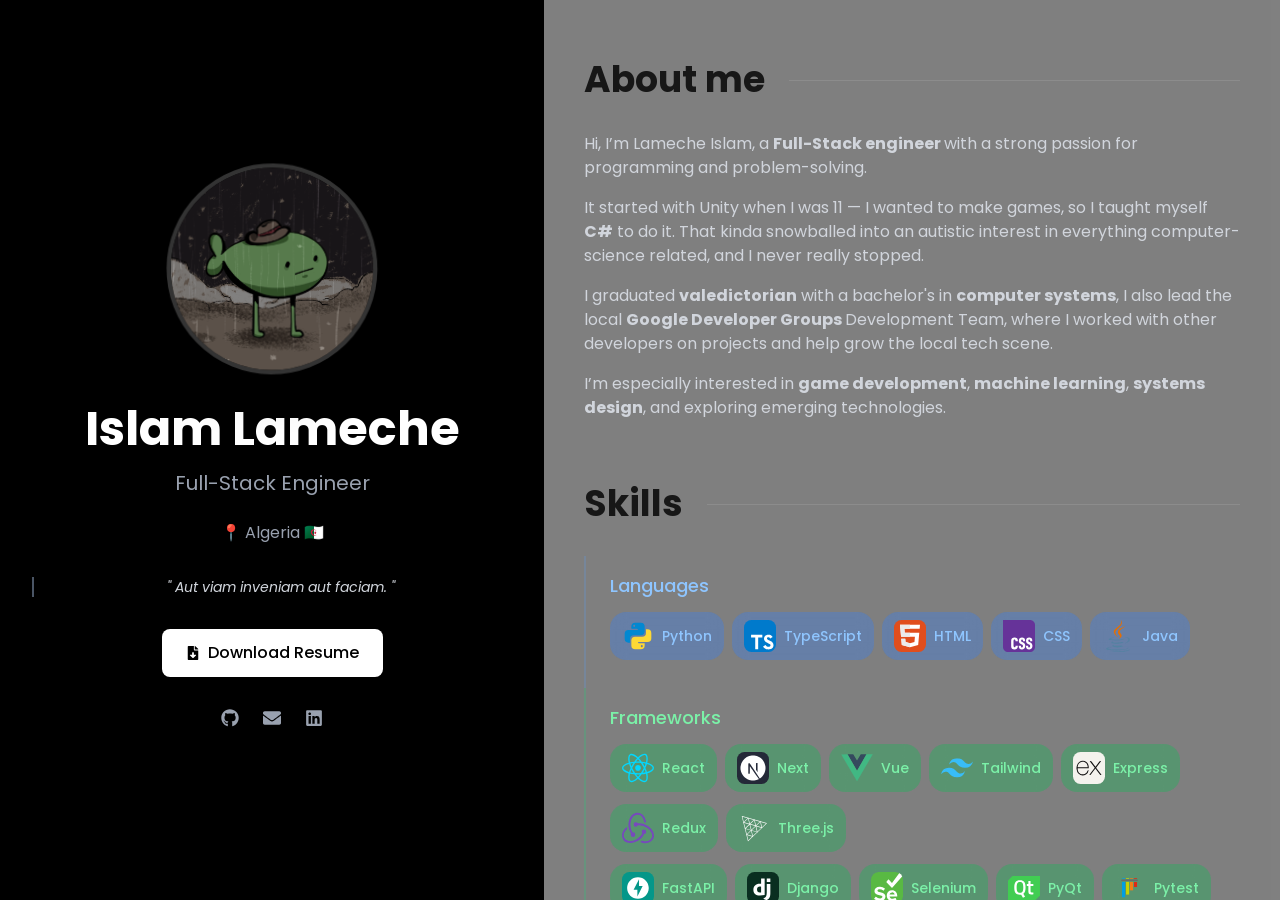
==== commit cf4398b9: "deploy: The-Sofishticated-Man/minimalist-portfolio@6bb8aaaf7c87b0d9e221f5ef0fe168e93ff2f228" ====
--- a/index.html
+++ b/index.html
@@ -1 +1 @@
-<!DOCTYPE html><html lang="en"><head><meta charSet="utf-8"/><meta name="viewport" content="width=device-width, initial-scale=1"/><link rel="preload" as="image" href="/_next/static/media/pfp.933b96b5.gif"/><link rel="stylesheet" href="/_next/static/css/2b5c00f396d0d1d0.css" data-precedence="next"/><link rel="preload" as="script" fetchPriority="low" href="/_next/static/chunks/webpack-9edee2920554d0a5.js"/><script src="/_next/static/chunks/4bd1b696-bad3245065c73f29.js" async=""></script><script src="/_next/static/chunks/684-686f5fa61df00db2.js" async=""></script><script src="/_next/static/chunks/main-app-1b8d170c10ce34a0.js" async=""></script><script src="/_next/static/chunks/c15bf2b0-d67976aba37a88f8.js" async=""></script><script src="/_next/static/chunks/491-d17e559feea9fd9a.js" async=""></script><script src="/_next/static/chunks/app/page-6dc713258c2ce5d4.js" async=""></script><title>Lameche Islam</title><meta name="description" content="portfolio site for lameche islam"/><link rel="icon" href="/icon.svg?8ac8dfa0698ea983" type="image/svg+xml" sizes="any"/><script>document.querySelectorAll('body link[rel="icon"], body link[rel="apple-touch-icon"]').forEach(el => document.head.appendChild(el))</script><script src="/_next/static/chunks/polyfills-42372ed130431b0a.js" noModule=""></script></head><body class="min-h-screen"><div hidden=""><!--$--><!--/$--></div><div class="flex flex-col xl:flex-row min-h-screen"><div id="crucial" class="w-full xl:flex-1 min-h-screen xl:h-[90vh] bg-black text-white flex flex-col justify-center items-center px-4 sm:px-6 lg:px-8 xl:px-8 py-8 lg:py-12 xl:py-16"><div class="text-center max-w-4xl w-full"><div class="mb-6 lg:mb-8 cursor-pointer"><div class="relative mx-auto w-[120px] h-[120px] sm:w-[150px] sm:h-[150px] md:w-[170px] md:h-[170px] lg:w-[180px] lg:h-[180px] xl:w-[200px] xl:h-[200px]"><img alt="Profile Picture" width="200" height="200" decoding="async" data-nimg="1" class="rounded-full shadow-2xl border-4 border-white/20" style="color:transparent" src="/_next/static/media/pfp.933b96b5.gif"/></div></div><h1 class="text-2xl sm:text-3xl md:text-4xl lg:text-4xl xl:text-5xl font-bold mb-3 lg:mb-4 text-white">Islam Lameche</h1><h2 class="text-sm sm:text-base md:text-lg lg:text-lg xl:text-xl text-gray-400 mb-4 lg:mb-6 px-2">Full-Stack Engineer</h2><p class="text-gray-400 mb-6 lg:mb-8 text-xs sm:text-sm md:text-base">📍 Algeria 🇩🇿</p><p class="text-gray-300 text-xs sm:text-sm italic mb-6 lg:mb-8 border-l-2 border-gray-600 pl-3 lg:pl-4 mx-4 sm:mx-0">&quot; Aut viam inveniam aut faciam. &quot;</p><div class="mb-6 lg:mb-8"><a href="/documents/islam lameche resume.pdf" download="Islam_Lameche_Resume.pdf" target="_blank" rel="noopener noreferrer" class="inline-flex items-center bg-white text-black px-4 sm:px-5 md:px-6 py-2 sm:py-2.5 md:py-3 rounded-lg hover:bg-gray-100 transition-colors duration-200 font-medium text-xs sm:text-sm md:text-base"><svg stroke="currentColor" fill="currentColor" stroke-width="0" viewBox="0 0 384 512" class="mr-1 sm:mr-2" height="14" width="14" xmlns="http://www.w3.org/2000/svg"><path d="M224 136V0H24C10.7 0 0 10.7 0 24v464c0 13.3 10.7 24 24 24h336c13.3 0 24-10.7 24-24V160H248c-13.2 0-24-10.8-24-24zm76.45 211.36l-96.42 95.7c-6.65 6.61-17.39 6.61-24.04 0l-96.42-95.7C73.42 337.29 80.54 320 94.82 320H160v-80c0-8.84 7.16-16 16-16h32c8.84 0 16 7.16 16 16v80h65.18c14.28 0 21.4 17.29 11.27 27.36zM377 105L279.1 7c-4.5-4.5-10.6-7-17-7H256v128h128v-6.1c0-6.3-2.5-12.4-7-16.9z"></path></svg>Download Resume</a></div><div class="flex justify-center space-x-4 sm:space-x-5 md:space-x-6"><a href="https://github.com/the-sofishticated-man" target="_blank" rel="noopener noreferrer" class="text-gray-400 hover:text-white transition-colors duration-200" aria-label="GitHub Profile"><svg stroke="currentColor" fill="currentColor" stroke-width="0" viewBox="0 0 496 512" height="18" width="18" xmlns="http://www.w3.org/2000/svg"><path d="M165.9 397.4c0 2-2.3 3.6-5.2 3.6-3.3.3-5.6-1.3-5.6-3.6 0-2 2.3-3.6 5.2-3.6 3-.3 5.6 1.3 5.6 3.6zm-31.1-4.5c-.7 2 1.3 4.3 4.3 4.9 2.6 1 5.6 0 6.2-2s-1.3-4.3-4.3-5.2c-2.6-.7-5.5.3-6.2 2.3zm44.2-1.7c-2.9.7-4.9 2.6-4.6 4.9.3 2 2.9 3.3 5.9 2.6 2.9-.7 4.9-2.6 4.6-4.6-.3-1.9-3-3.2-5.9-2.9zM244.8 8C106.1 8 0 113.3 0 252c0 110.9 69.8 205.8 169.5 239.2 12.8 2.3 17.3-5.6 17.3-12.1 0-6.2-.3-40.4-.3-61.4 0 0-70 15-84.7-29.8 0 0-11.4-29.1-27.8-36.6 0 0-22.9-15.7 1.6-15.4 0 0 24.9 2 38.6 25.8 21.9 38.6 58.6 27.5 72.9 20.9 2.3-16 8.8-27.1 16-33.7-55.9-6.2-112.3-14.3-112.3-110.5 0-27.5 7.6-41.3 23.6-58.9-2.6-6.5-11.1-33.3 2.6-67.9 20.9-6.5 69 27 69 27 20-5.6 41.5-8.5 62.8-8.5s42.8 2.9 62.8 8.5c0 0 48.1-33.6 69-27 13.7 34.7 5.2 61.4 2.6 67.9 16 17.7 25.8 31.5 25.8 58.9 0 96.5-58.9 104.2-114.8 110.5 9.2 7.9 17 22.9 17 46.4 0 33.7-.3 75.4-.3 83.6 0 6.5 4.6 14.4 17.3 12.1C428.2 457.8 496 362.9 496 252 496 113.3 383.5 8 244.8 8zM97.2 352.9c-1.3 1-1 3.3.7 5.2 1.6 1.6 3.9 2.3 5.2 1 1.3-1 1-3.3-.7-5.2-1.6-1.6-3.9-2.3-5.2-1zm-10.8-8.1c-.7 1.3.3 2.9 2.3 3.9 1.6 1 3.6.7 4.3-.7.7-1.3-.3-2.9-2.3-3.9-2-.6-3.6-.3-4.3.7zm32.4 35.6c-1.6 1.3-1 4.3 1.3 6.2 2.3 2.3 5.2 2.6 6.5 1 1.3-1.3.7-4.3-1.3-6.2-2.2-2.3-5.2-2.6-6.5-1zm-11.4-14.7c-1.6 1-1.6 3.6 0 5.9 1.6 2.3 4.3 3.3 5.6 2.3 1.6-1.3 1.6-3.9 0-6.2-1.4-2.3-4-3.3-5.6-2z"></path></svg></a><a href="mailto:lameche1islam@gmail.com" class="text-gray-400 hover:text-white transition-colors duration-200" aria-label="Email Contact"><svg stroke="currentColor" fill="currentColor" stroke-width="0" viewBox="0 0 512 512" height="18" width="18" xmlns="http://www.w3.org/2000/svg"><path d="M502.3 190.8c3.9-3.1 9.7-.2 9.7 4.7V400c0 26.5-21.5 48-48 48H48c-26.5 0-48-21.5-48-48V195.6c0-5 5.7-7.8 9.7-4.7 22.4 17.4 52.1 39.5 154.1 113.6 21.1 15.4 56.7 47.8 92.2 47.6 35.7.3 72-32.8 92.3-47.6 102-74.1 131.6-96.3 154-113.7zM256 320c23.2.4 56.6-29.2 73.4-41.4 132.7-96.3 142.8-104.7 173.4-128.7 5.8-4.5 9.2-11.5 9.2-18.9v-19c0-26.5-21.5-48-48-48H48C21.5 64 0 85.5 0 112v19c0 7.4 3.4 14.3 9.2 18.9 30.6 23.9 40.7 32.4 173.4 128.7 16.8 12.2 50.2 41.8 73.4 41.4z"></path></svg></a><a href="https://linkedin.com/in/islam-lameche-8266802a1" target="_blank" rel="noopener noreferrer" class="text-gray-400 hover:text-white transition-colors duration-200" aria-label="LinkedIn Profile"><svg stroke="currentColor" fill="currentColor" stroke-width="0" viewBox="0 0 448 512" height="18" width="18" xmlns="http://www.w3.org/2000/svg"><path d="M416 32H31.9C14.3 32 0 46.5 0 64.3v383.4C0 465.5 14.3 480 31.9 480H416c17.6 0 32-14.5 32-32.3V64.3c0-17.8-14.4-32.3-32-32.3zM135.4 416H69V202.2h66.5V416zm-33.2-243c-21.3 0-38.5-17.3-38.5-38.5S80.9 96 102.2 96c21.2 0 38.5 17.3 38.5 38.5 0 21.3-17.2 38.5-38.5 38.5zm282.1 243h-66.4V312c0-24.8-.5-56.7-34.5-56.7-34.6 0-39.9 27-39.9 54.9V416h-66.4V202.2h63.7v29.2h.9c8.9-16.8 30.6-34.5 62.9-34.5 67.2 0 79.7 44.3 79.7 101.9V416z"></path></svg></a></div></div></div><div id="info" class="w-full xl:flex-1/5 xl:max-h-screen xl:overflow-scroll relative bg-black/50 px-4 sm:px-6 lg:px-8 xl:px-10 py-6 lg:py-8 xl:py-15"><div><section id="about" class="mb-8 sm:mb-10 md:mb-12 lg:mb-14 xl:mb-16 relative"><div class="flex items-center mb-4 sm:mb-5 md:mb-6 lg:mb-7 xl:mb-8"><div class="flex-shrink-0"><h2 class="text-xl sm:text-2xl md:text-3xl lg:text-3xl xl:text-4xl font-bold  ">About me</h2></div><div class="flex-grow ml-3 sm:ml-4 lg:ml-5 xl:ml-6 h-px bg-white/10"></div></div><div class="animate-fade-in"><p class="text-gray-300 mb-4"> <!-- -->Hi, I’m Lameche Islam, a <strong>Full-Stack engineer </strong>with a strong passion for programming and problem-solving.</p><p class="text-gray-300 mb-4"> <!-- -->It started with Unity when I was 11 — I wanted to make games, so I taught myself <strong>C#</strong> to do it. That kinda snowballed into an autistic interest in everything computer-science related, and I never really stopped.</p><p class="text-gray-300 mb-4"> <!-- -->I graduated <strong>valedictorian</strong> with a bachelor&#x27;s in<!-- --> <strong>computer systems</strong>, I also lead the local<!-- --> <strong> Google Developer Groups </strong>Development Team, where I worked with other developers on projects and help grow the local tech scene.</p><p class="text-gray-300 mb-4"> <!-- -->I’m especially interested in <strong>game development</strong>,<!-- --> <strong>machine learning</strong>, <strong>systems design</strong>, and exploring emerging technologies.</p></div></section></div><div><section id="skills" class="mb-8 sm:mb-10 md:mb-12 lg:mb-14 xl:mb-16 relative"><div class="flex items-center mb-4 sm:mb-5 md:mb-6 lg:mb-7 xl:mb-8"><div class="flex-shrink-0"><h2 class="text-xl sm:text-2xl md:text-3xl lg:text-3xl xl:text-4xl font-bold  ">Skills</h2></div><div class="flex-grow ml-3 sm:ml-4 lg:ml-5 xl:ml-6 h-px bg-white/10"></div></div><div class="animate-fade-in"><div class="border-l-2 border-blue-400/20 pl-3 sm:pl-4 md:pl-5 lg:pl-6 py-2 sm:py-3 lg:py-4 transition-all duration-300 hover:border-opacity-60 group"><h4 class="text-sm sm:text-base lg:text-lg font-medium mb-2 lg:mb-3 text-blue-300 capitalize group-hover:text-white transition-colors duration-300">Languages</h4><div class="flex flex-wrap"><span class="inline-flex items-center gap-2 px-2 sm:px-3 py-1 sm:py-2 text-xs sm:text-sm font-medium mr-1 sm:mr-2 mb-2 sm:mb-3 rounded-2xl backdrop-blur-sm transition-all duration-300 hover:scale-105 cursor-default bg-blue-500/30 text-blue-300 border-blue-400/50 hover:bg-blue-500/40 hover:text-blue-200"><span class="w- h-6 sm:w-8 sm:h-8 flex items-center justify-center "><img alt="Python icon" loading="lazy" width="32" height="32" decoding="async" data-nimg="1" class="w-full h-full " style="color:transparent" src="/images/icons/python.svg"/></span><span>Python</span> </span><span class="inline-flex items-center gap-2 px-2 sm:px-3 py-1 sm:py-2 text-xs sm:text-sm font-medium mr-1 sm:mr-2 mb-2 sm:mb-3 rounded-2xl backdrop-blur-sm transition-all duration-300 hover:scale-105 cursor-default bg-blue-500/30 text-blue-300 border-blue-400/50 hover:bg-blue-500/40 hover:text-blue-200"><span class="w- h-6 sm:w-8 sm:h-8 flex items-center justify-center "><img alt="TypeScript icon" loading="lazy" width="32" height="32" decoding="async" data-nimg="1" class="w-full h-full " style="color:transparent" src="/images/icons/typescript.svg"/></span><span>TypeScript</span> </span><span class="inline-flex items-center gap-2 px-2 sm:px-3 py-1 sm:py-2 text-xs sm:text-sm font-medium mr-1 sm:mr-2 mb-2 sm:mb-3 rounded-2xl backdrop-blur-sm transition-all duration-300 hover:scale-105 cursor-default bg-blue-500/30 text-blue-300 border-blue-400/50 hover:bg-blue-500/40 hover:text-blue-200"><span class="w- h-6 sm:w-8 sm:h-8 flex items-center justify-center "><img alt="HTML icon" loading="lazy" width="32" height="32" decoding="async" data-nimg="1" class="w-full h-full " style="color:transparent" src="/images/icons/html.svg"/></span><span>HTML</span> </span><span class="inline-flex items-center gap-2 px-2 sm:px-3 py-1 sm:py-2 text-xs sm:text-sm font-medium mr-1 sm:mr-2 mb-2 sm:mb-3 rounded-2xl backdrop-blur-sm transition-all duration-300 hover:scale-105 cursor-default bg-blue-500/30 text-blue-300 border-blue-400/50 hover:bg-blue-500/40 hover:text-blue-200"><span class="w- h-6 sm:w-8 sm:h-8 flex items-center justify-center "><img alt="CSS icon" loading="lazy" width="32" height="32" decoding="async" data-nimg="1" class="w-full h-full " style="color:transparent" src="/images/icons/css.svg"/></span><span>CSS</span> </span><span class="inline-flex items-center gap-2 px-2 sm:px-3 py-1 sm:py-2 text-xs sm:text-sm font-medium mr-1 sm:mr-2 mb-2 sm:mb-3 rounded-2xl backdrop-blur-sm transition-all duration-300 hover:scale-105 cursor-default bg-blue-500/30 text-blue-300 border-blue-400/50 hover:bg-blue-500/40 hover:text-blue-200"><span class="w- h-6 sm:w-8 sm:h-8 flex items-center justify-center "><img alt="Java icon" loading="lazy" width="32" height="32" decoding="async" data-nimg="1" class="w-full h-full " style="color:transparent" src="/images/icons/java.svg"/></span><span>Java</span> </span></div></div><div class="border-l-2 border-green-400/20 pl-3 sm:pl-4 md:pl-5 lg:pl-6 py-2 sm:py-3 lg:py-4 transition-all duration-300 hover:border-opacity-60 group"><h4 class="text-sm sm:text-base lg:text-lg font-medium mb-2 lg:mb-3 text-green-300 capitalize group-hover:text-white transition-colors duration-300">Frameworks</h4><div class="flex flex-wrap"><span class="inline-flex items-center gap-2 px-2 sm:px-3 py-1 sm:py-2 text-xs sm:text-sm font-medium mr-1 sm:mr-2 mb-2 sm:mb-3 rounded-2xl backdrop-blur-sm transition-all duration-300 hover:scale-105 cursor-default bg-green-500/30 text-green-300 border-green-400/50 hover:bg-green-500/40 hover:text-green-200"><span class="w- h-6 sm:w-8 sm:h-8 flex items-center justify-center "><img alt="React icon" loading="lazy" width="32" height="32" decoding="async" data-nimg="1" class="w-full h-full " style="color:transparent" src="/images/icons/react.svg"/></span><span>React</span> </span><span class="inline-flex items-center gap-2 px-2 sm:px-3 py-1 sm:py-2 text-xs sm:text-sm font-medium mr-1 sm:mr-2 mb-2 sm:mb-3 rounded-2xl backdrop-blur-sm transition-all duration-300 hover:scale-105 cursor-default bg-green-500/30 text-green-300 border-green-400/50 hover:bg-green-500/40 hover:text-green-200"><span class="w- h-6 sm:w-8 sm:h-8 flex items-center justify-center "><img alt="Next icon" loading="lazy" width="32" height="32" decoding="async" data-nimg="1" class="w-full h-full " style="color:transparent" src="/images/icons/next.svg"/></span><span>Next</span> </span><span class="inline-flex items-center gap-2 px-2 sm:px-3 py-1 sm:py-2 text-xs sm:text-sm font-medium mr-1 sm:mr-2 mb-2 sm:mb-3 rounded-2xl backdrop-blur-sm transition-all duration-300 hover:scale-105 cursor-default bg-green-500/30 text-green-300 border-green-400/50 hover:bg-green-500/40 hover:text-green-200"><span class="w- h-6 sm:w-8 sm:h-8 flex items-center justify-center "><img alt="Vue icon" loading="lazy" width="32" height="32" decoding="async" data-nimg="1" class="w-full h-full " style="color:transparent" src="/images/icons/vue.svg"/></span><span>Vue</span> </span><span class="inline-flex items-center gap-2 px-2 sm:px-3 py-1 sm:py-2 text-xs sm:text-sm font-medium mr-1 sm:mr-2 mb-2 sm:mb-3 rounded-2xl backdrop-blur-sm transition-all duration-300 hover:scale-105 cursor-default bg-green-500/30 text-green-300 border-green-400/50 hover:bg-green-500/40 hover:text-green-200"><span class="w- h-6 sm:w-8 sm:h-8 flex items-center justify-center "><img alt="Tailwind icon" loading="lazy" width="32" height="32" decoding="async" data-nimg="1" class="w-full h-full " style="color:transparent" src="/images/icons/tailwind.svg"/></span><span>Tailwind</span> </span><span class="inline-flex items-center gap-2 px-2 sm:px-3 py-1 sm:py-2 text-xs sm:text-sm font-medium mr-1 sm:mr-2 mb-2 sm:mb-3 rounded-2xl backdrop-blur-sm transition-all duration-300 hover:scale-105 cursor-default bg-green-500/30 text-green-300 border-green-400/50 hover:bg-green-500/40 hover:text-green-200"><span class="w- h-6 sm:w-8 sm:h-8 flex items-center justify-center "><img alt="Express icon" loading="lazy" width="32" height="32" decoding="async" data-nimg="1" class="w-full h-full " style="color:transparent" src="/images/icons/express.svg"/></span><span>Express</span> </span><span class="inline-flex items-center gap-2 px-2 sm:px-3 py-1 sm:py-2 text-xs sm:text-sm font-medium mr-1 sm:mr-2 mb-2 sm:mb-3 rounded-2xl backdrop-blur-sm transition-all duration-300 hover:scale-105 cursor-default bg-green-500/30 text-green-300 border-green-400/50 hover:bg-green-500/40 hover:text-green-200"><span class="w- h-6 sm:w-8 sm:h-8 flex items-center justify-center "><img alt="Redux icon" loading="lazy" width="32" height="32" decoding="async" data-nimg="1" class="w-full h-full " style="color:transparent" src="/images/icons/redux.svg"/></span><span>Redux</span> </span><span class="inline-flex items-center gap-2 px-2 sm:px-3 py-1 sm:py-2 text-xs sm:text-sm font-medium mr-1 sm:mr-2 mb-2 sm:mb-3 rounded-2xl backdrop-blur-sm transition-all duration-300 hover:scale-105 cursor-default bg-green-500/30 text-green-300 border-green-400/50 hover:bg-green-500/40 hover:text-green-200"><span class="w- h-6 sm:w-8 sm:h-8 flex items-center justify-center "><img alt="Three.js icon" loading="lazy" width="32" height="32" decoding="async" data-nimg="1" class="w-full h-full " style="color:transparent" src="/images/icons/threejs.svg"/></span><span>Three.js</span> </span></div><div class="flex flex-wrap"><span class="inline-flex items-center gap-2 px-2 sm:px-3 py-1 sm:py-2 text-xs sm:text-sm font-medium mr-1 sm:mr-2 mb-2 sm:mb-3 rounded-2xl backdrop-blur-sm transition-all duration-300 hover:scale-105 cursor-default bg-green-500/30 text-green-300 border-green-400/50 hover:bg-green-500/40 hover:text-green-200"><span class="w- h-6 sm:w-8 sm:h-8 flex items-center justify-center "><img alt="FastAPI icon" loading="lazy" width="32" height="32" decoding="async" data-nimg="1" class="w-full h-full " style="color:transparent" src="/images/icons/fastapi.svg"/></span><span>FastAPI</span> </span><span class="inline-flex items-center gap-2 px-2 sm:px-3 py-1 sm:py-2 text-xs sm:text-sm font-medium mr-1 sm:mr-2 mb-2 sm:mb-3 rounded-2xl backdrop-blur-sm transition-all duration-300 hover:scale-105 cursor-default bg-green-500/30 text-green-300 border-green-400/50 hover:bg-green-500/40 hover:text-green-200"><span class="w- h-6 sm:w-8 sm:h-8 flex items-center justify-center "><img alt="Django icon" loading="lazy" width="32" height="32" decoding="async" data-nimg="1" class="w-full h-full " style="color:transparent" src="/images/icons/django.svg"/></span><span>Django</span> </span><span class="inline-flex items-center gap-2 px-2 sm:px-3 py-1 sm:py-2 text-xs sm:text-sm font-medium mr-1 sm:mr-2 mb-2 sm:mb-3 rounded-2xl backdrop-blur-sm transition-all duration-300 hover:scale-105 cursor-default bg-green-500/30 text-green-300 border-green-400/50 hover:bg-green-500/40 hover:text-green-200"><span class="w- h-6 sm:w-8 sm:h-8 flex items-center justify-center "><img alt="Selenium icon" loading="lazy" width="32" height="32" decoding="async" data-nimg="1" class="w-full h-full " style="color:transparent" src="/images/icons/selenium.svg"/></span><span>Selenium</span> </span><span class="inline-flex items-center gap-2 px-2 sm:px-3 py-1 sm:py-2 text-xs sm:text-sm font-medium mr-1 sm:mr-2 mb-2 sm:mb-3 rounded-2xl backdrop-blur-sm transition-all duration-300 hover:scale-105 cursor-default bg-green-500/30 text-green-300 border-green-400/50 hover:bg-green-500/40 hover:text-green-200"><span class="w- h-6 sm:w-8 sm:h-8 flex items-center justify-center "><img alt="PyQt icon" loading="lazy" width="32" height="32" decoding="async" data-nimg="1" class="w-full h-full " style="color:transparent" src="/images/icons/pyqt.svg"/></span><span>PyQt</span> </span><span class="inline-flex items-center gap-2 px-2 sm:px-3 py-1 sm:py-2 text-xs sm:text-sm font-medium mr-1 sm:mr-2 mb-2 sm:mb-3 rounded-2xl backdrop-blur-sm transition-all duration-300 hover:scale-105 cursor-default bg-green-500/30 text-green-300 border-green-400/50 hover:bg-green-500/40 hover:text-green-200"><span class="w- h-6 sm:w-8 sm:h-8 flex items-center justify-center "><img alt="Pytest icon" loading="lazy" width="32" height="32" decoding="async" data-nimg="1" class="w-full h-full " style="color:transparent" src="/images/icons/pytest.svg"/></span><span>Pytest</span> </span><span class="inline-flex items-center gap-2 px-2 sm:px-3 py-1 sm:py-2 text-xs sm:text-sm font-medium mr-1 sm:mr-2 mb-2 sm:mb-3 rounded-2xl backdrop-blur-sm transition-all duration-300 hover:scale-105 cursor-default bg-green-500/30 text-green-300 border-green-400/50 hover:bg-green-500/40 hover:text-green-200"><span class="w- h-6 sm:w-8 sm:h-8 flex items-center justify-center "><img alt="Scikit-Learn icon" loading="lazy" width="32" height="32" decoding="async" data-nimg="1" class="w-full h-full " style="color:transparent" src="/images/icons/scikitlearn.svg"/></span><span>Scikit-Learn</span> </span></div></div><div class="border-l-2 border-red-400/20 pl-3 sm:pl-4 md:pl-5 lg:pl-6 py-2 sm:py-3 lg:py-4 transition-all duration-300 hover:border-opacity-60 group"><h4 class="text-sm sm:text-base lg:text-lg font-medium mb-2 lg:mb-3 text-red-300 capitalize group-hover:text-white transition-colors duration-300">Data Managemnt</h4><div class="flex flex-wrap"><span class="inline-flex items-center gap-2 px-2 sm:px-3 py-1 sm:py-2 text-xs sm:text-sm font-medium mr-1 sm:mr-2 mb-2 sm:mb-3 rounded-2xl backdrop-blur-sm transition-all duration-300 hover:scale-105 cursor-default bg-red-500/30 text-red-300 border-red-400/50 hover:bg-red-500/40 hover:text-red-200"><span class="w- h-6 sm:w-8 sm:h-8 flex items-center justify-center "><img alt="PostgreSQL icon" loading="lazy" width="32" height="32" decoding="async" data-nimg="1" class="w-full h-full " style="color:transparent" src="/images/icons/postgresql.svg"/></span><span>PostgreSQL</span> </span><span class="inline-flex items-center gap-2 px-2 sm:px-3 py-1 sm:py-2 text-xs sm:text-sm font-medium mr-1 sm:mr-2 mb-2 sm:mb-3 rounded-2xl backdrop-blur-sm transition-all duration-300 hover:scale-105 cursor-default bg-red-500/30 text-red-300 border-red-400/50 hover:bg-red-500/40 hover:text-red-200"><span class="w- h-6 sm:w-8 sm:h-8 flex items-center justify-center "><img alt="MongoDB icon" loading="lazy" width="32" height="32" decoding="async" data-nimg="1" class="w-full h-full " style="color:transparent" src="/images/icons/mongodb.svg"/></span><span>MongoDB</span> </span><span class="inline-flex items-center gap-2 px-2 sm:px-3 py-1 sm:py-2 text-xs sm:text-sm font-medium mr-1 sm:mr-2 mb-2 sm:mb-3 rounded-2xl backdrop-blur-sm transition-all duration-300 hover:scale-105 cursor-default bg-red-500/30 text-red-300 border-red-400/50 hover:bg-red-500/40 hover:text-red-200"><span class="w- h-6 sm:w-8 sm:h-8 flex items-center justify-center "><img alt="SQLite icon" loading="lazy" width="32" height="32" decoding="async" data-nimg="1" class="w-full h-full " style="color:transparent" src="/images/icons/sqlite.svg"/></span><span>SQLite</span> </span><span class="inline-flex items-center gap-2 px-2 sm:px-3 py-1 sm:py-2 text-xs sm:text-sm font-medium mr-1 sm:mr-2 mb-2 sm:mb-3 rounded-2xl backdrop-blur-sm transition-all duration-300 hover:scale-105 cursor-default bg-red-500/30 text-red-300 border-red-400/50 hover:bg-red-500/40 hover:text-red-200"><span class="w- h-6 sm:w-8 sm:h-8 flex items-center justify-center "><img alt="Redis icon" loading="lazy" width="32" height="32" decoding="async" data-nimg="1" class="w-full h-full " style="color:transparent" src="/images/icons/redis.svg"/></span><span>Redis</span> </span></div></div><div class="border-l-2 border-yellow-400/20 pl-3 sm:pl-4 md:pl-5 lg:pl-6 py-2 sm:py-3 lg:py-4 transition-all duration-300 hover:border-opacity-60 group"><h4 class="text-sm sm:text-base lg:text-lg font-medium mb-2 lg:mb-3 text-yellow-300 capitalize group-hover:text-white transition-colors duration-300">Tools</h4><div class="flex flex-wrap"><span class="inline-flex items-center gap-2 px-2 sm:px-3 py-1 sm:py-2 text-xs sm:text-sm font-medium mr-1 sm:mr-2 mb-2 sm:mb-3 rounded-2xl backdrop-blur-sm transition-all duration-300 hover:scale-105 cursor-default bg-yellow-500/30 text-yellow-300 border-yellow-400/50 hover:bg-yellow-500/40 hover:text-yellow-200"><span class="w- h-6 sm:w-8 sm:h-8 flex items-center justify-center "><img alt="Git icon" loading="lazy" width="32" height="32" decoding="async" data-nimg="1" class="w-full h-full " style="color:transparent" src="/images/icons/git.svg"/></span><span>Git</span> </span><span class="inline-flex items-center gap-2 px-2 sm:px-3 py-1 sm:py-2 text-xs sm:text-sm font-medium mr-1 sm:mr-2 mb-2 sm:mb-3 rounded-2xl backdrop-blur-sm transition-all duration-300 hover:scale-105 cursor-default bg-yellow-500/30 text-yellow-300 border-yellow-400/50 hover:bg-yellow-500/40 hover:text-yellow-200"><span class="w- h-6 sm:w-8 sm:h-8 flex items-center justify-center "><img alt="Docker icon" loading="lazy" width="32" height="32" decoding="async" data-nimg="1" class="w-full h-full " style="color:transparent" src="/images/icons/docker.svg"/></span><span>Docker</span> </span><span class="inline-flex items-center gap-2 px-2 sm:px-3 py-1 sm:py-2 text-xs sm:text-sm font-medium mr-1 sm:mr-2 mb-2 sm:mb-3 rounded-2xl backdrop-blur-sm transition-all duration-300 hover:scale-105 cursor-default bg-yellow-500/30 text-yellow-300 border-yellow-400/50 hover:bg-yellow-500/40 hover:text-yellow-200"><span class="w- h-6 sm:w-8 sm:h-8 flex items-center justify-center "><img alt="linux icon" loading="lazy" width="32" height="32" decoding="async" data-nimg="1" class="w-full h-full " style="color:transparent" src="/images/icons/linux.svg"/></span><span>linux</span> </span><span class="inline-flex items-center gap-2 px-2 sm:px-3 py-1 sm:py-2 text-xs sm:text-sm font-medium mr-1 sm:mr-2 mb-2 sm:mb-3 rounded-2xl backdrop-blur-sm transition-all duration-300 hover:scale-105 cursor-default bg-yellow-500/30 text-yellow-300 border-yellow-400/50 hover:bg-yellow-500/40 hover:text-yellow-200"><span class="w- h-6 sm:w-8 sm:h-8 flex items-center justify-center "><img alt="AWS icon" loading="lazy" width="32" height="32" decoding="async" data-nimg="1" class="w-full h-full " style="color:transparent" src="/images/icons/aws.svg"/></span><span>AWS</span> </span><span class="inline-flex items-center gap-2 px-2 sm:px-3 py-1 sm:py-2 text-xs sm:text-sm font-medium mr-1 sm:mr-2 mb-2 sm:mb-3 rounded-2xl backdrop-blur-sm transition-all duration-300 hover:scale-105 cursor-default bg-yellow-500/30 text-yellow-300 border-yellow-400/50 hover:bg-yellow-500/40 hover:text-yellow-200"><span class="w- h-6 sm:w-8 sm:h-8 flex items-center justify-center "><img alt="GitHub Actions icon" loading="lazy" width="32" height="32" decoding="async" data-nimg="1" class="w-full h-full " style="color:transparent" src="/images/icons/githubactions.svg"/></span><span>GitHub Actions</span> </span><span class="inline-flex items-center gap-2 px-2 sm:px-3 py-1 sm:py-2 text-xs sm:text-sm font-medium mr-1 sm:mr-2 mb-2 sm:mb-3 rounded-2xl backdrop-blur-sm transition-all duration-300 hover:scale-105 cursor-default bg-yellow-500/30 text-yellow-300 border-yellow-400/50 hover:bg-yellow-500/40 hover:text-yellow-200"><span class="w- h-6 sm:w-8 sm:h-8 flex items-center justify-center "><img alt="Jest icon" loading="lazy" width="32" height="32" decoding="async" data-nimg="1" class="w-full h-full " style="color:transparent" src="/images/icons/jest.svg"/></span><span>Jest</span> </span><span class="inline-flex items-center gap-2 px-2 sm:px-3 py-1 sm:py-2 text-xs sm:text-sm font-medium mr-1 sm:mr-2 mb-2 sm:mb-3 rounded-2xl backdrop-blur-sm transition-all duration-300 hover:scale-105 cursor-default bg-yellow-500/30 text-yellow-300 border-yellow-400/50 hover:bg-yellow-500/40 hover:text-yellow-200"><span class="w- h-6 sm:w-8 sm:h-8 flex items-center justify-center "><img alt="DataDog icon" loading="lazy" width="32" height="32" decoding="async" data-nimg="1" class="w-full h-full " style="color:transparent" src="/images/icons/datadog.svg"/></span><span>DataDog</span> </span></div></div></div></section></div><div><section id="experience" class="mb-8 sm:mb-10 md:mb-12 lg:mb-14 xl:mb-16 relative"><div class="flex items-center mb-4 sm:mb-5 md:mb-6 lg:mb-7 xl:mb-8"><div class="flex-shrink-0"><h2 class="text-xl sm:text-2xl md:text-3xl lg:text-3xl xl:text-4xl font-bold  ">Experience</h2></div><div class="flex-grow ml-3 sm:ml-4 lg:ml-5 xl:ml-6 h-px bg-white/10"></div></div><div class="animate-fade-in"><div class="relative bg-white/5 backdrop-blur-sm rounded-2xl p-3 sm:p-4 md:p-5 lg:p-6 xl:p-8 border border-white/10 transition-all duration-300 hover:bg-white/8 hover:border-white/20 mb-3 sm:mb-4 lg:mb-2 group"><div class="absolute -left-1.5 sm:-left-2 md:-left-3 lg:-left-4 top-4 sm:top-5 md:top-6 lg:top-6 xl:top-8 w-2.5 h-2.5 sm:w-3 sm:h-3 md:w-3.5 md:h-3.5 lg:w-4 lg:h-4 bg-blue-400 rounded-full border-2 sm:border-2 md:border-3 lg:border-4 border-gray-900"></div><div class="flex flex-col sm:flex-row sm:items-start mb-3 sm:mb-4 md:mb-5 lg:mb-6"><div class="relative mb-3 sm:mb-0 sm:mr-3 md:mr-4 lg:mr-5 xl:mr-6 group-hover:scale-105 transition-transform duration-300 self-center sm:self-start"><div class="absolute inset-0 bg-blue-500/10 rounded-xl blur"></div><div class="relative bg-white rounded-xl p-1.5 sm:p-2 md:p-2.5 lg:p-3 w-12 h-12 sm:w-14 sm:h-14 md:w-16 md:h-16 lg:w-18 lg:h-18 xl:w-20 xl:h-20 flex items-center justify-center overflow-hidden shadow-lg"><img alt="Google Developer Groups logo" loading="lazy" width="2160" height="2160" decoding="async" data-nimg="1" class="object-contain" style="color:transparent" src="/_next/static/media/gdglogo.0ffec345.webp"/></div></div><div class="flex-grow text-center sm:text-left"><h3 class="text-lg sm:text-xl md:text-xl lg:text-2xl font-semibold text-white mb-1 group-hover:text-blue-100 transition-colors duration-300">Dev Team Leader</h3><h4 class="text-sm sm:text-base md:text-base lg:text-lg text-blue-400 font-medium mb-1">Google Developer Groups</h4><p class="text-gray-400 text-xs sm:text-sm">Feb 2023 - Present</p></div></div><div class="mb-3 sm:mb-4 md:mb-5 lg:mb-6"><h5 class="text-xs sm:text-sm font-semibold text-gray-300 mb-2 lg:mb-3 uppercase tracking-wide">Key Achievements</h5><ul class="space-y-2 lg:space-y-3"><li class="flex items-start text-gray-300 group-hover:text-gray-200 transition-colors duration-300"><div class="mr-2 lg:mr-3 mt-1.5 lg:mt-2 w-1 h-1 lg:w-1.5 lg:h-1.5 bg-blue-400 rounded-full flex-shrink-0"></div><span class="leading-relaxed text-sm sm:text-base">Led a team of 8 developers to deliver 5+ community-driven tech projects and workshops.</span></li><li class="flex items-start text-gray-300 group-hover:text-gray-200 transition-colors duration-300"><div class="mr-2 lg:mr-3 mt-1.5 lg:mt-2 w-1 h-1 lg:w-1.5 lg:h-1.5 bg-blue-400 rounded-full flex-shrink-0"></div><span class="leading-relaxed text-sm sm:text-base">Mentored 10+ junior developers in TypeScript and Git workflows.</span></li><li class="flex items-start text-gray-300 group-hover:text-gray-200 transition-colors duration-300"><div class="mr-2 lg:mr-3 mt-1.5 lg:mt-2 w-1 h-1 lg:w-1.5 lg:h-1.5 bg-blue-400 rounded-full flex-shrink-0"></div><span class="leading-relaxed text-sm sm:text-base">Collaborated with 4 cross-functional teams to build 3 open-source tools using React, Next.js, and Node.js.</span></li><li class="flex items-start text-gray-300 group-hover:text-gray-200 transition-colors duration-300"><div class="mr-2 lg:mr-3 mt-1.5 lg:mt-2 w-1 h-1 lg:w-1.5 lg:h-1.5 bg-blue-400 rounded-full flex-shrink-0"></div><span class="leading-relaxed text-sm sm:text-base">Promoted best practices in code quality, testing (Jest), and CI/CD pipelines with GitHub Actions, reducing failed deployments by 30%.</span></li></ul></div><div><h5 class="text-xs sm:text-sm font-semibold text-gray-300 mb-2 lg:mb-3 uppercase tracking-wide">Technologies</h5><div class="flex flex-wrap"><span class="inline-flex items-center gap-2 px-2 sm:px-3 py-1 sm:py-2 text-xs sm:text-sm font-medium mr-1 sm:mr-2 mb-2 sm:mb-3 rounded-2xl backdrop-blur-sm transition-all duration-300 hover:scale-105 cursor-default bg-blue-500/30 text-blue-300 border-blue-400/50 hover:bg-blue-500/40 hover:text-blue-200"><span>React</span> </span><span class="inline-flex items-center gap-2 px-2 sm:px-3 py-1 sm:py-2 text-xs sm:text-sm font-medium mr-1 sm:mr-2 mb-2 sm:mb-3 rounded-2xl backdrop-blur-sm transition-all duration-300 hover:scale-105 cursor-default bg-blue-500/30 text-blue-300 border-blue-400/50 hover:bg-blue-500/40 hover:text-blue-200"><span>Next.js</span> </span><span class="inline-flex items-center gap-2 px-2 sm:px-3 py-1 sm:py-2 text-xs sm:text-sm font-medium mr-1 sm:mr-2 mb-2 sm:mb-3 rounded-2xl backdrop-blur-sm transition-all duration-300 hover:scale-105 cursor-default bg-blue-500/30 text-blue-300 border-blue-400/50 hover:bg-blue-500/40 hover:text-blue-200"><span>TypeScript</span> </span><span class="inline-flex items-center gap-2 px-2 sm:px-3 py-1 sm:py-2 text-xs sm:text-sm font-medium mr-1 sm:mr-2 mb-2 sm:mb-3 rounded-2xl backdrop-blur-sm transition-all duration-300 hover:scale-105 cursor-default bg-blue-500/30 text-blue-300 border-blue-400/50 hover:bg-blue-500/40 hover:text-blue-200"><span>Node.js</span> </span><span class="inline-flex items-center gap-2 px-2 sm:px-3 py-1 sm:py-2 text-xs sm:text-sm font-medium mr-1 sm:mr-2 mb-2 sm:mb-3 rounded-2xl backdrop-blur-sm transition-all duration-300 hover:scale-105 cursor-default bg-blue-500/30 text-blue-300 border-blue-400/50 hover:bg-blue-500/40 hover:text-blue-200"><span>Git</span> </span><span class="inline-flex items-center gap-2 px-2 sm:px-3 py-1 sm:py-2 text-xs sm:text-sm font-medium mr-1 sm:mr-2 mb-2 sm:mb-3 rounded-2xl backdrop-blur-sm transition-all duration-300 hover:scale-105 cursor-default bg-blue-500/30 text-blue-300 border-blue-400/50 hover:bg-blue-500/40 hover:text-blue-200"><span>GitHub Actions</span> </span><span class="inline-flex items-center gap-2 px-2 sm:px-3 py-1 sm:py-2 text-xs sm:text-sm font-medium mr-1 sm:mr-2 mb-2 sm:mb-3 rounded-2xl backdrop-blur-sm transition-all duration-300 hover:scale-105 cursor-default bg-blue-500/30 text-blue-300 border-blue-400/50 hover:bg-blue-500/40 hover:text-blue-200"><span>Jest</span> </span><span class="inline-flex items-center gap-2 px-2 sm:px-3 py-1 sm:py-2 text-xs sm:text-sm font-medium mr-1 sm:mr-2 mb-2 sm:mb-3 rounded-2xl backdrop-blur-sm transition-all duration-300 hover:scale-105 cursor-default bg-blue-500/30 text-blue-300 border-blue-400/50 hover:bg-blue-500/40 hover:text-blue-200"><span>CI/CD</span> </span><span class="inline-flex items-center gap-2 px-2 sm:px-3 py-1 sm:py-2 text-xs sm:text-sm font-medium mr-1 sm:mr-2 mb-2 sm:mb-3 rounded-2xl backdrop-blur-sm transition-all duration-300 hover:scale-105 cursor-default bg-blue-500/30 text-blue-300 border-blue-400/50 hover:bg-blue-500/40 hover:text-blue-200"><span>Test-Driven Development</span> </span><span class="inline-flex items-center gap-2 px-2 sm:px-3 py-1 sm:py-2 text-xs sm:text-sm font-medium mr-1 sm:mr-2 mb-2 sm:mb-3 rounded-2xl backdrop-blur-sm transition-all duration-300 hover:scale-105 cursor-default bg-blue-500/30 text-blue-300 border-blue-400/50 hover:bg-blue-500/40 hover:text-blue-200"><span>Mentorship</span> </span><span class="inline-flex items-center gap-2 px-2 sm:px-3 py-1 sm:py-2 text-xs sm:text-sm font-medium mr-1 sm:mr-2 mb-2 sm:mb-3 rounded-2xl backdrop-blur-sm transition-all duration-300 hover:scale-105 cursor-default bg-blue-500/30 text-blue-300 border-blue-400/50 hover:bg-blue-500/40 hover:text-blue-200"><span>Team Leadership</span> </span></div></div></div><div class="relative bg-white/5 backdrop-blur-sm rounded-2xl p-3 sm:p-4 md:p-5 lg:p-6 xl:p-8 border border-white/10 transition-all duration-300 hover:bg-white/8 hover:border-white/20 mb-3 sm:mb-4 lg:mb-2 group"><div class="absolute -left-1.5 sm:-left-2 md:-left-3 lg:-left-4 top-4 sm:top-5 md:top-6 lg:top-6 xl:top-8 w-2.5 h-2.5 sm:w-3 sm:h-3 md:w-3.5 md:h-3.5 lg:w-4 lg:h-4 bg-blue-400 rounded-full border-2 sm:border-2 md:border-3 lg:border-4 border-gray-900"></div><div class="flex flex-col sm:flex-row sm:items-start mb-3 sm:mb-4 md:mb-5 lg:mb-6"><div class="relative mb-3 sm:mb-0 sm:mr-3 md:mr-4 lg:mr-5 xl:mr-6 group-hover:scale-105 transition-transform duration-300 self-center sm:self-start"><div class="absolute inset-0 bg-blue-500/10 rounded-xl blur"></div><div class="relative bg-white rounded-xl p-1.5 sm:p-2 md:p-2.5 lg:p-3 w-12 h-12 sm:w-14 sm:h-14 md:w-16 md:h-16 lg:w-18 lg:h-18 xl:w-20 xl:h-20 flex items-center justify-center overflow-hidden shadow-lg"><img alt="Erinov logo" loading="lazy" width="2048" height="2048" decoding="async" data-nimg="1" class="object-contain" style="color:transparent" src="/_next/static/media/erinovlogo.d4870869.jpg"/></div></div><div class="flex-grow text-center sm:text-left"><h3 class="text-lg sm:text-xl md:text-xl lg:text-2xl font-semibold text-white mb-1 group-hover:text-blue-100 transition-colors duration-300">Software Engineer &amp; Mentor</h3><h4 class="text-sm sm:text-base md:text-base lg:text-lg text-blue-400 font-medium mb-1">Erinov</h4><p class="text-gray-400 text-xs sm:text-sm">Jan 2024 - October 2024</p></div></div><div class="mb-3 sm:mb-4 md:mb-5 lg:mb-6"><h5 class="text-xs sm:text-sm font-semibold text-gray-300 mb-2 lg:mb-3 uppercase tracking-wide">Key Achievements</h5><ul class="space-y-2 lg:space-y-3"><li class="flex items-start text-gray-300 group-hover:text-gray-200 transition-colors duration-300"><div class="mr-2 lg:mr-3 mt-1.5 lg:mt-2 w-1 h-1 lg:w-1.5 lg:h-1.5 bg-blue-400 rounded-full flex-shrink-0"></div><span class="leading-relaxed text-sm sm:text-base">Delivered comprehensive instruction to a class of 30 participants on the fundamentals of web development, including HTML, CSS, and JavaScript, and PHP.</span></li><li class="flex items-start text-gray-300 group-hover:text-gray-200 transition-colors duration-300"><div class="mr-2 lg:mr-3 mt-1.5 lg:mt-2 w-1 h-1 lg:w-1.5 lg:h-1.5 bg-blue-400 rounded-full flex-shrink-0"></div><span class="leading-relaxed text-sm sm:text-base">Designed a QR code scanning system in Python to streamline event check-ins and participant management.</span></li><li class="flex items-start text-gray-300 group-hover:text-gray-200 transition-colors duration-300"><div class="mr-2 lg:mr-3 mt-1.5 lg:mt-2 w-1 h-1 lg:w-1.5 lg:h-1.5 bg-blue-400 rounded-full flex-shrink-0"></div><span class="leading-relaxed text-sm sm:text-base">Successfully deployed a student registration system using Docker and AWS, streamlining enrollment and administrative data management.</span></li></ul></div><div><h5 class="text-xs sm:text-sm font-semibold text-gray-300 mb-2 lg:mb-3 uppercase tracking-wide">Technologies</h5><div class="flex flex-wrap"><span class="inline-flex items-center gap-2 px-2 sm:px-3 py-1 sm:py-2 text-xs sm:text-sm font-medium mr-1 sm:mr-2 mb-2 sm:mb-3 rounded-2xl backdrop-blur-sm transition-all duration-300 hover:scale-105 cursor-default bg-blue-500/30 text-blue-300 border-blue-400/50 hover:bg-blue-500/40 hover:text-blue-200"><span>HTML</span> </span><span class="inline-flex items-center gap-2 px-2 sm:px-3 py-1 sm:py-2 text-xs sm:text-sm font-medium mr-1 sm:mr-2 mb-2 sm:mb-3 rounded-2xl backdrop-blur-sm transition-all duration-300 hover:scale-105 cursor-default bg-blue-500/30 text-blue-300 border-blue-400/50 hover:bg-blue-500/40 hover:text-blue-200"><span>CSS</span> </span><span class="inline-flex items-center gap-2 px-2 sm:px-3 py-1 sm:py-2 text-xs sm:text-sm font-medium mr-1 sm:mr-2 mb-2 sm:mb-3 rounded-2xl backdrop-blur-sm transition-all duration-300 hover:scale-105 cursor-default bg-blue-500/30 text-blue-300 border-blue-400/50 hover:bg-blue-500/40 hover:text-blue-200"><span>JavaScript</span> </span><span class="inline-flex items-center gap-2 px-2 sm:px-3 py-1 sm:py-2 text-xs sm:text-sm font-medium mr-1 sm:mr-2 mb-2 sm:mb-3 rounded-2xl backdrop-blur-sm transition-all duration-300 hover:scale-105 cursor-default bg-blue-500/30 text-blue-300 border-blue-400/50 hover:bg-blue-500/40 hover:text-blue-200"><span>PHP</span> </span><span class="inline-flex items-center gap-2 px-2 sm:px-3 py-1 sm:py-2 text-xs sm:text-sm font-medium mr-1 sm:mr-2 mb-2 sm:mb-3 rounded-2xl backdrop-blur-sm transition-all duration-300 hover:scale-105 cursor-default bg-blue-500/30 text-blue-300 border-blue-400/50 hover:bg-blue-500/40 hover:text-blue-200"><span>Python</span> </span><span class="inline-flex items-center gap-2 px-2 sm:px-3 py-1 sm:py-2 text-xs sm:text-sm font-medium mr-1 sm:mr-2 mb-2 sm:mb-3 rounded-2xl backdrop-blur-sm transition-all duration-300 hover:scale-105 cursor-default bg-blue-500/30 text-blue-300 border-blue-400/50 hover:bg-blue-500/40 hover:text-blue-200"><span>Web Development</span> </span><span class="inline-flex items-center gap-2 px-2 sm:px-3 py-1 sm:py-2 text-xs sm:text-sm font-medium mr-1 sm:mr-2 mb-2 sm:mb-3 rounded-2xl backdrop-blur-sm transition-all duration-300 hover:scale-105 cursor-default bg-blue-500/30 text-blue-300 border-blue-400/50 hover:bg-blue-500/40 hover:text-blue-200"><span>Teaching</span> </span><span class="inline-flex items-center gap-2 px-2 sm:px-3 py-1 sm:py-2 text-xs sm:text-sm font-medium mr-1 sm:mr-2 mb-2 sm:mb-3 rounded-2xl backdrop-blur-sm transition-all duration-300 hover:scale-105 cursor-default bg-blue-500/30 text-blue-300 border-blue-400/50 hover:bg-blue-500/40 hover:text-blue-200"><span>Docker</span> </span><span class="inline-flex items-center gap-2 px-2 sm:px-3 py-1 sm:py-2 text-xs sm:text-sm font-medium mr-1 sm:mr-2 mb-2 sm:mb-3 rounded-2xl backdrop-blur-sm transition-all duration-300 hover:scale-105 cursor-default bg-blue-500/30 text-blue-300 border-blue-400/50 hover:bg-blue-500/40 hover:text-blue-200"><span>AWS</span> </span><span class="inline-flex items-center gap-2 px-2 sm:px-3 py-1 sm:py-2 text-xs sm:text-sm font-medium mr-1 sm:mr-2 mb-2 sm:mb-3 rounded-2xl backdrop-blur-sm transition-all duration-300 hover:scale-105 cursor-default bg-blue-500/30 text-blue-300 border-blue-400/50 hover:bg-blue-500/40 hover:text-blue-200"><span>CI/CD</span> </span><span class="inline-flex items-center gap-2 px-2 sm:px-3 py-1 sm:py-2 text-xs sm:text-sm font-medium mr-1 sm:mr-2 mb-2 sm:mb-3 rounded-2xl backdrop-blur-sm transition-all duration-300 hover:scale-105 cursor-default bg-blue-500/30 text-blue-300 border-blue-400/50 hover:bg-blue-500/40 hover:text-blue-200"><span>Cloud Computing</span> </span></div></div></div></div></section></div><div><section id="projects" class="mb-8 sm:mb-10 md:mb-12 lg:mb-14 xl:mb-16 relative"><div class="flex items-center mb-4 sm:mb-5 md:mb-6 lg:mb-7 xl:mb-8"><div class="flex-shrink-0"><h2 class="text-xl sm:text-2xl md:text-3xl lg:text-3xl xl:text-4xl font-bold  ">Projects</h2></div><div class="flex-grow ml-3 sm:ml-4 lg:ml-5 xl:ml-6 h-px bg-white/10"></div></div><div class="animate-fade-in"><div class="relative bg-white/5 backdrop-blur-sm rounded-2xl p-3 sm:p-4 md:p-5 lg:p-6 xl:p-8 border border-white/10 transition-all duration-300 hover:bg-white/8 hover:border-white/20 mb-3 sm:mb-4 lg:mb-2 group"><div class="absolute -left-1.5 sm:-left-2 md:-left-3 lg:-left-4 top-4 sm:top-5 md:top-6 lg:top-6 xl:top-8 w-2.5 h-2.5 sm:w-3 sm:h-3 md:w-3.5 md:h-3.5 lg:w-4 lg:h-4 bg-purple-400 rounded-full border-2 sm:border-2 md:border-3 lg:border-4 border-gray-900"></div><div class="flex flex-col md:flex-row md:items-start mb-3 sm:mb-4 md:mb-5 lg:mb-6"><div class="relative mb-3 sm:mb-4 md:mb-0 md:mr-3 lg:mr-4 xl:mr-6 group-hover:scale-105 transition-transform duration-300 self-center md:self-start"><div class="absolute inset-0 bg-purple-500/10 rounded-xl blur"></div><div class="relative bg-white rounded-xl p-1.5 sm:p-2 md:p-2.5 lg:p-3 w-16 h-16 sm:w-18 sm:h-18 md:w-20 md:h-20 lg:w-22 lg:h-22 xl:w-24 xl:h-24 flex items-center justify-center overflow-hidden shadow-lg"><img alt="lecheeeeckers logo" loading="lazy" width="1080" height="1080" decoding="async" data-nimg="1" class="object-contain" style="color:transparent" src="/_next/static/media/lecheeeeckersLogo.6c38d17f.png"/></div></div><div class="flex-grow text-center md:text-left"><h3 class="text-lg sm:text-xl md:text-xl lg:text-2xl font-semibold text-white mb-2 group-hover:text-purple-100 transition-colors duration-300">lecheeeeckers</h3><p class="text-gray-300 leading-relaxed mb-3 sm:mb-4 group-hover:text-gray-200 transition-colors duration-300 text-xs sm:text-sm md:text-base">Real-time 4-player checkers multiplayer Web Game with a shared, authoritative game engine</p><div class="flex flex-col sm:flex-row sm:flex-wrap gap-2 sm:gap-3"><a href="https://github.com/the-sofishticated-man/4-player-checkers" class="inline-flex items-center justify-center sm:justify-start px-3 sm:px-4 py-2 bg-gray-800 hover:bg-gray-700 text-white rounded-lg border border-gray-600 transition-all duration-300 hover:scale-105 text-xs sm:text-sm font-medium" target="_blank" rel="noopener noreferrer"><svg class="w-3 h-3 sm:w-4 sm:h-4 mr-1 sm:mr-2" fill="currentColor" viewBox="0 0 24 24" aria-hidden="true"><path d="M12 0C5.37 0 0 5.37 0 12c0 5.3 3.438 9.8 8.205 11.387.6.113.82-.263.82-.582 0-.288-.01-1.05-.016-2.06-3.338.726-4.042-1.61-4.042-1.61-.546-1.387-1.333-1.756-1.333-1.756-1.09-.745.083-.73.083-.73 1.205.085 1.84 1.237 1.84 1.237 1.07 1.834 2.807 1.304 3.492.997.108-.775.418-1.305.762-1.606-2.665-.304-5.466-1.332-5.466-5.93 0-1.31.468-2.38 1.236-3.22-.124-.303-.535-1.523.117-3.176 0 0 1.008-.322 3.3 1.23a11.5 11.5 0 0 1 3.003-.404c1.02.005 2.047.138 3.003.404 2.29-1.552 3.297-1.23 3.297-1.23.653 1.653.242 2.873.12 3.176.77.84 1.235 1.91 1.235 3.22 0 4.61-2.803 5.624-5.475 5.92.43.37.823 1.096.823 2.21 0 1.595-.015 2.88-.015 3.27 0 .322.216.698.825.58C20.565 21.796 24 17.297 24 12c0-6.63-5.37-12-12-12z"></path></svg>View Code</a><a href="https://the-sofishticated-man.github.io/4-player-checkers/" class="inline-flex gap-1 items-center justify-center sm:justify-start px-3 sm:px-4 py-2 bg-green-700 hover:bg-green-500 text-white rounded-lg border border-green-500 transition-all duration-300 hover:scale-105 text-xs sm:text-sm font-medium" target="_blank" rel="noopener noreferrer"><img alt="demo link" color="white" loading="lazy" width="25" height="25" decoding="async" data-nimg="1" style="color:transparent" src="/images/external-link.svg"/>View Demo</a></div></div></div><div class="mb-4 lg:mb-6"><h5 class="text-xs sm:text-sm font-semibold text-gray-300 mb-2 lg:mb-3 uppercase tracking-wide">Key Features</h5><ul class="space-y-2 lg:space-y-3"><li class="flex items-start text-gray-300 group-hover:text-gray-200 transition-colors duration-300"><div class="mr-2 lg:mr-3 mt-1.5 lg:mt-2 w-1 h-1 lg:w-1.5 lg:h-1.5 bg-purple-400 rounded-full flex-shrink-0"></div><span class="leading-relaxed text-sm sm:text-base"><strong>Deterministic Engine<!-- -->:</strong> <!-- -->Designed a shared, deterministic game engine (rules, move validation, captures, and execution core) used by both client and server to guarantee consistent game state and prevent desyncs or cheating.</span></li><li class="flex items-start text-gray-300 group-hover:text-gray-200 transition-colors duration-300"><div class="mr-2 lg:mr-3 mt-1.5 lg:mt-2 w-1 h-1 lg:w-1.5 lg:h-1.5 bg-purple-400 rounded-full flex-shrink-0"></div><span class="leading-relaxed text-sm sm:text-base"><strong>Real-Time Networking<!-- -->:</strong> <!-- -->Built robust server-side handlers via WebSockets for rooms, moves, chat, and sandboxed scenarios; implemented authoritative server state and client synchronisation for reliability under network variability.</span></li><li class="flex items-start text-gray-300 group-hover:text-gray-200 transition-colors duration-300"><div class="mr-2 lg:mr-3 mt-1.5 lg:mt-2 w-1 h-1 lg:w-1.5 lg:h-1.5 bg-purple-400 rounded-full flex-shrink-0"></div><span class="leading-relaxed text-sm sm:text-base"><strong>Developer Tooling &amp; Debugging<!-- -->:</strong> <!-- -->Created a sandbox and dev tools to simulate game flows, test edge cases, and reproduce lifecycle scenarios for faster debugging and QA.</span></li><li class="flex items-start text-gray-300 group-hover:text-gray-200 transition-colors duration-300"><div class="mr-2 lg:mr-3 mt-1.5 lg:mt-2 w-1 h-1 lg:w-1.5 lg:h-1.5 bg-purple-400 rounded-full flex-shrink-0"></div><span class="leading-relaxed text-sm sm:text-base"><strong>Reliability &amp; Validation<!-- -->:</strong> <!-- -->Implemented comprehensive validation and lifecycle logic (timeouts/forfeits, capture rules, perimeter/geometry checks) to enforce game integrity and edge-case handling.</span></li><li class="flex items-start text-gray-300 group-hover:text-gray-200 transition-colors duration-300"><div class="mr-2 lg:mr-3 mt-1.5 lg:mt-2 w-1 h-1 lg:w-1.5 lg:h-1.5 bg-purple-400 rounded-full flex-shrink-0"></div><span class="leading-relaxed text-sm sm:text-base"><strong>Deployment &amp; DevOps<!-- -->:</strong> <!-- -->Dockerized the application with a Docker Compose setup for reproducible local development and simplified deployment workflows.</span></li></ul></div><div><h5 class="text-xs sm:text-sm font-semibold text-gray-300 mb-2 lg:mb-3 uppercase tracking-wide">Technologies</h5><div class="flex flex-wrap"><span class="inline-flex items-center gap-2 px-2 sm:px-3 py-1 sm:py-2 text-xs sm:text-sm font-medium mr-1 sm:mr-2 mb-2 sm:mb-3 rounded-2xl backdrop-blur-sm transition-all duration-300 hover:scale-105 cursor-default bg-purple-500/30 text-purple-300 border-purple-400/50 hover:bg-purple-500/40 hover:text-purple-200"><span>WebSockets</span> </span><span class="inline-flex items-center gap-2 px-2 sm:px-3 py-1 sm:py-2 text-xs sm:text-sm font-medium mr-1 sm:mr-2 mb-2 sm:mb-3 rounded-2xl backdrop-blur-sm transition-all duration-300 hover:scale-105 cursor-default bg-purple-500/30 text-purple-300 border-purple-400/50 hover:bg-purple-500/40 hover:text-purple-200"><span>Node.js</span> </span><span class="inline-flex items-center gap-2 px-2 sm:px-3 py-1 sm:py-2 text-xs sm:text-sm font-medium mr-1 sm:mr-2 mb-2 sm:mb-3 rounded-2xl backdrop-blur-sm transition-all duration-300 hover:scale-105 cursor-default bg-purple-500/30 text-purple-300 border-purple-400/50 hover:bg-purple-500/40 hover:text-purple-200"><span>Docker</span> </span><span class="inline-flex items-center gap-2 px-2 sm:px-3 py-1 sm:py-2 text-xs sm:text-sm font-medium mr-1 sm:mr-2 mb-2 sm:mb-3 rounded-2xl backdrop-blur-sm transition-all duration-300 hover:scale-105 cursor-default bg-purple-500/30 text-purple-300 border-purple-400/50 hover:bg-purple-500/40 hover:text-purple-200"><span>Docker Compose</span> </span><span class="inline-flex items-center gap-2 px-2 sm:px-3 py-1 sm:py-2 text-xs sm:text-sm font-medium mr-1 sm:mr-2 mb-2 sm:mb-3 rounded-2xl backdrop-blur-sm transition-all duration-300 hover:scale-105 cursor-default bg-purple-500/30 text-purple-300 border-purple-400/50 hover:bg-purple-500/40 hover:text-purple-200"><span>Real-Time Systems</span> </span><span class="inline-flex items-center gap-2 px-2 sm:px-3 py-1 sm:py-2 text-xs sm:text-sm font-medium mr-1 sm:mr-2 mb-2 sm:mb-3 rounded-2xl backdrop-blur-sm transition-all duration-300 hover:scale-105 cursor-default bg-purple-500/30 text-purple-300 border-purple-400/50 hover:bg-purple-500/40 hover:text-purple-200"><span>Game Development</span> </span><span class="inline-flex items-center gap-2 px-2 sm:px-3 py-1 sm:py-2 text-xs sm:text-sm font-medium mr-1 sm:mr-2 mb-2 sm:mb-3 rounded-2xl backdrop-blur-sm transition-all duration-300 hover:scale-105 cursor-default bg-purple-500/30 text-purple-300 border-purple-400/50 hover:bg-purple-500/40 hover:text-purple-200"><span>System Design</span> </span></div></div></div> <div class="relative bg-white/5 backdrop-blur-sm rounded-2xl p-3 sm:p-4 md:p-5 lg:p-6 xl:p-8 border border-white/10 transition-all duration-300 hover:bg-white/8 hover:border-white/20 mb-3 sm:mb-4 lg:mb-2 group"><div class="absolute -left-1.5 sm:-left-2 md:-left-3 lg:-left-4 top-4 sm:top-5 md:top-6 lg:top-6 xl:top-8 w-2.5 h-2.5 sm:w-3 sm:h-3 md:w-3.5 md:h-3.5 lg:w-4 lg:h-4 bg-purple-400 rounded-full border-2 sm:border-2 md:border-3 lg:border-4 border-gray-900"></div><div class="flex flex-col md:flex-row md:items-start mb-3 sm:mb-4 md:mb-5 lg:mb-6"><div class="relative mb-3 sm:mb-4 md:mb-0 md:mr-3 lg:mr-4 xl:mr-6 group-hover:scale-105 transition-transform duration-300 self-center md:self-start"><div class="absolute inset-0 bg-purple-500/10 rounded-xl blur"></div><div class="relative bg-white rounded-xl p-1.5 sm:p-2 md:p-2.5 lg:p-3 w-16 h-16 sm:w-18 sm:h-18 md:w-20 md:h-20 lg:w-22 lg:h-22 xl:w-24 xl:h-24 flex items-center justify-center overflow-hidden shadow-lg"><img alt="Steam Shelf logo" loading="lazy" width="1000" height="1000" decoding="async" data-nimg="1" class="object-contain" style="color:transparent" src="/_next/static/media/steamShelfLogo.b13617c3.png"/></div></div><div class="flex-grow text-center md:text-left"><h3 class="text-lg sm:text-xl md:text-xl lg:text-2xl font-semibold text-white mb-2 group-hover:text-purple-100 transition-colors duration-300">Steam Shelf</h3><p class="text-gray-300 leading-relaxed mb-3 sm:mb-4 group-hover:text-gray-200 transition-colors duration-300 text-xs sm:text-sm md:text-base">Python-based Automation &amp; Metadata Tool that automates adding collections of games to your Steam library as non-Steam games, with automatic artwork curation</p><div class="flex flex-col sm:flex-row sm:flex-wrap gap-2 sm:gap-3"><a href="https://github.com/the-sofishticated-man/steam-shelf" class="inline-flex items-center justify-center sm:justify-start px-3 sm:px-4 py-2 bg-gray-800 hover:bg-gray-700 text-white rounded-lg border border-gray-600 transition-all duration-300 hover:scale-105 text-xs sm:text-sm font-medium" target="_blank" rel="noopener noreferrer"><svg class="w-3 h-3 sm:w-4 sm:h-4 mr-1 sm:mr-2" fill="currentColor" viewBox="0 0 24 24" aria-hidden="true"><path d="M12 0C5.37 0 0 5.37 0 12c0 5.3 3.438 9.8 8.205 11.387.6.113.82-.263.82-.582 0-.288-.01-1.05-.016-2.06-3.338.726-4.042-1.61-4.042-1.61-.546-1.387-1.333-1.756-1.333-1.756-1.09-.745.083-.73.083-.73 1.205.085 1.84 1.237 1.84 1.237 1.07 1.834 2.807 1.304 3.492.997.108-.775.418-1.305.762-1.606-2.665-.304-5.466-1.332-5.466-5.93 0-1.31.468-2.38 1.236-3.22-.124-.303-.535-1.523.117-3.176 0 0 1.008-.322 3.3 1.23a11.5 11.5 0 0 1 3.003-.404c1.02.005 2.047.138 3.003.404 2.29-1.552 3.297-1.23 3.297-1.23.653 1.653.242 2.873.12 3.176.77.84 1.235 1.91 1.235 3.22 0 4.61-2.803 5.624-5.475 5.92.43.37.823 1.096.823 2.21 0 1.595-.015 2.88-.015 3.27 0 .322.216.698.825.58C20.565 21.796 24 17.297 24 12c0-6.63-5.37-12-12-12z"></path></svg>View Code</a></div></div></div><div class="mb-4 lg:mb-6"><h5 class="text-xs sm:text-sm font-semibold text-gray-300 mb-2 lg:mb-3 uppercase tracking-wide">Key Features</h5><ul class="space-y-2 lg:space-y-3"><li class="flex items-start text-gray-300 group-hover:text-gray-200 transition-colors duration-300"><div class="mr-2 lg:mr-3 mt-1.5 lg:mt-2 w-1 h-1 lg:w-1.5 lg:h-1.5 bg-purple-400 rounded-full flex-shrink-0"></div><span class="leading-relaxed text-sm sm:text-base"><strong>Algorithm Development<!-- -->:</strong> <!-- -->Engineered a smart-matching algorithm to cross-reference local directory structures with remote metadata APIs for accurate game identification.</span></li><li class="flex items-start text-gray-300 group-hover:text-gray-200 transition-colors duration-300"><div class="mr-2 lg:mr-3 mt-1.5 lg:mt-2 w-1 h-1 lg:w-1.5 lg:h-1.5 bg-purple-400 rounded-full flex-shrink-0"></div><span class="leading-relaxed text-sm sm:text-base"><strong>Reverse Engineering<!-- -->:</strong> <!-- -->Reverse-engineered Steam&#x27;s VDF (Valve Data Format) structure to parse, modify, and write Steam library metadata, enabling automated management of non-Steam game entries.</span></li><li class="flex items-start text-gray-300 group-hover:text-gray-200 transition-colors duration-300"><div class="mr-2 lg:mr-3 mt-1.5 lg:mt-2 w-1 h-1 lg:w-1.5 lg:h-1.5 bg-purple-400 rounded-full flex-shrink-0"></div><span class="leading-relaxed text-sm sm:text-base"><strong>Automated Curation<!-- -->:</strong> <!-- -->Orchestrated a multi-threaded system to autonomously fetch and map graphical assets to the Steam client.</span></li><li class="flex items-start text-gray-300 group-hover:text-gray-200 transition-colors duration-300"><div class="mr-2 lg:mr-3 mt-1.5 lg:mt-2 w-1 h-1 lg:w-1.5 lg:h-1.5 bg-purple-400 rounded-full flex-shrink-0"></div><span class="leading-relaxed text-sm sm:text-base"><strong>Interface Design<!-- -->:</strong> <!-- -->Architected both a GUI (PyQt) and a CLI to accommodate diverse user workflows.</span></li><li class="flex items-start text-gray-300 group-hover:text-gray-200 transition-colors duration-300"><div class="mr-2 lg:mr-3 mt-1.5 lg:mt-2 w-1 h-1 lg:w-1.5 lg:h-1.5 bg-purple-400 rounded-full flex-shrink-0"></div><span class="leading-relaxed text-sm sm:text-base"><strong>Software Distribution<!-- -->:</strong> <!-- -->Successfully managed the end-to-end deployment of the tool as a standalone executable, ensuring accessibility for non-technical users.</span></li></ul></div><div><h5 class="text-xs sm:text-sm font-semibold text-gray-300 mb-2 lg:mb-3 uppercase tracking-wide">Technologies</h5><div class="flex flex-wrap"><span class="inline-flex items-center gap-2 px-2 sm:px-3 py-1 sm:py-2 text-xs sm:text-sm font-medium mr-1 sm:mr-2 mb-2 sm:mb-3 rounded-2xl backdrop-blur-sm transition-all duration-300 hover:scale-105 cursor-default bg-purple-500/30 text-purple-300 border-purple-400/50 hover:bg-purple-500/40 hover:text-purple-200"><span>Python</span> </span><span class="inline-flex items-center gap-2 px-2 sm:px-3 py-1 sm:py-2 text-xs sm:text-sm font-medium mr-1 sm:mr-2 mb-2 sm:mb-3 rounded-2xl backdrop-blur-sm transition-all duration-300 hover:scale-105 cursor-default bg-purple-500/30 text-purple-300 border-purple-400/50 hover:bg-purple-500/40 hover:text-purple-200"><span>PyQt</span> </span><span class="inline-flex items-center gap-2 px-2 sm:px-3 py-1 sm:py-2 text-xs sm:text-sm font-medium mr-1 sm:mr-2 mb-2 sm:mb-3 rounded-2xl backdrop-blur-sm transition-all duration-300 hover:scale-105 cursor-default bg-purple-500/30 text-purple-300 border-purple-400/50 hover:bg-purple-500/40 hover:text-purple-200"><span>Reverse Engineering</span> </span><span class="inline-flex items-center gap-2 px-2 sm:px-3 py-1 sm:py-2 text-xs sm:text-sm font-medium mr-1 sm:mr-2 mb-2 sm:mb-3 rounded-2xl backdrop-blur-sm transition-all duration-300 hover:scale-105 cursor-default bg-purple-500/30 text-purple-300 border-purple-400/50 hover:bg-purple-500/40 hover:text-purple-200"><span>Web Scraping</span> </span><span class="inline-flex items-center gap-2 px-2 sm:px-3 py-1 sm:py-2 text-xs sm:text-sm font-medium mr-1 sm:mr-2 mb-2 sm:mb-3 rounded-2xl backdrop-blur-sm transition-all duration-300 hover:scale-105 cursor-default bg-purple-500/30 text-purple-300 border-purple-400/50 hover:bg-purple-500/40 hover:text-purple-200"><span>Automation</span> </span><span class="inline-flex items-center gap-2 px-2 sm:px-3 py-1 sm:py-2 text-xs sm:text-sm font-medium mr-1 sm:mr-2 mb-2 sm:mb-3 rounded-2xl backdrop-blur-sm transition-all duration-300 hover:scale-105 cursor-default bg-purple-500/30 text-purple-300 border-purple-400/50 hover:bg-purple-500/40 hover:text-purple-200"><span>CLI Development</span> </span><span class="inline-flex items-center gap-2 px-2 sm:px-3 py-1 sm:py-2 text-xs sm:text-sm font-medium mr-1 sm:mr-2 mb-2 sm:mb-3 rounded-2xl backdrop-blur-sm transition-all duration-300 hover:scale-105 cursor-default bg-purple-500/30 text-purple-300 border-purple-400/50 hover:bg-purple-500/40 hover:text-purple-200"><span>GUI Development</span> </span><span class="inline-flex items-center gap-2 px-2 sm:px-3 py-1 sm:py-2 text-xs sm:text-sm font-medium mr-1 sm:mr-2 mb-2 sm:mb-3 rounded-2xl backdrop-blur-sm transition-all duration-300 hover:scale-105 cursor-default bg-purple-500/30 text-purple-300 border-purple-400/50 hover:bg-purple-500/40 hover:text-purple-200"><span>Multi-threading</span> </span></div></div></div><div class="relative bg-white/5 backdrop-blur-sm rounded-2xl p-3 sm:p-4 md:p-5 lg:p-6 xl:p-8 border border-white/10 transition-all duration-300 hover:bg-white/8 hover:border-white/20 mb-3 sm:mb-4 lg:mb-2 group"><div class="absolute -left-1.5 sm:-left-2 md:-left-3 lg:-left-4 top-4 sm:top-5 md:top-6 lg:top-6 xl:top-8 w-2.5 h-2.5 sm:w-3 sm:h-3 md:w-3.5 md:h-3.5 lg:w-4 lg:h-4 bg-purple-400 rounded-full border-2 sm:border-2 md:border-3 lg:border-4 border-gray-900"></div><div class="flex flex-col md:flex-row md:items-start mb-3 sm:mb-4 md:mb-5 lg:mb-6"><div class="relative mb-3 sm:mb-4 md:mb-0 md:mr-3 lg:mr-4 xl:mr-6 group-hover:scale-105 transition-transform duration-300 self-center md:self-start"><div class="absolute inset-0 bg-purple-500/10 rounded-xl blur"></div><div class="relative bg-white rounded-xl p-1.5 sm:p-2 md:p-2.5 lg:p-3 w-16 h-16 sm:w-18 sm:h-18 md:w-20 md:h-20 lg:w-22 lg:h-22 xl:w-24 xl:h-24 flex items-center justify-center overflow-hidden shadow-lg"><img alt="Secret Message logo" loading="lazy" width="500" height="500" decoding="async" data-nimg="1" class="object-contain" style="color:transparent" src="/_next/static/media/secretMessageLogo.aad1d198.png"/></div></div><div class="flex-grow text-center md:text-left"><h3 class="text-lg sm:text-xl md:text-xl lg:text-2xl font-semibold text-white mb-2 group-hover:text-purple-100 transition-colors duration-300">Secret Message</h3><p class="text-gray-300 leading-relaxed mb-3 sm:mb-4 group-hover:text-gray-200 transition-colors duration-300 text-xs sm:text-sm md:text-base">MERN Full-Stack Application — an anonymous messaging app to get feedback or just have fun</p><div class="flex flex-col sm:flex-row sm:flex-wrap gap-2 sm:gap-3"><a href="https://github.com/the-sofishticated-man/secret-message" class="inline-flex items-center justify-center sm:justify-start px-3 sm:px-4 py-2 bg-gray-800 hover:bg-gray-700 text-white rounded-lg border border-gray-600 transition-all duration-300 hover:scale-105 text-xs sm:text-sm font-medium" target="_blank" rel="noopener noreferrer"><svg class="w-3 h-3 sm:w-4 sm:h-4 mr-1 sm:mr-2" fill="currentColor" viewBox="0 0 24 24" aria-hidden="true"><path d="M12 0C5.37 0 0 5.37 0 12c0 5.3 3.438 9.8 8.205 11.387.6.113.82-.263.82-.582 0-.288-.01-1.05-.016-2.06-3.338.726-4.042-1.61-4.042-1.61-.546-1.387-1.333-1.756-1.333-1.756-1.09-.745.083-.73.083-.73 1.205.085 1.84 1.237 1.84 1.237 1.07 1.834 2.807 1.304 3.492.997.108-.775.418-1.305.762-1.606-2.665-.304-5.466-1.332-5.466-5.93 0-1.31.468-2.38 1.236-3.22-.124-.303-.535-1.523.117-3.176 0 0 1.008-.322 3.3 1.23a11.5 11.5 0 0 1 3.003-.404c1.02.005 2.047.138 3.003.404 2.29-1.552 3.297-1.23 3.297-1.23.653 1.653.242 2.873.12 3.176.77.84 1.235 1.91 1.235 3.22 0 4.61-2.803 5.624-5.475 5.92.43.37.823 1.096.823 2.21 0 1.595-.015 2.88-.015 3.27 0 .322.216.698.825.58C20.565 21.796 24 17.297 24 12c0-6.63-5.37-12-12-12z"></path></svg>View Code</a></div></div></div><div class="mb-4 lg:mb-6"><h5 class="text-xs sm:text-sm font-semibold text-gray-300 mb-2 lg:mb-3 uppercase tracking-wide">Key Features</h5><ul class="space-y-2 lg:space-y-3"><li class="flex items-start text-gray-300 group-hover:text-gray-200 transition-colors duration-300"><div class="mr-2 lg:mr-3 mt-1.5 lg:mt-2 w-1 h-1 lg:w-1.5 lg:h-1.5 bg-purple-400 rounded-full flex-shrink-0"></div><span class="leading-relaxed text-sm sm:text-base"><strong>Security &amp; Authentication<!-- -->:</strong> <!-- -->Implemented a robust security layer utilising JWT, featuring dual-token authorisation logic.</span></li><li class="flex items-start text-gray-300 group-hover:text-gray-200 transition-colors duration-300"><div class="mr-2 lg:mr-3 mt-1.5 lg:mt-2 w-1 h-1 lg:w-1.5 lg:h-1.5 bg-purple-400 rounded-full flex-shrink-0"></div><span class="leading-relaxed text-sm sm:text-base"><strong>State Management &amp; Optimisation<!-- -->:</strong> <!-- -->Leveraged React Query for sophisticated data synchronisation, including background revalidation, caching, and state persistence.</span></li><li class="flex items-start text-gray-300 group-hover:text-gray-200 transition-colors duration-300"><div class="mr-2 lg:mr-3 mt-1.5 lg:mt-2 w-1 h-1 lg:w-1.5 lg:h-1.5 bg-purple-400 rounded-full flex-shrink-0"></div><span class="leading-relaxed text-sm sm:text-base"><strong>Full-Stack Development<!-- -->:</strong> <!-- -->Architected a scalable, responsive app using React and Node.js with a focus on cross-platform performance.</span></li><li class="flex items-start text-gray-300 group-hover:text-gray-200 transition-colors duration-300"><div class="mr-2 lg:mr-3 mt-1.5 lg:mt-2 w-1 h-1 lg:w-1.5 lg:h-1.5 bg-purple-400 rounded-full flex-shrink-0"></div><span class="leading-relaxed text-sm sm:text-base"><strong>Responsive Design<!-- -->:</strong> <!-- -->Fully responsive layout optimised for mobile, tablet, and desktop using flexible UI components and modern CSS practices.</span></li></ul></div><div><h5 class="text-xs sm:text-sm font-semibold text-gray-300 mb-2 lg:mb-3 uppercase tracking-wide">Technologies</h5><div class="flex flex-wrap"><span class="inline-flex items-center gap-2 px-2 sm:px-3 py-1 sm:py-2 text-xs sm:text-sm font-medium mr-1 sm:mr-2 mb-2 sm:mb-3 rounded-2xl backdrop-blur-sm transition-all duration-300 hover:scale-105 cursor-default bg-purple-500/30 text-purple-300 border-purple-400/50 hover:bg-purple-500/40 hover:text-purple-200"><span>React</span> </span><span class="inline-flex items-center gap-2 px-2 sm:px-3 py-1 sm:py-2 text-xs sm:text-sm font-medium mr-1 sm:mr-2 mb-2 sm:mb-3 rounded-2xl backdrop-blur-sm transition-all duration-300 hover:scale-105 cursor-default bg-purple-500/30 text-purple-300 border-purple-400/50 hover:bg-purple-500/40 hover:text-purple-200"><span>TypeScript</span> </span><span class="inline-flex items-center gap-2 px-2 sm:px-3 py-1 sm:py-2 text-xs sm:text-sm font-medium mr-1 sm:mr-2 mb-2 sm:mb-3 rounded-2xl backdrop-blur-sm transition-all duration-300 hover:scale-105 cursor-default bg-purple-500/30 text-purple-300 border-purple-400/50 hover:bg-purple-500/40 hover:text-purple-200"><span>MongoDB</span> </span><span class="inline-flex items-center gap-2 px-2 sm:px-3 py-1 sm:py-2 text-xs sm:text-sm font-medium mr-1 sm:mr-2 mb-2 sm:mb-3 rounded-2xl backdrop-blur-sm transition-all duration-300 hover:scale-105 cursor-default bg-purple-500/30 text-purple-300 border-purple-400/50 hover:bg-purple-500/40 hover:text-purple-200"><span>Tailwind</span> </span><span class="inline-flex items-center gap-2 px-2 sm:px-3 py-1 sm:py-2 text-xs sm:text-sm font-medium mr-1 sm:mr-2 mb-2 sm:mb-3 rounded-2xl backdrop-blur-sm transition-all duration-300 hover:scale-105 cursor-default bg-purple-500/30 text-purple-300 border-purple-400/50 hover:bg-purple-500/40 hover:text-purple-200"><span>React Router</span> </span><span class="inline-flex items-center gap-2 px-2 sm:px-3 py-1 sm:py-2 text-xs sm:text-sm font-medium mr-1 sm:mr-2 mb-2 sm:mb-3 rounded-2xl backdrop-blur-sm transition-all duration-300 hover:scale-105 cursor-default bg-purple-500/30 text-purple-300 border-purple-400/50 hover:bg-purple-500/40 hover:text-purple-200"><span>React Query</span> </span><span class="inline-flex items-center gap-2 px-2 sm:px-3 py-1 sm:py-2 text-xs sm:text-sm font-medium mr-1 sm:mr-2 mb-2 sm:mb-3 rounded-2xl backdrop-blur-sm transition-all duration-300 hover:scale-105 cursor-default bg-purple-500/30 text-purple-300 border-purple-400/50 hover:bg-purple-500/40 hover:text-purple-200"><span>JWT</span> </span><span class="inline-flex items-center gap-2 px-2 sm:px-3 py-1 sm:py-2 text-xs sm:text-sm font-medium mr-1 sm:mr-2 mb-2 sm:mb-3 rounded-2xl backdrop-blur-sm transition-all duration-300 hover:scale-105 cursor-default bg-purple-500/30 text-purple-300 border-purple-400/50 hover:bg-purple-500/40 hover:text-purple-200"><span>Node.js</span> </span><span class="inline-flex items-center gap-2 px-2 sm:px-3 py-1 sm:py-2 text-xs sm:text-sm font-medium mr-1 sm:mr-2 mb-2 sm:mb-3 rounded-2xl backdrop-blur-sm transition-all duration-300 hover:scale-105 cursor-default bg-purple-500/30 text-purple-300 border-purple-400/50 hover:bg-purple-500/40 hover:text-purple-200"><span>Express js</span> </span><span class="inline-flex items-center gap-2 px-2 sm:px-3 py-1 sm:py-2 text-xs sm:text-sm font-medium mr-1 sm:mr-2 mb-2 sm:mb-3 rounded-2xl backdrop-blur-sm transition-all duration-300 hover:scale-105 cursor-default bg-purple-500/30 text-purple-300 border-purple-400/50 hover:bg-purple-500/40 hover:text-purple-200"><span>Bootstrap</span> </span></div></div></div><div class="relative bg-white/5 backdrop-blur-sm rounded-2xl p-3 sm:p-4 md:p-5 lg:p-6 xl:p-8 border border-white/10 transition-all duration-300 hover:bg-white/8 hover:border-white/20 mb-3 sm:mb-4 lg:mb-2 group"><div class="absolute -left-1.5 sm:-left-2 md:-left-3 lg:-left-4 top-4 sm:top-5 md:top-6 lg:top-6 xl:top-8 w-2.5 h-2.5 sm:w-3 sm:h-3 md:w-3.5 md:h-3.5 lg:w-4 lg:h-4 bg-purple-400 rounded-full border-2 sm:border-2 md:border-3 lg:border-4 border-gray-900"></div><div class="flex flex-col md:flex-row md:items-start mb-3 sm:mb-4 md:mb-5 lg:mb-6"><div class="relative mb-3 sm:mb-4 md:mb-0 md:mr-3 lg:mr-4 xl:mr-6 group-hover:scale-105 transition-transform duration-300 self-center md:self-start"><div class="absolute inset-0 bg-purple-500/10 rounded-xl blur"></div><div class="relative bg-white rounded-xl p-1.5 sm:p-2 md:p-2.5 lg:p-3 w-16 h-16 sm:w-18 sm:h-18 md:w-20 md:h-20 lg:w-22 lg:h-22 xl:w-24 xl:h-24 flex items-center justify-center overflow-hidden shadow-lg"><img alt="Snapchat Webcrawler logo" loading="lazy" width="750" height="750" decoding="async" data-nimg="1" class="object-contain" style="color:transparent" src="/_next/static/media/webCrawlerLogo.33c34587.jpg"/></div></div><div class="flex-grow text-center md:text-left"><h3 class="text-lg sm:text-xl md:text-xl lg:text-2xl font-semibold text-white mb-2 group-hover:text-purple-100 transition-colors duration-300">Snapchat Webcrawler</h3><p class="text-gray-300 leading-relaxed mb-3 sm:mb-4 group-hover:text-gray-200 transition-colors duration-300 text-xs sm:text-sm md:text-base">An app built using Python and Selenium that provides a wrapper API for sending and reading messages</p><div class="flex flex-col sm:flex-row sm:flex-wrap gap-2 sm:gap-3"><a href="https://github.com/the-sofishticated-man/snapchat-webcrawler" class="inline-flex items-center justify-center sm:justify-start px-3 sm:px-4 py-2 bg-gray-800 hover:bg-gray-700 text-white rounded-lg border border-gray-600 transition-all duration-300 hover:scale-105 text-xs sm:text-sm font-medium" target="_blank" rel="noopener noreferrer"><svg class="w-3 h-3 sm:w-4 sm:h-4 mr-1 sm:mr-2" fill="currentColor" viewBox="0 0 24 24" aria-hidden="true"><path d="M12 0C5.37 0 0 5.37 0 12c0 5.3 3.438 9.8 8.205 11.387.6.113.82-.263.82-.582 0-.288-.01-1.05-.016-2.06-3.338.726-4.042-1.61-4.042-1.61-.546-1.387-1.333-1.756-1.333-1.756-1.09-.745.083-.73.083-.73 1.205.085 1.84 1.237 1.84 1.237 1.07 1.834 2.807 1.304 3.492.997.108-.775.418-1.305.762-1.606-2.665-.304-5.466-1.332-5.466-5.93 0-1.31.468-2.38 1.236-3.22-.124-.303-.535-1.523.117-3.176 0 0 1.008-.322 3.3 1.23a11.5 11.5 0 0 1 3.003-.404c1.02.005 2.047.138 3.003.404 2.29-1.552 3.297-1.23 3.297-1.23.653 1.653.242 2.873.12 3.176.77.84 1.235 1.91 1.235 3.22 0 4.61-2.803 5.624-5.475 5.92.43.37.823 1.096.823 2.21 0 1.595-.015 2.88-.015 3.27 0 .322.216.698.825.58C20.565 21.796 24 17.297 24 12c0-6.63-5.37-12-12-12z"></path></svg>View Code</a></div></div></div><div class="mb-4 lg:mb-6"><h5 class="text-xs sm:text-sm font-semibold text-gray-300 mb-2 lg:mb-3 uppercase tracking-wide">Key Features</h5><ul class="space-y-2 lg:space-y-3"><li class="flex items-start text-gray-300 group-hover:text-gray-200 transition-colors duration-300"><div class="mr-2 lg:mr-3 mt-1.5 lg:mt-2 w-1 h-1 lg:w-1.5 lg:h-1.5 bg-purple-400 rounded-full flex-shrink-0"></div><span class="leading-relaxed text-sm sm:text-base"><strong>Automated Login<!-- -->:</strong> <!-- -->Developed a system to log in to Snapchat accounts autonomously using Selenium.</span></li><li class="flex items-start text-gray-300 group-hover:text-gray-200 transition-colors duration-300"><div class="mr-2 lg:mr-3 mt-1.5 lg:mt-2 w-1 h-1 lg:w-1.5 lg:h-1.5 bg-purple-400 rounded-full flex-shrink-0"></div><span class="leading-relaxed text-sm sm:text-base"><strong>Message Handling<!-- -->:</strong> <!-- -->Created a API wrapper to send and read messages programmatically.</span></li><li class="flex items-start text-gray-300 group-hover:text-gray-200 transition-colors duration-300"><div class="mr-2 lg:mr-3 mt-1.5 lg:mt-2 w-1 h-1 lg:w-1.5 lg:h-1.5 bg-purple-400 rounded-full flex-shrink-0"></div><span class="leading-relaxed text-sm sm:text-base"><strong>Web Automation<!-- -->:</strong> <!-- -->Leveraged Selenium for efficient web interaction and data extraction.</span></li></ul></div><div><h5 class="text-xs sm:text-sm font-semibold text-gray-300 mb-2 lg:mb-3 uppercase tracking-wide">Technologies</h5><div class="flex flex-wrap"><span class="inline-flex items-center gap-2 px-2 sm:px-3 py-1 sm:py-2 text-xs sm:text-sm font-medium mr-1 sm:mr-2 mb-2 sm:mb-3 rounded-2xl backdrop-blur-sm transition-all duration-300 hover:scale-105 cursor-default bg-purple-500/30 text-purple-300 border-purple-400/50 hover:bg-purple-500/40 hover:text-purple-200"><span>Python</span> </span><span class="inline-flex items-center gap-2 px-2 sm:px-3 py-1 sm:py-2 text-xs sm:text-sm font-medium mr-1 sm:mr-2 mb-2 sm:mb-3 rounded-2xl backdrop-blur-sm transition-all duration-300 hover:scale-105 cursor-default bg-purple-500/30 text-purple-300 border-purple-400/50 hover:bg-purple-500/40 hover:text-purple-200"><span>Selenium</span> </span><span class="inline-flex items-center gap-2 px-2 sm:px-3 py-1 sm:py-2 text-xs sm:text-sm font-medium mr-1 sm:mr-2 mb-2 sm:mb-3 rounded-2xl backdrop-blur-sm transition-all duration-300 hover:scale-105 cursor-default bg-purple-500/30 text-purple-300 border-purple-400/50 hover:bg-purple-500/40 hover:text-purple-200"><span>API Development</span> </span><span class="inline-flex items-center gap-2 px-2 sm:px-3 py-1 sm:py-2 text-xs sm:text-sm font-medium mr-1 sm:mr-2 mb-2 sm:mb-3 rounded-2xl backdrop-blur-sm transition-all duration-300 hover:scale-105 cursor-default bg-purple-500/30 text-purple-300 border-purple-400/50 hover:bg-purple-500/40 hover:text-purple-200"><span>Web Automation</span> </span><span class="inline-flex items-center gap-2 px-2 sm:px-3 py-1 sm:py-2 text-xs sm:text-sm font-medium mr-1 sm:mr-2 mb-2 sm:mb-3 rounded-2xl backdrop-blur-sm transition-all duration-300 hover:scale-105 cursor-default bg-purple-500/30 text-purple-300 border-purple-400/50 hover:bg-purple-500/40 hover:text-purple-200"><span>Web Scraping</span> </span><span class="inline-flex items-center gap-2 px-2 sm:px-3 py-1 sm:py-2 text-xs sm:text-sm font-medium mr-1 sm:mr-2 mb-2 sm:mb-3 rounded-2xl backdrop-blur-sm transition-all duration-300 hover:scale-105 cursor-default bg-purple-500/30 text-purple-300 border-purple-400/50 hover:bg-purple-500/40 hover:text-purple-200"><span>Design Patterns</span> </span></div></div></div></div></section><div><section id="education" class="mb-8 sm:mb-10 md:mb-12 lg:mb-14 xl:mb-16 relative"><div class="flex items-center mb-4 sm:mb-5 md:mb-6 lg:mb-7 xl:mb-8"><div class="flex-shrink-0"><h2 class="text-xl sm:text-2xl md:text-3xl lg:text-3xl xl:text-4xl font-bold  ">Education</h2></div><div class="flex-grow ml-3 sm:ml-4 lg:ml-5 xl:ml-6 h-px bg-white/10"></div></div><div class="animate-fade-in"><div class="relative bg-white/5 backdrop-blur-sm rounded-2xl p-3 sm:p-4 md:p-5 lg:p-6 xl:p-8 border border-white/10 transition-all duration-300 hover:bg-white/8 hover:border-white/20 group"><div class="absolute -left-1.5 sm:-left-2 md:-left-3 lg:-left-4 top-4 sm:top-5 md:top-6 lg:top-6 xl:top-8 w-2.5 h-2.5 sm:w-3 sm:h-3 md:w-3.5 md:h-3.5 lg:w-4 lg:h-4 bg-green-400 rounded-full border-2 sm:border-2 md:border-3 lg:border-4 border-gray-900"></div><div class="flex flex-col sm:flex-row sm:items-start mb-3 sm:mb-4 md:mb-5 lg:mb-6"><div class="relative mb-3 sm:mb-0 sm:mr-3 md:mr-4 lg:mr-5 xl:mr-6 group-hover:scale-105 transition-transform duration-300 self-center sm:self-start"><div class="absolute inset-0 bg-green-500/10 rounded-xl blur"></div><div class="relative bg-white rounded-xl p-1.5 sm:p-2 md:p-2.5 lg:p-3 w-12 h-12 sm:w-14 sm:h-14 md:w-16 md:h-16 lg:w-18 lg:h-18 xl:w-20 xl:h-20 flex items-center justify-center overflow-hidden shadow-lg"><img alt="University of Ghardaia logo" loading="lazy" width="512" height="512" decoding="async" data-nimg="1" class="object-contain" style="color:transparent" src="/_next/static/media/ghardaiauniversitylogo.b6f021c8.webp"/></div></div><div class="flex-grow text-center sm:text-left"><h3 class="text-lg sm:text-xl md:text-xl lg:text-2xl font-semibold text-white mb-1 group-hover:text-green-100 transition-colors duration-300">Bachelor in Computer Science</h3><h4 class="text-sm sm:text-base md:text-base lg:text-lg text-green-400 font-medium mb-1">University of Ghardaia</h4><p class="text-gray-400 text-xs sm:text-sm mb-2 sm:mb-3 lg:mb-4">2023 - Present</p><button class="inline-flex items-center px-2.5 sm:px-3 md:px-4 py-1 sm:py-1.5 md:py-2 bg-green-700/10 hover:bg-green-700/20 text-green-300 hover:text-green-200 rounded-lg border border-green-400/30 transition-all duration-300 text-xs sm:text-sm font-medium">View Courses<svg class="ml-1 sm:ml-2 w-3 h-3 sm:w-4 sm:h-4 transition-transform duration-300 rotate-0" fill="currentColor" viewBox="0 0 20 20"><path fill-rule="evenodd" d="M5.23 7.21a.75.75 0 011.06.02L10 11.085l3.71-3.855a.75.75 0 111.08 1.04l-4.24 4.4a.75.75 0 01-1.08 0l-4.24-4.4a.75.75 0 01.02-1.06z" clip-rule="evenodd"></path></svg></button></div></div></div></div></section></div></div></div></div><!--$--><!--/$--><script src="/_next/static/chunks/webpack-9edee2920554d0a5.js" async=""></script><script>(self.__next_f=self.__next_f||[]).push([0])</script><script>self.__next_f.push([1,"1:\"$Sreact.fragment\"\n2:I[7555,[],\"\"]\n3:I[1295,[],\"\"]\n4:I[3731,[\"592\",\"static/chunks/c15bf2b0-d67976aba37a88f8.js\",\"491\",\"static/chunks/491-d17e559feea9fd9a.js\",\"974\",\"static/chunks/app/page-6dc713258c2ce5d4.js\"],\"default\"]\n5:I[5756,[\"592\",\"static/chunks/c15bf2b0-d67976aba37a88f8.js\",\"491\",\"static/chunks/491-d17e559feea9fd9a.js\",\"974\",\"static/chunks/app/page-6dc713258c2ce5d4.js\"],\"default\"]\n6:I[9665,[],\"OutletBoundary\"]\n9:I[4911,[],\"AsyncMetadataOutlet\"]\nb:I[9665,[],\"ViewportBoundary\"]\nd:I[9665,[],\"MetadataBoundary\"]\nf:I[6614,[],\"\"]\n:HL[\"/_next/static/css/2b5c00f396d0d1d0.css\",\"style\"]\n"])</script><script>self.__next_f.push([1,"0:{\"P\":null,\"b\":\"lT8lrYH7f3kM3oTfUebcq\",\"p\":\"\",\"c\":[\"\",\"\"],\"i\":false,\"f\":[[[\"\",{\"children\":[\"__PAGE__\",{}]},\"$undefined\",\"$undefined\",true],[\"\",[\"$\",\"$1\",\"c\",{\"children\":[[[\"$\",\"link\",\"0\",{\"rel\":\"stylesheet\",\"href\":\"/_next/static/css/2b5c00f396d0d1d0.css\",\"precedence\":\"next\",\"crossOrigin\":\"$undefined\",\"nonce\":\"$undefined\"}]],[\"$\",\"html\",null,{\"lang\":\"en\",\"children\":[\"$\",\"body\",null,{\"className\":\"min-h-screen\",\"children\":[\"$\",\"$L2\",null,{\"parallelRouterKey\":\"children\",\"error\":\"$undefined\",\"errorStyles\":\"$undefined\",\"errorScripts\":\"$undefined\",\"template\":[\"$\",\"$L3\",null,{}],\"templateStyles\":\"$undefined\",\"templateScripts\":\"$undefined\",\"notFound\":[[[\"$\",\"title\",null,{\"children\":\"404: This page could not be found.\"}],[\"$\",\"div\",null,{\"style\":{\"fontFamily\":\"system-ui,\\\"Segoe UI\\\",Roboto,Helvetica,Arial,sans-serif,\\\"Apple Color Emoji\\\",\\\"Segoe UI Emoji\\\"\",\"height\":\"100vh\",\"textAlign\":\"center\",\"display\":\"flex\",\"flexDirection\":\"column\",\"alignItems\":\"center\",\"justifyContent\":\"center\"},\"children\":[\"$\",\"div\",null,{\"children\":[[\"$\",\"style\",null,{\"dangerouslySetInnerHTML\":{\"__html\":\"body{color:#000;background:#fff;margin:0}.next-error-h1{border-right:1px solid rgba(0,0,0,.3)}@media (prefers-color-scheme:dark){body{color:#fff;background:#000}.next-error-h1{border-right:1px solid rgba(255,255,255,.3)}}\"}}],[\"$\",\"h1\",null,{\"className\":\"next-error-h1\",\"style\":{\"display\":\"inline-block\",\"margin\":\"0 20px 0 0\",\"padding\":\"0 23px 0 0\",\"fontSize\":24,\"fontWeight\":500,\"verticalAlign\":\"top\",\"lineHeight\":\"49px\"},\"children\":404}],[\"$\",\"div\",null,{\"style\":{\"display\":\"inline-block\"},\"children\":[\"$\",\"h2\",null,{\"style\":{\"fontSize\":14,\"fontWeight\":400,\"lineHeight\":\"49px\",\"margin\":0},\"children\":\"This page could not be found.\"}]}]]}]}]],[]],\"forbidden\":\"$undefined\",\"unauthorized\":\"$undefined\"}]}]}]]}],{\"children\":[\"__PAGE__\",[\"$\",\"$1\",\"c\",{\"children\":[[\"$\",\"div\",null,{\"className\":\"flex flex-col xl:flex-row min-h-screen\",\"children\":[[\"$\",\"$L4\",null,{}],[\"$\",\"$L5\",null,{}]]}],null,[\"$\",\"$L6\",null,{\"children\":[\"$L7\",\"$L8\",[\"$\",\"$L9\",null,{\"promise\":\"$@a\"}]]}]]}],{},null,false]},null,false],[\"$\",\"$1\",\"h\",{\"children\":[null,[\"$\",\"$1\",\"kIASNPNjf5rvkIuaY1aU1v\",{\"children\":[[\"$\",\"$Lb\",null,{\"children\":\"$Lc\"}],null]}],[\"$\",\"$Ld\",null,{\"children\":\"$Le\"}]]}],false]],\"m\":\"$undefined\",\"G\":[\"$f\",\"$undefined\"],\"s\":false,\"S\":true}\n"])</script><script>self.__next_f.push([1,"10:\"$Sreact.suspense\"\n11:I[4911,[],\"AsyncMetadata\"]\ne:[\"$\",\"div\",null,{\"hidden\":true,\"children\":[\"$\",\"$10\",null,{\"fallback\":null,\"children\":[\"$\",\"$L11\",null,{\"promise\":\"$@12\"}]}]}]\n8:null\n"])</script><script>self.__next_f.push([1,"c:[[\"$\",\"meta\",\"0\",{\"charSet\":\"utf-8\"}],[\"$\",\"meta\",\"1\",{\"name\":\"viewport\",\"content\":\"width=device-width, initial-scale=1\"}]]\n7:null\n"])</script><script>self.__next_f.push([1,"a:{\"metadata\":[[\"$\",\"title\",\"0\",{\"children\":\"Lameche Islam\"}],[\"$\",\"meta\",\"1\",{\"name\":\"description\",\"content\":\"portfolio site for lameche islam\"}],[\"$\",\"link\",\"2\",{\"rel\":\"icon\",\"href\":\"/icon.svg?8ac8dfa0698ea983\",\"type\":\"image/svg+xml\",\"sizes\":\"any\"}]],\"error\":null,\"digest\":\"$undefined\"}\n12:{\"metadata\":\"$a:metadata\",\"error\":null,\"digest\":\"$undefined\"}\n"])</script></body></html>+<!DOCTYPE html><html lang="en"><head><meta charSet="utf-8"/><meta name="viewport" content="width=device-width, initial-scale=1"/><link rel="preload" as="image" href="/_next/static/media/pfp.933b96b5.gif"/><link rel="stylesheet" href="/_next/static/css/2b5c00f396d0d1d0.css" data-precedence="next"/><link rel="preload" as="script" fetchPriority="low" href="/_next/static/chunks/webpack-9edee2920554d0a5.js"/><script src="/_next/static/chunks/4bd1b696-bad3245065c73f29.js" async=""></script><script src="/_next/static/chunks/684-686f5fa61df00db2.js" async=""></script><script src="/_next/static/chunks/main-app-1b8d170c10ce34a0.js" async=""></script><script src="/_next/static/chunks/c15bf2b0-d67976aba37a88f8.js" async=""></script><script src="/_next/static/chunks/491-d17e559feea9fd9a.js" async=""></script><script src="/_next/static/chunks/app/page-abfff022971a64f6.js" async=""></script><title>Lameche Islam</title><meta name="description" content="portfolio site for lameche islam"/><link rel="icon" href="/icon.svg?8ac8dfa0698ea983" type="image/svg+xml" sizes="any"/><script>document.querySelectorAll('body link[rel="icon"], body link[rel="apple-touch-icon"]').forEach(el => document.head.appendChild(el))</script><script src="/_next/static/chunks/polyfills-42372ed130431b0a.js" noModule=""></script></head><body class="min-h-screen"><div hidden=""><!--$--><!--/$--></div><div class="flex flex-col xl:flex-row min-h-screen"><div id="crucial" class="w-full xl:flex-1 min-h-screen xl:h-[90vh] bg-black text-white flex flex-col justify-center items-center px-4 sm:px-6 lg:px-8 xl:px-8 py-8 lg:py-12 xl:py-16"><div class="text-center max-w-4xl w-full"><div class="mb-6 lg:mb-8 cursor-pointer"><div class="relative mx-auto w-[120px] h-[120px] sm:w-[150px] sm:h-[150px] md:w-[170px] md:h-[170px] lg:w-[180px] lg:h-[180px] xl:w-[200px] xl:h-[200px]"><img alt="Profile Picture" width="200" height="200" decoding="async" data-nimg="1" class="rounded-full shadow-2xl border-4 border-white/20" style="color:transparent" src="/_next/static/media/pfp.933b96b5.gif"/></div></div><h1 class="text-2xl sm:text-3xl md:text-4xl lg:text-4xl xl:text-5xl font-bold mb-3 lg:mb-4 text-white">Islam Lameche</h1><h2 class="text-sm sm:text-base md:text-lg lg:text-lg xl:text-xl text-gray-400 mb-4 lg:mb-6 px-2">Full-Stack Engineer</h2><p class="text-gray-400 mb-6 lg:mb-8 text-xs sm:text-sm md:text-base">📍 Algeria 🇩🇿</p><p class="text-gray-300 text-xs sm:text-sm italic mb-6 lg:mb-8 border-l-2 border-gray-600 pl-3 lg:pl-4 mx-4 sm:mx-0">&quot; Aut viam inveniam aut faciam. &quot;</p><div class="mb-6 lg:mb-8"><a href="/documents/islam_lameche_resume.pdf" download="Islam_Lameche_Resume.pdf" target="_blank" rel="noopener noreferrer" class="inline-flex items-center bg-white text-black px-4 sm:px-5 md:px-6 py-2 sm:py-2.5 md:py-3 rounded-lg hover:bg-gray-100 transition-colors duration-200 font-medium text-xs sm:text-sm md:text-base"><svg stroke="currentColor" fill="currentColor" stroke-width="0" viewBox="0 0 384 512" class="mr-1 sm:mr-2" height="14" width="14" xmlns="http://www.w3.org/2000/svg"><path d="M224 136V0H24C10.7 0 0 10.7 0 24v464c0 13.3 10.7 24 24 24h336c13.3 0 24-10.7 24-24V160H248c-13.2 0-24-10.8-24-24zm76.45 211.36l-96.42 95.7c-6.65 6.61-17.39 6.61-24.04 0l-96.42-95.7C73.42 337.29 80.54 320 94.82 320H160v-80c0-8.84 7.16-16 16-16h32c8.84 0 16 7.16 16 16v80h65.18c14.28 0 21.4 17.29 11.27 27.36zM377 105L279.1 7c-4.5-4.5-10.6-7-17-7H256v128h128v-6.1c0-6.3-2.5-12.4-7-16.9z"></path></svg>Download Resume</a></div><div class="flex justify-center space-x-4 sm:space-x-5 md:space-x-6"><a href="https://github.com/the-sofishticated-man" target="_blank" rel="noopener noreferrer" class="text-gray-400 hover:text-white transition-colors duration-200" aria-label="GitHub Profile"><svg stroke="currentColor" fill="currentColor" stroke-width="0" viewBox="0 0 496 512" height="18" width="18" xmlns="http://www.w3.org/2000/svg"><path d="M165.9 397.4c0 2-2.3 3.6-5.2 3.6-3.3.3-5.6-1.3-5.6-3.6 0-2 2.3-3.6 5.2-3.6 3-.3 5.6 1.3 5.6 3.6zm-31.1-4.5c-.7 2 1.3 4.3 4.3 4.9 2.6 1 5.6 0 6.2-2s-1.3-4.3-4.3-5.2c-2.6-.7-5.5.3-6.2 2.3zm44.2-1.7c-2.9.7-4.9 2.6-4.6 4.9.3 2 2.9 3.3 5.9 2.6 2.9-.7 4.9-2.6 4.6-4.6-.3-1.9-3-3.2-5.9-2.9zM244.8 8C106.1 8 0 113.3 0 252c0 110.9 69.8 205.8 169.5 239.2 12.8 2.3 17.3-5.6 17.3-12.1 0-6.2-.3-40.4-.3-61.4 0 0-70 15-84.7-29.8 0 0-11.4-29.1-27.8-36.6 0 0-22.9-15.7 1.6-15.4 0 0 24.9 2 38.6 25.8 21.9 38.6 58.6 27.5 72.9 20.9 2.3-16 8.8-27.1 16-33.7-55.9-6.2-112.3-14.3-112.3-110.5 0-27.5 7.6-41.3 23.6-58.9-2.6-6.5-11.1-33.3 2.6-67.9 20.9-6.5 69 27 69 27 20-5.6 41.5-8.5 62.8-8.5s42.8 2.9 62.8 8.5c0 0 48.1-33.6 69-27 13.7 34.7 5.2 61.4 2.6 67.9 16 17.7 25.8 31.5 25.8 58.9 0 96.5-58.9 104.2-114.8 110.5 9.2 7.9 17 22.9 17 46.4 0 33.7-.3 75.4-.3 83.6 0 6.5 4.6 14.4 17.3 12.1C428.2 457.8 496 362.9 496 252 496 113.3 383.5 8 244.8 8zM97.2 352.9c-1.3 1-1 3.3.7 5.2 1.6 1.6 3.9 2.3 5.2 1 1.3-1 1-3.3-.7-5.2-1.6-1.6-3.9-2.3-5.2-1zm-10.8-8.1c-.7 1.3.3 2.9 2.3 3.9 1.6 1 3.6.7 4.3-.7.7-1.3-.3-2.9-2.3-3.9-2-.6-3.6-.3-4.3.7zm32.4 35.6c-1.6 1.3-1 4.3 1.3 6.2 2.3 2.3 5.2 2.6 6.5 1 1.3-1.3.7-4.3-1.3-6.2-2.2-2.3-5.2-2.6-6.5-1zm-11.4-14.7c-1.6 1-1.6 3.6 0 5.9 1.6 2.3 4.3 3.3 5.6 2.3 1.6-1.3 1.6-3.9 0-6.2-1.4-2.3-4-3.3-5.6-2z"></path></svg></a><a href="mailto:lameche1islam@gmail.com" class="text-gray-400 hover:text-white transition-colors duration-200" aria-label="Email Contact"><svg stroke="currentColor" fill="currentColor" stroke-width="0" viewBox="0 0 512 512" height="18" width="18" xmlns="http://www.w3.org/2000/svg"><path d="M502.3 190.8c3.9-3.1 9.7-.2 9.7 4.7V400c0 26.5-21.5 48-48 48H48c-26.5 0-48-21.5-48-48V195.6c0-5 5.7-7.8 9.7-4.7 22.4 17.4 52.1 39.5 154.1 113.6 21.1 15.4 56.7 47.8 92.2 47.6 35.7.3 72-32.8 92.3-47.6 102-74.1 131.6-96.3 154-113.7zM256 320c23.2.4 56.6-29.2 73.4-41.4 132.7-96.3 142.8-104.7 173.4-128.7 5.8-4.5 9.2-11.5 9.2-18.9v-19c0-26.5-21.5-48-48-48H48C21.5 64 0 85.5 0 112v19c0 7.4 3.4 14.3 9.2 18.9 30.6 23.9 40.7 32.4 173.4 128.7 16.8 12.2 50.2 41.8 73.4 41.4z"></path></svg></a><a href="https://linkedin.com/in/islam-lameche-8266802a1" target="_blank" rel="noopener noreferrer" class="text-gray-400 hover:text-white transition-colors duration-200" aria-label="LinkedIn Profile"><svg stroke="currentColor" fill="currentColor" stroke-width="0" viewBox="0 0 448 512" height="18" width="18" xmlns="http://www.w3.org/2000/svg"><path d="M416 32H31.9C14.3 32 0 46.5 0 64.3v383.4C0 465.5 14.3 480 31.9 480H416c17.6 0 32-14.5 32-32.3V64.3c0-17.8-14.4-32.3-32-32.3zM135.4 416H69V202.2h66.5V416zm-33.2-243c-21.3 0-38.5-17.3-38.5-38.5S80.9 96 102.2 96c21.2 0 38.5 17.3 38.5 38.5 0 21.3-17.2 38.5-38.5 38.5zm282.1 243h-66.4V312c0-24.8-.5-56.7-34.5-56.7-34.6 0-39.9 27-39.9 54.9V416h-66.4V202.2h63.7v29.2h.9c8.9-16.8 30.6-34.5 62.9-34.5 67.2 0 79.7 44.3 79.7 101.9V416z"></path></svg></a></div></div></div><div id="info" class="w-full xl:flex-1/5 xl:max-h-screen xl:overflow-scroll relative bg-black/50 px-4 sm:px-6 lg:px-8 xl:px-10 py-6 lg:py-8 xl:py-15"><div><section id="about" class="mb-8 sm:mb-10 md:mb-12 lg:mb-14 xl:mb-16 relative"><div class="flex items-center mb-4 sm:mb-5 md:mb-6 lg:mb-7 xl:mb-8"><div class="flex-shrink-0"><h2 class="text-xl sm:text-2xl md:text-3xl lg:text-3xl xl:text-4xl font-bold  ">About me</h2></div><div class="flex-grow ml-3 sm:ml-4 lg:ml-5 xl:ml-6 h-px bg-white/10"></div></div><div class="animate-fade-in"><p class="text-gray-300 mb-4"> <!-- -->Hi, I’m Lameche Islam, a <strong>Full-Stack engineer </strong>with a strong passion for programming and problem-solving.</p><p class="text-gray-300 mb-4"> <!-- -->It started with Unity when I was 11 — I wanted to make games, so I taught myself <strong>C#</strong> to do it. That kinda snowballed into an autistic interest in everything computer-science related, and I never really stopped.</p><p class="text-gray-300 mb-4"> <!-- -->I graduated <strong>valedictorian</strong> with a bachelor&#x27;s in<!-- --> <strong>computer systems</strong>, I also lead the local<!-- --> <strong> Google Developer Groups </strong>Development Team, where I worked with other developers on projects and help grow the local tech scene.</p><p class="text-gray-300 mb-4"> <!-- -->I’m especially interested in <strong>game development</strong>,<!-- --> <strong>machine learning</strong>, <strong>systems design</strong>, and exploring emerging technologies.</p></div></section></div><div><section id="skills" class="mb-8 sm:mb-10 md:mb-12 lg:mb-14 xl:mb-16 relative"><div class="flex items-center mb-4 sm:mb-5 md:mb-6 lg:mb-7 xl:mb-8"><div class="flex-shrink-0"><h2 class="text-xl sm:text-2xl md:text-3xl lg:text-3xl xl:text-4xl font-bold  ">Skills</h2></div><div class="flex-grow ml-3 sm:ml-4 lg:ml-5 xl:ml-6 h-px bg-white/10"></div></div><div class="animate-fade-in"><div class="border-l-2 border-blue-400/20 pl-3 sm:pl-4 md:pl-5 lg:pl-6 py-2 sm:py-3 lg:py-4 transition-all duration-300 hover:border-opacity-60 group"><h4 class="text-sm sm:text-base lg:text-lg font-medium mb-2 lg:mb-3 text-blue-300 capitalize group-hover:text-white transition-colors duration-300">Languages</h4><div class="flex flex-wrap"><span class="inline-flex items-center gap-2 px-2 sm:px-3 py-1 sm:py-2 text-xs sm:text-sm font-medium mr-1 sm:mr-2 mb-2 sm:mb-3 rounded-2xl backdrop-blur-sm transition-all duration-300 hover:scale-105 cursor-default bg-blue-500/30 text-blue-300 border-blue-400/50 hover:bg-blue-500/40 hover:text-blue-200"><span class="w- h-6 sm:w-8 sm:h-8 flex items-center justify-center "><img alt="Python icon" loading="lazy" width="32" height="32" decoding="async" data-nimg="1" class="w-full h-full " style="color:transparent" src="/images/icons/python.svg"/></span><span>Python</span> </span><span class="inline-flex items-center gap-2 px-2 sm:px-3 py-1 sm:py-2 text-xs sm:text-sm font-medium mr-1 sm:mr-2 mb-2 sm:mb-3 rounded-2xl backdrop-blur-sm transition-all duration-300 hover:scale-105 cursor-default bg-blue-500/30 text-blue-300 border-blue-400/50 hover:bg-blue-500/40 hover:text-blue-200"><span class="w- h-6 sm:w-8 sm:h-8 flex items-center justify-center "><img alt="TypeScript icon" loading="lazy" width="32" height="32" decoding="async" data-nimg="1" class="w-full h-full " style="color:transparent" src="/images/icons/typescript.svg"/></span><span>TypeScript</span> </span><span class="inline-flex items-center gap-2 px-2 sm:px-3 py-1 sm:py-2 text-xs sm:text-sm font-medium mr-1 sm:mr-2 mb-2 sm:mb-3 rounded-2xl backdrop-blur-sm transition-all duration-300 hover:scale-105 cursor-default bg-blue-500/30 text-blue-300 border-blue-400/50 hover:bg-blue-500/40 hover:text-blue-200"><span class="w- h-6 sm:w-8 sm:h-8 flex items-center justify-center "><img alt="HTML icon" loading="lazy" width="32" height="32" decoding="async" data-nimg="1" class="w-full h-full " style="color:transparent" src="/images/icons/html.svg"/></span><span>HTML</span> </span><span class="inline-flex items-center gap-2 px-2 sm:px-3 py-1 sm:py-2 text-xs sm:text-sm font-medium mr-1 sm:mr-2 mb-2 sm:mb-3 rounded-2xl backdrop-blur-sm transition-all duration-300 hover:scale-105 cursor-default bg-blue-500/30 text-blue-300 border-blue-400/50 hover:bg-blue-500/40 hover:text-blue-200"><span class="w- h-6 sm:w-8 sm:h-8 flex items-center justify-center "><img alt="CSS icon" loading="lazy" width="32" height="32" decoding="async" data-nimg="1" class="w-full h-full " style="color:transparent" src="/images/icons/css.svg"/></span><span>CSS</span> </span><span class="inline-flex items-center gap-2 px-2 sm:px-3 py-1 sm:py-2 text-xs sm:text-sm font-medium mr-1 sm:mr-2 mb-2 sm:mb-3 rounded-2xl backdrop-blur-sm transition-all duration-300 hover:scale-105 cursor-default bg-blue-500/30 text-blue-300 border-blue-400/50 hover:bg-blue-500/40 hover:text-blue-200"><span class="w- h-6 sm:w-8 sm:h-8 flex items-center justify-center "><img alt="Java icon" loading="lazy" width="32" height="32" decoding="async" data-nimg="1" class="w-full h-full " style="color:transparent" src="/images/icons/java.svg"/></span><span>Java</span> </span></div></div><div class="border-l-2 border-green-400/20 pl-3 sm:pl-4 md:pl-5 lg:pl-6 py-2 sm:py-3 lg:py-4 transition-all duration-300 hover:border-opacity-60 group"><h4 class="text-sm sm:text-base lg:text-lg font-medium mb-2 lg:mb-3 text-green-300 capitalize group-hover:text-white transition-colors duration-300">Frameworks</h4><div class="flex flex-wrap"><span class="inline-flex items-center gap-2 px-2 sm:px-3 py-1 sm:py-2 text-xs sm:text-sm font-medium mr-1 sm:mr-2 mb-2 sm:mb-3 rounded-2xl backdrop-blur-sm transition-all duration-300 hover:scale-105 cursor-default bg-green-500/30 text-green-300 border-green-400/50 hover:bg-green-500/40 hover:text-green-200"><span class="w- h-6 sm:w-8 sm:h-8 flex items-center justify-center "><img alt="React icon" loading="lazy" width="32" height="32" decoding="async" data-nimg="1" class="w-full h-full " style="color:transparent" src="/images/icons/react.svg"/></span><span>React</span> </span><span class="inline-flex items-center gap-2 px-2 sm:px-3 py-1 sm:py-2 text-xs sm:text-sm font-medium mr-1 sm:mr-2 mb-2 sm:mb-3 rounded-2xl backdrop-blur-sm transition-all duration-300 hover:scale-105 cursor-default bg-green-500/30 text-green-300 border-green-400/50 hover:bg-green-500/40 hover:text-green-200"><span class="w- h-6 sm:w-8 sm:h-8 flex items-center justify-center "><img alt="Next icon" loading="lazy" width="32" height="32" decoding="async" data-nimg="1" class="w-full h-full " style="color:transparent" src="/images/icons/next.svg"/></span><span>Next</span> </span><span class="inline-flex items-center gap-2 px-2 sm:px-3 py-1 sm:py-2 text-xs sm:text-sm font-medium mr-1 sm:mr-2 mb-2 sm:mb-3 rounded-2xl backdrop-blur-sm transition-all duration-300 hover:scale-105 cursor-default bg-green-500/30 text-green-300 border-green-400/50 hover:bg-green-500/40 hover:text-green-200"><span class="w- h-6 sm:w-8 sm:h-8 flex items-center justify-center "><img alt="Vue icon" loading="lazy" width="32" height="32" decoding="async" data-nimg="1" class="w-full h-full " style="color:transparent" src="/images/icons/vue.svg"/></span><span>Vue</span> </span><span class="inline-flex items-center gap-2 px-2 sm:px-3 py-1 sm:py-2 text-xs sm:text-sm font-medium mr-1 sm:mr-2 mb-2 sm:mb-3 rounded-2xl backdrop-blur-sm transition-all duration-300 hover:scale-105 cursor-default bg-green-500/30 text-green-300 border-green-400/50 hover:bg-green-500/40 hover:text-green-200"><span class="w- h-6 sm:w-8 sm:h-8 flex items-center justify-center "><img alt="Tailwind icon" loading="lazy" width="32" height="32" decoding="async" data-nimg="1" class="w-full h-full " style="color:transparent" src="/images/icons/tailwind.svg"/></span><span>Tailwind</span> </span><span class="inline-flex items-center gap-2 px-2 sm:px-3 py-1 sm:py-2 text-xs sm:text-sm font-medium mr-1 sm:mr-2 mb-2 sm:mb-3 rounded-2xl backdrop-blur-sm transition-all duration-300 hover:scale-105 cursor-default bg-green-500/30 text-green-300 border-green-400/50 hover:bg-green-500/40 hover:text-green-200"><span class="w- h-6 sm:w-8 sm:h-8 flex items-center justify-center "><img alt="Express icon" loading="lazy" width="32" height="32" decoding="async" data-nimg="1" class="w-full h-full " style="color:transparent" src="/images/icons/express.svg"/></span><span>Express</span> </span><span class="inline-flex items-center gap-2 px-2 sm:px-3 py-1 sm:py-2 text-xs sm:text-sm font-medium mr-1 sm:mr-2 mb-2 sm:mb-3 rounded-2xl backdrop-blur-sm transition-all duration-300 hover:scale-105 cursor-default bg-green-500/30 text-green-300 border-green-400/50 hover:bg-green-500/40 hover:text-green-200"><span class="w- h-6 sm:w-8 sm:h-8 flex items-center justify-center "><img alt="Redux icon" loading="lazy" width="32" height="32" decoding="async" data-nimg="1" class="w-full h-full " style="color:transparent" src="/images/icons/redux.svg"/></span><span>Redux</span> </span><span class="inline-flex items-center gap-2 px-2 sm:px-3 py-1 sm:py-2 text-xs sm:text-sm font-medium mr-1 sm:mr-2 mb-2 sm:mb-3 rounded-2xl backdrop-blur-sm transition-all duration-300 hover:scale-105 cursor-default bg-green-500/30 text-green-300 border-green-400/50 hover:bg-green-500/40 hover:text-green-200"><span class="w- h-6 sm:w-8 sm:h-8 flex items-center justify-center "><img alt="Three.js icon" loading="lazy" width="32" height="32" decoding="async" data-nimg="1" class="w-full h-full " style="color:transparent" src="/images/icons/threejs.svg"/></span><span>Three.js</span> </span></div><div class="flex flex-wrap"><span class="inline-flex items-center gap-2 px-2 sm:px-3 py-1 sm:py-2 text-xs sm:text-sm font-medium mr-1 sm:mr-2 mb-2 sm:mb-3 rounded-2xl backdrop-blur-sm transition-all duration-300 hover:scale-105 cursor-default bg-green-500/30 text-green-300 border-green-400/50 hover:bg-green-500/40 hover:text-green-200"><span class="w- h-6 sm:w-8 sm:h-8 flex items-center justify-center "><img alt="FastAPI icon" loading="lazy" width="32" height="32" decoding="async" data-nimg="1" class="w-full h-full " style="color:transparent" src="/images/icons/fastapi.svg"/></span><span>FastAPI</span> </span><span class="inline-flex items-center gap-2 px-2 sm:px-3 py-1 sm:py-2 text-xs sm:text-sm font-medium mr-1 sm:mr-2 mb-2 sm:mb-3 rounded-2xl backdrop-blur-sm transition-all duration-300 hover:scale-105 cursor-default bg-green-500/30 text-green-300 border-green-400/50 hover:bg-green-500/40 hover:text-green-200"><span class="w- h-6 sm:w-8 sm:h-8 flex items-center justify-center "><img alt="Django icon" loading="lazy" width="32" height="32" decoding="async" data-nimg="1" class="w-full h-full " style="color:transparent" src="/images/icons/django.svg"/></span><span>Django</span> </span><span class="inline-flex items-center gap-2 px-2 sm:px-3 py-1 sm:py-2 text-xs sm:text-sm font-medium mr-1 sm:mr-2 mb-2 sm:mb-3 rounded-2xl backdrop-blur-sm transition-all duration-300 hover:scale-105 cursor-default bg-green-500/30 text-green-300 border-green-400/50 hover:bg-green-500/40 hover:text-green-200"><span class="w- h-6 sm:w-8 sm:h-8 flex items-center justify-center "><img alt="Selenium icon" loading="lazy" width="32" height="32" decoding="async" data-nimg="1" class="w-full h-full " style="color:transparent" src="/images/icons/selenium.svg"/></span><span>Selenium</span> </span><span class="inline-flex items-center gap-2 px-2 sm:px-3 py-1 sm:py-2 text-xs sm:text-sm font-medium mr-1 sm:mr-2 mb-2 sm:mb-3 rounded-2xl backdrop-blur-sm transition-all duration-300 hover:scale-105 cursor-default bg-green-500/30 text-green-300 border-green-400/50 hover:bg-green-500/40 hover:text-green-200"><span class="w- h-6 sm:w-8 sm:h-8 flex items-center justify-center "><img alt="PyQt icon" loading="lazy" width="32" height="32" decoding="async" data-nimg="1" class="w-full h-full " style="color:transparent" src="/images/icons/pyqt.svg"/></span><span>PyQt</span> </span><span class="inline-flex items-center gap-2 px-2 sm:px-3 py-1 sm:py-2 text-xs sm:text-sm font-medium mr-1 sm:mr-2 mb-2 sm:mb-3 rounded-2xl backdrop-blur-sm transition-all duration-300 hover:scale-105 cursor-default bg-green-500/30 text-green-300 border-green-400/50 hover:bg-green-500/40 hover:text-green-200"><span class="w- h-6 sm:w-8 sm:h-8 flex items-center justify-center "><img alt="Pytest icon" loading="lazy" width="32" height="32" decoding="async" data-nimg="1" class="w-full h-full " style="color:transparent" src="/images/icons/pytest.svg"/></span><span>Pytest</span> </span><span class="inline-flex items-center gap-2 px-2 sm:px-3 py-1 sm:py-2 text-xs sm:text-sm font-medium mr-1 sm:mr-2 mb-2 sm:mb-3 rounded-2xl backdrop-blur-sm transition-all duration-300 hover:scale-105 cursor-default bg-green-500/30 text-green-300 border-green-400/50 hover:bg-green-500/40 hover:text-green-200"><span class="w- h-6 sm:w-8 sm:h-8 flex items-center justify-center "><img alt="Scikit-Learn icon" loading="lazy" width="32" height="32" decoding="async" data-nimg="1" class="w-full h-full " style="color:transparent" src="/images/icons/scikitlearn.svg"/></span><span>Scikit-Learn</span> </span></div></div><div class="border-l-2 border-red-400/20 pl-3 sm:pl-4 md:pl-5 lg:pl-6 py-2 sm:py-3 lg:py-4 transition-all duration-300 hover:border-opacity-60 group"><h4 class="text-sm sm:text-base lg:text-lg font-medium mb-2 lg:mb-3 text-red-300 capitalize group-hover:text-white transition-colors duration-300">Data Managemnt</h4><div class="flex flex-wrap"><span class="inline-flex items-center gap-2 px-2 sm:px-3 py-1 sm:py-2 text-xs sm:text-sm font-medium mr-1 sm:mr-2 mb-2 sm:mb-3 rounded-2xl backdrop-blur-sm transition-all duration-300 hover:scale-105 cursor-default bg-red-500/30 text-red-300 border-red-400/50 hover:bg-red-500/40 hover:text-red-200"><span class="w- h-6 sm:w-8 sm:h-8 flex items-center justify-center "><img alt="PostgreSQL icon" loading="lazy" width="32" height="32" decoding="async" data-nimg="1" class="w-full h-full " style="color:transparent" src="/images/icons/postgresql.svg"/></span><span>PostgreSQL</span> </span><span class="inline-flex items-center gap-2 px-2 sm:px-3 py-1 sm:py-2 text-xs sm:text-sm font-medium mr-1 sm:mr-2 mb-2 sm:mb-3 rounded-2xl backdrop-blur-sm transition-all duration-300 hover:scale-105 cursor-default bg-red-500/30 text-red-300 border-red-400/50 hover:bg-red-500/40 hover:text-red-200"><span class="w- h-6 sm:w-8 sm:h-8 flex items-center justify-center "><img alt="MongoDB icon" loading="lazy" width="32" height="32" decoding="async" data-nimg="1" class="w-full h-full " style="color:transparent" src="/images/icons/mongodb.svg"/></span><span>MongoDB</span> </span><span class="inline-flex items-center gap-2 px-2 sm:px-3 py-1 sm:py-2 text-xs sm:text-sm font-medium mr-1 sm:mr-2 mb-2 sm:mb-3 rounded-2xl backdrop-blur-sm transition-all duration-300 hover:scale-105 cursor-default bg-red-500/30 text-red-300 border-red-400/50 hover:bg-red-500/40 hover:text-red-200"><span class="w- h-6 sm:w-8 sm:h-8 flex items-center justify-center "><img alt="SQLite icon" loading="lazy" width="32" height="32" decoding="async" data-nimg="1" class="w-full h-full " style="color:transparent" src="/images/icons/sqlite.svg"/></span><span>SQLite</span> </span><span class="inline-flex items-center gap-2 px-2 sm:px-3 py-1 sm:py-2 text-xs sm:text-sm font-medium mr-1 sm:mr-2 mb-2 sm:mb-3 rounded-2xl backdrop-blur-sm transition-all duration-300 hover:scale-105 cursor-default bg-red-500/30 text-red-300 border-red-400/50 hover:bg-red-500/40 hover:text-red-200"><span class="w- h-6 sm:w-8 sm:h-8 flex items-center justify-center "><img alt="Redis icon" loading="lazy" width="32" height="32" decoding="async" data-nimg="1" class="w-full h-full " style="color:transparent" src="/images/icons/redis.svg"/></span><span>Redis</span> </span></div></div><div class="border-l-2 border-yellow-400/20 pl-3 sm:pl-4 md:pl-5 lg:pl-6 py-2 sm:py-3 lg:py-4 transition-all duration-300 hover:border-opacity-60 group"><h4 class="text-sm sm:text-base lg:text-lg font-medium mb-2 lg:mb-3 text-yellow-300 capitalize group-hover:text-white transition-colors duration-300">Tools</h4><div class="flex flex-wrap"><span class="inline-flex items-center gap-2 px-2 sm:px-3 py-1 sm:py-2 text-xs sm:text-sm font-medium mr-1 sm:mr-2 mb-2 sm:mb-3 rounded-2xl backdrop-blur-sm transition-all duration-300 hover:scale-105 cursor-default bg-yellow-500/30 text-yellow-300 border-yellow-400/50 hover:bg-yellow-500/40 hover:text-yellow-200"><span class="w- h-6 sm:w-8 sm:h-8 flex items-center justify-center "><img alt="Git icon" loading="lazy" width="32" height="32" decoding="async" data-nimg="1" class="w-full h-full " style="color:transparent" src="/images/icons/git.svg"/></span><span>Git</span> </span><span class="inline-flex items-center gap-2 px-2 sm:px-3 py-1 sm:py-2 text-xs sm:text-sm font-medium mr-1 sm:mr-2 mb-2 sm:mb-3 rounded-2xl backdrop-blur-sm transition-all duration-300 hover:scale-105 cursor-default bg-yellow-500/30 text-yellow-300 border-yellow-400/50 hover:bg-yellow-500/40 hover:text-yellow-200"><span class="w- h-6 sm:w-8 sm:h-8 flex items-center justify-center "><img alt="Docker icon" loading="lazy" width="32" height="32" decoding="async" data-nimg="1" class="w-full h-full " style="color:transparent" src="/images/icons/docker.svg"/></span><span>Docker</span> </span><span class="inline-flex items-center gap-2 px-2 sm:px-3 py-1 sm:py-2 text-xs sm:text-sm font-medium mr-1 sm:mr-2 mb-2 sm:mb-3 rounded-2xl backdrop-blur-sm transition-all duration-300 hover:scale-105 cursor-default bg-yellow-500/30 text-yellow-300 border-yellow-400/50 hover:bg-yellow-500/40 hover:text-yellow-200"><span class="w- h-6 sm:w-8 sm:h-8 flex items-center justify-center "><img alt="linux icon" loading="lazy" width="32" height="32" decoding="async" data-nimg="1" class="w-full h-full " style="color:transparent" src="/images/icons/linux.svg"/></span><span>linux</span> </span><span class="inline-flex items-center gap-2 px-2 sm:px-3 py-1 sm:py-2 text-xs sm:text-sm font-medium mr-1 sm:mr-2 mb-2 sm:mb-3 rounded-2xl backdrop-blur-sm transition-all duration-300 hover:scale-105 cursor-default bg-yellow-500/30 text-yellow-300 border-yellow-400/50 hover:bg-yellow-500/40 hover:text-yellow-200"><span class="w- h-6 sm:w-8 sm:h-8 flex items-center justify-center "><img alt="AWS icon" loading="lazy" width="32" height="32" decoding="async" data-nimg="1" class="w-full h-full " style="color:transparent" src="/images/icons/aws.svg"/></span><span>AWS</span> </span><span class="inline-flex items-center gap-2 px-2 sm:px-3 py-1 sm:py-2 text-xs sm:text-sm font-medium mr-1 sm:mr-2 mb-2 sm:mb-3 rounded-2xl backdrop-blur-sm transition-all duration-300 hover:scale-105 cursor-default bg-yellow-500/30 text-yellow-300 border-yellow-400/50 hover:bg-yellow-500/40 hover:text-yellow-200"><span class="w- h-6 sm:w-8 sm:h-8 flex items-center justify-center "><img alt="GitHub Actions icon" loading="lazy" width="32" height="32" decoding="async" data-nimg="1" class="w-full h-full " style="color:transparent" src="/images/icons/githubactions.svg"/></span><span>GitHub Actions</span> </span><span class="inline-flex items-center gap-2 px-2 sm:px-3 py-1 sm:py-2 text-xs sm:text-sm font-medium mr-1 sm:mr-2 mb-2 sm:mb-3 rounded-2xl backdrop-blur-sm transition-all duration-300 hover:scale-105 cursor-default bg-yellow-500/30 text-yellow-300 border-yellow-400/50 hover:bg-yellow-500/40 hover:text-yellow-200"><span class="w- h-6 sm:w-8 sm:h-8 flex items-center justify-center "><img alt="Jest icon" loading="lazy" width="32" height="32" decoding="async" data-nimg="1" class="w-full h-full " style="color:transparent" src="/images/icons/jest.svg"/></span><span>Jest</span> </span><span class="inline-flex items-center gap-2 px-2 sm:px-3 py-1 sm:py-2 text-xs sm:text-sm font-medium mr-1 sm:mr-2 mb-2 sm:mb-3 rounded-2xl backdrop-blur-sm transition-all duration-300 hover:scale-105 cursor-default bg-yellow-500/30 text-yellow-300 border-yellow-400/50 hover:bg-yellow-500/40 hover:text-yellow-200"><span class="w- h-6 sm:w-8 sm:h-8 flex items-center justify-center "><img alt="DataDog icon" loading="lazy" width="32" height="32" decoding="async" data-nimg="1" class="w-full h-full " style="color:transparent" src="/images/icons/datadog.svg"/></span><span>DataDog</span> </span></div></div></div></section></div><div><section id="experience" class="mb-8 sm:mb-10 md:mb-12 lg:mb-14 xl:mb-16 relative"><div class="flex items-center mb-4 sm:mb-5 md:mb-6 lg:mb-7 xl:mb-8"><div class="flex-shrink-0"><h2 class="text-xl sm:text-2xl md:text-3xl lg:text-3xl xl:text-4xl font-bold  ">Experience</h2></div><div class="flex-grow ml-3 sm:ml-4 lg:ml-5 xl:ml-6 h-px bg-white/10"></div></div><div class="animate-fade-in"><div class="relative bg-white/5 backdrop-blur-sm rounded-2xl p-3 sm:p-4 md:p-5 lg:p-6 xl:p-8 border border-white/10 transition-all duration-300 hover:bg-white/8 hover:border-white/20 mb-3 sm:mb-4 lg:mb-2 group"><div class="absolute -left-1.5 sm:-left-2 md:-left-3 lg:-left-4 top-4 sm:top-5 md:top-6 lg:top-6 xl:top-8 w-2.5 h-2.5 sm:w-3 sm:h-3 md:w-3.5 md:h-3.5 lg:w-4 lg:h-4 bg-blue-400 rounded-full border-2 sm:border-2 md:border-3 lg:border-4 border-gray-900"></div><div class="flex flex-col sm:flex-row sm:items-start mb-3 sm:mb-4 md:mb-5 lg:mb-6"><div class="relative mb-3 sm:mb-0 sm:mr-3 md:mr-4 lg:mr-5 xl:mr-6 group-hover:scale-105 transition-transform duration-300 self-center sm:self-start"><div class="absolute inset-0 bg-blue-500/10 rounded-xl blur"></div><div class="relative bg-white rounded-xl p-1.5 sm:p-2 md:p-2.5 lg:p-3 w-12 h-12 sm:w-14 sm:h-14 md:w-16 md:h-16 lg:w-18 lg:h-18 xl:w-20 xl:h-20 flex items-center justify-center overflow-hidden shadow-lg"><img alt="Google Developer Groups logo" loading="lazy" width="2160" height="2160" decoding="async" data-nimg="1" class="object-contain" style="color:transparent" src="/_next/static/media/gdglogo.0ffec345.webp"/></div></div><div class="flex-grow text-center sm:text-left"><h3 class="text-lg sm:text-xl md:text-xl lg:text-2xl font-semibold text-white mb-1 group-hover:text-blue-100 transition-colors duration-300">Dev Team Leader</h3><h4 class="text-sm sm:text-base md:text-base lg:text-lg text-blue-400 font-medium mb-1">Google Developer Groups</h4><p class="text-gray-400 text-xs sm:text-sm">Feb 2023 - Present</p></div></div><div class="mb-3 sm:mb-4 md:mb-5 lg:mb-6"><h5 class="text-xs sm:text-sm font-semibold text-gray-300 mb-2 lg:mb-3 uppercase tracking-wide">Key Achievements</h5><ul class="space-y-2 lg:space-y-3"><li class="flex items-start text-gray-300 group-hover:text-gray-200 transition-colors duration-300"><div class="mr-2 lg:mr-3 mt-1.5 lg:mt-2 w-1 h-1 lg:w-1.5 lg:h-1.5 bg-blue-400 rounded-full flex-shrink-0"></div><span class="leading-relaxed text-sm sm:text-base">Led a team of 8 developers to deliver 5+ community-driven tech projects and workshops.</span></li><li class="flex items-start text-gray-300 group-hover:text-gray-200 transition-colors duration-300"><div class="mr-2 lg:mr-3 mt-1.5 lg:mt-2 w-1 h-1 lg:w-1.5 lg:h-1.5 bg-blue-400 rounded-full flex-shrink-0"></div><span class="leading-relaxed text-sm sm:text-base">Mentored 10+ junior developers in TypeScript and Git workflows.</span></li><li class="flex items-start text-gray-300 group-hover:text-gray-200 transition-colors duration-300"><div class="mr-2 lg:mr-3 mt-1.5 lg:mt-2 w-1 h-1 lg:w-1.5 lg:h-1.5 bg-blue-400 rounded-full flex-shrink-0"></div><span class="leading-relaxed text-sm sm:text-base">Collaborated with 4 cross-functional teams to build 3 open-source tools using React, Next.js, and Node.js.</span></li><li class="flex items-start text-gray-300 group-hover:text-gray-200 transition-colors duration-300"><div class="mr-2 lg:mr-3 mt-1.5 lg:mt-2 w-1 h-1 lg:w-1.5 lg:h-1.5 bg-blue-400 rounded-full flex-shrink-0"></div><span class="leading-relaxed text-sm sm:text-base">Promoted best practices in code quality, testing (Jest), and CI/CD pipelines with GitHub Actions, reducing failed deployments by 30%.</span></li></ul></div><div><h5 class="text-xs sm:text-sm font-semibold text-gray-300 mb-2 lg:mb-3 uppercase tracking-wide">Technologies</h5><div class="flex flex-wrap"><span class="inline-flex items-center gap-2 px-2 sm:px-3 py-1 sm:py-2 text-xs sm:text-sm font-medium mr-1 sm:mr-2 mb-2 sm:mb-3 rounded-2xl backdrop-blur-sm transition-all duration-300 hover:scale-105 cursor-default bg-blue-500/30 text-blue-300 border-blue-400/50 hover:bg-blue-500/40 hover:text-blue-200"><span>React</span> </span><span class="inline-flex items-center gap-2 px-2 sm:px-3 py-1 sm:py-2 text-xs sm:text-sm font-medium mr-1 sm:mr-2 mb-2 sm:mb-3 rounded-2xl backdrop-blur-sm transition-all duration-300 hover:scale-105 cursor-default bg-blue-500/30 text-blue-300 border-blue-400/50 hover:bg-blue-500/40 hover:text-blue-200"><span>Next.js</span> </span><span class="inline-flex items-center gap-2 px-2 sm:px-3 py-1 sm:py-2 text-xs sm:text-sm font-medium mr-1 sm:mr-2 mb-2 sm:mb-3 rounded-2xl backdrop-blur-sm transition-all duration-300 hover:scale-105 cursor-default bg-blue-500/30 text-blue-300 border-blue-400/50 hover:bg-blue-500/40 hover:text-blue-200"><span>TypeScript</span> </span><span class="inline-flex items-center gap-2 px-2 sm:px-3 py-1 sm:py-2 text-xs sm:text-sm font-medium mr-1 sm:mr-2 mb-2 sm:mb-3 rounded-2xl backdrop-blur-sm transition-all duration-300 hover:scale-105 cursor-default bg-blue-500/30 text-blue-300 border-blue-400/50 hover:bg-blue-500/40 hover:text-blue-200"><span>Node.js</span> </span><span class="inline-flex items-center gap-2 px-2 sm:px-3 py-1 sm:py-2 text-xs sm:text-sm font-medium mr-1 sm:mr-2 mb-2 sm:mb-3 rounded-2xl backdrop-blur-sm transition-all duration-300 hover:scale-105 cursor-default bg-blue-500/30 text-blue-300 border-blue-400/50 hover:bg-blue-500/40 hover:text-blue-200"><span>Git</span> </span><span class="inline-flex items-center gap-2 px-2 sm:px-3 py-1 sm:py-2 text-xs sm:text-sm font-medium mr-1 sm:mr-2 mb-2 sm:mb-3 rounded-2xl backdrop-blur-sm transition-all duration-300 hover:scale-105 cursor-default bg-blue-500/30 text-blue-300 border-blue-400/50 hover:bg-blue-500/40 hover:text-blue-200"><span>GitHub Actions</span> </span><span class="inline-flex items-center gap-2 px-2 sm:px-3 py-1 sm:py-2 text-xs sm:text-sm font-medium mr-1 sm:mr-2 mb-2 sm:mb-3 rounded-2xl backdrop-blur-sm transition-all duration-300 hover:scale-105 cursor-default bg-blue-500/30 text-blue-300 border-blue-400/50 hover:bg-blue-500/40 hover:text-blue-200"><span>Jest</span> </span><span class="inline-flex items-center gap-2 px-2 sm:px-3 py-1 sm:py-2 text-xs sm:text-sm font-medium mr-1 sm:mr-2 mb-2 sm:mb-3 rounded-2xl backdrop-blur-sm transition-all duration-300 hover:scale-105 cursor-default bg-blue-500/30 text-blue-300 border-blue-400/50 hover:bg-blue-500/40 hover:text-blue-200"><span>CI/CD</span> </span><span class="inline-flex items-center gap-2 px-2 sm:px-3 py-1 sm:py-2 text-xs sm:text-sm font-medium mr-1 sm:mr-2 mb-2 sm:mb-3 rounded-2xl backdrop-blur-sm transition-all duration-300 hover:scale-105 cursor-default bg-blue-500/30 text-blue-300 border-blue-400/50 hover:bg-blue-500/40 hover:text-blue-200"><span>Test-Driven Development</span> </span><span class="inline-flex items-center gap-2 px-2 sm:px-3 py-1 sm:py-2 text-xs sm:text-sm font-medium mr-1 sm:mr-2 mb-2 sm:mb-3 rounded-2xl backdrop-blur-sm transition-all duration-300 hover:scale-105 cursor-default bg-blue-500/30 text-blue-300 border-blue-400/50 hover:bg-blue-500/40 hover:text-blue-200"><span>Mentorship</span> </span><span class="inline-flex items-center gap-2 px-2 sm:px-3 py-1 sm:py-2 text-xs sm:text-sm font-medium mr-1 sm:mr-2 mb-2 sm:mb-3 rounded-2xl backdrop-blur-sm transition-all duration-300 hover:scale-105 cursor-default bg-blue-500/30 text-blue-300 border-blue-400/50 hover:bg-blue-500/40 hover:text-blue-200"><span>Team Leadership</span> </span></div></div></div><div class="relative bg-white/5 backdrop-blur-sm rounded-2xl p-3 sm:p-4 md:p-5 lg:p-6 xl:p-8 border border-white/10 transition-all duration-300 hover:bg-white/8 hover:border-white/20 mb-3 sm:mb-4 lg:mb-2 group"><div class="absolute -left-1.5 sm:-left-2 md:-left-3 lg:-left-4 top-4 sm:top-5 md:top-6 lg:top-6 xl:top-8 w-2.5 h-2.5 sm:w-3 sm:h-3 md:w-3.5 md:h-3.5 lg:w-4 lg:h-4 bg-blue-400 rounded-full border-2 sm:border-2 md:border-3 lg:border-4 border-gray-900"></div><div class="flex flex-col sm:flex-row sm:items-start mb-3 sm:mb-4 md:mb-5 lg:mb-6"><div class="relative mb-3 sm:mb-0 sm:mr-3 md:mr-4 lg:mr-5 xl:mr-6 group-hover:scale-105 transition-transform duration-300 self-center sm:self-start"><div class="absolute inset-0 bg-blue-500/10 rounded-xl blur"></div><div class="relative bg-white rounded-xl p-1.5 sm:p-2 md:p-2.5 lg:p-3 w-12 h-12 sm:w-14 sm:h-14 md:w-16 md:h-16 lg:w-18 lg:h-18 xl:w-20 xl:h-20 flex items-center justify-center overflow-hidden shadow-lg"><img alt="Erinov logo" loading="lazy" width="2048" height="2048" decoding="async" data-nimg="1" class="object-contain" style="color:transparent" src="/_next/static/media/erinovlogo.d4870869.jpg"/></div></div><div class="flex-grow text-center sm:text-left"><h3 class="text-lg sm:text-xl md:text-xl lg:text-2xl font-semibold text-white mb-1 group-hover:text-blue-100 transition-colors duration-300">Software Engineer &amp; Mentor</h3><h4 class="text-sm sm:text-base md:text-base lg:text-lg text-blue-400 font-medium mb-1">Erinov</h4><p class="text-gray-400 text-xs sm:text-sm">Jan 2024 - October 2024</p></div></div><div class="mb-3 sm:mb-4 md:mb-5 lg:mb-6"><h5 class="text-xs sm:text-sm font-semibold text-gray-300 mb-2 lg:mb-3 uppercase tracking-wide">Key Achievements</h5><ul class="space-y-2 lg:space-y-3"><li class="flex items-start text-gray-300 group-hover:text-gray-200 transition-colors duration-300"><div class="mr-2 lg:mr-3 mt-1.5 lg:mt-2 w-1 h-1 lg:w-1.5 lg:h-1.5 bg-blue-400 rounded-full flex-shrink-0"></div><span class="leading-relaxed text-sm sm:text-base">Delivered comprehensive instruction to a class of 30 participants on the fundamentals of web development, including HTML, CSS, and JavaScript, and PHP.</span></li><li class="flex items-start text-gray-300 group-hover:text-gray-200 transition-colors duration-300"><div class="mr-2 lg:mr-3 mt-1.5 lg:mt-2 w-1 h-1 lg:w-1.5 lg:h-1.5 bg-blue-400 rounded-full flex-shrink-0"></div><span class="leading-relaxed text-sm sm:text-base">Designed a QR code scanning system in Python to streamline event check-ins and participant management.</span></li><li class="flex items-start text-gray-300 group-hover:text-gray-200 transition-colors duration-300"><div class="mr-2 lg:mr-3 mt-1.5 lg:mt-2 w-1 h-1 lg:w-1.5 lg:h-1.5 bg-blue-400 rounded-full flex-shrink-0"></div><span class="leading-relaxed text-sm sm:text-base">Successfully deployed a student registration system using Docker and AWS, streamlining enrollment and administrative data management.</span></li></ul></div><div><h5 class="text-xs sm:text-sm font-semibold text-gray-300 mb-2 lg:mb-3 uppercase tracking-wide">Technologies</h5><div class="flex flex-wrap"><span class="inline-flex items-center gap-2 px-2 sm:px-3 py-1 sm:py-2 text-xs sm:text-sm font-medium mr-1 sm:mr-2 mb-2 sm:mb-3 rounded-2xl backdrop-blur-sm transition-all duration-300 hover:scale-105 cursor-default bg-blue-500/30 text-blue-300 border-blue-400/50 hover:bg-blue-500/40 hover:text-blue-200"><span>HTML</span> </span><span class="inline-flex items-center gap-2 px-2 sm:px-3 py-1 sm:py-2 text-xs sm:text-sm font-medium mr-1 sm:mr-2 mb-2 sm:mb-3 rounded-2xl backdrop-blur-sm transition-all duration-300 hover:scale-105 cursor-default bg-blue-500/30 text-blue-300 border-blue-400/50 hover:bg-blue-500/40 hover:text-blue-200"><span>CSS</span> </span><span class="inline-flex items-center gap-2 px-2 sm:px-3 py-1 sm:py-2 text-xs sm:text-sm font-medium mr-1 sm:mr-2 mb-2 sm:mb-3 rounded-2xl backdrop-blur-sm transition-all duration-300 hover:scale-105 cursor-default bg-blue-500/30 text-blue-300 border-blue-400/50 hover:bg-blue-500/40 hover:text-blue-200"><span>JavaScript</span> </span><span class="inline-flex items-center gap-2 px-2 sm:px-3 py-1 sm:py-2 text-xs sm:text-sm font-medium mr-1 sm:mr-2 mb-2 sm:mb-3 rounded-2xl backdrop-blur-sm transition-all duration-300 hover:scale-105 cursor-default bg-blue-500/30 text-blue-300 border-blue-400/50 hover:bg-blue-500/40 hover:text-blue-200"><span>PHP</span> </span><span class="inline-flex items-center gap-2 px-2 sm:px-3 py-1 sm:py-2 text-xs sm:text-sm font-medium mr-1 sm:mr-2 mb-2 sm:mb-3 rounded-2xl backdrop-blur-sm transition-all duration-300 hover:scale-105 cursor-default bg-blue-500/30 text-blue-300 border-blue-400/50 hover:bg-blue-500/40 hover:text-blue-200"><span>Python</span> </span><span class="inline-flex items-center gap-2 px-2 sm:px-3 py-1 sm:py-2 text-xs sm:text-sm font-medium mr-1 sm:mr-2 mb-2 sm:mb-3 rounded-2xl backdrop-blur-sm transition-all duration-300 hover:scale-105 cursor-default bg-blue-500/30 text-blue-300 border-blue-400/50 hover:bg-blue-500/40 hover:text-blue-200"><span>Web Development</span> </span><span class="inline-flex items-center gap-2 px-2 sm:px-3 py-1 sm:py-2 text-xs sm:text-sm font-medium mr-1 sm:mr-2 mb-2 sm:mb-3 rounded-2xl backdrop-blur-sm transition-all duration-300 hover:scale-105 cursor-default bg-blue-500/30 text-blue-300 border-blue-400/50 hover:bg-blue-500/40 hover:text-blue-200"><span>Teaching</span> </span><span class="inline-flex items-center gap-2 px-2 sm:px-3 py-1 sm:py-2 text-xs sm:text-sm font-medium mr-1 sm:mr-2 mb-2 sm:mb-3 rounded-2xl backdrop-blur-sm transition-all duration-300 hover:scale-105 cursor-default bg-blue-500/30 text-blue-300 border-blue-400/50 hover:bg-blue-500/40 hover:text-blue-200"><span>Docker</span> </span><span class="inline-flex items-center gap-2 px-2 sm:px-3 py-1 sm:py-2 text-xs sm:text-sm font-medium mr-1 sm:mr-2 mb-2 sm:mb-3 rounded-2xl backdrop-blur-sm transition-all duration-300 hover:scale-105 cursor-default bg-blue-500/30 text-blue-300 border-blue-400/50 hover:bg-blue-500/40 hover:text-blue-200"><span>AWS</span> </span><span class="inline-flex items-center gap-2 px-2 sm:px-3 py-1 sm:py-2 text-xs sm:text-sm font-medium mr-1 sm:mr-2 mb-2 sm:mb-3 rounded-2xl backdrop-blur-sm transition-all duration-300 hover:scale-105 cursor-default bg-blue-500/30 text-blue-300 border-blue-400/50 hover:bg-blue-500/40 hover:text-blue-200"><span>CI/CD</span> </span><span class="inline-flex items-center gap-2 px-2 sm:px-3 py-1 sm:py-2 text-xs sm:text-sm font-medium mr-1 sm:mr-2 mb-2 sm:mb-3 rounded-2xl backdrop-blur-sm transition-all duration-300 hover:scale-105 cursor-default bg-blue-500/30 text-blue-300 border-blue-400/50 hover:bg-blue-500/40 hover:text-blue-200"><span>Cloud Computing</span> </span></div></div></div></div></section></div><div><section id="projects" class="mb-8 sm:mb-10 md:mb-12 lg:mb-14 xl:mb-16 relative"><div class="flex items-center mb-4 sm:mb-5 md:mb-6 lg:mb-7 xl:mb-8"><div class="flex-shrink-0"><h2 class="text-xl sm:text-2xl md:text-3xl lg:text-3xl xl:text-4xl font-bold  ">Projects</h2></div><div class="flex-grow ml-3 sm:ml-4 lg:ml-5 xl:ml-6 h-px bg-white/10"></div></div><div class="animate-fade-in"><div class="relative bg-white/5 backdrop-blur-sm rounded-2xl p-3 sm:p-4 md:p-5 lg:p-6 xl:p-8 border border-white/10 transition-all duration-300 hover:bg-white/8 hover:border-white/20 mb-3 sm:mb-4 lg:mb-2 group"><div class="absolute -left-1.5 sm:-left-2 md:-left-3 lg:-left-4 top-4 sm:top-5 md:top-6 lg:top-6 xl:top-8 w-2.5 h-2.5 sm:w-3 sm:h-3 md:w-3.5 md:h-3.5 lg:w-4 lg:h-4 bg-purple-400 rounded-full border-2 sm:border-2 md:border-3 lg:border-4 border-gray-900"></div><div class="flex flex-col md:flex-row md:items-start mb-3 sm:mb-4 md:mb-5 lg:mb-6"><div class="relative mb-3 sm:mb-4 md:mb-0 md:mr-3 lg:mr-4 xl:mr-6 group-hover:scale-105 transition-transform duration-300 self-center md:self-start"><div class="absolute inset-0 bg-purple-500/10 rounded-xl blur"></div><div class="relative bg-white rounded-xl p-1.5 sm:p-2 md:p-2.5 lg:p-3 w-16 h-16 sm:w-18 sm:h-18 md:w-20 md:h-20 lg:w-22 lg:h-22 xl:w-24 xl:h-24 flex items-center justify-center overflow-hidden shadow-lg"><img alt="lecheeeeckers logo" loading="lazy" width="1080" height="1080" decoding="async" data-nimg="1" class="object-contain" style="color:transparent" src="/_next/static/media/lecheeeeckersLogo.6c38d17f.png"/></div></div><div class="flex-grow text-center md:text-left"><h3 class="text-lg sm:text-xl md:text-xl lg:text-2xl font-semibold text-white mb-2 group-hover:text-purple-100 transition-colors duration-300">lecheeeeckers</h3><p class="text-gray-300 leading-relaxed mb-3 sm:mb-4 group-hover:text-gray-200 transition-colors duration-300 text-xs sm:text-sm md:text-base">Real-time 4-player checkers multiplayer Web Game with a shared, authoritative game engine</p><div class="flex flex-col sm:flex-row sm:flex-wrap gap-2 sm:gap-3"><a href="https://github.com/the-sofishticated-man/4-player-checkers" class="inline-flex items-center justify-center sm:justify-start px-3 sm:px-4 py-2 bg-gray-800 hover:bg-gray-700 text-white rounded-lg border border-gray-600 transition-all duration-300 hover:scale-105 text-xs sm:text-sm font-medium" target="_blank" rel="noopener noreferrer"><svg class="w-3 h-3 sm:w-4 sm:h-4 mr-1 sm:mr-2" fill="currentColor" viewBox="0 0 24 24" aria-hidden="true"><path d="M12 0C5.37 0 0 5.37 0 12c0 5.3 3.438 9.8 8.205 11.387.6.113.82-.263.82-.582 0-.288-.01-1.05-.016-2.06-3.338.726-4.042-1.61-4.042-1.61-.546-1.387-1.333-1.756-1.333-1.756-1.09-.745.083-.73.083-.73 1.205.085 1.84 1.237 1.84 1.237 1.07 1.834 2.807 1.304 3.492.997.108-.775.418-1.305.762-1.606-2.665-.304-5.466-1.332-5.466-5.93 0-1.31.468-2.38 1.236-3.22-.124-.303-.535-1.523.117-3.176 0 0 1.008-.322 3.3 1.23a11.5 11.5 0 0 1 3.003-.404c1.02.005 2.047.138 3.003.404 2.29-1.552 3.297-1.23 3.297-1.23.653 1.653.242 2.873.12 3.176.77.84 1.235 1.91 1.235 3.22 0 4.61-2.803 5.624-5.475 5.92.43.37.823 1.096.823 2.21 0 1.595-.015 2.88-.015 3.27 0 .322.216.698.825.58C20.565 21.796 24 17.297 24 12c0-6.63-5.37-12-12-12z"></path></svg>View Code</a><a href="https://the-sofishticated-man.github.io/4-player-checkers/" class="inline-flex gap-1 items-center justify-center sm:justify-start px-3 sm:px-4 py-2 bg-green-700 hover:bg-green-500 text-white rounded-lg border border-green-500 transition-all duration-300 hover:scale-105 text-xs sm:text-sm font-medium" target="_blank" rel="noopener noreferrer"><img alt="demo link" color="white" loading="lazy" width="25" height="25" decoding="async" data-nimg="1" style="color:transparent" src="/images/external-link.svg"/>View Demo</a></div></div></div><div class="mb-4 lg:mb-6"><h5 class="text-xs sm:text-sm font-semibold text-gray-300 mb-2 lg:mb-3 uppercase tracking-wide">Key Features</h5><ul class="space-y-2 lg:space-y-3"><li class="flex items-start text-gray-300 group-hover:text-gray-200 transition-colors duration-300"><div class="mr-2 lg:mr-3 mt-1.5 lg:mt-2 w-1 h-1 lg:w-1.5 lg:h-1.5 bg-purple-400 rounded-full flex-shrink-0"></div><span class="leading-relaxed text-sm sm:text-base"><strong>Deterministic Engine<!-- -->:</strong> <!-- -->Designed a shared, deterministic game engine (rules, move validation, captures, and execution core) used by both client and server to guarantee consistent game state and prevent desyncs or cheating.</span></li><li class="flex items-start text-gray-300 group-hover:text-gray-200 transition-colors duration-300"><div class="mr-2 lg:mr-3 mt-1.5 lg:mt-2 w-1 h-1 lg:w-1.5 lg:h-1.5 bg-purple-400 rounded-full flex-shrink-0"></div><span class="leading-relaxed text-sm sm:text-base"><strong>Real-Time Networking<!-- -->:</strong> <!-- -->Built robust server-side handlers via WebSockets for rooms, moves, chat, and sandboxed scenarios; implemented authoritative server state and client synchronisation for reliability under network variability.</span></li><li class="flex items-start text-gray-300 group-hover:text-gray-200 transition-colors duration-300"><div class="mr-2 lg:mr-3 mt-1.5 lg:mt-2 w-1 h-1 lg:w-1.5 lg:h-1.5 bg-purple-400 rounded-full flex-shrink-0"></div><span class="leading-relaxed text-sm sm:text-base"><strong>Developer Tooling &amp; Debugging<!-- -->:</strong> <!-- -->Created a sandbox and dev tools to simulate game flows, test edge cases, and reproduce lifecycle scenarios for faster debugging and QA.</span></li><li class="flex items-start text-gray-300 group-hover:text-gray-200 transition-colors duration-300"><div class="mr-2 lg:mr-3 mt-1.5 lg:mt-2 w-1 h-1 lg:w-1.5 lg:h-1.5 bg-purple-400 rounded-full flex-shrink-0"></div><span class="leading-relaxed text-sm sm:text-base"><strong>Reliability &amp; Validation<!-- -->:</strong> <!-- -->Implemented comprehensive validation and lifecycle logic (timeouts/forfeits, capture rules, perimeter/geometry checks) to enforce game integrity and edge-case handling.</span></li><li class="flex items-start text-gray-300 group-hover:text-gray-200 transition-colors duration-300"><div class="mr-2 lg:mr-3 mt-1.5 lg:mt-2 w-1 h-1 lg:w-1.5 lg:h-1.5 bg-purple-400 rounded-full flex-shrink-0"></div><span class="leading-relaxed text-sm sm:text-base"><strong>Deployment &amp; DevOps<!-- -->:</strong> <!-- -->Dockerized the application with a Docker Compose setup for reproducible local development and simplified deployment workflows.</span></li></ul></div><div><h5 class="text-xs sm:text-sm font-semibold text-gray-300 mb-2 lg:mb-3 uppercase tracking-wide">Technologies</h5><div class="flex flex-wrap"><span class="inline-flex items-center gap-2 px-2 sm:px-3 py-1 sm:py-2 text-xs sm:text-sm font-medium mr-1 sm:mr-2 mb-2 sm:mb-3 rounded-2xl backdrop-blur-sm transition-all duration-300 hover:scale-105 cursor-default bg-purple-500/30 text-purple-300 border-purple-400/50 hover:bg-purple-500/40 hover:text-purple-200"><span>WebSockets</span> </span><span class="inline-flex items-center gap-2 px-2 sm:px-3 py-1 sm:py-2 text-xs sm:text-sm font-medium mr-1 sm:mr-2 mb-2 sm:mb-3 rounded-2xl backdrop-blur-sm transition-all duration-300 hover:scale-105 cursor-default bg-purple-500/30 text-purple-300 border-purple-400/50 hover:bg-purple-500/40 hover:text-purple-200"><span>Node.js</span> </span><span class="inline-flex items-center gap-2 px-2 sm:px-3 py-1 sm:py-2 text-xs sm:text-sm font-medium mr-1 sm:mr-2 mb-2 sm:mb-3 rounded-2xl backdrop-blur-sm transition-all duration-300 hover:scale-105 cursor-default bg-purple-500/30 text-purple-300 border-purple-400/50 hover:bg-purple-500/40 hover:text-purple-200"><span>Docker</span> </span><span class="inline-flex items-center gap-2 px-2 sm:px-3 py-1 sm:py-2 text-xs sm:text-sm font-medium mr-1 sm:mr-2 mb-2 sm:mb-3 rounded-2xl backdrop-blur-sm transition-all duration-300 hover:scale-105 cursor-default bg-purple-500/30 text-purple-300 border-purple-400/50 hover:bg-purple-500/40 hover:text-purple-200"><span>Docker Compose</span> </span><span class="inline-flex items-center gap-2 px-2 sm:px-3 py-1 sm:py-2 text-xs sm:text-sm font-medium mr-1 sm:mr-2 mb-2 sm:mb-3 rounded-2xl backdrop-blur-sm transition-all duration-300 hover:scale-105 cursor-default bg-purple-500/30 text-purple-300 border-purple-400/50 hover:bg-purple-500/40 hover:text-purple-200"><span>Real-Time Systems</span> </span><span class="inline-flex items-center gap-2 px-2 sm:px-3 py-1 sm:py-2 text-xs sm:text-sm font-medium mr-1 sm:mr-2 mb-2 sm:mb-3 rounded-2xl backdrop-blur-sm transition-all duration-300 hover:scale-105 cursor-default bg-purple-500/30 text-purple-300 border-purple-400/50 hover:bg-purple-500/40 hover:text-purple-200"><span>Game Development</span> </span><span class="inline-flex items-center gap-2 px-2 sm:px-3 py-1 sm:py-2 text-xs sm:text-sm font-medium mr-1 sm:mr-2 mb-2 sm:mb-3 rounded-2xl backdrop-blur-sm transition-all duration-300 hover:scale-105 cursor-default bg-purple-500/30 text-purple-300 border-purple-400/50 hover:bg-purple-500/40 hover:text-purple-200"><span>System Design</span> </span></div></div></div> <div class="relative bg-white/5 backdrop-blur-sm rounded-2xl p-3 sm:p-4 md:p-5 lg:p-6 xl:p-8 border border-white/10 transition-all duration-300 hover:bg-white/8 hover:border-white/20 mb-3 sm:mb-4 lg:mb-2 group"><div class="absolute -left-1.5 sm:-left-2 md:-left-3 lg:-left-4 top-4 sm:top-5 md:top-6 lg:top-6 xl:top-8 w-2.5 h-2.5 sm:w-3 sm:h-3 md:w-3.5 md:h-3.5 lg:w-4 lg:h-4 bg-purple-400 rounded-full border-2 sm:border-2 md:border-3 lg:border-4 border-gray-900"></div><div class="flex flex-col md:flex-row md:items-start mb-3 sm:mb-4 md:mb-5 lg:mb-6"><div class="relative mb-3 sm:mb-4 md:mb-0 md:mr-3 lg:mr-4 xl:mr-6 group-hover:scale-105 transition-transform duration-300 self-center md:self-start"><div class="absolute inset-0 bg-purple-500/10 rounded-xl blur"></div><div class="relative bg-white rounded-xl p-1.5 sm:p-2 md:p-2.5 lg:p-3 w-16 h-16 sm:w-18 sm:h-18 md:w-20 md:h-20 lg:w-22 lg:h-22 xl:w-24 xl:h-24 flex items-center justify-center overflow-hidden shadow-lg"><img alt="Steam Shelf logo" loading="lazy" width="1000" height="1000" decoding="async" data-nimg="1" class="object-contain" style="color:transparent" src="/_next/static/media/steamShelfLogo.b13617c3.png"/></div></div><div class="flex-grow text-center md:text-left"><h3 class="text-lg sm:text-xl md:text-xl lg:text-2xl font-semibold text-white mb-2 group-hover:text-purple-100 transition-colors duration-300">Steam Shelf</h3><p class="text-gray-300 leading-relaxed mb-3 sm:mb-4 group-hover:text-gray-200 transition-colors duration-300 text-xs sm:text-sm md:text-base">Python-based Automation &amp; Metadata Tool that automates adding collections of games to your Steam library as non-Steam games, with automatic artwork curation</p><div class="flex flex-col sm:flex-row sm:flex-wrap gap-2 sm:gap-3"><a href="https://github.com/the-sofishticated-man/steam-shelf" class="inline-flex items-center justify-center sm:justify-start px-3 sm:px-4 py-2 bg-gray-800 hover:bg-gray-700 text-white rounded-lg border border-gray-600 transition-all duration-300 hover:scale-105 text-xs sm:text-sm font-medium" target="_blank" rel="noopener noreferrer"><svg class="w-3 h-3 sm:w-4 sm:h-4 mr-1 sm:mr-2" fill="currentColor" viewBox="0 0 24 24" aria-hidden="true"><path d="M12 0C5.37 0 0 5.37 0 12c0 5.3 3.438 9.8 8.205 11.387.6.113.82-.263.82-.582 0-.288-.01-1.05-.016-2.06-3.338.726-4.042-1.61-4.042-1.61-.546-1.387-1.333-1.756-1.333-1.756-1.09-.745.083-.73.083-.73 1.205.085 1.84 1.237 1.84 1.237 1.07 1.834 2.807 1.304 3.492.997.108-.775.418-1.305.762-1.606-2.665-.304-5.466-1.332-5.466-5.93 0-1.31.468-2.38 1.236-3.22-.124-.303-.535-1.523.117-3.176 0 0 1.008-.322 3.3 1.23a11.5 11.5 0 0 1 3.003-.404c1.02.005 2.047.138 3.003.404 2.29-1.552 3.297-1.23 3.297-1.23.653 1.653.242 2.873.12 3.176.77.84 1.235 1.91 1.235 3.22 0 4.61-2.803 5.624-5.475 5.92.43.37.823 1.096.823 2.21 0 1.595-.015 2.88-.015 3.27 0 .322.216.698.825.58C20.565 21.796 24 17.297 24 12c0-6.63-5.37-12-12-12z"></path></svg>View Code</a></div></div></div><div class="mb-4 lg:mb-6"><h5 class="text-xs sm:text-sm font-semibold text-gray-300 mb-2 lg:mb-3 uppercase tracking-wide">Key Features</h5><ul class="space-y-2 lg:space-y-3"><li class="flex items-start text-gray-300 group-hover:text-gray-200 transition-colors duration-300"><div class="mr-2 lg:mr-3 mt-1.5 lg:mt-2 w-1 h-1 lg:w-1.5 lg:h-1.5 bg-purple-400 rounded-full flex-shrink-0"></div><span class="leading-relaxed text-sm sm:text-base"><strong>Algorithm Development<!-- -->:</strong> <!-- -->Engineered a smart-matching algorithm to cross-reference local directory structures with remote metadata APIs for accurate game identification.</span></li><li class="flex items-start text-gray-300 group-hover:text-gray-200 transition-colors duration-300"><div class="mr-2 lg:mr-3 mt-1.5 lg:mt-2 w-1 h-1 lg:w-1.5 lg:h-1.5 bg-purple-400 rounded-full flex-shrink-0"></div><span class="leading-relaxed text-sm sm:text-base"><strong>Reverse Engineering<!-- -->:</strong> <!-- -->Reverse-engineered Steam&#x27;s VDF (Valve Data Format) structure to parse, modify, and write Steam library metadata, enabling automated management of non-Steam game entries.</span></li><li class="flex items-start text-gray-300 group-hover:text-gray-200 transition-colors duration-300"><div class="mr-2 lg:mr-3 mt-1.5 lg:mt-2 w-1 h-1 lg:w-1.5 lg:h-1.5 bg-purple-400 rounded-full flex-shrink-0"></div><span class="leading-relaxed text-sm sm:text-base"><strong>Automated Curation<!-- -->:</strong> <!-- -->Orchestrated a multi-threaded system to autonomously fetch and map graphical assets to the Steam client.</span></li><li class="flex items-start text-gray-300 group-hover:text-gray-200 transition-colors duration-300"><div class="mr-2 lg:mr-3 mt-1.5 lg:mt-2 w-1 h-1 lg:w-1.5 lg:h-1.5 bg-purple-400 rounded-full flex-shrink-0"></div><span class="leading-relaxed text-sm sm:text-base"><strong>Interface Design<!-- -->:</strong> <!-- -->Architected both a GUI (PyQt) and a CLI to accommodate diverse user workflows.</span></li><li class="flex items-start text-gray-300 group-hover:text-gray-200 transition-colors duration-300"><div class="mr-2 lg:mr-3 mt-1.5 lg:mt-2 w-1 h-1 lg:w-1.5 lg:h-1.5 bg-purple-400 rounded-full flex-shrink-0"></div><span class="leading-relaxed text-sm sm:text-base"><strong>Software Distribution<!-- -->:</strong> <!-- -->Successfully managed the end-to-end deployment of the tool as a standalone executable, ensuring accessibility for non-technical users.</span></li></ul></div><div><h5 class="text-xs sm:text-sm font-semibold text-gray-300 mb-2 lg:mb-3 uppercase tracking-wide">Technologies</h5><div class="flex flex-wrap"><span class="inline-flex items-center gap-2 px-2 sm:px-3 py-1 sm:py-2 text-xs sm:text-sm font-medium mr-1 sm:mr-2 mb-2 sm:mb-3 rounded-2xl backdrop-blur-sm transition-all duration-300 hover:scale-105 cursor-default bg-purple-500/30 text-purple-300 border-purple-400/50 hover:bg-purple-500/40 hover:text-purple-200"><span>Python</span> </span><span class="inline-flex items-center gap-2 px-2 sm:px-3 py-1 sm:py-2 text-xs sm:text-sm font-medium mr-1 sm:mr-2 mb-2 sm:mb-3 rounded-2xl backdrop-blur-sm transition-all duration-300 hover:scale-105 cursor-default bg-purple-500/30 text-purple-300 border-purple-400/50 hover:bg-purple-500/40 hover:text-purple-200"><span>PyQt</span> </span><span class="inline-flex items-center gap-2 px-2 sm:px-3 py-1 sm:py-2 text-xs sm:text-sm font-medium mr-1 sm:mr-2 mb-2 sm:mb-3 rounded-2xl backdrop-blur-sm transition-all duration-300 hover:scale-105 cursor-default bg-purple-500/30 text-purple-300 border-purple-400/50 hover:bg-purple-500/40 hover:text-purple-200"><span>Reverse Engineering</span> </span><span class="inline-flex items-center gap-2 px-2 sm:px-3 py-1 sm:py-2 text-xs sm:text-sm font-medium mr-1 sm:mr-2 mb-2 sm:mb-3 rounded-2xl backdrop-blur-sm transition-all duration-300 hover:scale-105 cursor-default bg-purple-500/30 text-purple-300 border-purple-400/50 hover:bg-purple-500/40 hover:text-purple-200"><span>Web Scraping</span> </span><span class="inline-flex items-center gap-2 px-2 sm:px-3 py-1 sm:py-2 text-xs sm:text-sm font-medium mr-1 sm:mr-2 mb-2 sm:mb-3 rounded-2xl backdrop-blur-sm transition-all duration-300 hover:scale-105 cursor-default bg-purple-500/30 text-purple-300 border-purple-400/50 hover:bg-purple-500/40 hover:text-purple-200"><span>Automation</span> </span><span class="inline-flex items-center gap-2 px-2 sm:px-3 py-1 sm:py-2 text-xs sm:text-sm font-medium mr-1 sm:mr-2 mb-2 sm:mb-3 rounded-2xl backdrop-blur-sm transition-all duration-300 hover:scale-105 cursor-default bg-purple-500/30 text-purple-300 border-purple-400/50 hover:bg-purple-500/40 hover:text-purple-200"><span>CLI Development</span> </span><span class="inline-flex items-center gap-2 px-2 sm:px-3 py-1 sm:py-2 text-xs sm:text-sm font-medium mr-1 sm:mr-2 mb-2 sm:mb-3 rounded-2xl backdrop-blur-sm transition-all duration-300 hover:scale-105 cursor-default bg-purple-500/30 text-purple-300 border-purple-400/50 hover:bg-purple-500/40 hover:text-purple-200"><span>GUI Development</span> </span><span class="inline-flex items-center gap-2 px-2 sm:px-3 py-1 sm:py-2 text-xs sm:text-sm font-medium mr-1 sm:mr-2 mb-2 sm:mb-3 rounded-2xl backdrop-blur-sm transition-all duration-300 hover:scale-105 cursor-default bg-purple-500/30 text-purple-300 border-purple-400/50 hover:bg-purple-500/40 hover:text-purple-200"><span>Multi-threading</span> </span></div></div></div><div class="relative bg-white/5 backdrop-blur-sm rounded-2xl p-3 sm:p-4 md:p-5 lg:p-6 xl:p-8 border border-white/10 transition-all duration-300 hover:bg-white/8 hover:border-white/20 mb-3 sm:mb-4 lg:mb-2 group"><div class="absolute -left-1.5 sm:-left-2 md:-left-3 lg:-left-4 top-4 sm:top-5 md:top-6 lg:top-6 xl:top-8 w-2.5 h-2.5 sm:w-3 sm:h-3 md:w-3.5 md:h-3.5 lg:w-4 lg:h-4 bg-purple-400 rounded-full border-2 sm:border-2 md:border-3 lg:border-4 border-gray-900"></div><div class="flex flex-col md:flex-row md:items-start mb-3 sm:mb-4 md:mb-5 lg:mb-6"><div class="relative mb-3 sm:mb-4 md:mb-0 md:mr-3 lg:mr-4 xl:mr-6 group-hover:scale-105 transition-transform duration-300 self-center md:self-start"><div class="absolute inset-0 bg-purple-500/10 rounded-xl blur"></div><div class="relative bg-white rounded-xl p-1.5 sm:p-2 md:p-2.5 lg:p-3 w-16 h-16 sm:w-18 sm:h-18 md:w-20 md:h-20 lg:w-22 lg:h-22 xl:w-24 xl:h-24 flex items-center justify-center overflow-hidden shadow-lg"><img alt="Secret Message logo" loading="lazy" width="500" height="500" decoding="async" data-nimg="1" class="object-contain" style="color:transparent" src="/_next/static/media/secretMessageLogo.aad1d198.png"/></div></div><div class="flex-grow text-center md:text-left"><h3 class="text-lg sm:text-xl md:text-xl lg:text-2xl font-semibold text-white mb-2 group-hover:text-purple-100 transition-colors duration-300">Secret Message</h3><p class="text-gray-300 leading-relaxed mb-3 sm:mb-4 group-hover:text-gray-200 transition-colors duration-300 text-xs sm:text-sm md:text-base">MERN Full-Stack Application — an anonymous messaging app to get feedback or just have fun</p><div class="flex flex-col sm:flex-row sm:flex-wrap gap-2 sm:gap-3"><a href="https://github.com/the-sofishticated-man/secret-message" class="inline-flex items-center justify-center sm:justify-start px-3 sm:px-4 py-2 bg-gray-800 hover:bg-gray-700 text-white rounded-lg border border-gray-600 transition-all duration-300 hover:scale-105 text-xs sm:text-sm font-medium" target="_blank" rel="noopener noreferrer"><svg class="w-3 h-3 sm:w-4 sm:h-4 mr-1 sm:mr-2" fill="currentColor" viewBox="0 0 24 24" aria-hidden="true"><path d="M12 0C5.37 0 0 5.37 0 12c0 5.3 3.438 9.8 8.205 11.387.6.113.82-.263.82-.582 0-.288-.01-1.05-.016-2.06-3.338.726-4.042-1.61-4.042-1.61-.546-1.387-1.333-1.756-1.333-1.756-1.09-.745.083-.73.083-.73 1.205.085 1.84 1.237 1.84 1.237 1.07 1.834 2.807 1.304 3.492.997.108-.775.418-1.305.762-1.606-2.665-.304-5.466-1.332-5.466-5.93 0-1.31.468-2.38 1.236-3.22-.124-.303-.535-1.523.117-3.176 0 0 1.008-.322 3.3 1.23a11.5 11.5 0 0 1 3.003-.404c1.02.005 2.047.138 3.003.404 2.29-1.552 3.297-1.23 3.297-1.23.653 1.653.242 2.873.12 3.176.77.84 1.235 1.91 1.235 3.22 0 4.61-2.803 5.624-5.475 5.92.43.37.823 1.096.823 2.21 0 1.595-.015 2.88-.015 3.27 0 .322.216.698.825.58C20.565 21.796 24 17.297 24 12c0-6.63-5.37-12-12-12z"></path></svg>View Code</a></div></div></div><div class="mb-4 lg:mb-6"><h5 class="text-xs sm:text-sm font-semibold text-gray-300 mb-2 lg:mb-3 uppercase tracking-wide">Key Features</h5><ul class="space-y-2 lg:space-y-3"><li class="flex items-start text-gray-300 group-hover:text-gray-200 transition-colors duration-300"><div class="mr-2 lg:mr-3 mt-1.5 lg:mt-2 w-1 h-1 lg:w-1.5 lg:h-1.5 bg-purple-400 rounded-full flex-shrink-0"></div><span class="leading-relaxed text-sm sm:text-base"><strong>Security &amp; Authentication<!-- -->:</strong> <!-- -->Implemented a robust security layer utilising JWT, featuring dual-token authorisation logic.</span></li><li class="flex items-start text-gray-300 group-hover:text-gray-200 transition-colors duration-300"><div class="mr-2 lg:mr-3 mt-1.5 lg:mt-2 w-1 h-1 lg:w-1.5 lg:h-1.5 bg-purple-400 rounded-full flex-shrink-0"></div><span class="leading-relaxed text-sm sm:text-base"><strong>State Management &amp; Optimisation<!-- -->:</strong> <!-- -->Leveraged React Query for sophisticated data synchronisation, including background revalidation, caching, and state persistence.</span></li><li class="flex items-start text-gray-300 group-hover:text-gray-200 transition-colors duration-300"><div class="mr-2 lg:mr-3 mt-1.5 lg:mt-2 w-1 h-1 lg:w-1.5 lg:h-1.5 bg-purple-400 rounded-full flex-shrink-0"></div><span class="leading-relaxed text-sm sm:text-base"><strong>Full-Stack Development<!-- -->:</strong> <!-- -->Architected a scalable, responsive app using React and Node.js with a focus on cross-platform performance.</span></li><li class="flex items-start text-gray-300 group-hover:text-gray-200 transition-colors duration-300"><div class="mr-2 lg:mr-3 mt-1.5 lg:mt-2 w-1 h-1 lg:w-1.5 lg:h-1.5 bg-purple-400 rounded-full flex-shrink-0"></div><span class="leading-relaxed text-sm sm:text-base"><strong>Responsive Design<!-- -->:</strong> <!-- -->Fully responsive layout optimised for mobile, tablet, and desktop using flexible UI components and modern CSS practices.</span></li></ul></div><div><h5 class="text-xs sm:text-sm font-semibold text-gray-300 mb-2 lg:mb-3 uppercase tracking-wide">Technologies</h5><div class="flex flex-wrap"><span class="inline-flex items-center gap-2 px-2 sm:px-3 py-1 sm:py-2 text-xs sm:text-sm font-medium mr-1 sm:mr-2 mb-2 sm:mb-3 rounded-2xl backdrop-blur-sm transition-all duration-300 hover:scale-105 cursor-default bg-purple-500/30 text-purple-300 border-purple-400/50 hover:bg-purple-500/40 hover:text-purple-200"><span>React</span> </span><span class="inline-flex items-center gap-2 px-2 sm:px-3 py-1 sm:py-2 text-xs sm:text-sm font-medium mr-1 sm:mr-2 mb-2 sm:mb-3 rounded-2xl backdrop-blur-sm transition-all duration-300 hover:scale-105 cursor-default bg-purple-500/30 text-purple-300 border-purple-400/50 hover:bg-purple-500/40 hover:text-purple-200"><span>TypeScript</span> </span><span class="inline-flex items-center gap-2 px-2 sm:px-3 py-1 sm:py-2 text-xs sm:text-sm font-medium mr-1 sm:mr-2 mb-2 sm:mb-3 rounded-2xl backdrop-blur-sm transition-all duration-300 hover:scale-105 cursor-default bg-purple-500/30 text-purple-300 border-purple-400/50 hover:bg-purple-500/40 hover:text-purple-200"><span>MongoDB</span> </span><span class="inline-flex items-center gap-2 px-2 sm:px-3 py-1 sm:py-2 text-xs sm:text-sm font-medium mr-1 sm:mr-2 mb-2 sm:mb-3 rounded-2xl backdrop-blur-sm transition-all duration-300 hover:scale-105 cursor-default bg-purple-500/30 text-purple-300 border-purple-400/50 hover:bg-purple-500/40 hover:text-purple-200"><span>Tailwind</span> </span><span class="inline-flex items-center gap-2 px-2 sm:px-3 py-1 sm:py-2 text-xs sm:text-sm font-medium mr-1 sm:mr-2 mb-2 sm:mb-3 rounded-2xl backdrop-blur-sm transition-all duration-300 hover:scale-105 cursor-default bg-purple-500/30 text-purple-300 border-purple-400/50 hover:bg-purple-500/40 hover:text-purple-200"><span>React Router</span> </span><span class="inline-flex items-center gap-2 px-2 sm:px-3 py-1 sm:py-2 text-xs sm:text-sm font-medium mr-1 sm:mr-2 mb-2 sm:mb-3 rounded-2xl backdrop-blur-sm transition-all duration-300 hover:scale-105 cursor-default bg-purple-500/30 text-purple-300 border-purple-400/50 hover:bg-purple-500/40 hover:text-purple-200"><span>React Query</span> </span><span class="inline-flex items-center gap-2 px-2 sm:px-3 py-1 sm:py-2 text-xs sm:text-sm font-medium mr-1 sm:mr-2 mb-2 sm:mb-3 rounded-2xl backdrop-blur-sm transition-all duration-300 hover:scale-105 cursor-default bg-purple-500/30 text-purple-300 border-purple-400/50 hover:bg-purple-500/40 hover:text-purple-200"><span>JWT</span> </span><span class="inline-flex items-center gap-2 px-2 sm:px-3 py-1 sm:py-2 text-xs sm:text-sm font-medium mr-1 sm:mr-2 mb-2 sm:mb-3 rounded-2xl backdrop-blur-sm transition-all duration-300 hover:scale-105 cursor-default bg-purple-500/30 text-purple-300 border-purple-400/50 hover:bg-purple-500/40 hover:text-purple-200"><span>Node.js</span> </span><span class="inline-flex items-center gap-2 px-2 sm:px-3 py-1 sm:py-2 text-xs sm:text-sm font-medium mr-1 sm:mr-2 mb-2 sm:mb-3 rounded-2xl backdrop-blur-sm transition-all duration-300 hover:scale-105 cursor-default bg-purple-500/30 text-purple-300 border-purple-400/50 hover:bg-purple-500/40 hover:text-purple-200"><span>Express js</span> </span><span class="inline-flex items-center gap-2 px-2 sm:px-3 py-1 sm:py-2 text-xs sm:text-sm font-medium mr-1 sm:mr-2 mb-2 sm:mb-3 rounded-2xl backdrop-blur-sm transition-all duration-300 hover:scale-105 cursor-default bg-purple-500/30 text-purple-300 border-purple-400/50 hover:bg-purple-500/40 hover:text-purple-200"><span>Bootstrap</span> </span></div></div></div><div class="relative bg-white/5 backdrop-blur-sm rounded-2xl p-3 sm:p-4 md:p-5 lg:p-6 xl:p-8 border border-white/10 transition-all duration-300 hover:bg-white/8 hover:border-white/20 mb-3 sm:mb-4 lg:mb-2 group"><div class="absolute -left-1.5 sm:-left-2 md:-left-3 lg:-left-4 top-4 sm:top-5 md:top-6 lg:top-6 xl:top-8 w-2.5 h-2.5 sm:w-3 sm:h-3 md:w-3.5 md:h-3.5 lg:w-4 lg:h-4 bg-purple-400 rounded-full border-2 sm:border-2 md:border-3 lg:border-4 border-gray-900"></div><div class="flex flex-col md:flex-row md:items-start mb-3 sm:mb-4 md:mb-5 lg:mb-6"><div class="relative mb-3 sm:mb-4 md:mb-0 md:mr-3 lg:mr-4 xl:mr-6 group-hover:scale-105 transition-transform duration-300 self-center md:self-start"><div class="absolute inset-0 bg-purple-500/10 rounded-xl blur"></div><div class="relative bg-white rounded-xl p-1.5 sm:p-2 md:p-2.5 lg:p-3 w-16 h-16 sm:w-18 sm:h-18 md:w-20 md:h-20 lg:w-22 lg:h-22 xl:w-24 xl:h-24 flex items-center justify-center overflow-hidden shadow-lg"><img alt="Snapchat Webcrawler logo" loading="lazy" width="750" height="750" decoding="async" data-nimg="1" class="object-contain" style="color:transparent" src="/_next/static/media/webCrawlerLogo.33c34587.jpg"/></div></div><div class="flex-grow text-center md:text-left"><h3 class="text-lg sm:text-xl md:text-xl lg:text-2xl font-semibold text-white mb-2 group-hover:text-purple-100 transition-colors duration-300">Snapchat Webcrawler</h3><p class="text-gray-300 leading-relaxed mb-3 sm:mb-4 group-hover:text-gray-200 transition-colors duration-300 text-xs sm:text-sm md:text-base">An app built using Python and Selenium that provides a wrapper API for sending and reading messages</p><div class="flex flex-col sm:flex-row sm:flex-wrap gap-2 sm:gap-3"><a href="https://github.com/the-sofishticated-man/snapchat-webcrawler" class="inline-flex items-center justify-center sm:justify-start px-3 sm:px-4 py-2 bg-gray-800 hover:bg-gray-700 text-white rounded-lg border border-gray-600 transition-all duration-300 hover:scale-105 text-xs sm:text-sm font-medium" target="_blank" rel="noopener noreferrer"><svg class="w-3 h-3 sm:w-4 sm:h-4 mr-1 sm:mr-2" fill="currentColor" viewBox="0 0 24 24" aria-hidden="true"><path d="M12 0C5.37 0 0 5.37 0 12c0 5.3 3.438 9.8 8.205 11.387.6.113.82-.263.82-.582 0-.288-.01-1.05-.016-2.06-3.338.726-4.042-1.61-4.042-1.61-.546-1.387-1.333-1.756-1.333-1.756-1.09-.745.083-.73.083-.73 1.205.085 1.84 1.237 1.84 1.237 1.07 1.834 2.807 1.304 3.492.997.108-.775.418-1.305.762-1.606-2.665-.304-5.466-1.332-5.466-5.93 0-1.31.468-2.38 1.236-3.22-.124-.303-.535-1.523.117-3.176 0 0 1.008-.322 3.3 1.23a11.5 11.5 0 0 1 3.003-.404c1.02.005 2.047.138 3.003.404 2.29-1.552 3.297-1.23 3.297-1.23.653 1.653.242 2.873.12 3.176.77.84 1.235 1.91 1.235 3.22 0 4.61-2.803 5.624-5.475 5.92.43.37.823 1.096.823 2.21 0 1.595-.015 2.88-.015 3.27 0 .322.216.698.825.58C20.565 21.796 24 17.297 24 12c0-6.63-5.37-12-12-12z"></path></svg>View Code</a></div></div></div><div class="mb-4 lg:mb-6"><h5 class="text-xs sm:text-sm font-semibold text-gray-300 mb-2 lg:mb-3 uppercase tracking-wide">Key Features</h5><ul class="space-y-2 lg:space-y-3"><li class="flex items-start text-gray-300 group-hover:text-gray-200 transition-colors duration-300"><div class="mr-2 lg:mr-3 mt-1.5 lg:mt-2 w-1 h-1 lg:w-1.5 lg:h-1.5 bg-purple-400 rounded-full flex-shrink-0"></div><span class="leading-relaxed text-sm sm:text-base"><strong>Automated Login<!-- -->:</strong> <!-- -->Developed a system to log in to Snapchat accounts autonomously using Selenium.</span></li><li class="flex items-start text-gray-300 group-hover:text-gray-200 transition-colors duration-300"><div class="mr-2 lg:mr-3 mt-1.5 lg:mt-2 w-1 h-1 lg:w-1.5 lg:h-1.5 bg-purple-400 rounded-full flex-shrink-0"></div><span class="leading-relaxed text-sm sm:text-base"><strong>Message Handling<!-- -->:</strong> <!-- -->Created a API wrapper to send and read messages programmatically.</span></li><li class="flex items-start text-gray-300 group-hover:text-gray-200 transition-colors duration-300"><div class="mr-2 lg:mr-3 mt-1.5 lg:mt-2 w-1 h-1 lg:w-1.5 lg:h-1.5 bg-purple-400 rounded-full flex-shrink-0"></div><span class="leading-relaxed text-sm sm:text-base"><strong>Web Automation<!-- -->:</strong> <!-- -->Leveraged Selenium for efficient web interaction and data extraction.</span></li></ul></div><div><h5 class="text-xs sm:text-sm font-semibold text-gray-300 mb-2 lg:mb-3 uppercase tracking-wide">Technologies</h5><div class="flex flex-wrap"><span class="inline-flex items-center gap-2 px-2 sm:px-3 py-1 sm:py-2 text-xs sm:text-sm font-medium mr-1 sm:mr-2 mb-2 sm:mb-3 rounded-2xl backdrop-blur-sm transition-all duration-300 hover:scale-105 cursor-default bg-purple-500/30 text-purple-300 border-purple-400/50 hover:bg-purple-500/40 hover:text-purple-200"><span>Python</span> </span><span class="inline-flex items-center gap-2 px-2 sm:px-3 py-1 sm:py-2 text-xs sm:text-sm font-medium mr-1 sm:mr-2 mb-2 sm:mb-3 rounded-2xl backdrop-blur-sm transition-all duration-300 hover:scale-105 cursor-default bg-purple-500/30 text-purple-300 border-purple-400/50 hover:bg-purple-500/40 hover:text-purple-200"><span>Selenium</span> </span><span class="inline-flex items-center gap-2 px-2 sm:px-3 py-1 sm:py-2 text-xs sm:text-sm font-medium mr-1 sm:mr-2 mb-2 sm:mb-3 rounded-2xl backdrop-blur-sm transition-all duration-300 hover:scale-105 cursor-default bg-purple-500/30 text-purple-300 border-purple-400/50 hover:bg-purple-500/40 hover:text-purple-200"><span>API Development</span> </span><span class="inline-flex items-center gap-2 px-2 sm:px-3 py-1 sm:py-2 text-xs sm:text-sm font-medium mr-1 sm:mr-2 mb-2 sm:mb-3 rounded-2xl backdrop-blur-sm transition-all duration-300 hover:scale-105 cursor-default bg-purple-500/30 text-purple-300 border-purple-400/50 hover:bg-purple-500/40 hover:text-purple-200"><span>Web Automation</span> </span><span class="inline-flex items-center gap-2 px-2 sm:px-3 py-1 sm:py-2 text-xs sm:text-sm font-medium mr-1 sm:mr-2 mb-2 sm:mb-3 rounded-2xl backdrop-blur-sm transition-all duration-300 hover:scale-105 cursor-default bg-purple-500/30 text-purple-300 border-purple-400/50 hover:bg-purple-500/40 hover:text-purple-200"><span>Web Scraping</span> </span><span class="inline-flex items-center gap-2 px-2 sm:px-3 py-1 sm:py-2 text-xs sm:text-sm font-medium mr-1 sm:mr-2 mb-2 sm:mb-3 rounded-2xl backdrop-blur-sm transition-all duration-300 hover:scale-105 cursor-default bg-purple-500/30 text-purple-300 border-purple-400/50 hover:bg-purple-500/40 hover:text-purple-200"><span>Design Patterns</span> </span></div></div></div></div></section><div><section id="education" class="mb-8 sm:mb-10 md:mb-12 lg:mb-14 xl:mb-16 relative"><div class="flex items-center mb-4 sm:mb-5 md:mb-6 lg:mb-7 xl:mb-8"><div class="flex-shrink-0"><h2 class="text-xl sm:text-2xl md:text-3xl lg:text-3xl xl:text-4xl font-bold  ">Education</h2></div><div class="flex-grow ml-3 sm:ml-4 lg:ml-5 xl:ml-6 h-px bg-white/10"></div></div><div class="animate-fade-in"><div class="relative bg-white/5 backdrop-blur-sm rounded-2xl p-3 sm:p-4 md:p-5 lg:p-6 xl:p-8 border border-white/10 transition-all duration-300 hover:bg-white/8 hover:border-white/20 group"><div class="absolute -left-1.5 sm:-left-2 md:-left-3 lg:-left-4 top-4 sm:top-5 md:top-6 lg:top-6 xl:top-8 w-2.5 h-2.5 sm:w-3 sm:h-3 md:w-3.5 md:h-3.5 lg:w-4 lg:h-4 bg-green-400 rounded-full border-2 sm:border-2 md:border-3 lg:border-4 border-gray-900"></div><div class="flex flex-col sm:flex-row sm:items-start mb-3 sm:mb-4 md:mb-5 lg:mb-6"><div class="relative mb-3 sm:mb-0 sm:mr-3 md:mr-4 lg:mr-5 xl:mr-6 group-hover:scale-105 transition-transform duration-300 self-center sm:self-start"><div class="absolute inset-0 bg-green-500/10 rounded-xl blur"></div><div class="relative bg-white rounded-xl p-1.5 sm:p-2 md:p-2.5 lg:p-3 w-12 h-12 sm:w-14 sm:h-14 md:w-16 md:h-16 lg:w-18 lg:h-18 xl:w-20 xl:h-20 flex items-center justify-center overflow-hidden shadow-lg"><img alt="University of Ghardaia logo" loading="lazy" width="512" height="512" decoding="async" data-nimg="1" class="object-contain" style="color:transparent" src="/_next/static/media/ghardaiauniversitylogo.b6f021c8.webp"/></div></div><div class="flex-grow text-center sm:text-left"><h3 class="text-lg sm:text-xl md:text-xl lg:text-2xl font-semibold text-white mb-1 group-hover:text-green-100 transition-colors duration-300">Bachelor in Computer Science</h3><h4 class="text-sm sm:text-base md:text-base lg:text-lg text-green-400 font-medium mb-1">University of Ghardaia</h4><p class="text-gray-400 text-xs sm:text-sm mb-2 sm:mb-3 lg:mb-4">2023 - Present</p><button class="inline-flex items-center px-2.5 sm:px-3 md:px-4 py-1 sm:py-1.5 md:py-2 bg-green-700/10 hover:bg-green-700/20 text-green-300 hover:text-green-200 rounded-lg border border-green-400/30 transition-all duration-300 text-xs sm:text-sm font-medium">View Courses<svg class="ml-1 sm:ml-2 w-3 h-3 sm:w-4 sm:h-4 transition-transform duration-300 rotate-0" fill="currentColor" viewBox="0 0 20 20"><path fill-rule="evenodd" d="M5.23 7.21a.75.75 0 011.06.02L10 11.085l3.71-3.855a.75.75 0 111.08 1.04l-4.24 4.4a.75.75 0 01-1.08 0l-4.24-4.4a.75.75 0 01.02-1.06z" clip-rule="evenodd"></path></svg></button></div></div></div></div></section></div></div></div></div><!--$--><!--/$--><script src="/_next/static/chunks/webpack-9edee2920554d0a5.js" async=""></script><script>(self.__next_f=self.__next_f||[]).push([0])</script><script>self.__next_f.push([1,"1:\"$Sreact.fragment\"\n2:I[7555,[],\"\"]\n3:I[1295,[],\"\"]\n4:I[3731,[\"592\",\"static/chunks/c15bf2b0-d67976aba37a88f8.js\",\"491\",\"static/chunks/491-d17e559feea9fd9a.js\",\"974\",\"static/chunks/app/page-abfff022971a64f6.js\"],\"default\"]\n5:I[5756,[\"592\",\"static/chunks/c15bf2b0-d67976aba37a88f8.js\",\"491\",\"static/chunks/491-d17e559feea9fd9a.js\",\"974\",\"static/chunks/app/page-abfff022971a64f6.js\"],\"default\"]\n6:I[9665,[],\"OutletBoundary\"]\n9:I[4911,[],\"AsyncMetadataOutlet\"]\nb:I[9665,[],\"ViewportBoundary\"]\nd:I[9665,[],\"MetadataBoundary\"]\nf:I[6614,[],\"\"]\n:HL[\"/_next/static/css/2b5c00f396d0d1d0.css\",\"style\"]\n"])</script><script>self.__next_f.push([1,"0:{\"P\":null,\"b\":\"q7yUdwYmOSAzhMERbW0B-\",\"p\":\"\",\"c\":[\"\",\"\"],\"i\":false,\"f\":[[[\"\",{\"children\":[\"__PAGE__\",{}]},\"$undefined\",\"$undefined\",true],[\"\",[\"$\",\"$1\",\"c\",{\"children\":[[[\"$\",\"link\",\"0\",{\"rel\":\"stylesheet\",\"href\":\"/_next/static/css/2b5c00f396d0d1d0.css\",\"precedence\":\"next\",\"crossOrigin\":\"$undefined\",\"nonce\":\"$undefined\"}]],[\"$\",\"html\",null,{\"lang\":\"en\",\"children\":[\"$\",\"body\",null,{\"className\":\"min-h-screen\",\"children\":[\"$\",\"$L2\",null,{\"parallelRouterKey\":\"children\",\"error\":\"$undefined\",\"errorStyles\":\"$undefined\",\"errorScripts\":\"$undefined\",\"template\":[\"$\",\"$L3\",null,{}],\"templateStyles\":\"$undefined\",\"templateScripts\":\"$undefined\",\"notFound\":[[[\"$\",\"title\",null,{\"children\":\"404: This page could not be found.\"}],[\"$\",\"div\",null,{\"style\":{\"fontFamily\":\"system-ui,\\\"Segoe UI\\\",Roboto,Helvetica,Arial,sans-serif,\\\"Apple Color Emoji\\\",\\\"Segoe UI Emoji\\\"\",\"height\":\"100vh\",\"textAlign\":\"center\",\"display\":\"flex\",\"flexDirection\":\"column\",\"alignItems\":\"center\",\"justifyContent\":\"center\"},\"children\":[\"$\",\"div\",null,{\"children\":[[\"$\",\"style\",null,{\"dangerouslySetInnerHTML\":{\"__html\":\"body{color:#000;background:#fff;margin:0}.next-error-h1{border-right:1px solid rgba(0,0,0,.3)}@media (prefers-color-scheme:dark){body{color:#fff;background:#000}.next-error-h1{border-right:1px solid rgba(255,255,255,.3)}}\"}}],[\"$\",\"h1\",null,{\"className\":\"next-error-h1\",\"style\":{\"display\":\"inline-block\",\"margin\":\"0 20px 0 0\",\"padding\":\"0 23px 0 0\",\"fontSize\":24,\"fontWeight\":500,\"verticalAlign\":\"top\",\"lineHeight\":\"49px\"},\"children\":404}],[\"$\",\"div\",null,{\"style\":{\"display\":\"inline-block\"},\"children\":[\"$\",\"h2\",null,{\"style\":{\"fontSize\":14,\"fontWeight\":400,\"lineHeight\":\"49px\",\"margin\":0},\"children\":\"This page could not be found.\"}]}]]}]}]],[]],\"forbidden\":\"$undefined\",\"unauthorized\":\"$undefined\"}]}]}]]}],{\"children\":[\"__PAGE__\",[\"$\",\"$1\",\"c\",{\"children\":[[\"$\",\"div\",null,{\"className\":\"flex flex-col xl:flex-row min-h-screen\",\"children\":[[\"$\",\"$L4\",null,{}],[\"$\",\"$L5\",null,{}]]}],null,[\"$\",\"$L6\",null,{\"children\":[\"$L7\",\"$L8\",[\"$\",\"$L9\",null,{\"promise\":\"$@a\"}]]}]]}],{},null,false]},null,false],[\"$\",\"$1\",\"h\",{\"children\":[null,[\"$\",\"$1\",\"0kZZTeeiq5aLR3FkULPM8v\",{\"children\":[[\"$\",\"$Lb\",null,{\"children\":\"$Lc\"}],null]}],[\"$\",\"$Ld\",null,{\"children\":\"$Le\"}]]}],false]],\"m\":\"$undefined\",\"G\":[\"$f\",\"$undefined\"],\"s\":false,\"S\":true}\n"])</script><script>self.__next_f.push([1,"10:\"$Sreact.suspense\"\n11:I[4911,[],\"AsyncMetadata\"]\ne:[\"$\",\"div\",null,{\"hidden\":true,\"children\":[\"$\",\"$10\",null,{\"fallback\":null,\"children\":[\"$\",\"$L11\",null,{\"promise\":\"$@12\"}]}]}]\n8:null\n"])</script><script>self.__next_f.push([1,"c:[[\"$\",\"meta\",\"0\",{\"charSet\":\"utf-8\"}],[\"$\",\"meta\",\"1\",{\"name\":\"viewport\",\"content\":\"width=device-width, initial-scale=1\"}]]\n7:null\n"])</script><script>self.__next_f.push([1,"a:{\"metadata\":[[\"$\",\"title\",\"0\",{\"children\":\"Lameche Islam\"}],[\"$\",\"meta\",\"1\",{\"name\":\"description\",\"content\":\"portfolio site for lameche islam\"}],[\"$\",\"link\",\"2\",{\"rel\":\"icon\",\"href\":\"/icon.svg?8ac8dfa0698ea983\",\"type\":\"image/svg+xml\",\"sizes\":\"any\"}]],\"error\":null,\"digest\":\"$undefined\"}\n12:{\"metadata\":\"$a:metadata\",\"error\":null,\"digest\":\"$undefined\"}\n"])</script></body></html>
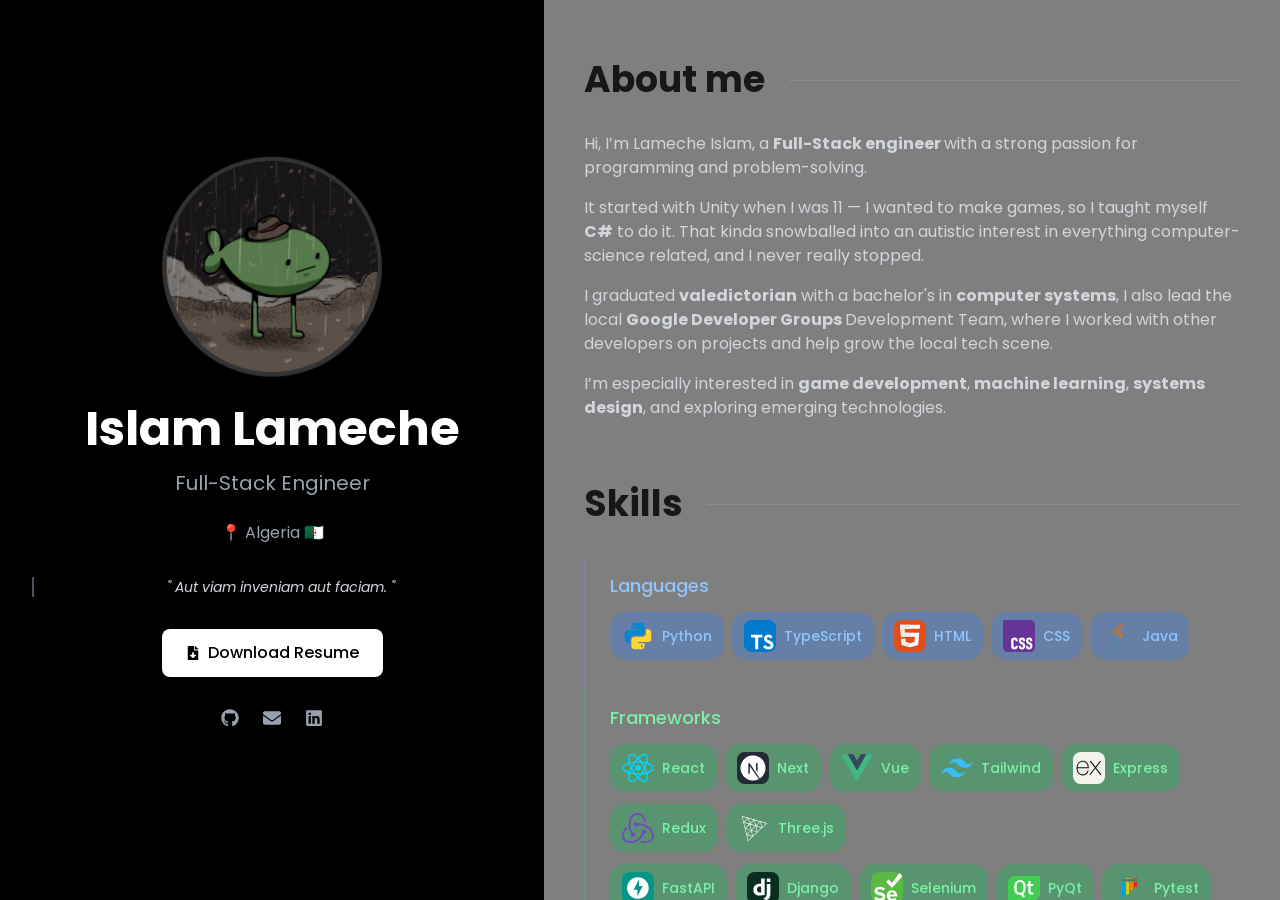
==== commit af149f49: "deploy: The-Sofishticated-Man/minimalist-portfolio@2b3d943f379458ccbfcdc3bf45930b14b63f3e54" ====
--- a/index.html
+++ b/index.html
@@ -1 +1 @@
-<!DOCTYPE html><html lang="en"><head><meta charSet="utf-8"/><meta name="viewport" content="width=device-width, initial-scale=1"/><link rel="preload" as="image" href="/_next/static/media/pfp.933b96b5.gif"/><link rel="stylesheet" href="/_next/static/css/2b5c00f396d0d1d0.css" data-precedence="next"/><link rel="preload" as="script" fetchPriority="low" href="/_next/static/chunks/webpack-9edee2920554d0a5.js"/><script src="/_next/static/chunks/4bd1b696-bad3245065c73f29.js" async=""></script><script src="/_next/static/chunks/684-686f5fa61df00db2.js" async=""></script><script src="/_next/static/chunks/main-app-1b8d170c10ce34a0.js" async=""></script><script src="/_next/static/chunks/c15bf2b0-d67976aba37a88f8.js" async=""></script><script src="/_next/static/chunks/491-d17e559feea9fd9a.js" async=""></script><script src="/_next/static/chunks/app/page-abfff022971a64f6.js" async=""></script><title>Lameche Islam</title><meta name="description" content="portfolio site for lameche islam"/><link rel="icon" href="/icon.svg?8ac8dfa0698ea983" type="image/svg+xml" sizes="any"/><script>document.querySelectorAll('body link[rel="icon"], body link[rel="apple-touch-icon"]').forEach(el => document.head.appendChild(el))</script><script src="/_next/static/chunks/polyfills-42372ed130431b0a.js" noModule=""></script></head><body class="min-h-screen"><div hidden=""><!--$--><!--/$--></div><div class="flex flex-col xl:flex-row min-h-screen"><div id="crucial" class="w-full xl:flex-1 min-h-screen xl:h-[90vh] bg-black text-white flex flex-col justify-center items-center px-4 sm:px-6 lg:px-8 xl:px-8 py-8 lg:py-12 xl:py-16"><div class="text-center max-w-4xl w-full"><div class="mb-6 lg:mb-8 cursor-pointer"><div class="relative mx-auto w-[120px] h-[120px] sm:w-[150px] sm:h-[150px] md:w-[170px] md:h-[170px] lg:w-[180px] lg:h-[180px] xl:w-[200px] xl:h-[200px]"><img alt="Profile Picture" width="200" height="200" decoding="async" data-nimg="1" class="rounded-full shadow-2xl border-4 border-white/20" style="color:transparent" src="/_next/static/media/pfp.933b96b5.gif"/></div></div><h1 class="text-2xl sm:text-3xl md:text-4xl lg:text-4xl xl:text-5xl font-bold mb-3 lg:mb-4 text-white">Islam Lameche</h1><h2 class="text-sm sm:text-base md:text-lg lg:text-lg xl:text-xl text-gray-400 mb-4 lg:mb-6 px-2">Full-Stack Engineer</h2><p class="text-gray-400 mb-6 lg:mb-8 text-xs sm:text-sm md:text-base">📍 Algeria 🇩🇿</p><p class="text-gray-300 text-xs sm:text-sm italic mb-6 lg:mb-8 border-l-2 border-gray-600 pl-3 lg:pl-4 mx-4 sm:mx-0">&quot; Aut viam inveniam aut faciam. &quot;</p><div class="mb-6 lg:mb-8"><a href="/documents/islam_lameche_resume.pdf" download="Islam_Lameche_Resume.pdf" target="_blank" rel="noopener noreferrer" class="inline-flex items-center bg-white text-black px-4 sm:px-5 md:px-6 py-2 sm:py-2.5 md:py-3 rounded-lg hover:bg-gray-100 transition-colors duration-200 font-medium text-xs sm:text-sm md:text-base"><svg stroke="currentColor" fill="currentColor" stroke-width="0" viewBox="0 0 384 512" class="mr-1 sm:mr-2" height="14" width="14" xmlns="http://www.w3.org/2000/svg"><path d="M224 136V0H24C10.7 0 0 10.7 0 24v464c0 13.3 10.7 24 24 24h336c13.3 0 24-10.7 24-24V160H248c-13.2 0-24-10.8-24-24zm76.45 211.36l-96.42 95.7c-6.65 6.61-17.39 6.61-24.04 0l-96.42-95.7C73.42 337.29 80.54 320 94.82 320H160v-80c0-8.84 7.16-16 16-16h32c8.84 0 16 7.16 16 16v80h65.18c14.28 0 21.4 17.29 11.27 27.36zM377 105L279.1 7c-4.5-4.5-10.6-7-17-7H256v128h128v-6.1c0-6.3-2.5-12.4-7-16.9z"></path></svg>Download Resume</a></div><div class="flex justify-center space-x-4 sm:space-x-5 md:space-x-6"><a href="https://github.com/the-sofishticated-man" target="_blank" rel="noopener noreferrer" class="text-gray-400 hover:text-white transition-colors duration-200" aria-label="GitHub Profile"><svg stroke="currentColor" fill="currentColor" stroke-width="0" viewBox="0 0 496 512" height="18" width="18" xmlns="http://www.w3.org/2000/svg"><path d="M165.9 397.4c0 2-2.3 3.6-5.2 3.6-3.3.3-5.6-1.3-5.6-3.6 0-2 2.3-3.6 5.2-3.6 3-.3 5.6 1.3 5.6 3.6zm-31.1-4.5c-.7 2 1.3 4.3 4.3 4.9 2.6 1 5.6 0 6.2-2s-1.3-4.3-4.3-5.2c-2.6-.7-5.5.3-6.2 2.3zm44.2-1.7c-2.9.7-4.9 2.6-4.6 4.9.3 2 2.9 3.3 5.9 2.6 2.9-.7 4.9-2.6 4.6-4.6-.3-1.9-3-3.2-5.9-2.9zM244.8 8C106.1 8 0 113.3 0 252c0 110.9 69.8 205.8 169.5 239.2 12.8 2.3 17.3-5.6 17.3-12.1 0-6.2-.3-40.4-.3-61.4 0 0-70 15-84.7-29.8 0 0-11.4-29.1-27.8-36.6 0 0-22.9-15.7 1.6-15.4 0 0 24.9 2 38.6 25.8 21.9 38.6 58.6 27.5 72.9 20.9 2.3-16 8.8-27.1 16-33.7-55.9-6.2-112.3-14.3-112.3-110.5 0-27.5 7.6-41.3 23.6-58.9-2.6-6.5-11.1-33.3 2.6-67.9 20.9-6.5 69 27 69 27 20-5.6 41.5-8.5 62.8-8.5s42.8 2.9 62.8 8.5c0 0 48.1-33.6 69-27 13.7 34.7 5.2 61.4 2.6 67.9 16 17.7 25.8 31.5 25.8 58.9 0 96.5-58.9 104.2-114.8 110.5 9.2 7.9 17 22.9 17 46.4 0 33.7-.3 75.4-.3 83.6 0 6.5 4.6 14.4 17.3 12.1C428.2 457.8 496 362.9 496 252 496 113.3 383.5 8 244.8 8zM97.2 352.9c-1.3 1-1 3.3.7 5.2 1.6 1.6 3.9 2.3 5.2 1 1.3-1 1-3.3-.7-5.2-1.6-1.6-3.9-2.3-5.2-1zm-10.8-8.1c-.7 1.3.3 2.9 2.3 3.9 1.6 1 3.6.7 4.3-.7.7-1.3-.3-2.9-2.3-3.9-2-.6-3.6-.3-4.3.7zm32.4 35.6c-1.6 1.3-1 4.3 1.3 6.2 2.3 2.3 5.2 2.6 6.5 1 1.3-1.3.7-4.3-1.3-6.2-2.2-2.3-5.2-2.6-6.5-1zm-11.4-14.7c-1.6 1-1.6 3.6 0 5.9 1.6 2.3 4.3 3.3 5.6 2.3 1.6-1.3 1.6-3.9 0-6.2-1.4-2.3-4-3.3-5.6-2z"></path></svg></a><a href="mailto:lameche1islam@gmail.com" class="text-gray-400 hover:text-white transition-colors duration-200" aria-label="Email Contact"><svg stroke="currentColor" fill="currentColor" stroke-width="0" viewBox="0 0 512 512" height="18" width="18" xmlns="http://www.w3.org/2000/svg"><path d="M502.3 190.8c3.9-3.1 9.7-.2 9.7 4.7V400c0 26.5-21.5 48-48 48H48c-26.5 0-48-21.5-48-48V195.6c0-5 5.7-7.8 9.7-4.7 22.4 17.4 52.1 39.5 154.1 113.6 21.1 15.4 56.7 47.8 92.2 47.6 35.7.3 72-32.8 92.3-47.6 102-74.1 131.6-96.3 154-113.7zM256 320c23.2.4 56.6-29.2 73.4-41.4 132.7-96.3 142.8-104.7 173.4-128.7 5.8-4.5 9.2-11.5 9.2-18.9v-19c0-26.5-21.5-48-48-48H48C21.5 64 0 85.5 0 112v19c0 7.4 3.4 14.3 9.2 18.9 30.6 23.9 40.7 32.4 173.4 128.7 16.8 12.2 50.2 41.8 73.4 41.4z"></path></svg></a><a href="https://linkedin.com/in/islam-lameche-8266802a1" target="_blank" rel="noopener noreferrer" class="text-gray-400 hover:text-white transition-colors duration-200" aria-label="LinkedIn Profile"><svg stroke="currentColor" fill="currentColor" stroke-width="0" viewBox="0 0 448 512" height="18" width="18" xmlns="http://www.w3.org/2000/svg"><path d="M416 32H31.9C14.3 32 0 46.5 0 64.3v383.4C0 465.5 14.3 480 31.9 480H416c17.6 0 32-14.5 32-32.3V64.3c0-17.8-14.4-32.3-32-32.3zM135.4 416H69V202.2h66.5V416zm-33.2-243c-21.3 0-38.5-17.3-38.5-38.5S80.9 96 102.2 96c21.2 0 38.5 17.3 38.5 38.5 0 21.3-17.2 38.5-38.5 38.5zm282.1 243h-66.4V312c0-24.8-.5-56.7-34.5-56.7-34.6 0-39.9 27-39.9 54.9V416h-66.4V202.2h63.7v29.2h.9c8.9-16.8 30.6-34.5 62.9-34.5 67.2 0 79.7 44.3 79.7 101.9V416z"></path></svg></a></div></div></div><div id="info" class="w-full xl:flex-1/5 xl:max-h-screen xl:overflow-scroll relative bg-black/50 px-4 sm:px-6 lg:px-8 xl:px-10 py-6 lg:py-8 xl:py-15"><div><section id="about" class="mb-8 sm:mb-10 md:mb-12 lg:mb-14 xl:mb-16 relative"><div class="flex items-center mb-4 sm:mb-5 md:mb-6 lg:mb-7 xl:mb-8"><div class="flex-shrink-0"><h2 class="text-xl sm:text-2xl md:text-3xl lg:text-3xl xl:text-4xl font-bold  ">About me</h2></div><div class="flex-grow ml-3 sm:ml-4 lg:ml-5 xl:ml-6 h-px bg-white/10"></div></div><div class="animate-fade-in"><p class="text-gray-300 mb-4"> <!-- -->Hi, I’m Lameche Islam, a <strong>Full-Stack engineer </strong>with a strong passion for programming and problem-solving.</p><p class="text-gray-300 mb-4"> <!-- -->It started with Unity when I was 11 — I wanted to make games, so I taught myself <strong>C#</strong> to do it. That kinda snowballed into an autistic interest in everything computer-science related, and I never really stopped.</p><p class="text-gray-300 mb-4"> <!-- -->I graduated <strong>valedictorian</strong> with a bachelor&#x27;s in<!-- --> <strong>computer systems</strong>, I also lead the local<!-- --> <strong> Google Developer Groups </strong>Development Team, where I worked with other developers on projects and help grow the local tech scene.</p><p class="text-gray-300 mb-4"> <!-- -->I’m especially interested in <strong>game development</strong>,<!-- --> <strong>machine learning</strong>, <strong>systems design</strong>, and exploring emerging technologies.</p></div></section></div><div><section id="skills" class="mb-8 sm:mb-10 md:mb-12 lg:mb-14 xl:mb-16 relative"><div class="flex items-center mb-4 sm:mb-5 md:mb-6 lg:mb-7 xl:mb-8"><div class="flex-shrink-0"><h2 class="text-xl sm:text-2xl md:text-3xl lg:text-3xl xl:text-4xl font-bold  ">Skills</h2></div><div class="flex-grow ml-3 sm:ml-4 lg:ml-5 xl:ml-6 h-px bg-white/10"></div></div><div class="animate-fade-in"><div class="border-l-2 border-blue-400/20 pl-3 sm:pl-4 md:pl-5 lg:pl-6 py-2 sm:py-3 lg:py-4 transition-all duration-300 hover:border-opacity-60 group"><h4 class="text-sm sm:text-base lg:text-lg font-medium mb-2 lg:mb-3 text-blue-300 capitalize group-hover:text-white transition-colors duration-300">Languages</h4><div class="flex flex-wrap"><span class="inline-flex items-center gap-2 px-2 sm:px-3 py-1 sm:py-2 text-xs sm:text-sm font-medium mr-1 sm:mr-2 mb-2 sm:mb-3 rounded-2xl backdrop-blur-sm transition-all duration-300 hover:scale-105 cursor-default bg-blue-500/30 text-blue-300 border-blue-400/50 hover:bg-blue-500/40 hover:text-blue-200"><span class="w- h-6 sm:w-8 sm:h-8 flex items-center justify-center "><img alt="Python icon" loading="lazy" width="32" height="32" decoding="async" data-nimg="1" class="w-full h-full " style="color:transparent" src="/images/icons/python.svg"/></span><span>Python</span> </span><span class="inline-flex items-center gap-2 px-2 sm:px-3 py-1 sm:py-2 text-xs sm:text-sm font-medium mr-1 sm:mr-2 mb-2 sm:mb-3 rounded-2xl backdrop-blur-sm transition-all duration-300 hover:scale-105 cursor-default bg-blue-500/30 text-blue-300 border-blue-400/50 hover:bg-blue-500/40 hover:text-blue-200"><span class="w- h-6 sm:w-8 sm:h-8 flex items-center justify-center "><img alt="TypeScript icon" loading="lazy" width="32" height="32" decoding="async" data-nimg="1" class="w-full h-full " style="color:transparent" src="/images/icons/typescript.svg"/></span><span>TypeScript</span> </span><span class="inline-flex items-center gap-2 px-2 sm:px-3 py-1 sm:py-2 text-xs sm:text-sm font-medium mr-1 sm:mr-2 mb-2 sm:mb-3 rounded-2xl backdrop-blur-sm transition-all duration-300 hover:scale-105 cursor-default bg-blue-500/30 text-blue-300 border-blue-400/50 hover:bg-blue-500/40 hover:text-blue-200"><span class="w- h-6 sm:w-8 sm:h-8 flex items-center justify-center "><img alt="HTML icon" loading="lazy" width="32" height="32" decoding="async" data-nimg="1" class="w-full h-full " style="color:transparent" src="/images/icons/html.svg"/></span><span>HTML</span> </span><span class="inline-flex items-center gap-2 px-2 sm:px-3 py-1 sm:py-2 text-xs sm:text-sm font-medium mr-1 sm:mr-2 mb-2 sm:mb-3 rounded-2xl backdrop-blur-sm transition-all duration-300 hover:scale-105 cursor-default bg-blue-500/30 text-blue-300 border-blue-400/50 hover:bg-blue-500/40 hover:text-blue-200"><span class="w- h-6 sm:w-8 sm:h-8 flex items-center justify-center "><img alt="CSS icon" loading="lazy" width="32" height="32" decoding="async" data-nimg="1" class="w-full h-full " style="color:transparent" src="/images/icons/css.svg"/></span><span>CSS</span> </span><span class="inline-flex items-center gap-2 px-2 sm:px-3 py-1 sm:py-2 text-xs sm:text-sm font-medium mr-1 sm:mr-2 mb-2 sm:mb-3 rounded-2xl backdrop-blur-sm transition-all duration-300 hover:scale-105 cursor-default bg-blue-500/30 text-blue-300 border-blue-400/50 hover:bg-blue-500/40 hover:text-blue-200"><span class="w- h-6 sm:w-8 sm:h-8 flex items-center justify-center "><img alt="Java icon" loading="lazy" width="32" height="32" decoding="async" data-nimg="1" class="w-full h-full " style="color:transparent" src="/images/icons/java.svg"/></span><span>Java</span> </span></div></div><div class="border-l-2 border-green-400/20 pl-3 sm:pl-4 md:pl-5 lg:pl-6 py-2 sm:py-3 lg:py-4 transition-all duration-300 hover:border-opacity-60 group"><h4 class="text-sm sm:text-base lg:text-lg font-medium mb-2 lg:mb-3 text-green-300 capitalize group-hover:text-white transition-colors duration-300">Frameworks</h4><div class="flex flex-wrap"><span class="inline-flex items-center gap-2 px-2 sm:px-3 py-1 sm:py-2 text-xs sm:text-sm font-medium mr-1 sm:mr-2 mb-2 sm:mb-3 rounded-2xl backdrop-blur-sm transition-all duration-300 hover:scale-105 cursor-default bg-green-500/30 text-green-300 border-green-400/50 hover:bg-green-500/40 hover:text-green-200"><span class="w- h-6 sm:w-8 sm:h-8 flex items-center justify-center "><img alt="React icon" loading="lazy" width="32" height="32" decoding="async" data-nimg="1" class="w-full h-full " style="color:transparent" src="/images/icons/react.svg"/></span><span>React</span> </span><span class="inline-flex items-center gap-2 px-2 sm:px-3 py-1 sm:py-2 text-xs sm:text-sm font-medium mr-1 sm:mr-2 mb-2 sm:mb-3 rounded-2xl backdrop-blur-sm transition-all duration-300 hover:scale-105 cursor-default bg-green-500/30 text-green-300 border-green-400/50 hover:bg-green-500/40 hover:text-green-200"><span class="w- h-6 sm:w-8 sm:h-8 flex items-center justify-center "><img alt="Next icon" loading="lazy" width="32" height="32" decoding="async" data-nimg="1" class="w-full h-full " style="color:transparent" src="/images/icons/next.svg"/></span><span>Next</span> </span><span class="inline-flex items-center gap-2 px-2 sm:px-3 py-1 sm:py-2 text-xs sm:text-sm font-medium mr-1 sm:mr-2 mb-2 sm:mb-3 rounded-2xl backdrop-blur-sm transition-all duration-300 hover:scale-105 cursor-default bg-green-500/30 text-green-300 border-green-400/50 hover:bg-green-500/40 hover:text-green-200"><span class="w- h-6 sm:w-8 sm:h-8 flex items-center justify-center "><img alt="Vue icon" loading="lazy" width="32" height="32" decoding="async" data-nimg="1" class="w-full h-full " style="color:transparent" src="/images/icons/vue.svg"/></span><span>Vue</span> </span><span class="inline-flex items-center gap-2 px-2 sm:px-3 py-1 sm:py-2 text-xs sm:text-sm font-medium mr-1 sm:mr-2 mb-2 sm:mb-3 rounded-2xl backdrop-blur-sm transition-all duration-300 hover:scale-105 cursor-default bg-green-500/30 text-green-300 border-green-400/50 hover:bg-green-500/40 hover:text-green-200"><span class="w- h-6 sm:w-8 sm:h-8 flex items-center justify-center "><img alt="Tailwind icon" loading="lazy" width="32" height="32" decoding="async" data-nimg="1" class="w-full h-full " style="color:transparent" src="/images/icons/tailwind.svg"/></span><span>Tailwind</span> </span><span class="inline-flex items-center gap-2 px-2 sm:px-3 py-1 sm:py-2 text-xs sm:text-sm font-medium mr-1 sm:mr-2 mb-2 sm:mb-3 rounded-2xl backdrop-blur-sm transition-all duration-300 hover:scale-105 cursor-default bg-green-500/30 text-green-300 border-green-400/50 hover:bg-green-500/40 hover:text-green-200"><span class="w- h-6 sm:w-8 sm:h-8 flex items-center justify-center "><img alt="Express icon" loading="lazy" width="32" height="32" decoding="async" data-nimg="1" class="w-full h-full " style="color:transparent" src="/images/icons/express.svg"/></span><span>Express</span> </span><span class="inline-flex items-center gap-2 px-2 sm:px-3 py-1 sm:py-2 text-xs sm:text-sm font-medium mr-1 sm:mr-2 mb-2 sm:mb-3 rounded-2xl backdrop-blur-sm transition-all duration-300 hover:scale-105 cursor-default bg-green-500/30 text-green-300 border-green-400/50 hover:bg-green-500/40 hover:text-green-200"><span class="w- h-6 sm:w-8 sm:h-8 flex items-center justify-center "><img alt="Redux icon" loading="lazy" width="32" height="32" decoding="async" data-nimg="1" class="w-full h-full " style="color:transparent" src="/images/icons/redux.svg"/></span><span>Redux</span> </span><span class="inline-flex items-center gap-2 px-2 sm:px-3 py-1 sm:py-2 text-xs sm:text-sm font-medium mr-1 sm:mr-2 mb-2 sm:mb-3 rounded-2xl backdrop-blur-sm transition-all duration-300 hover:scale-105 cursor-default bg-green-500/30 text-green-300 border-green-400/50 hover:bg-green-500/40 hover:text-green-200"><span class="w- h-6 sm:w-8 sm:h-8 flex items-center justify-center "><img alt="Three.js icon" loading="lazy" width="32" height="32" decoding="async" data-nimg="1" class="w-full h-full " style="color:transparent" src="/images/icons/threejs.svg"/></span><span>Three.js</span> </span></div><div class="flex flex-wrap"><span class="inline-flex items-center gap-2 px-2 sm:px-3 py-1 sm:py-2 text-xs sm:text-sm font-medium mr-1 sm:mr-2 mb-2 sm:mb-3 rounded-2xl backdrop-blur-sm transition-all duration-300 hover:scale-105 cursor-default bg-green-500/30 text-green-300 border-green-400/50 hover:bg-green-500/40 hover:text-green-200"><span class="w- h-6 sm:w-8 sm:h-8 flex items-center justify-center "><img alt="FastAPI icon" loading="lazy" width="32" height="32" decoding="async" data-nimg="1" class="w-full h-full " style="color:transparent" src="/images/icons/fastapi.svg"/></span><span>FastAPI</span> </span><span class="inline-flex items-center gap-2 px-2 sm:px-3 py-1 sm:py-2 text-xs sm:text-sm font-medium mr-1 sm:mr-2 mb-2 sm:mb-3 rounded-2xl backdrop-blur-sm transition-all duration-300 hover:scale-105 cursor-default bg-green-500/30 text-green-300 border-green-400/50 hover:bg-green-500/40 hover:text-green-200"><span class="w- h-6 sm:w-8 sm:h-8 flex items-center justify-center "><img alt="Django icon" loading="lazy" width="32" height="32" decoding="async" data-nimg="1" class="w-full h-full " style="color:transparent" src="/images/icons/django.svg"/></span><span>Django</span> </span><span class="inline-flex items-center gap-2 px-2 sm:px-3 py-1 sm:py-2 text-xs sm:text-sm font-medium mr-1 sm:mr-2 mb-2 sm:mb-3 rounded-2xl backdrop-blur-sm transition-all duration-300 hover:scale-105 cursor-default bg-green-500/30 text-green-300 border-green-400/50 hover:bg-green-500/40 hover:text-green-200"><span class="w- h-6 sm:w-8 sm:h-8 flex items-center justify-center "><img alt="Selenium icon" loading="lazy" width="32" height="32" decoding="async" data-nimg="1" class="w-full h-full " style="color:transparent" src="/images/icons/selenium.svg"/></span><span>Selenium</span> </span><span class="inline-flex items-center gap-2 px-2 sm:px-3 py-1 sm:py-2 text-xs sm:text-sm font-medium mr-1 sm:mr-2 mb-2 sm:mb-3 rounded-2xl backdrop-blur-sm transition-all duration-300 hover:scale-105 cursor-default bg-green-500/30 text-green-300 border-green-400/50 hover:bg-green-500/40 hover:text-green-200"><span class="w- h-6 sm:w-8 sm:h-8 flex items-center justify-center "><img alt="PyQt icon" loading="lazy" width="32" height="32" decoding="async" data-nimg="1" class="w-full h-full " style="color:transparent" src="/images/icons/pyqt.svg"/></span><span>PyQt</span> </span><span class="inline-flex items-center gap-2 px-2 sm:px-3 py-1 sm:py-2 text-xs sm:text-sm font-medium mr-1 sm:mr-2 mb-2 sm:mb-3 rounded-2xl backdrop-blur-sm transition-all duration-300 hover:scale-105 cursor-default bg-green-500/30 text-green-300 border-green-400/50 hover:bg-green-500/40 hover:text-green-200"><span class="w- h-6 sm:w-8 sm:h-8 flex items-center justify-center "><img alt="Pytest icon" loading="lazy" width="32" height="32" decoding="async" data-nimg="1" class="w-full h-full " style="color:transparent" src="/images/icons/pytest.svg"/></span><span>Pytest</span> </span><span class="inline-flex items-center gap-2 px-2 sm:px-3 py-1 sm:py-2 text-xs sm:text-sm font-medium mr-1 sm:mr-2 mb-2 sm:mb-3 rounded-2xl backdrop-blur-sm transition-all duration-300 hover:scale-105 cursor-default bg-green-500/30 text-green-300 border-green-400/50 hover:bg-green-500/40 hover:text-green-200"><span class="w- h-6 sm:w-8 sm:h-8 flex items-center justify-center "><img alt="Scikit-Learn icon" loading="lazy" width="32" height="32" decoding="async" data-nimg="1" class="w-full h-full " style="color:transparent" src="/images/icons/scikitlearn.svg"/></span><span>Scikit-Learn</span> </span></div></div><div class="border-l-2 border-red-400/20 pl-3 sm:pl-4 md:pl-5 lg:pl-6 py-2 sm:py-3 lg:py-4 transition-all duration-300 hover:border-opacity-60 group"><h4 class="text-sm sm:text-base lg:text-lg font-medium mb-2 lg:mb-3 text-red-300 capitalize group-hover:text-white transition-colors duration-300">Data Managemnt</h4><div class="flex flex-wrap"><span class="inline-flex items-center gap-2 px-2 sm:px-3 py-1 sm:py-2 text-xs sm:text-sm font-medium mr-1 sm:mr-2 mb-2 sm:mb-3 rounded-2xl backdrop-blur-sm transition-all duration-300 hover:scale-105 cursor-default bg-red-500/30 text-red-300 border-red-400/50 hover:bg-red-500/40 hover:text-red-200"><span class="w- h-6 sm:w-8 sm:h-8 flex items-center justify-center "><img alt="PostgreSQL icon" loading="lazy" width="32" height="32" decoding="async" data-nimg="1" class="w-full h-full " style="color:transparent" src="/images/icons/postgresql.svg"/></span><span>PostgreSQL</span> </span><span class="inline-flex items-center gap-2 px-2 sm:px-3 py-1 sm:py-2 text-xs sm:text-sm font-medium mr-1 sm:mr-2 mb-2 sm:mb-3 rounded-2xl backdrop-blur-sm transition-all duration-300 hover:scale-105 cursor-default bg-red-500/30 text-red-300 border-red-400/50 hover:bg-red-500/40 hover:text-red-200"><span class="w- h-6 sm:w-8 sm:h-8 flex items-center justify-center "><img alt="MongoDB icon" loading="lazy" width="32" height="32" decoding="async" data-nimg="1" class="w-full h-full " style="color:transparent" src="/images/icons/mongodb.svg"/></span><span>MongoDB</span> </span><span class="inline-flex items-center gap-2 px-2 sm:px-3 py-1 sm:py-2 text-xs sm:text-sm font-medium mr-1 sm:mr-2 mb-2 sm:mb-3 rounded-2xl backdrop-blur-sm transition-all duration-300 hover:scale-105 cursor-default bg-red-500/30 text-red-300 border-red-400/50 hover:bg-red-500/40 hover:text-red-200"><span class="w- h-6 sm:w-8 sm:h-8 flex items-center justify-center "><img alt="SQLite icon" loading="lazy" width="32" height="32" decoding="async" data-nimg="1" class="w-full h-full " style="color:transparent" src="/images/icons/sqlite.svg"/></span><span>SQLite</span> </span><span class="inline-flex items-center gap-2 px-2 sm:px-3 py-1 sm:py-2 text-xs sm:text-sm font-medium mr-1 sm:mr-2 mb-2 sm:mb-3 rounded-2xl backdrop-blur-sm transition-all duration-300 hover:scale-105 cursor-default bg-red-500/30 text-red-300 border-red-400/50 hover:bg-red-500/40 hover:text-red-200"><span class="w- h-6 sm:w-8 sm:h-8 flex items-center justify-center "><img alt="Redis icon" loading="lazy" width="32" height="32" decoding="async" data-nimg="1" class="w-full h-full " style="color:transparent" src="/images/icons/redis.svg"/></span><span>Redis</span> </span></div></div><div class="border-l-2 border-yellow-400/20 pl-3 sm:pl-4 md:pl-5 lg:pl-6 py-2 sm:py-3 lg:py-4 transition-all duration-300 hover:border-opacity-60 group"><h4 class="text-sm sm:text-base lg:text-lg font-medium mb-2 lg:mb-3 text-yellow-300 capitalize group-hover:text-white transition-colors duration-300">Tools</h4><div class="flex flex-wrap"><span class="inline-flex items-center gap-2 px-2 sm:px-3 py-1 sm:py-2 text-xs sm:text-sm font-medium mr-1 sm:mr-2 mb-2 sm:mb-3 rounded-2xl backdrop-blur-sm transition-all duration-300 hover:scale-105 cursor-default bg-yellow-500/30 text-yellow-300 border-yellow-400/50 hover:bg-yellow-500/40 hover:text-yellow-200"><span class="w- h-6 sm:w-8 sm:h-8 flex items-center justify-center "><img alt="Git icon" loading="lazy" width="32" height="32" decoding="async" data-nimg="1" class="w-full h-full " style="color:transparent" src="/images/icons/git.svg"/></span><span>Git</span> </span><span class="inline-flex items-center gap-2 px-2 sm:px-3 py-1 sm:py-2 text-xs sm:text-sm font-medium mr-1 sm:mr-2 mb-2 sm:mb-3 rounded-2xl backdrop-blur-sm transition-all duration-300 hover:scale-105 cursor-default bg-yellow-500/30 text-yellow-300 border-yellow-400/50 hover:bg-yellow-500/40 hover:text-yellow-200"><span class="w- h-6 sm:w-8 sm:h-8 flex items-center justify-center "><img alt="Docker icon" loading="lazy" width="32" height="32" decoding="async" data-nimg="1" class="w-full h-full " style="color:transparent" src="/images/icons/docker.svg"/></span><span>Docker</span> </span><span class="inline-flex items-center gap-2 px-2 sm:px-3 py-1 sm:py-2 text-xs sm:text-sm font-medium mr-1 sm:mr-2 mb-2 sm:mb-3 rounded-2xl backdrop-blur-sm transition-all duration-300 hover:scale-105 cursor-default bg-yellow-500/30 text-yellow-300 border-yellow-400/50 hover:bg-yellow-500/40 hover:text-yellow-200"><span class="w- h-6 sm:w-8 sm:h-8 flex items-center justify-center "><img alt="linux icon" loading="lazy" width="32" height="32" decoding="async" data-nimg="1" class="w-full h-full " style="color:transparent" src="/images/icons/linux.svg"/></span><span>linux</span> </span><span class="inline-flex items-center gap-2 px-2 sm:px-3 py-1 sm:py-2 text-xs sm:text-sm font-medium mr-1 sm:mr-2 mb-2 sm:mb-3 rounded-2xl backdrop-blur-sm transition-all duration-300 hover:scale-105 cursor-default bg-yellow-500/30 text-yellow-300 border-yellow-400/50 hover:bg-yellow-500/40 hover:text-yellow-200"><span class="w- h-6 sm:w-8 sm:h-8 flex items-center justify-center "><img alt="AWS icon" loading="lazy" width="32" height="32" decoding="async" data-nimg="1" class="w-full h-full " style="color:transparent" src="/images/icons/aws.svg"/></span><span>AWS</span> </span><span class="inline-flex items-center gap-2 px-2 sm:px-3 py-1 sm:py-2 text-xs sm:text-sm font-medium mr-1 sm:mr-2 mb-2 sm:mb-3 rounded-2xl backdrop-blur-sm transition-all duration-300 hover:scale-105 cursor-default bg-yellow-500/30 text-yellow-300 border-yellow-400/50 hover:bg-yellow-500/40 hover:text-yellow-200"><span class="w- h-6 sm:w-8 sm:h-8 flex items-center justify-center "><img alt="GitHub Actions icon" loading="lazy" width="32" height="32" decoding="async" data-nimg="1" class="w-full h-full " style="color:transparent" src="/images/icons/githubactions.svg"/></span><span>GitHub Actions</span> </span><span class="inline-flex items-center gap-2 px-2 sm:px-3 py-1 sm:py-2 text-xs sm:text-sm font-medium mr-1 sm:mr-2 mb-2 sm:mb-3 rounded-2xl backdrop-blur-sm transition-all duration-300 hover:scale-105 cursor-default bg-yellow-500/30 text-yellow-300 border-yellow-400/50 hover:bg-yellow-500/40 hover:text-yellow-200"><span class="w- h-6 sm:w-8 sm:h-8 flex items-center justify-center "><img alt="Jest icon" loading="lazy" width="32" height="32" decoding="async" data-nimg="1" class="w-full h-full " style="color:transparent" src="/images/icons/jest.svg"/></span><span>Jest</span> </span><span class="inline-flex items-center gap-2 px-2 sm:px-3 py-1 sm:py-2 text-xs sm:text-sm font-medium mr-1 sm:mr-2 mb-2 sm:mb-3 rounded-2xl backdrop-blur-sm transition-all duration-300 hover:scale-105 cursor-default bg-yellow-500/30 text-yellow-300 border-yellow-400/50 hover:bg-yellow-500/40 hover:text-yellow-200"><span class="w- h-6 sm:w-8 sm:h-8 flex items-center justify-center "><img alt="DataDog icon" loading="lazy" width="32" height="32" decoding="async" data-nimg="1" class="w-full h-full " style="color:transparent" src="/images/icons/datadog.svg"/></span><span>DataDog</span> </span></div></div></div></section></div><div><section id="experience" class="mb-8 sm:mb-10 md:mb-12 lg:mb-14 xl:mb-16 relative"><div class="flex items-center mb-4 sm:mb-5 md:mb-6 lg:mb-7 xl:mb-8"><div class="flex-shrink-0"><h2 class="text-xl sm:text-2xl md:text-3xl lg:text-3xl xl:text-4xl font-bold  ">Experience</h2></div><div class="flex-grow ml-3 sm:ml-4 lg:ml-5 xl:ml-6 h-px bg-white/10"></div></div><div class="animate-fade-in"><div class="relative bg-white/5 backdrop-blur-sm rounded-2xl p-3 sm:p-4 md:p-5 lg:p-6 xl:p-8 border border-white/10 transition-all duration-300 hover:bg-white/8 hover:border-white/20 mb-3 sm:mb-4 lg:mb-2 group"><div class="absolute -left-1.5 sm:-left-2 md:-left-3 lg:-left-4 top-4 sm:top-5 md:top-6 lg:top-6 xl:top-8 w-2.5 h-2.5 sm:w-3 sm:h-3 md:w-3.5 md:h-3.5 lg:w-4 lg:h-4 bg-blue-400 rounded-full border-2 sm:border-2 md:border-3 lg:border-4 border-gray-900"></div><div class="flex flex-col sm:flex-row sm:items-start mb-3 sm:mb-4 md:mb-5 lg:mb-6"><div class="relative mb-3 sm:mb-0 sm:mr-3 md:mr-4 lg:mr-5 xl:mr-6 group-hover:scale-105 transition-transform duration-300 self-center sm:self-start"><div class="absolute inset-0 bg-blue-500/10 rounded-xl blur"></div><div class="relative bg-white rounded-xl p-1.5 sm:p-2 md:p-2.5 lg:p-3 w-12 h-12 sm:w-14 sm:h-14 md:w-16 md:h-16 lg:w-18 lg:h-18 xl:w-20 xl:h-20 flex items-center justify-center overflow-hidden shadow-lg"><img alt="Google Developer Groups logo" loading="lazy" width="2160" height="2160" decoding="async" data-nimg="1" class="object-contain" style="color:transparent" src="/_next/static/media/gdglogo.0ffec345.webp"/></div></div><div class="flex-grow text-center sm:text-left"><h3 class="text-lg sm:text-xl md:text-xl lg:text-2xl font-semibold text-white mb-1 group-hover:text-blue-100 transition-colors duration-300">Dev Team Leader</h3><h4 class="text-sm sm:text-base md:text-base lg:text-lg text-blue-400 font-medium mb-1">Google Developer Groups</h4><p class="text-gray-400 text-xs sm:text-sm">Feb 2023 - Present</p></div></div><div class="mb-3 sm:mb-4 md:mb-5 lg:mb-6"><h5 class="text-xs sm:text-sm font-semibold text-gray-300 mb-2 lg:mb-3 uppercase tracking-wide">Key Achievements</h5><ul class="space-y-2 lg:space-y-3"><li class="flex items-start text-gray-300 group-hover:text-gray-200 transition-colors duration-300"><div class="mr-2 lg:mr-3 mt-1.5 lg:mt-2 w-1 h-1 lg:w-1.5 lg:h-1.5 bg-blue-400 rounded-full flex-shrink-0"></div><span class="leading-relaxed text-sm sm:text-base">Led a team of 8 developers to deliver 5+ community-driven tech projects and workshops.</span></li><li class="flex items-start text-gray-300 group-hover:text-gray-200 transition-colors duration-300"><div class="mr-2 lg:mr-3 mt-1.5 lg:mt-2 w-1 h-1 lg:w-1.5 lg:h-1.5 bg-blue-400 rounded-full flex-shrink-0"></div><span class="leading-relaxed text-sm sm:text-base">Mentored 10+ junior developers in TypeScript and Git workflows.</span></li><li class="flex items-start text-gray-300 group-hover:text-gray-200 transition-colors duration-300"><div class="mr-2 lg:mr-3 mt-1.5 lg:mt-2 w-1 h-1 lg:w-1.5 lg:h-1.5 bg-blue-400 rounded-full flex-shrink-0"></div><span class="leading-relaxed text-sm sm:text-base">Collaborated with 4 cross-functional teams to build 3 open-source tools using React, Next.js, and Node.js.</span></li><li class="flex items-start text-gray-300 group-hover:text-gray-200 transition-colors duration-300"><div class="mr-2 lg:mr-3 mt-1.5 lg:mt-2 w-1 h-1 lg:w-1.5 lg:h-1.5 bg-blue-400 rounded-full flex-shrink-0"></div><span class="leading-relaxed text-sm sm:text-base">Promoted best practices in code quality, testing (Jest), and CI/CD pipelines with GitHub Actions, reducing failed deployments by 30%.</span></li></ul></div><div><h5 class="text-xs sm:text-sm font-semibold text-gray-300 mb-2 lg:mb-3 uppercase tracking-wide">Technologies</h5><div class="flex flex-wrap"><span class="inline-flex items-center gap-2 px-2 sm:px-3 py-1 sm:py-2 text-xs sm:text-sm font-medium mr-1 sm:mr-2 mb-2 sm:mb-3 rounded-2xl backdrop-blur-sm transition-all duration-300 hover:scale-105 cursor-default bg-blue-500/30 text-blue-300 border-blue-400/50 hover:bg-blue-500/40 hover:text-blue-200"><span>React</span> </span><span class="inline-flex items-center gap-2 px-2 sm:px-3 py-1 sm:py-2 text-xs sm:text-sm font-medium mr-1 sm:mr-2 mb-2 sm:mb-3 rounded-2xl backdrop-blur-sm transition-all duration-300 hover:scale-105 cursor-default bg-blue-500/30 text-blue-300 border-blue-400/50 hover:bg-blue-500/40 hover:text-blue-200"><span>Next.js</span> </span><span class="inline-flex items-center gap-2 px-2 sm:px-3 py-1 sm:py-2 text-xs sm:text-sm font-medium mr-1 sm:mr-2 mb-2 sm:mb-3 rounded-2xl backdrop-blur-sm transition-all duration-300 hover:scale-105 cursor-default bg-blue-500/30 text-blue-300 border-blue-400/50 hover:bg-blue-500/40 hover:text-blue-200"><span>TypeScript</span> </span><span class="inline-flex items-center gap-2 px-2 sm:px-3 py-1 sm:py-2 text-xs sm:text-sm font-medium mr-1 sm:mr-2 mb-2 sm:mb-3 rounded-2xl backdrop-blur-sm transition-all duration-300 hover:scale-105 cursor-default bg-blue-500/30 text-blue-300 border-blue-400/50 hover:bg-blue-500/40 hover:text-blue-200"><span>Node.js</span> </span><span class="inline-flex items-center gap-2 px-2 sm:px-3 py-1 sm:py-2 text-xs sm:text-sm font-medium mr-1 sm:mr-2 mb-2 sm:mb-3 rounded-2xl backdrop-blur-sm transition-all duration-300 hover:scale-105 cursor-default bg-blue-500/30 text-blue-300 border-blue-400/50 hover:bg-blue-500/40 hover:text-blue-200"><span>Git</span> </span><span class="inline-flex items-center gap-2 px-2 sm:px-3 py-1 sm:py-2 text-xs sm:text-sm font-medium mr-1 sm:mr-2 mb-2 sm:mb-3 rounded-2xl backdrop-blur-sm transition-all duration-300 hover:scale-105 cursor-default bg-blue-500/30 text-blue-300 border-blue-400/50 hover:bg-blue-500/40 hover:text-blue-200"><span>GitHub Actions</span> </span><span class="inline-flex items-center gap-2 px-2 sm:px-3 py-1 sm:py-2 text-xs sm:text-sm font-medium mr-1 sm:mr-2 mb-2 sm:mb-3 rounded-2xl backdrop-blur-sm transition-all duration-300 hover:scale-105 cursor-default bg-blue-500/30 text-blue-300 border-blue-400/50 hover:bg-blue-500/40 hover:text-blue-200"><span>Jest</span> </span><span class="inline-flex items-center gap-2 px-2 sm:px-3 py-1 sm:py-2 text-xs sm:text-sm font-medium mr-1 sm:mr-2 mb-2 sm:mb-3 rounded-2xl backdrop-blur-sm transition-all duration-300 hover:scale-105 cursor-default bg-blue-500/30 text-blue-300 border-blue-400/50 hover:bg-blue-500/40 hover:text-blue-200"><span>CI/CD</span> </span><span class="inline-flex items-center gap-2 px-2 sm:px-3 py-1 sm:py-2 text-xs sm:text-sm font-medium mr-1 sm:mr-2 mb-2 sm:mb-3 rounded-2xl backdrop-blur-sm transition-all duration-300 hover:scale-105 cursor-default bg-blue-500/30 text-blue-300 border-blue-400/50 hover:bg-blue-500/40 hover:text-blue-200"><span>Test-Driven Development</span> </span><span class="inline-flex items-center gap-2 px-2 sm:px-3 py-1 sm:py-2 text-xs sm:text-sm font-medium mr-1 sm:mr-2 mb-2 sm:mb-3 rounded-2xl backdrop-blur-sm transition-all duration-300 hover:scale-105 cursor-default bg-blue-500/30 text-blue-300 border-blue-400/50 hover:bg-blue-500/40 hover:text-blue-200"><span>Mentorship</span> </span><span class="inline-flex items-center gap-2 px-2 sm:px-3 py-1 sm:py-2 text-xs sm:text-sm font-medium mr-1 sm:mr-2 mb-2 sm:mb-3 rounded-2xl backdrop-blur-sm transition-all duration-300 hover:scale-105 cursor-default bg-blue-500/30 text-blue-300 border-blue-400/50 hover:bg-blue-500/40 hover:text-blue-200"><span>Team Leadership</span> </span></div></div></div><div class="relative bg-white/5 backdrop-blur-sm rounded-2xl p-3 sm:p-4 md:p-5 lg:p-6 xl:p-8 border border-white/10 transition-all duration-300 hover:bg-white/8 hover:border-white/20 mb-3 sm:mb-4 lg:mb-2 group"><div class="absolute -left-1.5 sm:-left-2 md:-left-3 lg:-left-4 top-4 sm:top-5 md:top-6 lg:top-6 xl:top-8 w-2.5 h-2.5 sm:w-3 sm:h-3 md:w-3.5 md:h-3.5 lg:w-4 lg:h-4 bg-blue-400 rounded-full border-2 sm:border-2 md:border-3 lg:border-4 border-gray-900"></div><div class="flex flex-col sm:flex-row sm:items-start mb-3 sm:mb-4 md:mb-5 lg:mb-6"><div class="relative mb-3 sm:mb-0 sm:mr-3 md:mr-4 lg:mr-5 xl:mr-6 group-hover:scale-105 transition-transform duration-300 self-center sm:self-start"><div class="absolute inset-0 bg-blue-500/10 rounded-xl blur"></div><div class="relative bg-white rounded-xl p-1.5 sm:p-2 md:p-2.5 lg:p-3 w-12 h-12 sm:w-14 sm:h-14 md:w-16 md:h-16 lg:w-18 lg:h-18 xl:w-20 xl:h-20 flex items-center justify-center overflow-hidden shadow-lg"><img alt="Erinov logo" loading="lazy" width="2048" height="2048" decoding="async" data-nimg="1" class="object-contain" style="color:transparent" src="/_next/static/media/erinovlogo.d4870869.jpg"/></div></div><div class="flex-grow text-center sm:text-left"><h3 class="text-lg sm:text-xl md:text-xl lg:text-2xl font-semibold text-white mb-1 group-hover:text-blue-100 transition-colors duration-300">Software Engineer &amp; Mentor</h3><h4 class="text-sm sm:text-base md:text-base lg:text-lg text-blue-400 font-medium mb-1">Erinov</h4><p class="text-gray-400 text-xs sm:text-sm">Jan 2024 - October 2024</p></div></div><div class="mb-3 sm:mb-4 md:mb-5 lg:mb-6"><h5 class="text-xs sm:text-sm font-semibold text-gray-300 mb-2 lg:mb-3 uppercase tracking-wide">Key Achievements</h5><ul class="space-y-2 lg:space-y-3"><li class="flex items-start text-gray-300 group-hover:text-gray-200 transition-colors duration-300"><div class="mr-2 lg:mr-3 mt-1.5 lg:mt-2 w-1 h-1 lg:w-1.5 lg:h-1.5 bg-blue-400 rounded-full flex-shrink-0"></div><span class="leading-relaxed text-sm sm:text-base">Delivered comprehensive instruction to a class of 30 participants on the fundamentals of web development, including HTML, CSS, and JavaScript, and PHP.</span></li><li class="flex items-start text-gray-300 group-hover:text-gray-200 transition-colors duration-300"><div class="mr-2 lg:mr-3 mt-1.5 lg:mt-2 w-1 h-1 lg:w-1.5 lg:h-1.5 bg-blue-400 rounded-full flex-shrink-0"></div><span class="leading-relaxed text-sm sm:text-base">Designed a QR code scanning system in Python to streamline event check-ins and participant management.</span></li><li class="flex items-start text-gray-300 group-hover:text-gray-200 transition-colors duration-300"><div class="mr-2 lg:mr-3 mt-1.5 lg:mt-2 w-1 h-1 lg:w-1.5 lg:h-1.5 bg-blue-400 rounded-full flex-shrink-0"></div><span class="leading-relaxed text-sm sm:text-base">Successfully deployed a student registration system using Docker and AWS, streamlining enrollment and administrative data management.</span></li></ul></div><div><h5 class="text-xs sm:text-sm font-semibold text-gray-300 mb-2 lg:mb-3 uppercase tracking-wide">Technologies</h5><div class="flex flex-wrap"><span class="inline-flex items-center gap-2 px-2 sm:px-3 py-1 sm:py-2 text-xs sm:text-sm font-medium mr-1 sm:mr-2 mb-2 sm:mb-3 rounded-2xl backdrop-blur-sm transition-all duration-300 hover:scale-105 cursor-default bg-blue-500/30 text-blue-300 border-blue-400/50 hover:bg-blue-500/40 hover:text-blue-200"><span>HTML</span> </span><span class="inline-flex items-center gap-2 px-2 sm:px-3 py-1 sm:py-2 text-xs sm:text-sm font-medium mr-1 sm:mr-2 mb-2 sm:mb-3 rounded-2xl backdrop-blur-sm transition-all duration-300 hover:scale-105 cursor-default bg-blue-500/30 text-blue-300 border-blue-400/50 hover:bg-blue-500/40 hover:text-blue-200"><span>CSS</span> </span><span class="inline-flex items-center gap-2 px-2 sm:px-3 py-1 sm:py-2 text-xs sm:text-sm font-medium mr-1 sm:mr-2 mb-2 sm:mb-3 rounded-2xl backdrop-blur-sm transition-all duration-300 hover:scale-105 cursor-default bg-blue-500/30 text-blue-300 border-blue-400/50 hover:bg-blue-500/40 hover:text-blue-200"><span>JavaScript</span> </span><span class="inline-flex items-center gap-2 px-2 sm:px-3 py-1 sm:py-2 text-xs sm:text-sm font-medium mr-1 sm:mr-2 mb-2 sm:mb-3 rounded-2xl backdrop-blur-sm transition-all duration-300 hover:scale-105 cursor-default bg-blue-500/30 text-blue-300 border-blue-400/50 hover:bg-blue-500/40 hover:text-blue-200"><span>PHP</span> </span><span class="inline-flex items-center gap-2 px-2 sm:px-3 py-1 sm:py-2 text-xs sm:text-sm font-medium mr-1 sm:mr-2 mb-2 sm:mb-3 rounded-2xl backdrop-blur-sm transition-all duration-300 hover:scale-105 cursor-default bg-blue-500/30 text-blue-300 border-blue-400/50 hover:bg-blue-500/40 hover:text-blue-200"><span>Python</span> </span><span class="inline-flex items-center gap-2 px-2 sm:px-3 py-1 sm:py-2 text-xs sm:text-sm font-medium mr-1 sm:mr-2 mb-2 sm:mb-3 rounded-2xl backdrop-blur-sm transition-all duration-300 hover:scale-105 cursor-default bg-blue-500/30 text-blue-300 border-blue-400/50 hover:bg-blue-500/40 hover:text-blue-200"><span>Web Development</span> </span><span class="inline-flex items-center gap-2 px-2 sm:px-3 py-1 sm:py-2 text-xs sm:text-sm font-medium mr-1 sm:mr-2 mb-2 sm:mb-3 rounded-2xl backdrop-blur-sm transition-all duration-300 hover:scale-105 cursor-default bg-blue-500/30 text-blue-300 border-blue-400/50 hover:bg-blue-500/40 hover:text-blue-200"><span>Teaching</span> </span><span class="inline-flex items-center gap-2 px-2 sm:px-3 py-1 sm:py-2 text-xs sm:text-sm font-medium mr-1 sm:mr-2 mb-2 sm:mb-3 rounded-2xl backdrop-blur-sm transition-all duration-300 hover:scale-105 cursor-default bg-blue-500/30 text-blue-300 border-blue-400/50 hover:bg-blue-500/40 hover:text-blue-200"><span>Docker</span> </span><span class="inline-flex items-center gap-2 px-2 sm:px-3 py-1 sm:py-2 text-xs sm:text-sm font-medium mr-1 sm:mr-2 mb-2 sm:mb-3 rounded-2xl backdrop-blur-sm transition-all duration-300 hover:scale-105 cursor-default bg-blue-500/30 text-blue-300 border-blue-400/50 hover:bg-blue-500/40 hover:text-blue-200"><span>AWS</span> </span><span class="inline-flex items-center gap-2 px-2 sm:px-3 py-1 sm:py-2 text-xs sm:text-sm font-medium mr-1 sm:mr-2 mb-2 sm:mb-3 rounded-2xl backdrop-blur-sm transition-all duration-300 hover:scale-105 cursor-default bg-blue-500/30 text-blue-300 border-blue-400/50 hover:bg-blue-500/40 hover:text-blue-200"><span>CI/CD</span> </span><span class="inline-flex items-center gap-2 px-2 sm:px-3 py-1 sm:py-2 text-xs sm:text-sm font-medium mr-1 sm:mr-2 mb-2 sm:mb-3 rounded-2xl backdrop-blur-sm transition-all duration-300 hover:scale-105 cursor-default bg-blue-500/30 text-blue-300 border-blue-400/50 hover:bg-blue-500/40 hover:text-blue-200"><span>Cloud Computing</span> </span></div></div></div></div></section></div><div><section id="projects" class="mb-8 sm:mb-10 md:mb-12 lg:mb-14 xl:mb-16 relative"><div class="flex items-center mb-4 sm:mb-5 md:mb-6 lg:mb-7 xl:mb-8"><div class="flex-shrink-0"><h2 class="text-xl sm:text-2xl md:text-3xl lg:text-3xl xl:text-4xl font-bold  ">Projects</h2></div><div class="flex-grow ml-3 sm:ml-4 lg:ml-5 xl:ml-6 h-px bg-white/10"></div></div><div class="animate-fade-in"><div class="relative bg-white/5 backdrop-blur-sm rounded-2xl p-3 sm:p-4 md:p-5 lg:p-6 xl:p-8 border border-white/10 transition-all duration-300 hover:bg-white/8 hover:border-white/20 mb-3 sm:mb-4 lg:mb-2 group"><div class="absolute -left-1.5 sm:-left-2 md:-left-3 lg:-left-4 top-4 sm:top-5 md:top-6 lg:top-6 xl:top-8 w-2.5 h-2.5 sm:w-3 sm:h-3 md:w-3.5 md:h-3.5 lg:w-4 lg:h-4 bg-purple-400 rounded-full border-2 sm:border-2 md:border-3 lg:border-4 border-gray-900"></div><div class="flex flex-col md:flex-row md:items-start mb-3 sm:mb-4 md:mb-5 lg:mb-6"><div class="relative mb-3 sm:mb-4 md:mb-0 md:mr-3 lg:mr-4 xl:mr-6 group-hover:scale-105 transition-transform duration-300 self-center md:self-start"><div class="absolute inset-0 bg-purple-500/10 rounded-xl blur"></div><div class="relative bg-white rounded-xl p-1.5 sm:p-2 md:p-2.5 lg:p-3 w-16 h-16 sm:w-18 sm:h-18 md:w-20 md:h-20 lg:w-22 lg:h-22 xl:w-24 xl:h-24 flex items-center justify-center overflow-hidden shadow-lg"><img alt="lecheeeeckers logo" loading="lazy" width="1080" height="1080" decoding="async" data-nimg="1" class="object-contain" style="color:transparent" src="/_next/static/media/lecheeeeckersLogo.6c38d17f.png"/></div></div><div class="flex-grow text-center md:text-left"><h3 class="text-lg sm:text-xl md:text-xl lg:text-2xl font-semibold text-white mb-2 group-hover:text-purple-100 transition-colors duration-300">lecheeeeckers</h3><p class="text-gray-300 leading-relaxed mb-3 sm:mb-4 group-hover:text-gray-200 transition-colors duration-300 text-xs sm:text-sm md:text-base">Real-time 4-player checkers multiplayer Web Game with a shared, authoritative game engine</p><div class="flex flex-col sm:flex-row sm:flex-wrap gap-2 sm:gap-3"><a href="https://github.com/the-sofishticated-man/4-player-checkers" class="inline-flex items-center justify-center sm:justify-start px-3 sm:px-4 py-2 bg-gray-800 hover:bg-gray-700 text-white rounded-lg border border-gray-600 transition-all duration-300 hover:scale-105 text-xs sm:text-sm font-medium" target="_blank" rel="noopener noreferrer"><svg class="w-3 h-3 sm:w-4 sm:h-4 mr-1 sm:mr-2" fill="currentColor" viewBox="0 0 24 24" aria-hidden="true"><path d="M12 0C5.37 0 0 5.37 0 12c0 5.3 3.438 9.8 8.205 11.387.6.113.82-.263.82-.582 0-.288-.01-1.05-.016-2.06-3.338.726-4.042-1.61-4.042-1.61-.546-1.387-1.333-1.756-1.333-1.756-1.09-.745.083-.73.083-.73 1.205.085 1.84 1.237 1.84 1.237 1.07 1.834 2.807 1.304 3.492.997.108-.775.418-1.305.762-1.606-2.665-.304-5.466-1.332-5.466-5.93 0-1.31.468-2.38 1.236-3.22-.124-.303-.535-1.523.117-3.176 0 0 1.008-.322 3.3 1.23a11.5 11.5 0 0 1 3.003-.404c1.02.005 2.047.138 3.003.404 2.29-1.552 3.297-1.23 3.297-1.23.653 1.653.242 2.873.12 3.176.77.84 1.235 1.91 1.235 3.22 0 4.61-2.803 5.624-5.475 5.92.43.37.823 1.096.823 2.21 0 1.595-.015 2.88-.015 3.27 0 .322.216.698.825.58C20.565 21.796 24 17.297 24 12c0-6.63-5.37-12-12-12z"></path></svg>View Code</a><a href="https://the-sofishticated-man.github.io/4-player-checkers/" class="inline-flex gap-1 items-center justify-center sm:justify-start px-3 sm:px-4 py-2 bg-green-700 hover:bg-green-500 text-white rounded-lg border border-green-500 transition-all duration-300 hover:scale-105 text-xs sm:text-sm font-medium" target="_blank" rel="noopener noreferrer"><img alt="demo link" color="white" loading="lazy" width="25" height="25" decoding="async" data-nimg="1" style="color:transparent" src="/images/external-link.svg"/>View Demo</a></div></div></div><div class="mb-4 lg:mb-6"><h5 class="text-xs sm:text-sm font-semibold text-gray-300 mb-2 lg:mb-3 uppercase tracking-wide">Key Features</h5><ul class="space-y-2 lg:space-y-3"><li class="flex items-start text-gray-300 group-hover:text-gray-200 transition-colors duration-300"><div class="mr-2 lg:mr-3 mt-1.5 lg:mt-2 w-1 h-1 lg:w-1.5 lg:h-1.5 bg-purple-400 rounded-full flex-shrink-0"></div><span class="leading-relaxed text-sm sm:text-base"><strong>Deterministic Engine<!-- -->:</strong> <!-- -->Designed a shared, deterministic game engine (rules, move validation, captures, and execution core) used by both client and server to guarantee consistent game state and prevent desyncs or cheating.</span></li><li class="flex items-start text-gray-300 group-hover:text-gray-200 transition-colors duration-300"><div class="mr-2 lg:mr-3 mt-1.5 lg:mt-2 w-1 h-1 lg:w-1.5 lg:h-1.5 bg-purple-400 rounded-full flex-shrink-0"></div><span class="leading-relaxed text-sm sm:text-base"><strong>Real-Time Networking<!-- -->:</strong> <!-- -->Built robust server-side handlers via WebSockets for rooms, moves, chat, and sandboxed scenarios; implemented authoritative server state and client synchronisation for reliability under network variability.</span></li><li class="flex items-start text-gray-300 group-hover:text-gray-200 transition-colors duration-300"><div class="mr-2 lg:mr-3 mt-1.5 lg:mt-2 w-1 h-1 lg:w-1.5 lg:h-1.5 bg-purple-400 rounded-full flex-shrink-0"></div><span class="leading-relaxed text-sm sm:text-base"><strong>Developer Tooling &amp; Debugging<!-- -->:</strong> <!-- -->Created a sandbox and dev tools to simulate game flows, test edge cases, and reproduce lifecycle scenarios for faster debugging and QA.</span></li><li class="flex items-start text-gray-300 group-hover:text-gray-200 transition-colors duration-300"><div class="mr-2 lg:mr-3 mt-1.5 lg:mt-2 w-1 h-1 lg:w-1.5 lg:h-1.5 bg-purple-400 rounded-full flex-shrink-0"></div><span class="leading-relaxed text-sm sm:text-base"><strong>Reliability &amp; Validation<!-- -->:</strong> <!-- -->Implemented comprehensive validation and lifecycle logic (timeouts/forfeits, capture rules, perimeter/geometry checks) to enforce game integrity and edge-case handling.</span></li><li class="flex items-start text-gray-300 group-hover:text-gray-200 transition-colors duration-300"><div class="mr-2 lg:mr-3 mt-1.5 lg:mt-2 w-1 h-1 lg:w-1.5 lg:h-1.5 bg-purple-400 rounded-full flex-shrink-0"></div><span class="leading-relaxed text-sm sm:text-base"><strong>Deployment &amp; DevOps<!-- -->:</strong> <!-- -->Dockerized the application with a Docker Compose setup for reproducible local development and simplified deployment workflows.</span></li></ul></div><div><h5 class="text-xs sm:text-sm font-semibold text-gray-300 mb-2 lg:mb-3 uppercase tracking-wide">Technologies</h5><div class="flex flex-wrap"><span class="inline-flex items-center gap-2 px-2 sm:px-3 py-1 sm:py-2 text-xs sm:text-sm font-medium mr-1 sm:mr-2 mb-2 sm:mb-3 rounded-2xl backdrop-blur-sm transition-all duration-300 hover:scale-105 cursor-default bg-purple-500/30 text-purple-300 border-purple-400/50 hover:bg-purple-500/40 hover:text-purple-200"><span>WebSockets</span> </span><span class="inline-flex items-center gap-2 px-2 sm:px-3 py-1 sm:py-2 text-xs sm:text-sm font-medium mr-1 sm:mr-2 mb-2 sm:mb-3 rounded-2xl backdrop-blur-sm transition-all duration-300 hover:scale-105 cursor-default bg-purple-500/30 text-purple-300 border-purple-400/50 hover:bg-purple-500/40 hover:text-purple-200"><span>Node.js</span> </span><span class="inline-flex items-center gap-2 px-2 sm:px-3 py-1 sm:py-2 text-xs sm:text-sm font-medium mr-1 sm:mr-2 mb-2 sm:mb-3 rounded-2xl backdrop-blur-sm transition-all duration-300 hover:scale-105 cursor-default bg-purple-500/30 text-purple-300 border-purple-400/50 hover:bg-purple-500/40 hover:text-purple-200"><span>Docker</span> </span><span class="inline-flex items-center gap-2 px-2 sm:px-3 py-1 sm:py-2 text-xs sm:text-sm font-medium mr-1 sm:mr-2 mb-2 sm:mb-3 rounded-2xl backdrop-blur-sm transition-all duration-300 hover:scale-105 cursor-default bg-purple-500/30 text-purple-300 border-purple-400/50 hover:bg-purple-500/40 hover:text-purple-200"><span>Docker Compose</span> </span><span class="inline-flex items-center gap-2 px-2 sm:px-3 py-1 sm:py-2 text-xs sm:text-sm font-medium mr-1 sm:mr-2 mb-2 sm:mb-3 rounded-2xl backdrop-blur-sm transition-all duration-300 hover:scale-105 cursor-default bg-purple-500/30 text-purple-300 border-purple-400/50 hover:bg-purple-500/40 hover:text-purple-200"><span>Real-Time Systems</span> </span><span class="inline-flex items-center gap-2 px-2 sm:px-3 py-1 sm:py-2 text-xs sm:text-sm font-medium mr-1 sm:mr-2 mb-2 sm:mb-3 rounded-2xl backdrop-blur-sm transition-all duration-300 hover:scale-105 cursor-default bg-purple-500/30 text-purple-300 border-purple-400/50 hover:bg-purple-500/40 hover:text-purple-200"><span>Game Development</span> </span><span class="inline-flex items-center gap-2 px-2 sm:px-3 py-1 sm:py-2 text-xs sm:text-sm font-medium mr-1 sm:mr-2 mb-2 sm:mb-3 rounded-2xl backdrop-blur-sm transition-all duration-300 hover:scale-105 cursor-default bg-purple-500/30 text-purple-300 border-purple-400/50 hover:bg-purple-500/40 hover:text-purple-200"><span>System Design</span> </span></div></div></div> <div class="relative bg-white/5 backdrop-blur-sm rounded-2xl p-3 sm:p-4 md:p-5 lg:p-6 xl:p-8 border border-white/10 transition-all duration-300 hover:bg-white/8 hover:border-white/20 mb-3 sm:mb-4 lg:mb-2 group"><div class="absolute -left-1.5 sm:-left-2 md:-left-3 lg:-left-4 top-4 sm:top-5 md:top-6 lg:top-6 xl:top-8 w-2.5 h-2.5 sm:w-3 sm:h-3 md:w-3.5 md:h-3.5 lg:w-4 lg:h-4 bg-purple-400 rounded-full border-2 sm:border-2 md:border-3 lg:border-4 border-gray-900"></div><div class="flex flex-col md:flex-row md:items-start mb-3 sm:mb-4 md:mb-5 lg:mb-6"><div class="relative mb-3 sm:mb-4 md:mb-0 md:mr-3 lg:mr-4 xl:mr-6 group-hover:scale-105 transition-transform duration-300 self-center md:self-start"><div class="absolute inset-0 bg-purple-500/10 rounded-xl blur"></div><div class="relative bg-white rounded-xl p-1.5 sm:p-2 md:p-2.5 lg:p-3 w-16 h-16 sm:w-18 sm:h-18 md:w-20 md:h-20 lg:w-22 lg:h-22 xl:w-24 xl:h-24 flex items-center justify-center overflow-hidden shadow-lg"><img alt="Steam Shelf logo" loading="lazy" width="1000" height="1000" decoding="async" data-nimg="1" class="object-contain" style="color:transparent" src="/_next/static/media/steamShelfLogo.b13617c3.png"/></div></div><div class="flex-grow text-center md:text-left"><h3 class="text-lg sm:text-xl md:text-xl lg:text-2xl font-semibold text-white mb-2 group-hover:text-purple-100 transition-colors duration-300">Steam Shelf</h3><p class="text-gray-300 leading-relaxed mb-3 sm:mb-4 group-hover:text-gray-200 transition-colors duration-300 text-xs sm:text-sm md:text-base">Python-based Automation &amp; Metadata Tool that automates adding collections of games to your Steam library as non-Steam games, with automatic artwork curation</p><div class="flex flex-col sm:flex-row sm:flex-wrap gap-2 sm:gap-3"><a href="https://github.com/the-sofishticated-man/steam-shelf" class="inline-flex items-center justify-center sm:justify-start px-3 sm:px-4 py-2 bg-gray-800 hover:bg-gray-700 text-white rounded-lg border border-gray-600 transition-all duration-300 hover:scale-105 text-xs sm:text-sm font-medium" target="_blank" rel="noopener noreferrer"><svg class="w-3 h-3 sm:w-4 sm:h-4 mr-1 sm:mr-2" fill="currentColor" viewBox="0 0 24 24" aria-hidden="true"><path d="M12 0C5.37 0 0 5.37 0 12c0 5.3 3.438 9.8 8.205 11.387.6.113.82-.263.82-.582 0-.288-.01-1.05-.016-2.06-3.338.726-4.042-1.61-4.042-1.61-.546-1.387-1.333-1.756-1.333-1.756-1.09-.745.083-.73.083-.73 1.205.085 1.84 1.237 1.84 1.237 1.07 1.834 2.807 1.304 3.492.997.108-.775.418-1.305.762-1.606-2.665-.304-5.466-1.332-5.466-5.93 0-1.31.468-2.38 1.236-3.22-.124-.303-.535-1.523.117-3.176 0 0 1.008-.322 3.3 1.23a11.5 11.5 0 0 1 3.003-.404c1.02.005 2.047.138 3.003.404 2.29-1.552 3.297-1.23 3.297-1.23.653 1.653.242 2.873.12 3.176.77.84 1.235 1.91 1.235 3.22 0 4.61-2.803 5.624-5.475 5.92.43.37.823 1.096.823 2.21 0 1.595-.015 2.88-.015 3.27 0 .322.216.698.825.58C20.565 21.796 24 17.297 24 12c0-6.63-5.37-12-12-12z"></path></svg>View Code</a></div></div></div><div class="mb-4 lg:mb-6"><h5 class="text-xs sm:text-sm font-semibold text-gray-300 mb-2 lg:mb-3 uppercase tracking-wide">Key Features</h5><ul class="space-y-2 lg:space-y-3"><li class="flex items-start text-gray-300 group-hover:text-gray-200 transition-colors duration-300"><div class="mr-2 lg:mr-3 mt-1.5 lg:mt-2 w-1 h-1 lg:w-1.5 lg:h-1.5 bg-purple-400 rounded-full flex-shrink-0"></div><span class="leading-relaxed text-sm sm:text-base"><strong>Algorithm Development<!-- -->:</strong> <!-- -->Engineered a smart-matching algorithm to cross-reference local directory structures with remote metadata APIs for accurate game identification.</span></li><li class="flex items-start text-gray-300 group-hover:text-gray-200 transition-colors duration-300"><div class="mr-2 lg:mr-3 mt-1.5 lg:mt-2 w-1 h-1 lg:w-1.5 lg:h-1.5 bg-purple-400 rounded-full flex-shrink-0"></div><span class="leading-relaxed text-sm sm:text-base"><strong>Reverse Engineering<!-- -->:</strong> <!-- -->Reverse-engineered Steam&#x27;s VDF (Valve Data Format) structure to parse, modify, and write Steam library metadata, enabling automated management of non-Steam game entries.</span></li><li class="flex items-start text-gray-300 group-hover:text-gray-200 transition-colors duration-300"><div class="mr-2 lg:mr-3 mt-1.5 lg:mt-2 w-1 h-1 lg:w-1.5 lg:h-1.5 bg-purple-400 rounded-full flex-shrink-0"></div><span class="leading-relaxed text-sm sm:text-base"><strong>Automated Curation<!-- -->:</strong> <!-- -->Orchestrated a multi-threaded system to autonomously fetch and map graphical assets to the Steam client.</span></li><li class="flex items-start text-gray-300 group-hover:text-gray-200 transition-colors duration-300"><div class="mr-2 lg:mr-3 mt-1.5 lg:mt-2 w-1 h-1 lg:w-1.5 lg:h-1.5 bg-purple-400 rounded-full flex-shrink-0"></div><span class="leading-relaxed text-sm sm:text-base"><strong>Interface Design<!-- -->:</strong> <!-- -->Architected both a GUI (PyQt) and a CLI to accommodate diverse user workflows.</span></li><li class="flex items-start text-gray-300 group-hover:text-gray-200 transition-colors duration-300"><div class="mr-2 lg:mr-3 mt-1.5 lg:mt-2 w-1 h-1 lg:w-1.5 lg:h-1.5 bg-purple-400 rounded-full flex-shrink-0"></div><span class="leading-relaxed text-sm sm:text-base"><strong>Software Distribution<!-- -->:</strong> <!-- -->Successfully managed the end-to-end deployment of the tool as a standalone executable, ensuring accessibility for non-technical users.</span></li></ul></div><div><h5 class="text-xs sm:text-sm font-semibold text-gray-300 mb-2 lg:mb-3 uppercase tracking-wide">Technologies</h5><div class="flex flex-wrap"><span class="inline-flex items-center gap-2 px-2 sm:px-3 py-1 sm:py-2 text-xs sm:text-sm font-medium mr-1 sm:mr-2 mb-2 sm:mb-3 rounded-2xl backdrop-blur-sm transition-all duration-300 hover:scale-105 cursor-default bg-purple-500/30 text-purple-300 border-purple-400/50 hover:bg-purple-500/40 hover:text-purple-200"><span>Python</span> </span><span class="inline-flex items-center gap-2 px-2 sm:px-3 py-1 sm:py-2 text-xs sm:text-sm font-medium mr-1 sm:mr-2 mb-2 sm:mb-3 rounded-2xl backdrop-blur-sm transition-all duration-300 hover:scale-105 cursor-default bg-purple-500/30 text-purple-300 border-purple-400/50 hover:bg-purple-500/40 hover:text-purple-200"><span>PyQt</span> </span><span class="inline-flex items-center gap-2 px-2 sm:px-3 py-1 sm:py-2 text-xs sm:text-sm font-medium mr-1 sm:mr-2 mb-2 sm:mb-3 rounded-2xl backdrop-blur-sm transition-all duration-300 hover:scale-105 cursor-default bg-purple-500/30 text-purple-300 border-purple-400/50 hover:bg-purple-500/40 hover:text-purple-200"><span>Reverse Engineering</span> </span><span class="inline-flex items-center gap-2 px-2 sm:px-3 py-1 sm:py-2 text-xs sm:text-sm font-medium mr-1 sm:mr-2 mb-2 sm:mb-3 rounded-2xl backdrop-blur-sm transition-all duration-300 hover:scale-105 cursor-default bg-purple-500/30 text-purple-300 border-purple-400/50 hover:bg-purple-500/40 hover:text-purple-200"><span>Web Scraping</span> </span><span class="inline-flex items-center gap-2 px-2 sm:px-3 py-1 sm:py-2 text-xs sm:text-sm font-medium mr-1 sm:mr-2 mb-2 sm:mb-3 rounded-2xl backdrop-blur-sm transition-all duration-300 hover:scale-105 cursor-default bg-purple-500/30 text-purple-300 border-purple-400/50 hover:bg-purple-500/40 hover:text-purple-200"><span>Automation</span> </span><span class="inline-flex items-center gap-2 px-2 sm:px-3 py-1 sm:py-2 text-xs sm:text-sm font-medium mr-1 sm:mr-2 mb-2 sm:mb-3 rounded-2xl backdrop-blur-sm transition-all duration-300 hover:scale-105 cursor-default bg-purple-500/30 text-purple-300 border-purple-400/50 hover:bg-purple-500/40 hover:text-purple-200"><span>CLI Development</span> </span><span class="inline-flex items-center gap-2 px-2 sm:px-3 py-1 sm:py-2 text-xs sm:text-sm font-medium mr-1 sm:mr-2 mb-2 sm:mb-3 rounded-2xl backdrop-blur-sm transition-all duration-300 hover:scale-105 cursor-default bg-purple-500/30 text-purple-300 border-purple-400/50 hover:bg-purple-500/40 hover:text-purple-200"><span>GUI Development</span> </span><span class="inline-flex items-center gap-2 px-2 sm:px-3 py-1 sm:py-2 text-xs sm:text-sm font-medium mr-1 sm:mr-2 mb-2 sm:mb-3 rounded-2xl backdrop-blur-sm transition-all duration-300 hover:scale-105 cursor-default bg-purple-500/30 text-purple-300 border-purple-400/50 hover:bg-purple-500/40 hover:text-purple-200"><span>Multi-threading</span> </span></div></div></div><div class="relative bg-white/5 backdrop-blur-sm rounded-2xl p-3 sm:p-4 md:p-5 lg:p-6 xl:p-8 border border-white/10 transition-all duration-300 hover:bg-white/8 hover:border-white/20 mb-3 sm:mb-4 lg:mb-2 group"><div class="absolute -left-1.5 sm:-left-2 md:-left-3 lg:-left-4 top-4 sm:top-5 md:top-6 lg:top-6 xl:top-8 w-2.5 h-2.5 sm:w-3 sm:h-3 md:w-3.5 md:h-3.5 lg:w-4 lg:h-4 bg-purple-400 rounded-full border-2 sm:border-2 md:border-3 lg:border-4 border-gray-900"></div><div class="flex flex-col md:flex-row md:items-start mb-3 sm:mb-4 md:mb-5 lg:mb-6"><div class="relative mb-3 sm:mb-4 md:mb-0 md:mr-3 lg:mr-4 xl:mr-6 group-hover:scale-105 transition-transform duration-300 self-center md:self-start"><div class="absolute inset-0 bg-purple-500/10 rounded-xl blur"></div><div class="relative bg-white rounded-xl p-1.5 sm:p-2 md:p-2.5 lg:p-3 w-16 h-16 sm:w-18 sm:h-18 md:w-20 md:h-20 lg:w-22 lg:h-22 xl:w-24 xl:h-24 flex items-center justify-center overflow-hidden shadow-lg"><img alt="Secret Message logo" loading="lazy" width="500" height="500" decoding="async" data-nimg="1" class="object-contain" style="color:transparent" src="/_next/static/media/secretMessageLogo.aad1d198.png"/></div></div><div class="flex-grow text-center md:text-left"><h3 class="text-lg sm:text-xl md:text-xl lg:text-2xl font-semibold text-white mb-2 group-hover:text-purple-100 transition-colors duration-300">Secret Message</h3><p class="text-gray-300 leading-relaxed mb-3 sm:mb-4 group-hover:text-gray-200 transition-colors duration-300 text-xs sm:text-sm md:text-base">MERN Full-Stack Application — an anonymous messaging app to get feedback or just have fun</p><div class="flex flex-col sm:flex-row sm:flex-wrap gap-2 sm:gap-3"><a href="https://github.com/the-sofishticated-man/secret-message" class="inline-flex items-center justify-center sm:justify-start px-3 sm:px-4 py-2 bg-gray-800 hover:bg-gray-700 text-white rounded-lg border border-gray-600 transition-all duration-300 hover:scale-105 text-xs sm:text-sm font-medium" target="_blank" rel="noopener noreferrer"><svg class="w-3 h-3 sm:w-4 sm:h-4 mr-1 sm:mr-2" fill="currentColor" viewBox="0 0 24 24" aria-hidden="true"><path d="M12 0C5.37 0 0 5.37 0 12c0 5.3 3.438 9.8 8.205 11.387.6.113.82-.263.82-.582 0-.288-.01-1.05-.016-2.06-3.338.726-4.042-1.61-4.042-1.61-.546-1.387-1.333-1.756-1.333-1.756-1.09-.745.083-.73.083-.73 1.205.085 1.84 1.237 1.84 1.237 1.07 1.834 2.807 1.304 3.492.997.108-.775.418-1.305.762-1.606-2.665-.304-5.466-1.332-5.466-5.93 0-1.31.468-2.38 1.236-3.22-.124-.303-.535-1.523.117-3.176 0 0 1.008-.322 3.3 1.23a11.5 11.5 0 0 1 3.003-.404c1.02.005 2.047.138 3.003.404 2.29-1.552 3.297-1.23 3.297-1.23.653 1.653.242 2.873.12 3.176.77.84 1.235 1.91 1.235 3.22 0 4.61-2.803 5.624-5.475 5.92.43.37.823 1.096.823 2.21 0 1.595-.015 2.88-.015 3.27 0 .322.216.698.825.58C20.565 21.796 24 17.297 24 12c0-6.63-5.37-12-12-12z"></path></svg>View Code</a></div></div></div><div class="mb-4 lg:mb-6"><h5 class="text-xs sm:text-sm font-semibold text-gray-300 mb-2 lg:mb-3 uppercase tracking-wide">Key Features</h5><ul class="space-y-2 lg:space-y-3"><li class="flex items-start text-gray-300 group-hover:text-gray-200 transition-colors duration-300"><div class="mr-2 lg:mr-3 mt-1.5 lg:mt-2 w-1 h-1 lg:w-1.5 lg:h-1.5 bg-purple-400 rounded-full flex-shrink-0"></div><span class="leading-relaxed text-sm sm:text-base"><strong>Security &amp; Authentication<!-- -->:</strong> <!-- -->Implemented a robust security layer utilising JWT, featuring dual-token authorisation logic.</span></li><li class="flex items-start text-gray-300 group-hover:text-gray-200 transition-colors duration-300"><div class="mr-2 lg:mr-3 mt-1.5 lg:mt-2 w-1 h-1 lg:w-1.5 lg:h-1.5 bg-purple-400 rounded-full flex-shrink-0"></div><span class="leading-relaxed text-sm sm:text-base"><strong>State Management &amp; Optimisation<!-- -->:</strong> <!-- -->Leveraged React Query for sophisticated data synchronisation, including background revalidation, caching, and state persistence.</span></li><li class="flex items-start text-gray-300 group-hover:text-gray-200 transition-colors duration-300"><div class="mr-2 lg:mr-3 mt-1.5 lg:mt-2 w-1 h-1 lg:w-1.5 lg:h-1.5 bg-purple-400 rounded-full flex-shrink-0"></div><span class="leading-relaxed text-sm sm:text-base"><strong>Full-Stack Development<!-- -->:</strong> <!-- -->Architected a scalable, responsive app using React and Node.js with a focus on cross-platform performance.</span></li><li class="flex items-start text-gray-300 group-hover:text-gray-200 transition-colors duration-300"><div class="mr-2 lg:mr-3 mt-1.5 lg:mt-2 w-1 h-1 lg:w-1.5 lg:h-1.5 bg-purple-400 rounded-full flex-shrink-0"></div><span class="leading-relaxed text-sm sm:text-base"><strong>Responsive Design<!-- -->:</strong> <!-- -->Fully responsive layout optimised for mobile, tablet, and desktop using flexible UI components and modern CSS practices.</span></li></ul></div><div><h5 class="text-xs sm:text-sm font-semibold text-gray-300 mb-2 lg:mb-3 uppercase tracking-wide">Technologies</h5><div class="flex flex-wrap"><span class="inline-flex items-center gap-2 px-2 sm:px-3 py-1 sm:py-2 text-xs sm:text-sm font-medium mr-1 sm:mr-2 mb-2 sm:mb-3 rounded-2xl backdrop-blur-sm transition-all duration-300 hover:scale-105 cursor-default bg-purple-500/30 text-purple-300 border-purple-400/50 hover:bg-purple-500/40 hover:text-purple-200"><span>React</span> </span><span class="inline-flex items-center gap-2 px-2 sm:px-3 py-1 sm:py-2 text-xs sm:text-sm font-medium mr-1 sm:mr-2 mb-2 sm:mb-3 rounded-2xl backdrop-blur-sm transition-all duration-300 hover:scale-105 cursor-default bg-purple-500/30 text-purple-300 border-purple-400/50 hover:bg-purple-500/40 hover:text-purple-200"><span>TypeScript</span> </span><span class="inline-flex items-center gap-2 px-2 sm:px-3 py-1 sm:py-2 text-xs sm:text-sm font-medium mr-1 sm:mr-2 mb-2 sm:mb-3 rounded-2xl backdrop-blur-sm transition-all duration-300 hover:scale-105 cursor-default bg-purple-500/30 text-purple-300 border-purple-400/50 hover:bg-purple-500/40 hover:text-purple-200"><span>MongoDB</span> </span><span class="inline-flex items-center gap-2 px-2 sm:px-3 py-1 sm:py-2 text-xs sm:text-sm font-medium mr-1 sm:mr-2 mb-2 sm:mb-3 rounded-2xl backdrop-blur-sm transition-all duration-300 hover:scale-105 cursor-default bg-purple-500/30 text-purple-300 border-purple-400/50 hover:bg-purple-500/40 hover:text-purple-200"><span>Tailwind</span> </span><span class="inline-flex items-center gap-2 px-2 sm:px-3 py-1 sm:py-2 text-xs sm:text-sm font-medium mr-1 sm:mr-2 mb-2 sm:mb-3 rounded-2xl backdrop-blur-sm transition-all duration-300 hover:scale-105 cursor-default bg-purple-500/30 text-purple-300 border-purple-400/50 hover:bg-purple-500/40 hover:text-purple-200"><span>React Router</span> </span><span class="inline-flex items-center gap-2 px-2 sm:px-3 py-1 sm:py-2 text-xs sm:text-sm font-medium mr-1 sm:mr-2 mb-2 sm:mb-3 rounded-2xl backdrop-blur-sm transition-all duration-300 hover:scale-105 cursor-default bg-purple-500/30 text-purple-300 border-purple-400/50 hover:bg-purple-500/40 hover:text-purple-200"><span>React Query</span> </span><span class="inline-flex items-center gap-2 px-2 sm:px-3 py-1 sm:py-2 text-xs sm:text-sm font-medium mr-1 sm:mr-2 mb-2 sm:mb-3 rounded-2xl backdrop-blur-sm transition-all duration-300 hover:scale-105 cursor-default bg-purple-500/30 text-purple-300 border-purple-400/50 hover:bg-purple-500/40 hover:text-purple-200"><span>JWT</span> </span><span class="inline-flex items-center gap-2 px-2 sm:px-3 py-1 sm:py-2 text-xs sm:text-sm font-medium mr-1 sm:mr-2 mb-2 sm:mb-3 rounded-2xl backdrop-blur-sm transition-all duration-300 hover:scale-105 cursor-default bg-purple-500/30 text-purple-300 border-purple-400/50 hover:bg-purple-500/40 hover:text-purple-200"><span>Node.js</span> </span><span class="inline-flex items-center gap-2 px-2 sm:px-3 py-1 sm:py-2 text-xs sm:text-sm font-medium mr-1 sm:mr-2 mb-2 sm:mb-3 rounded-2xl backdrop-blur-sm transition-all duration-300 hover:scale-105 cursor-default bg-purple-500/30 text-purple-300 border-purple-400/50 hover:bg-purple-500/40 hover:text-purple-200"><span>Express js</span> </span><span class="inline-flex items-center gap-2 px-2 sm:px-3 py-1 sm:py-2 text-xs sm:text-sm font-medium mr-1 sm:mr-2 mb-2 sm:mb-3 rounded-2xl backdrop-blur-sm transition-all duration-300 hover:scale-105 cursor-default bg-purple-500/30 text-purple-300 border-purple-400/50 hover:bg-purple-500/40 hover:text-purple-200"><span>Bootstrap</span> </span></div></div></div><div class="relative bg-white/5 backdrop-blur-sm rounded-2xl p-3 sm:p-4 md:p-5 lg:p-6 xl:p-8 border border-white/10 transition-all duration-300 hover:bg-white/8 hover:border-white/20 mb-3 sm:mb-4 lg:mb-2 group"><div class="absolute -left-1.5 sm:-left-2 md:-left-3 lg:-left-4 top-4 sm:top-5 md:top-6 lg:top-6 xl:top-8 w-2.5 h-2.5 sm:w-3 sm:h-3 md:w-3.5 md:h-3.5 lg:w-4 lg:h-4 bg-purple-400 rounded-full border-2 sm:border-2 md:border-3 lg:border-4 border-gray-900"></div><div class="flex flex-col md:flex-row md:items-start mb-3 sm:mb-4 md:mb-5 lg:mb-6"><div class="relative mb-3 sm:mb-4 md:mb-0 md:mr-3 lg:mr-4 xl:mr-6 group-hover:scale-105 transition-transform duration-300 self-center md:self-start"><div class="absolute inset-0 bg-purple-500/10 rounded-xl blur"></div><div class="relative bg-white rounded-xl p-1.5 sm:p-2 md:p-2.5 lg:p-3 w-16 h-16 sm:w-18 sm:h-18 md:w-20 md:h-20 lg:w-22 lg:h-22 xl:w-24 xl:h-24 flex items-center justify-center overflow-hidden shadow-lg"><img alt="Snapchat Webcrawler logo" loading="lazy" width="750" height="750" decoding="async" data-nimg="1" class="object-contain" style="color:transparent" src="/_next/static/media/webCrawlerLogo.33c34587.jpg"/></div></div><div class="flex-grow text-center md:text-left"><h3 class="text-lg sm:text-xl md:text-xl lg:text-2xl font-semibold text-white mb-2 group-hover:text-purple-100 transition-colors duration-300">Snapchat Webcrawler</h3><p class="text-gray-300 leading-relaxed mb-3 sm:mb-4 group-hover:text-gray-200 transition-colors duration-300 text-xs sm:text-sm md:text-base">An app built using Python and Selenium that provides a wrapper API for sending and reading messages</p><div class="flex flex-col sm:flex-row sm:flex-wrap gap-2 sm:gap-3"><a href="https://github.com/the-sofishticated-man/snapchat-webcrawler" class="inline-flex items-center justify-center sm:justify-start px-3 sm:px-4 py-2 bg-gray-800 hover:bg-gray-700 text-white rounded-lg border border-gray-600 transition-all duration-300 hover:scale-105 text-xs sm:text-sm font-medium" target="_blank" rel="noopener noreferrer"><svg class="w-3 h-3 sm:w-4 sm:h-4 mr-1 sm:mr-2" fill="currentColor" viewBox="0 0 24 24" aria-hidden="true"><path d="M12 0C5.37 0 0 5.37 0 12c0 5.3 3.438 9.8 8.205 11.387.6.113.82-.263.82-.582 0-.288-.01-1.05-.016-2.06-3.338.726-4.042-1.61-4.042-1.61-.546-1.387-1.333-1.756-1.333-1.756-1.09-.745.083-.73.083-.73 1.205.085 1.84 1.237 1.84 1.237 1.07 1.834 2.807 1.304 3.492.997.108-.775.418-1.305.762-1.606-2.665-.304-5.466-1.332-5.466-5.93 0-1.31.468-2.38 1.236-3.22-.124-.303-.535-1.523.117-3.176 0 0 1.008-.322 3.3 1.23a11.5 11.5 0 0 1 3.003-.404c1.02.005 2.047.138 3.003.404 2.29-1.552 3.297-1.23 3.297-1.23.653 1.653.242 2.873.12 3.176.77.84 1.235 1.91 1.235 3.22 0 4.61-2.803 5.624-5.475 5.92.43.37.823 1.096.823 2.21 0 1.595-.015 2.88-.015 3.27 0 .322.216.698.825.58C20.565 21.796 24 17.297 24 12c0-6.63-5.37-12-12-12z"></path></svg>View Code</a></div></div></div><div class="mb-4 lg:mb-6"><h5 class="text-xs sm:text-sm font-semibold text-gray-300 mb-2 lg:mb-3 uppercase tracking-wide">Key Features</h5><ul class="space-y-2 lg:space-y-3"><li class="flex items-start text-gray-300 group-hover:text-gray-200 transition-colors duration-300"><div class="mr-2 lg:mr-3 mt-1.5 lg:mt-2 w-1 h-1 lg:w-1.5 lg:h-1.5 bg-purple-400 rounded-full flex-shrink-0"></div><span class="leading-relaxed text-sm sm:text-base"><strong>Automated Login<!-- -->:</strong> <!-- -->Developed a system to log in to Snapchat accounts autonomously using Selenium.</span></li><li class="flex items-start text-gray-300 group-hover:text-gray-200 transition-colors duration-300"><div class="mr-2 lg:mr-3 mt-1.5 lg:mt-2 w-1 h-1 lg:w-1.5 lg:h-1.5 bg-purple-400 rounded-full flex-shrink-0"></div><span class="leading-relaxed text-sm sm:text-base"><strong>Message Handling<!-- -->:</strong> <!-- -->Created a API wrapper to send and read messages programmatically.</span></li><li class="flex items-start text-gray-300 group-hover:text-gray-200 transition-colors duration-300"><div class="mr-2 lg:mr-3 mt-1.5 lg:mt-2 w-1 h-1 lg:w-1.5 lg:h-1.5 bg-purple-400 rounded-full flex-shrink-0"></div><span class="leading-relaxed text-sm sm:text-base"><strong>Web Automation<!-- -->:</strong> <!-- -->Leveraged Selenium for efficient web interaction and data extraction.</span></li></ul></div><div><h5 class="text-xs sm:text-sm font-semibold text-gray-300 mb-2 lg:mb-3 uppercase tracking-wide">Technologies</h5><div class="flex flex-wrap"><span class="inline-flex items-center gap-2 px-2 sm:px-3 py-1 sm:py-2 text-xs sm:text-sm font-medium mr-1 sm:mr-2 mb-2 sm:mb-3 rounded-2xl backdrop-blur-sm transition-all duration-300 hover:scale-105 cursor-default bg-purple-500/30 text-purple-300 border-purple-400/50 hover:bg-purple-500/40 hover:text-purple-200"><span>Python</span> </span><span class="inline-flex items-center gap-2 px-2 sm:px-3 py-1 sm:py-2 text-xs sm:text-sm font-medium mr-1 sm:mr-2 mb-2 sm:mb-3 rounded-2xl backdrop-blur-sm transition-all duration-300 hover:scale-105 cursor-default bg-purple-500/30 text-purple-300 border-purple-400/50 hover:bg-purple-500/40 hover:text-purple-200"><span>Selenium</span> </span><span class="inline-flex items-center gap-2 px-2 sm:px-3 py-1 sm:py-2 text-xs sm:text-sm font-medium mr-1 sm:mr-2 mb-2 sm:mb-3 rounded-2xl backdrop-blur-sm transition-all duration-300 hover:scale-105 cursor-default bg-purple-500/30 text-purple-300 border-purple-400/50 hover:bg-purple-500/40 hover:text-purple-200"><span>API Development</span> </span><span class="inline-flex items-center gap-2 px-2 sm:px-3 py-1 sm:py-2 text-xs sm:text-sm font-medium mr-1 sm:mr-2 mb-2 sm:mb-3 rounded-2xl backdrop-blur-sm transition-all duration-300 hover:scale-105 cursor-default bg-purple-500/30 text-purple-300 border-purple-400/50 hover:bg-purple-500/40 hover:text-purple-200"><span>Web Automation</span> </span><span class="inline-flex items-center gap-2 px-2 sm:px-3 py-1 sm:py-2 text-xs sm:text-sm font-medium mr-1 sm:mr-2 mb-2 sm:mb-3 rounded-2xl backdrop-blur-sm transition-all duration-300 hover:scale-105 cursor-default bg-purple-500/30 text-purple-300 border-purple-400/50 hover:bg-purple-500/40 hover:text-purple-200"><span>Web Scraping</span> </span><span class="inline-flex items-center gap-2 px-2 sm:px-3 py-1 sm:py-2 text-xs sm:text-sm font-medium mr-1 sm:mr-2 mb-2 sm:mb-3 rounded-2xl backdrop-blur-sm transition-all duration-300 hover:scale-105 cursor-default bg-purple-500/30 text-purple-300 border-purple-400/50 hover:bg-purple-500/40 hover:text-purple-200"><span>Design Patterns</span> </span></div></div></div></div></section><div><section id="education" class="mb-8 sm:mb-10 md:mb-12 lg:mb-14 xl:mb-16 relative"><div class="flex items-center mb-4 sm:mb-5 md:mb-6 lg:mb-7 xl:mb-8"><div class="flex-shrink-0"><h2 class="text-xl sm:text-2xl md:text-3xl lg:text-3xl xl:text-4xl font-bold  ">Education</h2></div><div class="flex-grow ml-3 sm:ml-4 lg:ml-5 xl:ml-6 h-px bg-white/10"></div></div><div class="animate-fade-in"><div class="relative bg-white/5 backdrop-blur-sm rounded-2xl p-3 sm:p-4 md:p-5 lg:p-6 xl:p-8 border border-white/10 transition-all duration-300 hover:bg-white/8 hover:border-white/20 group"><div class="absolute -left-1.5 sm:-left-2 md:-left-3 lg:-left-4 top-4 sm:top-5 md:top-6 lg:top-6 xl:top-8 w-2.5 h-2.5 sm:w-3 sm:h-3 md:w-3.5 md:h-3.5 lg:w-4 lg:h-4 bg-green-400 rounded-full border-2 sm:border-2 md:border-3 lg:border-4 border-gray-900"></div><div class="flex flex-col sm:flex-row sm:items-start mb-3 sm:mb-4 md:mb-5 lg:mb-6"><div class="relative mb-3 sm:mb-0 sm:mr-3 md:mr-4 lg:mr-5 xl:mr-6 group-hover:scale-105 transition-transform duration-300 self-center sm:self-start"><div class="absolute inset-0 bg-green-500/10 rounded-xl blur"></div><div class="relative bg-white rounded-xl p-1.5 sm:p-2 md:p-2.5 lg:p-3 w-12 h-12 sm:w-14 sm:h-14 md:w-16 md:h-16 lg:w-18 lg:h-18 xl:w-20 xl:h-20 flex items-center justify-center overflow-hidden shadow-lg"><img alt="University of Ghardaia logo" loading="lazy" width="512" height="512" decoding="async" data-nimg="1" class="object-contain" style="color:transparent" src="/_next/static/media/ghardaiauniversitylogo.b6f021c8.webp"/></div></div><div class="flex-grow text-center sm:text-left"><h3 class="text-lg sm:text-xl md:text-xl lg:text-2xl font-semibold text-white mb-1 group-hover:text-green-100 transition-colors duration-300">Bachelor in Computer Science</h3><h4 class="text-sm sm:text-base md:text-base lg:text-lg text-green-400 font-medium mb-1">University of Ghardaia</h4><p class="text-gray-400 text-xs sm:text-sm mb-2 sm:mb-3 lg:mb-4">2023 - Present</p><button class="inline-flex items-center px-2.5 sm:px-3 md:px-4 py-1 sm:py-1.5 md:py-2 bg-green-700/10 hover:bg-green-700/20 text-green-300 hover:text-green-200 rounded-lg border border-green-400/30 transition-all duration-300 text-xs sm:text-sm font-medium">View Courses<svg class="ml-1 sm:ml-2 w-3 h-3 sm:w-4 sm:h-4 transition-transform duration-300 rotate-0" fill="currentColor" viewBox="0 0 20 20"><path fill-rule="evenodd" d="M5.23 7.21a.75.75 0 011.06.02L10 11.085l3.71-3.855a.75.75 0 111.08 1.04l-4.24 4.4a.75.75 0 01-1.08 0l-4.24-4.4a.75.75 0 01.02-1.06z" clip-rule="evenodd"></path></svg></button></div></div></div></div></section></div></div></div></div><!--$--><!--/$--><script src="/_next/static/chunks/webpack-9edee2920554d0a5.js" async=""></script><script>(self.__next_f=self.__next_f||[]).push([0])</script><script>self.__next_f.push([1,"1:\"$Sreact.fragment\"\n2:I[7555,[],\"\"]\n3:I[1295,[],\"\"]\n4:I[3731,[\"592\",\"static/chunks/c15bf2b0-d67976aba37a88f8.js\",\"491\",\"static/chunks/491-d17e559feea9fd9a.js\",\"974\",\"static/chunks/app/page-abfff022971a64f6.js\"],\"default\"]\n5:I[5756,[\"592\",\"static/chunks/c15bf2b0-d67976aba37a88f8.js\",\"491\",\"static/chunks/491-d17e559feea9fd9a.js\",\"974\",\"static/chunks/app/page-abfff022971a64f6.js\"],\"default\"]\n6:I[9665,[],\"OutletBoundary\"]\n9:I[4911,[],\"AsyncMetadataOutlet\"]\nb:I[9665,[],\"ViewportBoundary\"]\nd:I[9665,[],\"MetadataBoundary\"]\nf:I[6614,[],\"\"]\n:HL[\"/_next/static/css/2b5c00f396d0d1d0.css\",\"style\"]\n"])</script><script>self.__next_f.push([1,"0:{\"P\":null,\"b\":\"q7yUdwYmOSAzhMERbW0B-\",\"p\":\"\",\"c\":[\"\",\"\"],\"i\":false,\"f\":[[[\"\",{\"children\":[\"__PAGE__\",{}]},\"$undefined\",\"$undefined\",true],[\"\",[\"$\",\"$1\",\"c\",{\"children\":[[[\"$\",\"link\",\"0\",{\"rel\":\"stylesheet\",\"href\":\"/_next/static/css/2b5c00f396d0d1d0.css\",\"precedence\":\"next\",\"crossOrigin\":\"$undefined\",\"nonce\":\"$undefined\"}]],[\"$\",\"html\",null,{\"lang\":\"en\",\"children\":[\"$\",\"body\",null,{\"className\":\"min-h-screen\",\"children\":[\"$\",\"$L2\",null,{\"parallelRouterKey\":\"children\",\"error\":\"$undefined\",\"errorStyles\":\"$undefined\",\"errorScripts\":\"$undefined\",\"template\":[\"$\",\"$L3\",null,{}],\"templateStyles\":\"$undefined\",\"templateScripts\":\"$undefined\",\"notFound\":[[[\"$\",\"title\",null,{\"children\":\"404: This page could not be found.\"}],[\"$\",\"div\",null,{\"style\":{\"fontFamily\":\"system-ui,\\\"Segoe UI\\\",Roboto,Helvetica,Arial,sans-serif,\\\"Apple Color Emoji\\\",\\\"Segoe UI Emoji\\\"\",\"height\":\"100vh\",\"textAlign\":\"center\",\"display\":\"flex\",\"flexDirection\":\"column\",\"alignItems\":\"center\",\"justifyContent\":\"center\"},\"children\":[\"$\",\"div\",null,{\"children\":[[\"$\",\"style\",null,{\"dangerouslySetInnerHTML\":{\"__html\":\"body{color:#000;background:#fff;margin:0}.next-error-h1{border-right:1px solid rgba(0,0,0,.3)}@media (prefers-color-scheme:dark){body{color:#fff;background:#000}.next-error-h1{border-right:1px solid rgba(255,255,255,.3)}}\"}}],[\"$\",\"h1\",null,{\"className\":\"next-error-h1\",\"style\":{\"display\":\"inline-block\",\"margin\":\"0 20px 0 0\",\"padding\":\"0 23px 0 0\",\"fontSize\":24,\"fontWeight\":500,\"verticalAlign\":\"top\",\"lineHeight\":\"49px\"},\"children\":404}],[\"$\",\"div\",null,{\"style\":{\"display\":\"inline-block\"},\"children\":[\"$\",\"h2\",null,{\"style\":{\"fontSize\":14,\"fontWeight\":400,\"lineHeight\":\"49px\",\"margin\":0},\"children\":\"This page could not be found.\"}]}]]}]}]],[]],\"forbidden\":\"$undefined\",\"unauthorized\":\"$undefined\"}]}]}]]}],{\"children\":[\"__PAGE__\",[\"$\",\"$1\",\"c\",{\"children\":[[\"$\",\"div\",null,{\"className\":\"flex flex-col xl:flex-row min-h-screen\",\"children\":[[\"$\",\"$L4\",null,{}],[\"$\",\"$L5\",null,{}]]}],null,[\"$\",\"$L6\",null,{\"children\":[\"$L7\",\"$L8\",[\"$\",\"$L9\",null,{\"promise\":\"$@a\"}]]}]]}],{},null,false]},null,false],[\"$\",\"$1\",\"h\",{\"children\":[null,[\"$\",\"$1\",\"0kZZTeeiq5aLR3FkULPM8v\",{\"children\":[[\"$\",\"$Lb\",null,{\"children\":\"$Lc\"}],null]}],[\"$\",\"$Ld\",null,{\"children\":\"$Le\"}]]}],false]],\"m\":\"$undefined\",\"G\":[\"$f\",\"$undefined\"],\"s\":false,\"S\":true}\n"])</script><script>self.__next_f.push([1,"10:\"$Sreact.suspense\"\n11:I[4911,[],\"AsyncMetadata\"]\ne:[\"$\",\"div\",null,{\"hidden\":true,\"children\":[\"$\",\"$10\",null,{\"fallback\":null,\"children\":[\"$\",\"$L11\",null,{\"promise\":\"$@12\"}]}]}]\n8:null\n"])</script><script>self.__next_f.push([1,"c:[[\"$\",\"meta\",\"0\",{\"charSet\":\"utf-8\"}],[\"$\",\"meta\",\"1\",{\"name\":\"viewport\",\"content\":\"width=device-width, initial-scale=1\"}]]\n7:null\n"])</script><script>self.__next_f.push([1,"a:{\"metadata\":[[\"$\",\"title\",\"0\",{\"children\":\"Lameche Islam\"}],[\"$\",\"meta\",\"1\",{\"name\":\"description\",\"content\":\"portfolio site for lameche islam\"}],[\"$\",\"link\",\"2\",{\"rel\":\"icon\",\"href\":\"/icon.svg?8ac8dfa0698ea983\",\"type\":\"image/svg+xml\",\"sizes\":\"any\"}]],\"error\":null,\"digest\":\"$undefined\"}\n12:{\"metadata\":\"$a:metadata\",\"error\":null,\"digest\":\"$undefined\"}\n"])</script></body></html>+<!DOCTYPE html><html lang="en"><head><meta charSet="utf-8"/><meta name="viewport" content="width=device-width, initial-scale=1"/><link rel="preload" as="image" href="/_next/static/media/pfp.933b96b5.gif"/><link rel="stylesheet" href="/_next/static/css/2b5c00f396d0d1d0.css" data-precedence="next"/><link rel="preload" as="script" fetchPriority="low" href="/_next/static/chunks/webpack-9edee2920554d0a5.js"/><script src="/_next/static/chunks/4bd1b696-bad3245065c73f29.js" async=""></script><script src="/_next/static/chunks/684-686f5fa61df00db2.js" async=""></script><script src="/_next/static/chunks/main-app-1b8d170c10ce34a0.js" async=""></script><script src="/_next/static/chunks/c15bf2b0-d67976aba37a88f8.js" async=""></script><script src="/_next/static/chunks/491-d17e559feea9fd9a.js" async=""></script><script src="/_next/static/chunks/app/page-e14d3f08514b1e60.js" async=""></script><title>Lameche Islam</title><meta name="description" content="portfolio site for lameche islam"/><link rel="icon" href="/icon.svg?8ac8dfa0698ea983" type="image/svg+xml" sizes="any"/><script>document.querySelectorAll('body link[rel="icon"], body link[rel="apple-touch-icon"]').forEach(el => document.head.appendChild(el))</script><script src="/_next/static/chunks/polyfills-42372ed130431b0a.js" noModule=""></script></head><body class="min-h-screen"><div hidden=""><!--$--><!--/$--></div><div class="flex flex-col xl:flex-row min-h-screen"><div id="crucial" class="w-full xl:flex-1 min-h-screen xl:h-[90vh] bg-black text-white flex flex-col justify-center items-center px-4 sm:px-6 lg:px-8 xl:px-8 py-8 lg:py-12 xl:py-16"><div class="text-center max-w-4xl w-full"><div class="mb-6 lg:mb-8 cursor-pointer"><div class="relative mx-auto w-[120px] h-[120px] sm:w-[150px] sm:h-[150px] md:w-[170px] md:h-[170px] lg:w-[180px] lg:h-[180px] xl:w-[200px] xl:h-[200px]"><img alt="Profile Picture" width="200" height="200" decoding="async" data-nimg="1" class="rounded-full shadow-2xl border-4 border-white/20" style="color:transparent" src="/_next/static/media/pfp.933b96b5.gif"/></div></div><h1 class="text-2xl sm:text-3xl md:text-4xl lg:text-4xl xl:text-5xl font-bold mb-3 lg:mb-4 text-white">Islam Lameche</h1><h2 class="text-sm sm:text-base md:text-lg lg:text-lg xl:text-xl text-gray-400 mb-4 lg:mb-6 px-2">Full-Stack Engineer</h2><p class="text-gray-400 mb-6 lg:mb-8 text-xs sm:text-sm md:text-base">📍 Algeria 🇩🇿</p><p class="text-gray-300 text-xs sm:text-sm italic mb-6 lg:mb-8 border-l-2 border-gray-600 pl-3 lg:pl-4 mx-4 sm:mx-0">&quot; Aut viam inveniam aut faciam. &quot;</p><div class="mb-6 lg:mb-8"><a href="/documents/islam_lameche_resume.pdf" download="Islam_Lameche_Resume.pdf" target="_blank" rel="noopener noreferrer" class="inline-flex items-center bg-white text-black px-4 sm:px-5 md:px-6 py-2 sm:py-2.5 md:py-3 rounded-lg hover:bg-gray-100 transition-colors duration-200 font-medium text-xs sm:text-sm md:text-base"><svg stroke="currentColor" fill="currentColor" stroke-width="0" viewBox="0 0 384 512" class="mr-1 sm:mr-2" height="14" width="14" xmlns="http://www.w3.org/2000/svg"><path d="M224 136V0H24C10.7 0 0 10.7 0 24v464c0 13.3 10.7 24 24 24h336c13.3 0 24-10.7 24-24V160H248c-13.2 0-24-10.8-24-24zm76.45 211.36l-96.42 95.7c-6.65 6.61-17.39 6.61-24.04 0l-96.42-95.7C73.42 337.29 80.54 320 94.82 320H160v-80c0-8.84 7.16-16 16-16h32c8.84 0 16 7.16 16 16v80h65.18c14.28 0 21.4 17.29 11.27 27.36zM377 105L279.1 7c-4.5-4.5-10.6-7-17-7H256v128h128v-6.1c0-6.3-2.5-12.4-7-16.9z"></path></svg>Download Resume</a></div><div class="flex justify-center space-x-4 sm:space-x-5 md:space-x-6"><a href="https://github.com/the-sofishticated-man" target="_blank" rel="noopener noreferrer" class="text-gray-400 hover:text-white transition-colors duration-200" aria-label="GitHub Profile"><svg stroke="currentColor" fill="currentColor" stroke-width="0" viewBox="0 0 496 512" height="18" width="18" xmlns="http://www.w3.org/2000/svg"><path d="M165.9 397.4c0 2-2.3 3.6-5.2 3.6-3.3.3-5.6-1.3-5.6-3.6 0-2 2.3-3.6 5.2-3.6 3-.3 5.6 1.3 5.6 3.6zm-31.1-4.5c-.7 2 1.3 4.3 4.3 4.9 2.6 1 5.6 0 6.2-2s-1.3-4.3-4.3-5.2c-2.6-.7-5.5.3-6.2 2.3zm44.2-1.7c-2.9.7-4.9 2.6-4.6 4.9.3 2 2.9 3.3 5.9 2.6 2.9-.7 4.9-2.6 4.6-4.6-.3-1.9-3-3.2-5.9-2.9zM244.8 8C106.1 8 0 113.3 0 252c0 110.9 69.8 205.8 169.5 239.2 12.8 2.3 17.3-5.6 17.3-12.1 0-6.2-.3-40.4-.3-61.4 0 0-70 15-84.7-29.8 0 0-11.4-29.1-27.8-36.6 0 0-22.9-15.7 1.6-15.4 0 0 24.9 2 38.6 25.8 21.9 38.6 58.6 27.5 72.9 20.9 2.3-16 8.8-27.1 16-33.7-55.9-6.2-112.3-14.3-112.3-110.5 0-27.5 7.6-41.3 23.6-58.9-2.6-6.5-11.1-33.3 2.6-67.9 20.9-6.5 69 27 69 27 20-5.6 41.5-8.5 62.8-8.5s42.8 2.9 62.8 8.5c0 0 48.1-33.6 69-27 13.7 34.7 5.2 61.4 2.6 67.9 16 17.7 25.8 31.5 25.8 58.9 0 96.5-58.9 104.2-114.8 110.5 9.2 7.9 17 22.9 17 46.4 0 33.7-.3 75.4-.3 83.6 0 6.5 4.6 14.4 17.3 12.1C428.2 457.8 496 362.9 496 252 496 113.3 383.5 8 244.8 8zM97.2 352.9c-1.3 1-1 3.3.7 5.2 1.6 1.6 3.9 2.3 5.2 1 1.3-1 1-3.3-.7-5.2-1.6-1.6-3.9-2.3-5.2-1zm-10.8-8.1c-.7 1.3.3 2.9 2.3 3.9 1.6 1 3.6.7 4.3-.7.7-1.3-.3-2.9-2.3-3.9-2-.6-3.6-.3-4.3.7zm32.4 35.6c-1.6 1.3-1 4.3 1.3 6.2 2.3 2.3 5.2 2.6 6.5 1 1.3-1.3.7-4.3-1.3-6.2-2.2-2.3-5.2-2.6-6.5-1zm-11.4-14.7c-1.6 1-1.6 3.6 0 5.9 1.6 2.3 4.3 3.3 5.6 2.3 1.6-1.3 1.6-3.9 0-6.2-1.4-2.3-4-3.3-5.6-2z"></path></svg></a><a href="mailto:lameche1islam@gmail.com" class="text-gray-400 hover:text-white transition-colors duration-200" aria-label="Email Contact"><svg stroke="currentColor" fill="currentColor" stroke-width="0" viewBox="0 0 512 512" height="18" width="18" xmlns="http://www.w3.org/2000/svg"><path d="M502.3 190.8c3.9-3.1 9.7-.2 9.7 4.7V400c0 26.5-21.5 48-48 48H48c-26.5 0-48-21.5-48-48V195.6c0-5 5.7-7.8 9.7-4.7 22.4 17.4 52.1 39.5 154.1 113.6 21.1 15.4 56.7 47.8 92.2 47.6 35.7.3 72-32.8 92.3-47.6 102-74.1 131.6-96.3 154-113.7zM256 320c23.2.4 56.6-29.2 73.4-41.4 132.7-96.3 142.8-104.7 173.4-128.7 5.8-4.5 9.2-11.5 9.2-18.9v-19c0-26.5-21.5-48-48-48H48C21.5 64 0 85.5 0 112v19c0 7.4 3.4 14.3 9.2 18.9 30.6 23.9 40.7 32.4 173.4 128.7 16.8 12.2 50.2 41.8 73.4 41.4z"></path></svg></a><a href="https://linkedin.com/in/islam-lameche-8266802a1" target="_blank" rel="noopener noreferrer" class="text-gray-400 hover:text-white transition-colors duration-200" aria-label="LinkedIn Profile"><svg stroke="currentColor" fill="currentColor" stroke-width="0" viewBox="0 0 448 512" height="18" width="18" xmlns="http://www.w3.org/2000/svg"><path d="M416 32H31.9C14.3 32 0 46.5 0 64.3v383.4C0 465.5 14.3 480 31.9 480H416c17.6 0 32-14.5 32-32.3V64.3c0-17.8-14.4-32.3-32-32.3zM135.4 416H69V202.2h66.5V416zm-33.2-243c-21.3 0-38.5-17.3-38.5-38.5S80.9 96 102.2 96c21.2 0 38.5 17.3 38.5 38.5 0 21.3-17.2 38.5-38.5 38.5zm282.1 243h-66.4V312c0-24.8-.5-56.7-34.5-56.7-34.6 0-39.9 27-39.9 54.9V416h-66.4V202.2h63.7v29.2h.9c8.9-16.8 30.6-34.5 62.9-34.5 67.2 0 79.7 44.3 79.7 101.9V416z"></path></svg></a></div></div></div><div id="info" class="w-full xl:flex-1/5 xl:max-h-screen xl:overflow-scroll relative bg-black/50 px-4 sm:px-6 lg:px-8 xl:px-10 py-6 lg:py-8 xl:py-15"><div><section id="about" class="mb-8 sm:mb-10 md:mb-12 lg:mb-14 xl:mb-16 relative"><div class="flex items-center mb-4 sm:mb-5 md:mb-6 lg:mb-7 xl:mb-8"><div class="flex-shrink-0"><h2 class="text-xl sm:text-2xl md:text-3xl lg:text-3xl xl:text-4xl font-bold  ">About me</h2></div><div class="flex-grow ml-3 sm:ml-4 lg:ml-5 xl:ml-6 h-px bg-white/10"></div></div><div class="animate-fade-in"><p class="text-gray-300 mb-4"> <!-- -->Hi, I’m Lameche Islam, a <strong>Full-Stack engineer </strong>with a strong passion for programming and problem-solving.</p><p class="text-gray-300 mb-4"> <!-- -->It started with Unity when I was 11 — I wanted to make games, so I taught myself <strong>C#</strong> to do it. That kinda snowballed into an autistic interest in everything computer-science related, and I never really stopped.</p><p class="text-gray-300 mb-4"> <!-- -->I graduated <strong>valedictorian</strong> with a bachelor&#x27;s in<!-- --> <strong>computer systems</strong>, I also lead the local<!-- --> <strong> Google Developer Groups </strong>Development Team, where I worked with other developers on projects and help grow the local tech scene.</p><p class="text-gray-300 mb-4"> <!-- -->I’m especially interested in <strong>game development</strong>,<!-- --> <strong>machine learning</strong>, <strong>systems design</strong>, and exploring emerging technologies.</p></div></section></div><div><section id="skills" class="mb-8 sm:mb-10 md:mb-12 lg:mb-14 xl:mb-16 relative"><div class="flex items-center mb-4 sm:mb-5 md:mb-6 lg:mb-7 xl:mb-8"><div class="flex-shrink-0"><h2 class="text-xl sm:text-2xl md:text-3xl lg:text-3xl xl:text-4xl font-bold  ">Skills</h2></div><div class="flex-grow ml-3 sm:ml-4 lg:ml-5 xl:ml-6 h-px bg-white/10"></div></div><div class="animate-fade-in"><div class="border-l-2 border-blue-400/20 pl-3 sm:pl-4 md:pl-5 lg:pl-6 py-2 sm:py-3 lg:py-4 transition-all duration-300 hover:border-opacity-60 group"><h4 class="text-sm sm:text-base lg:text-lg font-medium mb-2 lg:mb-3 text-blue-300 capitalize group-hover:text-white transition-colors duration-300">Languages</h4><div class="flex flex-wrap"><span class="inline-flex items-center gap-2 px-2 sm:px-3 py-1 sm:py-2 text-xs sm:text-sm font-medium mr-1 sm:mr-2 mb-2 sm:mb-3 rounded-2xl backdrop-blur-sm transition-all duration-300 hover:scale-105 cursor-default bg-blue-500/30 text-blue-300 border-blue-400/50 hover:bg-blue-500/40 hover:text-blue-200"><span class="w- h-6 sm:w-8 sm:h-8 flex items-center justify-center "><img alt="Python icon" loading="lazy" width="32" height="32" decoding="async" data-nimg="1" class="w-full h-full " style="color:transparent" src="/images/icons/python.svg"/></span><span>Python</span> </span><span class="inline-flex items-center gap-2 px-2 sm:px-3 py-1 sm:py-2 text-xs sm:text-sm font-medium mr-1 sm:mr-2 mb-2 sm:mb-3 rounded-2xl backdrop-blur-sm transition-all duration-300 hover:scale-105 cursor-default bg-blue-500/30 text-blue-300 border-blue-400/50 hover:bg-blue-500/40 hover:text-blue-200"><span class="w- h-6 sm:w-8 sm:h-8 flex items-center justify-center "><img alt="TypeScript icon" loading="lazy" width="32" height="32" decoding="async" data-nimg="1" class="w-full h-full " style="color:transparent" src="/images/icons/typescript.svg"/></span><span>TypeScript</span> </span><span class="inline-flex items-center gap-2 px-2 sm:px-3 py-1 sm:py-2 text-xs sm:text-sm font-medium mr-1 sm:mr-2 mb-2 sm:mb-3 rounded-2xl backdrop-blur-sm transition-all duration-300 hover:scale-105 cursor-default bg-blue-500/30 text-blue-300 border-blue-400/50 hover:bg-blue-500/40 hover:text-blue-200"><span class="w- h-6 sm:w-8 sm:h-8 flex items-center justify-center "><img alt="HTML icon" loading="lazy" width="32" height="32" decoding="async" data-nimg="1" class="w-full h-full " style="color:transparent" src="/images/icons/html.svg"/></span><span>HTML</span> </span><span class="inline-flex items-center gap-2 px-2 sm:px-3 py-1 sm:py-2 text-xs sm:text-sm font-medium mr-1 sm:mr-2 mb-2 sm:mb-3 rounded-2xl backdrop-blur-sm transition-all duration-300 hover:scale-105 cursor-default bg-blue-500/30 text-blue-300 border-blue-400/50 hover:bg-blue-500/40 hover:text-blue-200"><span class="w- h-6 sm:w-8 sm:h-8 flex items-center justify-center "><img alt="CSS icon" loading="lazy" width="32" height="32" decoding="async" data-nimg="1" class="w-full h-full " style="color:transparent" src="/images/icons/css.svg"/></span><span>CSS</span> </span><span class="inline-flex items-center gap-2 px-2 sm:px-3 py-1 sm:py-2 text-xs sm:text-sm font-medium mr-1 sm:mr-2 mb-2 sm:mb-3 rounded-2xl backdrop-blur-sm transition-all duration-300 hover:scale-105 cursor-default bg-blue-500/30 text-blue-300 border-blue-400/50 hover:bg-blue-500/40 hover:text-blue-200"><span class="w- h-6 sm:w-8 sm:h-8 flex items-center justify-center "><img alt="Java icon" loading="lazy" width="32" height="32" decoding="async" data-nimg="1" class="w-full h-full " style="color:transparent" src="/images/icons/java.svg"/></span><span>Java</span> </span></div></div><div class="border-l-2 border-green-400/20 pl-3 sm:pl-4 md:pl-5 lg:pl-6 py-2 sm:py-3 lg:py-4 transition-all duration-300 hover:border-opacity-60 group"><h4 class="text-sm sm:text-base lg:text-lg font-medium mb-2 lg:mb-3 text-green-300 capitalize group-hover:text-white transition-colors duration-300">Frameworks</h4><div class="flex flex-wrap"><span class="inline-flex items-center gap-2 px-2 sm:px-3 py-1 sm:py-2 text-xs sm:text-sm font-medium mr-1 sm:mr-2 mb-2 sm:mb-3 rounded-2xl backdrop-blur-sm transition-all duration-300 hover:scale-105 cursor-default bg-green-500/30 text-green-300 border-green-400/50 hover:bg-green-500/40 hover:text-green-200"><span class="w- h-6 sm:w-8 sm:h-8 flex items-center justify-center "><img alt="React icon" loading="lazy" width="32" height="32" decoding="async" data-nimg="1" class="w-full h-full " style="color:transparent" src="/images/icons/react.svg"/></span><span>React</span> </span><span class="inline-flex items-center gap-2 px-2 sm:px-3 py-1 sm:py-2 text-xs sm:text-sm font-medium mr-1 sm:mr-2 mb-2 sm:mb-3 rounded-2xl backdrop-blur-sm transition-all duration-300 hover:scale-105 cursor-default bg-green-500/30 text-green-300 border-green-400/50 hover:bg-green-500/40 hover:text-green-200"><span class="w- h-6 sm:w-8 sm:h-8 flex items-center justify-center "><img alt="Next icon" loading="lazy" width="32" height="32" decoding="async" data-nimg="1" class="w-full h-full " style="color:transparent" src="/images/icons/next.svg"/></span><span>Next</span> </span><span class="inline-flex items-center gap-2 px-2 sm:px-3 py-1 sm:py-2 text-xs sm:text-sm font-medium mr-1 sm:mr-2 mb-2 sm:mb-3 rounded-2xl backdrop-blur-sm transition-all duration-300 hover:scale-105 cursor-default bg-green-500/30 text-green-300 border-green-400/50 hover:bg-green-500/40 hover:text-green-200"><span class="w- h-6 sm:w-8 sm:h-8 flex items-center justify-center "><img alt="Vue icon" loading="lazy" width="32" height="32" decoding="async" data-nimg="1" class="w-full h-full " style="color:transparent" src="/images/icons/vue.svg"/></span><span>Vue</span> </span><span class="inline-flex items-center gap-2 px-2 sm:px-3 py-1 sm:py-2 text-xs sm:text-sm font-medium mr-1 sm:mr-2 mb-2 sm:mb-3 rounded-2xl backdrop-blur-sm transition-all duration-300 hover:scale-105 cursor-default bg-green-500/30 text-green-300 border-green-400/50 hover:bg-green-500/40 hover:text-green-200"><span class="w- h-6 sm:w-8 sm:h-8 flex items-center justify-center "><img alt="Tailwind icon" loading="lazy" width="32" height="32" decoding="async" data-nimg="1" class="w-full h-full " style="color:transparent" src="/images/icons/tailwind.svg"/></span><span>Tailwind</span> </span><span class="inline-flex items-center gap-2 px-2 sm:px-3 py-1 sm:py-2 text-xs sm:text-sm font-medium mr-1 sm:mr-2 mb-2 sm:mb-3 rounded-2xl backdrop-blur-sm transition-all duration-300 hover:scale-105 cursor-default bg-green-500/30 text-green-300 border-green-400/50 hover:bg-green-500/40 hover:text-green-200"><span class="w- h-6 sm:w-8 sm:h-8 flex items-center justify-center "><img alt="Express icon" loading="lazy" width="32" height="32" decoding="async" data-nimg="1" class="w-full h-full " style="color:transparent" src="/images/icons/express.svg"/></span><span>Express</span> </span><span class="inline-flex items-center gap-2 px-2 sm:px-3 py-1 sm:py-2 text-xs sm:text-sm font-medium mr-1 sm:mr-2 mb-2 sm:mb-3 rounded-2xl backdrop-blur-sm transition-all duration-300 hover:scale-105 cursor-default bg-green-500/30 text-green-300 border-green-400/50 hover:bg-green-500/40 hover:text-green-200"><span class="w- h-6 sm:w-8 sm:h-8 flex items-center justify-center "><img alt="Redux icon" loading="lazy" width="32" height="32" decoding="async" data-nimg="1" class="w-full h-full " style="color:transparent" src="/images/icons/redux.svg"/></span><span>Redux</span> </span><span class="inline-flex items-center gap-2 px-2 sm:px-3 py-1 sm:py-2 text-xs sm:text-sm font-medium mr-1 sm:mr-2 mb-2 sm:mb-3 rounded-2xl backdrop-blur-sm transition-all duration-300 hover:scale-105 cursor-default bg-green-500/30 text-green-300 border-green-400/50 hover:bg-green-500/40 hover:text-green-200"><span class="w- h-6 sm:w-8 sm:h-8 flex items-center justify-center "><img alt="Three.js icon" loading="lazy" width="32" height="32" decoding="async" data-nimg="1" class="w-full h-full " style="color:transparent" src="/images/icons/threejs.svg"/></span><span>Three.js</span> </span></div><div class="flex flex-wrap"><span class="inline-flex items-center gap-2 px-2 sm:px-3 py-1 sm:py-2 text-xs sm:text-sm font-medium mr-1 sm:mr-2 mb-2 sm:mb-3 rounded-2xl backdrop-blur-sm transition-all duration-300 hover:scale-105 cursor-default bg-green-500/30 text-green-300 border-green-400/50 hover:bg-green-500/40 hover:text-green-200"><span class="w- h-6 sm:w-8 sm:h-8 flex items-center justify-center "><img alt="FastAPI icon" loading="lazy" width="32" height="32" decoding="async" data-nimg="1" class="w-full h-full " style="color:transparent" src="/images/icons/fastapi.svg"/></span><span>FastAPI</span> </span><span class="inline-flex items-center gap-2 px-2 sm:px-3 py-1 sm:py-2 text-xs sm:text-sm font-medium mr-1 sm:mr-2 mb-2 sm:mb-3 rounded-2xl backdrop-blur-sm transition-all duration-300 hover:scale-105 cursor-default bg-green-500/30 text-green-300 border-green-400/50 hover:bg-green-500/40 hover:text-green-200"><span class="w- h-6 sm:w-8 sm:h-8 flex items-center justify-center "><img alt="Django icon" loading="lazy" width="32" height="32" decoding="async" data-nimg="1" class="w-full h-full " style="color:transparent" src="/images/icons/django.svg"/></span><span>Django</span> </span><span class="inline-flex items-center gap-2 px-2 sm:px-3 py-1 sm:py-2 text-xs sm:text-sm font-medium mr-1 sm:mr-2 mb-2 sm:mb-3 rounded-2xl backdrop-blur-sm transition-all duration-300 hover:scale-105 cursor-default bg-green-500/30 text-green-300 border-green-400/50 hover:bg-green-500/40 hover:text-green-200"><span class="w- h-6 sm:w-8 sm:h-8 flex items-center justify-center "><img alt="Selenium icon" loading="lazy" width="32" height="32" decoding="async" data-nimg="1" class="w-full h-full " style="color:transparent" src="/images/icons/selenium.svg"/></span><span>Selenium</span> </span><span class="inline-flex items-center gap-2 px-2 sm:px-3 py-1 sm:py-2 text-xs sm:text-sm font-medium mr-1 sm:mr-2 mb-2 sm:mb-3 rounded-2xl backdrop-blur-sm transition-all duration-300 hover:scale-105 cursor-default bg-green-500/30 text-green-300 border-green-400/50 hover:bg-green-500/40 hover:text-green-200"><span class="w- h-6 sm:w-8 sm:h-8 flex items-center justify-center "><img alt="PyQt icon" loading="lazy" width="32" height="32" decoding="async" data-nimg="1" class="w-full h-full " style="color:transparent" src="/images/icons/pyqt.svg"/></span><span>PyQt</span> </span><span class="inline-flex items-center gap-2 px-2 sm:px-3 py-1 sm:py-2 text-xs sm:text-sm font-medium mr-1 sm:mr-2 mb-2 sm:mb-3 rounded-2xl backdrop-blur-sm transition-all duration-300 hover:scale-105 cursor-default bg-green-500/30 text-green-300 border-green-400/50 hover:bg-green-500/40 hover:text-green-200"><span class="w- h-6 sm:w-8 sm:h-8 flex items-center justify-center "><img alt="Pytest icon" loading="lazy" width="32" height="32" decoding="async" data-nimg="1" class="w-full h-full " style="color:transparent" src="/images/icons/pytest.svg"/></span><span>Pytest</span> </span><span class="inline-flex items-center gap-2 px-2 sm:px-3 py-1 sm:py-2 text-xs sm:text-sm font-medium mr-1 sm:mr-2 mb-2 sm:mb-3 rounded-2xl backdrop-blur-sm transition-all duration-300 hover:scale-105 cursor-default bg-green-500/30 text-green-300 border-green-400/50 hover:bg-green-500/40 hover:text-green-200"><span class="w- h-6 sm:w-8 sm:h-8 flex items-center justify-center "><img alt="Scikit-Learn icon" loading="lazy" width="32" height="32" decoding="async" data-nimg="1" class="w-full h-full " style="color:transparent" src="/images/icons/scikitlearn.svg"/></span><span>Scikit-Learn</span> </span></div></div><div class="border-l-2 border-red-400/20 pl-3 sm:pl-4 md:pl-5 lg:pl-6 py-2 sm:py-3 lg:py-4 transition-all duration-300 hover:border-opacity-60 group"><h4 class="text-sm sm:text-base lg:text-lg font-medium mb-2 lg:mb-3 text-red-300 capitalize group-hover:text-white transition-colors duration-300">Data Managemnt</h4><div class="flex flex-wrap"><span class="inline-flex items-center gap-2 px-2 sm:px-3 py-1 sm:py-2 text-xs sm:text-sm font-medium mr-1 sm:mr-2 mb-2 sm:mb-3 rounded-2xl backdrop-blur-sm transition-all duration-300 hover:scale-105 cursor-default bg-red-500/30 text-red-300 border-red-400/50 hover:bg-red-500/40 hover:text-red-200"><span class="w- h-6 sm:w-8 sm:h-8 flex items-center justify-center "><img alt="PostgreSQL icon" loading="lazy" width="32" height="32" decoding="async" data-nimg="1" class="w-full h-full " style="color:transparent" src="/images/icons/postgresql.svg"/></span><span>PostgreSQL</span> </span><span class="inline-flex items-center gap-2 px-2 sm:px-3 py-1 sm:py-2 text-xs sm:text-sm font-medium mr-1 sm:mr-2 mb-2 sm:mb-3 rounded-2xl backdrop-blur-sm transition-all duration-300 hover:scale-105 cursor-default bg-red-500/30 text-red-300 border-red-400/50 hover:bg-red-500/40 hover:text-red-200"><span class="w- h-6 sm:w-8 sm:h-8 flex items-center justify-center "><img alt="MongoDB icon" loading="lazy" width="32" height="32" decoding="async" data-nimg="1" class="w-full h-full " style="color:transparent" src="/images/icons/mongodb.svg"/></span><span>MongoDB</span> </span><span class="inline-flex items-center gap-2 px-2 sm:px-3 py-1 sm:py-2 text-xs sm:text-sm font-medium mr-1 sm:mr-2 mb-2 sm:mb-3 rounded-2xl backdrop-blur-sm transition-all duration-300 hover:scale-105 cursor-default bg-red-500/30 text-red-300 border-red-400/50 hover:bg-red-500/40 hover:text-red-200"><span class="w- h-6 sm:w-8 sm:h-8 flex items-center justify-center "><img alt="SQLite icon" loading="lazy" width="32" height="32" decoding="async" data-nimg="1" class="w-full h-full " style="color:transparent" src="/images/icons/sqlite.svg"/></span><span>SQLite</span> </span><span class="inline-flex items-center gap-2 px-2 sm:px-3 py-1 sm:py-2 text-xs sm:text-sm font-medium mr-1 sm:mr-2 mb-2 sm:mb-3 rounded-2xl backdrop-blur-sm transition-all duration-300 hover:scale-105 cursor-default bg-red-500/30 text-red-300 border-red-400/50 hover:bg-red-500/40 hover:text-red-200"><span class="w- h-6 sm:w-8 sm:h-8 flex items-center justify-center "><img alt="Redis icon" loading="lazy" width="32" height="32" decoding="async" data-nimg="1" class="w-full h-full " style="color:transparent" src="/images/icons/redis.svg"/></span><span>Redis</span> </span></div></div><div class="border-l-2 border-yellow-400/20 pl-3 sm:pl-4 md:pl-5 lg:pl-6 py-2 sm:py-3 lg:py-4 transition-all duration-300 hover:border-opacity-60 group"><h4 class="text-sm sm:text-base lg:text-lg font-medium mb-2 lg:mb-3 text-yellow-300 capitalize group-hover:text-white transition-colors duration-300">Tools</h4><div class="flex flex-wrap"><span class="inline-flex items-center gap-2 px-2 sm:px-3 py-1 sm:py-2 text-xs sm:text-sm font-medium mr-1 sm:mr-2 mb-2 sm:mb-3 rounded-2xl backdrop-blur-sm transition-all duration-300 hover:scale-105 cursor-default bg-yellow-500/30 text-yellow-300 border-yellow-400/50 hover:bg-yellow-500/40 hover:text-yellow-200"><span class="w- h-6 sm:w-8 sm:h-8 flex items-center justify-center "><img alt="Git icon" loading="lazy" width="32" height="32" decoding="async" data-nimg="1" class="w-full h-full " style="color:transparent" src="/images/icons/git.svg"/></span><span>Git</span> </span><span class="inline-flex items-center gap-2 px-2 sm:px-3 py-1 sm:py-2 text-xs sm:text-sm font-medium mr-1 sm:mr-2 mb-2 sm:mb-3 rounded-2xl backdrop-blur-sm transition-all duration-300 hover:scale-105 cursor-default bg-yellow-500/30 text-yellow-300 border-yellow-400/50 hover:bg-yellow-500/40 hover:text-yellow-200"><span class="w- h-6 sm:w-8 sm:h-8 flex items-center justify-center "><img alt="Docker icon" loading="lazy" width="32" height="32" decoding="async" data-nimg="1" class="w-full h-full " style="color:transparent" src="/images/icons/docker.svg"/></span><span>Docker</span> </span><span class="inline-flex items-center gap-2 px-2 sm:px-3 py-1 sm:py-2 text-xs sm:text-sm font-medium mr-1 sm:mr-2 mb-2 sm:mb-3 rounded-2xl backdrop-blur-sm transition-all duration-300 hover:scale-105 cursor-default bg-yellow-500/30 text-yellow-300 border-yellow-400/50 hover:bg-yellow-500/40 hover:text-yellow-200"><span class="w- h-6 sm:w-8 sm:h-8 flex items-center justify-center "><img alt="linux icon" loading="lazy" width="32" height="32" decoding="async" data-nimg="1" class="w-full h-full " style="color:transparent" src="/images/icons/linux.svg"/></span><span>linux</span> </span><span class="inline-flex items-center gap-2 px-2 sm:px-3 py-1 sm:py-2 text-xs sm:text-sm font-medium mr-1 sm:mr-2 mb-2 sm:mb-3 rounded-2xl backdrop-blur-sm transition-all duration-300 hover:scale-105 cursor-default bg-yellow-500/30 text-yellow-300 border-yellow-400/50 hover:bg-yellow-500/40 hover:text-yellow-200"><span class="w- h-6 sm:w-8 sm:h-8 flex items-center justify-center "><img alt="AWS icon" loading="lazy" width="32" height="32" decoding="async" data-nimg="1" class="w-full h-full " style="color:transparent" src="/images/icons/aws.svg"/></span><span>AWS</span> </span><span class="inline-flex items-center gap-2 px-2 sm:px-3 py-1 sm:py-2 text-xs sm:text-sm font-medium mr-1 sm:mr-2 mb-2 sm:mb-3 rounded-2xl backdrop-blur-sm transition-all duration-300 hover:scale-105 cursor-default bg-yellow-500/30 text-yellow-300 border-yellow-400/50 hover:bg-yellow-500/40 hover:text-yellow-200"><span class="w- h-6 sm:w-8 sm:h-8 flex items-center justify-center "><img alt="GitHub Actions icon" loading="lazy" width="32" height="32" decoding="async" data-nimg="1" class="w-full h-full " style="color:transparent" src="/images/icons/githubactions.svg"/></span><span>GitHub Actions</span> </span><span class="inline-flex items-center gap-2 px-2 sm:px-3 py-1 sm:py-2 text-xs sm:text-sm font-medium mr-1 sm:mr-2 mb-2 sm:mb-3 rounded-2xl backdrop-blur-sm transition-all duration-300 hover:scale-105 cursor-default bg-yellow-500/30 text-yellow-300 border-yellow-400/50 hover:bg-yellow-500/40 hover:text-yellow-200"><span class="w- h-6 sm:w-8 sm:h-8 flex items-center justify-center "><img alt="Jest icon" loading="lazy" width="32" height="32" decoding="async" data-nimg="1" class="w-full h-full " style="color:transparent" src="/images/icons/jest.svg"/></span><span>Jest</span> </span><span class="inline-flex items-center gap-2 px-2 sm:px-3 py-1 sm:py-2 text-xs sm:text-sm font-medium mr-1 sm:mr-2 mb-2 sm:mb-3 rounded-2xl backdrop-blur-sm transition-all duration-300 hover:scale-105 cursor-default bg-yellow-500/30 text-yellow-300 border-yellow-400/50 hover:bg-yellow-500/40 hover:text-yellow-200"><span class="w- h-6 sm:w-8 sm:h-8 flex items-center justify-center "><img alt="DataDog icon" loading="lazy" width="32" height="32" decoding="async" data-nimg="1" class="w-full h-full " style="color:transparent" src="/images/icons/datadog.svg"/></span><span>DataDog</span> </span></div></div></div></section></div><div><section id="experience" class="mb-8 sm:mb-10 md:mb-12 lg:mb-14 xl:mb-16 relative"><div class="flex items-center mb-4 sm:mb-5 md:mb-6 lg:mb-7 xl:mb-8"><div class="flex-shrink-0"><h2 class="text-xl sm:text-2xl md:text-3xl lg:text-3xl xl:text-4xl font-bold  ">Experience</h2></div><div class="flex-grow ml-3 sm:ml-4 lg:ml-5 xl:ml-6 h-px bg-white/10"></div></div><div class="animate-fade-in"><div class="relative bg-white/5 backdrop-blur-sm rounded-2xl p-3 sm:p-4 md:p-5 lg:p-6 xl:p-8 border border-white/10 transition-all duration-300 hover:bg-white/8 hover:border-white/20 mb-3 sm:mb-4 lg:mb-2 group"><div class="absolute -left-1.5 sm:-left-2 md:-left-3 lg:-left-4 top-4 sm:top-5 md:top-6 lg:top-6 xl:top-8 w-2.5 h-2.5 sm:w-3 sm:h-3 md:w-3.5 md:h-3.5 lg:w-4 lg:h-4 bg-blue-400 rounded-full border-2 sm:border-2 md:border-3 lg:border-4 border-gray-900"></div><div class="flex flex-col sm:flex-row sm:items-start mb-3 sm:mb-4 md:mb-5 lg:mb-6"><div class="relative mb-3 sm:mb-0 sm:mr-3 md:mr-4 lg:mr-5 xl:mr-6 group-hover:scale-105 transition-transform duration-300 self-center sm:self-start"><div class="absolute inset-0 bg-blue-500/10 rounded-xl blur"></div><div class="relative bg-white rounded-xl p-1.5 sm:p-2 md:p-2.5 lg:p-3 w-12 h-12 sm:w-14 sm:h-14 md:w-16 md:h-16 lg:w-18 lg:h-18 xl:w-20 xl:h-20 flex items-center justify-center overflow-hidden shadow-lg"><img alt="Google Developer Groups logo" loading="lazy" width="2160" height="2160" decoding="async" data-nimg="1" class="object-contain" style="color:transparent" src="/_next/static/media/gdglogo.0ffec345.webp"/></div></div><div class="flex-grow text-center sm:text-left"><h3 class="text-lg sm:text-xl md:text-xl lg:text-2xl font-semibold text-white mb-1 group-hover:text-blue-100 transition-colors duration-300">Dev Team Leader</h3><h4 class="text-sm sm:text-base md:text-base lg:text-lg text-blue-400 font-medium mb-1">Google Developer Groups</h4><p class="text-gray-400 text-xs sm:text-sm">Feb 2023 - Aug 2026</p></div></div><div class="mb-3 sm:mb-4 md:mb-5 lg:mb-6"><h5 class="text-xs sm:text-sm font-semibold text-gray-300 mb-2 lg:mb-3 uppercase tracking-wide">Key Achievements</h5><ul class="space-y-2 lg:space-y-3"><li class="flex items-start text-gray-300 group-hover:text-gray-200 transition-colors duration-300"><div class="mr-2 lg:mr-3 mt-1.5 lg:mt-2 w-1 h-1 lg:w-1.5 lg:h-1.5 bg-blue-400 rounded-full flex-shrink-0"></div><span class="leading-relaxed text-sm sm:text-base">Led a team of 8 developers to deliver 5+ community-driven tech projects and workshops.</span></li><li class="flex items-start text-gray-300 group-hover:text-gray-200 transition-colors duration-300"><div class="mr-2 lg:mr-3 mt-1.5 lg:mt-2 w-1 h-1 lg:w-1.5 lg:h-1.5 bg-blue-400 rounded-full flex-shrink-0"></div><span class="leading-relaxed text-sm sm:text-base">Mentored 10+ junior developers in TypeScript and Git workflows.</span></li><li class="flex items-start text-gray-300 group-hover:text-gray-200 transition-colors duration-300"><div class="mr-2 lg:mr-3 mt-1.5 lg:mt-2 w-1 h-1 lg:w-1.5 lg:h-1.5 bg-blue-400 rounded-full flex-shrink-0"></div><span class="leading-relaxed text-sm sm:text-base">Collaborated with 4 cross-functional teams to build 3 open-source tools using React, Next.js, and Node.js.</span></li><li class="flex items-start text-gray-300 group-hover:text-gray-200 transition-colors duration-300"><div class="mr-2 lg:mr-3 mt-1.5 lg:mt-2 w-1 h-1 lg:w-1.5 lg:h-1.5 bg-blue-400 rounded-full flex-shrink-0"></div><span class="leading-relaxed text-sm sm:text-base">Promoted best practices in code quality, testing (Jest), and CI/CD pipelines with GitHub Actions, reducing failed deployments by 30%.</span></li></ul></div><div><h5 class="text-xs sm:text-sm font-semibold text-gray-300 mb-2 lg:mb-3 uppercase tracking-wide">Technologies</h5><div class="flex flex-wrap"><span class="inline-flex items-center gap-2 px-2 sm:px-3 py-1 sm:py-2 text-xs sm:text-sm font-medium mr-1 sm:mr-2 mb-2 sm:mb-3 rounded-2xl backdrop-blur-sm transition-all duration-300 hover:scale-105 cursor-default bg-blue-500/30 text-blue-300 border-blue-400/50 hover:bg-blue-500/40 hover:text-blue-200"><span>React</span> </span><span class="inline-flex items-center gap-2 px-2 sm:px-3 py-1 sm:py-2 text-xs sm:text-sm font-medium mr-1 sm:mr-2 mb-2 sm:mb-3 rounded-2xl backdrop-blur-sm transition-all duration-300 hover:scale-105 cursor-default bg-blue-500/30 text-blue-300 border-blue-400/50 hover:bg-blue-500/40 hover:text-blue-200"><span>Next.js</span> </span><span class="inline-flex items-center gap-2 px-2 sm:px-3 py-1 sm:py-2 text-xs sm:text-sm font-medium mr-1 sm:mr-2 mb-2 sm:mb-3 rounded-2xl backdrop-blur-sm transition-all duration-300 hover:scale-105 cursor-default bg-blue-500/30 text-blue-300 border-blue-400/50 hover:bg-blue-500/40 hover:text-blue-200"><span>TypeScript</span> </span><span class="inline-flex items-center gap-2 px-2 sm:px-3 py-1 sm:py-2 text-xs sm:text-sm font-medium mr-1 sm:mr-2 mb-2 sm:mb-3 rounded-2xl backdrop-blur-sm transition-all duration-300 hover:scale-105 cursor-default bg-blue-500/30 text-blue-300 border-blue-400/50 hover:bg-blue-500/40 hover:text-blue-200"><span>Node.js</span> </span><span class="inline-flex items-center gap-2 px-2 sm:px-3 py-1 sm:py-2 text-xs sm:text-sm font-medium mr-1 sm:mr-2 mb-2 sm:mb-3 rounded-2xl backdrop-blur-sm transition-all duration-300 hover:scale-105 cursor-default bg-blue-500/30 text-blue-300 border-blue-400/50 hover:bg-blue-500/40 hover:text-blue-200"><span>Git</span> </span><span class="inline-flex items-center gap-2 px-2 sm:px-3 py-1 sm:py-2 text-xs sm:text-sm font-medium mr-1 sm:mr-2 mb-2 sm:mb-3 rounded-2xl backdrop-blur-sm transition-all duration-300 hover:scale-105 cursor-default bg-blue-500/30 text-blue-300 border-blue-400/50 hover:bg-blue-500/40 hover:text-blue-200"><span>GitHub Actions</span> </span><span class="inline-flex items-center gap-2 px-2 sm:px-3 py-1 sm:py-2 text-xs sm:text-sm font-medium mr-1 sm:mr-2 mb-2 sm:mb-3 rounded-2xl backdrop-blur-sm transition-all duration-300 hover:scale-105 cursor-default bg-blue-500/30 text-blue-300 border-blue-400/50 hover:bg-blue-500/40 hover:text-blue-200"><span>Jest</span> </span><span class="inline-flex items-center gap-2 px-2 sm:px-3 py-1 sm:py-2 text-xs sm:text-sm font-medium mr-1 sm:mr-2 mb-2 sm:mb-3 rounded-2xl backdrop-blur-sm transition-all duration-300 hover:scale-105 cursor-default bg-blue-500/30 text-blue-300 border-blue-400/50 hover:bg-blue-500/40 hover:text-blue-200"><span>CI/CD</span> </span><span class="inline-flex items-center gap-2 px-2 sm:px-3 py-1 sm:py-2 text-xs sm:text-sm font-medium mr-1 sm:mr-2 mb-2 sm:mb-3 rounded-2xl backdrop-blur-sm transition-all duration-300 hover:scale-105 cursor-default bg-blue-500/30 text-blue-300 border-blue-400/50 hover:bg-blue-500/40 hover:text-blue-200"><span>Test-Driven Development</span> </span><span class="inline-flex items-center gap-2 px-2 sm:px-3 py-1 sm:py-2 text-xs sm:text-sm font-medium mr-1 sm:mr-2 mb-2 sm:mb-3 rounded-2xl backdrop-blur-sm transition-all duration-300 hover:scale-105 cursor-default bg-blue-500/30 text-blue-300 border-blue-400/50 hover:bg-blue-500/40 hover:text-blue-200"><span>Mentorship</span> </span><span class="inline-flex items-center gap-2 px-2 sm:px-3 py-1 sm:py-2 text-xs sm:text-sm font-medium mr-1 sm:mr-2 mb-2 sm:mb-3 rounded-2xl backdrop-blur-sm transition-all duration-300 hover:scale-105 cursor-default bg-blue-500/30 text-blue-300 border-blue-400/50 hover:bg-blue-500/40 hover:text-blue-200"><span>Team Leadership</span> </span></div></div></div><div class="relative bg-white/5 backdrop-blur-sm rounded-2xl p-3 sm:p-4 md:p-5 lg:p-6 xl:p-8 border border-white/10 transition-all duration-300 hover:bg-white/8 hover:border-white/20 mb-3 sm:mb-4 lg:mb-2 group"><div class="absolute -left-1.5 sm:-left-2 md:-left-3 lg:-left-4 top-4 sm:top-5 md:top-6 lg:top-6 xl:top-8 w-2.5 h-2.5 sm:w-3 sm:h-3 md:w-3.5 md:h-3.5 lg:w-4 lg:h-4 bg-blue-400 rounded-full border-2 sm:border-2 md:border-3 lg:border-4 border-gray-900"></div><div class="flex flex-col sm:flex-row sm:items-start mb-3 sm:mb-4 md:mb-5 lg:mb-6"><div class="relative mb-3 sm:mb-0 sm:mr-3 md:mr-4 lg:mr-5 xl:mr-6 group-hover:scale-105 transition-transform duration-300 self-center sm:self-start"><div class="absolute inset-0 bg-blue-500/10 rounded-xl blur"></div><div class="relative bg-white rounded-xl p-1.5 sm:p-2 md:p-2.5 lg:p-3 w-12 h-12 sm:w-14 sm:h-14 md:w-16 md:h-16 lg:w-18 lg:h-18 xl:w-20 xl:h-20 flex items-center justify-center overflow-hidden shadow-lg"><img alt="Erinov logo" loading="lazy" width="2048" height="2048" decoding="async" data-nimg="1" class="object-contain" style="color:transparent" src="/_next/static/media/erinovlogo.d4870869.jpg"/></div></div><div class="flex-grow text-center sm:text-left"><h3 class="text-lg sm:text-xl md:text-xl lg:text-2xl font-semibold text-white mb-1 group-hover:text-blue-100 transition-colors duration-300">Software Engineer &amp; Mentor</h3><h4 class="text-sm sm:text-base md:text-base lg:text-lg text-blue-400 font-medium mb-1">Erinov</h4><p class="text-gray-400 text-xs sm:text-sm">Jan 2024 - October 2024</p></div></div><div class="mb-3 sm:mb-4 md:mb-5 lg:mb-6"><h5 class="text-xs sm:text-sm font-semibold text-gray-300 mb-2 lg:mb-3 uppercase tracking-wide">Key Achievements</h5><ul class="space-y-2 lg:space-y-3"><li class="flex items-start text-gray-300 group-hover:text-gray-200 transition-colors duration-300"><div class="mr-2 lg:mr-3 mt-1.5 lg:mt-2 w-1 h-1 lg:w-1.5 lg:h-1.5 bg-blue-400 rounded-full flex-shrink-0"></div><span class="leading-relaxed text-sm sm:text-base">Delivered comprehensive instruction to a class of 30 participants on the fundamentals of web development, including HTML, CSS, and JavaScript, and PHP.</span></li><li class="flex items-start text-gray-300 group-hover:text-gray-200 transition-colors duration-300"><div class="mr-2 lg:mr-3 mt-1.5 lg:mt-2 w-1 h-1 lg:w-1.5 lg:h-1.5 bg-blue-400 rounded-full flex-shrink-0"></div><span class="leading-relaxed text-sm sm:text-base">Designed a QR code scanning system in Python to streamline event check-ins and participant management.</span></li><li class="flex items-start text-gray-300 group-hover:text-gray-200 transition-colors duration-300"><div class="mr-2 lg:mr-3 mt-1.5 lg:mt-2 w-1 h-1 lg:w-1.5 lg:h-1.5 bg-blue-400 rounded-full flex-shrink-0"></div><span class="leading-relaxed text-sm sm:text-base">Successfully deployed a student registration system using Docker and AWS, streamlining enrollment and administrative data management.</span></li></ul></div><div><h5 class="text-xs sm:text-sm font-semibold text-gray-300 mb-2 lg:mb-3 uppercase tracking-wide">Technologies</h5><div class="flex flex-wrap"><span class="inline-flex items-center gap-2 px-2 sm:px-3 py-1 sm:py-2 text-xs sm:text-sm font-medium mr-1 sm:mr-2 mb-2 sm:mb-3 rounded-2xl backdrop-blur-sm transition-all duration-300 hover:scale-105 cursor-default bg-blue-500/30 text-blue-300 border-blue-400/50 hover:bg-blue-500/40 hover:text-blue-200"><span>HTML</span> </span><span class="inline-flex items-center gap-2 px-2 sm:px-3 py-1 sm:py-2 text-xs sm:text-sm font-medium mr-1 sm:mr-2 mb-2 sm:mb-3 rounded-2xl backdrop-blur-sm transition-all duration-300 hover:scale-105 cursor-default bg-blue-500/30 text-blue-300 border-blue-400/50 hover:bg-blue-500/40 hover:text-blue-200"><span>CSS</span> </span><span class="inline-flex items-center gap-2 px-2 sm:px-3 py-1 sm:py-2 text-xs sm:text-sm font-medium mr-1 sm:mr-2 mb-2 sm:mb-3 rounded-2xl backdrop-blur-sm transition-all duration-300 hover:scale-105 cursor-default bg-blue-500/30 text-blue-300 border-blue-400/50 hover:bg-blue-500/40 hover:text-blue-200"><span>JavaScript</span> </span><span class="inline-flex items-center gap-2 px-2 sm:px-3 py-1 sm:py-2 text-xs sm:text-sm font-medium mr-1 sm:mr-2 mb-2 sm:mb-3 rounded-2xl backdrop-blur-sm transition-all duration-300 hover:scale-105 cursor-default bg-blue-500/30 text-blue-300 border-blue-400/50 hover:bg-blue-500/40 hover:text-blue-200"><span>PHP</span> </span><span class="inline-flex items-center gap-2 px-2 sm:px-3 py-1 sm:py-2 text-xs sm:text-sm font-medium mr-1 sm:mr-2 mb-2 sm:mb-3 rounded-2xl backdrop-blur-sm transition-all duration-300 hover:scale-105 cursor-default bg-blue-500/30 text-blue-300 border-blue-400/50 hover:bg-blue-500/40 hover:text-blue-200"><span>Python</span> </span><span class="inline-flex items-center gap-2 px-2 sm:px-3 py-1 sm:py-2 text-xs sm:text-sm font-medium mr-1 sm:mr-2 mb-2 sm:mb-3 rounded-2xl backdrop-blur-sm transition-all duration-300 hover:scale-105 cursor-default bg-blue-500/30 text-blue-300 border-blue-400/50 hover:bg-blue-500/40 hover:text-blue-200"><span>Web Development</span> </span><span class="inline-flex items-center gap-2 px-2 sm:px-3 py-1 sm:py-2 text-xs sm:text-sm font-medium mr-1 sm:mr-2 mb-2 sm:mb-3 rounded-2xl backdrop-blur-sm transition-all duration-300 hover:scale-105 cursor-default bg-blue-500/30 text-blue-300 border-blue-400/50 hover:bg-blue-500/40 hover:text-blue-200"><span>Teaching</span> </span><span class="inline-flex items-center gap-2 px-2 sm:px-3 py-1 sm:py-2 text-xs sm:text-sm font-medium mr-1 sm:mr-2 mb-2 sm:mb-3 rounded-2xl backdrop-blur-sm transition-all duration-300 hover:scale-105 cursor-default bg-blue-500/30 text-blue-300 border-blue-400/50 hover:bg-blue-500/40 hover:text-blue-200"><span>Docker</span> </span><span class="inline-flex items-center gap-2 px-2 sm:px-3 py-1 sm:py-2 text-xs sm:text-sm font-medium mr-1 sm:mr-2 mb-2 sm:mb-3 rounded-2xl backdrop-blur-sm transition-all duration-300 hover:scale-105 cursor-default bg-blue-500/30 text-blue-300 border-blue-400/50 hover:bg-blue-500/40 hover:text-blue-200"><span>AWS</span> </span><span class="inline-flex items-center gap-2 px-2 sm:px-3 py-1 sm:py-2 text-xs sm:text-sm font-medium mr-1 sm:mr-2 mb-2 sm:mb-3 rounded-2xl backdrop-blur-sm transition-all duration-300 hover:scale-105 cursor-default bg-blue-500/30 text-blue-300 border-blue-400/50 hover:bg-blue-500/40 hover:text-blue-200"><span>CI/CD</span> </span><span class="inline-flex items-center gap-2 px-2 sm:px-3 py-1 sm:py-2 text-xs sm:text-sm font-medium mr-1 sm:mr-2 mb-2 sm:mb-3 rounded-2xl backdrop-blur-sm transition-all duration-300 hover:scale-105 cursor-default bg-blue-500/30 text-blue-300 border-blue-400/50 hover:bg-blue-500/40 hover:text-blue-200"><span>Cloud Computing</span> </span></div></div></div></div></section></div><div><section id="projects" class="mb-8 sm:mb-10 md:mb-12 lg:mb-14 xl:mb-16 relative"><div class="flex items-center mb-4 sm:mb-5 md:mb-6 lg:mb-7 xl:mb-8"><div class="flex-shrink-0"><h2 class="text-xl sm:text-2xl md:text-3xl lg:text-3xl xl:text-4xl font-bold  ">Projects</h2></div><div class="flex-grow ml-3 sm:ml-4 lg:ml-5 xl:ml-6 h-px bg-white/10"></div></div><div class="animate-fade-in"><div class="relative bg-white/5 backdrop-blur-sm rounded-2xl p-3 sm:p-4 md:p-5 lg:p-6 xl:p-8 border border-white/10 transition-all duration-300 hover:bg-white/8 hover:border-white/20 mb-3 sm:mb-4 lg:mb-2 group"><div class="absolute -left-1.5 sm:-left-2 md:-left-3 lg:-left-4 top-4 sm:top-5 md:top-6 lg:top-6 xl:top-8 w-2.5 h-2.5 sm:w-3 sm:h-3 md:w-3.5 md:h-3.5 lg:w-4 lg:h-4 bg-purple-400 rounded-full border-2 sm:border-2 md:border-3 lg:border-4 border-gray-900"></div><div class="flex flex-col md:flex-row md:items-start mb-3 sm:mb-4 md:mb-5 lg:mb-6"><div class="relative mb-3 sm:mb-4 md:mb-0 md:mr-3 lg:mr-4 xl:mr-6 group-hover:scale-105 transition-transform duration-300 self-center md:self-start"><div class="absolute inset-0 bg-purple-500/10 rounded-xl blur"></div><div class="relative bg-white rounded-xl p-1.5 sm:p-2 md:p-2.5 lg:p-3 w-16 h-16 sm:w-18 sm:h-18 md:w-20 md:h-20 lg:w-22 lg:h-22 xl:w-24 xl:h-24 flex items-center justify-center overflow-hidden shadow-lg"><img alt="lecheeeeckers logo" loading="lazy" width="1080" height="1080" decoding="async" data-nimg="1" class="object-contain" style="color:transparent" src="/_next/static/media/lecheeeeckersLogo.6c38d17f.png"/></div></div><div class="flex-grow text-center md:text-left"><h3 class="text-lg sm:text-xl md:text-xl lg:text-2xl font-semibold text-white mb-2 group-hover:text-purple-100 transition-colors duration-300">lecheeeeckers</h3><p class="text-gray-300 leading-relaxed mb-3 sm:mb-4 group-hover:text-gray-200 transition-colors duration-300 text-xs sm:text-sm md:text-base">Real-time 4-player checkers multiplayer Web Game with a shared, authoritative game engine</p><div class="flex flex-col sm:flex-row sm:flex-wrap gap-2 sm:gap-3"><a href="https://github.com/the-sofishticated-man/4-player-checkers" class="inline-flex items-center justify-center sm:justify-start px-3 sm:px-4 py-2 bg-gray-800 hover:bg-gray-700 text-white rounded-lg border border-gray-600 transition-all duration-300 hover:scale-105 text-xs sm:text-sm font-medium" target="_blank" rel="noopener noreferrer"><svg class="w-3 h-3 sm:w-4 sm:h-4 mr-1 sm:mr-2" fill="currentColor" viewBox="0 0 24 24" aria-hidden="true"><path d="M12 0C5.37 0 0 5.37 0 12c0 5.3 3.438 9.8 8.205 11.387.6.113.82-.263.82-.582 0-.288-.01-1.05-.016-2.06-3.338.726-4.042-1.61-4.042-1.61-.546-1.387-1.333-1.756-1.333-1.756-1.09-.745.083-.73.083-.73 1.205.085 1.84 1.237 1.84 1.237 1.07 1.834 2.807 1.304 3.492.997.108-.775.418-1.305.762-1.606-2.665-.304-5.466-1.332-5.466-5.93 0-1.31.468-2.38 1.236-3.22-.124-.303-.535-1.523.117-3.176 0 0 1.008-.322 3.3 1.23a11.5 11.5 0 0 1 3.003-.404c1.02.005 2.047.138 3.003.404 2.29-1.552 3.297-1.23 3.297-1.23.653 1.653.242 2.873.12 3.176.77.84 1.235 1.91 1.235 3.22 0 4.61-2.803 5.624-5.475 5.92.43.37.823 1.096.823 2.21 0 1.595-.015 2.88-.015 3.27 0 .322.216.698.825.58C20.565 21.796 24 17.297 24 12c0-6.63-5.37-12-12-12z"></path></svg>View Code</a><a href="https://the-sofishticated-man.github.io/4-player-checkers/" class="inline-flex gap-1 items-center justify-center sm:justify-start px-3 sm:px-4 py-2 bg-green-700 hover:bg-green-500 text-white rounded-lg border border-green-500 transition-all duration-300 hover:scale-105 text-xs sm:text-sm font-medium" target="_blank" rel="noopener noreferrer"><img alt="demo link" color="white" loading="lazy" width="25" height="25" decoding="async" data-nimg="1" style="color:transparent" src="/images/external-link.svg"/>View Demo</a></div></div></div><div class="mb-4 lg:mb-6"><h5 class="text-xs sm:text-sm font-semibold text-gray-300 mb-2 lg:mb-3 uppercase tracking-wide">Key Features</h5><ul class="space-y-2 lg:space-y-3"><li class="flex items-start text-gray-300 group-hover:text-gray-200 transition-colors duration-300"><div class="mr-2 lg:mr-3 mt-1.5 lg:mt-2 w-1 h-1 lg:w-1.5 lg:h-1.5 bg-purple-400 rounded-full flex-shrink-0"></div><span class="leading-relaxed text-sm sm:text-base"><strong>Deterministic Engine<!-- -->:</strong> <!-- -->Designed a shared, deterministic game engine (rules, move validation, captures, and execution core) used by both client and server to guarantee consistent game state and prevent desyncs or cheating.</span></li><li class="flex items-start text-gray-300 group-hover:text-gray-200 transition-colors duration-300"><div class="mr-2 lg:mr-3 mt-1.5 lg:mt-2 w-1 h-1 lg:w-1.5 lg:h-1.5 bg-purple-400 rounded-full flex-shrink-0"></div><span class="leading-relaxed text-sm sm:text-base"><strong>Real-Time Networking<!-- -->:</strong> <!-- -->Built robust server-side handlers via WebSockets for rooms, moves, chat, and sandboxed scenarios; implemented authoritative server state and client synchronisation for reliability under network variability.</span></li><li class="flex items-start text-gray-300 group-hover:text-gray-200 transition-colors duration-300"><div class="mr-2 lg:mr-3 mt-1.5 lg:mt-2 w-1 h-1 lg:w-1.5 lg:h-1.5 bg-purple-400 rounded-full flex-shrink-0"></div><span class="leading-relaxed text-sm sm:text-base"><strong>Developer Tooling &amp; Debugging<!-- -->:</strong> <!-- -->Created a sandbox and dev tools to simulate game flows, test edge cases, and reproduce lifecycle scenarios for faster debugging and QA.</span></li><li class="flex items-start text-gray-300 group-hover:text-gray-200 transition-colors duration-300"><div class="mr-2 lg:mr-3 mt-1.5 lg:mt-2 w-1 h-1 lg:w-1.5 lg:h-1.5 bg-purple-400 rounded-full flex-shrink-0"></div><span class="leading-relaxed text-sm sm:text-base"><strong>Reliability &amp; Validation<!-- -->:</strong> <!-- -->Implemented comprehensive validation and lifecycle logic (timeouts/forfeits, capture rules, perimeter/geometry checks) to enforce game integrity and edge-case handling.</span></li><li class="flex items-start text-gray-300 group-hover:text-gray-200 transition-colors duration-300"><div class="mr-2 lg:mr-3 mt-1.5 lg:mt-2 w-1 h-1 lg:w-1.5 lg:h-1.5 bg-purple-400 rounded-full flex-shrink-0"></div><span class="leading-relaxed text-sm sm:text-base"><strong>Deployment &amp; DevOps<!-- -->:</strong> <!-- -->Dockerized the application with a Docker Compose setup for reproducible local development and simplified deployment workflows.</span></li></ul></div><div><h5 class="text-xs sm:text-sm font-semibold text-gray-300 mb-2 lg:mb-3 uppercase tracking-wide">Technologies</h5><div class="flex flex-wrap"><span class="inline-flex items-center gap-2 px-2 sm:px-3 py-1 sm:py-2 text-xs sm:text-sm font-medium mr-1 sm:mr-2 mb-2 sm:mb-3 rounded-2xl backdrop-blur-sm transition-all duration-300 hover:scale-105 cursor-default bg-purple-500/30 text-purple-300 border-purple-400/50 hover:bg-purple-500/40 hover:text-purple-200"><span>WebSockets</span> </span><span class="inline-flex items-center gap-2 px-2 sm:px-3 py-1 sm:py-2 text-xs sm:text-sm font-medium mr-1 sm:mr-2 mb-2 sm:mb-3 rounded-2xl backdrop-blur-sm transition-all duration-300 hover:scale-105 cursor-default bg-purple-500/30 text-purple-300 border-purple-400/50 hover:bg-purple-500/40 hover:text-purple-200"><span>Node.js</span> </span><span class="inline-flex items-center gap-2 px-2 sm:px-3 py-1 sm:py-2 text-xs sm:text-sm font-medium mr-1 sm:mr-2 mb-2 sm:mb-3 rounded-2xl backdrop-blur-sm transition-all duration-300 hover:scale-105 cursor-default bg-purple-500/30 text-purple-300 border-purple-400/50 hover:bg-purple-500/40 hover:text-purple-200"><span>Docker</span> </span><span class="inline-flex items-center gap-2 px-2 sm:px-3 py-1 sm:py-2 text-xs sm:text-sm font-medium mr-1 sm:mr-2 mb-2 sm:mb-3 rounded-2xl backdrop-blur-sm transition-all duration-300 hover:scale-105 cursor-default bg-purple-500/30 text-purple-300 border-purple-400/50 hover:bg-purple-500/40 hover:text-purple-200"><span>Docker Compose</span> </span><span class="inline-flex items-center gap-2 px-2 sm:px-3 py-1 sm:py-2 text-xs sm:text-sm font-medium mr-1 sm:mr-2 mb-2 sm:mb-3 rounded-2xl backdrop-blur-sm transition-all duration-300 hover:scale-105 cursor-default bg-purple-500/30 text-purple-300 border-purple-400/50 hover:bg-purple-500/40 hover:text-purple-200"><span>Real-Time Systems</span> </span><span class="inline-flex items-center gap-2 px-2 sm:px-3 py-1 sm:py-2 text-xs sm:text-sm font-medium mr-1 sm:mr-2 mb-2 sm:mb-3 rounded-2xl backdrop-blur-sm transition-all duration-300 hover:scale-105 cursor-default bg-purple-500/30 text-purple-300 border-purple-400/50 hover:bg-purple-500/40 hover:text-purple-200"><span>Game Development</span> </span><span class="inline-flex items-center gap-2 px-2 sm:px-3 py-1 sm:py-2 text-xs sm:text-sm font-medium mr-1 sm:mr-2 mb-2 sm:mb-3 rounded-2xl backdrop-blur-sm transition-all duration-300 hover:scale-105 cursor-default bg-purple-500/30 text-purple-300 border-purple-400/50 hover:bg-purple-500/40 hover:text-purple-200"><span>System Design</span> </span></div></div></div> <div class="relative bg-white/5 backdrop-blur-sm rounded-2xl p-3 sm:p-4 md:p-5 lg:p-6 xl:p-8 border border-white/10 transition-all duration-300 hover:bg-white/8 hover:border-white/20 mb-3 sm:mb-4 lg:mb-2 group"><div class="absolute -left-1.5 sm:-left-2 md:-left-3 lg:-left-4 top-4 sm:top-5 md:top-6 lg:top-6 xl:top-8 w-2.5 h-2.5 sm:w-3 sm:h-3 md:w-3.5 md:h-3.5 lg:w-4 lg:h-4 bg-purple-400 rounded-full border-2 sm:border-2 md:border-3 lg:border-4 border-gray-900"></div><div class="flex flex-col md:flex-row md:items-start mb-3 sm:mb-4 md:mb-5 lg:mb-6"><div class="relative mb-3 sm:mb-4 md:mb-0 md:mr-3 lg:mr-4 xl:mr-6 group-hover:scale-105 transition-transform duration-300 self-center md:self-start"><div class="absolute inset-0 bg-purple-500/10 rounded-xl blur"></div><div class="relative bg-white rounded-xl p-1.5 sm:p-2 md:p-2.5 lg:p-3 w-16 h-16 sm:w-18 sm:h-18 md:w-20 md:h-20 lg:w-22 lg:h-22 xl:w-24 xl:h-24 flex items-center justify-center overflow-hidden shadow-lg"><img alt="Steam Shelf logo" loading="lazy" width="1000" height="1000" decoding="async" data-nimg="1" class="object-contain" style="color:transparent" src="/_next/static/media/steamShelfLogo.b13617c3.png"/></div></div><div class="flex-grow text-center md:text-left"><h3 class="text-lg sm:text-xl md:text-xl lg:text-2xl font-semibold text-white mb-2 group-hover:text-purple-100 transition-colors duration-300">Steam Shelf</h3><p class="text-gray-300 leading-relaxed mb-3 sm:mb-4 group-hover:text-gray-200 transition-colors duration-300 text-xs sm:text-sm md:text-base">Python-based Automation &amp; Metadata Tool that automates adding collections of games to your Steam library as non-Steam games, with automatic artwork curation</p><div class="flex flex-col sm:flex-row sm:flex-wrap gap-2 sm:gap-3"><a href="https://github.com/the-sofishticated-man/steam-shelf" class="inline-flex items-center justify-center sm:justify-start px-3 sm:px-4 py-2 bg-gray-800 hover:bg-gray-700 text-white rounded-lg border border-gray-600 transition-all duration-300 hover:scale-105 text-xs sm:text-sm font-medium" target="_blank" rel="noopener noreferrer"><svg class="w-3 h-3 sm:w-4 sm:h-4 mr-1 sm:mr-2" fill="currentColor" viewBox="0 0 24 24" aria-hidden="true"><path d="M12 0C5.37 0 0 5.37 0 12c0 5.3 3.438 9.8 8.205 11.387.6.113.82-.263.82-.582 0-.288-.01-1.05-.016-2.06-3.338.726-4.042-1.61-4.042-1.61-.546-1.387-1.333-1.756-1.333-1.756-1.09-.745.083-.73.083-.73 1.205.085 1.84 1.237 1.84 1.237 1.07 1.834 2.807 1.304 3.492.997.108-.775.418-1.305.762-1.606-2.665-.304-5.466-1.332-5.466-5.93 0-1.31.468-2.38 1.236-3.22-.124-.303-.535-1.523.117-3.176 0 0 1.008-.322 3.3 1.23a11.5 11.5 0 0 1 3.003-.404c1.02.005 2.047.138 3.003.404 2.29-1.552 3.297-1.23 3.297-1.23.653 1.653.242 2.873.12 3.176.77.84 1.235 1.91 1.235 3.22 0 4.61-2.803 5.624-5.475 5.92.43.37.823 1.096.823 2.21 0 1.595-.015 2.88-.015 3.27 0 .322.216.698.825.58C20.565 21.796 24 17.297 24 12c0-6.63-5.37-12-12-12z"></path></svg>View Code</a></div></div></div><div class="mb-4 lg:mb-6"><h5 class="text-xs sm:text-sm font-semibold text-gray-300 mb-2 lg:mb-3 uppercase tracking-wide">Key Features</h5><ul class="space-y-2 lg:space-y-3"><li class="flex items-start text-gray-300 group-hover:text-gray-200 transition-colors duration-300"><div class="mr-2 lg:mr-3 mt-1.5 lg:mt-2 w-1 h-1 lg:w-1.5 lg:h-1.5 bg-purple-400 rounded-full flex-shrink-0"></div><span class="leading-relaxed text-sm sm:text-base"><strong>Algorithm Development<!-- -->:</strong> <!-- -->Engineered a smart-matching algorithm to cross-reference local directory structures with remote metadata APIs for accurate game identification.</span></li><li class="flex items-start text-gray-300 group-hover:text-gray-200 transition-colors duration-300"><div class="mr-2 lg:mr-3 mt-1.5 lg:mt-2 w-1 h-1 lg:w-1.5 lg:h-1.5 bg-purple-400 rounded-full flex-shrink-0"></div><span class="leading-relaxed text-sm sm:text-base"><strong>Reverse Engineering<!-- -->:</strong> <!-- -->Reverse-engineered Steam&#x27;s VDF (Valve Data Format) structure to parse, modify, and write Steam library metadata, enabling automated management of non-Steam game entries.</span></li><li class="flex items-start text-gray-300 group-hover:text-gray-200 transition-colors duration-300"><div class="mr-2 lg:mr-3 mt-1.5 lg:mt-2 w-1 h-1 lg:w-1.5 lg:h-1.5 bg-purple-400 rounded-full flex-shrink-0"></div><span class="leading-relaxed text-sm sm:text-base"><strong>Automated Curation<!-- -->:</strong> <!-- -->Orchestrated a multi-threaded system to autonomously fetch and map graphical assets to the Steam client.</span></li><li class="flex items-start text-gray-300 group-hover:text-gray-200 transition-colors duration-300"><div class="mr-2 lg:mr-3 mt-1.5 lg:mt-2 w-1 h-1 lg:w-1.5 lg:h-1.5 bg-purple-400 rounded-full flex-shrink-0"></div><span class="leading-relaxed text-sm sm:text-base"><strong>Interface Design<!-- -->:</strong> <!-- -->Architected both a GUI (PyQt) and a CLI to accommodate diverse user workflows.</span></li><li class="flex items-start text-gray-300 group-hover:text-gray-200 transition-colors duration-300"><div class="mr-2 lg:mr-3 mt-1.5 lg:mt-2 w-1 h-1 lg:w-1.5 lg:h-1.5 bg-purple-400 rounded-full flex-shrink-0"></div><span class="leading-relaxed text-sm sm:text-base"><strong>Software Distribution<!-- -->:</strong> <!-- -->Successfully managed the end-to-end deployment of the tool as a standalone executable, ensuring accessibility for non-technical users.</span></li></ul></div><div><h5 class="text-xs sm:text-sm font-semibold text-gray-300 mb-2 lg:mb-3 uppercase tracking-wide">Technologies</h5><div class="flex flex-wrap"><span class="inline-flex items-center gap-2 px-2 sm:px-3 py-1 sm:py-2 text-xs sm:text-sm font-medium mr-1 sm:mr-2 mb-2 sm:mb-3 rounded-2xl backdrop-blur-sm transition-all duration-300 hover:scale-105 cursor-default bg-purple-500/30 text-purple-300 border-purple-400/50 hover:bg-purple-500/40 hover:text-purple-200"><span>Python</span> </span><span class="inline-flex items-center gap-2 px-2 sm:px-3 py-1 sm:py-2 text-xs sm:text-sm font-medium mr-1 sm:mr-2 mb-2 sm:mb-3 rounded-2xl backdrop-blur-sm transition-all duration-300 hover:scale-105 cursor-default bg-purple-500/30 text-purple-300 border-purple-400/50 hover:bg-purple-500/40 hover:text-purple-200"><span>PyQt</span> </span><span class="inline-flex items-center gap-2 px-2 sm:px-3 py-1 sm:py-2 text-xs sm:text-sm font-medium mr-1 sm:mr-2 mb-2 sm:mb-3 rounded-2xl backdrop-blur-sm transition-all duration-300 hover:scale-105 cursor-default bg-purple-500/30 text-purple-300 border-purple-400/50 hover:bg-purple-500/40 hover:text-purple-200"><span>Reverse Engineering</span> </span><span class="inline-flex items-center gap-2 px-2 sm:px-3 py-1 sm:py-2 text-xs sm:text-sm font-medium mr-1 sm:mr-2 mb-2 sm:mb-3 rounded-2xl backdrop-blur-sm transition-all duration-300 hover:scale-105 cursor-default bg-purple-500/30 text-purple-300 border-purple-400/50 hover:bg-purple-500/40 hover:text-purple-200"><span>Web Scraping</span> </span><span class="inline-flex items-center gap-2 px-2 sm:px-3 py-1 sm:py-2 text-xs sm:text-sm font-medium mr-1 sm:mr-2 mb-2 sm:mb-3 rounded-2xl backdrop-blur-sm transition-all duration-300 hover:scale-105 cursor-default bg-purple-500/30 text-purple-300 border-purple-400/50 hover:bg-purple-500/40 hover:text-purple-200"><span>Automation</span> </span><span class="inline-flex items-center gap-2 px-2 sm:px-3 py-1 sm:py-2 text-xs sm:text-sm font-medium mr-1 sm:mr-2 mb-2 sm:mb-3 rounded-2xl backdrop-blur-sm transition-all duration-300 hover:scale-105 cursor-default bg-purple-500/30 text-purple-300 border-purple-400/50 hover:bg-purple-500/40 hover:text-purple-200"><span>CLI Development</span> </span><span class="inline-flex items-center gap-2 px-2 sm:px-3 py-1 sm:py-2 text-xs sm:text-sm font-medium mr-1 sm:mr-2 mb-2 sm:mb-3 rounded-2xl backdrop-blur-sm transition-all duration-300 hover:scale-105 cursor-default bg-purple-500/30 text-purple-300 border-purple-400/50 hover:bg-purple-500/40 hover:text-purple-200"><span>GUI Development</span> </span><span class="inline-flex items-center gap-2 px-2 sm:px-3 py-1 sm:py-2 text-xs sm:text-sm font-medium mr-1 sm:mr-2 mb-2 sm:mb-3 rounded-2xl backdrop-blur-sm transition-all duration-300 hover:scale-105 cursor-default bg-purple-500/30 text-purple-300 border-purple-400/50 hover:bg-purple-500/40 hover:text-purple-200"><span>Multi-threading</span> </span></div></div></div><div class="relative bg-white/5 backdrop-blur-sm rounded-2xl p-3 sm:p-4 md:p-5 lg:p-6 xl:p-8 border border-white/10 transition-all duration-300 hover:bg-white/8 hover:border-white/20 mb-3 sm:mb-4 lg:mb-2 group"><div class="absolute -left-1.5 sm:-left-2 md:-left-3 lg:-left-4 top-4 sm:top-5 md:top-6 lg:top-6 xl:top-8 w-2.5 h-2.5 sm:w-3 sm:h-3 md:w-3.5 md:h-3.5 lg:w-4 lg:h-4 bg-purple-400 rounded-full border-2 sm:border-2 md:border-3 lg:border-4 border-gray-900"></div><div class="flex flex-col md:flex-row md:items-start mb-3 sm:mb-4 md:mb-5 lg:mb-6"><div class="relative mb-3 sm:mb-4 md:mb-0 md:mr-3 lg:mr-4 xl:mr-6 group-hover:scale-105 transition-transform duration-300 self-center md:self-start"><div class="absolute inset-0 bg-purple-500/10 rounded-xl blur"></div><div class="relative bg-white rounded-xl p-1.5 sm:p-2 md:p-2.5 lg:p-3 w-16 h-16 sm:w-18 sm:h-18 md:w-20 md:h-20 lg:w-22 lg:h-22 xl:w-24 xl:h-24 flex items-center justify-center overflow-hidden shadow-lg"><img alt="Secret Message logo" loading="lazy" width="500" height="500" decoding="async" data-nimg="1" class="object-contain" style="color:transparent" src="/_next/static/media/secretMessageLogo.aad1d198.png"/></div></div><div class="flex-grow text-center md:text-left"><h3 class="text-lg sm:text-xl md:text-xl lg:text-2xl font-semibold text-white mb-2 group-hover:text-purple-100 transition-colors duration-300">Secret Message</h3><p class="text-gray-300 leading-relaxed mb-3 sm:mb-4 group-hover:text-gray-200 transition-colors duration-300 text-xs sm:text-sm md:text-base">MERN Full-Stack Application — an anonymous messaging app to get feedback or just have fun</p><div class="flex flex-col sm:flex-row sm:flex-wrap gap-2 sm:gap-3"><a href="https://github.com/the-sofishticated-man/secret-message" class="inline-flex items-center justify-center sm:justify-start px-3 sm:px-4 py-2 bg-gray-800 hover:bg-gray-700 text-white rounded-lg border border-gray-600 transition-all duration-300 hover:scale-105 text-xs sm:text-sm font-medium" target="_blank" rel="noopener noreferrer"><svg class="w-3 h-3 sm:w-4 sm:h-4 mr-1 sm:mr-2" fill="currentColor" viewBox="0 0 24 24" aria-hidden="true"><path d="M12 0C5.37 0 0 5.37 0 12c0 5.3 3.438 9.8 8.205 11.387.6.113.82-.263.82-.582 0-.288-.01-1.05-.016-2.06-3.338.726-4.042-1.61-4.042-1.61-.546-1.387-1.333-1.756-1.333-1.756-1.09-.745.083-.73.083-.73 1.205.085 1.84 1.237 1.84 1.237 1.07 1.834 2.807 1.304 3.492.997.108-.775.418-1.305.762-1.606-2.665-.304-5.466-1.332-5.466-5.93 0-1.31.468-2.38 1.236-3.22-.124-.303-.535-1.523.117-3.176 0 0 1.008-.322 3.3 1.23a11.5 11.5 0 0 1 3.003-.404c1.02.005 2.047.138 3.003.404 2.29-1.552 3.297-1.23 3.297-1.23.653 1.653.242 2.873.12 3.176.77.84 1.235 1.91 1.235 3.22 0 4.61-2.803 5.624-5.475 5.92.43.37.823 1.096.823 2.21 0 1.595-.015 2.88-.015 3.27 0 .322.216.698.825.58C20.565 21.796 24 17.297 24 12c0-6.63-5.37-12-12-12z"></path></svg>View Code</a></div></div></div><div class="mb-4 lg:mb-6"><h5 class="text-xs sm:text-sm font-semibold text-gray-300 mb-2 lg:mb-3 uppercase tracking-wide">Key Features</h5><ul class="space-y-2 lg:space-y-3"><li class="flex items-start text-gray-300 group-hover:text-gray-200 transition-colors duration-300"><div class="mr-2 lg:mr-3 mt-1.5 lg:mt-2 w-1 h-1 lg:w-1.5 lg:h-1.5 bg-purple-400 rounded-full flex-shrink-0"></div><span class="leading-relaxed text-sm sm:text-base"><strong>Security &amp; Authentication<!-- -->:</strong> <!-- -->Implemented a robust security layer utilising JWT, featuring dual-token authorisation logic.</span></li><li class="flex items-start text-gray-300 group-hover:text-gray-200 transition-colors duration-300"><div class="mr-2 lg:mr-3 mt-1.5 lg:mt-2 w-1 h-1 lg:w-1.5 lg:h-1.5 bg-purple-400 rounded-full flex-shrink-0"></div><span class="leading-relaxed text-sm sm:text-base"><strong>State Management &amp; Optimisation<!-- -->:</strong> <!-- -->Leveraged React Query for sophisticated data synchronisation, including background revalidation, caching, and state persistence.</span></li><li class="flex items-start text-gray-300 group-hover:text-gray-200 transition-colors duration-300"><div class="mr-2 lg:mr-3 mt-1.5 lg:mt-2 w-1 h-1 lg:w-1.5 lg:h-1.5 bg-purple-400 rounded-full flex-shrink-0"></div><span class="leading-relaxed text-sm sm:text-base"><strong>Full-Stack Development<!-- -->:</strong> <!-- -->Architected a scalable, responsive app using React and Node.js with a focus on cross-platform performance.</span></li><li class="flex items-start text-gray-300 group-hover:text-gray-200 transition-colors duration-300"><div class="mr-2 lg:mr-3 mt-1.5 lg:mt-2 w-1 h-1 lg:w-1.5 lg:h-1.5 bg-purple-400 rounded-full flex-shrink-0"></div><span class="leading-relaxed text-sm sm:text-base"><strong>Responsive Design<!-- -->:</strong> <!-- -->Fully responsive layout optimised for mobile, tablet, and desktop using flexible UI components and modern CSS practices.</span></li></ul></div><div><h5 class="text-xs sm:text-sm font-semibold text-gray-300 mb-2 lg:mb-3 uppercase tracking-wide">Technologies</h5><div class="flex flex-wrap"><span class="inline-flex items-center gap-2 px-2 sm:px-3 py-1 sm:py-2 text-xs sm:text-sm font-medium mr-1 sm:mr-2 mb-2 sm:mb-3 rounded-2xl backdrop-blur-sm transition-all duration-300 hover:scale-105 cursor-default bg-purple-500/30 text-purple-300 border-purple-400/50 hover:bg-purple-500/40 hover:text-purple-200"><span>React</span> </span><span class="inline-flex items-center gap-2 px-2 sm:px-3 py-1 sm:py-2 text-xs sm:text-sm font-medium mr-1 sm:mr-2 mb-2 sm:mb-3 rounded-2xl backdrop-blur-sm transition-all duration-300 hover:scale-105 cursor-default bg-purple-500/30 text-purple-300 border-purple-400/50 hover:bg-purple-500/40 hover:text-purple-200"><span>TypeScript</span> </span><span class="inline-flex items-center gap-2 px-2 sm:px-3 py-1 sm:py-2 text-xs sm:text-sm font-medium mr-1 sm:mr-2 mb-2 sm:mb-3 rounded-2xl backdrop-blur-sm transition-all duration-300 hover:scale-105 cursor-default bg-purple-500/30 text-purple-300 border-purple-400/50 hover:bg-purple-500/40 hover:text-purple-200"><span>MongoDB</span> </span><span class="inline-flex items-center gap-2 px-2 sm:px-3 py-1 sm:py-2 text-xs sm:text-sm font-medium mr-1 sm:mr-2 mb-2 sm:mb-3 rounded-2xl backdrop-blur-sm transition-all duration-300 hover:scale-105 cursor-default bg-purple-500/30 text-purple-300 border-purple-400/50 hover:bg-purple-500/40 hover:text-purple-200"><span>Tailwind</span> </span><span class="inline-flex items-center gap-2 px-2 sm:px-3 py-1 sm:py-2 text-xs sm:text-sm font-medium mr-1 sm:mr-2 mb-2 sm:mb-3 rounded-2xl backdrop-blur-sm transition-all duration-300 hover:scale-105 cursor-default bg-purple-500/30 text-purple-300 border-purple-400/50 hover:bg-purple-500/40 hover:text-purple-200"><span>React Router</span> </span><span class="inline-flex items-center gap-2 px-2 sm:px-3 py-1 sm:py-2 text-xs sm:text-sm font-medium mr-1 sm:mr-2 mb-2 sm:mb-3 rounded-2xl backdrop-blur-sm transition-all duration-300 hover:scale-105 cursor-default bg-purple-500/30 text-purple-300 border-purple-400/50 hover:bg-purple-500/40 hover:text-purple-200"><span>React Query</span> </span><span class="inline-flex items-center gap-2 px-2 sm:px-3 py-1 sm:py-2 text-xs sm:text-sm font-medium mr-1 sm:mr-2 mb-2 sm:mb-3 rounded-2xl backdrop-blur-sm transition-all duration-300 hover:scale-105 cursor-default bg-purple-500/30 text-purple-300 border-purple-400/50 hover:bg-purple-500/40 hover:text-purple-200"><span>JWT</span> </span><span class="inline-flex items-center gap-2 px-2 sm:px-3 py-1 sm:py-2 text-xs sm:text-sm font-medium mr-1 sm:mr-2 mb-2 sm:mb-3 rounded-2xl backdrop-blur-sm transition-all duration-300 hover:scale-105 cursor-default bg-purple-500/30 text-purple-300 border-purple-400/50 hover:bg-purple-500/40 hover:text-purple-200"><span>Node.js</span> </span><span class="inline-flex items-center gap-2 px-2 sm:px-3 py-1 sm:py-2 text-xs sm:text-sm font-medium mr-1 sm:mr-2 mb-2 sm:mb-3 rounded-2xl backdrop-blur-sm transition-all duration-300 hover:scale-105 cursor-default bg-purple-500/30 text-purple-300 border-purple-400/50 hover:bg-purple-500/40 hover:text-purple-200"><span>Express js</span> </span><span class="inline-flex items-center gap-2 px-2 sm:px-3 py-1 sm:py-2 text-xs sm:text-sm font-medium mr-1 sm:mr-2 mb-2 sm:mb-3 rounded-2xl backdrop-blur-sm transition-all duration-300 hover:scale-105 cursor-default bg-purple-500/30 text-purple-300 border-purple-400/50 hover:bg-purple-500/40 hover:text-purple-200"><span>Bootstrap</span> </span></div></div></div><div class="relative bg-white/5 backdrop-blur-sm rounded-2xl p-3 sm:p-4 md:p-5 lg:p-6 xl:p-8 border border-white/10 transition-all duration-300 hover:bg-white/8 hover:border-white/20 mb-3 sm:mb-4 lg:mb-2 group"><div class="absolute -left-1.5 sm:-left-2 md:-left-3 lg:-left-4 top-4 sm:top-5 md:top-6 lg:top-6 xl:top-8 w-2.5 h-2.5 sm:w-3 sm:h-3 md:w-3.5 md:h-3.5 lg:w-4 lg:h-4 bg-purple-400 rounded-full border-2 sm:border-2 md:border-3 lg:border-4 border-gray-900"></div><div class="flex flex-col md:flex-row md:items-start mb-3 sm:mb-4 md:mb-5 lg:mb-6"><div class="relative mb-3 sm:mb-4 md:mb-0 md:mr-3 lg:mr-4 xl:mr-6 group-hover:scale-105 transition-transform duration-300 self-center md:self-start"><div class="absolute inset-0 bg-purple-500/10 rounded-xl blur"></div><div class="relative bg-white rounded-xl p-1.5 sm:p-2 md:p-2.5 lg:p-3 w-16 h-16 sm:w-18 sm:h-18 md:w-20 md:h-20 lg:w-22 lg:h-22 xl:w-24 xl:h-24 flex items-center justify-center overflow-hidden shadow-lg"><img alt="Snapchat Webcrawler logo" loading="lazy" width="750" height="750" decoding="async" data-nimg="1" class="object-contain" style="color:transparent" src="/_next/static/media/webCrawlerLogo.33c34587.jpg"/></div></div><div class="flex-grow text-center md:text-left"><h3 class="text-lg sm:text-xl md:text-xl lg:text-2xl font-semibold text-white mb-2 group-hover:text-purple-100 transition-colors duration-300">Snapchat Webcrawler</h3><p class="text-gray-300 leading-relaxed mb-3 sm:mb-4 group-hover:text-gray-200 transition-colors duration-300 text-xs sm:text-sm md:text-base">An app built using Python and Selenium that provides a wrapper API for sending and reading messages</p><div class="flex flex-col sm:flex-row sm:flex-wrap gap-2 sm:gap-3"><a href="https://github.com/the-sofishticated-man/snapchat-webcrawler" class="inline-flex items-center justify-center sm:justify-start px-3 sm:px-4 py-2 bg-gray-800 hover:bg-gray-700 text-white rounded-lg border border-gray-600 transition-all duration-300 hover:scale-105 text-xs sm:text-sm font-medium" target="_blank" rel="noopener noreferrer"><svg class="w-3 h-3 sm:w-4 sm:h-4 mr-1 sm:mr-2" fill="currentColor" viewBox="0 0 24 24" aria-hidden="true"><path d="M12 0C5.37 0 0 5.37 0 12c0 5.3 3.438 9.8 8.205 11.387.6.113.82-.263.82-.582 0-.288-.01-1.05-.016-2.06-3.338.726-4.042-1.61-4.042-1.61-.546-1.387-1.333-1.756-1.333-1.756-1.09-.745.083-.73.083-.73 1.205.085 1.84 1.237 1.84 1.237 1.07 1.834 2.807 1.304 3.492.997.108-.775.418-1.305.762-1.606-2.665-.304-5.466-1.332-5.466-5.93 0-1.31.468-2.38 1.236-3.22-.124-.303-.535-1.523.117-3.176 0 0 1.008-.322 3.3 1.23a11.5 11.5 0 0 1 3.003-.404c1.02.005 2.047.138 3.003.404 2.29-1.552 3.297-1.23 3.297-1.23.653 1.653.242 2.873.12 3.176.77.84 1.235 1.91 1.235 3.22 0 4.61-2.803 5.624-5.475 5.92.43.37.823 1.096.823 2.21 0 1.595-.015 2.88-.015 3.27 0 .322.216.698.825.58C20.565 21.796 24 17.297 24 12c0-6.63-5.37-12-12-12z"></path></svg>View Code</a></div></div></div><div class="mb-4 lg:mb-6"><h5 class="text-xs sm:text-sm font-semibold text-gray-300 mb-2 lg:mb-3 uppercase tracking-wide">Key Features</h5><ul class="space-y-2 lg:space-y-3"><li class="flex items-start text-gray-300 group-hover:text-gray-200 transition-colors duration-300"><div class="mr-2 lg:mr-3 mt-1.5 lg:mt-2 w-1 h-1 lg:w-1.5 lg:h-1.5 bg-purple-400 rounded-full flex-shrink-0"></div><span class="leading-relaxed text-sm sm:text-base"><strong>Automated Login<!-- -->:</strong> <!-- -->Developed a system to log in to Snapchat accounts autonomously using Selenium.</span></li><li class="flex items-start text-gray-300 group-hover:text-gray-200 transition-colors duration-300"><div class="mr-2 lg:mr-3 mt-1.5 lg:mt-2 w-1 h-1 lg:w-1.5 lg:h-1.5 bg-purple-400 rounded-full flex-shrink-0"></div><span class="leading-relaxed text-sm sm:text-base"><strong>Message Handling<!-- -->:</strong> <!-- -->Created a API wrapper to send and read messages programmatically.</span></li><li class="flex items-start text-gray-300 group-hover:text-gray-200 transition-colors duration-300"><div class="mr-2 lg:mr-3 mt-1.5 lg:mt-2 w-1 h-1 lg:w-1.5 lg:h-1.5 bg-purple-400 rounded-full flex-shrink-0"></div><span class="leading-relaxed text-sm sm:text-base"><strong>Web Automation<!-- -->:</strong> <!-- -->Leveraged Selenium for efficient web interaction and data extraction.</span></li></ul></div><div><h5 class="text-xs sm:text-sm font-semibold text-gray-300 mb-2 lg:mb-3 uppercase tracking-wide">Technologies</h5><div class="flex flex-wrap"><span class="inline-flex items-center gap-2 px-2 sm:px-3 py-1 sm:py-2 text-xs sm:text-sm font-medium mr-1 sm:mr-2 mb-2 sm:mb-3 rounded-2xl backdrop-blur-sm transition-all duration-300 hover:scale-105 cursor-default bg-purple-500/30 text-purple-300 border-purple-400/50 hover:bg-purple-500/40 hover:text-purple-200"><span>Python</span> </span><span class="inline-flex items-center gap-2 px-2 sm:px-3 py-1 sm:py-2 text-xs sm:text-sm font-medium mr-1 sm:mr-2 mb-2 sm:mb-3 rounded-2xl backdrop-blur-sm transition-all duration-300 hover:scale-105 cursor-default bg-purple-500/30 text-purple-300 border-purple-400/50 hover:bg-purple-500/40 hover:text-purple-200"><span>Selenium</span> </span><span class="inline-flex items-center gap-2 px-2 sm:px-3 py-1 sm:py-2 text-xs sm:text-sm font-medium mr-1 sm:mr-2 mb-2 sm:mb-3 rounded-2xl backdrop-blur-sm transition-all duration-300 hover:scale-105 cursor-default bg-purple-500/30 text-purple-300 border-purple-400/50 hover:bg-purple-500/40 hover:text-purple-200"><span>API Development</span> </span><span class="inline-flex items-center gap-2 px-2 sm:px-3 py-1 sm:py-2 text-xs sm:text-sm font-medium mr-1 sm:mr-2 mb-2 sm:mb-3 rounded-2xl backdrop-blur-sm transition-all duration-300 hover:scale-105 cursor-default bg-purple-500/30 text-purple-300 border-purple-400/50 hover:bg-purple-500/40 hover:text-purple-200"><span>Web Automation</span> </span><span class="inline-flex items-center gap-2 px-2 sm:px-3 py-1 sm:py-2 text-xs sm:text-sm font-medium mr-1 sm:mr-2 mb-2 sm:mb-3 rounded-2xl backdrop-blur-sm transition-all duration-300 hover:scale-105 cursor-default bg-purple-500/30 text-purple-300 border-purple-400/50 hover:bg-purple-500/40 hover:text-purple-200"><span>Web Scraping</span> </span><span class="inline-flex items-center gap-2 px-2 sm:px-3 py-1 sm:py-2 text-xs sm:text-sm font-medium mr-1 sm:mr-2 mb-2 sm:mb-3 rounded-2xl backdrop-blur-sm transition-all duration-300 hover:scale-105 cursor-default bg-purple-500/30 text-purple-300 border-purple-400/50 hover:bg-purple-500/40 hover:text-purple-200"><span>Design Patterns</span> </span></div></div></div></div></section><div><section id="education" class="mb-8 sm:mb-10 md:mb-12 lg:mb-14 xl:mb-16 relative"><div class="flex items-center mb-4 sm:mb-5 md:mb-6 lg:mb-7 xl:mb-8"><div class="flex-shrink-0"><h2 class="text-xl sm:text-2xl md:text-3xl lg:text-3xl xl:text-4xl font-bold  ">Education</h2></div><div class="flex-grow ml-3 sm:ml-4 lg:ml-5 xl:ml-6 h-px bg-white/10"></div></div><div class="animate-fade-in"><div class="relative bg-white/5 backdrop-blur-sm rounded-2xl p-3 sm:p-4 md:p-5 lg:p-6 xl:p-8 border border-white/10 transition-all duration-300 hover:bg-white/8 hover:border-white/20 group"><div class="absolute -left-1.5 sm:-left-2 md:-left-3 lg:-left-4 top-4 sm:top-5 md:top-6 lg:top-6 xl:top-8 w-2.5 h-2.5 sm:w-3 sm:h-3 md:w-3.5 md:h-3.5 lg:w-4 lg:h-4 bg-green-400 rounded-full border-2 sm:border-2 md:border-3 lg:border-4 border-gray-900"></div><div class="flex flex-col sm:flex-row sm:items-start mb-3 sm:mb-4 md:mb-5 lg:mb-6"><div class="relative mb-3 sm:mb-0 sm:mr-3 md:mr-4 lg:mr-5 xl:mr-6 group-hover:scale-105 transition-transform duration-300 self-center sm:self-start"><div class="absolute inset-0 bg-green-500/10 rounded-xl blur"></div><div class="relative bg-white rounded-xl p-1.5 sm:p-2 md:p-2.5 lg:p-3 w-12 h-12 sm:w-14 sm:h-14 md:w-16 md:h-16 lg:w-18 lg:h-18 xl:w-20 xl:h-20 flex items-center justify-center overflow-hidden shadow-lg"><img alt="University of Ghardaia logo" loading="lazy" width="512" height="512" decoding="async" data-nimg="1" class="object-contain" style="color:transparent" src="/_next/static/media/ghardaiauniversitylogo.b6f021c8.webp"/></div></div><div class="flex-grow text-center sm:text-left"><h3 class="text-lg sm:text-xl md:text-xl lg:text-2xl font-semibold text-white mb-1 group-hover:text-green-100 transition-colors duration-300">Bachelor in Computer Science</h3><h4 class="text-sm sm:text-base md:text-base lg:text-lg text-green-400 font-medium mb-1">University of Ghardaia</h4><p class="text-gray-400 text-xs sm:text-sm mb-2 sm:mb-3 lg:mb-4">2023 - Present</p><button class="inline-flex items-center px-2.5 sm:px-3 md:px-4 py-1 sm:py-1.5 md:py-2 bg-green-700/10 hover:bg-green-700/20 text-green-300 hover:text-green-200 rounded-lg border border-green-400/30 transition-all duration-300 text-xs sm:text-sm font-medium">View Courses<svg class="ml-1 sm:ml-2 w-3 h-3 sm:w-4 sm:h-4 transition-transform duration-300 rotate-0" fill="currentColor" viewBox="0 0 20 20"><path fill-rule="evenodd" d="M5.23 7.21a.75.75 0 011.06.02L10 11.085l3.71-3.855a.75.75 0 111.08 1.04l-4.24 4.4a.75.75 0 01-1.08 0l-4.24-4.4a.75.75 0 01.02-1.06z" clip-rule="evenodd"></path></svg></button></div></div></div></div></section></div></div></div></div><!--$--><!--/$--><script src="/_next/static/chunks/webpack-9edee2920554d0a5.js" async=""></script><script>(self.__next_f=self.__next_f||[]).push([0])</script><script>self.__next_f.push([1,"1:\"$Sreact.fragment\"\n2:I[7555,[],\"\"]\n3:I[1295,[],\"\"]\n4:I[3731,[\"592\",\"static/chunks/c15bf2b0-d67976aba37a88f8.js\",\"491\",\"static/chunks/491-d17e559feea9fd9a.js\",\"974\",\"static/chunks/app/page-e14d3f08514b1e60.js\"],\"default\"]\n5:I[5756,[\"592\",\"static/chunks/c15bf2b0-d67976aba37a88f8.js\",\"491\",\"static/chunks/491-d17e559feea9fd9a.js\",\"974\",\"static/chunks/app/page-e14d3f08514b1e60.js\"],\"default\"]\n6:I[9665,[],\"OutletBoundary\"]\n9:I[4911,[],\"AsyncMetadataOutlet\"]\nb:I[9665,[],\"ViewportBoundary\"]\nd:I[9665,[],\"MetadataBoundary\"]\nf:I[6614,[],\"\"]\n:HL[\"/_next/static/css/2b5c00f396d0d1d0.css\",\"style\"]\n"])</script><script>self.__next_f.push([1,"0:{\"P\":null,\"b\":\"AfPcurnACvdvbWv1b9UUc\",\"p\":\"\",\"c\":[\"\",\"\"],\"i\":false,\"f\":[[[\"\",{\"children\":[\"__PAGE__\",{}]},\"$undefined\",\"$undefined\",true],[\"\",[\"$\",\"$1\",\"c\",{\"children\":[[[\"$\",\"link\",\"0\",{\"rel\":\"stylesheet\",\"href\":\"/_next/static/css/2b5c00f396d0d1d0.css\",\"precedence\":\"next\",\"crossOrigin\":\"$undefined\",\"nonce\":\"$undefined\"}]],[\"$\",\"html\",null,{\"lang\":\"en\",\"children\":[\"$\",\"body\",null,{\"className\":\"min-h-screen\",\"children\":[\"$\",\"$L2\",null,{\"parallelRouterKey\":\"children\",\"error\":\"$undefined\",\"errorStyles\":\"$undefined\",\"errorScripts\":\"$undefined\",\"template\":[\"$\",\"$L3\",null,{}],\"templateStyles\":\"$undefined\",\"templateScripts\":\"$undefined\",\"notFound\":[[[\"$\",\"title\",null,{\"children\":\"404: This page could not be found.\"}],[\"$\",\"div\",null,{\"style\":{\"fontFamily\":\"system-ui,\\\"Segoe UI\\\",Roboto,Helvetica,Arial,sans-serif,\\\"Apple Color Emoji\\\",\\\"Segoe UI Emoji\\\"\",\"height\":\"100vh\",\"textAlign\":\"center\",\"display\":\"flex\",\"flexDirection\":\"column\",\"alignItems\":\"center\",\"justifyContent\":\"center\"},\"children\":[\"$\",\"div\",null,{\"children\":[[\"$\",\"style\",null,{\"dangerouslySetInnerHTML\":{\"__html\":\"body{color:#000;background:#fff;margin:0}.next-error-h1{border-right:1px solid rgba(0,0,0,.3)}@media (prefers-color-scheme:dark){body{color:#fff;background:#000}.next-error-h1{border-right:1px solid rgba(255,255,255,.3)}}\"}}],[\"$\",\"h1\",null,{\"className\":\"next-error-h1\",\"style\":{\"display\":\"inline-block\",\"margin\":\"0 20px 0 0\",\"padding\":\"0 23px 0 0\",\"fontSize\":24,\"fontWeight\":500,\"verticalAlign\":\"top\",\"lineHeight\":\"49px\"},\"children\":404}],[\"$\",\"div\",null,{\"style\":{\"display\":\"inline-block\"},\"children\":[\"$\",\"h2\",null,{\"style\":{\"fontSize\":14,\"fontWeight\":400,\"lineHeight\":\"49px\",\"margin\":0},\"children\":\"This page could not be found.\"}]}]]}]}]],[]],\"forbidden\":\"$undefined\",\"unauthorized\":\"$undefined\"}]}]}]]}],{\"children\":[\"__PAGE__\",[\"$\",\"$1\",\"c\",{\"children\":[[\"$\",\"div\",null,{\"className\":\"flex flex-col xl:flex-row min-h-screen\",\"children\":[[\"$\",\"$L4\",null,{}],[\"$\",\"$L5\",null,{}]]}],null,[\"$\",\"$L6\",null,{\"children\":[\"$L7\",\"$L8\",[\"$\",\"$L9\",null,{\"promise\":\"$@a\"}]]}]]}],{},null,false]},null,false],[\"$\",\"$1\",\"h\",{\"children\":[null,[\"$\",\"$1\",\"Hx-8GykDS4nAzIv61D0Tjv\",{\"children\":[[\"$\",\"$Lb\",null,{\"children\":\"$Lc\"}],null]}],[\"$\",\"$Ld\",null,{\"children\":\"$Le\"}]]}],false]],\"m\":\"$undefined\",\"G\":[\"$f\",\"$undefined\"],\"s\":false,\"S\":true}\n"])</script><script>self.__next_f.push([1,"10:\"$Sreact.suspense\"\n11:I[4911,[],\"AsyncMetadata\"]\ne:[\"$\",\"div\",null,{\"hidden\":true,\"children\":[\"$\",\"$10\",null,{\"fallback\":null,\"children\":[\"$\",\"$L11\",null,{\"promise\":\"$@12\"}]}]}]\n8:null\n"])</script><script>self.__next_f.push([1,"c:[[\"$\",\"meta\",\"0\",{\"charSet\":\"utf-8\"}],[\"$\",\"meta\",\"1\",{\"name\":\"viewport\",\"content\":\"width=device-width, initial-scale=1\"}]]\n7:null\n"])</script><script>self.__next_f.push([1,"a:{\"metadata\":[[\"$\",\"title\",\"0\",{\"children\":\"Lameche Islam\"}],[\"$\",\"meta\",\"1\",{\"name\":\"description\",\"content\":\"portfolio site for lameche islam\"}],[\"$\",\"link\",\"2\",{\"rel\":\"icon\",\"href\":\"/icon.svg?8ac8dfa0698ea983\",\"type\":\"image/svg+xml\",\"sizes\":\"any\"}]],\"error\":null,\"digest\":\"$undefined\"}\n12:{\"metadata\":\"$a:metadata\",\"error\":null,\"digest\":\"$undefined\"}\n"])</script></body></html>
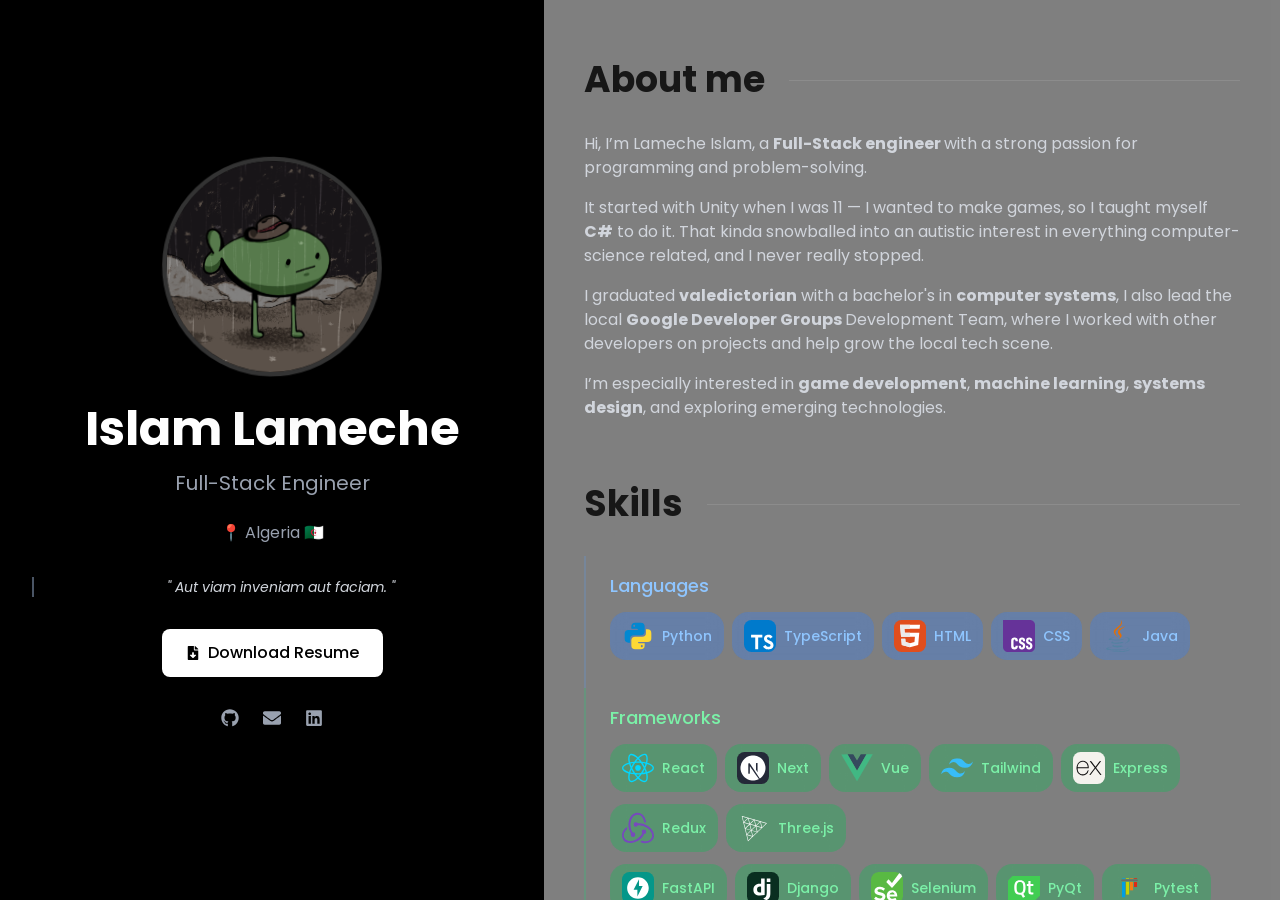
==== commit d08ac472: "deploy: The-Sofishticated-Man/minimalist-portfolio@1abd8ceca9174d023a8380324b0f0e4bf1d7d13d" ====
--- a/index.html
+++ b/index.html
@@ -1 +1 @@
-<!DOCTYPE html><html lang="en"><head><meta charSet="utf-8"/><meta name="viewport" content="width=device-width, initial-scale=1"/><link rel="preload" as="image" href="/_next/static/media/pfp.933b96b5.gif"/><link rel="stylesheet" href="/_next/static/css/2b5c00f396d0d1d0.css" data-precedence="next"/><link rel="preload" as="script" fetchPriority="low" href="/_next/static/chunks/webpack-9edee2920554d0a5.js"/><script src="/_next/static/chunks/4bd1b696-bad3245065c73f29.js" async=""></script><script src="/_next/static/chunks/684-686f5fa61df00db2.js" async=""></script><script src="/_next/static/chunks/main-app-1b8d170c10ce34a0.js" async=""></script><script src="/_next/static/chunks/c15bf2b0-d67976aba37a88f8.js" async=""></script><script src="/_next/static/chunks/491-d17e559feea9fd9a.js" async=""></script><script src="/_next/static/chunks/app/page-e14d3f08514b1e60.js" async=""></script><title>Lameche Islam</title><meta name="description" content="portfolio site for lameche islam"/><link rel="icon" href="/icon.svg?8ac8dfa0698ea983" type="image/svg+xml" sizes="any"/><script>document.querySelectorAll('body link[rel="icon"], body link[rel="apple-touch-icon"]').forEach(el => document.head.appendChild(el))</script><script src="/_next/static/chunks/polyfills-42372ed130431b0a.js" noModule=""></script></head><body class="min-h-screen"><div hidden=""><!--$--><!--/$--></div><div class="flex flex-col xl:flex-row min-h-screen"><div id="crucial" class="w-full xl:flex-1 min-h-screen xl:h-[90vh] bg-black text-white flex flex-col justify-center items-center px-4 sm:px-6 lg:px-8 xl:px-8 py-8 lg:py-12 xl:py-16"><div class="text-center max-w-4xl w-full"><div class="mb-6 lg:mb-8 cursor-pointer"><div class="relative mx-auto w-[120px] h-[120px] sm:w-[150px] sm:h-[150px] md:w-[170px] md:h-[170px] lg:w-[180px] lg:h-[180px] xl:w-[200px] xl:h-[200px]"><img alt="Profile Picture" width="200" height="200" decoding="async" data-nimg="1" class="rounded-full shadow-2xl border-4 border-white/20" style="color:transparent" src="/_next/static/media/pfp.933b96b5.gif"/></div></div><h1 class="text-2xl sm:text-3xl md:text-4xl lg:text-4xl xl:text-5xl font-bold mb-3 lg:mb-4 text-white">Islam Lameche</h1><h2 class="text-sm sm:text-base md:text-lg lg:text-lg xl:text-xl text-gray-400 mb-4 lg:mb-6 px-2">Full-Stack Engineer</h2><p class="text-gray-400 mb-6 lg:mb-8 text-xs sm:text-sm md:text-base">📍 Algeria 🇩🇿</p><p class="text-gray-300 text-xs sm:text-sm italic mb-6 lg:mb-8 border-l-2 border-gray-600 pl-3 lg:pl-4 mx-4 sm:mx-0">&quot; Aut viam inveniam aut faciam. &quot;</p><div class="mb-6 lg:mb-8"><a href="/documents/islam_lameche_resume.pdf" download="Islam_Lameche_Resume.pdf" target="_blank" rel="noopener noreferrer" class="inline-flex items-center bg-white text-black px-4 sm:px-5 md:px-6 py-2 sm:py-2.5 md:py-3 rounded-lg hover:bg-gray-100 transition-colors duration-200 font-medium text-xs sm:text-sm md:text-base"><svg stroke="currentColor" fill="currentColor" stroke-width="0" viewBox="0 0 384 512" class="mr-1 sm:mr-2" height="14" width="14" xmlns="http://www.w3.org/2000/svg"><path d="M224 136V0H24C10.7 0 0 10.7 0 24v464c0 13.3 10.7 24 24 24h336c13.3 0 24-10.7 24-24V160H248c-13.2 0-24-10.8-24-24zm76.45 211.36l-96.42 95.7c-6.65 6.61-17.39 6.61-24.04 0l-96.42-95.7C73.42 337.29 80.54 320 94.82 320H160v-80c0-8.84 7.16-16 16-16h32c8.84 0 16 7.16 16 16v80h65.18c14.28 0 21.4 17.29 11.27 27.36zM377 105L279.1 7c-4.5-4.5-10.6-7-17-7H256v128h128v-6.1c0-6.3-2.5-12.4-7-16.9z"></path></svg>Download Resume</a></div><div class="flex justify-center space-x-4 sm:space-x-5 md:space-x-6"><a href="https://github.com/the-sofishticated-man" target="_blank" rel="noopener noreferrer" class="text-gray-400 hover:text-white transition-colors duration-200" aria-label="GitHub Profile"><svg stroke="currentColor" fill="currentColor" stroke-width="0" viewBox="0 0 496 512" height="18" width="18" xmlns="http://www.w3.org/2000/svg"><path d="M165.9 397.4c0 2-2.3 3.6-5.2 3.6-3.3.3-5.6-1.3-5.6-3.6 0-2 2.3-3.6 5.2-3.6 3-.3 5.6 1.3 5.6 3.6zm-31.1-4.5c-.7 2 1.3 4.3 4.3 4.9 2.6 1 5.6 0 6.2-2s-1.3-4.3-4.3-5.2c-2.6-.7-5.5.3-6.2 2.3zm44.2-1.7c-2.9.7-4.9 2.6-4.6 4.9.3 2 2.9 3.3 5.9 2.6 2.9-.7 4.9-2.6 4.6-4.6-.3-1.9-3-3.2-5.9-2.9zM244.8 8C106.1 8 0 113.3 0 252c0 110.9 69.8 205.8 169.5 239.2 12.8 2.3 17.3-5.6 17.3-12.1 0-6.2-.3-40.4-.3-61.4 0 0-70 15-84.7-29.8 0 0-11.4-29.1-27.8-36.6 0 0-22.9-15.7 1.6-15.4 0 0 24.9 2 38.6 25.8 21.9 38.6 58.6 27.5 72.9 20.9 2.3-16 8.8-27.1 16-33.7-55.9-6.2-112.3-14.3-112.3-110.5 0-27.5 7.6-41.3 23.6-58.9-2.6-6.5-11.1-33.3 2.6-67.9 20.9-6.5 69 27 69 27 20-5.6 41.5-8.5 62.8-8.5s42.8 2.9 62.8 8.5c0 0 48.1-33.6 69-27 13.7 34.7 5.2 61.4 2.6 67.9 16 17.7 25.8 31.5 25.8 58.9 0 96.5-58.9 104.2-114.8 110.5 9.2 7.9 17 22.9 17 46.4 0 33.7-.3 75.4-.3 83.6 0 6.5 4.6 14.4 17.3 12.1C428.2 457.8 496 362.9 496 252 496 113.3 383.5 8 244.8 8zM97.2 352.9c-1.3 1-1 3.3.7 5.2 1.6 1.6 3.9 2.3 5.2 1 1.3-1 1-3.3-.7-5.2-1.6-1.6-3.9-2.3-5.2-1zm-10.8-8.1c-.7 1.3.3 2.9 2.3 3.9 1.6 1 3.6.7 4.3-.7.7-1.3-.3-2.9-2.3-3.9-2-.6-3.6-.3-4.3.7zm32.4 35.6c-1.6 1.3-1 4.3 1.3 6.2 2.3 2.3 5.2 2.6 6.5 1 1.3-1.3.7-4.3-1.3-6.2-2.2-2.3-5.2-2.6-6.5-1zm-11.4-14.7c-1.6 1-1.6 3.6 0 5.9 1.6 2.3 4.3 3.3 5.6 2.3 1.6-1.3 1.6-3.9 0-6.2-1.4-2.3-4-3.3-5.6-2z"></path></svg></a><a href="mailto:lameche1islam@gmail.com" class="text-gray-400 hover:text-white transition-colors duration-200" aria-label="Email Contact"><svg stroke="currentColor" fill="currentColor" stroke-width="0" viewBox="0 0 512 512" height="18" width="18" xmlns="http://www.w3.org/2000/svg"><path d="M502.3 190.8c3.9-3.1 9.7-.2 9.7 4.7V400c0 26.5-21.5 48-48 48H48c-26.5 0-48-21.5-48-48V195.6c0-5 5.7-7.8 9.7-4.7 22.4 17.4 52.1 39.5 154.1 113.6 21.1 15.4 56.7 47.8 92.2 47.6 35.7.3 72-32.8 92.3-47.6 102-74.1 131.6-96.3 154-113.7zM256 320c23.2.4 56.6-29.2 73.4-41.4 132.7-96.3 142.8-104.7 173.4-128.7 5.8-4.5 9.2-11.5 9.2-18.9v-19c0-26.5-21.5-48-48-48H48C21.5 64 0 85.5 0 112v19c0 7.4 3.4 14.3 9.2 18.9 30.6 23.9 40.7 32.4 173.4 128.7 16.8 12.2 50.2 41.8 73.4 41.4z"></path></svg></a><a href="https://linkedin.com/in/islam-lameche-8266802a1" target="_blank" rel="noopener noreferrer" class="text-gray-400 hover:text-white transition-colors duration-200" aria-label="LinkedIn Profile"><svg stroke="currentColor" fill="currentColor" stroke-width="0" viewBox="0 0 448 512" height="18" width="18" xmlns="http://www.w3.org/2000/svg"><path d="M416 32H31.9C14.3 32 0 46.5 0 64.3v383.4C0 465.5 14.3 480 31.9 480H416c17.6 0 32-14.5 32-32.3V64.3c0-17.8-14.4-32.3-32-32.3zM135.4 416H69V202.2h66.5V416zm-33.2-243c-21.3 0-38.5-17.3-38.5-38.5S80.9 96 102.2 96c21.2 0 38.5 17.3 38.5 38.5 0 21.3-17.2 38.5-38.5 38.5zm282.1 243h-66.4V312c0-24.8-.5-56.7-34.5-56.7-34.6 0-39.9 27-39.9 54.9V416h-66.4V202.2h63.7v29.2h.9c8.9-16.8 30.6-34.5 62.9-34.5 67.2 0 79.7 44.3 79.7 101.9V416z"></path></svg></a></div></div></div><div id="info" class="w-full xl:flex-1/5 xl:max-h-screen xl:overflow-scroll relative bg-black/50 px-4 sm:px-6 lg:px-8 xl:px-10 py-6 lg:py-8 xl:py-15"><div><section id="about" class="mb-8 sm:mb-10 md:mb-12 lg:mb-14 xl:mb-16 relative"><div class="flex items-center mb-4 sm:mb-5 md:mb-6 lg:mb-7 xl:mb-8"><div class="flex-shrink-0"><h2 class="text-xl sm:text-2xl md:text-3xl lg:text-3xl xl:text-4xl font-bold  ">About me</h2></div><div class="flex-grow ml-3 sm:ml-4 lg:ml-5 xl:ml-6 h-px bg-white/10"></div></div><div class="animate-fade-in"><p class="text-gray-300 mb-4"> <!-- -->Hi, I’m Lameche Islam, a <strong>Full-Stack engineer </strong>with a strong passion for programming and problem-solving.</p><p class="text-gray-300 mb-4"> <!-- -->It started with Unity when I was 11 — I wanted to make games, so I taught myself <strong>C#</strong> to do it. That kinda snowballed into an autistic interest in everything computer-science related, and I never really stopped.</p><p class="text-gray-300 mb-4"> <!-- -->I graduated <strong>valedictorian</strong> with a bachelor&#x27;s in<!-- --> <strong>computer systems</strong>, I also lead the local<!-- --> <strong> Google Developer Groups </strong>Development Team, where I worked with other developers on projects and help grow the local tech scene.</p><p class="text-gray-300 mb-4"> <!-- -->I’m especially interested in <strong>game development</strong>,<!-- --> <strong>machine learning</strong>, <strong>systems design</strong>, and exploring emerging technologies.</p></div></section></div><div><section id="skills" class="mb-8 sm:mb-10 md:mb-12 lg:mb-14 xl:mb-16 relative"><div class="flex items-center mb-4 sm:mb-5 md:mb-6 lg:mb-7 xl:mb-8"><div class="flex-shrink-0"><h2 class="text-xl sm:text-2xl md:text-3xl lg:text-3xl xl:text-4xl font-bold  ">Skills</h2></div><div class="flex-grow ml-3 sm:ml-4 lg:ml-5 xl:ml-6 h-px bg-white/10"></div></div><div class="animate-fade-in"><div class="border-l-2 border-blue-400/20 pl-3 sm:pl-4 md:pl-5 lg:pl-6 py-2 sm:py-3 lg:py-4 transition-all duration-300 hover:border-opacity-60 group"><h4 class="text-sm sm:text-base lg:text-lg font-medium mb-2 lg:mb-3 text-blue-300 capitalize group-hover:text-white transition-colors duration-300">Languages</h4><div class="flex flex-wrap"><span class="inline-flex items-center gap-2 px-2 sm:px-3 py-1 sm:py-2 text-xs sm:text-sm font-medium mr-1 sm:mr-2 mb-2 sm:mb-3 rounded-2xl backdrop-blur-sm transition-all duration-300 hover:scale-105 cursor-default bg-blue-500/30 text-blue-300 border-blue-400/50 hover:bg-blue-500/40 hover:text-blue-200"><span class="w- h-6 sm:w-8 sm:h-8 flex items-center justify-center "><img alt="Python icon" loading="lazy" width="32" height="32" decoding="async" data-nimg="1" class="w-full h-full " style="color:transparent" src="/images/icons/python.svg"/></span><span>Python</span> </span><span class="inline-flex items-center gap-2 px-2 sm:px-3 py-1 sm:py-2 text-xs sm:text-sm font-medium mr-1 sm:mr-2 mb-2 sm:mb-3 rounded-2xl backdrop-blur-sm transition-all duration-300 hover:scale-105 cursor-default bg-blue-500/30 text-blue-300 border-blue-400/50 hover:bg-blue-500/40 hover:text-blue-200"><span class="w- h-6 sm:w-8 sm:h-8 flex items-center justify-center "><img alt="TypeScript icon" loading="lazy" width="32" height="32" decoding="async" data-nimg="1" class="w-full h-full " style="color:transparent" src="/images/icons/typescript.svg"/></span><span>TypeScript</span> </span><span class="inline-flex items-center gap-2 px-2 sm:px-3 py-1 sm:py-2 text-xs sm:text-sm font-medium mr-1 sm:mr-2 mb-2 sm:mb-3 rounded-2xl backdrop-blur-sm transition-all duration-300 hover:scale-105 cursor-default bg-blue-500/30 text-blue-300 border-blue-400/50 hover:bg-blue-500/40 hover:text-blue-200"><span class="w- h-6 sm:w-8 sm:h-8 flex items-center justify-center "><img alt="HTML icon" loading="lazy" width="32" height="32" decoding="async" data-nimg="1" class="w-full h-full " style="color:transparent" src="/images/icons/html.svg"/></span><span>HTML</span> </span><span class="inline-flex items-center gap-2 px-2 sm:px-3 py-1 sm:py-2 text-xs sm:text-sm font-medium mr-1 sm:mr-2 mb-2 sm:mb-3 rounded-2xl backdrop-blur-sm transition-all duration-300 hover:scale-105 cursor-default bg-blue-500/30 text-blue-300 border-blue-400/50 hover:bg-blue-500/40 hover:text-blue-200"><span class="w- h-6 sm:w-8 sm:h-8 flex items-center justify-center "><img alt="CSS icon" loading="lazy" width="32" height="32" decoding="async" data-nimg="1" class="w-full h-full " style="color:transparent" src="/images/icons/css.svg"/></span><span>CSS</span> </span><span class="inline-flex items-center gap-2 px-2 sm:px-3 py-1 sm:py-2 text-xs sm:text-sm font-medium mr-1 sm:mr-2 mb-2 sm:mb-3 rounded-2xl backdrop-blur-sm transition-all duration-300 hover:scale-105 cursor-default bg-blue-500/30 text-blue-300 border-blue-400/50 hover:bg-blue-500/40 hover:text-blue-200"><span class="w- h-6 sm:w-8 sm:h-8 flex items-center justify-center "><img alt="Java icon" loading="lazy" width="32" height="32" decoding="async" data-nimg="1" class="w-full h-full " style="color:transparent" src="/images/icons/java.svg"/></span><span>Java</span> </span></div></div><div class="border-l-2 border-green-400/20 pl-3 sm:pl-4 md:pl-5 lg:pl-6 py-2 sm:py-3 lg:py-4 transition-all duration-300 hover:border-opacity-60 group"><h4 class="text-sm sm:text-base lg:text-lg font-medium mb-2 lg:mb-3 text-green-300 capitalize group-hover:text-white transition-colors duration-300">Frameworks</h4><div class="flex flex-wrap"><span class="inline-flex items-center gap-2 px-2 sm:px-3 py-1 sm:py-2 text-xs sm:text-sm font-medium mr-1 sm:mr-2 mb-2 sm:mb-3 rounded-2xl backdrop-blur-sm transition-all duration-300 hover:scale-105 cursor-default bg-green-500/30 text-green-300 border-green-400/50 hover:bg-green-500/40 hover:text-green-200"><span class="w- h-6 sm:w-8 sm:h-8 flex items-center justify-center "><img alt="React icon" loading="lazy" width="32" height="32" decoding="async" data-nimg="1" class="w-full h-full " style="color:transparent" src="/images/icons/react.svg"/></span><span>React</span> </span><span class="inline-flex items-center gap-2 px-2 sm:px-3 py-1 sm:py-2 text-xs sm:text-sm font-medium mr-1 sm:mr-2 mb-2 sm:mb-3 rounded-2xl backdrop-blur-sm transition-all duration-300 hover:scale-105 cursor-default bg-green-500/30 text-green-300 border-green-400/50 hover:bg-green-500/40 hover:text-green-200"><span class="w- h-6 sm:w-8 sm:h-8 flex items-center justify-center "><img alt="Next icon" loading="lazy" width="32" height="32" decoding="async" data-nimg="1" class="w-full h-full " style="color:transparent" src="/images/icons/next.svg"/></span><span>Next</span> </span><span class="inline-flex items-center gap-2 px-2 sm:px-3 py-1 sm:py-2 text-xs sm:text-sm font-medium mr-1 sm:mr-2 mb-2 sm:mb-3 rounded-2xl backdrop-blur-sm transition-all duration-300 hover:scale-105 cursor-default bg-green-500/30 text-green-300 border-green-400/50 hover:bg-green-500/40 hover:text-green-200"><span class="w- h-6 sm:w-8 sm:h-8 flex items-center justify-center "><img alt="Vue icon" loading="lazy" width="32" height="32" decoding="async" data-nimg="1" class="w-full h-full " style="color:transparent" src="/images/icons/vue.svg"/></span><span>Vue</span> </span><span class="inline-flex items-center gap-2 px-2 sm:px-3 py-1 sm:py-2 text-xs sm:text-sm font-medium mr-1 sm:mr-2 mb-2 sm:mb-3 rounded-2xl backdrop-blur-sm transition-all duration-300 hover:scale-105 cursor-default bg-green-500/30 text-green-300 border-green-400/50 hover:bg-green-500/40 hover:text-green-200"><span class="w- h-6 sm:w-8 sm:h-8 flex items-center justify-center "><img alt="Tailwind icon" loading="lazy" width="32" height="32" decoding="async" data-nimg="1" class="w-full h-full " style="color:transparent" src="/images/icons/tailwind.svg"/></span><span>Tailwind</span> </span><span class="inline-flex items-center gap-2 px-2 sm:px-3 py-1 sm:py-2 text-xs sm:text-sm font-medium mr-1 sm:mr-2 mb-2 sm:mb-3 rounded-2xl backdrop-blur-sm transition-all duration-300 hover:scale-105 cursor-default bg-green-500/30 text-green-300 border-green-400/50 hover:bg-green-500/40 hover:text-green-200"><span class="w- h-6 sm:w-8 sm:h-8 flex items-center justify-center "><img alt="Express icon" loading="lazy" width="32" height="32" decoding="async" data-nimg="1" class="w-full h-full " style="color:transparent" src="/images/icons/express.svg"/></span><span>Express</span> </span><span class="inline-flex items-center gap-2 px-2 sm:px-3 py-1 sm:py-2 text-xs sm:text-sm font-medium mr-1 sm:mr-2 mb-2 sm:mb-3 rounded-2xl backdrop-blur-sm transition-all duration-300 hover:scale-105 cursor-default bg-green-500/30 text-green-300 border-green-400/50 hover:bg-green-500/40 hover:text-green-200"><span class="w- h-6 sm:w-8 sm:h-8 flex items-center justify-center "><img alt="Redux icon" loading="lazy" width="32" height="32" decoding="async" data-nimg="1" class="w-full h-full " style="color:transparent" src="/images/icons/redux.svg"/></span><span>Redux</span> </span><span class="inline-flex items-center gap-2 px-2 sm:px-3 py-1 sm:py-2 text-xs sm:text-sm font-medium mr-1 sm:mr-2 mb-2 sm:mb-3 rounded-2xl backdrop-blur-sm transition-all duration-300 hover:scale-105 cursor-default bg-green-500/30 text-green-300 border-green-400/50 hover:bg-green-500/40 hover:text-green-200"><span class="w- h-6 sm:w-8 sm:h-8 flex items-center justify-center "><img alt="Three.js icon" loading="lazy" width="32" height="32" decoding="async" data-nimg="1" class="w-full h-full " style="color:transparent" src="/images/icons/threejs.svg"/></span><span>Three.js</span> </span></div><div class="flex flex-wrap"><span class="inline-flex items-center gap-2 px-2 sm:px-3 py-1 sm:py-2 text-xs sm:text-sm font-medium mr-1 sm:mr-2 mb-2 sm:mb-3 rounded-2xl backdrop-blur-sm transition-all duration-300 hover:scale-105 cursor-default bg-green-500/30 text-green-300 border-green-400/50 hover:bg-green-500/40 hover:text-green-200"><span class="w- h-6 sm:w-8 sm:h-8 flex items-center justify-center "><img alt="FastAPI icon" loading="lazy" width="32" height="32" decoding="async" data-nimg="1" class="w-full h-full " style="color:transparent" src="/images/icons/fastapi.svg"/></span><span>FastAPI</span> </span><span class="inline-flex items-center gap-2 px-2 sm:px-3 py-1 sm:py-2 text-xs sm:text-sm font-medium mr-1 sm:mr-2 mb-2 sm:mb-3 rounded-2xl backdrop-blur-sm transition-all duration-300 hover:scale-105 cursor-default bg-green-500/30 text-green-300 border-green-400/50 hover:bg-green-500/40 hover:text-green-200"><span class="w- h-6 sm:w-8 sm:h-8 flex items-center justify-center "><img alt="Django icon" loading="lazy" width="32" height="32" decoding="async" data-nimg="1" class="w-full h-full " style="color:transparent" src="/images/icons/django.svg"/></span><span>Django</span> </span><span class="inline-flex items-center gap-2 px-2 sm:px-3 py-1 sm:py-2 text-xs sm:text-sm font-medium mr-1 sm:mr-2 mb-2 sm:mb-3 rounded-2xl backdrop-blur-sm transition-all duration-300 hover:scale-105 cursor-default bg-green-500/30 text-green-300 border-green-400/50 hover:bg-green-500/40 hover:text-green-200"><span class="w- h-6 sm:w-8 sm:h-8 flex items-center justify-center "><img alt="Selenium icon" loading="lazy" width="32" height="32" decoding="async" data-nimg="1" class="w-full h-full " style="color:transparent" src="/images/icons/selenium.svg"/></span><span>Selenium</span> </span><span class="inline-flex items-center gap-2 px-2 sm:px-3 py-1 sm:py-2 text-xs sm:text-sm font-medium mr-1 sm:mr-2 mb-2 sm:mb-3 rounded-2xl backdrop-blur-sm transition-all duration-300 hover:scale-105 cursor-default bg-green-500/30 text-green-300 border-green-400/50 hover:bg-green-500/40 hover:text-green-200"><span class="w- h-6 sm:w-8 sm:h-8 flex items-center justify-center "><img alt="PyQt icon" loading="lazy" width="32" height="32" decoding="async" data-nimg="1" class="w-full h-full " style="color:transparent" src="/images/icons/pyqt.svg"/></span><span>PyQt</span> </span><span class="inline-flex items-center gap-2 px-2 sm:px-3 py-1 sm:py-2 text-xs sm:text-sm font-medium mr-1 sm:mr-2 mb-2 sm:mb-3 rounded-2xl backdrop-blur-sm transition-all duration-300 hover:scale-105 cursor-default bg-green-500/30 text-green-300 border-green-400/50 hover:bg-green-500/40 hover:text-green-200"><span class="w- h-6 sm:w-8 sm:h-8 flex items-center justify-center "><img alt="Pytest icon" loading="lazy" width="32" height="32" decoding="async" data-nimg="1" class="w-full h-full " style="color:transparent" src="/images/icons/pytest.svg"/></span><span>Pytest</span> </span><span class="inline-flex items-center gap-2 px-2 sm:px-3 py-1 sm:py-2 text-xs sm:text-sm font-medium mr-1 sm:mr-2 mb-2 sm:mb-3 rounded-2xl backdrop-blur-sm transition-all duration-300 hover:scale-105 cursor-default bg-green-500/30 text-green-300 border-green-400/50 hover:bg-green-500/40 hover:text-green-200"><span class="w- h-6 sm:w-8 sm:h-8 flex items-center justify-center "><img alt="Scikit-Learn icon" loading="lazy" width="32" height="32" decoding="async" data-nimg="1" class="w-full h-full " style="color:transparent" src="/images/icons/scikitlearn.svg"/></span><span>Scikit-Learn</span> </span></div></div><div class="border-l-2 border-red-400/20 pl-3 sm:pl-4 md:pl-5 lg:pl-6 py-2 sm:py-3 lg:py-4 transition-all duration-300 hover:border-opacity-60 group"><h4 class="text-sm sm:text-base lg:text-lg font-medium mb-2 lg:mb-3 text-red-300 capitalize group-hover:text-white transition-colors duration-300">Data Managemnt</h4><div class="flex flex-wrap"><span class="inline-flex items-center gap-2 px-2 sm:px-3 py-1 sm:py-2 text-xs sm:text-sm font-medium mr-1 sm:mr-2 mb-2 sm:mb-3 rounded-2xl backdrop-blur-sm transition-all duration-300 hover:scale-105 cursor-default bg-red-500/30 text-red-300 border-red-400/50 hover:bg-red-500/40 hover:text-red-200"><span class="w- h-6 sm:w-8 sm:h-8 flex items-center justify-center "><img alt="PostgreSQL icon" loading="lazy" width="32" height="32" decoding="async" data-nimg="1" class="w-full h-full " style="color:transparent" src="/images/icons/postgresql.svg"/></span><span>PostgreSQL</span> </span><span class="inline-flex items-center gap-2 px-2 sm:px-3 py-1 sm:py-2 text-xs sm:text-sm font-medium mr-1 sm:mr-2 mb-2 sm:mb-3 rounded-2xl backdrop-blur-sm transition-all duration-300 hover:scale-105 cursor-default bg-red-500/30 text-red-300 border-red-400/50 hover:bg-red-500/40 hover:text-red-200"><span class="w- h-6 sm:w-8 sm:h-8 flex items-center justify-center "><img alt="MongoDB icon" loading="lazy" width="32" height="32" decoding="async" data-nimg="1" class="w-full h-full " style="color:transparent" src="/images/icons/mongodb.svg"/></span><span>MongoDB</span> </span><span class="inline-flex items-center gap-2 px-2 sm:px-3 py-1 sm:py-2 text-xs sm:text-sm font-medium mr-1 sm:mr-2 mb-2 sm:mb-3 rounded-2xl backdrop-blur-sm transition-all duration-300 hover:scale-105 cursor-default bg-red-500/30 text-red-300 border-red-400/50 hover:bg-red-500/40 hover:text-red-200"><span class="w- h-6 sm:w-8 sm:h-8 flex items-center justify-center "><img alt="SQLite icon" loading="lazy" width="32" height="32" decoding="async" data-nimg="1" class="w-full h-full " style="color:transparent" src="/images/icons/sqlite.svg"/></span><span>SQLite</span> </span><span class="inline-flex items-center gap-2 px-2 sm:px-3 py-1 sm:py-2 text-xs sm:text-sm font-medium mr-1 sm:mr-2 mb-2 sm:mb-3 rounded-2xl backdrop-blur-sm transition-all duration-300 hover:scale-105 cursor-default bg-red-500/30 text-red-300 border-red-400/50 hover:bg-red-500/40 hover:text-red-200"><span class="w- h-6 sm:w-8 sm:h-8 flex items-center justify-center "><img alt="Redis icon" loading="lazy" width="32" height="32" decoding="async" data-nimg="1" class="w-full h-full " style="color:transparent" src="/images/icons/redis.svg"/></span><span>Redis</span> </span></div></div><div class="border-l-2 border-yellow-400/20 pl-3 sm:pl-4 md:pl-5 lg:pl-6 py-2 sm:py-3 lg:py-4 transition-all duration-300 hover:border-opacity-60 group"><h4 class="text-sm sm:text-base lg:text-lg font-medium mb-2 lg:mb-3 text-yellow-300 capitalize group-hover:text-white transition-colors duration-300">Tools</h4><div class="flex flex-wrap"><span class="inline-flex items-center gap-2 px-2 sm:px-3 py-1 sm:py-2 text-xs sm:text-sm font-medium mr-1 sm:mr-2 mb-2 sm:mb-3 rounded-2xl backdrop-blur-sm transition-all duration-300 hover:scale-105 cursor-default bg-yellow-500/30 text-yellow-300 border-yellow-400/50 hover:bg-yellow-500/40 hover:text-yellow-200"><span class="w- h-6 sm:w-8 sm:h-8 flex items-center justify-center "><img alt="Git icon" loading="lazy" width="32" height="32" decoding="async" data-nimg="1" class="w-full h-full " style="color:transparent" src="/images/icons/git.svg"/></span><span>Git</span> </span><span class="inline-flex items-center gap-2 px-2 sm:px-3 py-1 sm:py-2 text-xs sm:text-sm font-medium mr-1 sm:mr-2 mb-2 sm:mb-3 rounded-2xl backdrop-blur-sm transition-all duration-300 hover:scale-105 cursor-default bg-yellow-500/30 text-yellow-300 border-yellow-400/50 hover:bg-yellow-500/40 hover:text-yellow-200"><span class="w- h-6 sm:w-8 sm:h-8 flex items-center justify-center "><img alt="Docker icon" loading="lazy" width="32" height="32" decoding="async" data-nimg="1" class="w-full h-full " style="color:transparent" src="/images/icons/docker.svg"/></span><span>Docker</span> </span><span class="inline-flex items-center gap-2 px-2 sm:px-3 py-1 sm:py-2 text-xs sm:text-sm font-medium mr-1 sm:mr-2 mb-2 sm:mb-3 rounded-2xl backdrop-blur-sm transition-all duration-300 hover:scale-105 cursor-default bg-yellow-500/30 text-yellow-300 border-yellow-400/50 hover:bg-yellow-500/40 hover:text-yellow-200"><span class="w- h-6 sm:w-8 sm:h-8 flex items-center justify-center "><img alt="linux icon" loading="lazy" width="32" height="32" decoding="async" data-nimg="1" class="w-full h-full " style="color:transparent" src="/images/icons/linux.svg"/></span><span>linux</span> </span><span class="inline-flex items-center gap-2 px-2 sm:px-3 py-1 sm:py-2 text-xs sm:text-sm font-medium mr-1 sm:mr-2 mb-2 sm:mb-3 rounded-2xl backdrop-blur-sm transition-all duration-300 hover:scale-105 cursor-default bg-yellow-500/30 text-yellow-300 border-yellow-400/50 hover:bg-yellow-500/40 hover:text-yellow-200"><span class="w- h-6 sm:w-8 sm:h-8 flex items-center justify-center "><img alt="AWS icon" loading="lazy" width="32" height="32" decoding="async" data-nimg="1" class="w-full h-full " style="color:transparent" src="/images/icons/aws.svg"/></span><span>AWS</span> </span><span class="inline-flex items-center gap-2 px-2 sm:px-3 py-1 sm:py-2 text-xs sm:text-sm font-medium mr-1 sm:mr-2 mb-2 sm:mb-3 rounded-2xl backdrop-blur-sm transition-all duration-300 hover:scale-105 cursor-default bg-yellow-500/30 text-yellow-300 border-yellow-400/50 hover:bg-yellow-500/40 hover:text-yellow-200"><span class="w- h-6 sm:w-8 sm:h-8 flex items-center justify-center "><img alt="GitHub Actions icon" loading="lazy" width="32" height="32" decoding="async" data-nimg="1" class="w-full h-full " style="color:transparent" src="/images/icons/githubactions.svg"/></span><span>GitHub Actions</span> </span><span class="inline-flex items-center gap-2 px-2 sm:px-3 py-1 sm:py-2 text-xs sm:text-sm font-medium mr-1 sm:mr-2 mb-2 sm:mb-3 rounded-2xl backdrop-blur-sm transition-all duration-300 hover:scale-105 cursor-default bg-yellow-500/30 text-yellow-300 border-yellow-400/50 hover:bg-yellow-500/40 hover:text-yellow-200"><span class="w- h-6 sm:w-8 sm:h-8 flex items-center justify-center "><img alt="Jest icon" loading="lazy" width="32" height="32" decoding="async" data-nimg="1" class="w-full h-full " style="color:transparent" src="/images/icons/jest.svg"/></span><span>Jest</span> </span><span class="inline-flex items-center gap-2 px-2 sm:px-3 py-1 sm:py-2 text-xs sm:text-sm font-medium mr-1 sm:mr-2 mb-2 sm:mb-3 rounded-2xl backdrop-blur-sm transition-all duration-300 hover:scale-105 cursor-default bg-yellow-500/30 text-yellow-300 border-yellow-400/50 hover:bg-yellow-500/40 hover:text-yellow-200"><span class="w- h-6 sm:w-8 sm:h-8 flex items-center justify-center "><img alt="DataDog icon" loading="lazy" width="32" height="32" decoding="async" data-nimg="1" class="w-full h-full " style="color:transparent" src="/images/icons/datadog.svg"/></span><span>DataDog</span> </span></div></div></div></section></div><div><section id="experience" class="mb-8 sm:mb-10 md:mb-12 lg:mb-14 xl:mb-16 relative"><div class="flex items-center mb-4 sm:mb-5 md:mb-6 lg:mb-7 xl:mb-8"><div class="flex-shrink-0"><h2 class="text-xl sm:text-2xl md:text-3xl lg:text-3xl xl:text-4xl font-bold  ">Experience</h2></div><div class="flex-grow ml-3 sm:ml-4 lg:ml-5 xl:ml-6 h-px bg-white/10"></div></div><div class="animate-fade-in"><div class="relative bg-white/5 backdrop-blur-sm rounded-2xl p-3 sm:p-4 md:p-5 lg:p-6 xl:p-8 border border-white/10 transition-all duration-300 hover:bg-white/8 hover:border-white/20 mb-3 sm:mb-4 lg:mb-2 group"><div class="absolute -left-1.5 sm:-left-2 md:-left-3 lg:-left-4 top-4 sm:top-5 md:top-6 lg:top-6 xl:top-8 w-2.5 h-2.5 sm:w-3 sm:h-3 md:w-3.5 md:h-3.5 lg:w-4 lg:h-4 bg-blue-400 rounded-full border-2 sm:border-2 md:border-3 lg:border-4 border-gray-900"></div><div class="flex flex-col sm:flex-row sm:items-start mb-3 sm:mb-4 md:mb-5 lg:mb-6"><div class="relative mb-3 sm:mb-0 sm:mr-3 md:mr-4 lg:mr-5 xl:mr-6 group-hover:scale-105 transition-transform duration-300 self-center sm:self-start"><div class="absolute inset-0 bg-blue-500/10 rounded-xl blur"></div><div class="relative bg-white rounded-xl p-1.5 sm:p-2 md:p-2.5 lg:p-3 w-12 h-12 sm:w-14 sm:h-14 md:w-16 md:h-16 lg:w-18 lg:h-18 xl:w-20 xl:h-20 flex items-center justify-center overflow-hidden shadow-lg"><img alt="Google Developer Groups logo" loading="lazy" width="2160" height="2160" decoding="async" data-nimg="1" class="object-contain" style="color:transparent" src="/_next/static/media/gdglogo.0ffec345.webp"/></div></div><div class="flex-grow text-center sm:text-left"><h3 class="text-lg sm:text-xl md:text-xl lg:text-2xl font-semibold text-white mb-1 group-hover:text-blue-100 transition-colors duration-300">Dev Team Leader</h3><h4 class="text-sm sm:text-base md:text-base lg:text-lg text-blue-400 font-medium mb-1">Google Developer Groups</h4><p class="text-gray-400 text-xs sm:text-sm">Feb 2023 - Aug 2026</p></div></div><div class="mb-3 sm:mb-4 md:mb-5 lg:mb-6"><h5 class="text-xs sm:text-sm font-semibold text-gray-300 mb-2 lg:mb-3 uppercase tracking-wide">Key Achievements</h5><ul class="space-y-2 lg:space-y-3"><li class="flex items-start text-gray-300 group-hover:text-gray-200 transition-colors duration-300"><div class="mr-2 lg:mr-3 mt-1.5 lg:mt-2 w-1 h-1 lg:w-1.5 lg:h-1.5 bg-blue-400 rounded-full flex-shrink-0"></div><span class="leading-relaxed text-sm sm:text-base">Led a team of 8 developers to deliver 5+ community-driven tech projects and workshops.</span></li><li class="flex items-start text-gray-300 group-hover:text-gray-200 transition-colors duration-300"><div class="mr-2 lg:mr-3 mt-1.5 lg:mt-2 w-1 h-1 lg:w-1.5 lg:h-1.5 bg-blue-400 rounded-full flex-shrink-0"></div><span class="leading-relaxed text-sm sm:text-base">Mentored 10+ junior developers in TypeScript and Git workflows.</span></li><li class="flex items-start text-gray-300 group-hover:text-gray-200 transition-colors duration-300"><div class="mr-2 lg:mr-3 mt-1.5 lg:mt-2 w-1 h-1 lg:w-1.5 lg:h-1.5 bg-blue-400 rounded-full flex-shrink-0"></div><span class="leading-relaxed text-sm sm:text-base">Collaborated with 4 cross-functional teams to build 3 open-source tools using React, Next.js, and Node.js.</span></li><li class="flex items-start text-gray-300 group-hover:text-gray-200 transition-colors duration-300"><div class="mr-2 lg:mr-3 mt-1.5 lg:mt-2 w-1 h-1 lg:w-1.5 lg:h-1.5 bg-blue-400 rounded-full flex-shrink-0"></div><span class="leading-relaxed text-sm sm:text-base">Promoted best practices in code quality, testing (Jest), and CI/CD pipelines with GitHub Actions, reducing failed deployments by 30%.</span></li></ul></div><div><h5 class="text-xs sm:text-sm font-semibold text-gray-300 mb-2 lg:mb-3 uppercase tracking-wide">Technologies</h5><div class="flex flex-wrap"><span class="inline-flex items-center gap-2 px-2 sm:px-3 py-1 sm:py-2 text-xs sm:text-sm font-medium mr-1 sm:mr-2 mb-2 sm:mb-3 rounded-2xl backdrop-blur-sm transition-all duration-300 hover:scale-105 cursor-default bg-blue-500/30 text-blue-300 border-blue-400/50 hover:bg-blue-500/40 hover:text-blue-200"><span>React</span> </span><span class="inline-flex items-center gap-2 px-2 sm:px-3 py-1 sm:py-2 text-xs sm:text-sm font-medium mr-1 sm:mr-2 mb-2 sm:mb-3 rounded-2xl backdrop-blur-sm transition-all duration-300 hover:scale-105 cursor-default bg-blue-500/30 text-blue-300 border-blue-400/50 hover:bg-blue-500/40 hover:text-blue-200"><span>Next.js</span> </span><span class="inline-flex items-center gap-2 px-2 sm:px-3 py-1 sm:py-2 text-xs sm:text-sm font-medium mr-1 sm:mr-2 mb-2 sm:mb-3 rounded-2xl backdrop-blur-sm transition-all duration-300 hover:scale-105 cursor-default bg-blue-500/30 text-blue-300 border-blue-400/50 hover:bg-blue-500/40 hover:text-blue-200"><span>TypeScript</span> </span><span class="inline-flex items-center gap-2 px-2 sm:px-3 py-1 sm:py-2 text-xs sm:text-sm font-medium mr-1 sm:mr-2 mb-2 sm:mb-3 rounded-2xl backdrop-blur-sm transition-all duration-300 hover:scale-105 cursor-default bg-blue-500/30 text-blue-300 border-blue-400/50 hover:bg-blue-500/40 hover:text-blue-200"><span>Node.js</span> </span><span class="inline-flex items-center gap-2 px-2 sm:px-3 py-1 sm:py-2 text-xs sm:text-sm font-medium mr-1 sm:mr-2 mb-2 sm:mb-3 rounded-2xl backdrop-blur-sm transition-all duration-300 hover:scale-105 cursor-default bg-blue-500/30 text-blue-300 border-blue-400/50 hover:bg-blue-500/40 hover:text-blue-200"><span>Git</span> </span><span class="inline-flex items-center gap-2 px-2 sm:px-3 py-1 sm:py-2 text-xs sm:text-sm font-medium mr-1 sm:mr-2 mb-2 sm:mb-3 rounded-2xl backdrop-blur-sm transition-all duration-300 hover:scale-105 cursor-default bg-blue-500/30 text-blue-300 border-blue-400/50 hover:bg-blue-500/40 hover:text-blue-200"><span>GitHub Actions</span> </span><span class="inline-flex items-center gap-2 px-2 sm:px-3 py-1 sm:py-2 text-xs sm:text-sm font-medium mr-1 sm:mr-2 mb-2 sm:mb-3 rounded-2xl backdrop-blur-sm transition-all duration-300 hover:scale-105 cursor-default bg-blue-500/30 text-blue-300 border-blue-400/50 hover:bg-blue-500/40 hover:text-blue-200"><span>Jest</span> </span><span class="inline-flex items-center gap-2 px-2 sm:px-3 py-1 sm:py-2 text-xs sm:text-sm font-medium mr-1 sm:mr-2 mb-2 sm:mb-3 rounded-2xl backdrop-blur-sm transition-all duration-300 hover:scale-105 cursor-default bg-blue-500/30 text-blue-300 border-blue-400/50 hover:bg-blue-500/40 hover:text-blue-200"><span>CI/CD</span> </span><span class="inline-flex items-center gap-2 px-2 sm:px-3 py-1 sm:py-2 text-xs sm:text-sm font-medium mr-1 sm:mr-2 mb-2 sm:mb-3 rounded-2xl backdrop-blur-sm transition-all duration-300 hover:scale-105 cursor-default bg-blue-500/30 text-blue-300 border-blue-400/50 hover:bg-blue-500/40 hover:text-blue-200"><span>Test-Driven Development</span> </span><span class="inline-flex items-center gap-2 px-2 sm:px-3 py-1 sm:py-2 text-xs sm:text-sm font-medium mr-1 sm:mr-2 mb-2 sm:mb-3 rounded-2xl backdrop-blur-sm transition-all duration-300 hover:scale-105 cursor-default bg-blue-500/30 text-blue-300 border-blue-400/50 hover:bg-blue-500/40 hover:text-blue-200"><span>Mentorship</span> </span><span class="inline-flex items-center gap-2 px-2 sm:px-3 py-1 sm:py-2 text-xs sm:text-sm font-medium mr-1 sm:mr-2 mb-2 sm:mb-3 rounded-2xl backdrop-blur-sm transition-all duration-300 hover:scale-105 cursor-default bg-blue-500/30 text-blue-300 border-blue-400/50 hover:bg-blue-500/40 hover:text-blue-200"><span>Team Leadership</span> </span></div></div></div><div class="relative bg-white/5 backdrop-blur-sm rounded-2xl p-3 sm:p-4 md:p-5 lg:p-6 xl:p-8 border border-white/10 transition-all duration-300 hover:bg-white/8 hover:border-white/20 mb-3 sm:mb-4 lg:mb-2 group"><div class="absolute -left-1.5 sm:-left-2 md:-left-3 lg:-left-4 top-4 sm:top-5 md:top-6 lg:top-6 xl:top-8 w-2.5 h-2.5 sm:w-3 sm:h-3 md:w-3.5 md:h-3.5 lg:w-4 lg:h-4 bg-blue-400 rounded-full border-2 sm:border-2 md:border-3 lg:border-4 border-gray-900"></div><div class="flex flex-col sm:flex-row sm:items-start mb-3 sm:mb-4 md:mb-5 lg:mb-6"><div class="relative mb-3 sm:mb-0 sm:mr-3 md:mr-4 lg:mr-5 xl:mr-6 group-hover:scale-105 transition-transform duration-300 self-center sm:self-start"><div class="absolute inset-0 bg-blue-500/10 rounded-xl blur"></div><div class="relative bg-white rounded-xl p-1.5 sm:p-2 md:p-2.5 lg:p-3 w-12 h-12 sm:w-14 sm:h-14 md:w-16 md:h-16 lg:w-18 lg:h-18 xl:w-20 xl:h-20 flex items-center justify-center overflow-hidden shadow-lg"><img alt="Erinov logo" loading="lazy" width="2048" height="2048" decoding="async" data-nimg="1" class="object-contain" style="color:transparent" src="/_next/static/media/erinovlogo.d4870869.jpg"/></div></div><div class="flex-grow text-center sm:text-left"><h3 class="text-lg sm:text-xl md:text-xl lg:text-2xl font-semibold text-white mb-1 group-hover:text-blue-100 transition-colors duration-300">Software Engineer &amp; Mentor</h3><h4 class="text-sm sm:text-base md:text-base lg:text-lg text-blue-400 font-medium mb-1">Erinov</h4><p class="text-gray-400 text-xs sm:text-sm">Jan 2024 - October 2024</p></div></div><div class="mb-3 sm:mb-4 md:mb-5 lg:mb-6"><h5 class="text-xs sm:text-sm font-semibold text-gray-300 mb-2 lg:mb-3 uppercase tracking-wide">Key Achievements</h5><ul class="space-y-2 lg:space-y-3"><li class="flex items-start text-gray-300 group-hover:text-gray-200 transition-colors duration-300"><div class="mr-2 lg:mr-3 mt-1.5 lg:mt-2 w-1 h-1 lg:w-1.5 lg:h-1.5 bg-blue-400 rounded-full flex-shrink-0"></div><span class="leading-relaxed text-sm sm:text-base">Delivered comprehensive instruction to a class of 30 participants on the fundamentals of web development, including HTML, CSS, and JavaScript, and PHP.</span></li><li class="flex items-start text-gray-300 group-hover:text-gray-200 transition-colors duration-300"><div class="mr-2 lg:mr-3 mt-1.5 lg:mt-2 w-1 h-1 lg:w-1.5 lg:h-1.5 bg-blue-400 rounded-full flex-shrink-0"></div><span class="leading-relaxed text-sm sm:text-base">Designed a QR code scanning system in Python to streamline event check-ins and participant management.</span></li><li class="flex items-start text-gray-300 group-hover:text-gray-200 transition-colors duration-300"><div class="mr-2 lg:mr-3 mt-1.5 lg:mt-2 w-1 h-1 lg:w-1.5 lg:h-1.5 bg-blue-400 rounded-full flex-shrink-0"></div><span class="leading-relaxed text-sm sm:text-base">Successfully deployed a student registration system using Docker and AWS, streamlining enrollment and administrative data management.</span></li></ul></div><div><h5 class="text-xs sm:text-sm font-semibold text-gray-300 mb-2 lg:mb-3 uppercase tracking-wide">Technologies</h5><div class="flex flex-wrap"><span class="inline-flex items-center gap-2 px-2 sm:px-3 py-1 sm:py-2 text-xs sm:text-sm font-medium mr-1 sm:mr-2 mb-2 sm:mb-3 rounded-2xl backdrop-blur-sm transition-all duration-300 hover:scale-105 cursor-default bg-blue-500/30 text-blue-300 border-blue-400/50 hover:bg-blue-500/40 hover:text-blue-200"><span>HTML</span> </span><span class="inline-flex items-center gap-2 px-2 sm:px-3 py-1 sm:py-2 text-xs sm:text-sm font-medium mr-1 sm:mr-2 mb-2 sm:mb-3 rounded-2xl backdrop-blur-sm transition-all duration-300 hover:scale-105 cursor-default bg-blue-500/30 text-blue-300 border-blue-400/50 hover:bg-blue-500/40 hover:text-blue-200"><span>CSS</span> </span><span class="inline-flex items-center gap-2 px-2 sm:px-3 py-1 sm:py-2 text-xs sm:text-sm font-medium mr-1 sm:mr-2 mb-2 sm:mb-3 rounded-2xl backdrop-blur-sm transition-all duration-300 hover:scale-105 cursor-default bg-blue-500/30 text-blue-300 border-blue-400/50 hover:bg-blue-500/40 hover:text-blue-200"><span>JavaScript</span> </span><span class="inline-flex items-center gap-2 px-2 sm:px-3 py-1 sm:py-2 text-xs sm:text-sm font-medium mr-1 sm:mr-2 mb-2 sm:mb-3 rounded-2xl backdrop-blur-sm transition-all duration-300 hover:scale-105 cursor-default bg-blue-500/30 text-blue-300 border-blue-400/50 hover:bg-blue-500/40 hover:text-blue-200"><span>PHP</span> </span><span class="inline-flex items-center gap-2 px-2 sm:px-3 py-1 sm:py-2 text-xs sm:text-sm font-medium mr-1 sm:mr-2 mb-2 sm:mb-3 rounded-2xl backdrop-blur-sm transition-all duration-300 hover:scale-105 cursor-default bg-blue-500/30 text-blue-300 border-blue-400/50 hover:bg-blue-500/40 hover:text-blue-200"><span>Python</span> </span><span class="inline-flex items-center gap-2 px-2 sm:px-3 py-1 sm:py-2 text-xs sm:text-sm font-medium mr-1 sm:mr-2 mb-2 sm:mb-3 rounded-2xl backdrop-blur-sm transition-all duration-300 hover:scale-105 cursor-default bg-blue-500/30 text-blue-300 border-blue-400/50 hover:bg-blue-500/40 hover:text-blue-200"><span>Web Development</span> </span><span class="inline-flex items-center gap-2 px-2 sm:px-3 py-1 sm:py-2 text-xs sm:text-sm font-medium mr-1 sm:mr-2 mb-2 sm:mb-3 rounded-2xl backdrop-blur-sm transition-all duration-300 hover:scale-105 cursor-default bg-blue-500/30 text-blue-300 border-blue-400/50 hover:bg-blue-500/40 hover:text-blue-200"><span>Teaching</span> </span><span class="inline-flex items-center gap-2 px-2 sm:px-3 py-1 sm:py-2 text-xs sm:text-sm font-medium mr-1 sm:mr-2 mb-2 sm:mb-3 rounded-2xl backdrop-blur-sm transition-all duration-300 hover:scale-105 cursor-default bg-blue-500/30 text-blue-300 border-blue-400/50 hover:bg-blue-500/40 hover:text-blue-200"><span>Docker</span> </span><span class="inline-flex items-center gap-2 px-2 sm:px-3 py-1 sm:py-2 text-xs sm:text-sm font-medium mr-1 sm:mr-2 mb-2 sm:mb-3 rounded-2xl backdrop-blur-sm transition-all duration-300 hover:scale-105 cursor-default bg-blue-500/30 text-blue-300 border-blue-400/50 hover:bg-blue-500/40 hover:text-blue-200"><span>AWS</span> </span><span class="inline-flex items-center gap-2 px-2 sm:px-3 py-1 sm:py-2 text-xs sm:text-sm font-medium mr-1 sm:mr-2 mb-2 sm:mb-3 rounded-2xl backdrop-blur-sm transition-all duration-300 hover:scale-105 cursor-default bg-blue-500/30 text-blue-300 border-blue-400/50 hover:bg-blue-500/40 hover:text-blue-200"><span>CI/CD</span> </span><span class="inline-flex items-center gap-2 px-2 sm:px-3 py-1 sm:py-2 text-xs sm:text-sm font-medium mr-1 sm:mr-2 mb-2 sm:mb-3 rounded-2xl backdrop-blur-sm transition-all duration-300 hover:scale-105 cursor-default bg-blue-500/30 text-blue-300 border-blue-400/50 hover:bg-blue-500/40 hover:text-blue-200"><span>Cloud Computing</span> </span></div></div></div></div></section></div><div><section id="projects" class="mb-8 sm:mb-10 md:mb-12 lg:mb-14 xl:mb-16 relative"><div class="flex items-center mb-4 sm:mb-5 md:mb-6 lg:mb-7 xl:mb-8"><div class="flex-shrink-0"><h2 class="text-xl sm:text-2xl md:text-3xl lg:text-3xl xl:text-4xl font-bold  ">Projects</h2></div><div class="flex-grow ml-3 sm:ml-4 lg:ml-5 xl:ml-6 h-px bg-white/10"></div></div><div class="animate-fade-in"><div class="relative bg-white/5 backdrop-blur-sm rounded-2xl p-3 sm:p-4 md:p-5 lg:p-6 xl:p-8 border border-white/10 transition-all duration-300 hover:bg-white/8 hover:border-white/20 mb-3 sm:mb-4 lg:mb-2 group"><div class="absolute -left-1.5 sm:-left-2 md:-left-3 lg:-left-4 top-4 sm:top-5 md:top-6 lg:top-6 xl:top-8 w-2.5 h-2.5 sm:w-3 sm:h-3 md:w-3.5 md:h-3.5 lg:w-4 lg:h-4 bg-purple-400 rounded-full border-2 sm:border-2 md:border-3 lg:border-4 border-gray-900"></div><div class="flex flex-col md:flex-row md:items-start mb-3 sm:mb-4 md:mb-5 lg:mb-6"><div class="relative mb-3 sm:mb-4 md:mb-0 md:mr-3 lg:mr-4 xl:mr-6 group-hover:scale-105 transition-transform duration-300 self-center md:self-start"><div class="absolute inset-0 bg-purple-500/10 rounded-xl blur"></div><div class="relative bg-white rounded-xl p-1.5 sm:p-2 md:p-2.5 lg:p-3 w-16 h-16 sm:w-18 sm:h-18 md:w-20 md:h-20 lg:w-22 lg:h-22 xl:w-24 xl:h-24 flex items-center justify-center overflow-hidden shadow-lg"><img alt="lecheeeeckers logo" loading="lazy" width="1080" height="1080" decoding="async" data-nimg="1" class="object-contain" style="color:transparent" src="/_next/static/media/lecheeeeckersLogo.6c38d17f.png"/></div></div><div class="flex-grow text-center md:text-left"><h3 class="text-lg sm:text-xl md:text-xl lg:text-2xl font-semibold text-white mb-2 group-hover:text-purple-100 transition-colors duration-300">lecheeeeckers</h3><p class="text-gray-300 leading-relaxed mb-3 sm:mb-4 group-hover:text-gray-200 transition-colors duration-300 text-xs sm:text-sm md:text-base">Real-time 4-player checkers multiplayer Web Game with a shared, authoritative game engine</p><div class="flex flex-col sm:flex-row sm:flex-wrap gap-2 sm:gap-3"><a href="https://github.com/the-sofishticated-man/4-player-checkers" class="inline-flex items-center justify-center sm:justify-start px-3 sm:px-4 py-2 bg-gray-800 hover:bg-gray-700 text-white rounded-lg border border-gray-600 transition-all duration-300 hover:scale-105 text-xs sm:text-sm font-medium" target="_blank" rel="noopener noreferrer"><svg class="w-3 h-3 sm:w-4 sm:h-4 mr-1 sm:mr-2" fill="currentColor" viewBox="0 0 24 24" aria-hidden="true"><path d="M12 0C5.37 0 0 5.37 0 12c0 5.3 3.438 9.8 8.205 11.387.6.113.82-.263.82-.582 0-.288-.01-1.05-.016-2.06-3.338.726-4.042-1.61-4.042-1.61-.546-1.387-1.333-1.756-1.333-1.756-1.09-.745.083-.73.083-.73 1.205.085 1.84 1.237 1.84 1.237 1.07 1.834 2.807 1.304 3.492.997.108-.775.418-1.305.762-1.606-2.665-.304-5.466-1.332-5.466-5.93 0-1.31.468-2.38 1.236-3.22-.124-.303-.535-1.523.117-3.176 0 0 1.008-.322 3.3 1.23a11.5 11.5 0 0 1 3.003-.404c1.02.005 2.047.138 3.003.404 2.29-1.552 3.297-1.23 3.297-1.23.653 1.653.242 2.873.12 3.176.77.84 1.235 1.91 1.235 3.22 0 4.61-2.803 5.624-5.475 5.92.43.37.823 1.096.823 2.21 0 1.595-.015 2.88-.015 3.27 0 .322.216.698.825.58C20.565 21.796 24 17.297 24 12c0-6.63-5.37-12-12-12z"></path></svg>View Code</a><a href="https://the-sofishticated-man.github.io/4-player-checkers/" class="inline-flex gap-1 items-center justify-center sm:justify-start px-3 sm:px-4 py-2 bg-green-700 hover:bg-green-500 text-white rounded-lg border border-green-500 transition-all duration-300 hover:scale-105 text-xs sm:text-sm font-medium" target="_blank" rel="noopener noreferrer"><img alt="demo link" color="white" loading="lazy" width="25" height="25" decoding="async" data-nimg="1" style="color:transparent" src="/images/external-link.svg"/>View Demo</a></div></div></div><div class="mb-4 lg:mb-6"><h5 class="text-xs sm:text-sm font-semibold text-gray-300 mb-2 lg:mb-3 uppercase tracking-wide">Key Features</h5><ul class="space-y-2 lg:space-y-3"><li class="flex items-start text-gray-300 group-hover:text-gray-200 transition-colors duration-300"><div class="mr-2 lg:mr-3 mt-1.5 lg:mt-2 w-1 h-1 lg:w-1.5 lg:h-1.5 bg-purple-400 rounded-full flex-shrink-0"></div><span class="leading-relaxed text-sm sm:text-base"><strong>Deterministic Engine<!-- -->:</strong> <!-- -->Designed a shared, deterministic game engine (rules, move validation, captures, and execution core) used by both client and server to guarantee consistent game state and prevent desyncs or cheating.</span></li><li class="flex items-start text-gray-300 group-hover:text-gray-200 transition-colors duration-300"><div class="mr-2 lg:mr-3 mt-1.5 lg:mt-2 w-1 h-1 lg:w-1.5 lg:h-1.5 bg-purple-400 rounded-full flex-shrink-0"></div><span class="leading-relaxed text-sm sm:text-base"><strong>Real-Time Networking<!-- -->:</strong> <!-- -->Built robust server-side handlers via WebSockets for rooms, moves, chat, and sandboxed scenarios; implemented authoritative server state and client synchronisation for reliability under network variability.</span></li><li class="flex items-start text-gray-300 group-hover:text-gray-200 transition-colors duration-300"><div class="mr-2 lg:mr-3 mt-1.5 lg:mt-2 w-1 h-1 lg:w-1.5 lg:h-1.5 bg-purple-400 rounded-full flex-shrink-0"></div><span class="leading-relaxed text-sm sm:text-base"><strong>Developer Tooling &amp; Debugging<!-- -->:</strong> <!-- -->Created a sandbox and dev tools to simulate game flows, test edge cases, and reproduce lifecycle scenarios for faster debugging and QA.</span></li><li class="flex items-start text-gray-300 group-hover:text-gray-200 transition-colors duration-300"><div class="mr-2 lg:mr-3 mt-1.5 lg:mt-2 w-1 h-1 lg:w-1.5 lg:h-1.5 bg-purple-400 rounded-full flex-shrink-0"></div><span class="leading-relaxed text-sm sm:text-base"><strong>Reliability &amp; Validation<!-- -->:</strong> <!-- -->Implemented comprehensive validation and lifecycle logic (timeouts/forfeits, capture rules, perimeter/geometry checks) to enforce game integrity and edge-case handling.</span></li><li class="flex items-start text-gray-300 group-hover:text-gray-200 transition-colors duration-300"><div class="mr-2 lg:mr-3 mt-1.5 lg:mt-2 w-1 h-1 lg:w-1.5 lg:h-1.5 bg-purple-400 rounded-full flex-shrink-0"></div><span class="leading-relaxed text-sm sm:text-base"><strong>Deployment &amp; DevOps<!-- -->:</strong> <!-- -->Dockerized the application with a Docker Compose setup for reproducible local development and simplified deployment workflows.</span></li></ul></div><div><h5 class="text-xs sm:text-sm font-semibold text-gray-300 mb-2 lg:mb-3 uppercase tracking-wide">Technologies</h5><div class="flex flex-wrap"><span class="inline-flex items-center gap-2 px-2 sm:px-3 py-1 sm:py-2 text-xs sm:text-sm font-medium mr-1 sm:mr-2 mb-2 sm:mb-3 rounded-2xl backdrop-blur-sm transition-all duration-300 hover:scale-105 cursor-default bg-purple-500/30 text-purple-300 border-purple-400/50 hover:bg-purple-500/40 hover:text-purple-200"><span>WebSockets</span> </span><span class="inline-flex items-center gap-2 px-2 sm:px-3 py-1 sm:py-2 text-xs sm:text-sm font-medium mr-1 sm:mr-2 mb-2 sm:mb-3 rounded-2xl backdrop-blur-sm transition-all duration-300 hover:scale-105 cursor-default bg-purple-500/30 text-purple-300 border-purple-400/50 hover:bg-purple-500/40 hover:text-purple-200"><span>Node.js</span> </span><span class="inline-flex items-center gap-2 px-2 sm:px-3 py-1 sm:py-2 text-xs sm:text-sm font-medium mr-1 sm:mr-2 mb-2 sm:mb-3 rounded-2xl backdrop-blur-sm transition-all duration-300 hover:scale-105 cursor-default bg-purple-500/30 text-purple-300 border-purple-400/50 hover:bg-purple-500/40 hover:text-purple-200"><span>Docker</span> </span><span class="inline-flex items-center gap-2 px-2 sm:px-3 py-1 sm:py-2 text-xs sm:text-sm font-medium mr-1 sm:mr-2 mb-2 sm:mb-3 rounded-2xl backdrop-blur-sm transition-all duration-300 hover:scale-105 cursor-default bg-purple-500/30 text-purple-300 border-purple-400/50 hover:bg-purple-500/40 hover:text-purple-200"><span>Docker Compose</span> </span><span class="inline-flex items-center gap-2 px-2 sm:px-3 py-1 sm:py-2 text-xs sm:text-sm font-medium mr-1 sm:mr-2 mb-2 sm:mb-3 rounded-2xl backdrop-blur-sm transition-all duration-300 hover:scale-105 cursor-default bg-purple-500/30 text-purple-300 border-purple-400/50 hover:bg-purple-500/40 hover:text-purple-200"><span>Real-Time Systems</span> </span><span class="inline-flex items-center gap-2 px-2 sm:px-3 py-1 sm:py-2 text-xs sm:text-sm font-medium mr-1 sm:mr-2 mb-2 sm:mb-3 rounded-2xl backdrop-blur-sm transition-all duration-300 hover:scale-105 cursor-default bg-purple-500/30 text-purple-300 border-purple-400/50 hover:bg-purple-500/40 hover:text-purple-200"><span>Game Development</span> </span><span class="inline-flex items-center gap-2 px-2 sm:px-3 py-1 sm:py-2 text-xs sm:text-sm font-medium mr-1 sm:mr-2 mb-2 sm:mb-3 rounded-2xl backdrop-blur-sm transition-all duration-300 hover:scale-105 cursor-default bg-purple-500/30 text-purple-300 border-purple-400/50 hover:bg-purple-500/40 hover:text-purple-200"><span>System Design</span> </span></div></div></div> <div class="relative bg-white/5 backdrop-blur-sm rounded-2xl p-3 sm:p-4 md:p-5 lg:p-6 xl:p-8 border border-white/10 transition-all duration-300 hover:bg-white/8 hover:border-white/20 mb-3 sm:mb-4 lg:mb-2 group"><div class="absolute -left-1.5 sm:-left-2 md:-left-3 lg:-left-4 top-4 sm:top-5 md:top-6 lg:top-6 xl:top-8 w-2.5 h-2.5 sm:w-3 sm:h-3 md:w-3.5 md:h-3.5 lg:w-4 lg:h-4 bg-purple-400 rounded-full border-2 sm:border-2 md:border-3 lg:border-4 border-gray-900"></div><div class="flex flex-col md:flex-row md:items-start mb-3 sm:mb-4 md:mb-5 lg:mb-6"><div class="relative mb-3 sm:mb-4 md:mb-0 md:mr-3 lg:mr-4 xl:mr-6 group-hover:scale-105 transition-transform duration-300 self-center md:self-start"><div class="absolute inset-0 bg-purple-500/10 rounded-xl blur"></div><div class="relative bg-white rounded-xl p-1.5 sm:p-2 md:p-2.5 lg:p-3 w-16 h-16 sm:w-18 sm:h-18 md:w-20 md:h-20 lg:w-22 lg:h-22 xl:w-24 xl:h-24 flex items-center justify-center overflow-hidden shadow-lg"><img alt="Steam Shelf logo" loading="lazy" width="1000" height="1000" decoding="async" data-nimg="1" class="object-contain" style="color:transparent" src="/_next/static/media/steamShelfLogo.b13617c3.png"/></div></div><div class="flex-grow text-center md:text-left"><h3 class="text-lg sm:text-xl md:text-xl lg:text-2xl font-semibold text-white mb-2 group-hover:text-purple-100 transition-colors duration-300">Steam Shelf</h3><p class="text-gray-300 leading-relaxed mb-3 sm:mb-4 group-hover:text-gray-200 transition-colors duration-300 text-xs sm:text-sm md:text-base">Python-based Automation &amp; Metadata Tool that automates adding collections of games to your Steam library as non-Steam games, with automatic artwork curation</p><div class="flex flex-col sm:flex-row sm:flex-wrap gap-2 sm:gap-3"><a href="https://github.com/the-sofishticated-man/steam-shelf" class="inline-flex items-center justify-center sm:justify-start px-3 sm:px-4 py-2 bg-gray-800 hover:bg-gray-700 text-white rounded-lg border border-gray-600 transition-all duration-300 hover:scale-105 text-xs sm:text-sm font-medium" target="_blank" rel="noopener noreferrer"><svg class="w-3 h-3 sm:w-4 sm:h-4 mr-1 sm:mr-2" fill="currentColor" viewBox="0 0 24 24" aria-hidden="true"><path d="M12 0C5.37 0 0 5.37 0 12c0 5.3 3.438 9.8 8.205 11.387.6.113.82-.263.82-.582 0-.288-.01-1.05-.016-2.06-3.338.726-4.042-1.61-4.042-1.61-.546-1.387-1.333-1.756-1.333-1.756-1.09-.745.083-.73.083-.73 1.205.085 1.84 1.237 1.84 1.237 1.07 1.834 2.807 1.304 3.492.997.108-.775.418-1.305.762-1.606-2.665-.304-5.466-1.332-5.466-5.93 0-1.31.468-2.38 1.236-3.22-.124-.303-.535-1.523.117-3.176 0 0 1.008-.322 3.3 1.23a11.5 11.5 0 0 1 3.003-.404c1.02.005 2.047.138 3.003.404 2.29-1.552 3.297-1.23 3.297-1.23.653 1.653.242 2.873.12 3.176.77.84 1.235 1.91 1.235 3.22 0 4.61-2.803 5.624-5.475 5.92.43.37.823 1.096.823 2.21 0 1.595-.015 2.88-.015 3.27 0 .322.216.698.825.58C20.565 21.796 24 17.297 24 12c0-6.63-5.37-12-12-12z"></path></svg>View Code</a></div></div></div><div class="mb-4 lg:mb-6"><h5 class="text-xs sm:text-sm font-semibold text-gray-300 mb-2 lg:mb-3 uppercase tracking-wide">Key Features</h5><ul class="space-y-2 lg:space-y-3"><li class="flex items-start text-gray-300 group-hover:text-gray-200 transition-colors duration-300"><div class="mr-2 lg:mr-3 mt-1.5 lg:mt-2 w-1 h-1 lg:w-1.5 lg:h-1.5 bg-purple-400 rounded-full flex-shrink-0"></div><span class="leading-relaxed text-sm sm:text-base"><strong>Algorithm Development<!-- -->:</strong> <!-- -->Engineered a smart-matching algorithm to cross-reference local directory structures with remote metadata APIs for accurate game identification.</span></li><li class="flex items-start text-gray-300 group-hover:text-gray-200 transition-colors duration-300"><div class="mr-2 lg:mr-3 mt-1.5 lg:mt-2 w-1 h-1 lg:w-1.5 lg:h-1.5 bg-purple-400 rounded-full flex-shrink-0"></div><span class="leading-relaxed text-sm sm:text-base"><strong>Reverse Engineering<!-- -->:</strong> <!-- -->Reverse-engineered Steam&#x27;s VDF (Valve Data Format) structure to parse, modify, and write Steam library metadata, enabling automated management of non-Steam game entries.</span></li><li class="flex items-start text-gray-300 group-hover:text-gray-200 transition-colors duration-300"><div class="mr-2 lg:mr-3 mt-1.5 lg:mt-2 w-1 h-1 lg:w-1.5 lg:h-1.5 bg-purple-400 rounded-full flex-shrink-0"></div><span class="leading-relaxed text-sm sm:text-base"><strong>Automated Curation<!-- -->:</strong> <!-- -->Orchestrated a multi-threaded system to autonomously fetch and map graphical assets to the Steam client.</span></li><li class="flex items-start text-gray-300 group-hover:text-gray-200 transition-colors duration-300"><div class="mr-2 lg:mr-3 mt-1.5 lg:mt-2 w-1 h-1 lg:w-1.5 lg:h-1.5 bg-purple-400 rounded-full flex-shrink-0"></div><span class="leading-relaxed text-sm sm:text-base"><strong>Interface Design<!-- -->:</strong> <!-- -->Architected both a GUI (PyQt) and a CLI to accommodate diverse user workflows.</span></li><li class="flex items-start text-gray-300 group-hover:text-gray-200 transition-colors duration-300"><div class="mr-2 lg:mr-3 mt-1.5 lg:mt-2 w-1 h-1 lg:w-1.5 lg:h-1.5 bg-purple-400 rounded-full flex-shrink-0"></div><span class="leading-relaxed text-sm sm:text-base"><strong>Software Distribution<!-- -->:</strong> <!-- -->Successfully managed the end-to-end deployment of the tool as a standalone executable, ensuring accessibility for non-technical users.</span></li></ul></div><div><h5 class="text-xs sm:text-sm font-semibold text-gray-300 mb-2 lg:mb-3 uppercase tracking-wide">Technologies</h5><div class="flex flex-wrap"><span class="inline-flex items-center gap-2 px-2 sm:px-3 py-1 sm:py-2 text-xs sm:text-sm font-medium mr-1 sm:mr-2 mb-2 sm:mb-3 rounded-2xl backdrop-blur-sm transition-all duration-300 hover:scale-105 cursor-default bg-purple-500/30 text-purple-300 border-purple-400/50 hover:bg-purple-500/40 hover:text-purple-200"><span>Python</span> </span><span class="inline-flex items-center gap-2 px-2 sm:px-3 py-1 sm:py-2 text-xs sm:text-sm font-medium mr-1 sm:mr-2 mb-2 sm:mb-3 rounded-2xl backdrop-blur-sm transition-all duration-300 hover:scale-105 cursor-default bg-purple-500/30 text-purple-300 border-purple-400/50 hover:bg-purple-500/40 hover:text-purple-200"><span>PyQt</span> </span><span class="inline-flex items-center gap-2 px-2 sm:px-3 py-1 sm:py-2 text-xs sm:text-sm font-medium mr-1 sm:mr-2 mb-2 sm:mb-3 rounded-2xl backdrop-blur-sm transition-all duration-300 hover:scale-105 cursor-default bg-purple-500/30 text-purple-300 border-purple-400/50 hover:bg-purple-500/40 hover:text-purple-200"><span>Reverse Engineering</span> </span><span class="inline-flex items-center gap-2 px-2 sm:px-3 py-1 sm:py-2 text-xs sm:text-sm font-medium mr-1 sm:mr-2 mb-2 sm:mb-3 rounded-2xl backdrop-blur-sm transition-all duration-300 hover:scale-105 cursor-default bg-purple-500/30 text-purple-300 border-purple-400/50 hover:bg-purple-500/40 hover:text-purple-200"><span>Web Scraping</span> </span><span class="inline-flex items-center gap-2 px-2 sm:px-3 py-1 sm:py-2 text-xs sm:text-sm font-medium mr-1 sm:mr-2 mb-2 sm:mb-3 rounded-2xl backdrop-blur-sm transition-all duration-300 hover:scale-105 cursor-default bg-purple-500/30 text-purple-300 border-purple-400/50 hover:bg-purple-500/40 hover:text-purple-200"><span>Automation</span> </span><span class="inline-flex items-center gap-2 px-2 sm:px-3 py-1 sm:py-2 text-xs sm:text-sm font-medium mr-1 sm:mr-2 mb-2 sm:mb-3 rounded-2xl backdrop-blur-sm transition-all duration-300 hover:scale-105 cursor-default bg-purple-500/30 text-purple-300 border-purple-400/50 hover:bg-purple-500/40 hover:text-purple-200"><span>CLI Development</span> </span><span class="inline-flex items-center gap-2 px-2 sm:px-3 py-1 sm:py-2 text-xs sm:text-sm font-medium mr-1 sm:mr-2 mb-2 sm:mb-3 rounded-2xl backdrop-blur-sm transition-all duration-300 hover:scale-105 cursor-default bg-purple-500/30 text-purple-300 border-purple-400/50 hover:bg-purple-500/40 hover:text-purple-200"><span>GUI Development</span> </span><span class="inline-flex items-center gap-2 px-2 sm:px-3 py-1 sm:py-2 text-xs sm:text-sm font-medium mr-1 sm:mr-2 mb-2 sm:mb-3 rounded-2xl backdrop-blur-sm transition-all duration-300 hover:scale-105 cursor-default bg-purple-500/30 text-purple-300 border-purple-400/50 hover:bg-purple-500/40 hover:text-purple-200"><span>Multi-threading</span> </span></div></div></div><div class="relative bg-white/5 backdrop-blur-sm rounded-2xl p-3 sm:p-4 md:p-5 lg:p-6 xl:p-8 border border-white/10 transition-all duration-300 hover:bg-white/8 hover:border-white/20 mb-3 sm:mb-4 lg:mb-2 group"><div class="absolute -left-1.5 sm:-left-2 md:-left-3 lg:-left-4 top-4 sm:top-5 md:top-6 lg:top-6 xl:top-8 w-2.5 h-2.5 sm:w-3 sm:h-3 md:w-3.5 md:h-3.5 lg:w-4 lg:h-4 bg-purple-400 rounded-full border-2 sm:border-2 md:border-3 lg:border-4 border-gray-900"></div><div class="flex flex-col md:flex-row md:items-start mb-3 sm:mb-4 md:mb-5 lg:mb-6"><div class="relative mb-3 sm:mb-4 md:mb-0 md:mr-3 lg:mr-4 xl:mr-6 group-hover:scale-105 transition-transform duration-300 self-center md:self-start"><div class="absolute inset-0 bg-purple-500/10 rounded-xl blur"></div><div class="relative bg-white rounded-xl p-1.5 sm:p-2 md:p-2.5 lg:p-3 w-16 h-16 sm:w-18 sm:h-18 md:w-20 md:h-20 lg:w-22 lg:h-22 xl:w-24 xl:h-24 flex items-center justify-center overflow-hidden shadow-lg"><img alt="Secret Message logo" loading="lazy" width="500" height="500" decoding="async" data-nimg="1" class="object-contain" style="color:transparent" src="/_next/static/media/secretMessageLogo.aad1d198.png"/></div></div><div class="flex-grow text-center md:text-left"><h3 class="text-lg sm:text-xl md:text-xl lg:text-2xl font-semibold text-white mb-2 group-hover:text-purple-100 transition-colors duration-300">Secret Message</h3><p class="text-gray-300 leading-relaxed mb-3 sm:mb-4 group-hover:text-gray-200 transition-colors duration-300 text-xs sm:text-sm md:text-base">MERN Full-Stack Application — an anonymous messaging app to get feedback or just have fun</p><div class="flex flex-col sm:flex-row sm:flex-wrap gap-2 sm:gap-3"><a href="https://github.com/the-sofishticated-man/secret-message" class="inline-flex items-center justify-center sm:justify-start px-3 sm:px-4 py-2 bg-gray-800 hover:bg-gray-700 text-white rounded-lg border border-gray-600 transition-all duration-300 hover:scale-105 text-xs sm:text-sm font-medium" target="_blank" rel="noopener noreferrer"><svg class="w-3 h-3 sm:w-4 sm:h-4 mr-1 sm:mr-2" fill="currentColor" viewBox="0 0 24 24" aria-hidden="true"><path d="M12 0C5.37 0 0 5.37 0 12c0 5.3 3.438 9.8 8.205 11.387.6.113.82-.263.82-.582 0-.288-.01-1.05-.016-2.06-3.338.726-4.042-1.61-4.042-1.61-.546-1.387-1.333-1.756-1.333-1.756-1.09-.745.083-.73.083-.73 1.205.085 1.84 1.237 1.84 1.237 1.07 1.834 2.807 1.304 3.492.997.108-.775.418-1.305.762-1.606-2.665-.304-5.466-1.332-5.466-5.93 0-1.31.468-2.38 1.236-3.22-.124-.303-.535-1.523.117-3.176 0 0 1.008-.322 3.3 1.23a11.5 11.5 0 0 1 3.003-.404c1.02.005 2.047.138 3.003.404 2.29-1.552 3.297-1.23 3.297-1.23.653 1.653.242 2.873.12 3.176.77.84 1.235 1.91 1.235 3.22 0 4.61-2.803 5.624-5.475 5.92.43.37.823 1.096.823 2.21 0 1.595-.015 2.88-.015 3.27 0 .322.216.698.825.58C20.565 21.796 24 17.297 24 12c0-6.63-5.37-12-12-12z"></path></svg>View Code</a></div></div></div><div class="mb-4 lg:mb-6"><h5 class="text-xs sm:text-sm font-semibold text-gray-300 mb-2 lg:mb-3 uppercase tracking-wide">Key Features</h5><ul class="space-y-2 lg:space-y-3"><li class="flex items-start text-gray-300 group-hover:text-gray-200 transition-colors duration-300"><div class="mr-2 lg:mr-3 mt-1.5 lg:mt-2 w-1 h-1 lg:w-1.5 lg:h-1.5 bg-purple-400 rounded-full flex-shrink-0"></div><span class="leading-relaxed text-sm sm:text-base"><strong>Security &amp; Authentication<!-- -->:</strong> <!-- -->Implemented a robust security layer utilising JWT, featuring dual-token authorisation logic.</span></li><li class="flex items-start text-gray-300 group-hover:text-gray-200 transition-colors duration-300"><div class="mr-2 lg:mr-3 mt-1.5 lg:mt-2 w-1 h-1 lg:w-1.5 lg:h-1.5 bg-purple-400 rounded-full flex-shrink-0"></div><span class="leading-relaxed text-sm sm:text-base"><strong>State Management &amp; Optimisation<!-- -->:</strong> <!-- -->Leveraged React Query for sophisticated data synchronisation, including background revalidation, caching, and state persistence.</span></li><li class="flex items-start text-gray-300 group-hover:text-gray-200 transition-colors duration-300"><div class="mr-2 lg:mr-3 mt-1.5 lg:mt-2 w-1 h-1 lg:w-1.5 lg:h-1.5 bg-purple-400 rounded-full flex-shrink-0"></div><span class="leading-relaxed text-sm sm:text-base"><strong>Full-Stack Development<!-- -->:</strong> <!-- -->Architected a scalable, responsive app using React and Node.js with a focus on cross-platform performance.</span></li><li class="flex items-start text-gray-300 group-hover:text-gray-200 transition-colors duration-300"><div class="mr-2 lg:mr-3 mt-1.5 lg:mt-2 w-1 h-1 lg:w-1.5 lg:h-1.5 bg-purple-400 rounded-full flex-shrink-0"></div><span class="leading-relaxed text-sm sm:text-base"><strong>Responsive Design<!-- -->:</strong> <!-- -->Fully responsive layout optimised for mobile, tablet, and desktop using flexible UI components and modern CSS practices.</span></li></ul></div><div><h5 class="text-xs sm:text-sm font-semibold text-gray-300 mb-2 lg:mb-3 uppercase tracking-wide">Technologies</h5><div class="flex flex-wrap"><span class="inline-flex items-center gap-2 px-2 sm:px-3 py-1 sm:py-2 text-xs sm:text-sm font-medium mr-1 sm:mr-2 mb-2 sm:mb-3 rounded-2xl backdrop-blur-sm transition-all duration-300 hover:scale-105 cursor-default bg-purple-500/30 text-purple-300 border-purple-400/50 hover:bg-purple-500/40 hover:text-purple-200"><span>React</span> </span><span class="inline-flex items-center gap-2 px-2 sm:px-3 py-1 sm:py-2 text-xs sm:text-sm font-medium mr-1 sm:mr-2 mb-2 sm:mb-3 rounded-2xl backdrop-blur-sm transition-all duration-300 hover:scale-105 cursor-default bg-purple-500/30 text-purple-300 border-purple-400/50 hover:bg-purple-500/40 hover:text-purple-200"><span>TypeScript</span> </span><span class="inline-flex items-center gap-2 px-2 sm:px-3 py-1 sm:py-2 text-xs sm:text-sm font-medium mr-1 sm:mr-2 mb-2 sm:mb-3 rounded-2xl backdrop-blur-sm transition-all duration-300 hover:scale-105 cursor-default bg-purple-500/30 text-purple-300 border-purple-400/50 hover:bg-purple-500/40 hover:text-purple-200"><span>MongoDB</span> </span><span class="inline-flex items-center gap-2 px-2 sm:px-3 py-1 sm:py-2 text-xs sm:text-sm font-medium mr-1 sm:mr-2 mb-2 sm:mb-3 rounded-2xl backdrop-blur-sm transition-all duration-300 hover:scale-105 cursor-default bg-purple-500/30 text-purple-300 border-purple-400/50 hover:bg-purple-500/40 hover:text-purple-200"><span>Tailwind</span> </span><span class="inline-flex items-center gap-2 px-2 sm:px-3 py-1 sm:py-2 text-xs sm:text-sm font-medium mr-1 sm:mr-2 mb-2 sm:mb-3 rounded-2xl backdrop-blur-sm transition-all duration-300 hover:scale-105 cursor-default bg-purple-500/30 text-purple-300 border-purple-400/50 hover:bg-purple-500/40 hover:text-purple-200"><span>React Router</span> </span><span class="inline-flex items-center gap-2 px-2 sm:px-3 py-1 sm:py-2 text-xs sm:text-sm font-medium mr-1 sm:mr-2 mb-2 sm:mb-3 rounded-2xl backdrop-blur-sm transition-all duration-300 hover:scale-105 cursor-default bg-purple-500/30 text-purple-300 border-purple-400/50 hover:bg-purple-500/40 hover:text-purple-200"><span>React Query</span> </span><span class="inline-flex items-center gap-2 px-2 sm:px-3 py-1 sm:py-2 text-xs sm:text-sm font-medium mr-1 sm:mr-2 mb-2 sm:mb-3 rounded-2xl backdrop-blur-sm transition-all duration-300 hover:scale-105 cursor-default bg-purple-500/30 text-purple-300 border-purple-400/50 hover:bg-purple-500/40 hover:text-purple-200"><span>JWT</span> </span><span class="inline-flex items-center gap-2 px-2 sm:px-3 py-1 sm:py-2 text-xs sm:text-sm font-medium mr-1 sm:mr-2 mb-2 sm:mb-3 rounded-2xl backdrop-blur-sm transition-all duration-300 hover:scale-105 cursor-default bg-purple-500/30 text-purple-300 border-purple-400/50 hover:bg-purple-500/40 hover:text-purple-200"><span>Node.js</span> </span><span class="inline-flex items-center gap-2 px-2 sm:px-3 py-1 sm:py-2 text-xs sm:text-sm font-medium mr-1 sm:mr-2 mb-2 sm:mb-3 rounded-2xl backdrop-blur-sm transition-all duration-300 hover:scale-105 cursor-default bg-purple-500/30 text-purple-300 border-purple-400/50 hover:bg-purple-500/40 hover:text-purple-200"><span>Express js</span> </span><span class="inline-flex items-center gap-2 px-2 sm:px-3 py-1 sm:py-2 text-xs sm:text-sm font-medium mr-1 sm:mr-2 mb-2 sm:mb-3 rounded-2xl backdrop-blur-sm transition-all duration-300 hover:scale-105 cursor-default bg-purple-500/30 text-purple-300 border-purple-400/50 hover:bg-purple-500/40 hover:text-purple-200"><span>Bootstrap</span> </span></div></div></div><div class="relative bg-white/5 backdrop-blur-sm rounded-2xl p-3 sm:p-4 md:p-5 lg:p-6 xl:p-8 border border-white/10 transition-all duration-300 hover:bg-white/8 hover:border-white/20 mb-3 sm:mb-4 lg:mb-2 group"><div class="absolute -left-1.5 sm:-left-2 md:-left-3 lg:-left-4 top-4 sm:top-5 md:top-6 lg:top-6 xl:top-8 w-2.5 h-2.5 sm:w-3 sm:h-3 md:w-3.5 md:h-3.5 lg:w-4 lg:h-4 bg-purple-400 rounded-full border-2 sm:border-2 md:border-3 lg:border-4 border-gray-900"></div><div class="flex flex-col md:flex-row md:items-start mb-3 sm:mb-4 md:mb-5 lg:mb-6"><div class="relative mb-3 sm:mb-4 md:mb-0 md:mr-3 lg:mr-4 xl:mr-6 group-hover:scale-105 transition-transform duration-300 self-center md:self-start"><div class="absolute inset-0 bg-purple-500/10 rounded-xl blur"></div><div class="relative bg-white rounded-xl p-1.5 sm:p-2 md:p-2.5 lg:p-3 w-16 h-16 sm:w-18 sm:h-18 md:w-20 md:h-20 lg:w-22 lg:h-22 xl:w-24 xl:h-24 flex items-center justify-center overflow-hidden shadow-lg"><img alt="Snapchat Webcrawler logo" loading="lazy" width="750" height="750" decoding="async" data-nimg="1" class="object-contain" style="color:transparent" src="/_next/static/media/webCrawlerLogo.33c34587.jpg"/></div></div><div class="flex-grow text-center md:text-left"><h3 class="text-lg sm:text-xl md:text-xl lg:text-2xl font-semibold text-white mb-2 group-hover:text-purple-100 transition-colors duration-300">Snapchat Webcrawler</h3><p class="text-gray-300 leading-relaxed mb-3 sm:mb-4 group-hover:text-gray-200 transition-colors duration-300 text-xs sm:text-sm md:text-base">An app built using Python and Selenium that provides a wrapper API for sending and reading messages</p><div class="flex flex-col sm:flex-row sm:flex-wrap gap-2 sm:gap-3"><a href="https://github.com/the-sofishticated-man/snapchat-webcrawler" class="inline-flex items-center justify-center sm:justify-start px-3 sm:px-4 py-2 bg-gray-800 hover:bg-gray-700 text-white rounded-lg border border-gray-600 transition-all duration-300 hover:scale-105 text-xs sm:text-sm font-medium" target="_blank" rel="noopener noreferrer"><svg class="w-3 h-3 sm:w-4 sm:h-4 mr-1 sm:mr-2" fill="currentColor" viewBox="0 0 24 24" aria-hidden="true"><path d="M12 0C5.37 0 0 5.37 0 12c0 5.3 3.438 9.8 8.205 11.387.6.113.82-.263.82-.582 0-.288-.01-1.05-.016-2.06-3.338.726-4.042-1.61-4.042-1.61-.546-1.387-1.333-1.756-1.333-1.756-1.09-.745.083-.73.083-.73 1.205.085 1.84 1.237 1.84 1.237 1.07 1.834 2.807 1.304 3.492.997.108-.775.418-1.305.762-1.606-2.665-.304-5.466-1.332-5.466-5.93 0-1.31.468-2.38 1.236-3.22-.124-.303-.535-1.523.117-3.176 0 0 1.008-.322 3.3 1.23a11.5 11.5 0 0 1 3.003-.404c1.02.005 2.047.138 3.003.404 2.29-1.552 3.297-1.23 3.297-1.23.653 1.653.242 2.873.12 3.176.77.84 1.235 1.91 1.235 3.22 0 4.61-2.803 5.624-5.475 5.92.43.37.823 1.096.823 2.21 0 1.595-.015 2.88-.015 3.27 0 .322.216.698.825.58C20.565 21.796 24 17.297 24 12c0-6.63-5.37-12-12-12z"></path></svg>View Code</a></div></div></div><div class="mb-4 lg:mb-6"><h5 class="text-xs sm:text-sm font-semibold text-gray-300 mb-2 lg:mb-3 uppercase tracking-wide">Key Features</h5><ul class="space-y-2 lg:space-y-3"><li class="flex items-start text-gray-300 group-hover:text-gray-200 transition-colors duration-300"><div class="mr-2 lg:mr-3 mt-1.5 lg:mt-2 w-1 h-1 lg:w-1.5 lg:h-1.5 bg-purple-400 rounded-full flex-shrink-0"></div><span class="leading-relaxed text-sm sm:text-base"><strong>Automated Login<!-- -->:</strong> <!-- -->Developed a system to log in to Snapchat accounts autonomously using Selenium.</span></li><li class="flex items-start text-gray-300 group-hover:text-gray-200 transition-colors duration-300"><div class="mr-2 lg:mr-3 mt-1.5 lg:mt-2 w-1 h-1 lg:w-1.5 lg:h-1.5 bg-purple-400 rounded-full flex-shrink-0"></div><span class="leading-relaxed text-sm sm:text-base"><strong>Message Handling<!-- -->:</strong> <!-- -->Created a API wrapper to send and read messages programmatically.</span></li><li class="flex items-start text-gray-300 group-hover:text-gray-200 transition-colors duration-300"><div class="mr-2 lg:mr-3 mt-1.5 lg:mt-2 w-1 h-1 lg:w-1.5 lg:h-1.5 bg-purple-400 rounded-full flex-shrink-0"></div><span class="leading-relaxed text-sm sm:text-base"><strong>Web Automation<!-- -->:</strong> <!-- -->Leveraged Selenium for efficient web interaction and data extraction.</span></li></ul></div><div><h5 class="text-xs sm:text-sm font-semibold text-gray-300 mb-2 lg:mb-3 uppercase tracking-wide">Technologies</h5><div class="flex flex-wrap"><span class="inline-flex items-center gap-2 px-2 sm:px-3 py-1 sm:py-2 text-xs sm:text-sm font-medium mr-1 sm:mr-2 mb-2 sm:mb-3 rounded-2xl backdrop-blur-sm transition-all duration-300 hover:scale-105 cursor-default bg-purple-500/30 text-purple-300 border-purple-400/50 hover:bg-purple-500/40 hover:text-purple-200"><span>Python</span> </span><span class="inline-flex items-center gap-2 px-2 sm:px-3 py-1 sm:py-2 text-xs sm:text-sm font-medium mr-1 sm:mr-2 mb-2 sm:mb-3 rounded-2xl backdrop-blur-sm transition-all duration-300 hover:scale-105 cursor-default bg-purple-500/30 text-purple-300 border-purple-400/50 hover:bg-purple-500/40 hover:text-purple-200"><span>Selenium</span> </span><span class="inline-flex items-center gap-2 px-2 sm:px-3 py-1 sm:py-2 text-xs sm:text-sm font-medium mr-1 sm:mr-2 mb-2 sm:mb-3 rounded-2xl backdrop-blur-sm transition-all duration-300 hover:scale-105 cursor-default bg-purple-500/30 text-purple-300 border-purple-400/50 hover:bg-purple-500/40 hover:text-purple-200"><span>API Development</span> </span><span class="inline-flex items-center gap-2 px-2 sm:px-3 py-1 sm:py-2 text-xs sm:text-sm font-medium mr-1 sm:mr-2 mb-2 sm:mb-3 rounded-2xl backdrop-blur-sm transition-all duration-300 hover:scale-105 cursor-default bg-purple-500/30 text-purple-300 border-purple-400/50 hover:bg-purple-500/40 hover:text-purple-200"><span>Web Automation</span> </span><span class="inline-flex items-center gap-2 px-2 sm:px-3 py-1 sm:py-2 text-xs sm:text-sm font-medium mr-1 sm:mr-2 mb-2 sm:mb-3 rounded-2xl backdrop-blur-sm transition-all duration-300 hover:scale-105 cursor-default bg-purple-500/30 text-purple-300 border-purple-400/50 hover:bg-purple-500/40 hover:text-purple-200"><span>Web Scraping</span> </span><span class="inline-flex items-center gap-2 px-2 sm:px-3 py-1 sm:py-2 text-xs sm:text-sm font-medium mr-1 sm:mr-2 mb-2 sm:mb-3 rounded-2xl backdrop-blur-sm transition-all duration-300 hover:scale-105 cursor-default bg-purple-500/30 text-purple-300 border-purple-400/50 hover:bg-purple-500/40 hover:text-purple-200"><span>Design Patterns</span> </span></div></div></div></div></section><div><section id="education" class="mb-8 sm:mb-10 md:mb-12 lg:mb-14 xl:mb-16 relative"><div class="flex items-center mb-4 sm:mb-5 md:mb-6 lg:mb-7 xl:mb-8"><div class="flex-shrink-0"><h2 class="text-xl sm:text-2xl md:text-3xl lg:text-3xl xl:text-4xl font-bold  ">Education</h2></div><div class="flex-grow ml-3 sm:ml-4 lg:ml-5 xl:ml-6 h-px bg-white/10"></div></div><div class="animate-fade-in"><div class="relative bg-white/5 backdrop-blur-sm rounded-2xl p-3 sm:p-4 md:p-5 lg:p-6 xl:p-8 border border-white/10 transition-all duration-300 hover:bg-white/8 hover:border-white/20 group"><div class="absolute -left-1.5 sm:-left-2 md:-left-3 lg:-left-4 top-4 sm:top-5 md:top-6 lg:top-6 xl:top-8 w-2.5 h-2.5 sm:w-3 sm:h-3 md:w-3.5 md:h-3.5 lg:w-4 lg:h-4 bg-green-400 rounded-full border-2 sm:border-2 md:border-3 lg:border-4 border-gray-900"></div><div class="flex flex-col sm:flex-row sm:items-start mb-3 sm:mb-4 md:mb-5 lg:mb-6"><div class="relative mb-3 sm:mb-0 sm:mr-3 md:mr-4 lg:mr-5 xl:mr-6 group-hover:scale-105 transition-transform duration-300 self-center sm:self-start"><div class="absolute inset-0 bg-green-500/10 rounded-xl blur"></div><div class="relative bg-white rounded-xl p-1.5 sm:p-2 md:p-2.5 lg:p-3 w-12 h-12 sm:w-14 sm:h-14 md:w-16 md:h-16 lg:w-18 lg:h-18 xl:w-20 xl:h-20 flex items-center justify-center overflow-hidden shadow-lg"><img alt="University of Ghardaia logo" loading="lazy" width="512" height="512" decoding="async" data-nimg="1" class="object-contain" style="color:transparent" src="/_next/static/media/ghardaiauniversitylogo.b6f021c8.webp"/></div></div><div class="flex-grow text-center sm:text-left"><h3 class="text-lg sm:text-xl md:text-xl lg:text-2xl font-semibold text-white mb-1 group-hover:text-green-100 transition-colors duration-300">Bachelor in Computer Science</h3><h4 class="text-sm sm:text-base md:text-base lg:text-lg text-green-400 font-medium mb-1">University of Ghardaia</h4><p class="text-gray-400 text-xs sm:text-sm mb-2 sm:mb-3 lg:mb-4">2023 - Present</p><button class="inline-flex items-center px-2.5 sm:px-3 md:px-4 py-1 sm:py-1.5 md:py-2 bg-green-700/10 hover:bg-green-700/20 text-green-300 hover:text-green-200 rounded-lg border border-green-400/30 transition-all duration-300 text-xs sm:text-sm font-medium">View Courses<svg class="ml-1 sm:ml-2 w-3 h-3 sm:w-4 sm:h-4 transition-transform duration-300 rotate-0" fill="currentColor" viewBox="0 0 20 20"><path fill-rule="evenodd" d="M5.23 7.21a.75.75 0 011.06.02L10 11.085l3.71-3.855a.75.75 0 111.08 1.04l-4.24 4.4a.75.75 0 01-1.08 0l-4.24-4.4a.75.75 0 01.02-1.06z" clip-rule="evenodd"></path></svg></button></div></div></div></div></section></div></div></div></div><!--$--><!--/$--><script src="/_next/static/chunks/webpack-9edee2920554d0a5.js" async=""></script><script>(self.__next_f=self.__next_f||[]).push([0])</script><script>self.__next_f.push([1,"1:\"$Sreact.fragment\"\n2:I[7555,[],\"\"]\n3:I[1295,[],\"\"]\n4:I[3731,[\"592\",\"static/chunks/c15bf2b0-d67976aba37a88f8.js\",\"491\",\"static/chunks/491-d17e559feea9fd9a.js\",\"974\",\"static/chunks/app/page-e14d3f08514b1e60.js\"],\"default\"]\n5:I[5756,[\"592\",\"static/chunks/c15bf2b0-d67976aba37a88f8.js\",\"491\",\"static/chunks/491-d17e559feea9fd9a.js\",\"974\",\"static/chunks/app/page-e14d3f08514b1e60.js\"],\"default\"]\n6:I[9665,[],\"OutletBoundary\"]\n9:I[4911,[],\"AsyncMetadataOutlet\"]\nb:I[9665,[],\"ViewportBoundary\"]\nd:I[9665,[],\"MetadataBoundary\"]\nf:I[6614,[],\"\"]\n:HL[\"/_next/static/css/2b5c00f396d0d1d0.css\",\"style\"]\n"])</script><script>self.__next_f.push([1,"0:{\"P\":null,\"b\":\"AfPcurnACvdvbWv1b9UUc\",\"p\":\"\",\"c\":[\"\",\"\"],\"i\":false,\"f\":[[[\"\",{\"children\":[\"__PAGE__\",{}]},\"$undefined\",\"$undefined\",true],[\"\",[\"$\",\"$1\",\"c\",{\"children\":[[[\"$\",\"link\",\"0\",{\"rel\":\"stylesheet\",\"href\":\"/_next/static/css/2b5c00f396d0d1d0.css\",\"precedence\":\"next\",\"crossOrigin\":\"$undefined\",\"nonce\":\"$undefined\"}]],[\"$\",\"html\",null,{\"lang\":\"en\",\"children\":[\"$\",\"body\",null,{\"className\":\"min-h-screen\",\"children\":[\"$\",\"$L2\",null,{\"parallelRouterKey\":\"children\",\"error\":\"$undefined\",\"errorStyles\":\"$undefined\",\"errorScripts\":\"$undefined\",\"template\":[\"$\",\"$L3\",null,{}],\"templateStyles\":\"$undefined\",\"templateScripts\":\"$undefined\",\"notFound\":[[[\"$\",\"title\",null,{\"children\":\"404: This page could not be found.\"}],[\"$\",\"div\",null,{\"style\":{\"fontFamily\":\"system-ui,\\\"Segoe UI\\\",Roboto,Helvetica,Arial,sans-serif,\\\"Apple Color Emoji\\\",\\\"Segoe UI Emoji\\\"\",\"height\":\"100vh\",\"textAlign\":\"center\",\"display\":\"flex\",\"flexDirection\":\"column\",\"alignItems\":\"center\",\"justifyContent\":\"center\"},\"children\":[\"$\",\"div\",null,{\"children\":[[\"$\",\"style\",null,{\"dangerouslySetInnerHTML\":{\"__html\":\"body{color:#000;background:#fff;margin:0}.next-error-h1{border-right:1px solid rgba(0,0,0,.3)}@media (prefers-color-scheme:dark){body{color:#fff;background:#000}.next-error-h1{border-right:1px solid rgba(255,255,255,.3)}}\"}}],[\"$\",\"h1\",null,{\"className\":\"next-error-h1\",\"style\":{\"display\":\"inline-block\",\"margin\":\"0 20px 0 0\",\"padding\":\"0 23px 0 0\",\"fontSize\":24,\"fontWeight\":500,\"verticalAlign\":\"top\",\"lineHeight\":\"49px\"},\"children\":404}],[\"$\",\"div\",null,{\"style\":{\"display\":\"inline-block\"},\"children\":[\"$\",\"h2\",null,{\"style\":{\"fontSize\":14,\"fontWeight\":400,\"lineHeight\":\"49px\",\"margin\":0},\"children\":\"This page could not be found.\"}]}]]}]}]],[]],\"forbidden\":\"$undefined\",\"unauthorized\":\"$undefined\"}]}]}]]}],{\"children\":[\"__PAGE__\",[\"$\",\"$1\",\"c\",{\"children\":[[\"$\",\"div\",null,{\"className\":\"flex flex-col xl:flex-row min-h-screen\",\"children\":[[\"$\",\"$L4\",null,{}],[\"$\",\"$L5\",null,{}]]}],null,[\"$\",\"$L6\",null,{\"children\":[\"$L7\",\"$L8\",[\"$\",\"$L9\",null,{\"promise\":\"$@a\"}]]}]]}],{},null,false]},null,false],[\"$\",\"$1\",\"h\",{\"children\":[null,[\"$\",\"$1\",\"Hx-8GykDS4nAzIv61D0Tjv\",{\"children\":[[\"$\",\"$Lb\",null,{\"children\":\"$Lc\"}],null]}],[\"$\",\"$Ld\",null,{\"children\":\"$Le\"}]]}],false]],\"m\":\"$undefined\",\"G\":[\"$f\",\"$undefined\"],\"s\":false,\"S\":true}\n"])</script><script>self.__next_f.push([1,"10:\"$Sreact.suspense\"\n11:I[4911,[],\"AsyncMetadata\"]\ne:[\"$\",\"div\",null,{\"hidden\":true,\"children\":[\"$\",\"$10\",null,{\"fallback\":null,\"children\":[\"$\",\"$L11\",null,{\"promise\":\"$@12\"}]}]}]\n8:null\n"])</script><script>self.__next_f.push([1,"c:[[\"$\",\"meta\",\"0\",{\"charSet\":\"utf-8\"}],[\"$\",\"meta\",\"1\",{\"name\":\"viewport\",\"content\":\"width=device-width, initial-scale=1\"}]]\n7:null\n"])</script><script>self.__next_f.push([1,"a:{\"metadata\":[[\"$\",\"title\",\"0\",{\"children\":\"Lameche Islam\"}],[\"$\",\"meta\",\"1\",{\"name\":\"description\",\"content\":\"portfolio site for lameche islam\"}],[\"$\",\"link\",\"2\",{\"rel\":\"icon\",\"href\":\"/icon.svg?8ac8dfa0698ea983\",\"type\":\"image/svg+xml\",\"sizes\":\"any\"}]],\"error\":null,\"digest\":\"$undefined\"}\n12:{\"metadata\":\"$a:metadata\",\"error\":null,\"digest\":\"$undefined\"}\n"])</script></body></html>+<!DOCTYPE html><html lang="en"><head><meta charSet="utf-8"/><meta name="viewport" content="width=device-width, initial-scale=1"/><link rel="preload" as="image" href="/_next/static/media/pfp.933b96b5.gif"/><link rel="stylesheet" href="/_next/static/css/2b5c00f396d0d1d0.css" data-precedence="next"/><link rel="preload" as="script" fetchPriority="low" href="/_next/static/chunks/webpack-9edee2920554d0a5.js"/><script src="/_next/static/chunks/4bd1b696-bad3245065c73f29.js" async=""></script><script src="/_next/static/chunks/684-686f5fa61df00db2.js" async=""></script><script src="/_next/static/chunks/main-app-1b8d170c10ce34a0.js" async=""></script><script src="/_next/static/chunks/c15bf2b0-d67976aba37a88f8.js" async=""></script><script src="/_next/static/chunks/491-d17e559feea9fd9a.js" async=""></script><script src="/_next/static/chunks/app/page-e14d3f08514b1e60.js" async=""></script><title>Lameche Islam</title><meta name="description" content="portfolio site for lameche islam"/><link rel="icon" href="/icon.svg?8ac8dfa0698ea983" type="image/svg+xml" sizes="any"/><script>document.querySelectorAll('body link[rel="icon"], body link[rel="apple-touch-icon"]').forEach(el => document.head.appendChild(el))</script><script src="/_next/static/chunks/polyfills-42372ed130431b0a.js" noModule=""></script></head><body class="min-h-screen"><div hidden=""><!--$--><!--/$--></div><div class="flex flex-col xl:flex-row min-h-screen"><div id="crucial" class="w-full xl:flex-1 min-h-screen xl:h-[90vh] bg-black text-white flex flex-col justify-center items-center px-4 sm:px-6 lg:px-8 xl:px-8 py-8 lg:py-12 xl:py-16"><div class="text-center max-w-4xl w-full"><div class="mb-6 lg:mb-8 cursor-pointer"><div class="relative mx-auto w-[120px] h-[120px] sm:w-[150px] sm:h-[150px] md:w-[170px] md:h-[170px] lg:w-[180px] lg:h-[180px] xl:w-[200px] xl:h-[200px]"><img alt="Profile Picture" width="200" height="200" decoding="async" data-nimg="1" class="rounded-full shadow-2xl border-4 border-white/20" style="color:transparent" src="/_next/static/media/pfp.933b96b5.gif"/></div></div><h1 class="text-2xl sm:text-3xl md:text-4xl lg:text-4xl xl:text-5xl font-bold mb-3 lg:mb-4 text-white">Islam Lameche</h1><h2 class="text-sm sm:text-base md:text-lg lg:text-lg xl:text-xl text-gray-400 mb-4 lg:mb-6 px-2">Full-Stack Engineer</h2><p class="text-gray-400 mb-6 lg:mb-8 text-xs sm:text-sm md:text-base">📍 Algeria 🇩🇿</p><p class="text-gray-300 text-xs sm:text-sm italic mb-6 lg:mb-8 border-l-2 border-gray-600 pl-3 lg:pl-4 mx-4 sm:mx-0">&quot; Aut viam inveniam aut faciam. &quot;</p><div class="mb-6 lg:mb-8"><a href="/documents/islam_lameche_resume.pdf" download="Islam_Lameche_Resume.pdf" target="_blank" rel="noopener noreferrer" class="inline-flex items-center bg-white text-black px-4 sm:px-5 md:px-6 py-2 sm:py-2.5 md:py-3 rounded-lg hover:bg-gray-100 transition-colors duration-200 font-medium text-xs sm:text-sm md:text-base"><svg stroke="currentColor" fill="currentColor" stroke-width="0" viewBox="0 0 384 512" class="mr-1 sm:mr-2" height="14" width="14" xmlns="http://www.w3.org/2000/svg"><path d="M224 136V0H24C10.7 0 0 10.7 0 24v464c0 13.3 10.7 24 24 24h336c13.3 0 24-10.7 24-24V160H248c-13.2 0-24-10.8-24-24zm76.45 211.36l-96.42 95.7c-6.65 6.61-17.39 6.61-24.04 0l-96.42-95.7C73.42 337.29 80.54 320 94.82 320H160v-80c0-8.84 7.16-16 16-16h32c8.84 0 16 7.16 16 16v80h65.18c14.28 0 21.4 17.29 11.27 27.36zM377 105L279.1 7c-4.5-4.5-10.6-7-17-7H256v128h128v-6.1c0-6.3-2.5-12.4-7-16.9z"></path></svg>Download Resume</a></div><div class="flex justify-center space-x-4 sm:space-x-5 md:space-x-6"><a href="https://github.com/the-sofishticated-man" target="_blank" rel="noopener noreferrer" class="text-gray-400 hover:text-white transition-colors duration-200" aria-label="GitHub Profile"><svg stroke="currentColor" fill="currentColor" stroke-width="0" viewBox="0 0 496 512" height="18" width="18" xmlns="http://www.w3.org/2000/svg"><path d="M165.9 397.4c0 2-2.3 3.6-5.2 3.6-3.3.3-5.6-1.3-5.6-3.6 0-2 2.3-3.6 5.2-3.6 3-.3 5.6 1.3 5.6 3.6zm-31.1-4.5c-.7 2 1.3 4.3 4.3 4.9 2.6 1 5.6 0 6.2-2s-1.3-4.3-4.3-5.2c-2.6-.7-5.5.3-6.2 2.3zm44.2-1.7c-2.9.7-4.9 2.6-4.6 4.9.3 2 2.9 3.3 5.9 2.6 2.9-.7 4.9-2.6 4.6-4.6-.3-1.9-3-3.2-5.9-2.9zM244.8 8C106.1 8 0 113.3 0 252c0 110.9 69.8 205.8 169.5 239.2 12.8 2.3 17.3-5.6 17.3-12.1 0-6.2-.3-40.4-.3-61.4 0 0-70 15-84.7-29.8 0 0-11.4-29.1-27.8-36.6 0 0-22.9-15.7 1.6-15.4 0 0 24.9 2 38.6 25.8 21.9 38.6 58.6 27.5 72.9 20.9 2.3-16 8.8-27.1 16-33.7-55.9-6.2-112.3-14.3-112.3-110.5 0-27.5 7.6-41.3 23.6-58.9-2.6-6.5-11.1-33.3 2.6-67.9 20.9-6.5 69 27 69 27 20-5.6 41.5-8.5 62.8-8.5s42.8 2.9 62.8 8.5c0 0 48.1-33.6 69-27 13.7 34.7 5.2 61.4 2.6 67.9 16 17.7 25.8 31.5 25.8 58.9 0 96.5-58.9 104.2-114.8 110.5 9.2 7.9 17 22.9 17 46.4 0 33.7-.3 75.4-.3 83.6 0 6.5 4.6 14.4 17.3 12.1C428.2 457.8 496 362.9 496 252 496 113.3 383.5 8 244.8 8zM97.2 352.9c-1.3 1-1 3.3.7 5.2 1.6 1.6 3.9 2.3 5.2 1 1.3-1 1-3.3-.7-5.2-1.6-1.6-3.9-2.3-5.2-1zm-10.8-8.1c-.7 1.3.3 2.9 2.3 3.9 1.6 1 3.6.7 4.3-.7.7-1.3-.3-2.9-2.3-3.9-2-.6-3.6-.3-4.3.7zm32.4 35.6c-1.6 1.3-1 4.3 1.3 6.2 2.3 2.3 5.2 2.6 6.5 1 1.3-1.3.7-4.3-1.3-6.2-2.2-2.3-5.2-2.6-6.5-1zm-11.4-14.7c-1.6 1-1.6 3.6 0 5.9 1.6 2.3 4.3 3.3 5.6 2.3 1.6-1.3 1.6-3.9 0-6.2-1.4-2.3-4-3.3-5.6-2z"></path></svg></a><a href="mailto:lameche1islam@gmail.com" class="text-gray-400 hover:text-white transition-colors duration-200" aria-label="Email Contact"><svg stroke="currentColor" fill="currentColor" stroke-width="0" viewBox="0 0 512 512" height="18" width="18" xmlns="http://www.w3.org/2000/svg"><path d="M502.3 190.8c3.9-3.1 9.7-.2 9.7 4.7V400c0 26.5-21.5 48-48 48H48c-26.5 0-48-21.5-48-48V195.6c0-5 5.7-7.8 9.7-4.7 22.4 17.4 52.1 39.5 154.1 113.6 21.1 15.4 56.7 47.8 92.2 47.6 35.7.3 72-32.8 92.3-47.6 102-74.1 131.6-96.3 154-113.7zM256 320c23.2.4 56.6-29.2 73.4-41.4 132.7-96.3 142.8-104.7 173.4-128.7 5.8-4.5 9.2-11.5 9.2-18.9v-19c0-26.5-21.5-48-48-48H48C21.5 64 0 85.5 0 112v19c0 7.4 3.4 14.3 9.2 18.9 30.6 23.9 40.7 32.4 173.4 128.7 16.8 12.2 50.2 41.8 73.4 41.4z"></path></svg></a><a href="https://linkedin.com/in/islam-lameche-8266802a1" target="_blank" rel="noopener noreferrer" class="text-gray-400 hover:text-white transition-colors duration-200" aria-label="LinkedIn Profile"><svg stroke="currentColor" fill="currentColor" stroke-width="0" viewBox="0 0 448 512" height="18" width="18" xmlns="http://www.w3.org/2000/svg"><path d="M416 32H31.9C14.3 32 0 46.5 0 64.3v383.4C0 465.5 14.3 480 31.9 480H416c17.6 0 32-14.5 32-32.3V64.3c0-17.8-14.4-32.3-32-32.3zM135.4 416H69V202.2h66.5V416zm-33.2-243c-21.3 0-38.5-17.3-38.5-38.5S80.9 96 102.2 96c21.2 0 38.5 17.3 38.5 38.5 0 21.3-17.2 38.5-38.5 38.5zm282.1 243h-66.4V312c0-24.8-.5-56.7-34.5-56.7-34.6 0-39.9 27-39.9 54.9V416h-66.4V202.2h63.7v29.2h.9c8.9-16.8 30.6-34.5 62.9-34.5 67.2 0 79.7 44.3 79.7 101.9V416z"></path></svg></a></div></div></div><div id="info" class="w-full xl:flex-1/5 xl:max-h-screen xl:overflow-scroll relative bg-black/50 px-4 sm:px-6 lg:px-8 xl:px-10 py-6 lg:py-8 xl:py-15"><div><section id="about" class="mb-8 sm:mb-10 md:mb-12 lg:mb-14 xl:mb-16 relative"><div class="flex items-center mb-4 sm:mb-5 md:mb-6 lg:mb-7 xl:mb-8"><div class="flex-shrink-0"><h2 class="text-xl sm:text-2xl md:text-3xl lg:text-3xl xl:text-4xl font-bold  ">About me</h2></div><div class="flex-grow ml-3 sm:ml-4 lg:ml-5 xl:ml-6 h-px bg-white/10"></div></div><div class="animate-fade-in"><p class="text-gray-300 mb-4"> <!-- -->Hi, I’m Lameche Islam, a <strong>Full-Stack engineer </strong>with a strong passion for programming and problem-solving.</p><p class="text-gray-300 mb-4"> <!-- -->It started with Unity when I was 11 — I wanted to make games, so I taught myself <strong>C#</strong> to do it. That kinda snowballed into an autistic interest in everything computer-science related, and I never really stopped.</p><p class="text-gray-300 mb-4"> <!-- -->I graduated <strong>valedictorian</strong> with a bachelor&#x27;s in<!-- --> <strong>computer systems</strong>, I also lead the local<!-- --> <strong> Google Developer Groups </strong>Development Team, where I worked with other developers on projects and help grow the local tech scene.</p><p class="text-gray-300 mb-4"> <!-- -->I’m especially interested in <strong>game development</strong>,<!-- --> <strong>machine learning</strong>, <strong>systems design</strong>, and exploring emerging technologies.</p></div></section></div><div><section id="skills" class="mb-8 sm:mb-10 md:mb-12 lg:mb-14 xl:mb-16 relative"><div class="flex items-center mb-4 sm:mb-5 md:mb-6 lg:mb-7 xl:mb-8"><div class="flex-shrink-0"><h2 class="text-xl sm:text-2xl md:text-3xl lg:text-3xl xl:text-4xl font-bold  ">Skills</h2></div><div class="flex-grow ml-3 sm:ml-4 lg:ml-5 xl:ml-6 h-px bg-white/10"></div></div><div class="animate-fade-in"><div class="border-l-2 border-blue-400/20 pl-3 sm:pl-4 md:pl-5 lg:pl-6 py-2 sm:py-3 lg:py-4 transition-all duration-300 hover:border-opacity-60 group"><h4 class="text-sm sm:text-base lg:text-lg font-medium mb-2 lg:mb-3 text-blue-300 capitalize group-hover:text-white transition-colors duration-300">Languages</h4><div class="flex flex-wrap"><span class="inline-flex items-center gap-2 px-2 sm:px-3 py-1 sm:py-2 text-xs sm:text-sm font-medium mr-1 sm:mr-2 mb-2 sm:mb-3 rounded-2xl backdrop-blur-sm transition-all duration-300 hover:scale-105 cursor-default bg-blue-500/30 text-blue-300 border-blue-400/50 hover:bg-blue-500/40 hover:text-blue-200"><span class="w- h-6 sm:w-8 sm:h-8 flex items-center justify-center "><img alt="Python icon" loading="lazy" width="32" height="32" decoding="async" data-nimg="1" class="w-full h-full " style="color:transparent" src="/images/icons/python.svg"/></span><span>Python</span> </span><span class="inline-flex items-center gap-2 px-2 sm:px-3 py-1 sm:py-2 text-xs sm:text-sm font-medium mr-1 sm:mr-2 mb-2 sm:mb-3 rounded-2xl backdrop-blur-sm transition-all duration-300 hover:scale-105 cursor-default bg-blue-500/30 text-blue-300 border-blue-400/50 hover:bg-blue-500/40 hover:text-blue-200"><span class="w- h-6 sm:w-8 sm:h-8 flex items-center justify-center "><img alt="TypeScript icon" loading="lazy" width="32" height="32" decoding="async" data-nimg="1" class="w-full h-full " style="color:transparent" src="/images/icons/typescript.svg"/></span><span>TypeScript</span> </span><span class="inline-flex items-center gap-2 px-2 sm:px-3 py-1 sm:py-2 text-xs sm:text-sm font-medium mr-1 sm:mr-2 mb-2 sm:mb-3 rounded-2xl backdrop-blur-sm transition-all duration-300 hover:scale-105 cursor-default bg-blue-500/30 text-blue-300 border-blue-400/50 hover:bg-blue-500/40 hover:text-blue-200"><span class="w- h-6 sm:w-8 sm:h-8 flex items-center justify-center "><img alt="HTML icon" loading="lazy" width="32" height="32" decoding="async" data-nimg="1" class="w-full h-full " style="color:transparent" src="/images/icons/html.svg"/></span><span>HTML</span> </span><span class="inline-flex items-center gap-2 px-2 sm:px-3 py-1 sm:py-2 text-xs sm:text-sm font-medium mr-1 sm:mr-2 mb-2 sm:mb-3 rounded-2xl backdrop-blur-sm transition-all duration-300 hover:scale-105 cursor-default bg-blue-500/30 text-blue-300 border-blue-400/50 hover:bg-blue-500/40 hover:text-blue-200"><span class="w- h-6 sm:w-8 sm:h-8 flex items-center justify-center "><img alt="CSS icon" loading="lazy" width="32" height="32" decoding="async" data-nimg="1" class="w-full h-full " style="color:transparent" src="/images/icons/css.svg"/></span><span>CSS</span> </span><span class="inline-flex items-center gap-2 px-2 sm:px-3 py-1 sm:py-2 text-xs sm:text-sm font-medium mr-1 sm:mr-2 mb-2 sm:mb-3 rounded-2xl backdrop-blur-sm transition-all duration-300 hover:scale-105 cursor-default bg-blue-500/30 text-blue-300 border-blue-400/50 hover:bg-blue-500/40 hover:text-blue-200"><span class="w- h-6 sm:w-8 sm:h-8 flex items-center justify-center "><img alt="Java icon" loading="lazy" width="32" height="32" decoding="async" data-nimg="1" class="w-full h-full " style="color:transparent" src="/images/icons/java.svg"/></span><span>Java</span> </span></div></div><div class="border-l-2 border-green-400/20 pl-3 sm:pl-4 md:pl-5 lg:pl-6 py-2 sm:py-3 lg:py-4 transition-all duration-300 hover:border-opacity-60 group"><h4 class="text-sm sm:text-base lg:text-lg font-medium mb-2 lg:mb-3 text-green-300 capitalize group-hover:text-white transition-colors duration-300">Frameworks</h4><div class="flex flex-wrap"><span class="inline-flex items-center gap-2 px-2 sm:px-3 py-1 sm:py-2 text-xs sm:text-sm font-medium mr-1 sm:mr-2 mb-2 sm:mb-3 rounded-2xl backdrop-blur-sm transition-all duration-300 hover:scale-105 cursor-default bg-green-500/30 text-green-300 border-green-400/50 hover:bg-green-500/40 hover:text-green-200"><span class="w- h-6 sm:w-8 sm:h-8 flex items-center justify-center "><img alt="React icon" loading="lazy" width="32" height="32" decoding="async" data-nimg="1" class="w-full h-full " style="color:transparent" src="/images/icons/react.svg"/></span><span>React</span> </span><span class="inline-flex items-center gap-2 px-2 sm:px-3 py-1 sm:py-2 text-xs sm:text-sm font-medium mr-1 sm:mr-2 mb-2 sm:mb-3 rounded-2xl backdrop-blur-sm transition-all duration-300 hover:scale-105 cursor-default bg-green-500/30 text-green-300 border-green-400/50 hover:bg-green-500/40 hover:text-green-200"><span class="w- h-6 sm:w-8 sm:h-8 flex items-center justify-center "><img alt="Next icon" loading="lazy" width="32" height="32" decoding="async" data-nimg="1" class="w-full h-full " style="color:transparent" src="/images/icons/next.svg"/></span><span>Next</span> </span><span class="inline-flex items-center gap-2 px-2 sm:px-3 py-1 sm:py-2 text-xs sm:text-sm font-medium mr-1 sm:mr-2 mb-2 sm:mb-3 rounded-2xl backdrop-blur-sm transition-all duration-300 hover:scale-105 cursor-default bg-green-500/30 text-green-300 border-green-400/50 hover:bg-green-500/40 hover:text-green-200"><span class="w- h-6 sm:w-8 sm:h-8 flex items-center justify-center "><img alt="Vue icon" loading="lazy" width="32" height="32" decoding="async" data-nimg="1" class="w-full h-full " style="color:transparent" src="/images/icons/vue.svg"/></span><span>Vue</span> </span><span class="inline-flex items-center gap-2 px-2 sm:px-3 py-1 sm:py-2 text-xs sm:text-sm font-medium mr-1 sm:mr-2 mb-2 sm:mb-3 rounded-2xl backdrop-blur-sm transition-all duration-300 hover:scale-105 cursor-default bg-green-500/30 text-green-300 border-green-400/50 hover:bg-green-500/40 hover:text-green-200"><span class="w- h-6 sm:w-8 sm:h-8 flex items-center justify-center "><img alt="Tailwind icon" loading="lazy" width="32" height="32" decoding="async" data-nimg="1" class="w-full h-full " style="color:transparent" src="/images/icons/tailwind.svg"/></span><span>Tailwind</span> </span><span class="inline-flex items-center gap-2 px-2 sm:px-3 py-1 sm:py-2 text-xs sm:text-sm font-medium mr-1 sm:mr-2 mb-2 sm:mb-3 rounded-2xl backdrop-blur-sm transition-all duration-300 hover:scale-105 cursor-default bg-green-500/30 text-green-300 border-green-400/50 hover:bg-green-500/40 hover:text-green-200"><span class="w- h-6 sm:w-8 sm:h-8 flex items-center justify-center "><img alt="Express icon" loading="lazy" width="32" height="32" decoding="async" data-nimg="1" class="w-full h-full " style="color:transparent" src="/images/icons/express.svg"/></span><span>Express</span> </span><span class="inline-flex items-center gap-2 px-2 sm:px-3 py-1 sm:py-2 text-xs sm:text-sm font-medium mr-1 sm:mr-2 mb-2 sm:mb-3 rounded-2xl backdrop-blur-sm transition-all duration-300 hover:scale-105 cursor-default bg-green-500/30 text-green-300 border-green-400/50 hover:bg-green-500/40 hover:text-green-200"><span class="w- h-6 sm:w-8 sm:h-8 flex items-center justify-center "><img alt="Redux icon" loading="lazy" width="32" height="32" decoding="async" data-nimg="1" class="w-full h-full " style="color:transparent" src="/images/icons/redux.svg"/></span><span>Redux</span> </span><span class="inline-flex items-center gap-2 px-2 sm:px-3 py-1 sm:py-2 text-xs sm:text-sm font-medium mr-1 sm:mr-2 mb-2 sm:mb-3 rounded-2xl backdrop-blur-sm transition-all duration-300 hover:scale-105 cursor-default bg-green-500/30 text-green-300 border-green-400/50 hover:bg-green-500/40 hover:text-green-200"><span class="w- h-6 sm:w-8 sm:h-8 flex items-center justify-center "><img alt="Three.js icon" loading="lazy" width="32" height="32" decoding="async" data-nimg="1" class="w-full h-full " style="color:transparent" src="/images/icons/threejs.svg"/></span><span>Three.js</span> </span></div><div class="flex flex-wrap"><span class="inline-flex items-center gap-2 px-2 sm:px-3 py-1 sm:py-2 text-xs sm:text-sm font-medium mr-1 sm:mr-2 mb-2 sm:mb-3 rounded-2xl backdrop-blur-sm transition-all duration-300 hover:scale-105 cursor-default bg-green-500/30 text-green-300 border-green-400/50 hover:bg-green-500/40 hover:text-green-200"><span class="w- h-6 sm:w-8 sm:h-8 flex items-center justify-center "><img alt="FastAPI icon" loading="lazy" width="32" height="32" decoding="async" data-nimg="1" class="w-full h-full " style="color:transparent" src="/images/icons/fastapi.svg"/></span><span>FastAPI</span> </span><span class="inline-flex items-center gap-2 px-2 sm:px-3 py-1 sm:py-2 text-xs sm:text-sm font-medium mr-1 sm:mr-2 mb-2 sm:mb-3 rounded-2xl backdrop-blur-sm transition-all duration-300 hover:scale-105 cursor-default bg-green-500/30 text-green-300 border-green-400/50 hover:bg-green-500/40 hover:text-green-200"><span class="w- h-6 sm:w-8 sm:h-8 flex items-center justify-center "><img alt="Django icon" loading="lazy" width="32" height="32" decoding="async" data-nimg="1" class="w-full h-full " style="color:transparent" src="/images/icons/django.svg"/></span><span>Django</span> </span><span class="inline-flex items-center gap-2 px-2 sm:px-3 py-1 sm:py-2 text-xs sm:text-sm font-medium mr-1 sm:mr-2 mb-2 sm:mb-3 rounded-2xl backdrop-blur-sm transition-all duration-300 hover:scale-105 cursor-default bg-green-500/30 text-green-300 border-green-400/50 hover:bg-green-500/40 hover:text-green-200"><span class="w- h-6 sm:w-8 sm:h-8 flex items-center justify-center "><img alt="Selenium icon" loading="lazy" width="32" height="32" decoding="async" data-nimg="1" class="w-full h-full " style="color:transparent" src="/images/icons/selenium.svg"/></span><span>Selenium</span> </span><span class="inline-flex items-center gap-2 px-2 sm:px-3 py-1 sm:py-2 text-xs sm:text-sm font-medium mr-1 sm:mr-2 mb-2 sm:mb-3 rounded-2xl backdrop-blur-sm transition-all duration-300 hover:scale-105 cursor-default bg-green-500/30 text-green-300 border-green-400/50 hover:bg-green-500/40 hover:text-green-200"><span class="w- h-6 sm:w-8 sm:h-8 flex items-center justify-center "><img alt="PyQt icon" loading="lazy" width="32" height="32" decoding="async" data-nimg="1" class="w-full h-full " style="color:transparent" src="/images/icons/pyqt.svg"/></span><span>PyQt</span> </span><span class="inline-flex items-center gap-2 px-2 sm:px-3 py-1 sm:py-2 text-xs sm:text-sm font-medium mr-1 sm:mr-2 mb-2 sm:mb-3 rounded-2xl backdrop-blur-sm transition-all duration-300 hover:scale-105 cursor-default bg-green-500/30 text-green-300 border-green-400/50 hover:bg-green-500/40 hover:text-green-200"><span class="w- h-6 sm:w-8 sm:h-8 flex items-center justify-center "><img alt="Pytest icon" loading="lazy" width="32" height="32" decoding="async" data-nimg="1" class="w-full h-full " style="color:transparent" src="/images/icons/pytest.svg"/></span><span>Pytest</span> </span><span class="inline-flex items-center gap-2 px-2 sm:px-3 py-1 sm:py-2 text-xs sm:text-sm font-medium mr-1 sm:mr-2 mb-2 sm:mb-3 rounded-2xl backdrop-blur-sm transition-all duration-300 hover:scale-105 cursor-default bg-green-500/30 text-green-300 border-green-400/50 hover:bg-green-500/40 hover:text-green-200"><span class="w- h-6 sm:w-8 sm:h-8 flex items-center justify-center "><img alt="Scikit-Learn icon" loading="lazy" width="32" height="32" decoding="async" data-nimg="1" class="w-full h-full " style="color:transparent" src="/images/icons/scikitlearn.svg"/></span><span>Scikit-Learn</span> </span></div></div><div class="border-l-2 border-red-400/20 pl-3 sm:pl-4 md:pl-5 lg:pl-6 py-2 sm:py-3 lg:py-4 transition-all duration-300 hover:border-opacity-60 group"><h4 class="text-sm sm:text-base lg:text-lg font-medium mb-2 lg:mb-3 text-red-300 capitalize group-hover:text-white transition-colors duration-300">Data Managemnt</h4><div class="flex flex-wrap"><span class="inline-flex items-center gap-2 px-2 sm:px-3 py-1 sm:py-2 text-xs sm:text-sm font-medium mr-1 sm:mr-2 mb-2 sm:mb-3 rounded-2xl backdrop-blur-sm transition-all duration-300 hover:scale-105 cursor-default bg-red-500/30 text-red-300 border-red-400/50 hover:bg-red-500/40 hover:text-red-200"><span class="w- h-6 sm:w-8 sm:h-8 flex items-center justify-center "><img alt="PostgreSQL icon" loading="lazy" width="32" height="32" decoding="async" data-nimg="1" class="w-full h-full " style="color:transparent" src="/images/icons/postgresql.svg"/></span><span>PostgreSQL</span> </span><span class="inline-flex items-center gap-2 px-2 sm:px-3 py-1 sm:py-2 text-xs sm:text-sm font-medium mr-1 sm:mr-2 mb-2 sm:mb-3 rounded-2xl backdrop-blur-sm transition-all duration-300 hover:scale-105 cursor-default bg-red-500/30 text-red-300 border-red-400/50 hover:bg-red-500/40 hover:text-red-200"><span class="w- h-6 sm:w-8 sm:h-8 flex items-center justify-center "><img alt="MongoDB icon" loading="lazy" width="32" height="32" decoding="async" data-nimg="1" class="w-full h-full " style="color:transparent" src="/images/icons/mongodb.svg"/></span><span>MongoDB</span> </span><span class="inline-flex items-center gap-2 px-2 sm:px-3 py-1 sm:py-2 text-xs sm:text-sm font-medium mr-1 sm:mr-2 mb-2 sm:mb-3 rounded-2xl backdrop-blur-sm transition-all duration-300 hover:scale-105 cursor-default bg-red-500/30 text-red-300 border-red-400/50 hover:bg-red-500/40 hover:text-red-200"><span class="w- h-6 sm:w-8 sm:h-8 flex items-center justify-center "><img alt="SQLite icon" loading="lazy" width="32" height="32" decoding="async" data-nimg="1" class="w-full h-full " style="color:transparent" src="/images/icons/sqlite.svg"/></span><span>SQLite</span> </span><span class="inline-flex items-center gap-2 px-2 sm:px-3 py-1 sm:py-2 text-xs sm:text-sm font-medium mr-1 sm:mr-2 mb-2 sm:mb-3 rounded-2xl backdrop-blur-sm transition-all duration-300 hover:scale-105 cursor-default bg-red-500/30 text-red-300 border-red-400/50 hover:bg-red-500/40 hover:text-red-200"><span class="w- h-6 sm:w-8 sm:h-8 flex items-center justify-center "><img alt="Redis icon" loading="lazy" width="32" height="32" decoding="async" data-nimg="1" class="w-full h-full " style="color:transparent" src="/images/icons/redis.svg"/></span><span>Redis</span> </span></div></div><div class="border-l-2 border-yellow-400/20 pl-3 sm:pl-4 md:pl-5 lg:pl-6 py-2 sm:py-3 lg:py-4 transition-all duration-300 hover:border-opacity-60 group"><h4 class="text-sm sm:text-base lg:text-lg font-medium mb-2 lg:mb-3 text-yellow-300 capitalize group-hover:text-white transition-colors duration-300">Tools</h4><div class="flex flex-wrap"><span class="inline-flex items-center gap-2 px-2 sm:px-3 py-1 sm:py-2 text-xs sm:text-sm font-medium mr-1 sm:mr-2 mb-2 sm:mb-3 rounded-2xl backdrop-blur-sm transition-all duration-300 hover:scale-105 cursor-default bg-yellow-500/30 text-yellow-300 border-yellow-400/50 hover:bg-yellow-500/40 hover:text-yellow-200"><span class="w- h-6 sm:w-8 sm:h-8 flex items-center justify-center "><img alt="Git icon" loading="lazy" width="32" height="32" decoding="async" data-nimg="1" class="w-full h-full " style="color:transparent" src="/images/icons/git.svg"/></span><span>Git</span> </span><span class="inline-flex items-center gap-2 px-2 sm:px-3 py-1 sm:py-2 text-xs sm:text-sm font-medium mr-1 sm:mr-2 mb-2 sm:mb-3 rounded-2xl backdrop-blur-sm transition-all duration-300 hover:scale-105 cursor-default bg-yellow-500/30 text-yellow-300 border-yellow-400/50 hover:bg-yellow-500/40 hover:text-yellow-200"><span class="w- h-6 sm:w-8 sm:h-8 flex items-center justify-center "><img alt="Docker icon" loading="lazy" width="32" height="32" decoding="async" data-nimg="1" class="w-full h-full " style="color:transparent" src="/images/icons/docker.svg"/></span><span>Docker</span> </span><span class="inline-flex items-center gap-2 px-2 sm:px-3 py-1 sm:py-2 text-xs sm:text-sm font-medium mr-1 sm:mr-2 mb-2 sm:mb-3 rounded-2xl backdrop-blur-sm transition-all duration-300 hover:scale-105 cursor-default bg-yellow-500/30 text-yellow-300 border-yellow-400/50 hover:bg-yellow-500/40 hover:text-yellow-200"><span class="w- h-6 sm:w-8 sm:h-8 flex items-center justify-center "><img alt="linux icon" loading="lazy" width="32" height="32" decoding="async" data-nimg="1" class="w-full h-full " style="color:transparent" src="/images/icons/linux.svg"/></span><span>linux</span> </span><span class="inline-flex items-center gap-2 px-2 sm:px-3 py-1 sm:py-2 text-xs sm:text-sm font-medium mr-1 sm:mr-2 mb-2 sm:mb-3 rounded-2xl backdrop-blur-sm transition-all duration-300 hover:scale-105 cursor-default bg-yellow-500/30 text-yellow-300 border-yellow-400/50 hover:bg-yellow-500/40 hover:text-yellow-200"><span class="w- h-6 sm:w-8 sm:h-8 flex items-center justify-center "><img alt="AWS icon" loading="lazy" width="32" height="32" decoding="async" data-nimg="1" class="w-full h-full " style="color:transparent" src="/images/icons/aws.svg"/></span><span>AWS</span> </span><span class="inline-flex items-center gap-2 px-2 sm:px-3 py-1 sm:py-2 text-xs sm:text-sm font-medium mr-1 sm:mr-2 mb-2 sm:mb-3 rounded-2xl backdrop-blur-sm transition-all duration-300 hover:scale-105 cursor-default bg-yellow-500/30 text-yellow-300 border-yellow-400/50 hover:bg-yellow-500/40 hover:text-yellow-200"><span class="w- h-6 sm:w-8 sm:h-8 flex items-center justify-center "><img alt="GitHub Actions icon" loading="lazy" width="32" height="32" decoding="async" data-nimg="1" class="w-full h-full " style="color:transparent" src="/images/icons/githubactions.svg"/></span><span>GitHub Actions</span> </span><span class="inline-flex items-center gap-2 px-2 sm:px-3 py-1 sm:py-2 text-xs sm:text-sm font-medium mr-1 sm:mr-2 mb-2 sm:mb-3 rounded-2xl backdrop-blur-sm transition-all duration-300 hover:scale-105 cursor-default bg-yellow-500/30 text-yellow-300 border-yellow-400/50 hover:bg-yellow-500/40 hover:text-yellow-200"><span class="w- h-6 sm:w-8 sm:h-8 flex items-center justify-center "><img alt="Jest icon" loading="lazy" width="32" height="32" decoding="async" data-nimg="1" class="w-full h-full " style="color:transparent" src="/images/icons/jest.svg"/></span><span>Jest</span> </span><span class="inline-flex items-center gap-2 px-2 sm:px-3 py-1 sm:py-2 text-xs sm:text-sm font-medium mr-1 sm:mr-2 mb-2 sm:mb-3 rounded-2xl backdrop-blur-sm transition-all duration-300 hover:scale-105 cursor-default bg-yellow-500/30 text-yellow-300 border-yellow-400/50 hover:bg-yellow-500/40 hover:text-yellow-200"><span class="w- h-6 sm:w-8 sm:h-8 flex items-center justify-center "><img alt="DataDog icon" loading="lazy" width="32" height="32" decoding="async" data-nimg="1" class="w-full h-full " style="color:transparent" src="/images/icons/datadog.svg"/></span><span>DataDog</span> </span></div></div></div></section></div><div><section id="experience" class="mb-8 sm:mb-10 md:mb-12 lg:mb-14 xl:mb-16 relative"><div class="flex items-center mb-4 sm:mb-5 md:mb-6 lg:mb-7 xl:mb-8"><div class="flex-shrink-0"><h2 class="text-xl sm:text-2xl md:text-3xl lg:text-3xl xl:text-4xl font-bold  ">Experience</h2></div><div class="flex-grow ml-3 sm:ml-4 lg:ml-5 xl:ml-6 h-px bg-white/10"></div></div><div class="animate-fade-in"><div class="relative bg-white/5 backdrop-blur-sm rounded-2xl p-3 sm:p-4 md:p-5 lg:p-6 xl:p-8 border border-white/10 transition-all duration-300 hover:bg-white/8 hover:border-white/20 mb-3 sm:mb-4 lg:mb-2 group"><div class="absolute -left-1.5 sm:-left-2 md:-left-3 lg:-left-4 top-4 sm:top-5 md:top-6 lg:top-6 xl:top-8 w-2.5 h-2.5 sm:w-3 sm:h-3 md:w-3.5 md:h-3.5 lg:w-4 lg:h-4 bg-blue-400 rounded-full border-2 sm:border-2 md:border-3 lg:border-4 border-gray-900"></div><div class="flex flex-col sm:flex-row sm:items-start mb-3 sm:mb-4 md:mb-5 lg:mb-6"><div class="relative mb-3 sm:mb-0 sm:mr-3 md:mr-4 lg:mr-5 xl:mr-6 group-hover:scale-105 transition-transform duration-300 self-center sm:self-start"><div class="absolute inset-0 bg-blue-500/10 rounded-xl blur"></div><div class="relative bg-white rounded-xl p-1.5 sm:p-2 md:p-2.5 lg:p-3 w-12 h-12 sm:w-14 sm:h-14 md:w-16 md:h-16 lg:w-18 lg:h-18 xl:w-20 xl:h-20 flex items-center justify-center overflow-hidden shadow-lg"><img alt="Google Developer Groups logo" loading="lazy" width="2160" height="2160" decoding="async" data-nimg="1" class="object-contain" style="color:transparent" src="/_next/static/media/gdglogo.0ffec345.webp"/></div></div><div class="flex-grow text-center sm:text-left"><h3 class="text-lg sm:text-xl md:text-xl lg:text-2xl font-semibold text-white mb-1 group-hover:text-blue-100 transition-colors duration-300">Dev Team Leader</h3><h4 class="text-sm sm:text-base md:text-base lg:text-lg text-blue-400 font-medium mb-1">Google Developer Groups</h4><p class="text-gray-400 text-xs sm:text-sm">Feb 2023 - Aug 2026</p></div></div><div class="mb-3 sm:mb-4 md:mb-5 lg:mb-6"><h5 class="text-xs sm:text-sm font-semibold text-gray-300 mb-2 lg:mb-3 uppercase tracking-wide">Key Achievements</h5><ul class="space-y-2 lg:space-y-3"><li class="flex items-start text-gray-300 group-hover:text-gray-200 transition-colors duration-300"><div class="mr-2 lg:mr-3 mt-1.5 lg:mt-2 w-1 h-1 lg:w-1.5 lg:h-1.5 bg-blue-400 rounded-full flex-shrink-0"></div><span class="leading-relaxed text-sm sm:text-base">Led a team of 8 developers to deliver 5+ community-driven tech projects and workshops.</span></li><li class="flex items-start text-gray-300 group-hover:text-gray-200 transition-colors duration-300"><div class="mr-2 lg:mr-3 mt-1.5 lg:mt-2 w-1 h-1 lg:w-1.5 lg:h-1.5 bg-blue-400 rounded-full flex-shrink-0"></div><span class="leading-relaxed text-sm sm:text-base">Mentored 10+ junior developers in TypeScript and Git workflows.</span></li><li class="flex items-start text-gray-300 group-hover:text-gray-200 transition-colors duration-300"><div class="mr-2 lg:mr-3 mt-1.5 lg:mt-2 w-1 h-1 lg:w-1.5 lg:h-1.5 bg-blue-400 rounded-full flex-shrink-0"></div><span class="leading-relaxed text-sm sm:text-base">Collaborated with 4 cross-functional teams to build 3 open-source tools using React, Next.js, and Node.js.</span></li><li class="flex items-start text-gray-300 group-hover:text-gray-200 transition-colors duration-300"><div class="mr-2 lg:mr-3 mt-1.5 lg:mt-2 w-1 h-1 lg:w-1.5 lg:h-1.5 bg-blue-400 rounded-full flex-shrink-0"></div><span class="leading-relaxed text-sm sm:text-base">Promoted best practices in code quality, testing (Jest), and CI/CD pipelines with GitHub Actions, reducing failed deployments by 30%.</span></li></ul></div><div><h5 class="text-xs sm:text-sm font-semibold text-gray-300 mb-2 lg:mb-3 uppercase tracking-wide">Technologies</h5><div class="flex flex-wrap"><span class="inline-flex items-center gap-2 px-2 sm:px-3 py-1 sm:py-2 text-xs sm:text-sm font-medium mr-1 sm:mr-2 mb-2 sm:mb-3 rounded-2xl backdrop-blur-sm transition-all duration-300 hover:scale-105 cursor-default bg-blue-500/30 text-blue-300 border-blue-400/50 hover:bg-blue-500/40 hover:text-blue-200"><span>React</span> </span><span class="inline-flex items-center gap-2 px-2 sm:px-3 py-1 sm:py-2 text-xs sm:text-sm font-medium mr-1 sm:mr-2 mb-2 sm:mb-3 rounded-2xl backdrop-blur-sm transition-all duration-300 hover:scale-105 cursor-default bg-blue-500/30 text-blue-300 border-blue-400/50 hover:bg-blue-500/40 hover:text-blue-200"><span>Next.js</span> </span><span class="inline-flex items-center gap-2 px-2 sm:px-3 py-1 sm:py-2 text-xs sm:text-sm font-medium mr-1 sm:mr-2 mb-2 sm:mb-3 rounded-2xl backdrop-blur-sm transition-all duration-300 hover:scale-105 cursor-default bg-blue-500/30 text-blue-300 border-blue-400/50 hover:bg-blue-500/40 hover:text-blue-200"><span>TypeScript</span> </span><span class="inline-flex items-center gap-2 px-2 sm:px-3 py-1 sm:py-2 text-xs sm:text-sm font-medium mr-1 sm:mr-2 mb-2 sm:mb-3 rounded-2xl backdrop-blur-sm transition-all duration-300 hover:scale-105 cursor-default bg-blue-500/30 text-blue-300 border-blue-400/50 hover:bg-blue-500/40 hover:text-blue-200"><span>Node.js</span> </span><span class="inline-flex items-center gap-2 px-2 sm:px-3 py-1 sm:py-2 text-xs sm:text-sm font-medium mr-1 sm:mr-2 mb-2 sm:mb-3 rounded-2xl backdrop-blur-sm transition-all duration-300 hover:scale-105 cursor-default bg-blue-500/30 text-blue-300 border-blue-400/50 hover:bg-blue-500/40 hover:text-blue-200"><span>Git</span> </span><span class="inline-flex items-center gap-2 px-2 sm:px-3 py-1 sm:py-2 text-xs sm:text-sm font-medium mr-1 sm:mr-2 mb-2 sm:mb-3 rounded-2xl backdrop-blur-sm transition-all duration-300 hover:scale-105 cursor-default bg-blue-500/30 text-blue-300 border-blue-400/50 hover:bg-blue-500/40 hover:text-blue-200"><span>GitHub Actions</span> </span><span class="inline-flex items-center gap-2 px-2 sm:px-3 py-1 sm:py-2 text-xs sm:text-sm font-medium mr-1 sm:mr-2 mb-2 sm:mb-3 rounded-2xl backdrop-blur-sm transition-all duration-300 hover:scale-105 cursor-default bg-blue-500/30 text-blue-300 border-blue-400/50 hover:bg-blue-500/40 hover:text-blue-200"><span>Jest</span> </span><span class="inline-flex items-center gap-2 px-2 sm:px-3 py-1 sm:py-2 text-xs sm:text-sm font-medium mr-1 sm:mr-2 mb-2 sm:mb-3 rounded-2xl backdrop-blur-sm transition-all duration-300 hover:scale-105 cursor-default bg-blue-500/30 text-blue-300 border-blue-400/50 hover:bg-blue-500/40 hover:text-blue-200"><span>CI/CD</span> </span><span class="inline-flex items-center gap-2 px-2 sm:px-3 py-1 sm:py-2 text-xs sm:text-sm font-medium mr-1 sm:mr-2 mb-2 sm:mb-3 rounded-2xl backdrop-blur-sm transition-all duration-300 hover:scale-105 cursor-default bg-blue-500/30 text-blue-300 border-blue-400/50 hover:bg-blue-500/40 hover:text-blue-200"><span>Test-Driven Development</span> </span><span class="inline-flex items-center gap-2 px-2 sm:px-3 py-1 sm:py-2 text-xs sm:text-sm font-medium mr-1 sm:mr-2 mb-2 sm:mb-3 rounded-2xl backdrop-blur-sm transition-all duration-300 hover:scale-105 cursor-default bg-blue-500/30 text-blue-300 border-blue-400/50 hover:bg-blue-500/40 hover:text-blue-200"><span>Mentorship</span> </span><span class="inline-flex items-center gap-2 px-2 sm:px-3 py-1 sm:py-2 text-xs sm:text-sm font-medium mr-1 sm:mr-2 mb-2 sm:mb-3 rounded-2xl backdrop-blur-sm transition-all duration-300 hover:scale-105 cursor-default bg-blue-500/30 text-blue-300 border-blue-400/50 hover:bg-blue-500/40 hover:text-blue-200"><span>Team Leadership</span> </span></div></div></div><div class="relative bg-white/5 backdrop-blur-sm rounded-2xl p-3 sm:p-4 md:p-5 lg:p-6 xl:p-8 border border-white/10 transition-all duration-300 hover:bg-white/8 hover:border-white/20 mb-3 sm:mb-4 lg:mb-2 group"><div class="absolute -left-1.5 sm:-left-2 md:-left-3 lg:-left-4 top-4 sm:top-5 md:top-6 lg:top-6 xl:top-8 w-2.5 h-2.5 sm:w-3 sm:h-3 md:w-3.5 md:h-3.5 lg:w-4 lg:h-4 bg-blue-400 rounded-full border-2 sm:border-2 md:border-3 lg:border-4 border-gray-900"></div><div class="flex flex-col sm:flex-row sm:items-start mb-3 sm:mb-4 md:mb-5 lg:mb-6"><div class="relative mb-3 sm:mb-0 sm:mr-3 md:mr-4 lg:mr-5 xl:mr-6 group-hover:scale-105 transition-transform duration-300 self-center sm:self-start"><div class="absolute inset-0 bg-blue-500/10 rounded-xl blur"></div><div class="relative bg-white rounded-xl p-1.5 sm:p-2 md:p-2.5 lg:p-3 w-12 h-12 sm:w-14 sm:h-14 md:w-16 md:h-16 lg:w-18 lg:h-18 xl:w-20 xl:h-20 flex items-center justify-center overflow-hidden shadow-lg"><img alt="Erinov logo" loading="lazy" width="2048" height="2048" decoding="async" data-nimg="1" class="object-contain" style="color:transparent" src="/_next/static/media/erinovlogo.d4870869.jpg"/></div></div><div class="flex-grow text-center sm:text-left"><h3 class="text-lg sm:text-xl md:text-xl lg:text-2xl font-semibold text-white mb-1 group-hover:text-blue-100 transition-colors duration-300">Software Engineer &amp; Mentor</h3><h4 class="text-sm sm:text-base md:text-base lg:text-lg text-blue-400 font-medium mb-1">Erinov</h4><p class="text-gray-400 text-xs sm:text-sm">Jan 2024 - October 2024</p></div></div><div class="mb-3 sm:mb-4 md:mb-5 lg:mb-6"><h5 class="text-xs sm:text-sm font-semibold text-gray-300 mb-2 lg:mb-3 uppercase tracking-wide">Key Achievements</h5><ul class="space-y-2 lg:space-y-3"><li class="flex items-start text-gray-300 group-hover:text-gray-200 transition-colors duration-300"><div class="mr-2 lg:mr-3 mt-1.5 lg:mt-2 w-1 h-1 lg:w-1.5 lg:h-1.5 bg-blue-400 rounded-full flex-shrink-0"></div><span class="leading-relaxed text-sm sm:text-base">Delivered comprehensive instruction to a class of 30 participants on the fundamentals of web development, including HTML, CSS, and JavaScript, and PHP.</span></li><li class="flex items-start text-gray-300 group-hover:text-gray-200 transition-colors duration-300"><div class="mr-2 lg:mr-3 mt-1.5 lg:mt-2 w-1 h-1 lg:w-1.5 lg:h-1.5 bg-blue-400 rounded-full flex-shrink-0"></div><span class="leading-relaxed text-sm sm:text-base">Designed a QR code scanning system in Python to streamline event check-ins and participant management.</span></li><li class="flex items-start text-gray-300 group-hover:text-gray-200 transition-colors duration-300"><div class="mr-2 lg:mr-3 mt-1.5 lg:mt-2 w-1 h-1 lg:w-1.5 lg:h-1.5 bg-blue-400 rounded-full flex-shrink-0"></div><span class="leading-relaxed text-sm sm:text-base">Successfully deployed a student registration system using Docker and AWS, streamlining enrollment and administrative data management.</span></li></ul></div><div><h5 class="text-xs sm:text-sm font-semibold text-gray-300 mb-2 lg:mb-3 uppercase tracking-wide">Technologies</h5><div class="flex flex-wrap"><span class="inline-flex items-center gap-2 px-2 sm:px-3 py-1 sm:py-2 text-xs sm:text-sm font-medium mr-1 sm:mr-2 mb-2 sm:mb-3 rounded-2xl backdrop-blur-sm transition-all duration-300 hover:scale-105 cursor-default bg-blue-500/30 text-blue-300 border-blue-400/50 hover:bg-blue-500/40 hover:text-blue-200"><span>HTML</span> </span><span class="inline-flex items-center gap-2 px-2 sm:px-3 py-1 sm:py-2 text-xs sm:text-sm font-medium mr-1 sm:mr-2 mb-2 sm:mb-3 rounded-2xl backdrop-blur-sm transition-all duration-300 hover:scale-105 cursor-default bg-blue-500/30 text-blue-300 border-blue-400/50 hover:bg-blue-500/40 hover:text-blue-200"><span>CSS</span> </span><span class="inline-flex items-center gap-2 px-2 sm:px-3 py-1 sm:py-2 text-xs sm:text-sm font-medium mr-1 sm:mr-2 mb-2 sm:mb-3 rounded-2xl backdrop-blur-sm transition-all duration-300 hover:scale-105 cursor-default bg-blue-500/30 text-blue-300 border-blue-400/50 hover:bg-blue-500/40 hover:text-blue-200"><span>JavaScript</span> </span><span class="inline-flex items-center gap-2 px-2 sm:px-3 py-1 sm:py-2 text-xs sm:text-sm font-medium mr-1 sm:mr-2 mb-2 sm:mb-3 rounded-2xl backdrop-blur-sm transition-all duration-300 hover:scale-105 cursor-default bg-blue-500/30 text-blue-300 border-blue-400/50 hover:bg-blue-500/40 hover:text-blue-200"><span>PHP</span> </span><span class="inline-flex items-center gap-2 px-2 sm:px-3 py-1 sm:py-2 text-xs sm:text-sm font-medium mr-1 sm:mr-2 mb-2 sm:mb-3 rounded-2xl backdrop-blur-sm transition-all duration-300 hover:scale-105 cursor-default bg-blue-500/30 text-blue-300 border-blue-400/50 hover:bg-blue-500/40 hover:text-blue-200"><span>Python</span> </span><span class="inline-flex items-center gap-2 px-2 sm:px-3 py-1 sm:py-2 text-xs sm:text-sm font-medium mr-1 sm:mr-2 mb-2 sm:mb-3 rounded-2xl backdrop-blur-sm transition-all duration-300 hover:scale-105 cursor-default bg-blue-500/30 text-blue-300 border-blue-400/50 hover:bg-blue-500/40 hover:text-blue-200"><span>Web Development</span> </span><span class="inline-flex items-center gap-2 px-2 sm:px-3 py-1 sm:py-2 text-xs sm:text-sm font-medium mr-1 sm:mr-2 mb-2 sm:mb-3 rounded-2xl backdrop-blur-sm transition-all duration-300 hover:scale-105 cursor-default bg-blue-500/30 text-blue-300 border-blue-400/50 hover:bg-blue-500/40 hover:text-blue-200"><span>Teaching</span> </span><span class="inline-flex items-center gap-2 px-2 sm:px-3 py-1 sm:py-2 text-xs sm:text-sm font-medium mr-1 sm:mr-2 mb-2 sm:mb-3 rounded-2xl backdrop-blur-sm transition-all duration-300 hover:scale-105 cursor-default bg-blue-500/30 text-blue-300 border-blue-400/50 hover:bg-blue-500/40 hover:text-blue-200"><span>Docker</span> </span><span class="inline-flex items-center gap-2 px-2 sm:px-3 py-1 sm:py-2 text-xs sm:text-sm font-medium mr-1 sm:mr-2 mb-2 sm:mb-3 rounded-2xl backdrop-blur-sm transition-all duration-300 hover:scale-105 cursor-default bg-blue-500/30 text-blue-300 border-blue-400/50 hover:bg-blue-500/40 hover:text-blue-200"><span>AWS</span> </span><span class="inline-flex items-center gap-2 px-2 sm:px-3 py-1 sm:py-2 text-xs sm:text-sm font-medium mr-1 sm:mr-2 mb-2 sm:mb-3 rounded-2xl backdrop-blur-sm transition-all duration-300 hover:scale-105 cursor-default bg-blue-500/30 text-blue-300 border-blue-400/50 hover:bg-blue-500/40 hover:text-blue-200"><span>CI/CD</span> </span><span class="inline-flex items-center gap-2 px-2 sm:px-3 py-1 sm:py-2 text-xs sm:text-sm font-medium mr-1 sm:mr-2 mb-2 sm:mb-3 rounded-2xl backdrop-blur-sm transition-all duration-300 hover:scale-105 cursor-default bg-blue-500/30 text-blue-300 border-blue-400/50 hover:bg-blue-500/40 hover:text-blue-200"><span>Cloud Computing</span> </span></div></div></div></div></section></div><div><section id="projects" class="mb-8 sm:mb-10 md:mb-12 lg:mb-14 xl:mb-16 relative"><div class="flex items-center mb-4 sm:mb-5 md:mb-6 lg:mb-7 xl:mb-8"><div class="flex-shrink-0"><h2 class="text-xl sm:text-2xl md:text-3xl lg:text-3xl xl:text-4xl font-bold  ">Projects</h2></div><div class="flex-grow ml-3 sm:ml-4 lg:ml-5 xl:ml-6 h-px bg-white/10"></div></div><div class="animate-fade-in"><div class="relative bg-white/5 backdrop-blur-sm rounded-2xl p-3 sm:p-4 md:p-5 lg:p-6 xl:p-8 border border-white/10 transition-all duration-300 hover:bg-white/8 hover:border-white/20 mb-3 sm:mb-4 lg:mb-2 group"><div class="absolute -left-1.5 sm:-left-2 md:-left-3 lg:-left-4 top-4 sm:top-5 md:top-6 lg:top-6 xl:top-8 w-2.5 h-2.5 sm:w-3 sm:h-3 md:w-3.5 md:h-3.5 lg:w-4 lg:h-4 bg-purple-400 rounded-full border-2 sm:border-2 md:border-3 lg:border-4 border-gray-900"></div><div class="flex flex-col md:flex-row md:items-start mb-3 sm:mb-4 md:mb-5 lg:mb-6"><div class="relative mb-3 sm:mb-4 md:mb-0 md:mr-3 lg:mr-4 xl:mr-6 group-hover:scale-105 transition-transform duration-300 self-center md:self-start"><div class="absolute inset-0 bg-purple-500/10 rounded-xl blur"></div><div class="relative bg-white rounded-xl p-1.5 sm:p-2 md:p-2.5 lg:p-3 w-16 h-16 sm:w-18 sm:h-18 md:w-20 md:h-20 lg:w-22 lg:h-22 xl:w-24 xl:h-24 flex items-center justify-center overflow-hidden shadow-lg"><img alt="lecheeeeckers logo" loading="lazy" width="1080" height="1080" decoding="async" data-nimg="1" class="object-contain" style="color:transparent" src="/_next/static/media/lecheeeeckersLogo.6c38d17f.png"/></div></div><div class="flex-grow text-center md:text-left"><h3 class="text-lg sm:text-xl md:text-xl lg:text-2xl font-semibold text-white mb-2 group-hover:text-purple-100 transition-colors duration-300">lecheeeeckers</h3><p class="text-gray-300 leading-relaxed mb-3 sm:mb-4 group-hover:text-gray-200 transition-colors duration-300 text-xs sm:text-sm md:text-base">Real-time 4-player checkers multiplayer Web Game with a shared, authoritative game engine</p><div class="flex flex-col sm:flex-row sm:flex-wrap gap-2 sm:gap-3"><a href="https://github.com/the-sofishticated-man/4-player-checkers" class="inline-flex items-center justify-center sm:justify-start px-3 sm:px-4 py-2 bg-gray-800 hover:bg-gray-700 text-white rounded-lg border border-gray-600 transition-all duration-300 hover:scale-105 text-xs sm:text-sm font-medium" target="_blank" rel="noopener noreferrer"><svg class="w-3 h-3 sm:w-4 sm:h-4 mr-1 sm:mr-2" fill="currentColor" viewBox="0 0 24 24" aria-hidden="true"><path d="M12 0C5.37 0 0 5.37 0 12c0 5.3 3.438 9.8 8.205 11.387.6.113.82-.263.82-.582 0-.288-.01-1.05-.016-2.06-3.338.726-4.042-1.61-4.042-1.61-.546-1.387-1.333-1.756-1.333-1.756-1.09-.745.083-.73.083-.73 1.205.085 1.84 1.237 1.84 1.237 1.07 1.834 2.807 1.304 3.492.997.108-.775.418-1.305.762-1.606-2.665-.304-5.466-1.332-5.466-5.93 0-1.31.468-2.38 1.236-3.22-.124-.303-.535-1.523.117-3.176 0 0 1.008-.322 3.3 1.23a11.5 11.5 0 0 1 3.003-.404c1.02.005 2.047.138 3.003.404 2.29-1.552 3.297-1.23 3.297-1.23.653 1.653.242 2.873.12 3.176.77.84 1.235 1.91 1.235 3.22 0 4.61-2.803 5.624-5.475 5.92.43.37.823 1.096.823 2.21 0 1.595-.015 2.88-.015 3.27 0 .322.216.698.825.58C20.565 21.796 24 17.297 24 12c0-6.63-5.37-12-12-12z"></path></svg>View Code</a><a href="https://the-sofishticated-man.github.io/4-player-checkers/" class="inline-flex gap-1 items-center justify-center sm:justify-start px-3 sm:px-4 py-2 bg-green-700 hover:bg-green-500 text-white rounded-lg border border-green-500 transition-all duration-300 hover:scale-105 text-xs sm:text-sm font-medium" target="_blank" rel="noopener noreferrer"><img alt="demo link" color="white" loading="lazy" width="25" height="25" decoding="async" data-nimg="1" style="color:transparent" src="/images/external-link.svg"/>View Demo</a></div></div></div><div class="mb-4 lg:mb-6"><h5 class="text-xs sm:text-sm font-semibold text-gray-300 mb-2 lg:mb-3 uppercase tracking-wide">Key Features</h5><ul class="space-y-2 lg:space-y-3"><li class="flex items-start text-gray-300 group-hover:text-gray-200 transition-colors duration-300"><div class="mr-2 lg:mr-3 mt-1.5 lg:mt-2 w-1 h-1 lg:w-1.5 lg:h-1.5 bg-purple-400 rounded-full flex-shrink-0"></div><span class="leading-relaxed text-sm sm:text-base"><strong>Deterministic Engine<!-- -->:</strong> <!-- -->Designed a shared, deterministic game engine (rules, move validation, captures, and execution core) used by both client and server to guarantee consistent game state and prevent desyncs or cheating.</span></li><li class="flex items-start text-gray-300 group-hover:text-gray-200 transition-colors duration-300"><div class="mr-2 lg:mr-3 mt-1.5 lg:mt-2 w-1 h-1 lg:w-1.5 lg:h-1.5 bg-purple-400 rounded-full flex-shrink-0"></div><span class="leading-relaxed text-sm sm:text-base"><strong>Real-Time Networking<!-- -->:</strong> <!-- -->Built robust server-side handlers via WebSockets for rooms, moves, chat, and sandboxed scenarios; implemented authoritative server state and client synchronisation for reliability under network variability.</span></li><li class="flex items-start text-gray-300 group-hover:text-gray-200 transition-colors duration-300"><div class="mr-2 lg:mr-3 mt-1.5 lg:mt-2 w-1 h-1 lg:w-1.5 lg:h-1.5 bg-purple-400 rounded-full flex-shrink-0"></div><span class="leading-relaxed text-sm sm:text-base"><strong>Developer Tooling &amp; Debugging<!-- -->:</strong> <!-- -->Created a sandbox and dev tools to simulate game flows, test edge cases, and reproduce lifecycle scenarios for faster debugging and QA.</span></li><li class="flex items-start text-gray-300 group-hover:text-gray-200 transition-colors duration-300"><div class="mr-2 lg:mr-3 mt-1.5 lg:mt-2 w-1 h-1 lg:w-1.5 lg:h-1.5 bg-purple-400 rounded-full flex-shrink-0"></div><span class="leading-relaxed text-sm sm:text-base"><strong>Reliability &amp; Validation<!-- -->:</strong> <!-- -->Implemented comprehensive validation and lifecycle logic (timeouts/forfeits, capture rules, perimeter/geometry checks) to enforce game integrity and edge-case handling.</span></li><li class="flex items-start text-gray-300 group-hover:text-gray-200 transition-colors duration-300"><div class="mr-2 lg:mr-3 mt-1.5 lg:mt-2 w-1 h-1 lg:w-1.5 lg:h-1.5 bg-purple-400 rounded-full flex-shrink-0"></div><span class="leading-relaxed text-sm sm:text-base"><strong>Deployment &amp; DevOps<!-- -->:</strong> <!-- -->Dockerized the application with a Docker Compose setup for reproducible local development and simplified deployment workflows.</span></li></ul></div><div><h5 class="text-xs sm:text-sm font-semibold text-gray-300 mb-2 lg:mb-3 uppercase tracking-wide">Technologies</h5><div class="flex flex-wrap"><span class="inline-flex items-center gap-2 px-2 sm:px-3 py-1 sm:py-2 text-xs sm:text-sm font-medium mr-1 sm:mr-2 mb-2 sm:mb-3 rounded-2xl backdrop-blur-sm transition-all duration-300 hover:scale-105 cursor-default bg-purple-500/30 text-purple-300 border-purple-400/50 hover:bg-purple-500/40 hover:text-purple-200"><span>WebSockets</span> </span><span class="inline-flex items-center gap-2 px-2 sm:px-3 py-1 sm:py-2 text-xs sm:text-sm font-medium mr-1 sm:mr-2 mb-2 sm:mb-3 rounded-2xl backdrop-blur-sm transition-all duration-300 hover:scale-105 cursor-default bg-purple-500/30 text-purple-300 border-purple-400/50 hover:bg-purple-500/40 hover:text-purple-200"><span>Node.js</span> </span><span class="inline-flex items-center gap-2 px-2 sm:px-3 py-1 sm:py-2 text-xs sm:text-sm font-medium mr-1 sm:mr-2 mb-2 sm:mb-3 rounded-2xl backdrop-blur-sm transition-all duration-300 hover:scale-105 cursor-default bg-purple-500/30 text-purple-300 border-purple-400/50 hover:bg-purple-500/40 hover:text-purple-200"><span>Docker</span> </span><span class="inline-flex items-center gap-2 px-2 sm:px-3 py-1 sm:py-2 text-xs sm:text-sm font-medium mr-1 sm:mr-2 mb-2 sm:mb-3 rounded-2xl backdrop-blur-sm transition-all duration-300 hover:scale-105 cursor-default bg-purple-500/30 text-purple-300 border-purple-400/50 hover:bg-purple-500/40 hover:text-purple-200"><span>Docker Compose</span> </span><span class="inline-flex items-center gap-2 px-2 sm:px-3 py-1 sm:py-2 text-xs sm:text-sm font-medium mr-1 sm:mr-2 mb-2 sm:mb-3 rounded-2xl backdrop-blur-sm transition-all duration-300 hover:scale-105 cursor-default bg-purple-500/30 text-purple-300 border-purple-400/50 hover:bg-purple-500/40 hover:text-purple-200"><span>Real-Time Systems</span> </span><span class="inline-flex items-center gap-2 px-2 sm:px-3 py-1 sm:py-2 text-xs sm:text-sm font-medium mr-1 sm:mr-2 mb-2 sm:mb-3 rounded-2xl backdrop-blur-sm transition-all duration-300 hover:scale-105 cursor-default bg-purple-500/30 text-purple-300 border-purple-400/50 hover:bg-purple-500/40 hover:text-purple-200"><span>Game Development</span> </span><span class="inline-flex items-center gap-2 px-2 sm:px-3 py-1 sm:py-2 text-xs sm:text-sm font-medium mr-1 sm:mr-2 mb-2 sm:mb-3 rounded-2xl backdrop-blur-sm transition-all duration-300 hover:scale-105 cursor-default bg-purple-500/30 text-purple-300 border-purple-400/50 hover:bg-purple-500/40 hover:text-purple-200"><span>System Design</span> </span></div></div></div> <div class="relative bg-white/5 backdrop-blur-sm rounded-2xl p-3 sm:p-4 md:p-5 lg:p-6 xl:p-8 border border-white/10 transition-all duration-300 hover:bg-white/8 hover:border-white/20 mb-3 sm:mb-4 lg:mb-2 group"><div class="absolute -left-1.5 sm:-left-2 md:-left-3 lg:-left-4 top-4 sm:top-5 md:top-6 lg:top-6 xl:top-8 w-2.5 h-2.5 sm:w-3 sm:h-3 md:w-3.5 md:h-3.5 lg:w-4 lg:h-4 bg-purple-400 rounded-full border-2 sm:border-2 md:border-3 lg:border-4 border-gray-900"></div><div class="flex flex-col md:flex-row md:items-start mb-3 sm:mb-4 md:mb-5 lg:mb-6"><div class="relative mb-3 sm:mb-4 md:mb-0 md:mr-3 lg:mr-4 xl:mr-6 group-hover:scale-105 transition-transform duration-300 self-center md:self-start"><div class="absolute inset-0 bg-purple-500/10 rounded-xl blur"></div><div class="relative bg-white rounded-xl p-1.5 sm:p-2 md:p-2.5 lg:p-3 w-16 h-16 sm:w-18 sm:h-18 md:w-20 md:h-20 lg:w-22 lg:h-22 xl:w-24 xl:h-24 flex items-center justify-center overflow-hidden shadow-lg"><img alt="Steam Shelf logo" loading="lazy" width="1000" height="1000" decoding="async" data-nimg="1" class="object-contain" style="color:transparent" src="/_next/static/media/steamShelfLogo.b13617c3.png"/></div></div><div class="flex-grow text-center md:text-left"><h3 class="text-lg sm:text-xl md:text-xl lg:text-2xl font-semibold text-white mb-2 group-hover:text-purple-100 transition-colors duration-300">Steam Shelf</h3><p class="text-gray-300 leading-relaxed mb-3 sm:mb-4 group-hover:text-gray-200 transition-colors duration-300 text-xs sm:text-sm md:text-base">Python-based Automation &amp; Metadata Tool that automates adding collections of games to your Steam library as non-Steam games, with automatic artwork curation</p><div class="flex flex-col sm:flex-row sm:flex-wrap gap-2 sm:gap-3"><a href="https://github.com/the-sofishticated-man/steam-shelf" class="inline-flex items-center justify-center sm:justify-start px-3 sm:px-4 py-2 bg-gray-800 hover:bg-gray-700 text-white rounded-lg border border-gray-600 transition-all duration-300 hover:scale-105 text-xs sm:text-sm font-medium" target="_blank" rel="noopener noreferrer"><svg class="w-3 h-3 sm:w-4 sm:h-4 mr-1 sm:mr-2" fill="currentColor" viewBox="0 0 24 24" aria-hidden="true"><path d="M12 0C5.37 0 0 5.37 0 12c0 5.3 3.438 9.8 8.205 11.387.6.113.82-.263.82-.582 0-.288-.01-1.05-.016-2.06-3.338.726-4.042-1.61-4.042-1.61-.546-1.387-1.333-1.756-1.333-1.756-1.09-.745.083-.73.083-.73 1.205.085 1.84 1.237 1.84 1.237 1.07 1.834 2.807 1.304 3.492.997.108-.775.418-1.305.762-1.606-2.665-.304-5.466-1.332-5.466-5.93 0-1.31.468-2.38 1.236-3.22-.124-.303-.535-1.523.117-3.176 0 0 1.008-.322 3.3 1.23a11.5 11.5 0 0 1 3.003-.404c1.02.005 2.047.138 3.003.404 2.29-1.552 3.297-1.23 3.297-1.23.653 1.653.242 2.873.12 3.176.77.84 1.235 1.91 1.235 3.22 0 4.61-2.803 5.624-5.475 5.92.43.37.823 1.096.823 2.21 0 1.595-.015 2.88-.015 3.27 0 .322.216.698.825.58C20.565 21.796 24 17.297 24 12c0-6.63-5.37-12-12-12z"></path></svg>View Code</a></div></div></div><div class="mb-4 lg:mb-6"><h5 class="text-xs sm:text-sm font-semibold text-gray-300 mb-2 lg:mb-3 uppercase tracking-wide">Key Features</h5><ul class="space-y-2 lg:space-y-3"><li class="flex items-start text-gray-300 group-hover:text-gray-200 transition-colors duration-300"><div class="mr-2 lg:mr-3 mt-1.5 lg:mt-2 w-1 h-1 lg:w-1.5 lg:h-1.5 bg-purple-400 rounded-full flex-shrink-0"></div><span class="leading-relaxed text-sm sm:text-base"><strong>Algorithm Development<!-- -->:</strong> <!-- -->Engineered a smart-matching algorithm to cross-reference local directory structures with remote metadata APIs for accurate game identification.</span></li><li class="flex items-start text-gray-300 group-hover:text-gray-200 transition-colors duration-300"><div class="mr-2 lg:mr-3 mt-1.5 lg:mt-2 w-1 h-1 lg:w-1.5 lg:h-1.5 bg-purple-400 rounded-full flex-shrink-0"></div><span class="leading-relaxed text-sm sm:text-base"><strong>Reverse Engineering<!-- -->:</strong> <!-- -->Reverse-engineered Steam&#x27;s VDF (Valve Data Format) structure to parse, modify, and write Steam library metadata, enabling automated management of non-Steam game entries.</span></li><li class="flex items-start text-gray-300 group-hover:text-gray-200 transition-colors duration-300"><div class="mr-2 lg:mr-3 mt-1.5 lg:mt-2 w-1 h-1 lg:w-1.5 lg:h-1.5 bg-purple-400 rounded-full flex-shrink-0"></div><span class="leading-relaxed text-sm sm:text-base"><strong>Automated Curation<!-- -->:</strong> <!-- -->Orchestrated a multi-threaded system to autonomously fetch and map graphical assets to the Steam client.</span></li><li class="flex items-start text-gray-300 group-hover:text-gray-200 transition-colors duration-300"><div class="mr-2 lg:mr-3 mt-1.5 lg:mt-2 w-1 h-1 lg:w-1.5 lg:h-1.5 bg-purple-400 rounded-full flex-shrink-0"></div><span class="leading-relaxed text-sm sm:text-base"><strong>Interface Design<!-- -->:</strong> <!-- -->Architected both a GUI (PyQt) and a CLI to accommodate diverse user workflows.</span></li><li class="flex items-start text-gray-300 group-hover:text-gray-200 transition-colors duration-300"><div class="mr-2 lg:mr-3 mt-1.5 lg:mt-2 w-1 h-1 lg:w-1.5 lg:h-1.5 bg-purple-400 rounded-full flex-shrink-0"></div><span class="leading-relaxed text-sm sm:text-base"><strong>Software Distribution<!-- -->:</strong> <!-- -->Successfully managed the end-to-end deployment of the tool as a standalone executable, ensuring accessibility for non-technical users.</span></li></ul></div><div><h5 class="text-xs sm:text-sm font-semibold text-gray-300 mb-2 lg:mb-3 uppercase tracking-wide">Technologies</h5><div class="flex flex-wrap"><span class="inline-flex items-center gap-2 px-2 sm:px-3 py-1 sm:py-2 text-xs sm:text-sm font-medium mr-1 sm:mr-2 mb-2 sm:mb-3 rounded-2xl backdrop-blur-sm transition-all duration-300 hover:scale-105 cursor-default bg-purple-500/30 text-purple-300 border-purple-400/50 hover:bg-purple-500/40 hover:text-purple-200"><span>Python</span> </span><span class="inline-flex items-center gap-2 px-2 sm:px-3 py-1 sm:py-2 text-xs sm:text-sm font-medium mr-1 sm:mr-2 mb-2 sm:mb-3 rounded-2xl backdrop-blur-sm transition-all duration-300 hover:scale-105 cursor-default bg-purple-500/30 text-purple-300 border-purple-400/50 hover:bg-purple-500/40 hover:text-purple-200"><span>PyQt</span> </span><span class="inline-flex items-center gap-2 px-2 sm:px-3 py-1 sm:py-2 text-xs sm:text-sm font-medium mr-1 sm:mr-2 mb-2 sm:mb-3 rounded-2xl backdrop-blur-sm transition-all duration-300 hover:scale-105 cursor-default bg-purple-500/30 text-purple-300 border-purple-400/50 hover:bg-purple-500/40 hover:text-purple-200"><span>Reverse Engineering</span> </span><span class="inline-flex items-center gap-2 px-2 sm:px-3 py-1 sm:py-2 text-xs sm:text-sm font-medium mr-1 sm:mr-2 mb-2 sm:mb-3 rounded-2xl backdrop-blur-sm transition-all duration-300 hover:scale-105 cursor-default bg-purple-500/30 text-purple-300 border-purple-400/50 hover:bg-purple-500/40 hover:text-purple-200"><span>Web Scraping</span> </span><span class="inline-flex items-center gap-2 px-2 sm:px-3 py-1 sm:py-2 text-xs sm:text-sm font-medium mr-1 sm:mr-2 mb-2 sm:mb-3 rounded-2xl backdrop-blur-sm transition-all duration-300 hover:scale-105 cursor-default bg-purple-500/30 text-purple-300 border-purple-400/50 hover:bg-purple-500/40 hover:text-purple-200"><span>Automation</span> </span><span class="inline-flex items-center gap-2 px-2 sm:px-3 py-1 sm:py-2 text-xs sm:text-sm font-medium mr-1 sm:mr-2 mb-2 sm:mb-3 rounded-2xl backdrop-blur-sm transition-all duration-300 hover:scale-105 cursor-default bg-purple-500/30 text-purple-300 border-purple-400/50 hover:bg-purple-500/40 hover:text-purple-200"><span>CLI Development</span> </span><span class="inline-flex items-center gap-2 px-2 sm:px-3 py-1 sm:py-2 text-xs sm:text-sm font-medium mr-1 sm:mr-2 mb-2 sm:mb-3 rounded-2xl backdrop-blur-sm transition-all duration-300 hover:scale-105 cursor-default bg-purple-500/30 text-purple-300 border-purple-400/50 hover:bg-purple-500/40 hover:text-purple-200"><span>GUI Development</span> </span><span class="inline-flex items-center gap-2 px-2 sm:px-3 py-1 sm:py-2 text-xs sm:text-sm font-medium mr-1 sm:mr-2 mb-2 sm:mb-3 rounded-2xl backdrop-blur-sm transition-all duration-300 hover:scale-105 cursor-default bg-purple-500/30 text-purple-300 border-purple-400/50 hover:bg-purple-500/40 hover:text-purple-200"><span>Multi-threading</span> </span></div></div></div><div class="relative bg-white/5 backdrop-blur-sm rounded-2xl p-3 sm:p-4 md:p-5 lg:p-6 xl:p-8 border border-white/10 transition-all duration-300 hover:bg-white/8 hover:border-white/20 mb-3 sm:mb-4 lg:mb-2 group"><div class="absolute -left-1.5 sm:-left-2 md:-left-3 lg:-left-4 top-4 sm:top-5 md:top-6 lg:top-6 xl:top-8 w-2.5 h-2.5 sm:w-3 sm:h-3 md:w-3.5 md:h-3.5 lg:w-4 lg:h-4 bg-purple-400 rounded-full border-2 sm:border-2 md:border-3 lg:border-4 border-gray-900"></div><div class="flex flex-col md:flex-row md:items-start mb-3 sm:mb-4 md:mb-5 lg:mb-6"><div class="relative mb-3 sm:mb-4 md:mb-0 md:mr-3 lg:mr-4 xl:mr-6 group-hover:scale-105 transition-transform duration-300 self-center md:self-start"><div class="absolute inset-0 bg-purple-500/10 rounded-xl blur"></div><div class="relative bg-white rounded-xl p-1.5 sm:p-2 md:p-2.5 lg:p-3 w-16 h-16 sm:w-18 sm:h-18 md:w-20 md:h-20 lg:w-22 lg:h-22 xl:w-24 xl:h-24 flex items-center justify-center overflow-hidden shadow-lg"><img alt="Secret Message logo" loading="lazy" width="500" height="500" decoding="async" data-nimg="1" class="object-contain" style="color:transparent" src="/_next/static/media/secretMessageLogo.aad1d198.png"/></div></div><div class="flex-grow text-center md:text-left"><h3 class="text-lg sm:text-xl md:text-xl lg:text-2xl font-semibold text-white mb-2 group-hover:text-purple-100 transition-colors duration-300">Secret Message</h3><p class="text-gray-300 leading-relaxed mb-3 sm:mb-4 group-hover:text-gray-200 transition-colors duration-300 text-xs sm:text-sm md:text-base">MERN Full-Stack Application — an anonymous messaging app to get feedback or just have fun</p><div class="flex flex-col sm:flex-row sm:flex-wrap gap-2 sm:gap-3"><a href="https://github.com/the-sofishticated-man/secret-message" class="inline-flex items-center justify-center sm:justify-start px-3 sm:px-4 py-2 bg-gray-800 hover:bg-gray-700 text-white rounded-lg border border-gray-600 transition-all duration-300 hover:scale-105 text-xs sm:text-sm font-medium" target="_blank" rel="noopener noreferrer"><svg class="w-3 h-3 sm:w-4 sm:h-4 mr-1 sm:mr-2" fill="currentColor" viewBox="0 0 24 24" aria-hidden="true"><path d="M12 0C5.37 0 0 5.37 0 12c0 5.3 3.438 9.8 8.205 11.387.6.113.82-.263.82-.582 0-.288-.01-1.05-.016-2.06-3.338.726-4.042-1.61-4.042-1.61-.546-1.387-1.333-1.756-1.333-1.756-1.09-.745.083-.73.083-.73 1.205.085 1.84 1.237 1.84 1.237 1.07 1.834 2.807 1.304 3.492.997.108-.775.418-1.305.762-1.606-2.665-.304-5.466-1.332-5.466-5.93 0-1.31.468-2.38 1.236-3.22-.124-.303-.535-1.523.117-3.176 0 0 1.008-.322 3.3 1.23a11.5 11.5 0 0 1 3.003-.404c1.02.005 2.047.138 3.003.404 2.29-1.552 3.297-1.23 3.297-1.23.653 1.653.242 2.873.12 3.176.77.84 1.235 1.91 1.235 3.22 0 4.61-2.803 5.624-5.475 5.92.43.37.823 1.096.823 2.21 0 1.595-.015 2.88-.015 3.27 0 .322.216.698.825.58C20.565 21.796 24 17.297 24 12c0-6.63-5.37-12-12-12z"></path></svg>View Code</a></div></div></div><div class="mb-4 lg:mb-6"><h5 class="text-xs sm:text-sm font-semibold text-gray-300 mb-2 lg:mb-3 uppercase tracking-wide">Key Features</h5><ul class="space-y-2 lg:space-y-3"><li class="flex items-start text-gray-300 group-hover:text-gray-200 transition-colors duration-300"><div class="mr-2 lg:mr-3 mt-1.5 lg:mt-2 w-1 h-1 lg:w-1.5 lg:h-1.5 bg-purple-400 rounded-full flex-shrink-0"></div><span class="leading-relaxed text-sm sm:text-base"><strong>Security &amp; Authentication<!-- -->:</strong> <!-- -->Implemented a robust security layer utilising JWT, featuring dual-token authorisation logic.</span></li><li class="flex items-start text-gray-300 group-hover:text-gray-200 transition-colors duration-300"><div class="mr-2 lg:mr-3 mt-1.5 lg:mt-2 w-1 h-1 lg:w-1.5 lg:h-1.5 bg-purple-400 rounded-full flex-shrink-0"></div><span class="leading-relaxed text-sm sm:text-base"><strong>State Management &amp; Optimisation<!-- -->:</strong> <!-- -->Leveraged React Query for sophisticated data synchronisation, including background revalidation, caching, and state persistence.</span></li><li class="flex items-start text-gray-300 group-hover:text-gray-200 transition-colors duration-300"><div class="mr-2 lg:mr-3 mt-1.5 lg:mt-2 w-1 h-1 lg:w-1.5 lg:h-1.5 bg-purple-400 rounded-full flex-shrink-0"></div><span class="leading-relaxed text-sm sm:text-base"><strong>Full-Stack Development<!-- -->:</strong> <!-- -->Architected a scalable, responsive app using React and Node.js with a focus on cross-platform performance.</span></li><li class="flex items-start text-gray-300 group-hover:text-gray-200 transition-colors duration-300"><div class="mr-2 lg:mr-3 mt-1.5 lg:mt-2 w-1 h-1 lg:w-1.5 lg:h-1.5 bg-purple-400 rounded-full flex-shrink-0"></div><span class="leading-relaxed text-sm sm:text-base"><strong>Responsive Design<!-- -->:</strong> <!-- -->Fully responsive layout optimised for mobile, tablet, and desktop using flexible UI components and modern CSS practices.</span></li></ul></div><div><h5 class="text-xs sm:text-sm font-semibold text-gray-300 mb-2 lg:mb-3 uppercase tracking-wide">Technologies</h5><div class="flex flex-wrap"><span class="inline-flex items-center gap-2 px-2 sm:px-3 py-1 sm:py-2 text-xs sm:text-sm font-medium mr-1 sm:mr-2 mb-2 sm:mb-3 rounded-2xl backdrop-blur-sm transition-all duration-300 hover:scale-105 cursor-default bg-purple-500/30 text-purple-300 border-purple-400/50 hover:bg-purple-500/40 hover:text-purple-200"><span>React</span> </span><span class="inline-flex items-center gap-2 px-2 sm:px-3 py-1 sm:py-2 text-xs sm:text-sm font-medium mr-1 sm:mr-2 mb-2 sm:mb-3 rounded-2xl backdrop-blur-sm transition-all duration-300 hover:scale-105 cursor-default bg-purple-500/30 text-purple-300 border-purple-400/50 hover:bg-purple-500/40 hover:text-purple-200"><span>TypeScript</span> </span><span class="inline-flex items-center gap-2 px-2 sm:px-3 py-1 sm:py-2 text-xs sm:text-sm font-medium mr-1 sm:mr-2 mb-2 sm:mb-3 rounded-2xl backdrop-blur-sm transition-all duration-300 hover:scale-105 cursor-default bg-purple-500/30 text-purple-300 border-purple-400/50 hover:bg-purple-500/40 hover:text-purple-200"><span>MongoDB</span> </span><span class="inline-flex items-center gap-2 px-2 sm:px-3 py-1 sm:py-2 text-xs sm:text-sm font-medium mr-1 sm:mr-2 mb-2 sm:mb-3 rounded-2xl backdrop-blur-sm transition-all duration-300 hover:scale-105 cursor-default bg-purple-500/30 text-purple-300 border-purple-400/50 hover:bg-purple-500/40 hover:text-purple-200"><span>Tailwind</span> </span><span class="inline-flex items-center gap-2 px-2 sm:px-3 py-1 sm:py-2 text-xs sm:text-sm font-medium mr-1 sm:mr-2 mb-2 sm:mb-3 rounded-2xl backdrop-blur-sm transition-all duration-300 hover:scale-105 cursor-default bg-purple-500/30 text-purple-300 border-purple-400/50 hover:bg-purple-500/40 hover:text-purple-200"><span>React Router</span> </span><span class="inline-flex items-center gap-2 px-2 sm:px-3 py-1 sm:py-2 text-xs sm:text-sm font-medium mr-1 sm:mr-2 mb-2 sm:mb-3 rounded-2xl backdrop-blur-sm transition-all duration-300 hover:scale-105 cursor-default bg-purple-500/30 text-purple-300 border-purple-400/50 hover:bg-purple-500/40 hover:text-purple-200"><span>React Query</span> </span><span class="inline-flex items-center gap-2 px-2 sm:px-3 py-1 sm:py-2 text-xs sm:text-sm font-medium mr-1 sm:mr-2 mb-2 sm:mb-3 rounded-2xl backdrop-blur-sm transition-all duration-300 hover:scale-105 cursor-default bg-purple-500/30 text-purple-300 border-purple-400/50 hover:bg-purple-500/40 hover:text-purple-200"><span>JWT</span> </span><span class="inline-flex items-center gap-2 px-2 sm:px-3 py-1 sm:py-2 text-xs sm:text-sm font-medium mr-1 sm:mr-2 mb-2 sm:mb-3 rounded-2xl backdrop-blur-sm transition-all duration-300 hover:scale-105 cursor-default bg-purple-500/30 text-purple-300 border-purple-400/50 hover:bg-purple-500/40 hover:text-purple-200"><span>Node.js</span> </span><span class="inline-flex items-center gap-2 px-2 sm:px-3 py-1 sm:py-2 text-xs sm:text-sm font-medium mr-1 sm:mr-2 mb-2 sm:mb-3 rounded-2xl backdrop-blur-sm transition-all duration-300 hover:scale-105 cursor-default bg-purple-500/30 text-purple-300 border-purple-400/50 hover:bg-purple-500/40 hover:text-purple-200"><span>Express js</span> </span><span class="inline-flex items-center gap-2 px-2 sm:px-3 py-1 sm:py-2 text-xs sm:text-sm font-medium mr-1 sm:mr-2 mb-2 sm:mb-3 rounded-2xl backdrop-blur-sm transition-all duration-300 hover:scale-105 cursor-default bg-purple-500/30 text-purple-300 border-purple-400/50 hover:bg-purple-500/40 hover:text-purple-200"><span>Bootstrap</span> </span></div></div></div><div class="relative bg-white/5 backdrop-blur-sm rounded-2xl p-3 sm:p-4 md:p-5 lg:p-6 xl:p-8 border border-white/10 transition-all duration-300 hover:bg-white/8 hover:border-white/20 mb-3 sm:mb-4 lg:mb-2 group"><div class="absolute -left-1.5 sm:-left-2 md:-left-3 lg:-left-4 top-4 sm:top-5 md:top-6 lg:top-6 xl:top-8 w-2.5 h-2.5 sm:w-3 sm:h-3 md:w-3.5 md:h-3.5 lg:w-4 lg:h-4 bg-purple-400 rounded-full border-2 sm:border-2 md:border-3 lg:border-4 border-gray-900"></div><div class="flex flex-col md:flex-row md:items-start mb-3 sm:mb-4 md:mb-5 lg:mb-6"><div class="relative mb-3 sm:mb-4 md:mb-0 md:mr-3 lg:mr-4 xl:mr-6 group-hover:scale-105 transition-transform duration-300 self-center md:self-start"><div class="absolute inset-0 bg-purple-500/10 rounded-xl blur"></div><div class="relative bg-white rounded-xl p-1.5 sm:p-2 md:p-2.5 lg:p-3 w-16 h-16 sm:w-18 sm:h-18 md:w-20 md:h-20 lg:w-22 lg:h-22 xl:w-24 xl:h-24 flex items-center justify-center overflow-hidden shadow-lg"><img alt="Snapchat Webcrawler logo" loading="lazy" width="750" height="750" decoding="async" data-nimg="1" class="object-contain" style="color:transparent" src="/_next/static/media/webCrawlerLogo.33c34587.jpg"/></div></div><div class="flex-grow text-center md:text-left"><h3 class="text-lg sm:text-xl md:text-xl lg:text-2xl font-semibold text-white mb-2 group-hover:text-purple-100 transition-colors duration-300">Snapchat Webcrawler</h3><p class="text-gray-300 leading-relaxed mb-3 sm:mb-4 group-hover:text-gray-200 transition-colors duration-300 text-xs sm:text-sm md:text-base">An app built using Python and Selenium that provides a wrapper API for sending and reading messages</p><div class="flex flex-col sm:flex-row sm:flex-wrap gap-2 sm:gap-3"><a href="https://github.com/the-sofishticated-man/snapchat-webcrawler" class="inline-flex items-center justify-center sm:justify-start px-3 sm:px-4 py-2 bg-gray-800 hover:bg-gray-700 text-white rounded-lg border border-gray-600 transition-all duration-300 hover:scale-105 text-xs sm:text-sm font-medium" target="_blank" rel="noopener noreferrer"><svg class="w-3 h-3 sm:w-4 sm:h-4 mr-1 sm:mr-2" fill="currentColor" viewBox="0 0 24 24" aria-hidden="true"><path d="M12 0C5.37 0 0 5.37 0 12c0 5.3 3.438 9.8 8.205 11.387.6.113.82-.263.82-.582 0-.288-.01-1.05-.016-2.06-3.338.726-4.042-1.61-4.042-1.61-.546-1.387-1.333-1.756-1.333-1.756-1.09-.745.083-.73.083-.73 1.205.085 1.84 1.237 1.84 1.237 1.07 1.834 2.807 1.304 3.492.997.108-.775.418-1.305.762-1.606-2.665-.304-5.466-1.332-5.466-5.93 0-1.31.468-2.38 1.236-3.22-.124-.303-.535-1.523.117-3.176 0 0 1.008-.322 3.3 1.23a11.5 11.5 0 0 1 3.003-.404c1.02.005 2.047.138 3.003.404 2.29-1.552 3.297-1.23 3.297-1.23.653 1.653.242 2.873.12 3.176.77.84 1.235 1.91 1.235 3.22 0 4.61-2.803 5.624-5.475 5.92.43.37.823 1.096.823 2.21 0 1.595-.015 2.88-.015 3.27 0 .322.216.698.825.58C20.565 21.796 24 17.297 24 12c0-6.63-5.37-12-12-12z"></path></svg>View Code</a></div></div></div><div class="mb-4 lg:mb-6"><h5 class="text-xs sm:text-sm font-semibold text-gray-300 mb-2 lg:mb-3 uppercase tracking-wide">Key Features</h5><ul class="space-y-2 lg:space-y-3"><li class="flex items-start text-gray-300 group-hover:text-gray-200 transition-colors duration-300"><div class="mr-2 lg:mr-3 mt-1.5 lg:mt-2 w-1 h-1 lg:w-1.5 lg:h-1.5 bg-purple-400 rounded-full flex-shrink-0"></div><span class="leading-relaxed text-sm sm:text-base"><strong>Automated Login<!-- -->:</strong> <!-- -->Developed a system to log in to Snapchat accounts autonomously using Selenium.</span></li><li class="flex items-start text-gray-300 group-hover:text-gray-200 transition-colors duration-300"><div class="mr-2 lg:mr-3 mt-1.5 lg:mt-2 w-1 h-1 lg:w-1.5 lg:h-1.5 bg-purple-400 rounded-full flex-shrink-0"></div><span class="leading-relaxed text-sm sm:text-base"><strong>Message Handling<!-- -->:</strong> <!-- -->Created a API wrapper to send and read messages programmatically.</span></li><li class="flex items-start text-gray-300 group-hover:text-gray-200 transition-colors duration-300"><div class="mr-2 lg:mr-3 mt-1.5 lg:mt-2 w-1 h-1 lg:w-1.5 lg:h-1.5 bg-purple-400 rounded-full flex-shrink-0"></div><span class="leading-relaxed text-sm sm:text-base"><strong>Web Automation<!-- -->:</strong> <!-- -->Leveraged Selenium for efficient web interaction and data extraction.</span></li></ul></div><div><h5 class="text-xs sm:text-sm font-semibold text-gray-300 mb-2 lg:mb-3 uppercase tracking-wide">Technologies</h5><div class="flex flex-wrap"><span class="inline-flex items-center gap-2 px-2 sm:px-3 py-1 sm:py-2 text-xs sm:text-sm font-medium mr-1 sm:mr-2 mb-2 sm:mb-3 rounded-2xl backdrop-blur-sm transition-all duration-300 hover:scale-105 cursor-default bg-purple-500/30 text-purple-300 border-purple-400/50 hover:bg-purple-500/40 hover:text-purple-200"><span>Python</span> </span><span class="inline-flex items-center gap-2 px-2 sm:px-3 py-1 sm:py-2 text-xs sm:text-sm font-medium mr-1 sm:mr-2 mb-2 sm:mb-3 rounded-2xl backdrop-blur-sm transition-all duration-300 hover:scale-105 cursor-default bg-purple-500/30 text-purple-300 border-purple-400/50 hover:bg-purple-500/40 hover:text-purple-200"><span>Selenium</span> </span><span class="inline-flex items-center gap-2 px-2 sm:px-3 py-1 sm:py-2 text-xs sm:text-sm font-medium mr-1 sm:mr-2 mb-2 sm:mb-3 rounded-2xl backdrop-blur-sm transition-all duration-300 hover:scale-105 cursor-default bg-purple-500/30 text-purple-300 border-purple-400/50 hover:bg-purple-500/40 hover:text-purple-200"><span>API Development</span> </span><span class="inline-flex items-center gap-2 px-2 sm:px-3 py-1 sm:py-2 text-xs sm:text-sm font-medium mr-1 sm:mr-2 mb-2 sm:mb-3 rounded-2xl backdrop-blur-sm transition-all duration-300 hover:scale-105 cursor-default bg-purple-500/30 text-purple-300 border-purple-400/50 hover:bg-purple-500/40 hover:text-purple-200"><span>Web Automation</span> </span><span class="inline-flex items-center gap-2 px-2 sm:px-3 py-1 sm:py-2 text-xs sm:text-sm font-medium mr-1 sm:mr-2 mb-2 sm:mb-3 rounded-2xl backdrop-blur-sm transition-all duration-300 hover:scale-105 cursor-default bg-purple-500/30 text-purple-300 border-purple-400/50 hover:bg-purple-500/40 hover:text-purple-200"><span>Web Scraping</span> </span><span class="inline-flex items-center gap-2 px-2 sm:px-3 py-1 sm:py-2 text-xs sm:text-sm font-medium mr-1 sm:mr-2 mb-2 sm:mb-3 rounded-2xl backdrop-blur-sm transition-all duration-300 hover:scale-105 cursor-default bg-purple-500/30 text-purple-300 border-purple-400/50 hover:bg-purple-500/40 hover:text-purple-200"><span>Design Patterns</span> </span></div></div></div></div></section><div><section id="education" class="mb-8 sm:mb-10 md:mb-12 lg:mb-14 xl:mb-16 relative"><div class="flex items-center mb-4 sm:mb-5 md:mb-6 lg:mb-7 xl:mb-8"><div class="flex-shrink-0"><h2 class="text-xl sm:text-2xl md:text-3xl lg:text-3xl xl:text-4xl font-bold  ">Education</h2></div><div class="flex-grow ml-3 sm:ml-4 lg:ml-5 xl:ml-6 h-px bg-white/10"></div></div><div class="animate-fade-in"><div class="relative bg-white/5 backdrop-blur-sm rounded-2xl p-3 sm:p-4 md:p-5 lg:p-6 xl:p-8 border border-white/10 transition-all duration-300 hover:bg-white/8 hover:border-white/20 group"><div class="absolute -left-1.5 sm:-left-2 md:-left-3 lg:-left-4 top-4 sm:top-5 md:top-6 lg:top-6 xl:top-8 w-2.5 h-2.5 sm:w-3 sm:h-3 md:w-3.5 md:h-3.5 lg:w-4 lg:h-4 bg-green-400 rounded-full border-2 sm:border-2 md:border-3 lg:border-4 border-gray-900"></div><div class="flex flex-col sm:flex-row sm:items-start mb-3 sm:mb-4 md:mb-5 lg:mb-6"><div class="relative mb-3 sm:mb-0 sm:mr-3 md:mr-4 lg:mr-5 xl:mr-6 group-hover:scale-105 transition-transform duration-300 self-center sm:self-start"><div class="absolute inset-0 bg-green-500/10 rounded-xl blur"></div><div class="relative bg-white rounded-xl p-1.5 sm:p-2 md:p-2.5 lg:p-3 w-12 h-12 sm:w-14 sm:h-14 md:w-16 md:h-16 lg:w-18 lg:h-18 xl:w-20 xl:h-20 flex items-center justify-center overflow-hidden shadow-lg"><img alt="University of Ghardaia logo" loading="lazy" width="512" height="512" decoding="async" data-nimg="1" class="object-contain" style="color:transparent" src="/_next/static/media/ghardaiauniversitylogo.b6f021c8.webp"/></div></div><div class="flex-grow text-center sm:text-left"><h3 class="text-lg sm:text-xl md:text-xl lg:text-2xl font-semibold text-white mb-1 group-hover:text-green-100 transition-colors duration-300">Bachelor in Computer Science</h3><h4 class="text-sm sm:text-base md:text-base lg:text-lg text-green-400 font-medium mb-1">University of Ghardaia</h4><p class="text-gray-400 text-xs sm:text-sm mb-2 sm:mb-3 lg:mb-4">2023 - Present</p><button class="inline-flex items-center px-2.5 sm:px-3 md:px-4 py-1 sm:py-1.5 md:py-2 bg-green-700/10 hover:bg-green-700/20 text-green-300 hover:text-green-200 rounded-lg border border-green-400/30 transition-all duration-300 text-xs sm:text-sm font-medium">View Courses<svg class="ml-1 sm:ml-2 w-3 h-3 sm:w-4 sm:h-4 transition-transform duration-300 rotate-0" fill="currentColor" viewBox="0 0 20 20"><path fill-rule="evenodd" d="M5.23 7.21a.75.75 0 011.06.02L10 11.085l3.71-3.855a.75.75 0 111.08 1.04l-4.24 4.4a.75.75 0 01-1.08 0l-4.24-4.4a.75.75 0 01.02-1.06z" clip-rule="evenodd"></path></svg></button></div></div></div></div></section></div></div></div></div><!--$--><!--/$--><script src="/_next/static/chunks/webpack-9edee2920554d0a5.js" async=""></script><script>(self.__next_f=self.__next_f||[]).push([0])</script><script>self.__next_f.push([1,"1:\"$Sreact.fragment\"\n2:I[7555,[],\"\"]\n3:I[1295,[],\"\"]\n4:I[3731,[\"592\",\"static/chunks/c15bf2b0-d67976aba37a88f8.js\",\"491\",\"static/chunks/491-d17e559feea9fd9a.js\",\"974\",\"static/chunks/app/page-e14d3f08514b1e60.js\"],\"default\"]\n5:I[5756,[\"592\",\"static/chunks/c15bf2b0-d67976aba37a88f8.js\",\"491\",\"static/chunks/491-d17e559feea9fd9a.js\",\"974\",\"static/chunks/app/page-e14d3f08514b1e60.js\"],\"default\"]\n6:I[9665,[],\"OutletBoundary\"]\n9:I[4911,[],\"AsyncMetadataOutlet\"]\nb:I[9665,[],\"ViewportBoundary\"]\nd:I[9665,[],\"MetadataBoundary\"]\nf:I[6614,[],\"\"]\n:HL[\"/_next/static/css/2b5c00f396d0d1d0.css\",\"style\"]\n"])</script><script>self.__next_f.push([1,"0:{\"P\":null,\"b\":\"NiJ0zdPDxyJeJ01jOnHOA\",\"p\":\"\",\"c\":[\"\",\"\"],\"i\":false,\"f\":[[[\"\",{\"children\":[\"__PAGE__\",{}]},\"$undefined\",\"$undefined\",true],[\"\",[\"$\",\"$1\",\"c\",{\"children\":[[[\"$\",\"link\",\"0\",{\"rel\":\"stylesheet\",\"href\":\"/_next/static/css/2b5c00f396d0d1d0.css\",\"precedence\":\"next\",\"crossOrigin\":\"$undefined\",\"nonce\":\"$undefined\"}]],[\"$\",\"html\",null,{\"lang\":\"en\",\"children\":[\"$\",\"body\",null,{\"className\":\"min-h-screen\",\"children\":[\"$\",\"$L2\",null,{\"parallelRouterKey\":\"children\",\"error\":\"$undefined\",\"errorStyles\":\"$undefined\",\"errorScripts\":\"$undefined\",\"template\":[\"$\",\"$L3\",null,{}],\"templateStyles\":\"$undefined\",\"templateScripts\":\"$undefined\",\"notFound\":[[[\"$\",\"title\",null,{\"children\":\"404: This page could not be found.\"}],[\"$\",\"div\",null,{\"style\":{\"fontFamily\":\"system-ui,\\\"Segoe UI\\\",Roboto,Helvetica,Arial,sans-serif,\\\"Apple Color Emoji\\\",\\\"Segoe UI Emoji\\\"\",\"height\":\"100vh\",\"textAlign\":\"center\",\"display\":\"flex\",\"flexDirection\":\"column\",\"alignItems\":\"center\",\"justifyContent\":\"center\"},\"children\":[\"$\",\"div\",null,{\"children\":[[\"$\",\"style\",null,{\"dangerouslySetInnerHTML\":{\"__html\":\"body{color:#000;background:#fff;margin:0}.next-error-h1{border-right:1px solid rgba(0,0,0,.3)}@media (prefers-color-scheme:dark){body{color:#fff;background:#000}.next-error-h1{border-right:1px solid rgba(255,255,255,.3)}}\"}}],[\"$\",\"h1\",null,{\"className\":\"next-error-h1\",\"style\":{\"display\":\"inline-block\",\"margin\":\"0 20px 0 0\",\"padding\":\"0 23px 0 0\",\"fontSize\":24,\"fontWeight\":500,\"verticalAlign\":\"top\",\"lineHeight\":\"49px\"},\"children\":404}],[\"$\",\"div\",null,{\"style\":{\"display\":\"inline-block\"},\"children\":[\"$\",\"h2\",null,{\"style\":{\"fontSize\":14,\"fontWeight\":400,\"lineHeight\":\"49px\",\"margin\":0},\"children\":\"This page could not be found.\"}]}]]}]}]],[]],\"forbidden\":\"$undefined\",\"unauthorized\":\"$undefined\"}]}]}]]}],{\"children\":[\"__PAGE__\",[\"$\",\"$1\",\"c\",{\"children\":[[\"$\",\"div\",null,{\"className\":\"flex flex-col xl:flex-row min-h-screen\",\"children\":[[\"$\",\"$L4\",null,{}],[\"$\",\"$L5\",null,{}]]}],null,[\"$\",\"$L6\",null,{\"children\":[\"$L7\",\"$L8\",[\"$\",\"$L9\",null,{\"promise\":\"$@a\"}]]}]]}],{},null,false]},null,false],[\"$\",\"$1\",\"h\",{\"children\":[null,[\"$\",\"$1\",\"t0BKPVPP9DObcEkYfiYhXv\",{\"children\":[[\"$\",\"$Lb\",null,{\"children\":\"$Lc\"}],null]}],[\"$\",\"$Ld\",null,{\"children\":\"$Le\"}]]}],false]],\"m\":\"$undefined\",\"G\":[\"$f\",\"$undefined\"],\"s\":false,\"S\":true}\n"])</script><script>self.__next_f.push([1,"10:\"$Sreact.suspense\"\n11:I[4911,[],\"AsyncMetadata\"]\ne:[\"$\",\"div\",null,{\"hidden\":true,\"children\":[\"$\",\"$10\",null,{\"fallback\":null,\"children\":[\"$\",\"$L11\",null,{\"promise\":\"$@12\"}]}]}]\n8:null\n"])</script><script>self.__next_f.push([1,"c:[[\"$\",\"meta\",\"0\",{\"charSet\":\"utf-8\"}],[\"$\",\"meta\",\"1\",{\"name\":\"viewport\",\"content\":\"width=device-width, initial-scale=1\"}]]\n7:null\n"])</script><script>self.__next_f.push([1,"a:{\"metadata\":[[\"$\",\"title\",\"0\",{\"children\":\"Lameche Islam\"}],[\"$\",\"meta\",\"1\",{\"name\":\"description\",\"content\":\"portfolio site for lameche islam\"}],[\"$\",\"link\",\"2\",{\"rel\":\"icon\",\"href\":\"/icon.svg?8ac8dfa0698ea983\",\"type\":\"image/svg+xml\",\"sizes\":\"any\"}]],\"error\":null,\"digest\":\"$undefined\"}\n12:{\"metadata\":\"$a:metadata\",\"error\":null,\"digest\":\"$undefined\"}\n"])</script></body></html>
